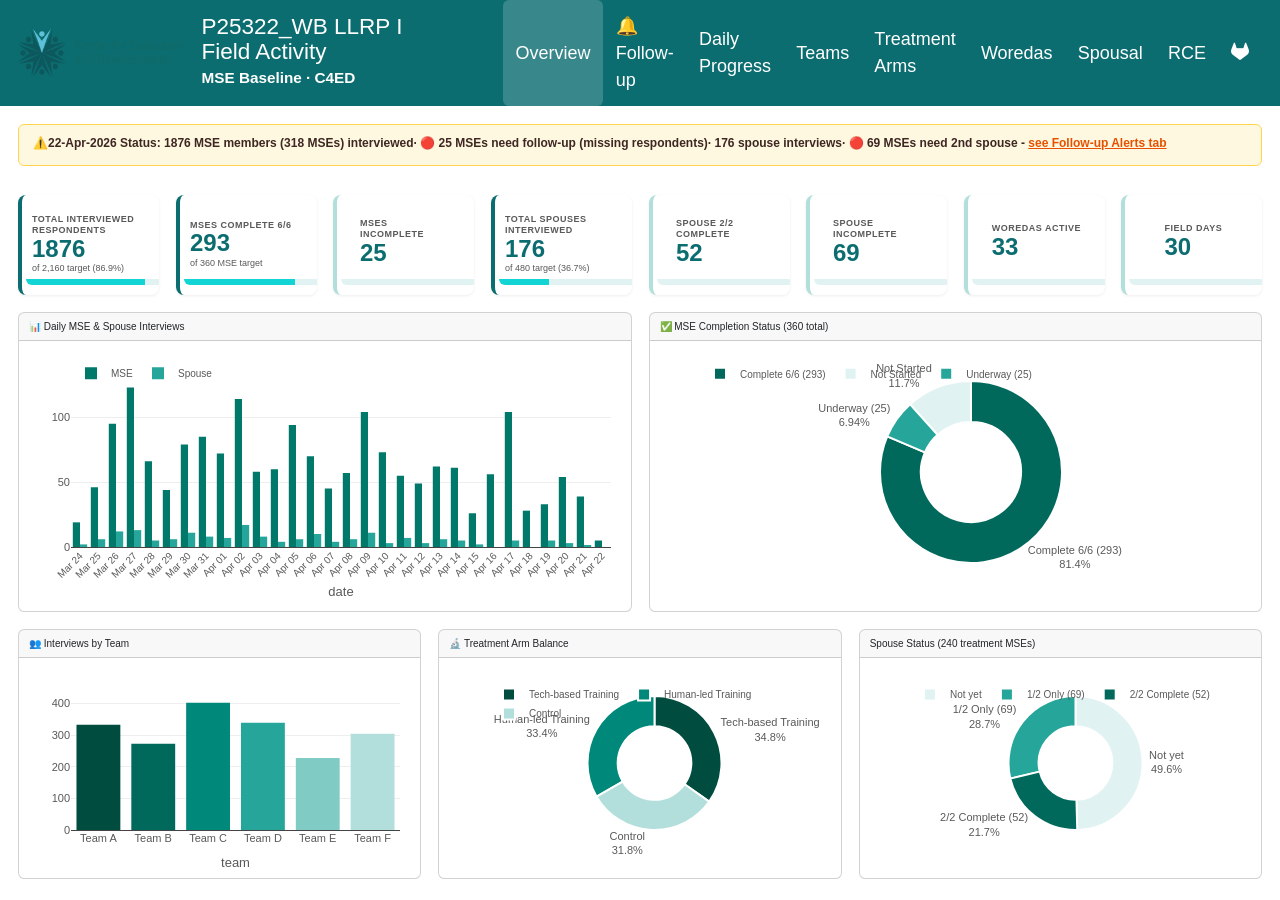
==== index.html @ fd5c21ba "update" ====
<!DOCTYPE html>
<html xmlns="http://www.w3.org/1999/xhtml" lang="en" xml:lang="en"><head>

<meta charset="utf-8">
<meta name="generator" content="quarto-1.10.3">

<meta name="viewport" content="width=device-width, initial-scale=1.0, user-scalable=yes">


<title>P25322_WB LLRP I Field Activity</title>
<style>
/* Default styles provided by pandoc.
** See https://pandoc.org/MANUAL.html#variables-for-html for config info.
*/
code{white-space: pre-wrap;}
span.smallcaps{font-variant: small-caps;}
div.columns{display: flex; gap: min(4vw, 1.5em);}
div.column{flex: auto; overflow-x: auto;}
div.hanging-indent{margin-left: 1.5em; text-indent: -1.5em;}
ul.task-list{list-style: none;}
ul.task-list li input[type="checkbox"] {
  width: 0.8em;
  margin: 0 0.8em 0.2em -1em; /* quarto-specific, see https://github.com/quarto-dev/quarto-cli/issues/4556 */ 
  vertical-align: middle;
}
</style>


<script src="dashboard_v8_files/libs/clipboard/clipboard.min.js"></script>
<script src="dashboard_v8_files/libs/quarto-html/quarto.js" type="module"></script>
<script src="dashboard_v8_files/libs/quarto-html/tabsets/tabsets.js" type="module"></script>
<script src="dashboard_v8_files/libs/quarto-html/popper.min.js"></script>
<script src="dashboard_v8_files/libs/quarto-html/tippy.umd.min.js"></script>
<script src="dashboard_v8_files/libs/quarto-html/anchor.min.js"></script>
<link href="dashboard_v8_files/libs/quarto-html/tippy.css" rel="stylesheet">
<link href="dashboard_v8_files/libs/quarto-html/quarto-syntax-highlighting-e44360b8a8db1e130c7792fece1c8032.css" rel="stylesheet" class="quarto-color-scheme" id="quarto-text-highlighting-styles">
<link href="dashboard_v8_files/libs/quarto-html/quarto-syntax-highlighting-dark-fedc0afa5eed45b88079642ee2c6e752.css" rel="stylesheet" class="quarto-color-scheme quarto-color-alternate" id="quarto-text-highlighting-styles">
<link href="dashboard_v8_files/libs/quarto-html/quarto-syntax-highlighting-e44360b8a8db1e130c7792fece1c8032.css" rel="stylesheet" class="quarto-color-scheme-extra" id="quarto-text-highlighting-styles">
<script src="dashboard_v8_files/libs/bootstrap/bootstrap.min.js"></script>
<link href="dashboard_v8_files/libs/bootstrap/bootstrap-icons.css" rel="stylesheet">
<link href="dashboard_v8_files/libs/bootstrap/bootstrap-7d8869365d9a7f9e6e4229a10a8b948e.min.css" rel="stylesheet" append-hash="true" class="quarto-color-scheme" id="quarto-bootstrap" data-mode="light">
<link href="dashboard_v8_files/libs/bootstrap/bootstrap-dark-7d8869365d9a7f9e6e4229a10a8b948e.min.css" rel="stylesheet" append-hash="true" class="quarto-color-scheme quarto-color-alternate" id="quarto-bootstrap" data-mode="light">
<link href="dashboard_v8_files/libs/bootstrap/bootstrap-7d8869365d9a7f9e6e4229a10a8b948e.min.css" rel="stylesheet" append-hash="true" class="quarto-color-scheme-extra" id="quarto-bootstrap" data-mode="light">
<script src="dashboard_v8_files/libs/quarto-dashboard/quarto-dashboard.js"></script>
<script src="dashboard_v8_files/libs/quarto-dashboard/stickythead.js"></script>



<script src="dashboard_v8_files/libs/quarto-dashboard/web-components.js" type="module"></script>
<script src="dashboard_v8_files/libs/quarto-dashboard/components.js"></script>

<link href="dashboard_v8_files/libs/htmltools-fill-0.5.9/fill.css" rel="stylesheet">

<script src="dashboard_v8_files/libs/bslib-component-js-0.10.0/components.min.js"></script>

<script src="dashboard_v8_files/libs/bslib-component-js-0.10.0/web-components.min.js" type="module"></script>

<link href="dashboard_v8_files/libs/bslib-component-css-0.10.0/components.css" rel="stylesheet">

<script src="dashboard_v8_files/libs/bslib-tag-require-0.10.0/tag-require.js"></script>

<script src="dashboard_v8_files/libs/htmlwidgets-1.6.4/htmlwidgets.js"></script>

<script src="dashboard_v8_files/libs/plotly-binding-4.12.0/plotly.js"></script>

<script src="dashboard_v8_files/libs/typedarray-0.1/typedarray.min.js"></script>

<script src="dashboard_v8_files/libs/jquery-3.5.1/jquery.min.js"></script>

<link href="dashboard_v8_files/libs/crosstalk-1.2.2/css/crosstalk.min.css" rel="stylesheet">

<script src="dashboard_v8_files/libs/crosstalk-1.2.2/js/crosstalk.min.js"></script>

<link href="dashboard_v8_files/libs/plotly-htmlwidgets-css-2.25.2/plotly-htmlwidgets.css" rel="stylesheet">

<script src="dashboard_v8_files/libs/plotly-main-2.25.2/plotly-latest.min.js"></script>

<script src="dashboard_v8_files/libs/kePrint-0.0.1/kePrint.js"></script>

<link href="dashboard_v8_files/libs/lightable-0.0.1/lightable.css" rel="stylesheet">



</head>

<body class="quarto-dashboard fullcontent quarto-light">

<header id="quarto-dashboard-header">
<nav class="navbar navbar-expand-md slim" data-bs-theme="dark">
  <div class="navbar-container container-fluid">
    <button class="navbar-toggler" type="button" data-bs-toggle="collapse" data-bs-target="#dashboard-collapse" aria-controls="dashboard-collapse" aria-expanded="false" aria-label="Toggle navigation">
      <span class="navbar-toggler-icon"></span>
    </button>    


    <div class="navbar-brand-container">
    <a href="#"><img src="logo.png" alt="" class="navbar-logo light-content d-inline-block"></a>
    <a href="#"><img src="logo.png" alt="" class="navbar-logo dark-content d-inline-block"></a>
      <div class="navbar-title">
        <div class="navbar-title-text"><a href="#">P25322_WB LLRP I Field Activity</a></div>
        <div class="navbar-subtitle">MSE Baseline · C4ED</div>
        
      </div>
    </div>
<div id="dashboard-collapse" class="navbar-collapse collapse"><ul class="navbar-nav navbar-nav-scroll me-auto" role="tablist"><li class="nav-item" role="presentation"><a id="tab-overview" class="nav-link active" data-bs-toggle="tab" role="tab" data-bs-target="#overview" data-scrolling="true" href="#overview" aria-controls="overview" aria-selected="true"><span class="nav-link-text">Overview</span></a></li><li class="nav-item" role="presentation"><a id="tab-follow-up" class="nav-link" data-bs-toggle="tab" role="tab" data-bs-target="#follow-up" data-scrolling="true" href="#follow-up" aria-controls="follow-up" aria-selected="false"><span class="nav-link-text">🔔 Follow-up</span></a></li><li class="nav-item" role="presentation"><a id="tab-daily-progress" class="nav-link" data-bs-toggle="tab" role="tab" data-bs-target="#daily-progress" data-scrolling="true" href="#daily-progress" aria-controls="daily-progress" aria-selected="false"><span class="nav-link-text">Daily Progress</span></a></li><li class="nav-item" role="presentation"><a id="tab-teams" class="nav-link" data-bs-toggle="tab" role="tab" data-bs-target="#teams" data-scrolling="true" href="#teams" aria-controls="teams" aria-selected="false"><span class="nav-link-text">Teams</span></a></li><li class="nav-item" role="presentation"><a id="tab-treatment-arms" class="nav-link" data-bs-toggle="tab" role="tab" data-bs-target="#treatment-arms" data-scrolling="true" href="#treatment-arms" aria-controls="treatment-arms" aria-selected="false"><span class="nav-link-text">Treatment Arms</span></a></li><li class="nav-item" role="presentation"><a id="tab-woredas" class="nav-link" data-bs-toggle="tab" role="tab" data-bs-target="#woredas" data-scrolling="true" href="#woredas" aria-controls="woredas" aria-selected="false"><span class="nav-link-text">Woredas</span></a></li><li class="nav-item" role="presentation"><a id="tab-spousal" class="nav-link" data-bs-toggle="tab" role="tab" data-bs-target="#spousal" data-scrolling="true" href="#spousal" aria-controls="spousal" aria-selected="false"><span class="nav-link-text">Spousal</span></a></li><li class="nav-item" role="presentation"><a id="tab-rce" class="nav-link" data-bs-toggle="tab" role="tab" data-bs-target="#rce" data-scrolling="true" href="#rce" aria-controls="rce" aria-selected="false"><span class="nav-link-text">RCE</span></a></li></ul><div class="quarto-dashboard-links"><a class="quarto-dashboard-link" href="https://github.com/yebelay"><i class="bi bi-gitlab"></i></a></div></div></div>
</nav>
</header>
<div class="page-layout-custom quarto-dashboard-content bslib-gap-spacing html-fill-container dashboard-scrolling quarto-dashboard-pages">  

<style class="bslib-grid-item html-fill-item">
:root{
  --navy:#0C6D71;--teal:#00796B;--dk-teal:#004D40;
  --blue:#E0F2F1;--lb:#B2DFDB;--vlb:#E0F2F1;
  --green:#00695C;--lg:#E0F2F1;--gt:#004D40;
  --amber:#26A69A;--la:#B2DFDB;--at:#00695C;
  --red:#4DB6AC;--lr:#E0F2F1;--gray:#F2F2F2;
  --dg:#595959;--border:#B2DFDB;--white:#fff;
  --font:'Segoe UI',Arial,sans-serif
}
*{box-sizing:border-box}
body{font-family:var(--font);font-size:18px}

/* ── Navbar ── */
.navbar,
.navbar-default,
.quarto-dashboard .navbar {
  background-color:#0C6D71 !important;
  border-bottom:none !important;
}
.navbar .navbar-brand,
.navbar .navbar-brand *,
.navbar-title,
.navbar-subtitle,
.quarto-dashboard-title,
.quarto-dashboard-subtitle { color:#ffffff !important; opacity:1 !important; }
.navbar .nav-link,
.navbar .nav-item a,
.navbar .navbar-nav .nav-link,
.navbar-default .navbar-nav > li > a,
.quarto-dashboard .navbar .nav-link { color:#ffffff !important; opacity:1 !important; }
.navbar .nav-link.active,
.navbar .nav-item.active > a {
  background-color:rgba(255,255,255,0.18) !important;
  color:#ffffff !important;
  border-radius:6px;
}
.navbar .nav-link:hover {
  background-color:rgba(255,255,255,0.10) !important;
  color:#ffffff !important;
}
.navbar .bi,
.navbar svg { color:#ffffff !important; fill:#ffffff !important; }
.navbar .nav-button,
.navbar .btn,
.navbar .quarto-nav-button { color:#ffffff !important; }

/* Force title + subtitle to stack */
.navbar-brand {
  display: flex !important;
  flex-direction: column !important;
  align-items: flex-start !important;
}

/* Target ALL possible title/subtitle classes */
.navbar-title,
.quarto-dashboard-title {
  display: block !important;
  font-weight: 700;
  line-height: 1.2;
}

.navbar-subtitle,
.quarto-dashboard-subtitle {
  display: block !important;
  font-size: 11px;
  margin-top: 2px;
  opacity: 0.85;
}

/* ── bslib value_box base ── */
/* Longhands only — never shorthand border-left — so inline style= can override color */
.bslib-value-box {
  background:        #fff !important;
  border:            none !important;
  border-left-width: 4px !important;
  border-left-style: solid !important;
  border-left-color: #B2DFDB !important;
  border-radius:     8px !important;
  box-shadow:        0 1px 3px rgba(0,0,0,.07) !important;
  min-height:        unset !important;
  padding:           0 !important;
  position:          relative !important;
  overflow:          hidden !important;
}
.bslib-value-box .value-box-grid {
  display:        flex !important;
  flex-direction: column !important;
  padding:        10px 13px 16px !important;
  gap:            2px !important;
}
.bslib-value-box .value-box-showcase { display:none !important; }
.bslib-value-box .value-box-area     { padding:0 !important; }
.bslib-value-box .value-box-title {
  font-size:      9px !important;
  color:          var(--dg) !important;
  text-transform: uppercase !important;
  letter-spacing: .5px !important;
  font-weight:    600 !important;
  margin:         0 !important;
  opacity:        1 !important;
}
.bslib-value-box .value-box-value {
  font-size:   24px !important;
  font-weight: 700 !important;
  color:       var(--navy) !important;
  line-height: 1.1 !important;
  margin:      0 !important;
}
.bslib-value-box p {
  font-size:   9px !important;
  color:       var(--dg) !important;
  font-weight: 400 !important;
  margin:      0 !important;
}

/* ── Progress bar at bottom via ::after ──
   Reads --vb-bar-color and --vb-pct from inline style= on the element.
   Variant classes set sensible defaults; inline style= overrides freely.      */
.bslib-value-box::after {
  content:       "";
  position:      absolute;
  bottom:        10px;
  left:          4px;
  height:        6px;
  width:         100%;
  border-radius: 0 0 8px 8px;
  background: linear-gradient(
    to right,
    var(--vb-bar-color, #B2DFDB) var(--vb-pct, 0%),
    #E0F2F1                      var(--vb-pct, 0%)
  );
}

/* ── Per-variant defaults ──
   border-left-color  : accent colour for the left stripe
   --vb-bar-color     : default bar colour (can be overridden per-box via style=)
   Inline style= on the value_box() call wins over all of these.               */
.bslib-value-box.vb-green {
  border-left-color: #00695C !important;
  --vb-bar-color:    #00695C;
}
.bslib-value-box.vb-amber {
  border-left-color: #ff8d00 !important;
  --vb-bar-color:    #26A69A;
}
.bslib-value-box.vb-red {
  border-left-color: #4DB6AC !important;
  --vb-bar-color:    #4DB6AC;
}

/* ── KPI cards (custom HTML) ── */
.kr{display:flex;flex-wrap:wrap;gap:10px;margin-bottom:14px}
.kpi{background:#fff;border-radius:8px;padding:12px 14px;
     border-left:4px solid var(--lb);box-shadow:0 1px 3px rgba(0,0,0,.07);
     min-width:130px;flex:1}
.kpi.g{border-left-color:var(--green)}
.kpi.a{border-left-color:var(--amber)}
.kpi.r{border-left-color:var(--red)}
.kl{font-size:9px;color:var(--dg);text-transform:uppercase;letter-spacing:.5px;margin-bottom:3px}
.kv{font-size:24px;font-weight:700;color:var(--navy);line-height:1.1}
.ks{font-size:9px;color:var(--dg);margin-top:3px}
.kb{height:4px;background:var(--border);border-radius:2px;margin-top:7px}
.kf{height:100%;border-radius:2px;transition:width .8s}
.kf.b{background:var(--teal)}.kf.g{background:var(--green)}
.kf.a{background:var(--amber)}.kf.r{background:var(--red)}

/* ── Alert banners ── */
.alert{padding:9px 14px;border-radius:6px;font-size:11px;margin-bottom:12px}
.aw{background:#FFF9E6;border:1px solid var(--la);color:var(--at)}
.ad{background:var(--lr);border:1px solid var(--red);color:var(--red)}
.ag{background:var(--lg);border:1px solid #A9D18E;color:var(--gt)}
.alert strong{font-weight:700}

/* ── Section headers ── */
.sec{font-size:11px;font-weight:700;color:var(--navy);text-transform:uppercase;
     letter-spacing:.5px;padding-left:8px;border-left:3px solid var(--teal);
     margin:16px 0 10px}

/* ── Chart containers ── */
.cg{display:grid;grid-template-columns:repeat(auto-fit,minmax(300px,1fr));gap:12px;margin-bottom:12px}
.cg3{display:grid;grid-template-columns:repeat(auto-fit,minmax(220px,1fr));gap:12px;margin-bottom:12px}
.cw{display:grid;grid-template-columns:1fr;gap:12px;margin-bottom:12px}
.cc{background:#fff;border-radius:8px;padding:13px 15px;box-shadow:0 1px 3px rgba(0,0,0,.07)}
.cc h3{font-size:10px;font-weight:700;color:var(--navy);text-transform:uppercase;
        letter-spacing:.4px;margin-bottom:8px}
.ch{position:relative}

/* ── Tables ── */
.tc{background:#fff;border-radius:8px;padding:13px 15px;
    box-shadow:0 1px 3px rgba(0,0,0,.07);margin-bottom:12px;overflow-x:auto}
.tc h3{font-size:10px;font-weight:700;color:var(--navy);text-transform:uppercase;
       letter-spacing:.4px;margin-bottom:8px}
table{width:100%;border-collapse:collapse;font-size:11px}
th{background:var(--navy);color:#fff;padding:6px 9px;text-align:left;
   font-weight:600;font-size:9px;text-transform:uppercase;letter-spacing:.3px}
td{padding:5px 9px;border-bottom:1px solid var(--border)}
tr:nth-child(even) td{background:#F8FAFC}
tr:hover td{background:var(--vlb)}
.pill{display:inline-block;padding:2px 8px;border-radius:10px;font-size:9px;font-weight:700}
.pc{background:var(--lg);color:var(--gt)}
.pip{background:var(--la);color:var(--at)}
.pn{background:var(--gray);color:var(--dg)}
.pr{background:var(--lr);color:var(--red)}
.mb{display:flex;align-items:center;gap:5px}
.mbt{flex:1;height:5px;background:var(--border);border-radius:3px;min-width:50px}
.mbf{height:100%;border-radius:3px}
.mv{font-weight:700;font-size:10px;min-width:32px}
tr.fur td{background:#FFF0F0!important}
tr.fur:hover td{background:var(--lr)!important}
.mb2{background:var(--red);color:#fff;font-size:9px;font-weight:700;
     padding:1px 6px;border-radius:8px}

/* ── Quarto card padding ── */
.card-body{padding:8px 10px !important}
.card-header{padding:6px 10px !important;font-size:10px !important}
</style>
<script>const D={"daily":[{"date":"24-Mar","mse_i":19,"sp_i":2,"cum_mse":19,"cum_sp":2,"mses":5,"mse_pace":74,"sp_pace":17},{"date":"25-Mar","mse_i":46,"sp_i":6,"cum_mse":65,"cum_sp":8,"mses":11,"mse_pace":149,"sp_pace":33},{"date":"26-Mar","mse_i":95,"sp_i":12,"cum_mse":160,"cum_sp":20,"mses":19,"mse_pace":223,"sp_pace":50},{"date":"27-Mar","mse_i":123,"sp_i":13,"cum_mse":283,"cum_sp":33,"mses":25,"mse_pace":298,"sp_pace":66},{"date":"28-Mar","mse_i":66,"sp_i":5,"cum_mse":349,"cum_sp":38,"mses":19,"mse_pace":372,"sp_pace":83},{"date":"29-Mar","mse_i":44,"sp_i":6,"cum_mse":393,"cum_sp":44,"mses":14,"mse_pace":447,"sp_pace":99},{"date":"30-Mar","mse_i":79,"sp_i":11,"cum_mse":472,"cum_sp":55,"mses":19,"mse_pace":521,"sp_pace":116},{"date":"31-Mar","mse_i":85,"sp_i":8,"cum_mse":557,"cum_sp":63,"mses":22,"mse_pace":596,"sp_pace":132},{"date":"01-Apr","mse_i":72,"sp_i":7,"cum_mse":629,"cum_sp":70,"mses":18,"mse_pace":670,"sp_pace":149},{"date":"02-Apr","mse_i":114,"sp_i":17,"cum_mse":743,"cum_sp":87,"mses":24,"mse_pace":745,"sp_pace":166},{"date":"03-Apr","mse_i":58,"sp_i":8,"cum_mse":801,"cum_sp":95,"mses":14,"mse_pace":819,"sp_pace":182},{"date":"04-Apr","mse_i":60,"sp_i":4,"cum_mse":861,"cum_sp":99,"mses":13,"mse_pace":894,"sp_pace":199},{"date":"05-Apr","mse_i":94,"sp_i":6,"cum_mse":955,"cum_sp":105,"mses":25,"mse_pace":968,"sp_pace":215},{"date":"06-Apr","mse_i":70,"sp_i":10,"cum_mse":1025,"cum_sp":115,"mses":20,"mse_pace":1043,"sp_pace":232},{"date":"07-Apr","mse_i":45,"sp_i":4,"cum_mse":1070,"cum_sp":119,"mses":11,"mse_pace":1117,"sp_pace":248},{"date":"08-Apr","mse_i":57,"sp_i":6,"cum_mse":1127,"cum_sp":125,"mses":13,"mse_pace":1192,"sp_pace":265},{"date":"09-Apr","mse_i":104,"sp_i":11,"cum_mse":1231,"cum_sp":136,"mses":20,"mse_pace":1266,"sp_pace":281},{"date":"10-Apr","mse_i":73,"sp_i":3,"cum_mse":1304,"cum_sp":139,"mses":16,"mse_pace":1341,"sp_pace":298},{"date":"11-Apr","mse_i":55,"sp_i":7,"cum_mse":1359,"cum_sp":146,"mses":18,"mse_pace":1415,"sp_pace":314},{"date":"12-Apr","mse_i":49,"sp_i":3,"cum_mse":1408,"cum_sp":149,"mses":11,"mse_pace":1490,"sp_pace":331},{"date":"13-Apr","mse_i":62,"sp_i":6,"cum_mse":1470,"cum_sp":155,"mses":20,"mse_pace":1564,"sp_pace":348},{"date":"14-Apr","mse_i":61,"sp_i":5,"cum_mse":1531,"cum_sp":160,"mses":20,"mse_pace":1639,"sp_pace":364},{"date":"15-Apr","mse_i":26,"sp_i":2,"cum_mse":1557,"cum_sp":162,"mses":11,"mse_pace":1713,"sp_pace":381},{"date":"16-Apr","mse_i":56,"sp_i":0,"cum_mse":1613,"cum_sp":162,"mses":21,"mse_pace":1788,"sp_pace":397},{"date":"17-Apr","mse_i":104,"sp_i":5,"cum_mse":1717,"cum_sp":167,"mses":26,"mse_pace":1862,"sp_pace":414},{"date":"18-Apr","mse_i":28,"sp_i":0,"cum_mse":1745,"cum_sp":167,"mses":9,"mse_pace":1937,"sp_pace":430},{"date":"19-Apr","mse_i":33,"sp_i":5,"cum_mse":1778,"cum_sp":172,"mses":14,"mse_pace":2011,"sp_pace":447},{"date":"20-Apr","mse_i":54,"sp_i":3,"cum_mse":1832,"cum_sp":175,"mses":13,"mse_pace":2086,"sp_pace":463},{"date":"21-Apr","mse_i":39,"sp_i":1,"cum_mse":1871,"cum_sp":176,"mses":7,"mse_pace":2160,"sp_pace":480},{"date":"22-Apr","mse_i":5,"sp_i":0,"cum_mse":1876,"cum_sp":176,"mses":1,"mse_pace":2234,"sp_pace":497}],"teams":[{"sup":"","i":1,"m":1,"si":0,"sm":0,"fu_mse":0,"fu_sp":0,"label":""},{"sup":"Anteneh","i":685,"m":116,"si":53,"sm":38,"fu_mse":9,"fu_sp":23,"label":"Anteneh (C+D)"},{"sup":"Daniel","i":659,"m":113,"si":74,"sm":51,"fu_mse":13,"fu_sp":29,"label":"Daniel (A+B)"},{"sup":"Muktar","i":238,"m":40,"si":18,"sm":13,"fu_mse":2,"fu_sp":8,"label":"Muktar (F)"},{"sup":"Wesen","i":293,"m":49,"si":31,"sm":19,"fu_mse":1,"fu_sp":9,"label":"Wosen (E)"}],"team6":[{"team":"Team A","i":332,"m":56,"si":49,"sm":33,"comp":53,"incomp":3,"sp_comp":15,"sp_incomp":18,"fu_mse":3,"fu_sp":18},{"team":"Team B","i":272,"m":47,"si":24,"sm":17,"comp":39,"incomp":8,"sp_comp":7,"sp_incomp":10,"fu_mse":8,"fu_sp":10},{"team":"Team C","i":402,"m":69,"si":33,"sm":25,"comp":61,"incomp":8,"sp_comp":8,"sp_incomp":17,"fu_mse":8,"fu_sp":17},{"team":"Team D","i":339,"m":57,"si":27,"sm":19,"comp":54,"incomp":3,"sp_comp":8,"sp_incomp":11,"fu_mse":3,"fu_sp":11},{"team":"Team E","i":227,"m":38,"si":19,"sm":10,"comp":37,"incomp":1,"sp_comp":7,"sp_incomp":3,"fu_mse":1,"fu_sp":3},{"team":"Team F","i":304,"m":51,"si":24,"sm":17,"comp":49,"incomp":2,"sp_comp":7,"sp_incomp":10,"fu_mse":2,"fu_sp":10}],"enums":[{"sup":"","e":"Mehamud","i":1,"m":1},{"sup":"Anteneh","e":"Husen","i":60,"m":29},{"sup":"Anteneh","e":"Mohamed","i":60,"m":35},{"sup":"Anteneh","e":"Abdiresaq","i":59,"m":31},{"sup":"Anteneh","e":"Idil","i":59,"m":31},{"sup":"Anteneh","e":"Hasen","i":58,"m":32},{"sup":"Anteneh","e":"Mahamed","i":58,"m":35},{"sup":"Anteneh","e":"Abdilahi","i":57,"m":30},{"sup":"Anteneh","e":"Osman","i":57,"m":29},{"sup":"Anteneh","e":"Afriya","i":56,"m":28},{"sup":"Anteneh","e":"Abdinasir","i":55,"m":33},{"sup":"Anteneh","e":"Abdirezaq","i":53,"m":28},{"sup":"Anteneh","e":"Abouker","i":53,"m":28},{"sup":"Daniel","e":"Abdireshid","i":59,"m":29},{"sup":"Daniel","e":"Hakima","i":59,"m":25},{"sup":"Daniel","e":"Hayat","i":56,"m":25},{"sup":"Daniel","e":"Idil","i":56,"m":26},{"sup":"Daniel","e":"Amin","i":55,"m":30},{"sup":"Daniel","e":"Hasen","i":55,"m":24},{"sup":"Daniel","e":"Jabir","i":53,"m":29},{"sup":"Daniel","e":"Mehamud","i":53,"m":23},{"sup":"Daniel","e":"Daniel","i":52,"m":21},{"sup":"Daniel","e":"Jamiila","i":51,"m":26},{"sup":"Daniel","e":"Ahmed_Abdulahi","i":42,"m":22},{"sup":"Daniel","e":"Ahmed","i":35,"m":13},{"sup":"Daniel","e":"Ahmed _Abid","i":33,"m":19},{"sup":"Muktar","e":"Rahma","i":45,"m":17},{"sup":"Muktar","e":"Hasen","i":43,"m":17},{"sup":"Muktar","e":"Hamda","i":39,"m":15},{"sup":"Muktar","e":"Abdulfetah","i":38,"m":14},{"sup":"Muktar","e":"Hadi","i":38,"m":14},{"sup":"Muktar","e":"Niman","i":35,"m":14},{"sup":"Wesen","e":"Abbe","i":54,"m":21},{"sup":"Wesen","e":"Fathiya","i":54,"m":19},{"sup":"Wesen","e":"Mahamed","i":53,"m":20},{"sup":"Wesen","e":"Abdinasir","i":48,"m":19},{"sup":"Wesen","e":"Ahmed","i":45,"m":16},{"sup":"Wesen","e":"Hasen","i":39,"m":15}],"arm":[{"a":"Control","i":592,"m":103,"t":720,"p":82.2},{"a":"Human-led Training","i":621,"m":106,"t":720,"p":86.2},{"a":"Tech-based Training","i":647,"m":110,"t":720,"p":89.9}],"fu_mse":[{"id":"M147","w":"Elogaden","z":"Korahe","team":"Team C","sup":"Anteneh","arm":"Control","i":5,"miss":1,"dl":"20-Apr"},{"id":"M148","w":"Elogaden","z":"Korahe","team":"Team C","sup":"Anteneh","arm":"Human-led Training","i":4,"miss":2,"dl":"20-Apr"},{"id":"M15","w":"Ayun","z":"Nogob","team":"Team B","sup":"Daniel","arm":"Control","i":5,"miss":1,"dl":"27-Mar"},{"id":"M18","w":"Ayun","z":"Nogob","team":"Team B","sup":"Daniel","arm":"Tech-based Training","i":5,"miss":1,"dl":"27-Mar"},{"id":"M182","w":"Garbo","z":"Nogob","team":"Team B","sup":"Daniel","arm":"Control","i":5,"miss":1,"dl":"11-Apr"},{"id":"M195","w":"Godgod","z":"Afder","team":"Team D","sup":"Anteneh","arm":"Control","i":5,"miss":1,"dl":"15-Apr"},{"id":"M20","w":"Ayun","z":"Nogob","team":"Team B","sup":"Daniel","arm":"Control","i":5,"miss":1,"dl":"28-Mar"},{"id":"M24","w":"Barey","z":"Afder","team":"Team D","sup":"Anteneh","arm":"Control","i":5,"miss":1,"dl":"17-Apr"},{"id":"M240","w":"Harawa","z":"Fafan","team":"Team A","sup":"Daniel","arm":"Tech-based Training","i":4,"miss":2,"dl":"08-Apr"},{"id":"M244","w":"Harawa","z":"Fafan","team":"Team A","sup":"Daniel","arm":"Control","i":5,"miss":1,"dl":"08-Apr"},{"id":"M27","w":"Barey","z":"Afder","team":"Team D","sup":"Anteneh","arm":"Control","i":5,"miss":1,"dl":"17-Apr"},{"id":"M270","w":"Lagahida","z":"Erer","team":"Team F","sup":"Muktar","arm":"Control","i":5,"miss":1,"dl":"10-Apr"},{"id":"M281","w":"marsin","z":"Korahe","team":"Team C","sup":"Anteneh","arm":"Human-led Training","i":5,"miss":1,"dl":"07-Apr"},{"id":"M284","w":"marsin","z":"Korahe","team":"Team C","sup":"Anteneh","arm":"Human-led Training","i":5,"miss":1,"dl":"04-Apr"},{"id":"M317","w":"Mula","z":"Fafan","team":"Team A","sup":"Daniel","arm":"Human-led Training","i":5,"miss":1,"dl":"02-Apr"},{"id":"M33","w":"Bilcilbur","z":"Jerer","team":"Team C","sup":"Daniel","arm":"Control","i":4,"miss":2,"dl":"17-Apr"},{"id":"M353","w":"Yahob","z":"Erer","team":"Team F","sup":"Muktar","arm":"Human-led Training","i":5,"miss":1,"dl":"26-Mar"},{"id":"M37","w":"Bilcilbur","z":"Jerer","team":"Team C","sup":"Daniel","arm":"Control","i":4,"miss":2,"dl":"17-Apr"},{"id":"M55","w":"Danot","z":"Jerer","team":"Team C","sup":"Anteneh","arm":"Tech-based Training","i":5,"miss":1,"dl":"09-Apr"},{"id":"M59","w":"Danot","z":"Jerer","team":"Team C","sup":"Anteneh","arm":"Control","i":4,"miss":2,"dl":"09-Apr"},{"id":"M73","w":"Degahmadaw","z":"Nogob","team":"Team B","sup":"Daniel","arm":"Control","i":5,"miss":1,"dl":"12-Apr"},{"id":"M74","w":"Degahmadaw","z":"Nogob","team":"Team B","sup":"Daniel","arm":"Human-led Training","i":5,"miss":1,"dl":"12-Apr"},{"id":"M78","w":"Degahmadaw","z":"Nogob","team":"Team B","sup":"Daniel","arm":"Human-led Training","i":4,"miss":2,"dl":"16-Apr"},{"id":"M79","w":"Degahmadaw","z":"Nogob","team":"Team B","sup":"Daniel","arm":"Tech-based Training","i":4,"miss":2,"dl":"14-Apr"},{"id":"M87","w":"Dekasuftu","z":"Liben","team":"Team E","sup":"Wesen","arm":"Control","i":5,"miss":1,"dl":"22-Apr"}],"fu_sp":[{"id":"M05","w":"Adadle","team":"Team D","sup":"Anteneh","arm":"Human-led Training","i":1,"miss":1,"dl":"01-Apr"},{"id":"M100","w":"Denan","team":"Team D","sup":"Anteneh","arm":"Human-led Training","i":1,"miss":1,"dl":"27-Mar"},{"id":"M104","w":"Dig","team":"Team C","sup":"Anteneh","arm":"Tech-based Training","i":1,"miss":1,"dl":"30-Mar"},{"id":"M114","w":"Dolobay","team":"Team D","sup":"Wesen","arm":"Human-led Training","i":1,"miss":1,"dl":"08-Apr"},{"id":"M115","w":"Dolobay","team":"Team D","sup":"Wesen","arm":"Human-led Training","i":1,"miss":1,"dl":"11-Apr"},{"id":"M116","w":"Dolobay","team":"Team D","sup":"Wesen","arm":"Tech-based Training","i":1,"miss":1,"dl":"11-Apr"},{"id":"M118","w":"Dolobay","team":"Team D","sup":"Wesen","arm":"Human-led Training","i":1,"miss":1,"dl":"08-Apr"},{"id":"M123","w":"Duhun","team":"Team B","sup":"Daniel","arm":"Tech-based Training","i":1,"miss":1,"dl":"31-Mar"},{"id":"M125","w":"Duhun","team":"Team B","sup":"Daniel","arm":"Tech-based Training","i":1,"miss":1,"dl":"31-Mar"},{"id":"M128","w":"Duhun","team":"Team B","sup":"Daniel","arm":"Tech-based Training","i":1,"miss":1,"dl":"31-Mar"},{"id":"M132","w":"Elele","team":"Team D","sup":"Anteneh","arm":"Human-led Training","i":1,"miss":1,"dl":"30-Mar"},{"id":"M139","w":"Elele","team":"Team D","sup":"Anteneh","arm":"Tech-based Training","i":1,"miss":1,"dl":"31-Mar"},{"id":"M145","w":"Elogaden","team":"Team C","sup":"Anteneh","arm":"Tech-based Training","i":1,"miss":1,"dl":"20-Apr"},{"id":"M152","w":"Filtu","team":"Team E","sup":"Wesen","arm":"Tech-based Training","i":1,"miss":1,"dl":"13-Apr"},{"id":"M174","w":"Galhamur","team":"Team C","sup":"Anteneh","arm":"Human-led Training","i":1,"miss":1,"dl":"15-Apr"},{"id":"M178","w":"Garbo","team":"Team B","sup":"Daniel","arm":"Human-led Training","i":1,"miss":1,"dl":"10-Apr"},{"id":"M18","w":"Ayun","team":"Team B","sup":"Daniel","arm":"Tech-based Training","i":1,"miss":1,"dl":"27-Mar"},{"id":"M180","w":"Garbo","team":"Team B","sup":"Daniel","arm":"Tech-based Training","i":1,"miss":1,"dl":"10-Apr"},{"id":"M196","w":"Godgod","team":"Team D","sup":"Anteneh","arm":"Human-led Training","i":1,"miss":1,"dl":"14-Apr"},{"id":"M200","w":"Goljano","team":"Team A","sup":"Daniel","arm":"Human-led Training","i":1,"miss":1,"dl":"28-Mar"},{"id":"M203","w":"Goljano","team":"Team A","sup":"Daniel","arm":"Human-led Training","i":1,"miss":1,"dl":"05-Apr"},{"id":"M215","w":"Guradamole","team":"Team E","sup":"Wesen","arm":"Tech-based Training","i":1,"miss":1,"dl":"03-Apr"},{"id":"M222","w":"Hadhagala","team":"Team A","sup":"Daniel","arm":"Human-led Training","i":1,"miss":1,"dl":"17-Apr"},{"id":"M225","w":"Hadhagala","team":"Team A","sup":"Daniel","arm":"Tech-based Training","i":1,"miss":1,"dl":"17-Apr"},{"id":"M227","w":"Hararey","team":"Team B","sup":"Daniel","arm":"Tech-based Training","i":1,"miss":1,"dl":"07-Apr"},{"id":"M236","w":"Hararey","team":"Team B","sup":"Daniel","arm":"Tech-based Training","i":1,"miss":1,"dl":"06-Apr"},{"id":"M237","w":"Harawa","team":"Team A","sup":"Daniel","arm":"Human-led Training","i":1,"miss":1,"dl":"07-Apr"},{"id":"M238","w":"Harawa","team":"Team A","sup":"Daniel","arm":"Control","i":1,"miss":1,"dl":"13-Apr"},{"id":"M241","w":"Harawa","team":"Team A","sup":"Daniel","arm":"Tech-based Training","i":1,"miss":1,"dl":"06-Apr"},{"id":"M246","w":"Harawa","team":"Team A","sup":"Daniel","arm":"Tech-based Training","i":1,"miss":1,"dl":"06-Apr"},{"id":"M249","w":"Jarati","team":"Team F","sup":"Wesen","arm":"Human-led Training","i":1,"miss":1,"dl":"28-Mar"},{"id":"M256","w":"Jarati","team":"Team F","sup":"Wesen","arm":"Human-led Training","i":1,"miss":1,"dl":"29-Mar"},{"id":"M278","w":"marsin","team":"Team C","sup":"Anteneh","arm":"Human-led Training","i":1,"miss":1,"dl":"05-Apr"},{"id":"M279","w":"marsin","team":"Team C","sup":"Anteneh","arm":"Tech-based Training","i":1,"miss":1,"dl":"03-Apr"},{"id":"M281","w":"marsin","team":"Team C","sup":"Anteneh","arm":"Human-led Training","i":1,"miss":1,"dl":"05-Apr"},{"id":"M283","w":"marsin","team":"Team C","sup":"Anteneh","arm":"Tech-based Training","i":1,"miss":1,"dl":"05-Apr"},{"id":"M284","w":"marsin","team":"Team C","sup":"Anteneh","arm":"Human-led Training","i":1,"miss":1,"dl":"04-Apr"},{"id":"M286","w":"marsin","team":"Team C","sup":"Anteneh","arm":"Tech-based Training","i":1,"miss":1,"dl":"06-Apr"},{"id":"M288","w":"marsin","team":"Team C","sup":"Anteneh","arm":"Human-led Training","i":1,"miss":1,"dl":"03-Apr"},{"id":"M291","w":"Mayumuluko","team":"Team F","sup":"Muktar","arm":"Tech-based Training","i":1,"miss":1,"dl":"01-Apr"},{"id":"M293","w":"Mayumuluko","team":"Team F","sup":"Muktar","arm":"Tech-based Training","i":1,"miss":1,"dl":"01-Apr"},{"id":"M297","w":"Mayumuluko","team":"Team F","sup":"Muktar","arm":"Human-led Training","i":1,"miss":1,"dl":"01-Apr"},{"id":"M314","w":"Mula","team":"Team A","sup":"Daniel","arm":"Tech-based Training","i":1,"miss":1,"dl":"02-Apr"},{"id":"M318","w":"Mula","team":"Team A","sup":"Daniel","arm":"Tech-based Training","i":1,"miss":1,"dl":"04-Apr"},{"id":"M319","w":"Mula","team":"Team A","sup":"Daniel","arm":"Tech-based Training","i":1,"miss":1,"dl":"02-Apr"},{"id":"M333","w":"Salahad","team":"Team F","sup":"Muktar","arm":"Human-led Training","i":1,"miss":1,"dl":"05-Apr"},{"id":"M341","w":"shabeley","team":"Team A","sup":"Daniel","arm":"Tech-based Training","i":1,"miss":1,"dl":"24-Mar"},{"id":"M346","w":"shabeley","team":"Team A","sup":"Daniel","arm":"Tech-based Training","i":1,"miss":1,"dl":"26-Mar"},{"id":"M348","w":"shabeley","team":"Team A","sup":"Daniel","arm":"Human-led Training","i":1,"miss":1,"dl":"24-Mar"},{"id":"M349","w":"shabeley","team":"Team A","sup":"Daniel","arm":"Tech-based Training","i":1,"miss":1,"dl":"26-Mar"},{"id":"M351","w":"Yahob","team":"Team F","sup":"Muktar","arm":"Human-led Training","i":1,"miss":1,"dl":"27-Mar"},{"id":"M352","w":"Yahob","team":"Team F","sup":"Muktar","arm":"Tech-based Training","i":1,"miss":1,"dl":"26-Mar"},{"id":"M357","w":"Yahob","team":"Team F","sup":"Muktar","arm":"Human-led Training","i":1,"miss":1,"dl":"27-Mar"},{"id":"M359","w":"Yahob","team":"Team F","sup":"Muktar","arm":"Human-led Training","i":1,"miss":1,"dl":"26-Mar"},{"id":"M38","w":"Bilcilbur","team":"Team C","sup":"Daniel","arm":"Human-led Training","i":1,"miss":1,"dl":"17-Apr"},{"id":"M41","w":"Danbal","team":"Team A","sup":"Daniel","arm":"Human-led Training","i":1,"miss":1,"dl":"13-Apr"},{"id":"M43","w":"Danbal","team":"Team A","sup":"Daniel","arm":"Human-led Training","i":1,"miss":1,"dl":"14-Apr"},{"id":"M47","w":"Danbal","team":"Team A","sup":"Daniel","arm":"Human-led Training","i":1,"miss":1,"dl":"13-Apr"},{"id":"M55","w":"Danot","team":"Team C","sup":"Anteneh","arm":"Tech-based Training","i":1,"miss":1,"dl":"09-Apr"},{"id":"M56","w":"Danot","team":"Team C","sup":"Anteneh","arm":"Tech-based Training","i":1,"miss":1,"dl":"08-Apr"},{"id":"M62","w":"Daror","team":"Team C","sup":"Anteneh","arm":"Human-led Training","i":1,"miss":1,"dl":"28-Mar"},{"id":"M64","w":"Daror","team":"Team C","sup":"Anteneh","arm":"Tech-based Training","i":1,"miss":1,"dl":"30-Mar"},{"id":"M66","w":"Daror","team":"Team C","sup":"Anteneh","arm":"Tech-based Training","i":1,"miss":1,"dl":"27-Mar"},{"id":"M69","w":"Daror","team":"Team C","sup":"Anteneh","arm":"Tech-based Training","i":1,"miss":1,"dl":"27-Mar"},{"id":"M74","w":"Degahmadaw","team":"Team B","sup":"Daniel","arm":"Human-led Training","i":1,"miss":1,"dl":"12-Apr"},{"id":"M76","w":"Degahmadaw","team":"Team B","sup":"Daniel","arm":"Human-led Training","i":1,"miss":1,"dl":"12-Apr"},{"id":"M85","w":"Dekasuftu","team":"Team E","sup":"Wesen","arm":"Tech-based Training","i":1,"miss":1,"dl":"21-Apr"},{"id":"M94","w":"Denan","team":"Team D","sup":"Anteneh","arm":"Human-led Training","i":1,"miss":1,"dl":"25-Mar"},{"id":"M96","w":"Denan","team":"Team D","sup":"Anteneh","arm":"Human-led Training","i":1,"miss":1,"dl":"25-Mar"}],"woreda":[{"z":"Shebele","w":"Adadle","t":"Team D","tgt":10,"it":60,"i":54,"ms":9,"p":90,"s":"In Progress"},{"z":"Nogob","w":"Ayun","t":"Team B","tgt":10,"it":60,"i":51,"ms":9,"p":85,"s":"In Progress"},{"z":"Afder","w":"Barey","t":"Team D","tgt":9,"it":54,"i":52,"ms":9,"p":96.3,"s":"In Progress"},{"z":"Jerer","w":"Bilcilbur","t":"Team C","tgt":10,"it":60,"i":56,"ms":10,"p":93.3,"s":"In Progress"},{"z":"Siti","w":"Danbal","t":"Team A","tgt":10,"it":60,"i":42,"ms":7,"p":70,"s":"In Progress"},{"z":"Jerer","w":"Danot","t":"Team C","tgt":11,"it":66,"i":63,"ms":11,"p":95.5,"s":"In Progress"},{"z":"Jerer","w":"Daror","t":"Team C","tgt":10,"it":60,"i":60,"ms":10,"p":100,"s":"Complete"},{"z":"Nogob","w":"Degahmadaw","t":"Team B","tgt":10,"it":60,"i":54,"ms":10,"p":90,"s":"In Progress"},{"z":"Liben","w":"Dekasuftu","t":"Team E","tgt":10,"it":60,"i":59,"ms":10,"p":98.3,"s":"In Progress"},{"z":"Shebele","w":"Denan","t":"Team D","tgt":11,"it":66,"i":66,"ms":11,"p":100,"s":"Complete"},{"z":"Jerer","w":"Dig","t":"Team C","tgt":10,"it":60,"i":60,"ms":10,"p":100,"s":"Complete"},{"z":"Afder","w":"Dolobay","t":"Team D","tgt":10,"it":60,"i":60,"ms":10,"p":100,"s":"Complete"},{"z":"Nogob","w":"Duhun","t":"Team B","tgt":10,"it":60,"i":60,"ms":10,"p":100,"s":"Complete"},{"z":"Shebele","w":"Elele","t":"Team D","tgt":9,"it":54,"i":48,"ms":8,"p":88.9,"s":"In Progress"},{"z":"Korahe","w":"Elogaden","t":"Team C","tgt":10,"it":60,"i":57,"ms":10,"p":95,"s":"In Progress"},{"z":"Liben","w":"Filtu","t":"Team E","tgt":10,"it":60,"i":48,"ms":8,"p":80,"s":"In Progress"},{"z":"Siti","w":"Gablalu","t":"Team A","tgt":10,"it":60,"i":0,"ms":0,"p":0,"s":"Not Started"},{"z":"Dollo","w":"Galhamur","t":"Team C","tgt":6,"it":36,"i":36,"ms":6,"p":100,"s":"Complete"},{"z":"Nogob","w":"Garbo","t":"Team B","tgt":10,"it":60,"i":47,"ms":8,"p":78.3,"s":"In Progress"},{"z":"Afder","w":"Godgod","t":"Team D","tgt":10,"it":60,"i":59,"ms":10,"p":98.3,"s":"In Progress"},{"z":"Fafan","w":"Goljano","t":"Team A","tgt":10,"it":60,"i":60,"ms":10,"p":100,"s":"Complete"},{"z":"Liben","w":"Guradamole","t":"Team E","tgt":10,"it":60,"i":60,"ms":10,"p":100,"s":"Complete"},{"z":"Siti","w":"Hadhagala","t":"Team A","tgt":10,"it":60,"i":54,"ms":9,"p":90,"s":"In Progress"},{"z":"Nogob","w":"Hararey","t":"Team B","tgt":10,"it":60,"i":60,"ms":10,"p":100,"s":"Complete"},{"z":"Fafan","w":"Harawa","t":"Team A","tgt":10,"it":60,"i":57,"ms":10,"p":95,"s":"In Progress"},{"z":"Afder","w":"Jarati","t":"Team F","tgt":11,"it":66,"i":66,"ms":11,"p":100,"s":"Complete"},{"z":"Afder","w":"Kohle","t":"Team E","tgt":10,"it":60,"i":60,"ms":10,"p":100,"s":"Complete"},{"z":"Erer","w":"Lagahida","t":"Team F","tgt":10,"it":60,"i":59,"ms":10,"p":98.3,"s":"In Progress"},{"z":"Erer","w":"Mayumuluko","t":"Team F","tgt":10,"it":60,"i":60,"ms":10,"p":100,"s":"Complete"},{"z":"Dawa","w":"Mubarak","t":"Team E","tgt":11,"it":66,"i":0,"ms":0,"p":0,"s":"Not Started"},{"z":"Fafan","w":"Mula","t":"Team A","tgt":10,"it":60,"i":59,"ms":10,"p":98.3,"s":"In Progress"},{"z":"Erer","w":"Qubi","t":"Team F","tgt":10,"it":60,"i":0,"ms":0,"p":0,"s":"Not Started"},{"z":"Erer","w":"Salahad","t":"Team F","tgt":10,"it":60,"i":60,"ms":10,"p":100,"s":"Complete"},{"z":"Erer","w":"Yahob","t":"Team F","tgt":10,"it":60,"i":59,"ms":10,"p":98.3,"s":"In Progress"},{"z":"Korahe","w":"marsin","t":"Team C","tgt":12,"it":72,"i":70,"ms":12,"p":97.2,"s":"In Progress"},{"z":"Fafan","w":"shabeley","t":"Team A","tgt":10,"it":60,"i":60,"ms":10,"p":100,"s":"Complete"}],"sp_sparm":[{"arm":"SP Control","eligible":120,"completed":29,"started":33,"not_started":58,"pct":24.2},{"arm":"Spousal Support","eligible":120,"completed":23,"started":35,"not_started":62,"pct":19.2}],"sp_edtarm":[{"arm":"EDT Control","eligible":60,"completed":11,"started":20,"not_started":29,"pct":18.3},{"arm":"Edutainment","eligible":60,"completed":12,"started":15,"not_started":33,"pct":20}],"rce_enum":[{"enumerator":"Idil","supervisor":"Anteneh","block":1,"n_resp":96,"freq_A":2,"freq_B":5,"freq_C":89,"mismatch":3,"pct_A":2.1,"pct_B":5.2,"pct_C":92.7,"max_pct":92.7,"flag_uniform":true},{"enumerator":"Abdiresaq","supervisor":"Anteneh","block":1,"n_resp":102,"freq_A":2,"freq_B":2,"freq_C":98,"mismatch":2,"pct_A":2,"pct_B":2,"pct_C":96.1,"max_pct":96.1,"flag_uniform":true},{"enumerator":"Idil","supervisor":"Daniel","block":1,"n_resp":72,"freq_A":2,"freq_B":3,"freq_C":67,"mismatch":2,"pct_A":2.8,"pct_B":4.2,"pct_C":93.1,"max_pct":93.1,"flag_uniform":true},{"enumerator":"Abdinasir","supervisor":"Anteneh","block":1,"n_resp":78,"freq_A":6,"freq_B":3,"freq_C":69,"mismatch":1,"pct_A":7.7,"pct_B":3.8,"pct_C":88.5,"max_pct":88.5,"flag_uniform":true},{"enumerator":"Abdulfetah","supervisor":"Muktar","block":1,"n_resp":60,"freq_A":2,"freq_B":3,"freq_C":55,"mismatch":1,"pct_A":3.3,"pct_B":5,"pct_C":91.7,"max_pct":91.7,"flag_uniform":true},{"enumerator":"Hadi","supervisor":"Muktar","block":1,"n_resp":96,"freq_A":1,"freq_B":3,"freq_C":92,"mismatch":1,"pct_A":1,"pct_B":3.1,"pct_C":95.8,"max_pct":95.8,"flag_uniform":true},{"enumerator":"Hasen","supervisor":"Muktar","block":1,"n_resp":84,"freq_A":2,"freq_B":9,"freq_C":73,"mismatch":1,"pct_A":2.4,"pct_B":10.7,"pct_C":86.9,"max_pct":86.9,"flag_uniform":true},{"enumerator":"Mohamed","supervisor":"Anteneh","block":1,"n_resp":96,"freq_A":2,"freq_B":1,"freq_C":93,"mismatch":1,"pct_A":2.1,"pct_B":1,"pct_C":96.9,"max_pct":96.9,"flag_uniform":true},{"enumerator":"Abbe","supervisor":"Wesen","block":1,"n_resp":96,"freq_A":5,"freq_B":10,"freq_C":81,"mismatch":0,"pct_A":5.2,"pct_B":10.4,"pct_C":84.4,"max_pct":84.4,"flag_uniform":true},{"enumerator":"Abdilahi","supervisor":"Anteneh","block":1,"n_resp":102,"freq_A":1,"freq_B":0,"freq_C":101,"mismatch":0,"pct_A":1,"pct_B":0,"pct_C":99,"max_pct":99,"flag_uniform":true},{"enumerator":"Abdinasir","supervisor":"Wesen","block":1,"n_resp":48,"freq_A":6,"freq_B":3,"freq_C":39,"mismatch":0,"pct_A":12.5,"pct_B":6.2,"pct_C":81.2,"max_pct":81.2,"flag_uniform":true},{"enumerator":"Afriya","supervisor":"Anteneh","block":1,"n_resp":96,"freq_A":7,"freq_B":1,"freq_C":88,"mismatch":0,"pct_A":7.3,"pct_B":1,"pct_C":91.7,"max_pct":91.7,"flag_uniform":true},{"enumerator":"Ahmed _Abid","supervisor":"Daniel","block":1,"n_resp":54,"freq_A":0,"freq_B":0,"freq_C":54,"mismatch":0,"pct_A":0,"pct_B":0,"pct_C":100,"max_pct":100,"flag_uniform":true},{"enumerator":"Hasen","supervisor":"Anteneh","block":1,"n_resp":90,"freq_A":1,"freq_B":2,"freq_C":87,"mismatch":0,"pct_A":1.1,"pct_B":2.2,"pct_C":96.7,"max_pct":96.7,"flag_uniform":true},{"enumerator":"Hayat","supervisor":"Daniel","block":1,"n_resp":84,"freq_A":1,"freq_B":0,"freq_C":83,"mismatch":0,"pct_A":1.2,"pct_B":0,"pct_C":98.8,"max_pct":98.8,"flag_uniform":true},{"enumerator":"Mahamed","supervisor":"Anteneh","block":1,"n_resp":60,"freq_A":0,"freq_B":0,"freq_C":60,"mismatch":0,"pct_A":0,"pct_B":0,"pct_C":100,"max_pct":100,"flag_uniform":true},{"enumerator":"Rahma","supervisor":"Muktar","block":1,"n_resp":48,"freq_A":0,"freq_B":0,"freq_C":48,"mismatch":0,"pct_A":0,"pct_B":0,"pct_C":100,"max_pct":100,"flag_uniform":true},{"enumerator":"Hamda","supervisor":"Muktar","block":1,"n_resp":90,"freq_A":32,"freq_B":19,"freq_C":39,"mismatch":5,"pct_A":35.6,"pct_B":21.1,"pct_C":43.3,"max_pct":43.3,"flag_uniform":false},{"enumerator":"Abdireshid","supervisor":"Daniel","block":1,"n_resp":120,"freq_A":12,"freq_B":16,"freq_C":92,"mismatch":4,"pct_A":10,"pct_B":13.3,"pct_C":76.7,"max_pct":76.7,"flag_uniform":false},{"enumerator":"Hakima","supervisor":"Daniel","block":1,"n_resp":84,"freq_A":15,"freq_B":21,"freq_C":48,"mismatch":4,"pct_A":17.9,"pct_B":25,"pct_C":57.1,"max_pct":57.1,"flag_uniform":false},{"enumerator":"Mehamud","supervisor":"Daniel","block":1,"n_resp":72,"freq_A":2,"freq_B":19,"freq_C":51,"mismatch":4,"pct_A":2.8,"pct_B":26.4,"pct_C":70.8,"max_pct":70.8,"flag_uniform":false},{"enumerator":"Abdirezaq","supervisor":"Anteneh","block":1,"n_resp":72,"freq_A":8,"freq_B":12,"freq_C":52,"mismatch":3,"pct_A":11.1,"pct_B":16.7,"pct_C":72.2,"max_pct":72.2,"flag_uniform":false},{"enumerator":"Abouker","supervisor":"Anteneh","block":1,"n_resp":84,"freq_A":18,"freq_B":33,"freq_C":33,"mismatch":3,"pct_A":21.4,"pct_B":39.3,"pct_C":39.3,"max_pct":39.3,"flag_uniform":false},{"enumerator":"Fathiya","supervisor":"Wesen","block":1,"n_resp":78,"freq_A":11,"freq_B":11,"freq_C":56,"mismatch":3,"pct_A":14.1,"pct_B":14.1,"pct_C":71.8,"max_pct":71.8,"flag_uniform":false},{"enumerator":"Hasen","supervisor":"Wesen","block":1,"n_resp":60,"freq_A":13,"freq_B":18,"freq_C":29,"mismatch":3,"pct_A":21.7,"pct_B":30,"pct_C":48.3,"max_pct":48.3,"flag_uniform":false},{"enumerator":"Husen","supervisor":"Anteneh","block":1,"n_resp":84,"freq_A":9,"freq_B":20,"freq_C":55,"mismatch":3,"pct_A":10.7,"pct_B":23.8,"pct_C":65.5,"max_pct":65.5,"flag_uniform":false},{"enumerator":"Osman","supervisor":"Anteneh","block":1,"n_resp":78,"freq_A":6,"freq_B":12,"freq_C":60,"mismatch":3,"pct_A":7.7,"pct_B":15.4,"pct_C":76.9,"max_pct":76.9,"flag_uniform":false},{"enumerator":"Ahmed","supervisor":"Daniel","block":1,"n_resp":36,"freq_A":4,"freq_B":9,"freq_C":23,"mismatch":2,"pct_A":11.1,"pct_B":25,"pct_C":63.9,"max_pct":63.9,"flag_uniform":false},{"enumerator":"Ahmed","supervisor":"Wesen","block":1,"n_resp":90,"freq_A":16,"freq_B":24,"freq_C":50,"mismatch":2,"pct_A":17.8,"pct_B":26.7,"pct_C":55.6,"max_pct":55.6,"flag_uniform":false},{"enumerator":"Ahmed_Abdulahi","supervisor":"Daniel","block":1,"n_resp":54,"freq_A":13,"freq_B":8,"freq_C":33,"mismatch":2,"pct_A":24.1,"pct_B":14.8,"pct_C":61.1,"max_pct":61.1,"flag_uniform":false},{"enumerator":"Amin","supervisor":"Daniel","block":1,"n_resp":78,"freq_A":10,"freq_B":16,"freq_C":52,"mismatch":2,"pct_A":12.8,"pct_B":20.5,"pct_C":66.7,"max_pct":66.7,"flag_uniform":false},{"enumerator":"Daniel","supervisor":"Daniel","block":1,"n_resp":54,"freq_A":9,"freq_B":25,"freq_C":20,"mismatch":2,"pct_A":16.7,"pct_B":46.3,"pct_C":37,"max_pct":46.3,"flag_uniform":false},{"enumerator":"Niman","supervisor":"Muktar","block":1,"n_resp":54,"freq_A":3,"freq_B":9,"freq_C":42,"mismatch":2,"pct_A":5.6,"pct_B":16.7,"pct_C":77.8,"max_pct":77.8,"flag_uniform":false},{"enumerator":"Hasen","supervisor":"Daniel","block":1,"n_resp":66,"freq_A":11,"freq_B":16,"freq_C":39,"mismatch":1,"pct_A":16.7,"pct_B":24.2,"pct_C":59.1,"max_pct":59.1,"flag_uniform":false},{"enumerator":"Jabir","supervisor":"Daniel","block":1,"n_resp":72,"freq_A":9,"freq_B":7,"freq_C":56,"mismatch":1,"pct_A":12.5,"pct_B":9.7,"pct_C":77.8,"max_pct":77.8,"flag_uniform":false},{"enumerator":"Jamiila","supervisor":"Daniel","block":1,"n_resp":78,"freq_A":35,"freq_B":42,"freq_C":1,"mismatch":1,"pct_A":44.9,"pct_B":53.8,"pct_C":1.3,"max_pct":53.8,"flag_uniform":false},{"enumerator":"Mahamed","supervisor":"Wesen","block":1,"n_resp":114,"freq_A":13,"freq_B":25,"freq_C":76,"mismatch":1,"pct_A":11.4,"pct_B":21.9,"pct_C":66.7,"max_pct":66.7,"flag_uniform":false},{"enumerator":"Idil","supervisor":"Daniel","block":2,"n_resp":78,"freq_A":7,"freq_B":3,"freq_C":68,"mismatch":4,"pct_A":9,"pct_B":3.8,"pct_C":87.2,"max_pct":87.2,"flag_uniform":true},{"enumerator":"Abdireshid","supervisor":"Daniel","block":2,"n_resp":60,"freq_A":7,"freq_B":5,"freq_C":48,"mismatch":3,"pct_A":11.7,"pct_B":8.3,"pct_C":80,"max_pct":80,"flag_uniform":true},{"enumerator":"Mahamed","supervisor":"Anteneh","block":2,"n_resp":120,"freq_A":2,"freq_B":8,"freq_C":110,"mismatch":3,"pct_A":1.7,"pct_B":6.7,"pct_C":91.7,"max_pct":91.7,"flag_uniform":true},{"enumerator":"Abbe","supervisor":"Wesen","block":2,"n_resp":90,"freq_A":1,"freq_B":5,"freq_C":84,"mismatch":2,"pct_A":1.1,"pct_B":5.6,"pct_C":93.3,"max_pct":93.3,"flag_uniform":true},{"enumerator":"Abdiresaq","supervisor":"Anteneh","block":2,"n_resp":66,"freq_A":4,"freq_B":0,"freq_C":62,"mismatch":2,"pct_A":6.1,"pct_B":0,"pct_C":93.9,"max_pct":93.9,"flag_uniform":true},{"enumerator":"Hayat","supervisor":"Daniel","block":2,"n_resp":108,"freq_A":3,"freq_B":5,"freq_C":100,"mismatch":2,"pct_A":2.8,"pct_B":4.6,"pct_C":92.6,"max_pct":92.6,"flag_uniform":true},{"enumerator":"Niman","supervisor":"Muktar","block":2,"n_resp":48,"freq_A":4,"freq_B":3,"freq_C":41,"mismatch":2,"pct_A":8.3,"pct_B":6.2,"pct_C":85.4,"max_pct":85.4,"flag_uniform":true},{"enumerator":"Abdinasir","supervisor":"Anteneh","block":2,"n_resp":114,"freq_A":6,"freq_B":1,"freq_C":107,"mismatch":1,"pct_A":5.3,"pct_B":0.9,"pct_C":93.9,"max_pct":93.9,"flag_uniform":true},{"enumerator":"Abdinasir","supervisor":"Wesen","block":2,"n_resp":96,"freq_A":12,"freq_B":2,"freq_C":82,"mismatch":1,"pct_A":12.5,"pct_B":2.1,"pct_C":85.4,"max_pct":85.4,"flag_uniform":true},{"enumerator":"Abdulfetah","supervisor":"Muktar","block":2,"n_resp":48,"freq_A":2,"freq_B":1,"freq_C":45,"mismatch":1,"pct_A":4.2,"pct_B":2.1,"pct_C":93.8,"max_pct":93.8,"flag_uniform":true},{"enumerator":"Ahmed _Abid","supervisor":"Daniel","block":2,"n_resp":54,"freq_A":1,"freq_B":1,"freq_C":52,"mismatch":1,"pct_A":1.9,"pct_B":1.9,"pct_C":96.3,"max_pct":96.3,"flag_uniform":true},{"enumerator":"Hasen","supervisor":"Muktar","block":2,"n_resp":54,"freq_A":1,"freq_B":0,"freq_C":53,"mismatch":1,"pct_A":1.9,"pct_B":0,"pct_C":98.1,"max_pct":98.1,"flag_uniform":true},{"enumerator":"Abdilahi","supervisor":"Anteneh","block":2,"n_resp":60,"freq_A":3,"freq_B":0,"freq_C":57,"mismatch":0,"pct_A":5,"pct_B":0,"pct_C":95,"max_pct":95,"flag_uniform":true},{"enumerator":"Abouker","supervisor":"Anteneh","block":2,"n_resp":66,"freq_A":4,"freq_B":3,"freq_C":59,"mismatch":0,"pct_A":6.1,"pct_B":4.5,"pct_C":89.4,"max_pct":89.4,"flag_uniform":true},{"enumerator":"Afriya","supervisor":"Anteneh","block":2,"n_resp":96,"freq_A":0,"freq_B":0,"freq_C":96,"mismatch":0,"pct_A":0,"pct_B":0,"pct_C":100,"max_pct":100,"flag_uniform":true},{"enumerator":"Hasen","supervisor":"Anteneh","block":2,"n_resp":90,"freq_A":0,"freq_B":0,"freq_C":90,"mismatch":0,"pct_A":0,"pct_B":0,"pct_C":100,"max_pct":100,"flag_uniform":true},{"enumerator":"Idil","supervisor":"Anteneh","block":2,"n_resp":60,"freq_A":0,"freq_B":0,"freq_C":60,"mismatch":0,"pct_A":0,"pct_B":0,"pct_C":100,"max_pct":100,"flag_uniform":true},{"enumerator":"Mahamed","supervisor":"Wesen","block":2,"n_resp":48,"freq_A":4,"freq_B":2,"freq_C":42,"mismatch":0,"pct_A":8.3,"pct_B":4.2,"pct_C":87.5,"max_pct":87.5,"flag_uniform":true},{"enumerator":"Mohamed","supervisor":"Anteneh","block":2,"n_resp":90,"freq_A":6,"freq_B":0,"freq_C":84,"mismatch":0,"pct_A":6.7,"pct_B":0,"pct_C":93.3,"max_pct":93.3,"flag_uniform":true},{"enumerator":"Rahma","supervisor":"Muktar","block":2,"n_resp":96,"freq_A":1,"freq_B":0,"freq_C":95,"mismatch":0,"pct_A":1,"pct_B":0,"pct_C":99,"max_pct":99,"flag_uniform":true},{"enumerator":"Daniel","supervisor":"Daniel","block":2,"n_resp":108,"freq_A":29,"freq_B":32,"freq_C":47,"mismatch":7,"pct_A":26.9,"pct_B":29.6,"pct_C":43.5,"max_pct":43.5,"flag_uniform":false},{"enumerator":"Hakima","supervisor":"Daniel","block":2,"n_resp":60,"freq_A":13,"freq_B":18,"freq_C":29,"mismatch":4,"pct_A":21.7,"pct_B":30,"pct_C":48.3,"max_pct":48.3,"flag_uniform":false},{"enumerator":"Hamda","supervisor":"Muktar","block":2,"n_resp":48,"freq_A":18,"freq_B":10,"freq_C":20,"mismatch":4,"pct_A":37.5,"pct_B":20.8,"pct_C":41.7,"max_pct":41.7,"flag_uniform":false},{"enumerator":"Mehamud","supervisor":"Daniel","block":2,"n_resp":54,"freq_A":8,"freq_B":6,"freq_C":40,"mismatch":4,"pct_A":14.8,"pct_B":11.1,"pct_C":74.1,"max_pct":74.1,"flag_uniform":false},{"enumerator":"Abdirezaq","supervisor":"Anteneh","block":2,"n_resp":84,"freq_A":13,"freq_B":10,"freq_C":61,"mismatch":3,"pct_A":15.5,"pct_B":11.9,"pct_C":72.6,"max_pct":72.6,"flag_uniform":false},{"enumerator":"Ahmed_Abdulahi","supervisor":"Daniel","block":2,"n_resp":72,"freq_A":10,"freq_B":28,"freq_C":34,"mismatch":3,"pct_A":13.9,"pct_B":38.9,"pct_C":47.2,"max_pct":47.2,"flag_uniform":false},{"enumerator":"Fathiya","supervisor":"Wesen","block":2,"n_resp":96,"freq_A":25,"freq_B":15,"freq_C":56,"mismatch":3,"pct_A":26,"pct_B":15.6,"pct_C":58.3,"max_pct":58.3,"flag_uniform":false},{"enumerator":"Jabir","supervisor":"Daniel","block":2,"n_resp":102,"freq_A":15,"freq_B":11,"freq_C":76,"mismatch":3,"pct_A":14.7,"pct_B":10.8,"pct_C":74.5,"max_pct":74.5,"flag_uniform":false},{"enumerator":"Jamiila","supervisor":"Daniel","block":2,"n_resp":48,"freq_A":18,"freq_B":26,"freq_C":4,"mismatch":3,"pct_A":37.5,"pct_B":54.2,"pct_C":8.3,"max_pct":54.2,"flag_uniform":false},{"enumerator":"Osman","supervisor":"Anteneh","block":2,"n_resp":108,"freq_A":11,"freq_B":13,"freq_C":84,"mismatch":3,"pct_A":10.2,"pct_B":12,"pct_C":77.8,"max_pct":77.8,"flag_uniform":false},{"enumerator":"Ahmed","supervisor":"Daniel","block":2,"n_resp":54,"freq_A":11,"freq_B":4,"freq_C":39,"mismatch":2,"pct_A":20.4,"pct_B":7.4,"pct_C":72.2,"max_pct":72.2,"flag_uniform":false},{"enumerator":"Ahmed","supervisor":"Wesen","block":2,"n_resp":54,"freq_A":16,"freq_B":6,"freq_C":32,"mismatch":2,"pct_A":29.6,"pct_B":11.1,"pct_C":59.3,"max_pct":59.3,"flag_uniform":false},{"enumerator":"Hadi","supervisor":"Muktar","block":2,"n_resp":30,"freq_A":8,"freq_B":2,"freq_C":20,"mismatch":2,"pct_A":26.7,"pct_B":6.7,"pct_C":66.7,"max_pct":66.7,"flag_uniform":false},{"enumerator":"Hasen","supervisor":"Wesen","block":2,"n_resp":60,"freq_A":16,"freq_B":14,"freq_C":30,"mismatch":2,"pct_A":26.7,"pct_B":23.3,"pct_C":50,"max_pct":50,"flag_uniform":false},{"enumerator":"Amin","supervisor":"Daniel","block":2,"n_resp":66,"freq_A":11,"freq_B":15,"freq_C":40,"mismatch":1,"pct_A":16.7,"pct_B":22.7,"pct_C":60.6,"max_pct":60.6,"flag_uniform":false},{"enumerator":"Hasen","supervisor":"Daniel","block":2,"n_resp":48,"freq_A":3,"freq_B":8,"freq_C":37,"mismatch":1,"pct_A":6.2,"pct_B":16.7,"pct_C":77.1,"max_pct":77.1,"flag_uniform":false},{"enumerator":"Husen","supervisor":"Anteneh","block":2,"n_resp":90,"freq_A":22,"freq_B":14,"freq_C":54,"mismatch":1,"pct_A":24.4,"pct_B":15.6,"pct_C":60,"max_pct":60,"flag_uniform":false},{"enumerator":"Abdulfetah","supervisor":"Muktar","block":3,"n_resp":72,"freq_A":6,"freq_B":2,"freq_C":64,"mismatch":3,"pct_A":8.3,"pct_B":2.8,"pct_C":88.9,"max_pct":88.9,"flag_uniform":true},{"enumerator":"Abdiresaq","supervisor":"Anteneh","block":3,"n_resp":78,"freq_A":4,"freq_B":2,"freq_C":72,"mismatch":2,"pct_A":5.1,"pct_B":2.6,"pct_C":92.3,"max_pct":92.3,"flag_uniform":true},{"enumerator":"Hadi","supervisor":"Muktar","block":3,"n_resp":66,"freq_A":5,"freq_B":5,"freq_C":56,"mismatch":2,"pct_A":7.6,"pct_B":7.6,"pct_C":84.8,"max_pct":84.8,"flag_uniform":true},{"enumerator":"Niman","supervisor":"Muktar","block":3,"n_resp":72,"freq_A":6,"freq_B":6,"freq_C":60,"mismatch":2,"pct_A":8.3,"pct_B":8.3,"pct_C":83.3,"max_pct":83.3,"flag_uniform":true},{"enumerator":"Abdilahi","supervisor":"Anteneh","block":3,"n_resp":126,"freq_A":7,"freq_B":1,"freq_C":118,"mismatch":1,"pct_A":5.6,"pct_B":0.8,"pct_C":93.7,"max_pct":93.7,"flag_uniform":true},{"enumerator":"Abdireshid","supervisor":"Daniel","block":3,"n_resp":84,"freq_A":5,"freq_B":7,"freq_C":72,"mismatch":1,"pct_A":6,"pct_B":8.3,"pct_C":85.7,"max_pct":85.7,"flag_uniform":true},{"enumerator":"Hasen","supervisor":"Muktar","block":3,"n_resp":66,"freq_A":7,"freq_B":0,"freq_C":59,"mismatch":1,"pct_A":10.6,"pct_B":0,"pct_C":89.4,"max_pct":89.4,"flag_uniform":true},{"enumerator":"Mahamed","supervisor":"Anteneh","block":3,"n_resp":78,"freq_A":1,"freq_B":1,"freq_C":76,"mismatch":1,"pct_A":1.3,"pct_B":1.3,"pct_C":97.4,"max_pct":97.4,"flag_uniform":true},{"enumerator":"Mohamed","supervisor":"Anteneh","block":3,"n_resp":84,"freq_A":10,"freq_B":2,"freq_C":72,"mismatch":1,"pct_A":11.9,"pct_B":2.4,"pct_C":85.7,"max_pct":85.7,"flag_uniform":true},{"enumerator":"Abdirezaq","supervisor":"Anteneh","block":3,"n_resp":72,"freq_A":0,"freq_B":2,"freq_C":70,"mismatch":0,"pct_A":0,"pct_B":2.8,"pct_C":97.2,"max_pct":97.2,"flag_uniform":true},{"enumerator":"Afriya","supervisor":"Anteneh","block":3,"n_resp":102,"freq_A":0,"freq_B":0,"freq_C":102,"mismatch":0,"pct_A":0,"pct_B":0,"pct_C":100,"max_pct":100,"flag_uniform":true},{"enumerator":"Ahmed","supervisor":"Daniel","block":3,"n_resp":66,"freq_A":7,"freq_B":3,"freq_C":56,"mismatch":0,"pct_A":10.6,"pct_B":4.5,"pct_C":84.8,"max_pct":84.8,"flag_uniform":true},{"enumerator":"Ahmed _Abid","supervisor":"Daniel","block":3,"n_resp":36,"freq_A":0,"freq_B":0,"freq_C":36,"mismatch":0,"pct_A":0,"pct_B":0,"pct_C":100,"max_pct":100,"flag_uniform":true},{"enumerator":"Hasen","supervisor":"Anteneh","block":3,"n_resp":78,"freq_A":0,"freq_B":0,"freq_C":78,"mismatch":0,"pct_A":0,"pct_B":0,"pct_C":100,"max_pct":100,"flag_uniform":true},{"enumerator":"Hayat","supervisor":"Daniel","block":3,"n_resp":60,"freq_A":0,"freq_B":0,"freq_C":60,"mismatch":0,"pct_A":0,"pct_B":0,"pct_C":100,"max_pct":100,"flag_uniform":true},{"enumerator":"Idil","supervisor":"Anteneh","block":3,"n_resp":102,"freq_A":6,"freq_B":4,"freq_C":92,"mismatch":0,"pct_A":5.9,"pct_B":3.9,"pct_C":90.2,"max_pct":90.2,"flag_uniform":true},{"enumerator":"Mahamed","supervisor":"Wesen","block":3,"n_resp":66,"freq_A":6,"freq_B":3,"freq_C":57,"mismatch":0,"pct_A":9.1,"pct_B":4.5,"pct_C":86.4,"max_pct":86.4,"flag_uniform":true},{"enumerator":"Rahma","supervisor":"Muktar","block":3,"n_resp":48,"freq_A":2,"freq_B":0,"freq_C":46,"mismatch":0,"pct_A":4.2,"pct_B":0,"pct_C":95.8,"max_pct":95.8,"flag_uniform":true},{"enumerator":"Jamiila","supervisor":"Daniel","block":3,"n_resp":102,"freq_A":51,"freq_B":38,"freq_C":13,"mismatch":9,"pct_A":50,"pct_B":37.3,"pct_C":12.7,"max_pct":50,"flag_uniform":false},{"enumerator":"Ahmed_Abdulahi","supervisor":"Daniel","block":3,"n_resp":90,"freq_A":19,"freq_B":12,"freq_C":59,"mismatch":8,"pct_A":21.1,"pct_B":13.3,"pct_C":65.6,"max_pct":65.6,"flag_uniform":false},{"enumerator":"Abouker","supervisor":"Anteneh","block":3,"n_resp":102,"freq_A":30,"freq_B":15,"freq_C":57,"mismatch":5,"pct_A":29.4,"pct_B":14.7,"pct_C":55.9,"max_pct":55.9,"flag_uniform":false},{"enumerator":"Ahmed","supervisor":"Wesen","block":3,"n_resp":72,"freq_A":20,"freq_B":6,"freq_C":46,"mismatch":5,"pct_A":27.8,"pct_B":8.3,"pct_C":63.9,"max_pct":63.9,"flag_uniform":false},{"enumerator":"Daniel","supervisor":"Daniel","block":3,"n_resp":90,"freq_A":13,"freq_B":20,"freq_C":57,"mismatch":5,"pct_A":14.4,"pct_B":22.2,"pct_C":63.3,"max_pct":63.3,"flag_uniform":false},{"enumerator":"Mehamud","supervisor":"Daniel","block":3,"n_resp":114,"freq_A":22,"freq_B":7,"freq_C":85,"mismatch":5,"pct_A":19.3,"pct_B":6.1,"pct_C":74.6,"max_pct":74.6,"flag_uniform":false},{"enumerator":"Osman","supervisor":"Anteneh","block":3,"n_resp":54,"freq_A":11,"freq_B":6,"freq_C":37,"mismatch":5,"pct_A":20.4,"pct_B":11.1,"pct_C":68.5,"max_pct":68.5,"flag_uniform":false},{"enumerator":"Hamda","supervisor":"Muktar","block":3,"n_resp":54,"freq_A":12,"freq_B":21,"freq_C":21,"mismatch":4,"pct_A":22.2,"pct_B":38.9,"pct_C":38.9,"max_pct":38.9,"flag_uniform":false},{"enumerator":"Husen","supervisor":"Anteneh","block":3,"n_resp":72,"freq_A":22,"freq_B":18,"freq_C":32,"mismatch":4,"pct_A":30.6,"pct_B":25,"pct_C":44.4,"max_pct":44.4,"flag_uniform":false},{"enumerator":"Abbe","supervisor":"Wesen","block":3,"n_resp":90,"freq_A":15,"freq_B":6,"freq_C":69,"mismatch":2,"pct_A":16.7,"pct_B":6.7,"pct_C":76.7,"max_pct":76.7,"flag_uniform":false},{"enumerator":"Amin","supervisor":"Daniel","block":3,"n_resp":108,"freq_A":16,"freq_B":10,"freq_C":82,"mismatch":2,"pct_A":14.8,"pct_B":9.3,"pct_C":75.9,"max_pct":75.9,"flag_uniform":false},{"enumerator":"Hakima","supervisor":"Daniel","block":3,"n_resp":60,"freq_A":12,"freq_B":13,"freq_C":35,"mismatch":2,"pct_A":20,"pct_B":21.7,"pct_C":58.3,"max_pct":58.3,"flag_uniform":false},{"enumerator":"Hasen","supervisor":"Daniel","block":3,"n_resp":72,"freq_A":12,"freq_B":7,"freq_C":53,"mismatch":2,"pct_A":16.7,"pct_B":9.7,"pct_C":73.6,"max_pct":73.6,"flag_uniform":false},{"enumerator":"Hasen","supervisor":"Wesen","block":3,"n_resp":54,"freq_A":11,"freq_B":13,"freq_C":30,"mismatch":2,"pct_A":20.4,"pct_B":24.1,"pct_C":55.6,"max_pct":55.6,"flag_uniform":false},{"enumerator":"Jabir","supervisor":"Daniel","block":3,"n_resp":96,"freq_A":18,"freq_B":18,"freq_C":60,"mismatch":2,"pct_A":18.8,"pct_B":18.8,"pct_C":62.5,"max_pct":62.5,"flag_uniform":false},{"enumerator":"Abdinasir","supervisor":"Wesen","block":3,"n_resp":66,"freq_A":10,"freq_B":9,"freq_C":47,"mismatch":1,"pct_A":15.2,"pct_B":13.6,"pct_C":71.2,"max_pct":71.2,"flag_uniform":false},{"enumerator":"Fathiya","supervisor":"Wesen","block":3,"n_resp":66,"freq_A":17,"freq_B":3,"freq_C":46,"mismatch":1,"pct_A":25.8,"pct_B":4.5,"pct_C":69.7,"max_pct":69.7,"flag_uniform":false},{"enumerator":"Idil","supervisor":"Daniel","block":3,"n_resp":78,"freq_A":9,"freq_B":8,"freq_C":61,"mismatch":1,"pct_A":11.5,"pct_B":10.3,"pct_C":78.2,"max_pct":78.2,"flag_uniform":false},{"enumerator":"Abdinasir","supervisor":"Anteneh","block":3,"n_resp":48,"freq_A":5,"freq_B":7,"freq_C":36,"mismatch":0,"pct_A":10.4,"pct_B":14.6,"pct_C":75,"max_pct":75,"flag_uniform":false},{"enumerator":"Abdireshid","supervisor":"Daniel","block":4,"n_resp":90,"freq_A":9,"freq_B":9,"freq_C":72,"mismatch":3,"pct_A":10,"pct_B":10,"pct_C":80,"max_pct":80,"flag_uniform":true},{"enumerator":"Abdiresaq","supervisor":"Anteneh","block":4,"n_resp":102,"freq_A":5,"freq_B":5,"freq_C":92,"mismatch":2,"pct_A":4.9,"pct_B":4.9,"pct_C":90.2,"max_pct":90.2,"flag_uniform":true},{"enumerator":"Mahamed","supervisor":"Anteneh","block":4,"n_resp":90,"freq_A":10,"freq_B":3,"freq_C":77,"mismatch":2,"pct_A":11.1,"pct_B":3.3,"pct_C":85.6,"max_pct":85.6,"flag_uniform":true},{"enumerator":"Abdilahi","supervisor":"Anteneh","block":4,"n_resp":48,"freq_A":2,"freq_B":3,"freq_C":43,"mismatch":1,"pct_A":4.2,"pct_B":6.2,"pct_C":89.6,"max_pct":89.6,"flag_uniform":true},{"enumerator":"Abdinasir","supervisor":"Anteneh","block":4,"n_resp":90,"freq_A":3,"freq_B":3,"freq_C":84,"mismatch":1,"pct_A":3.3,"pct_B":3.3,"pct_C":93.3,"max_pct":93.3,"flag_uniform":true},{"enumerator":"Abdirezaq","supervisor":"Anteneh","block":4,"n_resp":90,"freq_A":7,"freq_B":7,"freq_C":76,"mismatch":1,"pct_A":7.8,"pct_B":7.8,"pct_C":84.4,"max_pct":84.4,"flag_uniform":true},{"enumerator":"Amin","supervisor":"Daniel","block":4,"n_resp":78,"freq_A":6,"freq_B":7,"freq_C":65,"mismatch":1,"pct_A":7.7,"pct_B":9,"pct_C":83.3,"max_pct":83.3,"flag_uniform":true},{"enumerator":"Hayat","supervisor":"Daniel","block":4,"n_resp":84,"freq_A":5,"freq_B":10,"freq_C":69,"mismatch":1,"pct_A":6,"pct_B":11.9,"pct_C":82.1,"max_pct":82.1,"flag_uniform":true},{"enumerator":"Idil","supervisor":"Anteneh","block":4,"n_resp":96,"freq_A":4,"freq_B":1,"freq_C":91,"mismatch":1,"pct_A":4.2,"pct_B":1,"pct_C":94.8,"max_pct":94.8,"flag_uniform":true},{"enumerator":"Niman","supervisor":"Muktar","block":4,"n_resp":36,"freq_A":1,"freq_B":2,"freq_C":33,"mismatch":1,"pct_A":2.8,"pct_B":5.6,"pct_C":91.7,"max_pct":91.7,"flag_uniform":true},{"enumerator":"Abdinasir","supervisor":"Wesen","block":4,"n_resp":78,"freq_A":5,"freq_B":9,"freq_C":64,"mismatch":0,"pct_A":6.4,"pct_B":11.5,"pct_C":82.1,"max_pct":82.1,"flag_uniform":true},{"enumerator":"Abouker","supervisor":"Anteneh","block":4,"n_resp":66,"freq_A":4,"freq_B":1,"freq_C":61,"mismatch":0,"pct_A":6.1,"pct_B":1.5,"pct_C":92.4,"max_pct":92.4,"flag_uniform":true},{"enumerator":"Afriya","supervisor":"Anteneh","block":4,"n_resp":36,"freq_A":0,"freq_B":0,"freq_C":36,"mismatch":0,"pct_A":0,"pct_B":0,"pct_C":100,"max_pct":100,"flag_uniform":true},{"enumerator":"Ahmed _Abid","supervisor":"Daniel","block":4,"n_resp":54,"freq_A":1,"freq_B":2,"freq_C":51,"mismatch":0,"pct_A":1.9,"pct_B":3.7,"pct_C":94.4,"max_pct":94.4,"flag_uniform":true},{"enumerator":"Hadi","supervisor":"Muktar","block":4,"n_resp":36,"freq_A":3,"freq_B":4,"freq_C":29,"mismatch":0,"pct_A":8.3,"pct_B":11.1,"pct_C":80.6,"max_pct":80.6,"flag_uniform":true},{"enumerator":"Hasen","supervisor":"Anteneh","block":4,"n_resp":84,"freq_A":0,"freq_B":0,"freq_C":84,"mismatch":0,"pct_A":0,"pct_B":0,"pct_C":100,"max_pct":100,"flag_uniform":true},{"enumerator":"Hasen","supervisor":"Muktar","block":4,"n_resp":54,"freq_A":1,"freq_B":0,"freq_C":53,"mismatch":0,"pct_A":1.9,"pct_B":0,"pct_C":98.1,"max_pct":98.1,"flag_uniform":true},{"enumerator":"Mehamud","supervisor":"","block":4,"n_resp":6,"freq_A":0,"freq_B":0,"freq_C":6,"mismatch":0,"pct_A":0,"pct_B":0,"pct_C":100,"max_pct":100,"flag_uniform":true},{"enumerator":"Mohamed","supervisor":"Anteneh","block":4,"n_resp":84,"freq_A":0,"freq_B":0,"freq_C":84,"mismatch":0,"pct_A":0,"pct_B":0,"pct_C":100,"max_pct":100,"flag_uniform":true},{"enumerator":"Rahma","supervisor":"Muktar","block":4,"n_resp":78,"freq_A":1,"freq_B":0,"freq_C":77,"mismatch":0,"pct_A":1.3,"pct_B":0,"pct_C":98.7,"max_pct":98.7,"flag_uniform":true},{"enumerator":"Hakima","supervisor":"Daniel","block":4,"n_resp":150,"freq_A":17,"freq_B":34,"freq_C":99,"mismatch":10,"pct_A":11.3,"pct_B":22.7,"pct_C":66,"max_pct":66,"flag_uniform":false},{"enumerator":"Hasen","supervisor":"Daniel","block":4,"n_resp":144,"freq_A":21,"freq_B":23,"freq_C":100,"mismatch":6,"pct_A":14.6,"pct_B":16,"pct_C":69.4,"max_pct":69.4,"flag_uniform":false},{"enumerator":"Idil","supervisor":"Daniel","block":4,"n_resp":108,"freq_A":7,"freq_B":15,"freq_C":86,"mismatch":6,"pct_A":6.5,"pct_B":13.9,"pct_C":79.6,"max_pct":79.6,"flag_uniform":false},{"enumerator":"Daniel","supervisor":"Daniel","block":4,"n_resp":60,"freq_A":12,"freq_B":21,"freq_C":27,"mismatch":5,"pct_A":20,"pct_B":35,"pct_C":45,"max_pct":45,"flag_uniform":false},{"enumerator":"Jamiila","supervisor":"Daniel","block":4,"n_resp":78,"freq_A":38,"freq_B":31,"freq_C":9,"mismatch":5,"pct_A":48.7,"pct_B":39.7,"pct_C":11.5,"max_pct":48.7,"flag_uniform":false},{"enumerator":"Osman","supervisor":"Anteneh","block":4,"n_resp":84,"freq_A":10,"freq_B":16,"freq_C":58,"mismatch":5,"pct_A":11.9,"pct_B":19,"pct_C":69,"max_pct":69,"flag_uniform":false},{"enumerator":"Hamda","supervisor":"Muktar","block":4,"n_resp":42,"freq_A":10,"freq_B":6,"freq_C":26,"mismatch":3,"pct_A":23.8,"pct_B":14.3,"pct_C":61.9,"max_pct":61.9,"flag_uniform":false},{"enumerator":"Ahmed","supervisor":"Wesen","block":4,"n_resp":54,"freq_A":2,"freq_B":10,"freq_C":42,"mismatch":2,"pct_A":3.7,"pct_B":18.5,"pct_C":77.8,"max_pct":77.8,"flag_uniform":false},{"enumerator":"Fathiya","supervisor":"Wesen","block":4,"n_resp":84,"freq_A":10,"freq_B":13,"freq_C":61,"mismatch":2,"pct_A":11.9,"pct_B":15.5,"pct_C":72.6,"max_pct":72.6,"flag_uniform":false},{"enumerator":"Husen","supervisor":"Anteneh","block":4,"n_resp":102,"freq_A":21,"freq_B":13,"freq_C":68,"mismatch":2,"pct_A":20.6,"pct_B":12.7,"pct_C":66.7,"max_pct":66.7,"flag_uniform":false},{"enumerator":"Abbe","supervisor":"Wesen","block":4,"n_resp":48,"freq_A":7,"freq_B":11,"freq_C":30,"mismatch":1,"pct_A":14.6,"pct_B":22.9,"pct_C":62.5,"max_pct":62.5,"flag_uniform":false},{"enumerator":"Abdulfetah","supervisor":"Muktar","block":4,"n_resp":48,"freq_A":5,"freq_B":6,"freq_C":37,"mismatch":1,"pct_A":10.4,"pct_B":12.5,"pct_C":77.1,"max_pct":77.1,"flag_uniform":false},{"enumerator":"Ahmed","supervisor":"Daniel","block":4,"n_resp":54,"freq_A":9,"freq_B":11,"freq_C":34,"mismatch":1,"pct_A":16.7,"pct_B":20.4,"pct_C":63,"max_pct":63,"flag_uniform":false},{"enumerator":"Ahmed_Abdulahi","supervisor":"Daniel","block":4,"n_resp":36,"freq_A":7,"freq_B":11,"freq_C":18,"mismatch":1,"pct_A":19.4,"pct_B":30.6,"pct_C":50,"max_pct":50,"flag_uniform":false},{"enumerator":"Jabir","supervisor":"Daniel","block":4,"n_resp":48,"freq_A":6,"freq_B":7,"freq_C":35,"mismatch":1,"pct_A":12.5,"pct_B":14.6,"pct_C":72.9,"max_pct":72.9,"flag_uniform":false},{"enumerator":"Mehamud","supervisor":"Daniel","block":4,"n_resp":78,"freq_A":6,"freq_B":14,"freq_C":58,"mismatch":1,"pct_A":7.7,"pct_B":17.9,"pct_C":74.4,"max_pct":74.4,"flag_uniform":false},{"enumerator":"Hasen","supervisor":"Wesen","block":4,"n_resp":60,"freq_A":10,"freq_B":10,"freq_C":40,"mismatch":0,"pct_A":16.7,"pct_B":16.7,"pct_C":66.7,"max_pct":66.7,"flag_uniform":false},{"enumerator":"Mahamed","supervisor":"Wesen","block":4,"n_resp":90,"freq_A":12,"freq_B":18,"freq_C":60,"mismatch":0,"pct_A":13.3,"pct_B":20,"pct_C":66.7,"max_pct":66.7,"flag_uniform":false}],"rce_block":[{"block":1,"n_resp":2880,"freq_A":289,"freq_B":407,"freq_C":2184,"mismatches":63,"pct_A":10,"pct_B":14.1,"pct_C":75.8},{"block":2,"n_resp":2724,"freq_A":315,"freq_B":271,"freq_C":2138,"mismatches":71,"pct_A":11.6,"pct_B":9.9,"pct_C":78.5},{"block":3,"n_resp":2844,"freq_A":397,"freq_B":275,"freq_C":2172,"mismatches":79,"pct_A":14,"pct_B":9.7,"pct_C":76.4},{"block":4,"n_resp":2748,"freq_A":277,"freq_B":336,"freq_C":2135,"mismatches":66,"pct_A":10.1,"pct_B":12.2,"pct_C":77.7}]};</script>
<script>
const C={
  navy:"#004D40",blue:"#00796B",green:"#00695C",amber:"#26A69A",
  red:"#4DB6AC",gray:"#E0F2F1",
  t6:["#004D40","#00695C","#00897B","#26A69A","#80CBC4","#B2DFDB"],
  tc:{Daniel:"#009688",Anteneh:"#00796B",Wesen:"#4DB6AC",Muktar:"#80CBC4"},
  arms:{"Control":"#B2DFDB","Human-led Training":"#00897B",
        "Tech-based Training":"#004D40"}
};
function pc(p){return p>=100?C.green:p>=60?C.blue:p>=30?C.amber:C.red}
function pill(s){
  if(s==="Complete")    return'<span class="pill pc">✅ Complete</span>';
  if(s==="In Progress") return'<span class="pill pip">🔄 In Progress</span>';
  return'<span class="pill pn">⏳ Not Started</span>';
}
const lbs=D.daily.map(d=>d.date);
const mRP=D.daily.map(d=>d.mse_pace);
const sRP=D.daily.map(d=>d.sp_pace);
</script>
<div class="bslib-grid-item html-fill-item tab-content bslib-grid" data-layout="flow" style="display: grid; grid-template-rows: minmax(3em, 1fr); grid-auto-columns: minmax(0, 1fr);">
<div id="overview" class="dashboard-page tab-pane show active html-fill-item html-fill-container" data-orientation="rows" aria-labelledby="tab-overview">
<div class="html-fill-item html-fill-container bslib-grid" style="display: grid; grid-template-rows: minmax(3em, auto) 100px 300px 250px; grid-auto-columns: minmax(0, 1fr);">
<div class="html-fill-item html-fill-container bslib-grid" style="display: grid; grid-template-columns: minmax(3em, 1fr);
grid-auto-rows: minmax(0, 1fr);">
<div class="alert html-fill-item html-fill-container" style="background:#FFF8E1;border:1px solid #FFD54F;color:#3E2723;font-size:12px;">
  <strong>⚠️22-Apr-2026 Status: 1876 MSE members (318 MSEs) interviewed·
  🔴 25 MSEs need follow-up (missing respondents)·
  176 spouse interviews·
  🔴 69 MSEs need 2nd spouse -
  <span style="color:#E65100;text-decoration:underline;">see Follow-up Alerts tab</span></strong>
</div>
</div>
<div class="html-fill-item html-fill-container bslib-grid" style="display: grid; grid-template-columns: minmax(3em, 1fr) minmax(3em, 1fr) minmax(3em, 1fr) minmax(3em, 1fr) minmax(3em, 1fr) minmax(3em, 1fr) minmax(3em, 1fr) minmax(3em, 1fr);
grid-auto-rows: minmax(0, 1fr);">
<div class="card bslib-card bslib-mb-spacing html-fill-item html-fill-container bslib-value-box default vb-green" data-bslib-card-init="" data-require-bs-caller="card()" data-require-bs-version="5 5" style="border-left-color:#0C6D71 !important; --vb-bar-color:#13D4D4; --vb-pct:86.9%;" data-full-screen="false">
<div class="card-body bslib-gap-spacing html-fill-item html-fill-container" style="margin-top:auto;margin-bottom:auto;flex:1 1 auto;">
<div class="value-box-area html-fill-item html-fill-container">
<p class="value-box-title">Total Interviewed Respondents</p>
<p class="value-box-value">1876</p>
<p>of 2,160 target (86.9%)</p>
</div>
</div>
<script data-bslib-card-init="">bslib.Card.initializeAllCards();</script>
<bslib-tooltip placement="auto" bsoptions="[]" data-require-bs-version="5" data-require-bs-caller="tooltip()">
    <template>Expand</template>
    <span class="bslib-full-screen-enter badge rounded-pill">
        <svg xmlns="http://www.w3.org/2000/svg" viewbox="0 0 24 24" style="height:1em;width:1em;" aria-hidden="true" role="img"><path d="M20 5C20 4.4 19.6 4 19 4H13C12.4 4 12 3.6 12 3C12 2.4 12.4 2 13 2H21C21.6 2 22 2.4 22 3V11C22 11.6 21.6 12 21 12C20.4 12 20 11.6 20 11V5ZM4 19C4 19.6 4.4 20 5 20H11C11.6 20 12 20.4 12 21C12 21.6 11.6 22 11 22H3C2.4 22 2 21.6 2 21V13C2 12.4 2.4 12 3 12C3.6 12 4 12.4 4 13V19Z"></path></svg>
    </span>
</bslib-tooltip><script data-bslib-card-init="">bslib.Card.initializeAllCards();</script></div><div class="card bslib-card bslib-mb-spacing html-fill-item html-fill-container bslib-value-box default vb-red" data-bslib-card-init="" data-require-bs-caller="card()" data-require-bs-version="5 5" style="border-left-color:#0C6D71 !important; --vb-bar-color:#13D4D4; --vb-pct:81%;" data-full-screen="false">
<div class="card-body bslib-gap-spacing html-fill-item html-fill-container" style="margin-top:auto;margin-bottom:auto;flex:1 1 auto;">
<div class="value-box-area html-fill-item html-fill-container">
<p class="value-box-title">MSEs Complete 6/6</p>
<p class="value-box-value">293</p>
<p>of 360 MSE target</p>
</div>
</div>
<script data-bslib-card-init="">bslib.Card.initializeAllCards();</script>
<bslib-tooltip placement="auto" bsoptions="[]" data-require-bs-version="5" data-require-bs-caller="tooltip()">
    <template>Expand</template>
    <span class="bslib-full-screen-enter badge rounded-pill">
        <svg xmlns="http://www.w3.org/2000/svg" viewbox="0 0 24 24" style="height:1em;width:1em;" aria-hidden="true" role="img"><path d="M20 5C20 4.4 19.6 4 19 4H13C12.4 4 12 3.6 12 3C12 2.4 12.4 2 13 2H21C21.6 2 22 2.4 22 3V11C22 11.6 21.6 12 21 12C20.4 12 20 11.6 20 11V5ZM4 19C4 19.6 4.4 20 5 20H11C11.6 20 12 20.4 12 21C12 21.6 11.6 22 11 22H3C2.4 22 2 21.6 2 21V13C2 12.4 2.4 12 3 12C3.6 12 4 12.4 4 13V19Z"></path></svg>
    </span>
</bslib-tooltip><script data-bslib-card-init="">bslib.Card.initializeAllCards();</script></div><div class="card valuebox cell html-fill-item html-fill-container bslib-card bslib-value-box bg-white" data-bslib-card-init="" data-require-bs-caller="card()">
<div class="card-body html-fill-item html-fill-container">
<div class="html-fill-item html-fill-container value-box-grid">
<div class="value-box-area">
<p class="value-box-title">
MSEs Incomplete
</p>
<p class="value-box-value">
25
</p>
</div>
</div>
</div>
<script data-bslib-card-init="">bslib.Card.initializeAllCards();</script></div><div class="card bslib-card bslib-mb-spacing html-fill-item html-fill-container bslib-value-box default" data-bslib-card-init="" data-require-bs-caller="card()" data-require-bs-version="5 5" style="border-left-color:#0C6D71 !important; --vb-bar-color:#13D4D4; --vb-pct:36.7%;" data-full-screen="false">
<div class="card-body bslib-gap-spacing html-fill-item html-fill-container" style="margin-top:auto;margin-bottom:auto;flex:1 1 auto;">
<div class="value-box-area html-fill-item html-fill-container">
<p class="value-box-title">Total Spouses interviewed</p>
<p class="value-box-value">176</p>
<p>of 480 target (36.7%)</p>
</div>
</div>
<script data-bslib-card-init="">bslib.Card.initializeAllCards();</script>
<bslib-tooltip placement="auto" bsoptions="[]" data-require-bs-version="5" data-require-bs-caller="tooltip()">
    <template>Expand</template>
    <span class="bslib-full-screen-enter badge rounded-pill">
        <svg xmlns="http://www.w3.org/2000/svg" viewbox="0 0 24 24" style="height:1em;width:1em;" aria-hidden="true" role="img"><path d="M20 5C20 4.4 19.6 4 19 4H13C12.4 4 12 3.6 12 3C12 2.4 12.4 2 13 2H21C21.6 2 22 2.4 22 3V11C22 11.6 21.6 12 21 12C20.4 12 20 11.6 20 11V5ZM4 19C4 19.6 4.4 20 5 20H11C11.6 20 12 20.4 12 21C12 21.6 11.6 22 11 22H3C2.4 22 2 21.6 2 21V13C2 12.4 2.4 12 3 12C3.6 12 4 12.4 4 13V19Z"></path></svg>
    </span>
</bslib-tooltip><script data-bslib-card-init="">bslib.Card.initializeAllCards();</script></div><div class="card valuebox cell html-fill-item html-fill-container bslib-card bslib-value-box" data-bslib-card-init="" data-require-bs-caller="card()" style=" background: #20c997;">
<div class="card-body html-fill-item html-fill-container">
<div class="html-fill-item html-fill-container value-box-grid">
<div class="value-box-area">
<p class="value-box-title">
Spouse 2/2 Complete
</p>
<p class="value-box-value">
52
</p>
</div>
</div>
</div>
<script data-bslib-card-init="">bslib.Card.initializeAllCards();</script></div><div class="card valuebox cell html-fill-item html-fill-container bslib-card bslib-value-box bg-white" data-bslib-card-init="" data-require-bs-caller="card()">
<div class="card-body html-fill-item html-fill-container">
<div class="html-fill-item html-fill-container value-box-grid">
<div class="value-box-area">
<p class="value-box-title">
Spouse Incomplete
</p>
<p class="value-box-value">
69
</p>
</div>
</div>
</div>
<script data-bslib-card-init="">bslib.Card.initializeAllCards();</script></div><div class="card valuebox cell html-fill-item html-fill-container bslib-card bslib-value-box bg-white" data-bslib-card-init="" data-require-bs-caller="card()">
<div class="card-body html-fill-item html-fill-container">
<div class="html-fill-item html-fill-container value-box-grid">
<div class="value-box-area">
<p class="value-box-title">
Woredas Active
</p>
<p class="value-box-value">
33
</p>
</div>
</div>
</div>
<script data-bslib-card-init="">bslib.Card.initializeAllCards();</script></div><div class="card valuebox cell html-fill-item html-fill-container bslib-card bslib-value-box bg-white" data-bslib-card-init="" data-require-bs-caller="card()">
<div class="card-body html-fill-item html-fill-container">
<div class="html-fill-item html-fill-container value-box-grid">
<div class="value-box-area">
<p class="value-box-title">
Field Days
</p>
<p class="value-box-value">
30
</p>
</div>
</div>
</div>
<script data-bslib-card-init="">bslib.Card.initializeAllCards();</script></div>
</div>
<div class="html-fill-item html-fill-container bslib-grid" style="display: grid; grid-template-columns: minmax(3em, 1fr) minmax(3em, 1fr);
grid-auto-rows: minmax(0, 1fr);">
<div class="card cell html-fill-item html-fill-container bslib-card" data-title="📊 Daily MSE &amp; Spouse Interviews" data-bslib-card-init="" data-require-bs-caller="card()" data-full-screen="false">
<div class="card-header"><div class="card-title"><span style="display: inline">
📊 Daily MSE &amp; Spouse Interviews
</span></div></div>
<div class="card-body html-fill-item html-fill-container">
<div class="cell-output-display html-fill-item html-fill-container">
<div class="plotly html-widget html-fill-item html-fill-container" id="htmlwidget-1e7e28debecbc6cd2d1b" style="width:100%;height:406px;"></div>
<script type="application/json" data-for="htmlwidget-1e7e28debecbc6cd2d1b">{"x":{"visdat":{"26c47826d97":["function () ","plotlyVisDat"]},"cur_data":"26c47826d97","attrs":{"26c47826d97":{"x":{},"alpha_stroke":1,"sizes":[10,100],"spans":[1,20],"y":{},"type":"bar","name":"MSE","marker":{"color":"#00796B","line":{"width":0}},"inherit":true},"26c47826d97.1":{"x":{},"alpha_stroke":1,"sizes":[10,100],"spans":[1,20],"y":{},"type":"bar","name":"Spouse","marker":{"color":"#26A69A","line":{"width":0}},"inherit":true}},"layout":{"margin":{"b":40,"l":40,"t":30,"r":10},"font":{"family":"Segoe UI, Arial","size":11,"color":"#595959"},"paper_bgcolor":"rgba(0,0,0,0)","plot_bgcolor":"rgba(0,0,0,0)","legend":{"orientation":"h","y":1.1200000000000001,"x":0,"font":{"size":10},"bgcolor":"rgba(0,0,0,0)"},"barmode":"group","yaxis":{"domain":[0,1],"automargin":true,"rangemode":"tozero","title":""},"xaxis":{"domain":[0,1],"automargin":true,"tickangle":-45,"dtick":"D1","tickformat":"%b %d","tickfont":{"size":10},"title":"date"},"hovermode":"closest","showlegend":true},"source":"A","config":{"modeBarButtonsToAdd":["hoverclosest","hovercompare"],"showSendToCloud":false,"displayModeBar":false},"data":[{"x":["2026-03-24","2026-03-25","2026-03-26","2026-03-27","2026-03-28","2026-03-29","2026-03-30","2026-03-31","2026-04-01","2026-04-02","2026-04-03","2026-04-04","2026-04-05","2026-04-06","2026-04-07","2026-04-08","2026-04-09","2026-04-10","2026-04-11","2026-04-12","2026-04-13","2026-04-14","2026-04-15","2026-04-16","2026-04-17","2026-04-18","2026-04-19","2026-04-20","2026-04-21","2026-04-22"],"y":[19,46,95,123,66,44,79,85,72,114,58,60,94,70,45,57,104,73,55,49,62,61,26,56,104,28,33,54,39,5],"type":"bar","name":"MSE","marker":{"color":"#00796B","line":{"color":"rgba(31,119,180,1)","width":0}},"error_y":{"color":"rgba(31,119,180,1)"},"error_x":{"color":"rgba(31,119,180,1)"},"xaxis":"x","yaxis":"y","frame":null},{"x":["2026-03-24","2026-03-25","2026-03-26","2026-03-27","2026-03-28","2026-03-29","2026-03-30","2026-03-31","2026-04-01","2026-04-02","2026-04-03","2026-04-04","2026-04-05","2026-04-06","2026-04-07","2026-04-08","2026-04-09","2026-04-10","2026-04-11","2026-04-12","2026-04-13","2026-04-14","2026-04-15","2026-04-16","2026-04-17","2026-04-18","2026-04-19","2026-04-20","2026-04-21","2026-04-22"],"y":[2,6,12,13,5,6,11,8,7,17,8,4,6,10,4,6,11,3,7,3,6,5,2,0,5,0,5,3,1,0],"type":"bar","name":"Spouse","marker":{"color":"#26A69A","line":{"color":"rgba(255,127,14,1)","width":0}},"error_y":{"color":"rgba(255,127,14,1)"},"error_x":{"color":"rgba(255,127,14,1)"},"xaxis":"x","yaxis":"y","frame":null}],"highlight":{"on":"plotly_click","persistent":false,"dynamic":false,"selectize":false,"opacityDim":0.20000000000000001,"selected":{"opacity":1},"debounce":0},"shinyEvents":["plotly_hover","plotly_click","plotly_selected","plotly_relayout","plotly_brushed","plotly_brushing","plotly_clickannotation","plotly_doubleclick","plotly_deselect","plotly_afterplot","plotly_sunburstclick"],"base_url":"https://plot.ly"},"evals":[],"jsHooks":[]}</script>
</div>
</div>
<bslib-tooltip placement="auto" bsoptions="[]" data-require-bs-version="5" data-require-bs-caller="tooltip()">
    <template>Expand</template>
    <span class="bslib-full-screen-enter badge rounded-pill">
        <svg xmlns="http://www.w3.org/2000/svg" viewbox="0 0 24 24" style="height:1em;width:1em;" aria-hidden="true" role="img"><path d="M20 5C20 4.4 19.6 4 19 4H13C12.4 4 12 3.6 12 3C12 2.4 12.4 2 13 2H21C21.6 2 22 2.4 22 3V11C22 11.6 21.6 12 21 12C20.4 12 20 11.6 20 11V5ZM4 19C4 19.6 4.4 20 5 20H11C11.6 20 12 20.4 12 21C12 21.6 11.6 22 11 22H3C2.4 22 2 21.6 2 21V13C2 12.4 2.4 12 3 12C3.6 12 4 12.4 4 13V19Z"></path></svg>
    </span>
</bslib-tooltip><script data-bslib-card-init="">bslib.Card.initializeAllCards();</script></div><div class="card cell html-fill-item html-fill-container bslib-card" data-title="✅ MSE Completion Status (360 total)" data-bslib-card-init="" data-require-bs-caller="card()" data-full-screen="false">
<div class="card-header"><div class="card-title"><span style="display: inline">
✅ MSE Completion Status (360 total)
</span></div></div>
<div class="card-body html-fill-item html-fill-container">
<div class="cell-output-display html-fill-item html-fill-container">
<div class="plotly html-widget html-fill-item html-fill-container" id="htmlwidget-828f9360f88bcca7dd5c" style="width:100%;height:406px;"></div>
<script type="application/json" data-for="htmlwidget-828f9360f88bcca7dd5c">{"x":{"visdat":{"26c1a792088":["function () ","plotlyVisDat"]},"cur_data":"26c1a792088","attrs":{"26c1a792088":{"labels":["Complete 6/6 (293)","Underway (25)","Not Started"],"values":[293,25,42],"hole":0.55000000000000004,"marker":{"colors":["#00695C","#26A69A","#E0F2F1"],"line":{"color":"#fff","width":2}},"textinfo":"label+percent","alpha_stroke":1,"sizes":[10,100],"spans":[1,20],"type":"pie"}},"layout":{"margin":{"b":40,"l":40,"t":30,"r":10},"font":{"family":"Segoe UI, Arial","size":11,"color":"#595959"},"paper_bgcolor":"rgba(0,0,0,0)","plot_bgcolor":"rgba(0,0,0,0)","legend":{"orientation":"h","y":1.1200000000000001,"x":0,"font":{"size":10},"bgcolor":"rgba(0,0,0,0)"},"showlegend":true,"hovermode":"closest"},"source":"A","config":{"modeBarButtonsToAdd":["hoverclosest","hovercompare"],"showSendToCloud":false,"displayModeBar":false},"data":[{"labels":["Complete 6/6 (293)","Underway (25)","Not Started"],"values":[293,25,42],"hole":0.55000000000000004,"marker":{"color":"rgba(31,119,180,1)","colors":["#00695C","#26A69A","#E0F2F1"],"line":{"color":"#fff","width":2}},"textinfo":"label+percent","type":"pie","frame":null}],"highlight":{"on":"plotly_click","persistent":false,"dynamic":false,"selectize":false,"opacityDim":0.20000000000000001,"selected":{"opacity":1},"debounce":0},"shinyEvents":["plotly_hover","plotly_click","plotly_selected","plotly_relayout","plotly_brushed","plotly_brushing","plotly_clickannotation","plotly_doubleclick","plotly_deselect","plotly_afterplot","plotly_sunburstclick"],"base_url":"https://plot.ly"},"evals":[],"jsHooks":[]}</script>
</div>
</div>
<bslib-tooltip placement="auto" bsoptions="[]" data-require-bs-version="5" data-require-bs-caller="tooltip()">
    <template>Expand</template>
    <span class="bslib-full-screen-enter badge rounded-pill">
        <svg xmlns="http://www.w3.org/2000/svg" viewbox="0 0 24 24" style="height:1em;width:1em;" aria-hidden="true" role="img"><path d="M20 5C20 4.4 19.6 4 19 4H13C12.4 4 12 3.6 12 3C12 2.4 12.4 2 13 2H21C21.6 2 22 2.4 22 3V11C22 11.6 21.6 12 21 12C20.4 12 20 11.6 20 11V5ZM4 19C4 19.6 4.4 20 5 20H11C11.6 20 12 20.4 12 21C12 21.6 11.6 22 11 22H3C2.4 22 2 21.6 2 21V13C2 12.4 2.4 12 3 12C3.6 12 4 12.4 4 13V19Z"></path></svg>
    </span>
</bslib-tooltip><script data-bslib-card-init="">bslib.Card.initializeAllCards();</script></div>
</div>
<div class="html-fill-item html-fill-container bslib-grid" style="display: grid; grid-template-columns: minmax(3em, 1fr) minmax(3em, 1fr) minmax(3em, 1fr);
grid-auto-rows: minmax(0, 1fr);">
<div class="card cell html-fill-item html-fill-container bslib-card" data-title="👥 Interviews by Team" data-bslib-card-init="" data-require-bs-caller="card()" data-full-screen="false">
<div class="card-header"><div class="card-title"><span style="display: inline">
👥 Interviews by Team
</span></div></div>
<div class="card-body html-fill-item html-fill-container">
<div class="cell-output-display html-fill-item html-fill-container">
<div class="plotly html-widget html-fill-item html-fill-container" id="htmlwidget-f59880aeb007e36c705d" style="width:100%;height:406px;"></div>
<script type="application/json" data-for="htmlwidget-f59880aeb007e36c705d">{"x":{"visdat":{"26c396efa6":["function () ","plotlyVisDat"]},"cur_data":"26c396efa6","attrs":{"26c396efa6":{"x":{},"y":{},"marker":{"color":["#004D40","#00695C","#00897B","#26A69A","#80CBC4","#B2DFDB"],"line":{"width":0}},"name":"Interviews","alpha_stroke":1,"sizes":[10,100],"spans":[1,20],"type":"bar"}},"layout":{"margin":{"b":40,"l":40,"t":30,"r":10},"font":{"family":"Segoe UI, Arial","size":11,"color":"#595959"},"paper_bgcolor":"rgba(0,0,0,0)","plot_bgcolor":"rgba(0,0,0,0)","legend":{"orientation":"h","y":1.1200000000000001,"x":0,"font":{"size":10},"bgcolor":"rgba(0,0,0,0)"},"showlegend":false,"yaxis":{"domain":[0,1],"automargin":true,"rangemode":"tozero","title":""},"xaxis":{"domain":[0,1],"automargin":true,"title":"team","type":"category","categoryorder":"array","categoryarray":["Team A","Team B","Team C","Team D","Team E","Team F"]},"hovermode":"closest"},"source":"A","config":{"modeBarButtonsToAdd":["hoverclosest","hovercompare"],"showSendToCloud":false,"displayModeBar":false},"data":[{"x":["Team A","Team B","Team C","Team D","Team E","Team F"],"y":[332,272,402,339,227,304],"marker":{"color":["#004D40","#00695C","#00897B","#26A69A","#80CBC4","#B2DFDB"],"line":{"color":"rgba(31,119,180,1)","width":0}},"name":"Interviews","type":"bar","error_y":{"color":"rgba(31,119,180,1)"},"error_x":{"color":"rgba(31,119,180,1)"},"xaxis":"x","yaxis":"y","frame":null}],"highlight":{"on":"plotly_click","persistent":false,"dynamic":false,"selectize":false,"opacityDim":0.20000000000000001,"selected":{"opacity":1},"debounce":0},"shinyEvents":["plotly_hover","plotly_click","plotly_selected","plotly_relayout","plotly_brushed","plotly_brushing","plotly_clickannotation","plotly_doubleclick","plotly_deselect","plotly_afterplot","plotly_sunburstclick"],"base_url":"https://plot.ly"},"evals":[],"jsHooks":[]}</script>
</div>
</div>
<bslib-tooltip placement="auto" bsoptions="[]" data-require-bs-version="5" data-require-bs-caller="tooltip()">
    <template>Expand</template>
    <span class="bslib-full-screen-enter badge rounded-pill">
        <svg xmlns="http://www.w3.org/2000/svg" viewbox="0 0 24 24" style="height:1em;width:1em;" aria-hidden="true" role="img"><path d="M20 5C20 4.4 19.6 4 19 4H13C12.4 4 12 3.6 12 3C12 2.4 12.4 2 13 2H21C21.6 2 22 2.4 22 3V11C22 11.6 21.6 12 21 12C20.4 12 20 11.6 20 11V5ZM4 19C4 19.6 4.4 20 5 20H11C11.6 20 12 20.4 12 21C12 21.6 11.6 22 11 22H3C2.4 22 2 21.6 2 21V13C2 12.4 2.4 12 3 12C3.6 12 4 12.4 4 13V19Z"></path></svg>
    </span>
</bslib-tooltip><script data-bslib-card-init="">bslib.Card.initializeAllCards();</script></div><div class="card cell html-fill-item html-fill-container bslib-card" data-title="🔬 Treatment Arm Balance" data-bslib-card-init="" data-require-bs-caller="card()" data-full-screen="false">
<div class="card-header"><div class="card-title"><span style="display: inline">
🔬 Treatment Arm Balance
</span></div></div>
<div class="card-body html-fill-item html-fill-container">
<div class="cell-output-display html-fill-item html-fill-container">
<div class="plotly html-widget html-fill-item html-fill-container" id="htmlwidget-f66fb5179103890d07f0" style="width:100%;height:406px;"></div>
<script type="application/json" data-for="htmlwidget-f66fb5179103890d07f0">{"x":{"visdat":{"26c437fd82":["function () ","plotlyVisDat"]},"cur_data":"26c437fd82","attrs":{"26c437fd82":{"labels":["Control","Human-led Training","Tech-based Training"],"values":[592,621,647],"hole":0.55000000000000004,"marker":{"colors":["#B2DFDB","#00897B","#004D40"],"line":{"color":"#fff","width":2}},"textinfo":"label+percent","alpha_stroke":1,"sizes":[10,100],"spans":[1,20],"type":"pie"}},"layout":{"margin":{"b":40,"l":40,"t":30,"r":10},"font":{"family":"Segoe UI, Arial","size":11,"color":"#595959"},"paper_bgcolor":"rgba(0,0,0,0)","plot_bgcolor":"rgba(0,0,0,0)","legend":{"orientation":"h","y":1.1200000000000001,"x":0,"font":{"size":10},"bgcolor":"rgba(0,0,0,0)"},"showlegend":true,"hovermode":"closest"},"source":"A","config":{"modeBarButtonsToAdd":["hoverclosest","hovercompare"],"showSendToCloud":false,"displayModeBar":false},"data":[{"labels":["Control","Human-led Training","Tech-based Training"],"values":[592,621,647],"hole":0.55000000000000004,"marker":{"color":"rgba(31,119,180,1)","colors":["#B2DFDB","#00897B","#004D40"],"line":{"color":"#fff","width":2}},"textinfo":"label+percent","type":"pie","frame":null}],"highlight":{"on":"plotly_click","persistent":false,"dynamic":false,"selectize":false,"opacityDim":0.20000000000000001,"selected":{"opacity":1},"debounce":0},"shinyEvents":["plotly_hover","plotly_click","plotly_selected","plotly_relayout","plotly_brushed","plotly_brushing","plotly_clickannotation","plotly_doubleclick","plotly_deselect","plotly_afterplot","plotly_sunburstclick"],"base_url":"https://plot.ly"},"evals":[],"jsHooks":[]}</script>
</div>
</div>
<bslib-tooltip placement="auto" bsoptions="[]" data-require-bs-version="5" data-require-bs-caller="tooltip()">
    <template>Expand</template>
    <span class="bslib-full-screen-enter badge rounded-pill">
        <svg xmlns="http://www.w3.org/2000/svg" viewbox="0 0 24 24" style="height:1em;width:1em;" aria-hidden="true" role="img"><path d="M20 5C20 4.4 19.6 4 19 4H13C12.4 4 12 3.6 12 3C12 2.4 12.4 2 13 2H21C21.6 2 22 2.4 22 3V11C22 11.6 21.6 12 21 12C20.4 12 20 11.6 20 11V5ZM4 19C4 19.6 4.4 20 5 20H11C11.6 20 12 20.4 12 21C12 21.6 11.6 22 11 22H3C2.4 22 2 21.6 2 21V13C2 12.4 2.4 12 3 12C3.6 12 4 12.4 4 13V19Z"></path></svg>
    </span>
</bslib-tooltip><script data-bslib-card-init="">bslib.Card.initializeAllCards();</script></div><div class="card cell html-fill-item html-fill-container bslib-card" data-title="Spouse Status (240 treatment MSEs)" data-bslib-card-init="" data-require-bs-caller="card()" data-full-screen="false">
<div class="card-header"><div class="card-title"><span style="display: inline">
Spouse Status (240 treatment MSEs)
</span></div></div>
<div class="card-body html-fill-item html-fill-container">
<div class="cell-output-display html-fill-item html-fill-container">
<div class="plotly html-widget html-fill-item html-fill-container" id="htmlwidget-222e0663410771389239" style="width:100%;height:406px;"></div>
<script type="application/json" data-for="htmlwidget-222e0663410771389239">{"x":{"visdat":{"26c26dd5c49":["function () ","plotlyVisDat"]},"cur_data":"26c26dd5c49","attrs":{"26c26dd5c49":{"labels":["2/2 Complete (52)","1/2 Only (69)","Not yet"],"values":[52,69,119],"hole":0.55000000000000004,"marker":{"colors":["#00695C","#26A69A","#E0F2F1"],"line":{"color":"#fff","width":2}},"textinfo":"label+percent","alpha_stroke":1,"sizes":[10,100],"spans":[1,20],"type":"pie"}},"layout":{"margin":{"b":40,"l":40,"t":30,"r":10},"font":{"family":"Segoe UI, Arial","size":11,"color":"#595959"},"paper_bgcolor":"rgba(0,0,0,0)","plot_bgcolor":"rgba(0,0,0,0)","legend":{"orientation":"h","y":1.1200000000000001,"x":0,"font":{"size":10},"bgcolor":"rgba(0,0,0,0)"},"showlegend":true,"hovermode":"closest"},"source":"A","config":{"modeBarButtonsToAdd":["hoverclosest","hovercompare"],"showSendToCloud":false,"displayModeBar":false},"data":[{"labels":["2/2 Complete (52)","1/2 Only (69)","Not yet"],"values":[52,69,119],"hole":0.55000000000000004,"marker":{"color":"rgba(31,119,180,1)","colors":["#00695C","#26A69A","#E0F2F1"],"line":{"color":"#fff","width":2}},"textinfo":"label+percent","type":"pie","frame":null}],"highlight":{"on":"plotly_click","persistent":false,"dynamic":false,"selectize":false,"opacityDim":0.20000000000000001,"selected":{"opacity":1},"debounce":0},"shinyEvents":["plotly_hover","plotly_click","plotly_selected","plotly_relayout","plotly_brushed","plotly_brushing","plotly_clickannotation","plotly_doubleclick","plotly_deselect","plotly_afterplot","plotly_sunburstclick"],"base_url":"https://plot.ly"},"evals":[],"jsHooks":[]}</script>
</div>
</div>
<bslib-tooltip placement="auto" bsoptions="[]" data-require-bs-version="5" data-require-bs-caller="tooltip()">
    <template>Expand</template>
    <span class="bslib-full-screen-enter badge rounded-pill">
        <svg xmlns="http://www.w3.org/2000/svg" viewbox="0 0 24 24" style="height:1em;width:1em;" aria-hidden="true" role="img"><path d="M20 5C20 4.4 19.6 4 19 4H13C12.4 4 12 3.6 12 3C12 2.4 12.4 2 13 2H21C21.6 2 22 2.4 22 3V11C22 11.6 21.6 12 21 12C20.4 12 20 11.6 20 11V5ZM4 19C4 19.6 4.4 20 5 20H11C11.6 20 12 20.4 12 21C12 21.6 11.6 22 11 22H3C2.4 22 2 21.6 2 21V13C2 12.4 2.4 12 3 12C3.6 12 4 12.4 4 13V19Z"></path></svg>
    </span>
</bslib-tooltip><script data-bslib-card-init="">bslib.Card.initializeAllCards();</script></div>
</div>
</div>
</div>
<div id="follow-up" class="dashboard-page tab-pane grid-skip html-fill-item html-fill-container" data-orientation="rows" aria-labelledby="tab-follow-up">
<div class="html-fill-item html-fill-container bslib-grid" style="display: grid; grid-template-rows: minmax(3em, auto) minmax(3em, 1fr) minmax(3em, auto); grid-auto-columns: minmax(0, 1fr);">
<div class="html-fill-item html-fill-container bslib-grid" style="display: grid; grid-template-columns: minmax(3em, 1fr);
grid-auto-rows: minmax(0, 1fr);">
<div class="alert html-fill-item html-fill-container" style="background:#FFF8E1;border:1px solid #FFD54F;color:#3E2723;font-size:12px;">
  <strong>🔔 ACTION REQUIRED:</strong>
  25 MSEs have fewer than 6 interviews uploaded.
  69 MSEs have only 1 spouse interview.
  Notify the relevant supervisor to upload missing data from SurveyCTO.
</div>
</div>
<div class="html-fill-item html-fill-container bslib-grid" style="display: grid; grid-template-columns: minmax(3em, 1fr) minmax(3em, 1fr);
grid-auto-rows: minmax(0, 1fr);">
<div class="card cell html-fill-item html-fill-container bslib-card" data-title="⚠️ Follow-up by Team (MSE)" data-bslib-card-init="" data-require-bs-caller="card()" data-full-screen="false">
<div class="card-header"><div class="card-title"><span style="display: inline">
⚠️ Follow-up by Team (MSE)
</span></div></div>
<div class="card-body html-fill-item html-fill-container">
<div class="cell-output-display html-fill-item html-fill-container">
<div class="plotly html-widget html-fill-item html-fill-container" id="htmlwidget-e04070bde09466b4e1aa" style="width:100%;height:406px;"></div>
<script type="application/json" data-for="htmlwidget-e04070bde09466b4e1aa">{"x":{"visdat":{"26c51b07c11":["function () ","plotlyVisDat"]},"cur_data":"26c51b07c11","attrs":{"26c51b07c11":{"x":{},"y":{},"marker":{"color":["#004D40","#00695C","#00897B","#26A69A","#80CBC4","#B2DFDB"],"line":{"width":0}},"name":"MSEs needing follow-up","alpha_stroke":1,"sizes":[10,100],"spans":[1,20],"type":"bar"}},"layout":{"margin":{"b":40,"l":40,"t":30,"r":10},"font":{"family":"Segoe UI, Arial","size":11,"color":"#595959"},"paper_bgcolor":"rgba(0,0,0,0)","plot_bgcolor":"rgba(0,0,0,0)","legend":{"orientation":"h","y":1.1200000000000001,"x":0,"font":{"size":10},"bgcolor":"rgba(0,0,0,0)"},"showlegend":false,"yaxis":{"domain":[0,1],"automargin":true,"rangemode":"tozero","dtick":1,"title":""},"xaxis":{"domain":[0,1],"automargin":true,"title":"team","type":"category","categoryorder":"array","categoryarray":["Team A","Team B","Team C","Team D","Team E","Team F"]},"hovermode":"closest"},"source":"A","config":{"modeBarButtonsToAdd":["hoverclosest","hovercompare"],"showSendToCloud":false,"displayModeBar":false},"data":[{"x":["Team A","Team B","Team C","Team D","Team E","Team F"],"y":[3,8,8,3,1,2],"marker":{"color":["#004D40","#00695C","#00897B","#26A69A","#80CBC4","#B2DFDB"],"line":{"color":"rgba(31,119,180,1)","width":0}},"name":"MSEs needing follow-up","type":"bar","error_y":{"color":"rgba(31,119,180,1)"},"error_x":{"color":"rgba(31,119,180,1)"},"xaxis":"x","yaxis":"y","frame":null}],"highlight":{"on":"plotly_click","persistent":false,"dynamic":false,"selectize":false,"opacityDim":0.20000000000000001,"selected":{"opacity":1},"debounce":0},"shinyEvents":["plotly_hover","plotly_click","plotly_selected","plotly_relayout","plotly_brushed","plotly_brushing","plotly_clickannotation","plotly_doubleclick","plotly_deselect","plotly_afterplot","plotly_sunburstclick"],"base_url":"https://plot.ly"},"evals":[],"jsHooks":[]}</script>
</div>
</div>
<bslib-tooltip placement="auto" bsoptions="[]" data-require-bs-version="5" data-require-bs-caller="tooltip()">
    <template>Expand</template>
    <span class="bslib-full-screen-enter badge rounded-pill">
        <svg xmlns="http://www.w3.org/2000/svg" viewbox="0 0 24 24" style="height:1em;width:1em;" aria-hidden="true" role="img"><path d="M20 5C20 4.4 19.6 4 19 4H13C12.4 4 12 3.6 12 3C12 2.4 12.4 2 13 2H21C21.6 2 22 2.4 22 3V11C22 11.6 21.6 12 21 12C20.4 12 20 11.6 20 11V5ZM4 19C4 19.6 4.4 20 5 20H11C11.6 20 12 20.4 12 21C12 21.6 11.6 22 11 22H3C2.4 22 2 21.6 2 21V13C2 12.4 2.4 12 3 12C3.6 12 4 12.4 4 13V19Z"></path></svg>
    </span>
</bslib-tooltip><script data-bslib-card-init="">bslib.Card.initializeAllCards();</script></div><div class="card cell html-fill-item html-fill-container bslib-card" data-title="⚠️ Follow-up by Team (Spouse)" data-bslib-card-init="" data-require-bs-caller="card()" data-full-screen="false">
<div class="card-header"><div class="card-title"><span style="display: inline">
⚠️ Follow-up by Team (Spouse)
</span></div></div>
<div class="card-body html-fill-item html-fill-container">
<div class="cell-output-display html-fill-item html-fill-container">
<div class="plotly html-widget html-fill-item html-fill-container" id="htmlwidget-42f96bfa57f4e6bf9982" style="width:100%;height:406px;"></div>
<script type="application/json" data-for="htmlwidget-42f96bfa57f4e6bf9982">{"x":{"visdat":{"26c40523622":["function () ","plotlyVisDat"]},"cur_data":"26c40523622","attrs":{"26c40523622":{"x":{},"y":{},"marker":{"color":["#004D40","#00695C","#00897B","#26A69A","#80CBC4","#B2DFDB"],"line":{"width":0}},"name":"Spouse follow-up needed","alpha_stroke":1,"sizes":[10,100],"spans":[1,20],"type":"bar"}},"layout":{"margin":{"b":40,"l":40,"t":30,"r":10},"font":{"family":"Segoe UI, Arial","size":11,"color":"#595959"},"paper_bgcolor":"rgba(0,0,0,0)","plot_bgcolor":"rgba(0,0,0,0)","legend":{"orientation":"h","y":1.1200000000000001,"x":0,"font":{"size":10},"bgcolor":"rgba(0,0,0,0)"},"showlegend":false,"yaxis":{"domain":[0,1],"automargin":true,"rangemode":"tozero","dtick":1,"title":""},"xaxis":{"domain":[0,1],"automargin":true,"title":"team","type":"category","categoryorder":"array","categoryarray":["Team A","Team B","Team C","Team D","Team E","Team F"]},"hovermode":"closest"},"source":"A","config":{"modeBarButtonsToAdd":["hoverclosest","hovercompare"],"showSendToCloud":false,"displayModeBar":false},"data":[{"x":["Team A","Team B","Team C","Team D","Team E","Team F"],"y":[18,10,17,11,3,10],"marker":{"color":["#004D40","#00695C","#00897B","#26A69A","#80CBC4","#B2DFDB"],"line":{"color":"rgba(31,119,180,1)","width":0}},"name":"Spouse follow-up needed","type":"bar","error_y":{"color":"rgba(31,119,180,1)"},"error_x":{"color":"rgba(31,119,180,1)"},"xaxis":"x","yaxis":"y","frame":null}],"highlight":{"on":"plotly_click","persistent":false,"dynamic":false,"selectize":false,"opacityDim":0.20000000000000001,"selected":{"opacity":1},"debounce":0},"shinyEvents":["plotly_hover","plotly_click","plotly_selected","plotly_relayout","plotly_brushed","plotly_brushing","plotly_clickannotation","plotly_doubleclick","plotly_deselect","plotly_afterplot","plotly_sunburstclick"],"base_url":"https://plot.ly"},"evals":[],"jsHooks":[]}</script>
</div>
</div>
<bslib-tooltip placement="auto" bsoptions="[]" data-require-bs-version="5" data-require-bs-caller="tooltip()">
    <template>Expand</template>
    <span class="bslib-full-screen-enter badge rounded-pill">
        <svg xmlns="http://www.w3.org/2000/svg" viewbox="0 0 24 24" style="height:1em;width:1em;" aria-hidden="true" role="img"><path d="M20 5C20 4.4 19.6 4 19 4H13C12.4 4 12 3.6 12 3C12 2.4 12.4 2 13 2H21C21.6 2 22 2.4 22 3V11C22 11.6 21.6 12 21 12C20.4 12 20 11.6 20 11V5ZM4 19C4 19.6 4.4 20 5 20H11C11.6 20 12 20.4 12 21C12 21.6 11.6 22 11 22H3C2.4 22 2 21.6 2 21V13C2 12.4 2.4 12 3 12C3.6 12 4 12.4 4 13V19Z"></path></svg>
    </span>
</bslib-tooltip><script data-bslib-card-init="">bslib.Card.initializeAllCards();</script></div>
</div>
<div class="html-fill-item html-fill-container bslib-grid" style="display: grid; grid-template-columns: minmax(3em, 1fr);
grid-auto-rows: minmax(0, 1fr);">
<div class="card html-fill-item html-fill-container bslib-card" data-fill="false" data-bslib-card-init="" data-require-bs-caller="card()" data-full-screen="false">
<div class="card-body html-fill-item html-fill-container">
<div class="sec html-fill-item html-fill-container">⚠️ MSE Follow-up -25 MSEs Missing Respondents</div>
<div class="tc html-fill-item html-fill-container">
  <h3>Notify supervisor to upload remaining interviews from SurveyCTO</h3>
  
<table class="caption-top">
<thead>
<tr class="header">
<th data-quarto-table-cell-role="th">MSE ID</th>
<th data-quarto-table-cell-role="th">Woreda</th>
<th data-quarto-table-cell-role="th">Zone</th>
<th data-quarto-table-cell-role="th">Team</th>
<th data-quarto-table-cell-role="th">Supervisor</th>
<th data-quarto-table-cell-role="th">Treatment Arm</th>
<th data-quarto-table-cell-role="th">Submitted</th>
<th data-quarto-table-cell-role="th">Missing</th>
<th data-quarto-table-cell-role="th">Last Upload</th>
<th data-quarto-table-cell-role="th">Action</th>
</tr>
</thead>
<tbody id="tFuM">
</tbody>
</table>

</div>
<div class="sec html-fill-item html-fill-container">Spouse Follow-up - 69 MSEs Missing 2nd Spouse</div>
<div class="tc html-fill-item html-fill-container">
  <h3>2nd spouse interview not yet uploaded</h3>
  
<table class="caption-top">
<thead>
<tr class="header">
<th data-quarto-table-cell-role="th">MSE ID</th>
<th data-quarto-table-cell-role="th">Woreda</th>
<th data-quarto-table-cell-role="th">Team</th>
<th data-quarto-table-cell-role="th">Supervisor</th>
<th data-quarto-table-cell-role="th">Treatment Arm</th>
<th data-quarto-table-cell-role="th">Submitted</th>
<th data-quarto-table-cell-role="th">Missing</th>
<th data-quarto-table-cell-role="th">Last Upload</th>
<th data-quarto-table-cell-role="th">Action</th>
</tr>
</thead>
<tbody id="tFuS">
</tbody>
</table>

</div>
<script>
document.getElementById("tFuM").innerHTML=D.fu_mse.map(r=>
  `<tr class="fur"><td><strong>${r.id}</strong></td><td>${r.w}</td><td>${r.z}</td>
  <td>${r.team}</td><td><strong>${r.sup}</strong></td><td>${r.arm}</td>
  <td>${r.i}/6</td><td><span class="mb2">Need ${r.miss}</span></td>
  <td>${r.dl}</td><td>📢 Notify ${r.sup}</td></tr>`).join("");
document.getElementById("tFuS").innerHTML=D.fu_sp.map(r=>
  `<tr class="fur"><td><strong>${r.id}</strong></td><td>${r.w}</td>
  <td>${r.team}</td><td><strong>${r.sup}</strong></td><td>${r.arm}</td>
  <td>${r.i}/2</td><td><span class="mb2">Need ${r.miss}</span></td>
  <td>${r.dl}</td><td>📢 Notify ${r.sup}</td></tr>`).join("");
</script>
</div>
<bslib-tooltip placement="auto" bsoptions="[]" data-require-bs-version="5" data-require-bs-caller="tooltip()">
    <template>Expand</template>
    <span class="bslib-full-screen-enter badge rounded-pill">
        <svg xmlns="http://www.w3.org/2000/svg" viewbox="0 0 24 24" style="height:1em;width:1em;" aria-hidden="true" role="img"><path d="M20 5C20 4.4 19.6 4 19 4H13C12.4 4 12 3.6 12 3C12 2.4 12.4 2 13 2H21C21.6 2 22 2.4 22 3V11C22 11.6 21.6 12 21 12C20.4 12 20 11.6 20 11V5ZM4 19C4 19.6 4.4 20 5 20H11C11.6 20 12 20.4 12 21C12 21.6 11.6 22 11 22H3C2.4 22 2 21.6 2 21V13C2 12.4 2.4 12 3 12C3.6 12 4 12.4 4 13V19Z"></path></svg>
    </span>
</bslib-tooltip><script data-bslib-card-init="">bslib.Card.initializeAllCards();</script></div>
</div>
</div>
</div>
<div id="daily-progress" class="dashboard-page tab-pane grid-skip html-fill-item html-fill-container" data-orientation="rows" aria-labelledby="tab-daily-progress">
<div class="html-fill-item html-fill-container bslib-grid" style="display: grid; grid-template-rows: minmax(3em, 1fr) minmax(3em, 1fr) minmax(3em, auto); grid-auto-columns: minmax(0, 1fr);">
<div class="html-fill-item html-fill-container bslib-grid" style="display: grid; grid-template-columns: minmax(3em, 1fr);
grid-auto-rows: minmax(0, 1fr);">
<div class="card cell html-fill-item html-fill-container bslib-card" data-title="📈 Cumulative Progress vs Required Pace (2,160 MSE + 480 Spouse targets)" data-bslib-card-init="" data-require-bs-caller="card()" data-full-screen="false">
<div class="card-header"><div class="card-title"><span style="display: inline">
📈 Cumulative Progress vs Required Pace (2,160 MSE + 480 Spouse targets)
</span></div></div>
<div class="card-body html-fill-item html-fill-container">
<div class="cell-output-display html-fill-item html-fill-container">
<div class="plotly html-widget html-fill-item html-fill-container" id="htmlwidget-24c7b4a2a95e33075bb8" style="width:100%;height:406px;"></div>
<script type="application/json" data-for="htmlwidget-24c7b4a2a95e33075bb8">{"x":{"visdat":{"26c32067f04":["function () ","plotlyVisDat"]},"cur_data":"26c32067f04","attrs":{"26c32067f04":{"x":{},"alpha_stroke":1,"sizes":[10,100],"spans":[1,20],"y":{},"name":"MSE Actual","type":"scatter","mode":"lines+markers","line":{"color":"#00796B","width":2.5},"marker":{"size":6,"color":"#00796B"},"fill":"tozeroy","fillcolor":"rgba(0,121,107,.12)","inherit":true},"26c32067f04.1":{"x":{},"alpha_stroke":1,"sizes":[10,100],"spans":[1,20],"y":{},"name":"MSE Pace","type":"scatter","mode":"lines","line":{"color":"#00796B","dash":"dash","width":1.5},"marker":{"size":0},"inherit":true},"26c32067f04.2":{"x":{},"alpha_stroke":1,"sizes":[10,100],"spans":[1,20],"y":{},"name":"Spouse Actual","type":"scatter","mode":"lines+markers","line":{"color":"#26A69A","width":2},"marker":{"size":6,"color":"#26A69A"},"fill":"tozeroy","fillcolor":"rgba(38,166,154,.10)","inherit":true},"26c32067f04.3":{"x":{},"alpha_stroke":1,"sizes":[10,100],"spans":[1,20],"y":{},"name":"Spouse Pace","type":"scatter","mode":"lines","line":{"color":"#26A69A","dash":"dash","width":1.5},"marker":{"size":0},"inherit":true}},"layout":{"margin":{"b":40,"l":40,"t":30,"r":10},"font":{"family":"Segoe UI, Arial","size":11,"color":"#595959"},"paper_bgcolor":"rgba(0,0,0,0)","plot_bgcolor":"rgba(0,0,0,0)","legend":{"orientation":"h","y":1.1200000000000001,"x":0,"font":{"size":10},"bgcolor":"rgba(0,0,0,0)"},"yaxis":{"domain":[0,1],"automargin":true,"rangemode":"tozero","title":""},"xaxis":{"domain":[0,1],"automargin":true,"tickangle":-45,"dtick":"D1","tickformat":"%b %d","tickfont":{"size":10},"title":"date"},"hovermode":"closest","showlegend":true},"source":"A","config":{"modeBarButtonsToAdd":["hoverclosest","hovercompare"],"showSendToCloud":false,"displayModeBar":true},"data":[{"fillcolor":"rgba(0,121,107,.12)","x":["2026-03-24","2026-03-25","2026-03-26","2026-03-27","2026-03-28","2026-03-29","2026-03-30","2026-03-31","2026-04-01","2026-04-02","2026-04-03","2026-04-04","2026-04-05","2026-04-06","2026-04-07","2026-04-08","2026-04-09","2026-04-10","2026-04-11","2026-04-12","2026-04-13","2026-04-14","2026-04-15","2026-04-16","2026-04-17","2026-04-18","2026-04-19","2026-04-20","2026-04-21","2026-04-22"],"y":[19,65,160,283,349,393,472,557,629,743,801,861,955,1025,1070,1127,1231,1304,1359,1408,1470,1531,1557,1613,1717,1745,1778,1832,1871,1876],"name":"MSE Actual","type":"scatter","mode":"lines+markers","line":{"color":"#00796B","width":2.5},"marker":{"color":"#00796B","size":6,"line":{"color":"rgba(31,119,180,1)"}},"fill":"tozeroy","error_y":{"color":"rgba(31,119,180,1)"},"error_x":{"color":"rgba(31,119,180,1)"},"xaxis":"x","yaxis":"y","frame":null},{"x":["2026-03-24","2026-03-25","2026-03-26","2026-03-27","2026-03-28","2026-03-29","2026-03-30","2026-03-31","2026-04-01","2026-04-02","2026-04-03","2026-04-04","2026-04-05","2026-04-06","2026-04-07","2026-04-08","2026-04-09","2026-04-10","2026-04-11","2026-04-12","2026-04-13","2026-04-14","2026-04-15","2026-04-16","2026-04-17","2026-04-18","2026-04-19","2026-04-20","2026-04-21","2026-04-22"],"y":[74,149,223,298,372,447,521,596,670,745,819,894,968,1043,1117,1192,1266,1341,1415,1490,1564,1639,1713,1788,1862,1937,2011,2086,2160,2234],"name":"MSE Pace","type":"scatter","mode":"lines+markers","line":{"color":"#00796B","dash":"dash","width":1.5},"marker":{"color":"rgba(255,127,14,1)","size":0,"line":{"color":"rgba(255,127,14,1)"}},"error_y":{"color":"rgba(255,127,14,1)"},"error_x":{"color":"rgba(255,127,14,1)"},"xaxis":"x","yaxis":"y","frame":null},{"fillcolor":"rgba(38,166,154,.10)","x":["2026-03-24","2026-03-25","2026-03-26","2026-03-27","2026-03-28","2026-03-29","2026-03-30","2026-03-31","2026-04-01","2026-04-02","2026-04-03","2026-04-04","2026-04-05","2026-04-06","2026-04-07","2026-04-08","2026-04-09","2026-04-10","2026-04-11","2026-04-12","2026-04-13","2026-04-14","2026-04-15","2026-04-16","2026-04-17","2026-04-18","2026-04-19","2026-04-20","2026-04-21","2026-04-22"],"y":[2,8,20,33,38,44,55,63,70,87,95,99,105,115,119,125,136,139,146,149,155,160,162,162,167,167,172,175,176,176],"name":"Spouse Actual","type":"scatter","mode":"lines+markers","line":{"color":"#26A69A","width":2},"marker":{"color":"#26A69A","size":6,"line":{"color":"rgba(44,160,44,1)"}},"fill":"tozeroy","error_y":{"color":"rgba(44,160,44,1)"},"error_x":{"color":"rgba(44,160,44,1)"},"xaxis":"x","yaxis":"y","frame":null},{"x":["2026-03-24","2026-03-25","2026-03-26","2026-03-27","2026-03-28","2026-03-29","2026-03-30","2026-03-31","2026-04-01","2026-04-02","2026-04-03","2026-04-04","2026-04-05","2026-04-06","2026-04-07","2026-04-08","2026-04-09","2026-04-10","2026-04-11","2026-04-12","2026-04-13","2026-04-14","2026-04-15","2026-04-16","2026-04-17","2026-04-18","2026-04-19","2026-04-20","2026-04-21","2026-04-22"],"y":[17,33,50,66,83,99,116,132,149,166,182,199,215,232,248,265,281,298,314,331,348,364,381,397,414,430,447,463,480,497],"name":"Spouse Pace","type":"scatter","mode":"lines+markers","line":{"color":"#26A69A","dash":"dash","width":1.5},"marker":{"color":"rgba(214,39,40,1)","size":0,"line":{"color":"rgba(214,39,40,1)"}},"error_y":{"color":"rgba(214,39,40,1)"},"error_x":{"color":"rgba(214,39,40,1)"},"xaxis":"x","yaxis":"y","frame":null}],"highlight":{"on":"plotly_click","persistent":false,"dynamic":false,"selectize":false,"opacityDim":0.20000000000000001,"selected":{"opacity":1},"debounce":0},"shinyEvents":["plotly_hover","plotly_click","plotly_selected","plotly_relayout","plotly_brushed","plotly_brushing","plotly_clickannotation","plotly_doubleclick","plotly_deselect","plotly_afterplot","plotly_sunburstclick"],"base_url":"https://plot.ly"},"evals":[],"jsHooks":[]}</script>
</div>
</div>
<bslib-tooltip placement="auto" bsoptions="[]" data-require-bs-version="5" data-require-bs-caller="tooltip()">
    <template>Expand</template>
    <span class="bslib-full-screen-enter badge rounded-pill">
        <svg xmlns="http://www.w3.org/2000/svg" viewbox="0 0 24 24" style="height:1em;width:1em;" aria-hidden="true" role="img"><path d="M20 5C20 4.4 19.6 4 19 4H13C12.4 4 12 3.6 12 3C12 2.4 12.4 2 13 2H21C21.6 2 22 2.4 22 3V11C22 11.6 21.6 12 21 12C20.4 12 20 11.6 20 11V5ZM4 19C4 19.6 4.4 20 5 20H11C11.6 20 12 20.4 12 21C12 21.6 11.6 22 11 22H3C2.4 22 2 21.6 2 21V13C2 12.4 2.4 12 3 12C3.6 12 4 12.4 4 13V19Z"></path></svg>
    </span>
</bslib-tooltip><script data-bslib-card-init="">bslib.Card.initializeAllCards();</script></div>
</div>
<div class="html-fill-item html-fill-container bslib-grid" style="display: grid; grid-template-columns: minmax(3em, 1fr) minmax(3em, 1fr);
grid-auto-rows: minmax(0, 1fr);">
<div class="card cell html-fill-item html-fill-container bslib-card" data-title="MSE Interviews per Day" data-bslib-card-init="" data-require-bs-caller="card()" data-full-screen="false">
<div class="card-header"><div class="card-title"><span style="display: inline">
MSE Interviews per Day
</span></div></div>
<div class="card-body html-fill-item html-fill-container">
<div class="cell-output-display html-fill-item html-fill-container">
<div class="plotly html-widget html-fill-item html-fill-container" id="htmlwidget-8f3587c0d364e3987b0b" style="width:100%;height:406px;"></div>
<script type="application/json" data-for="htmlwidget-8f3587c0d364e3987b0b">{"x":{"visdat":{"26c6ef61ac0":["function () ","plotlyVisDat"]},"cur_data":"26c6ef61ac0","attrs":{"26c6ef61ac0":{"x":{},"y":{},"marker":{"color":"#00796B","line":{"width":0}},"alpha_stroke":1,"sizes":[10,100],"spans":[1,20],"type":"bar"}},"layout":{"margin":{"b":40,"l":40,"t":30,"r":10},"font":{"family":"Segoe UI, Arial","size":11,"color":"#595959"},"paper_bgcolor":"rgba(0,0,0,0)","plot_bgcolor":"rgba(0,0,0,0)","legend":{"orientation":"h","y":1.1200000000000001,"x":0,"font":{"size":10},"bgcolor":"rgba(0,0,0,0)"},"showlegend":false,"yaxis":{"domain":[0,1],"automargin":true,"rangemode":"tozero","title":""},"xaxis":{"domain":[0,1],"automargin":true,"tickangle":-45,"dtick":"D1","tickformat":"%b %d","tickfont":{"size":10},"title":"date"},"hovermode":"closest"},"source":"A","config":{"modeBarButtonsToAdd":["hoverclosest","hovercompare"],"showSendToCloud":false,"displayModeBar":false},"data":[{"x":["2026-03-24","2026-03-25","2026-03-26","2026-03-27","2026-03-28","2026-03-29","2026-03-30","2026-03-31","2026-04-01","2026-04-02","2026-04-03","2026-04-04","2026-04-05","2026-04-06","2026-04-07","2026-04-08","2026-04-09","2026-04-10","2026-04-11","2026-04-12","2026-04-13","2026-04-14","2026-04-15","2026-04-16","2026-04-17","2026-04-18","2026-04-19","2026-04-20","2026-04-21","2026-04-22"],"y":[19,46,95,123,66,44,79,85,72,114,58,60,94,70,45,57,104,73,55,49,62,61,26,56,104,28,33,54,39,5],"marker":{"color":"#00796B","line":{"color":"rgba(31,119,180,1)","width":0}},"type":"bar","error_y":{"color":"rgba(31,119,180,1)"},"error_x":{"color":"rgba(31,119,180,1)"},"xaxis":"x","yaxis":"y","frame":null}],"highlight":{"on":"plotly_click","persistent":false,"dynamic":false,"selectize":false,"opacityDim":0.20000000000000001,"selected":{"opacity":1},"debounce":0},"shinyEvents":["plotly_hover","plotly_click","plotly_selected","plotly_relayout","plotly_brushed","plotly_brushing","plotly_clickannotation","plotly_doubleclick","plotly_deselect","plotly_afterplot","plotly_sunburstclick"],"base_url":"https://plot.ly"},"evals":[],"jsHooks":[]}</script>
</div>
</div>
<bslib-tooltip placement="auto" bsoptions="[]" data-require-bs-version="5" data-require-bs-caller="tooltip()">
    <template>Expand</template>
    <span class="bslib-full-screen-enter badge rounded-pill">
        <svg xmlns="http://www.w3.org/2000/svg" viewbox="0 0 24 24" style="height:1em;width:1em;" aria-hidden="true" role="img"><path d="M20 5C20 4.4 19.6 4 19 4H13C12.4 4 12 3.6 12 3C12 2.4 12.4 2 13 2H21C21.6 2 22 2.4 22 3V11C22 11.6 21.6 12 21 12C20.4 12 20 11.6 20 11V5ZM4 19C4 19.6 4.4 20 5 20H11C11.6 20 12 20.4 12 21C12 21.6 11.6 22 11 22H3C2.4 22 2 21.6 2 21V13C2 12.4 2.4 12 3 12C3.6 12 4 12.4 4 13V19Z"></path></svg>
    </span>
</bslib-tooltip><script data-bslib-card-init="">bslib.Card.initializeAllCards();</script></div><div class="card cell html-fill-item html-fill-container bslib-card" data-title="Spouse Interviews per Day" data-bslib-card-init="" data-require-bs-caller="card()" data-full-screen="false">
<div class="card-header"><div class="card-title"><span style="display: inline">
Spouse Interviews per Day
</span></div></div>
<div class="card-body html-fill-item html-fill-container">
<div class="cell-output-display html-fill-item html-fill-container">
<div class="plotly html-widget html-fill-item html-fill-container" id="htmlwidget-54c17e0068b2337a12c6" style="width:100%;height:406px;"></div>
<script type="application/json" data-for="htmlwidget-54c17e0068b2337a12c6">{"x":{"visdat":{"26c15005230":["function () ","plotlyVisDat"]},"cur_data":"26c15005230","attrs":{"26c15005230":{"x":{},"y":{},"marker":{"color":"#26A69A","line":{"width":0}},"alpha_stroke":1,"sizes":[10,100],"spans":[1,20],"type":"bar"}},"layout":{"margin":{"b":40,"l":40,"t":30,"r":10},"font":{"family":"Segoe UI, Arial","size":11,"color":"#595959"},"paper_bgcolor":"rgba(0,0,0,0)","plot_bgcolor":"rgba(0,0,0,0)","legend":{"orientation":"h","y":1.1200000000000001,"x":0,"font":{"size":10},"bgcolor":"rgba(0,0,0,0)"},"showlegend":false,"yaxis":{"domain":[0,1],"automargin":true,"rangemode":"tozero","title":""},"xaxis":{"domain":[0,1],"automargin":true,"tickangle":-45,"dtick":"D1","tickformat":"%b %d","tickfont":{"size":10},"title":"date"},"hovermode":"closest"},"source":"A","config":{"modeBarButtonsToAdd":["hoverclosest","hovercompare"],"showSendToCloud":false,"displayModeBar":false},"data":[{"x":["2026-03-24","2026-03-25","2026-03-26","2026-03-27","2026-03-28","2026-03-29","2026-03-30","2026-03-31","2026-04-01","2026-04-02","2026-04-03","2026-04-04","2026-04-05","2026-04-06","2026-04-07","2026-04-08","2026-04-09","2026-04-10","2026-04-11","2026-04-12","2026-04-13","2026-04-14","2026-04-15","2026-04-16","2026-04-17","2026-04-18","2026-04-19","2026-04-20","2026-04-21","2026-04-22"],"y":[2,6,12,13,5,6,11,8,7,17,8,4,6,10,4,6,11,3,7,3,6,5,2,0,5,0,5,3,1,0],"marker":{"color":"#26A69A","line":{"color":"rgba(31,119,180,1)","width":0}},"type":"bar","error_y":{"color":"rgba(31,119,180,1)"},"error_x":{"color":"rgba(31,119,180,1)"},"xaxis":"x","yaxis":"y","frame":null}],"highlight":{"on":"plotly_click","persistent":false,"dynamic":false,"selectize":false,"opacityDim":0.20000000000000001,"selected":{"opacity":1},"debounce":0},"shinyEvents":["plotly_hover","plotly_click","plotly_selected","plotly_relayout","plotly_brushed","plotly_brushing","plotly_clickannotation","plotly_doubleclick","plotly_deselect","plotly_afterplot","plotly_sunburstclick"],"base_url":"https://plot.ly"},"evals":[],"jsHooks":[]}</script>
</div>
</div>
<bslib-tooltip placement="auto" bsoptions="[]" data-require-bs-version="5" data-require-bs-caller="tooltip()">
    <template>Expand</template>
    <span class="bslib-full-screen-enter badge rounded-pill">
        <svg xmlns="http://www.w3.org/2000/svg" viewbox="0 0 24 24" style="height:1em;width:1em;" aria-hidden="true" role="img"><path d="M20 5C20 4.4 19.6 4 19 4H13C12.4 4 12 3.6 12 3C12 2.4 12.4 2 13 2H21C21.6 2 22 2.4 22 3V11C22 11.6 21.6 12 21 12C20.4 12 20 11.6 20 11V5ZM4 19C4 19.6 4.4 20 5 20H11C11.6 20 12 20.4 12 21C12 21.6 11.6 22 11 22H3C2.4 22 2 21.6 2 21V13C2 12.4 2.4 12 3 12C3.6 12 4 12.4 4 13V19Z"></path></svg>
    </span>
</bslib-tooltip><script data-bslib-card-init="">bslib.Card.initializeAllCards();</script></div>
</div>
<div class="html-fill-item html-fill-container bslib-grid" style="display: grid; grid-template-columns: minmax(3em, 1fr);
grid-auto-rows: minmax(0, 1fr);">
<div class="card html-fill-item html-fill-container bslib-card" data-fill="false" data-bslib-card-init="" data-require-bs-caller="card()" data-full-screen="false">
<div class="card-body html-fill-item html-fill-container">
<div class="tc html-fill-item html-fill-container"><h3>Day-by-Day Summary</h3>

<table class="caption-top">
<thead>
<tr class="header">
<th data-quarto-table-cell-role="th">Date</th>
<th data-quarto-table-cell-role="th">MSE memberes Interviewed</th>
<th data-quarto-table-cell-role="th">Spouse Interviewed</th>
<th data-quarto-table-cell-role="th">Cum. MSE</th>
<th data-quarto-table-cell-role="th">Cum. Spouse</th>
<th data-quarto-table-cell-role="th">% MSE Target</th>
</tr>
</thead>
<tbody id="tDay">
</tbody>
</table>
</div>
<script>
document.getElementById("tDay").innerHTML=D.daily.map(d=>`
  <tr><td><strong>${d.date}</strong></td><td>${d.mse_i}</td>
  <td>${d.sp_i}</td><td><strong>${d.cum_mse}</strong></td><td><strong>${d.cum_sp}</strong></td>
  <td><div class="mb"><div class="mbt"><div class="mbf" style="width:${Math.min(d.cum_mse/2160*100,100).toFixed(1)}%;background:${pc(d.cum_mse/2160*100)}"></div></div>
  <span class="mv">${(d.cum_mse/2160*100).toFixed(1)}%</span></div></td></tr>`).join("");
</script>
</div>
<bslib-tooltip placement="auto" bsoptions="[]" data-require-bs-version="5" data-require-bs-caller="tooltip()">
    <template>Expand</template>
    <span class="bslib-full-screen-enter badge rounded-pill">
        <svg xmlns="http://www.w3.org/2000/svg" viewbox="0 0 24 24" style="height:1em;width:1em;" aria-hidden="true" role="img"><path d="M20 5C20 4.4 19.6 4 19 4H13C12.4 4 12 3.6 12 3C12 2.4 12.4 2 13 2H21C21.6 2 22 2.4 22 3V11C22 11.6 21.6 12 21 12C20.4 12 20 11.6 20 11V5ZM4 19C4 19.6 4.4 20 5 20H11C11.6 20 12 20.4 12 21C12 21.6 11.6 22 11 22H3C2.4 22 2 21.6 2 21V13C2 12.4 2.4 12 3 12C3.6 12 4 12.4 4 13V19Z"></path></svg>
    </span>
</bslib-tooltip><script data-bslib-card-init="">bslib.Card.initializeAllCards();</script></div>
</div>
</div>
</div>
<div id="teams" class="dashboard-page tab-pane grid-skip html-fill-item html-fill-container" data-orientation="rows" aria-labelledby="tab-teams">
<div class="html-fill-item html-fill-container bslib-grid" style="display: grid; grid-template-rows: minmax(3em, 1fr) minmax(3em, auto); grid-auto-columns: minmax(0, 1fr);">
<div class="html-fill-item html-fill-container bslib-grid" style="display: grid; grid-template-columns: minmax(3em, 1fr) minmax(3em, 1fr);
grid-auto-rows: minmax(0, 1fr);">
<div class="card cell html-fill-item html-fill-container bslib-card" data-title="MSE Interviews by Team" data-bslib-card-init="" data-require-bs-caller="card()" data-full-screen="false">
<div class="card-header"><div class="card-title"><span style="display: inline">
MSE Interviews by Team
</span></div></div>
<div class="card-body html-fill-item html-fill-container">
<div class="cell-output-display html-fill-item html-fill-container">
<div class="plotly html-widget html-fill-item html-fill-container" id="htmlwidget-5c544b243bdcedcaa6e9" style="width:100%;height:406px;"></div>
<script type="application/json" data-for="htmlwidget-5c544b243bdcedcaa6e9">{"x":{"visdat":{"26c2fea56c0":["function () ","plotlyVisDat"]},"cur_data":"26c2fea56c0","attrs":{"26c2fea56c0":{"x":{},"alpha_stroke":1,"sizes":[10,100],"spans":[1,20],"y":{},"type":"bar","name":"Complete 6/6","marker":{"color":"#00695C","line":{"width":0}},"inherit":true},"26c2fea56c0.1":{"x":{},"alpha_stroke":1,"sizes":[10,100],"spans":[1,20],"y":{},"type":"bar","name":"Incomplete","marker":{"color":"#26A69A","line":{"width":0}},"inherit":true}},"layout":{"margin":{"b":40,"l":40,"t":30,"r":10},"font":{"family":"Segoe UI, Arial","size":11,"color":"#595959"},"paper_bgcolor":"rgba(0,0,0,0)","plot_bgcolor":"rgba(0,0,0,0)","legend":{"orientation":"h","y":1.1200000000000001,"x":0,"font":{"size":10},"bgcolor":"rgba(0,0,0,0)"},"barmode":"stack","yaxis":{"domain":[0,1],"automargin":true,"rangemode":"tozero","title":""},"xaxis":{"domain":[0,1],"automargin":true,"title":"team","type":"category","categoryorder":"array","categoryarray":["Team A","Team B","Team C","Team D","Team E","Team F"]},"hovermode":"closest","showlegend":true},"source":"A","config":{"modeBarButtonsToAdd":["hoverclosest","hovercompare"],"showSendToCloud":false,"displayModeBar":true},"data":[{"x":["Team A","Team B","Team C","Team D","Team E","Team F"],"y":[53,39,61,54,37,49],"type":"bar","name":"Complete 6/6","marker":{"color":"#00695C","line":{"color":"rgba(31,119,180,1)","width":0}},"error_y":{"color":"rgba(31,119,180,1)"},"error_x":{"color":"rgba(31,119,180,1)"},"xaxis":"x","yaxis":"y","frame":null},{"x":["Team A","Team B","Team C","Team D","Team E","Team F"],"y":[3,8,8,3,1,2],"type":"bar","name":"Incomplete","marker":{"color":"#26A69A","line":{"color":"rgba(255,127,14,1)","width":0}},"error_y":{"color":"rgba(255,127,14,1)"},"error_x":{"color":"rgba(255,127,14,1)"},"xaxis":"x","yaxis":"y","frame":null}],"highlight":{"on":"plotly_click","persistent":false,"dynamic":false,"selectize":false,"opacityDim":0.20000000000000001,"selected":{"opacity":1},"debounce":0},"shinyEvents":["plotly_hover","plotly_click","plotly_selected","plotly_relayout","plotly_brushed","plotly_brushing","plotly_clickannotation","plotly_doubleclick","plotly_deselect","plotly_afterplot","plotly_sunburstclick"],"base_url":"https://plot.ly"},"evals":[],"jsHooks":[]}</script>
</div>
</div>
<bslib-tooltip placement="auto" bsoptions="[]" data-require-bs-version="5" data-require-bs-caller="tooltip()">
    <template>Expand</template>
    <span class="bslib-full-screen-enter badge rounded-pill">
        <svg xmlns="http://www.w3.org/2000/svg" viewbox="0 0 24 24" style="height:1em;width:1em;" aria-hidden="true" role="img"><path d="M20 5C20 4.4 19.6 4 19 4H13C12.4 4 12 3.6 12 3C12 2.4 12.4 2 13 2H21C21.6 2 22 2.4 22 3V11C22 11.6 21.6 12 21 12C20.4 12 20 11.6 20 11V5ZM4 19C4 19.6 4.4 20 5 20H11C11.6 20 12 20.4 12 21C12 21.6 11.6 22 11 22H3C2.4 22 2 21.6 2 21V13C2 12.4 2.4 12 3 12C3.6 12 4 12.4 4 13V19Z"></path></svg>
    </span>
</bslib-tooltip><script data-bslib-card-init="">bslib.Card.initializeAllCards();</script></div><div class="card cell html-fill-item html-fill-container bslib-card" data-title="Enumerator Interviews (Top 20)" data-bslib-card-init="" data-require-bs-caller="card()" data-full-screen="false">
<div class="card-header"><div class="card-title"><span style="display: inline">
Enumerator Interviews (Top 20)
</span></div></div>
<div class="card-body html-fill-item html-fill-container">
<div class="cell-output-display html-fill-item html-fill-container">
<div class="plotly html-widget html-fill-item html-fill-container" id="htmlwidget-f1e8f46c03fce0a85d6e" style="width:100%;height:406px;"></div>
<script type="application/json" data-for="htmlwidget-f1e8f46c03fce0a85d6e">{"x":{"visdat":{"26c1a3e5bf6":["function () ","plotlyVisDat"]},"cur_data":"26c1a3e5bf6","attrs":{"26c1a3e5bf6":{"y":{},"x":{},"orientation":"h","marker":{"color":"#00796B","line":{"width":0}},"alpha_stroke":1,"sizes":[10,100],"spans":[1,20],"type":"bar"}},"layout":{"margin":{"b":40,"l":40,"t":30,"r":10},"font":{"family":"Segoe UI, Arial","size":11,"color":"#595959"},"paper_bgcolor":"rgba(0,0,0,0)","plot_bgcolor":"rgba(0,0,0,0)","legend":{"orientation":"h","y":1.1200000000000001,"x":0,"font":{"size":10},"bgcolor":"rgba(0,0,0,0)"},"showlegend":false,"yaxis":{"domain":[0,1],"automargin":true,"categoryorder":"total ascending","title":"","type":"category","categoryarray":["Abbe (Wesen)","Abdilahi (Anteneh)","Abdinasir (Anteneh)","Abdiresaq (Anteneh)","Abdireshid (Daniel)","Abdirezaq (Anteneh)","Abouker (Anteneh)","Afriya (Anteneh)","Amin (Daniel)","Fathiya (Wesen)","Hakima (Daniel)","Hasen (Anteneh)","Hasen (Daniel)","Hayat (Daniel)","Husen (Anteneh)","Idil (Anteneh)","Idil (Daniel)","Mahamed (Anteneh)","Mohamed (Anteneh)","Osman (Anteneh)"]},"xaxis":{"domain":[0,1],"automargin":true,"rangemode":"tozero","title":"Interviews"},"hovermode":"closest"},"source":"A","config":{"modeBarButtonsToAdd":["hoverclosest","hovercompare"],"showSendToCloud":false,"displayModeBar":false},"data":[{"y":["Husen (Anteneh)","Mohamed (Anteneh)","Abdiresaq (Anteneh)","Idil (Anteneh)","Abdireshid (Daniel)","Hakima (Daniel)","Hasen (Anteneh)","Mahamed (Anteneh)","Abdilahi (Anteneh)","Osman (Anteneh)","Afriya (Anteneh)","Hayat (Daniel)","Idil (Daniel)","Abdinasir (Anteneh)","Amin (Daniel)","Hasen (Daniel)","Abbe (Wesen)","Fathiya (Wesen)","Abdirezaq (Anteneh)","Abouker (Anteneh)"],"x":[60,60,59,59,59,59,58,58,57,57,56,56,56,55,55,55,54,54,53,53],"orientation":"h","marker":{"color":"#00796B","line":{"color":"rgba(31,119,180,1)","width":0}},"type":"bar","error_y":{"color":"rgba(31,119,180,1)"},"error_x":{"color":"rgba(31,119,180,1)"},"xaxis":"x","yaxis":"y","frame":null}],"highlight":{"on":"plotly_click","persistent":false,"dynamic":false,"selectize":false,"opacityDim":0.20000000000000001,"selected":{"opacity":1},"debounce":0},"shinyEvents":["plotly_hover","plotly_click","plotly_selected","plotly_relayout","plotly_brushed","plotly_brushing","plotly_clickannotation","plotly_doubleclick","plotly_deselect","plotly_afterplot","plotly_sunburstclick"],"base_url":"https://plot.ly"},"evals":[],"jsHooks":[]}</script>
</div>
</div>
<bslib-tooltip placement="auto" bsoptions="[]" data-require-bs-version="5" data-require-bs-caller="tooltip()">
    <template>Expand</template>
    <span class="bslib-full-screen-enter badge rounded-pill">
        <svg xmlns="http://www.w3.org/2000/svg" viewbox="0 0 24 24" style="height:1em;width:1em;" aria-hidden="true" role="img"><path d="M20 5C20 4.4 19.6 4 19 4H13C12.4 4 12 3.6 12 3C12 2.4 12.4 2 13 2H21C21.6 2 22 2.4 22 3V11C22 11.6 21.6 12 21 12C20.4 12 20 11.6 20 11V5ZM4 19C4 19.6 4.4 20 5 20H11C11.6 20 12 20.4 12 21C12 21.6 11.6 22 11 22H3C2.4 22 2 21.6 2 21V13C2 12.4 2.4 12 3 12C3.6 12 4 12.4 4 13V19Z"></path></svg>
    </span>
</bslib-tooltip><script data-bslib-card-init="">bslib.Card.initializeAllCards();</script></div>
</div>
<div class="html-fill-item html-fill-container bslib-grid" style="display: grid; grid-template-columns: minmax(3em, 1fr);
grid-auto-rows: minmax(0, 1fr);">
<div class="card html-fill-item html-fill-container bslib-card" data-fill="false" data-bslib-card-init="" data-require-bs-caller="card()" data-full-screen="false">
<div class="card-body html-fill-item html-fill-container">
<div class="tc html-fill-item html-fill-container"><h3>Team Summary (by Individual Team A-F)</h3>

<table class="caption-top">
<thead>
<tr class="header">
<th data-quarto-table-cell-role="th">Team</th>
<th data-quarto-table-cell-role="th">MSE Interviews</th>
<th data-quarto-table-cell-role="th">MSEs Active</th>
<th data-quarto-table-cell-role="th">Complete 6/6</th>
<th data-quarto-table-cell-role="th">Incomplete</th>
<th data-quarto-table-cell-role="th">Spouse Interviews</th>
<th data-quarto-table-cell-role="th">MSE Follow-up</th>
<th data-quarto-table-cell-role="th">Spouse Follow-up</th>
</tr>
</thead>
<tbody id="tTm">
</tbody>
</table>
</div>
<div class="tc html-fill-item html-fill-container"><h3>Enumerator Detail</h3>

<table class="caption-top">
<thead>
<tr class="header">
<th data-quarto-table-cell-role="th">Supervisor</th>
<th data-quarto-table-cell-role="th">Enumerator</th>
<th data-quarto-table-cell-role="th">Interviews</th>
<th data-quarto-table-cell-role="th">MSEs</th>
<th data-quarto-table-cell-role="th">Avg/MSE</th>
</tr>
</thead>
<tbody id="tEn">
</tbody>
</table>
</div>
<script>
document.getElementById("tTm").innerHTML=D.team6.map(t=>`
  <tr>
    <td><strong>${t.team}</strong></td>
    <td>${t.i}</td><td>${t.m}</td>
    <td><span style="color:#00695C;font-weight:700">${t.comp}</span></td>
    <td>${t.incomp>0?`<span class="mb2">${t.incomp}</span>`:"✅ 0"}</td>
    <td>${t.si||0}</td>
    <td>${t.fu_mse>0?`<span class="mb2">${t.fu_mse} MSEs</span>`:"✅ 0"}</td>
    <td>${t.fu_sp>0?`<span class="mb2">${t.fu_sp} MSEs</span>`:"✅ 0"}</td>
  </tr>`).join("");
document.getElementById("tEn").innerHTML=D.enums.map(e=>`
  <tr><td>${e.sup}</td><td><strong>${e.e}</strong></td><td>${e.i}</td><td>${e.m}</td>
  <td>${(e.i/e.m).toFixed(1)}</td></tr>`).join("");
</script>
</div>
<bslib-tooltip placement="auto" bsoptions="[]" data-require-bs-version="5" data-require-bs-caller="tooltip()">
    <template>Expand</template>
    <span class="bslib-full-screen-enter badge rounded-pill">
        <svg xmlns="http://www.w3.org/2000/svg" viewbox="0 0 24 24" style="height:1em;width:1em;" aria-hidden="true" role="img"><path d="M20 5C20 4.4 19.6 4 19 4H13C12.4 4 12 3.6 12 3C12 2.4 12.4 2 13 2H21C21.6 2 22 2.4 22 3V11C22 11.6 21.6 12 21 12C20.4 12 20 11.6 20 11V5ZM4 19C4 19.6 4.4 20 5 20H11C11.6 20 12 20.4 12 21C12 21.6 11.6 22 11 22H3C2.4 22 2 21.6 2 21V13C2 12.4 2.4 12 3 12C3.6 12 4 12.4 4 13V19Z"></path></svg>
    </span>
</bslib-tooltip><script data-bslib-card-init="">bslib.Card.initializeAllCards();</script></div>
</div>
</div>
</div>
<div id="treatment-arms" class="dashboard-page tab-pane grid-skip html-fill-item html-fill-container" data-orientation="rows" aria-labelledby="tab-treatment-arms">
<div class="html-fill-item html-fill-container bslib-grid" style="display: grid; grid-template-rows: 110px minmax(3em, 1fr); grid-auto-columns: minmax(0, 1fr);">
<div class="html-fill-item html-fill-container bslib-grid" style="display: grid; grid-template-columns: minmax(3em, 1fr) minmax(3em, 1fr) minmax(3em, 1fr);
grid-auto-rows: minmax(0, 1fr);">
<div class="card bslib-card bslib-mb-spacing html-fill-item html-fill-container bslib-value-box default showcase-left-center" data-bslib-card-init="" data-require-bs-caller="card()" data-require-bs-version="5 5" style="border-left-color:#0C6D71 !important; --vb-bar-color:#ff8d00; --vb-pct:82.2%;" data-full-screen="false">
<div class="card-body bslib-gap-spacing html-fill-item html-fill-container" style="margin-top:auto;margin-bottom:auto;flex:1 1 auto; padding:0;">
<div class="value-box-grid html-fill-item" style="--bslib-grid-height:auto;--bslib-grid-height-mobile:auto;---bslib-value-box-showcase-w:30%;---bslib-value-box-showcase-w-fs:1fr;---bslib-value-box-showcase-max-h:100px;---bslib-value-box-showcase-max-h-fs:67%;">
<div class="value-box-showcase html-fill-item html-fill-container"><svg xmlns="http://www.w3.org/2000/svg" viewbox="0 0 16 16" class="bi bi-circle " style="height:1em;width:1em;fill:currentColor;vertical-align:-0.125em;" aria-hidden="true" role="img"><path d="M8 15A7 7 0 1 1 8 1a7 7 0 0 1 0 14zm0 1A8 8 0 1 0 8 0a8 8 0 0 0 0 16z"></path></svg></div>
<div class="value-box-area html-fill-item html-fill-container">
<p class="value-box-title">Control</p>
<p class="value-box-value">592</p>
<p>103 MSEs · 82.2% of 720</p>
</div>
</div>
</div>
<script data-bslib-card-init="">bslib.Card.initializeAllCards();</script>
<bslib-tooltip placement="auto" bsoptions="[]" data-require-bs-version="5" data-require-bs-caller="tooltip()">
    <template>Expand</template>
    <span class="bslib-full-screen-enter badge rounded-pill">
        <svg xmlns="http://www.w3.org/2000/svg" viewbox="0 0 24 24" style="height:1em;width:1em;" aria-hidden="true" role="img"><path d="M20 5C20 4.4 19.6 4 19 4H13C12.4 4 12 3.6 12 3C12 2.4 12.4 2 13 2H21C21.6 2 22 2.4 22 3V11C22 11.6 21.6 12 21 12C20.4 12 20 11.6 20 11V5ZM4 19C4 19.6 4.4 20 5 20H11C11.6 20 12 20.4 12 21C12 21.6 11.6 22 11 22H3C2.4 22 2 21.6 2 21V13C2 12.4 2.4 12 3 12C3.6 12 4 12.4 4 13V19Z"></path></svg>
    </span>
</bslib-tooltip><script data-bslib-card-init="">bslib.Card.initializeAllCards();</script></div><div class="card bslib-card bslib-mb-spacing html-fill-item html-fill-container bslib-value-box default showcase-left-center" data-bslib-card-init="" data-require-bs-caller="card()" data-require-bs-version="5 5" style="border-left-color:#0C6D71 !important; --vb-bar-color:#ff8d00; --vb-pct:86.2%;" data-full-screen="false">
<div class="card-body bslib-gap-spacing html-fill-item html-fill-container" style="margin-top:auto;margin-bottom:auto;flex:1 1 auto; padding:0;">
<div class="value-box-grid html-fill-item" style="--bslib-grid-height:auto;--bslib-grid-height-mobile:auto;---bslib-value-box-showcase-w:30%;---bslib-value-box-showcase-w-fs:1fr;---bslib-value-box-showcase-max-h:100px;---bslib-value-box-showcase-max-h-fs:67%;">
<div class="value-box-showcase html-fill-item html-fill-container"><svg xmlns="http://www.w3.org/2000/svg" viewbox="0 0 16 16" class="bi bi-people-fill " style="height:1em;width:1em;fill:currentColor;vertical-align:-0.125em;" aria-hidden="true" role="img"><path d="M7 14s-1 0-1-1 1-4 5-4 5 3 5 4-1 1-1 1H7Zm4-6a3 3 0 1 0 0-6 3 3 0 0 0 0 6Zm-5.784 6A2.238 2.238 0 0 1 5 13c0-1.355.68-2.75 1.936-3.72A6.325 6.325 0 0 0 5 9c-4 0-5 3-5 4s1 1 1 1h4.216ZM4.5 8a2.5 2.5 0 1 0 0-5 2.5 2.5 0 0 0 0 5Z"></path></svg></div>
<div class="value-box-area html-fill-item html-fill-container">
<p class="value-box-title">Human-led Training</p>
<p class="value-box-value">621</p>
<p>106 MSEs · 86.2% of 720</p>
</div>
</div>
</div>
<script data-bslib-card-init="">bslib.Card.initializeAllCards();</script>
<bslib-tooltip placement="auto" bsoptions="[]" data-require-bs-version="5" data-require-bs-caller="tooltip()">
    <template>Expand</template>
    <span class="bslib-full-screen-enter badge rounded-pill">
        <svg xmlns="http://www.w3.org/2000/svg" viewbox="0 0 24 24" style="height:1em;width:1em;" aria-hidden="true" role="img"><path d="M20 5C20 4.4 19.6 4 19 4H13C12.4 4 12 3.6 12 3C12 2.4 12.4 2 13 2H21C21.6 2 22 2.4 22 3V11C22 11.6 21.6 12 21 12C20.4 12 20 11.6 20 11V5ZM4 19C4 19.6 4.4 20 5 20H11C11.6 20 12 20.4 12 21C12 21.6 11.6 22 11 22H3C2.4 22 2 21.6 2 21V13C2 12.4 2.4 12 3 12C3.6 12 4 12.4 4 13V19Z"></path></svg>
    </span>
</bslib-tooltip><script data-bslib-card-init="">bslib.Card.initializeAllCards();</script></div><div class="card bslib-card bslib-mb-spacing html-fill-item html-fill-container bslib-value-box default showcase-left-center" data-bslib-card-init="" data-require-bs-caller="card()" data-require-bs-version="5 5" style="border-left-color:#0C6D71 !important; --vb-bar-color:#ff8d00; --vb-pct:89.9%;" data-full-screen="false">
<div class="card-body bslib-gap-spacing html-fill-item html-fill-container" style="margin-top:auto;margin-bottom:auto;flex:1 1 auto; padding:0;">
<div class="value-box-grid html-fill-item" style="--bslib-grid-height:auto;--bslib-grid-height-mobile:auto;---bslib-value-box-showcase-w:30%;---bslib-value-box-showcase-w-fs:1fr;---bslib-value-box-showcase-max-h:100px;---bslib-value-box-showcase-max-h-fs:67%;">
<div class="value-box-showcase html-fill-item html-fill-container"><svg xmlns="http://www.w3.org/2000/svg" viewbox="0 0 16 16" class="bi bi-phone-fill " style="height:1em;width:1em;fill:currentColor;vertical-align:-0.125em;" aria-hidden="true" role="img"><path d="M3 2a2 2 0 0 1 2-2h6a2 2 0 0 1 2 2v12a2 2 0 0 1-2 2H5a2 2 0 0 1-2-2V2zm6 11a1 1 0 1 0-2 0 1 1 0 0 0 2 0z"></path></svg></div>
<div class="value-box-area html-fill-item html-fill-container">
<p class="value-box-title">Tech-based Training</p>
<p class="value-box-value">647</p>
<p>110 MSEs · 89.9% of 720</p>
</div>
</div>
</div>
<script data-bslib-card-init="">bslib.Card.initializeAllCards();</script>
<bslib-tooltip placement="auto" bsoptions="[]" data-require-bs-version="5" data-require-bs-caller="tooltip()">
    <template>Expand</template>
    <span class="bslib-full-screen-enter badge rounded-pill">
        <svg xmlns="http://www.w3.org/2000/svg" viewbox="0 0 24 24" style="height:1em;width:1em;" aria-hidden="true" role="img"><path d="M20 5C20 4.4 19.6 4 19 4H13C12.4 4 12 3.6 12 3C12 2.4 12.4 2 13 2H21C21.6 2 22 2.4 22 3V11C22 11.6 21.6 12 21 12C20.4 12 20 11.6 20 11V5ZM4 19C4 19.6 4.4 20 5 20H11C11.6 20 12 20.4 12 21C12 21.6 11.6 22 11 22H3C2.4 22 2 21.6 2 21V13C2 12.4 2.4 12 3 12C3.6 12 4 12.4 4 13V19Z"></path></svg>
    </span>
</bslib-tooltip><script data-bslib-card-init="">bslib.Card.initializeAllCards();</script></div>
</div>
<div class="html-fill-item html-fill-container bslib-grid" style="display: grid; grid-template-columns: minmax(3em, 1fr) minmax(3em, 1fr);
grid-auto-rows: minmax(0, 1fr);">
<div class="card cell html-fill-item html-fill-container bslib-card" data-title="Submitted vs Remaining per Arm" data-bslib-card-init="" data-require-bs-caller="card()" data-full-screen="false">
<div class="card-header"><div class="card-title"><span style="display: inline">
Submitted vs Remaining per Arm
</span></div></div>
<div class="card-body html-fill-item html-fill-container">
<div class="cell-output-display html-fill-item html-fill-container">
<div class="plotly html-widget html-fill-item html-fill-container" id="htmlwidget-2f08ec989967b7fea857" style="width:100%;height:406px;"></div>
<script type="application/json" data-for="htmlwidget-2f08ec989967b7fea857">{"x":{"visdat":{"26c14553656":["function () ","plotlyVisDat"]},"cur_data":"26c14553656","attrs":{"26c14553656":{"x":{},"alpha_stroke":1,"sizes":[10,100],"spans":[1,20],"y":{},"type":"bar","name":"Submitted","marker":{"color":["#B2DFDB","#00897B","#004D40"],"line":{"width":0}},"inherit":true},"26c14553656.1":{"x":{},"alpha_stroke":1,"sizes":[10,100],"spans":[1,20],"y":{},"type":"bar","name":"Remaining","marker":{"color":"rgba(0,0,0,.07)","line":{"width":0}},"inherit":true}},"layout":{"margin":{"b":40,"l":40,"t":30,"r":10},"font":{"family":"Segoe UI, Arial","size":11,"color":"#595959"},"paper_bgcolor":"rgba(0,0,0,0)","plot_bgcolor":"rgba(0,0,0,0)","legend":{"orientation":"h","y":1.1200000000000001,"x":0,"font":{"size":10},"bgcolor":"rgba(0,0,0,0)"},"barmode":"stack","yaxis":{"domain":[0,1],"automargin":true,"rangemode":"tozero","range":[0,760],"title":""},"xaxis":{"domain":[0,1],"automargin":true,"title":"a","type":"category","categoryorder":"array","categoryarray":["Control","Human-led Training","Tech-based Training"]},"hovermode":"closest","showlegend":true},"source":"A","config":{"modeBarButtonsToAdd":["hoverclosest","hovercompare"],"showSendToCloud":false,"displayModeBar":true},"data":[{"x":["Control","Human-led Training","Tech-based Training"],"y":[592,621,647],"type":"bar","name":"Submitted","marker":{"color":["#B2DFDB","#00897B","#004D40"],"line":{"color":"rgba(31,119,180,1)","width":0}},"error_y":{"color":"rgba(31,119,180,1)"},"error_x":{"color":"rgba(31,119,180,1)"},"xaxis":"x","yaxis":"y","frame":null},{"x":["Control","Human-led Training","Tech-based Training"],"y":[128,99,73],"type":"bar","name":"Remaining","marker":{"color":"rgba(0,0,0,.07)","line":{"color":"rgba(255,127,14,1)","width":0}},"error_y":{"color":"rgba(255,127,14,1)"},"error_x":{"color":"rgba(255,127,14,1)"},"xaxis":"x","yaxis":"y","frame":null}],"highlight":{"on":"plotly_click","persistent":false,"dynamic":false,"selectize":false,"opacityDim":0.20000000000000001,"selected":{"opacity":1},"debounce":0},"shinyEvents":["plotly_hover","plotly_click","plotly_selected","plotly_relayout","plotly_brushed","plotly_brushing","plotly_clickannotation","plotly_doubleclick","plotly_deselect","plotly_afterplot","plotly_sunburstclick"],"base_url":"https://plot.ly"},"evals":[],"jsHooks":[]}</script>
</div>
</div>
<bslib-tooltip placement="auto" bsoptions="[]" data-require-bs-version="5" data-require-bs-caller="tooltip()">
    <template>Expand</template>
    <span class="bslib-full-screen-enter badge rounded-pill">
        <svg xmlns="http://www.w3.org/2000/svg" viewbox="0 0 24 24" style="height:1em;width:1em;" aria-hidden="true" role="img"><path d="M20 5C20 4.4 19.6 4 19 4H13C12.4 4 12 3.6 12 3C12 2.4 12.4 2 13 2H21C21.6 2 22 2.4 22 3V11C22 11.6 21.6 12 21 12C20.4 12 20 11.6 20 11V5ZM4 19C4 19.6 4.4 20 5 20H11C11.6 20 12 20.4 12 21C12 21.6 11.6 22 11 22H3C2.4 22 2 21.6 2 21V13C2 12.4 2.4 12 3 12C3.6 12 4 12.4 4 13V19Z"></path></svg>
    </span>
</bslib-tooltip><script data-bslib-card-init="">bslib.Card.initializeAllCards();</script></div><div class="card cell html-fill-item html-fill-container bslib-card" data-title="Progress per Arm (%)" data-bslib-card-init="" data-require-bs-caller="card()" data-full-screen="false">
<div class="card-header"><div class="card-title"><span style="display: inline">
Progress per Arm (%)
</span></div></div>
<div class="card-body html-fill-item html-fill-container">
<div class="cell-output-display html-fill-item html-fill-container">
<div class="plotly html-widget html-fill-item html-fill-container" id="htmlwidget-949a28a9bf14e2c0cc40" style="width:100%;height:406px;"></div>
<script type="application/json" data-for="htmlwidget-949a28a9bf14e2c0cc40">{"x":{"visdat":{"26c7b94719":["function () ","plotlyVisDat"]},"cur_data":"26c7b94719","attrs":{"26c7b94719":{"x":{},"y":{},"marker":{"color":["#B2DFDB","#00897B","#004D40"],"line":{"width":0}},"alpha_stroke":1,"sizes":[10,100],"spans":[1,20],"type":"bar"}},"layout":{"margin":{"b":40,"l":40,"t":30,"r":10},"font":{"family":"Segoe UI, Arial","size":11,"color":"#595959"},"paper_bgcolor":"rgba(0,0,0,0)","plot_bgcolor":"rgba(0,0,0,0)","legend":{"orientation":"h","y":1.1200000000000001,"x":0,"font":{"size":10},"bgcolor":"rgba(0,0,0,0)"},"showlegend":false,"yaxis":{"domain":[0,1],"automargin":true,"rangemode":"tozero","range":[0,45],"title":"%"},"xaxis":{"domain":[0,1],"automargin":true,"title":"a","type":"category","categoryorder":"array","categoryarray":["Control","Human-led Training","Tech-based Training"]},"hovermode":"closest"},"source":"A","config":{"modeBarButtonsToAdd":["hoverclosest","hovercompare"],"showSendToCloud":false,"displayModeBar":false},"data":[{"x":["Control","Human-led Training","Tech-based Training"],"y":[82.200000000000003,86.200000000000003,89.900000000000006],"marker":{"color":["#B2DFDB","#00897B","#004D40"],"line":{"color":"rgba(31,119,180,1)","width":0}},"type":"bar","error_y":{"color":"rgba(31,119,180,1)"},"error_x":{"color":"rgba(31,119,180,1)"},"xaxis":"x","yaxis":"y","frame":null}],"highlight":{"on":"plotly_click","persistent":false,"dynamic":false,"selectize":false,"opacityDim":0.20000000000000001,"selected":{"opacity":1},"debounce":0},"shinyEvents":["plotly_hover","plotly_click","plotly_selected","plotly_relayout","plotly_brushed","plotly_brushing","plotly_clickannotation","plotly_doubleclick","plotly_deselect","plotly_afterplot","plotly_sunburstclick"],"base_url":"https://plot.ly"},"evals":[],"jsHooks":[]}</script>
</div>
</div>
<bslib-tooltip placement="auto" bsoptions="[]" data-require-bs-version="5" data-require-bs-caller="tooltip()">
    <template>Expand</template>
    <span class="bslib-full-screen-enter badge rounded-pill">
        <svg xmlns="http://www.w3.org/2000/svg" viewbox="0 0 24 24" style="height:1em;width:1em;" aria-hidden="true" role="img"><path d="M20 5C20 4.4 19.6 4 19 4H13C12.4 4 12 3.6 12 3C12 2.4 12.4 2 13 2H21C21.6 2 22 2.4 22 3V11C22 11.6 21.6 12 21 12C20.4 12 20 11.6 20 11V5ZM4 19C4 19.6 4.4 20 5 20H11C11.6 20 12 20.4 12 21C12 21.6 11.6 22 11 22H3C2.4 22 2 21.6 2 21V13C2 12.4 2.4 12 3 12C3.6 12 4 12.4 4 13V19Z"></path></svg>
    </span>
</bslib-tooltip><script data-bslib-card-init="">bslib.Card.initializeAllCards();</script></div>
</div>
</div>
</div>
<div id="woredas" class="dashboard-page tab-pane grid-skip html-fill-item html-fill-container" data-orientation="rows" aria-labelledby="tab-woredas">
<div class="html-fill-item html-fill-container bslib-grid" style="display: grid; grid-template-rows: 100px minmax(3em, 1fr) minmax(3em, auto); grid-auto-columns: minmax(0, 1fr);">
<div class="html-fill-item html-fill-container bslib-grid" style="display: grid; grid-template-columns: minmax(3em, 1fr) minmax(3em, 1fr) minmax(3em, 1fr) minmax(3em, 1fr);
grid-auto-rows: minmax(0, 1fr);">
<div class="card bslib-card bslib-mb-spacing html-fill-item html-fill-container bslib-value-box showcase-left-center" data-bslib-card-init="" data-require-bs-caller="card()" data-require-bs-version="5 5" style="color:#ffffff;background-color:#00695C;--bslib-color-fg:#ffffff;--bslib-color-bg:#00695C;" data-full-screen="false">
<div class="card-body bslib-gap-spacing html-fill-item html-fill-container" style="margin-top:auto;margin-bottom:auto;flex:1 1 auto; padding:0;">
<div class="value-box-grid html-fill-item" style="--bslib-grid-height:auto;--bslib-grid-height-mobile:auto;---bslib-value-box-showcase-w:30%;---bslib-value-box-showcase-w-fs:1fr;---bslib-value-box-showcase-max-h:100px;---bslib-value-box-showcase-max-h-fs:67%;">
<div class="value-box-showcase html-fill-item html-fill-container"><svg xmlns="http://www.w3.org/2000/svg" viewbox="0 0 16 16" class="bi bi-check-circle-fill " style="height:1em;width:1em;fill:currentColor;vertical-align:-0.125em;" aria-hidden="true" role="img"><path d="M16 8A8 8 0 1 1 0 8a8 8 0 0 1 16 0zm-3.97-3.03a.75.75 0 0 0-1.08.022L7.477 9.417 5.384 7.323a.75.75 0 0 0-1.06 1.06L6.97 11.03a.75.75 0 0 0 1.079-.02l3.992-4.99a.75.75 0 0 0-.01-1.05z"></path></svg></div>
<div class="value-box-area html-fill-item html-fill-container">
<p class="value-box-title">Complete Woredas</p>
<p class="value-box-value">14</p>
<p>100% interviews done</p>
</div>
</div>
</div>
<script data-bslib-card-init="">bslib.Card.initializeAllCards();</script>
<bslib-tooltip placement="auto" bsoptions="[]" data-require-bs-version="5" data-require-bs-caller="tooltip()">
    <template>Expand</template>
    <span class="bslib-full-screen-enter badge rounded-pill">
        <svg xmlns="http://www.w3.org/2000/svg" viewbox="0 0 24 24" style="height:1em;width:1em;" aria-hidden="true" role="img"><path d="M20 5C20 4.4 19.6 4 19 4H13C12.4 4 12 3.6 12 3C12 2.4 12.4 2 13 2H21C21.6 2 22 2.4 22 3V11C22 11.6 21.6 12 21 12C20.4 12 20 11.6 20 11V5ZM4 19C4 19.6 4.4 20 5 20H11C11.6 20 12 20.4 12 21C12 21.6 11.6 22 11 22H3C2.4 22 2 21.6 2 21V13C2 12.4 2.4 12 3 12C3.6 12 4 12.4 4 13V19Z"></path></svg>
    </span>
</bslib-tooltip><script data-bslib-card-init="">bslib.Card.initializeAllCards();</script></div><div class="card bslib-card bslib-mb-spacing html-fill-item html-fill-container bslib-value-box showcase-left-center" data-bslib-card-init="" data-require-bs-caller="card()" data-require-bs-version="5 5" style="color:#ffffff;background-color:#26A69A;--bslib-color-fg:#ffffff;--bslib-color-bg:#26A69A;" data-full-screen="false">
<div class="card-body bslib-gap-spacing html-fill-item html-fill-container" style="margin-top:auto;margin-bottom:auto;flex:1 1 auto; padding:0;">
<div class="value-box-grid html-fill-item" style="--bslib-grid-height:auto;--bslib-grid-height-mobile:auto;---bslib-value-box-showcase-w:30%;---bslib-value-box-showcase-w-fs:1fr;---bslib-value-box-showcase-max-h:100px;---bslib-value-box-showcase-max-h-fs:67%;">
<div class="value-box-showcase html-fill-item html-fill-container"><svg xmlns="http://www.w3.org/2000/svg" viewbox="0 0 16 16" class="bi bi-arrow-repeat " style="height:1em;width:1em;fill:currentColor;vertical-align:-0.125em;" aria-hidden="true" role="img"><path d="M11.534 7h3.932a.25.25 0 0 1 .192.41l-1.966 2.36a.25.25 0 0 1-.384 0l-1.966-2.36a.25.25 0 0 1 .192-.41zm-11 2h3.932a.25.25 0 0 0 .192-.41L2.692 6.23a.25.25 0 0 0-.384 0L.342 8.59A.25.25 0 0 0 .534 9z"></path>
<path fill-rule="evenodd" d="M8 3c-1.552 0-2.94.707-3.857 1.818a.5.5 0 1 1-.771-.636A6.002 6.002 0 0 1 13.917 7H12.9A5.002 5.002 0 0 0 8 3zM3.1 9a5.002 5.002 0 0 0 8.757 2.182.5.5 0 1 1 .771.636A6.002 6.002 0 0 1 2.083 9H3.1z"></path></svg></div>
<div class="value-box-area html-fill-item html-fill-container">
<p class="value-box-title">In Progress</p>
<p class="value-box-value">19</p>
<p>partially surveyed</p>
</div>
</div>
</div>
<script data-bslib-card-init="">bslib.Card.initializeAllCards();</script>
<bslib-tooltip placement="auto" bsoptions="[]" data-require-bs-version="5" data-require-bs-caller="tooltip()">
    <template>Expand</template>
    <span class="bslib-full-screen-enter badge rounded-pill">
        <svg xmlns="http://www.w3.org/2000/svg" viewbox="0 0 24 24" style="height:1em;width:1em;" aria-hidden="true" role="img"><path d="M20 5C20 4.4 19.6 4 19 4H13C12.4 4 12 3.6 12 3C12 2.4 12.4 2 13 2H21C21.6 2 22 2.4 22 3V11C22 11.6 21.6 12 21 12C20.4 12 20 11.6 20 11V5ZM4 19C4 19.6 4.4 20 5 20H11C11.6 20 12 20.4 12 21C12 21.6 11.6 22 11 22H3C2.4 22 2 21.6 2 21V13C2 12.4 2.4 12 3 12C3.6 12 4 12.4 4 13V19Z"></path></svg>
    </span>
</bslib-tooltip><script data-bslib-card-init="">bslib.Card.initializeAllCards();</script></div><div class="card bslib-card bslib-mb-spacing html-fill-item html-fill-container bslib-value-box showcase-left-center" data-bslib-card-init="" data-require-bs-caller="card()" data-require-bs-version="5 5" style="color:#004D40;background-color:#B2DFDB;--bslib-color-fg:#004D40;--bslib-color-bg:#B2DFDB;" data-full-screen="false">
<div class="card-body bslib-gap-spacing html-fill-item html-fill-container" style="margin-top:auto;margin-bottom:auto;flex:1 1 auto; padding:0;">
<div class="value-box-grid html-fill-item" style="--bslib-grid-height:auto;--bslib-grid-height-mobile:auto;---bslib-value-box-showcase-w:30%;---bslib-value-box-showcase-w-fs:1fr;---bslib-value-box-showcase-max-h:100px;---bslib-value-box-showcase-max-h-fs:67%;">
<div class="value-box-showcase html-fill-item html-fill-container"><svg xmlns="http://www.w3.org/2000/svg" viewbox="0 0 16 16" class="bi bi-hourglass " style="height:1em;width:1em;fill:currentColor;vertical-align:-0.125em;" aria-hidden="true" role="img"><path d="M2 1.5a.5.5 0 0 1 .5-.5h11a.5.5 0 0 1 0 1h-1v1a4.5 4.5 0 0 1-2.557 4.06c-.29.139-.443.377-.443.59v.7c0 .213.154.451.443.59A4.5 4.5 0 0 1 12.5 13v1h1a.5.5 0 0 1 0 1h-11a.5.5 0 1 1 0-1h1v-1a4.5 4.5 0 0 1 2.557-4.06c.29-.139.443-.377.443-.59v-.7c0-.213-.154-.451-.443-.59A4.5 4.5 0 0 1 3.5 3V2h-1a.5.5 0 0 1-.5-.5zm2.5.5v1a3.5 3.5 0 0 0 1.989 3.158c.533.256 1.011.791 1.011 1.491v.702c0 .7-.478 1.235-1.011 1.491A3.5 3.5 0 0 0 4.5 13v1h7v-1a3.5 3.5 0 0 0-1.989-3.158C8.978 9.586 8.5 9.052 8.5 8.351v-.702c0-.7.478-1.235 1.011-1.491A3.5 3.5 0 0 0 11.5 3V2h-7z"></path></svg></div>
<div class="value-box-area html-fill-item html-fill-container">
<p class="value-box-title">Not Started</p>
<p class="value-box-value">3</p>
<p>yet to begin</p>
</div>
</div>
</div>
<script data-bslib-card-init="">bslib.Card.initializeAllCards();</script>
<bslib-tooltip placement="auto" bsoptions="[]" data-require-bs-version="5" data-require-bs-caller="tooltip()">
    <template>Expand</template>
    <span class="bslib-full-screen-enter badge rounded-pill">
        <svg xmlns="http://www.w3.org/2000/svg" viewbox="0 0 24 24" style="height:1em;width:1em;" aria-hidden="true" role="img"><path d="M20 5C20 4.4 19.6 4 19 4H13C12.4 4 12 3.6 12 3C12 2.4 12.4 2 13 2H21C21.6 2 22 2.4 22 3V11C22 11.6 21.6 12 21 12C20.4 12 20 11.6 20 11V5ZM4 19C4 19.6 4.4 20 5 20H11C11.6 20 12 20.4 12 21C12 21.6 11.6 22 11 22H3C2.4 22 2 21.6 2 21V13C2 12.4 2.4 12 3 12C3.6 12 4 12.4 4 13V19Z"></path></svg>
    </span>
</bslib-tooltip><script data-bslib-card-init="">bslib.Card.initializeAllCards();</script></div><div class="card bslib-card bslib-mb-spacing html-fill-item html-fill-container bslib-value-box showcase-left-center" data-bslib-card-init="" data-require-bs-caller="card()" data-require-bs-version="5 5" style="color:#ffffff;background-color:#004D40;--bslib-color-fg:#ffffff;--bslib-color-bg:#004D40;" data-full-screen="false">
<div class="card-body bslib-gap-spacing html-fill-item html-fill-container" style="margin-top:auto;margin-bottom:auto;flex:1 1 auto; padding:0;">
<div class="value-box-grid html-fill-item" style="--bslib-grid-height:auto;--bslib-grid-height-mobile:auto;---bslib-value-box-showcase-w:30%;---bslib-value-box-showcase-w-fs:1fr;---bslib-value-box-showcase-max-h:100px;---bslib-value-box-showcase-max-h-fs:67%;">
<div class="value-box-showcase html-fill-item html-fill-container"><svg xmlns="http://www.w3.org/2000/svg" viewbox="0 0 16 16" class="bi bi-map-fill " style="height:1em;width:1em;fill:currentColor;vertical-align:-0.125em;" aria-hidden="true" role="img"><path fill-rule="evenodd" d="M16 .5a.5.5 0 0 0-.598-.49L10.5.99 5.598.01a.5.5 0 0 0-.196 0l-5 1A.5.5 0 0 0 0 1.5v14a.5.5 0 0 0 .598.49l4.902-.98 4.902.98a.502.502 0 0 0 .196 0l5-1A.5.5 0 0 0 16 14.5V.5zM5 14.09V1.11l.5-.1.5.1v12.98l-.402-.08a.498.498 0 0 0-.196 0L5 14.09zm5 .8V1.91l.402.08a.5.5 0 0 0 .196 0L11 1.91v12.98l-.5.1-.5-.1z"></path></svg></div>
<div class="value-box-area html-fill-item html-fill-container">
<p class="value-box-title">Total Woredas</p>
<p class="value-box-value">36</p>
<p>across all zones</p>
</div>
</div>
</div>
<script data-bslib-card-init="">bslib.Card.initializeAllCards();</script>
<bslib-tooltip placement="auto" bsoptions="[]" data-require-bs-version="5" data-require-bs-caller="tooltip()">
    <template>Expand</template>
    <span class="bslib-full-screen-enter badge rounded-pill">
        <svg xmlns="http://www.w3.org/2000/svg" viewbox="0 0 24 24" style="height:1em;width:1em;" aria-hidden="true" role="img"><path d="M20 5C20 4.4 19.6 4 19 4H13C12.4 4 12 3.6 12 3C12 2.4 12.4 2 13 2H21C21.6 2 22 2.4 22 3V11C22 11.6 21.6 12 21 12C20.4 12 20 11.6 20 11V5ZM4 19C4 19.6 4.4 20 5 20H11C11.6 20 12 20.4 12 21C12 21.6 11.6 22 11 22H3C2.4 22 2 21.6 2 21V13C2 12.4 2.4 12 3 12C3.6 12 4 12.4 4 13V19Z"></path></svg>
    </span>
</bslib-tooltip><script data-bslib-card-init="">bslib.Card.initializeAllCards();</script></div>
</div>
<div class="html-fill-item html-fill-container bslib-grid" style="display: grid; grid-template-columns: minmax(3em, 1fr);
grid-auto-rows: minmax(0, 1fr);">
<div class="card cell html-fill-item html-fill-container bslib-card" data-title="🗺️ Woreda Status by Zone" data-bslib-card-init="" data-require-bs-caller="card()" data-full-screen="false">
<div class="card-header"><div class="card-title"><span style="display: inline">
🗺️ Woreda Status by Zone
</span></div></div>
<div class="card-body html-fill-item html-fill-container">
<div class="cell-output-display html-fill-item html-fill-container">
<div class="plotly html-widget html-fill-item html-fill-container" id="htmlwidget-b259cfb29b3a3e8eb926" style="width:100%;height:406px;"></div>
<script type="application/json" data-for="htmlwidget-b259cfb29b3a3e8eb926">{"x":{"visdat":{"26c21348b8":["function () ","plotlyVisDat"]},"cur_data":"26c21348b8","attrs":{"26c21348b8":{"y":{},"alpha_stroke":1,"sizes":[10,100],"spans":[1,20],"x":{},"type":"bar","name":"Complete","marker":{"color":"#00695C"},"inherit":true},"26c21348b8.1":{"y":{},"alpha_stroke":1,"sizes":[10,100],"spans":[1,20],"x":{},"type":"bar","name":"In Progress","marker":{"color":"#26A69A"},"inherit":true},"26c21348b8.2":{"y":{},"alpha_stroke":1,"sizes":[10,100],"spans":[1,20],"x":{},"type":"bar","name":"Not Started","marker":{"color":"#E0F2F1"},"inherit":true}},"layout":{"margin":{"b":40,"l":40,"t":30,"r":10},"font":{"family":"Segoe UI, Arial","size":11,"color":"#595959"},"paper_bgcolor":"rgba(0,0,0,0)","plot_bgcolor":"rgba(0,0,0,0)","legend":{"orientation":"h","y":1.1200000000000001,"x":0,"font":{"size":10},"bgcolor":"rgba(0,0,0,0)"},"barmode":"stack","yaxis":{"domain":[0,1],"automargin":true,"title":"","categoryorder":"category ascending","type":"category","categoryarray":["Afder","Dawa","Dollo","Erer","Fafan","Jerer","Korahe","Liben","Nogob","Shebele","Siti"]},"xaxis":{"domain":[0,1],"automargin":true,"rangemode":"tozero","title":"Woredas"},"hovermode":"closest","showlegend":true},"source":"A","config":{"modeBarButtonsToAdd":["hoverclosest","hovercompare"],"showSendToCloud":false,"displayModeBar":false},"data":[{"y":["Afder","Dawa","Dollo","Erer","Fafan","Jerer","Korahe","Liben","Nogob","Shebele","Siti"],"x":[3,0,1,2,2,2,0,1,2,1,0],"type":"bar","name":"Complete","marker":{"color":"#00695C","line":{"color":"rgba(31,119,180,1)"}},"orientation":"h","error_y":{"color":"rgba(31,119,180,1)"},"error_x":{"color":"rgba(31,119,180,1)"},"xaxis":"x","yaxis":"y","frame":null},{"y":["Afder","Dawa","Dollo","Erer","Fafan","Jerer","Korahe","Liben","Nogob","Shebele","Siti"],"x":[2,0,0,2,2,2,2,2,3,2,2],"type":"bar","name":"In Progress","marker":{"color":"#26A69A","line":{"color":"rgba(255,127,14,1)"}},"orientation":"h","error_y":{"color":"rgba(255,127,14,1)"},"error_x":{"color":"rgba(255,127,14,1)"},"xaxis":"x","yaxis":"y","frame":null},{"y":["Afder","Dawa","Dollo","Erer","Fafan","Jerer","Korahe","Liben","Nogob","Shebele","Siti"],"x":[0,1,0,1,0,0,0,0,0,0,1],"type":"bar","name":"Not Started","marker":{"color":"#E0F2F1","line":{"color":"rgba(44,160,44,1)"}},"orientation":"h","error_y":{"color":"rgba(44,160,44,1)"},"error_x":{"color":"rgba(44,160,44,1)"},"xaxis":"x","yaxis":"y","frame":null}],"highlight":{"on":"plotly_click","persistent":false,"dynamic":false,"selectize":false,"opacityDim":0.20000000000000001,"selected":{"opacity":1},"debounce":0},"shinyEvents":["plotly_hover","plotly_click","plotly_selected","plotly_relayout","plotly_brushed","plotly_brushing","plotly_clickannotation","plotly_doubleclick","plotly_deselect","plotly_afterplot","plotly_sunburstclick"],"base_url":"https://plot.ly"},"evals":[],"jsHooks":[]}</script>
</div>
</div>
<bslib-tooltip placement="auto" bsoptions="[]" data-require-bs-version="5" data-require-bs-caller="tooltip()">
    <template>Expand</template>
    <span class="bslib-full-screen-enter badge rounded-pill">
        <svg xmlns="http://www.w3.org/2000/svg" viewbox="0 0 24 24" style="height:1em;width:1em;" aria-hidden="true" role="img"><path d="M20 5C20 4.4 19.6 4 19 4H13C12.4 4 12 3.6 12 3C12 2.4 12.4 2 13 2H21C21.6 2 22 2.4 22 3V11C22 11.6 21.6 12 21 12C20.4 12 20 11.6 20 11V5ZM4 19C4 19.6 4.4 20 5 20H11C11.6 20 12 20.4 12 21C12 21.6 11.6 22 11 22H3C2.4 22 2 21.6 2 21V13C2 12.4 2.4 12 3 12C3.6 12 4 12.4 4 13V19Z"></path></svg>
    </span>
</bslib-tooltip><script data-bslib-card-init="">bslib.Card.initializeAllCards();</script></div>
</div>
<div class="html-fill-item html-fill-container bslib-grid" style="display: grid; grid-template-columns: minmax(3em, 1fr);
grid-auto-rows: minmax(0, 1fr);">
<div class="card html-fill-item html-fill-container bslib-card" data-fill="false" data-bslib-card-init="" data-require-bs-caller="card()" data-full-screen="false">
<div class="card-body html-fill-item html-fill-container">
<div class="tc html-fill-item html-fill-container"><h3>Woreda-level Status</h3>

<table class="caption-top">
<thead>
<tr class="header">
<th data-quarto-table-cell-role="th">Zone</th>
<th data-quarto-table-cell-role="th">Woreda</th>
<th data-quarto-table-cell-role="th">Team</th>
<th data-quarto-table-cell-role="th">MSE Target</th>
<th data-quarto-table-cell-role="th">Int. Target</th>
<th data-quarto-table-cell-role="th">Interviews</th>
<th data-quarto-table-cell-role="th">MSEs Active</th>
<th data-quarto-table-cell-role="th">Progress</th>
<th data-quarto-table-cell-role="th">Status</th>
</tr>
</thead>
<tbody id="tWor">
</tbody>
</table>
</div>
<script>
document.getElementById("tWor").innerHTML=D.woreda.map(w=>`
  <tr><td>${w.z}</td><td><strong>${w.w}</strong></td><td>${w.t}</td>
  <td>${w.tgt}</td><td>${w.it}</td><td>${w.i}</td><td>${w.ms}</td>
  <td><div class="mb"><div class="mbt"><div class="mbf" style="width:${Math.min(w.p,100)}%;background:${pc(w.p)}"></div></div>
  <span class="mv">${w.p}%</span></div></td>
  <td>${pill(w.s)}</td></tr>`).join("");
</script>
</div>
<bslib-tooltip placement="auto" bsoptions="[]" data-require-bs-version="5" data-require-bs-caller="tooltip()">
    <template>Expand</template>
    <span class="bslib-full-screen-enter badge rounded-pill">
        <svg xmlns="http://www.w3.org/2000/svg" viewbox="0 0 24 24" style="height:1em;width:1em;" aria-hidden="true" role="img"><path d="M20 5C20 4.4 19.6 4 19 4H13C12.4 4 12 3.6 12 3C12 2.4 12.4 2 13 2H21C21.6 2 22 2.4 22 3V11C22 11.6 21.6 12 21 12C20.4 12 20 11.6 20 11V5ZM4 19C4 19.6 4.4 20 5 20H11C11.6 20 12 20.4 12 21C12 21.6 11.6 22 11 22H3C2.4 22 2 21.6 2 21V13C2 12.4 2.4 12 3 12C3.6 12 4 12.4 4 13V19Z"></path></svg>
    </span>
</bslib-tooltip><script data-bslib-card-init="">bslib.Card.initializeAllCards();</script></div>
</div>
</div>
</div>
<div id="spousal" class="dashboard-page tab-pane grid-skip html-fill-item html-fill-container" data-orientation="rows" aria-labelledby="tab-spousal">
<div class="html-fill-item html-fill-container bslib-grid" style="display: grid; grid-template-rows: 120px minmax(3em, 1fr) minmax(3em, 1fr) minmax(3em, auto); grid-auto-columns: minmax(0, 1fr);">
<div class="html-fill-item html-fill-container bslib-grid" style="display: grid; grid-template-columns: minmax(3em, 1fr) minmax(3em, 1fr) minmax(3em, 1fr) minmax(3em, 1fr);
grid-auto-rows: minmax(0, 1fr);">
<div class="card bslib-card bslib-mb-spacing html-fill-item html-fill-container bslib-value-box default showcase-left-center" data-bslib-card-init="" data-require-bs-caller="card()" data-require-bs-version="5 5" style="border-left-color:#0C6D71 !important; --vb-bar-color:#ff8d00; --vb-pct:24.2%;" data-full-screen="false">
<div class="card-body bslib-gap-spacing html-fill-item html-fill-container" style="margin-top:auto;margin-bottom:auto;flex:1 1 auto; padding:0;">
<div class="value-box-grid html-fill-item" style="--bslib-grid-height:auto;--bslib-grid-height-mobile:auto;---bslib-value-box-showcase-w:30%;---bslib-value-box-showcase-w-fs:1fr;---bslib-value-box-showcase-max-h:100px;---bslib-value-box-showcase-max-h-fs:67%;">
<div class="value-box-showcase html-fill-item html-fill-container"><svg xmlns="http://www.w3.org/2000/svg" viewbox="0 0 16 16" class="bi bi-heart-fill " style="height:1em;width:1em;fill:currentColor;vertical-align:-0.125em;" aria-hidden="true" role="img"><path fill-rule="evenodd" d="M8 1.314C12.438-3.248 23.534 4.735 8 15-7.534 4.736 3.562-3.248 8 1.314z"></path></svg></div>
<div class="value-box-area html-fill-item html-fill-container">
<p class="value-box-title">Spousal: SP Control</p>
<p class="value-box-value">29 / 120</p>
<p>24.2% complete · 33 started · 58 not started</p>
</div>
</div>
</div>
<script data-bslib-card-init="">bslib.Card.initializeAllCards();</script>
<bslib-tooltip placement="auto" bsoptions="[]" data-require-bs-version="5" data-require-bs-caller="tooltip()">
    <template>Expand</template>
    <span class="bslib-full-screen-enter badge rounded-pill">
        <svg xmlns="http://www.w3.org/2000/svg" viewbox="0 0 24 24" style="height:1em;width:1em;" aria-hidden="true" role="img"><path d="M20 5C20 4.4 19.6 4 19 4H13C12.4 4 12 3.6 12 3C12 2.4 12.4 2 13 2H21C21.6 2 22 2.4 22 3V11C22 11.6 21.6 12 21 12C20.4 12 20 11.6 20 11V5ZM4 19C4 19.6 4.4 20 5 20H11C11.6 20 12 20.4 12 21C12 21.6 11.6 22 11 22H3C2.4 22 2 21.6 2 21V13C2 12.4 2.4 12 3 12C3.6 12 4 12.4 4 13V19Z"></path></svg>
    </span>
</bslib-tooltip><script data-bslib-card-init="">bslib.Card.initializeAllCards();</script></div><div class="card bslib-card bslib-mb-spacing html-fill-item html-fill-container bslib-value-box default showcase-left-center" data-bslib-card-init="" data-require-bs-caller="card()" data-require-bs-version="5 5" style="border-left-color:#0C6D71 !important; --vb-bar-color:#ff8d00; --vb-pct:19.2%;" data-full-screen="false">
<div class="card-body bslib-gap-spacing html-fill-item html-fill-container" style="margin-top:auto;margin-bottom:auto;flex:1 1 auto; padding:0;">
<div class="value-box-grid html-fill-item" style="--bslib-grid-height:auto;--bslib-grid-height-mobile:auto;---bslib-value-box-showcase-w:30%;---bslib-value-box-showcase-w-fs:1fr;---bslib-value-box-showcase-max-h:100px;---bslib-value-box-showcase-max-h-fs:67%;">
<div class="value-box-showcase html-fill-item html-fill-container"><svg xmlns="http://www.w3.org/2000/svg" viewbox="0 0 16 16" class="bi bi-heart " style="height:1em;width:1em;fill:currentColor;vertical-align:-0.125em;" aria-hidden="true" role="img"><path d="m8 2.748-.717-.737C5.6.281 2.514.878 1.4 3.053c-.523 1.023-.641 2.5.314 4.385.92 1.815 2.834 3.989 6.286 6.357 3.452-2.368 5.365-4.542 6.286-6.357.955-1.886.838-3.362.314-4.385C13.486.878 10.4.28 8.717 2.01L8 2.748zM8 15C-7.333 4.868 3.279-3.04 7.824 1.143c.06.055.119.112.176.171a3.12 3.12 0 0 1 .176-.17C12.72-3.042 23.333 4.867 8 15z"></path></svg></div>
<div class="value-box-area html-fill-item html-fill-container">
<p class="value-box-title">Spousal: Spousal Support</p>
<p class="value-box-value">23 / 120</p>
<p>19.2% complete · 35 started · 62 not started</p>
</div>
</div>
</div>
<script data-bslib-card-init="">bslib.Card.initializeAllCards();</script>
<bslib-tooltip placement="auto" bsoptions="[]" data-require-bs-version="5" data-require-bs-caller="tooltip()">
    <template>Expand</template>
    <span class="bslib-full-screen-enter badge rounded-pill">
        <svg xmlns="http://www.w3.org/2000/svg" viewbox="0 0 24 24" style="height:1em;width:1em;" aria-hidden="true" role="img"><path d="M20 5C20 4.4 19.6 4 19 4H13C12.4 4 12 3.6 12 3C12 2.4 12.4 2 13 2H21C21.6 2 22 2.4 22 3V11C22 11.6 21.6 12 21 12C20.4 12 20 11.6 20 11V5ZM4 19C4 19.6 4.4 20 5 20H11C11.6 20 12 20.4 12 21C12 21.6 11.6 22 11 22H3C2.4 22 2 21.6 2 21V13C2 12.4 2.4 12 3 12C3.6 12 4 12.4 4 13V19Z"></path></svg>
    </span>
</bslib-tooltip><script data-bslib-card-init="">bslib.Card.initializeAllCards();</script></div><div class="card bslib-card bslib-mb-spacing html-fill-item html-fill-container bslib-value-box default showcase-left-center" data-bslib-card-init="" data-require-bs-caller="card()" data-require-bs-version="5 5" style="border-left-color:#0C6D71 !important; --vb-bar-color:#ff8d00; --vb-pct:18.3%;" data-full-screen="false">
<div class="card-body bslib-gap-spacing html-fill-item html-fill-container" style="margin-top:auto;margin-bottom:auto;flex:1 1 auto; padding:0;">
<div class="value-box-grid html-fill-item" style="--bslib-grid-height:auto;--bslib-grid-height-mobile:auto;---bslib-value-box-showcase-w:30%;---bslib-value-box-showcase-w-fs:1fr;---bslib-value-box-showcase-max-h:100px;---bslib-value-box-showcase-max-h-fs:67%;">
<div class="value-box-showcase html-fill-item html-fill-container"><svg xmlns="http://www.w3.org/2000/svg" viewbox="0 0 16 16" class="bi bi-film " style="height:1em;width:1em;fill:currentColor;vertical-align:-0.125em;" aria-hidden="true" role="img"><path d="M0 1a1 1 0 0 1 1-1h14a1 1 0 0 1 1 1v14a1 1 0 0 1-1 1H1a1 1 0 0 1-1-1V1zm4 0v6h8V1H4zm8 8H4v6h8V9zM1 1v2h2V1H1zm2 3H1v2h2V4zM1 7v2h2V7H1zm2 3H1v2h2v-2zm-2 3v2h2v-2H1zM15 1h-2v2h2V1zm-2 3v2h2V4h-2zm2 3h-2v2h2V7zm-2 3v2h2v-2h-2zm2 3h-2v2h2v-2z"></path></svg></div>
<div class="value-box-area html-fill-item html-fill-container">
<p class="value-box-title">Edutainment: EDT Control</p>
<p class="value-box-value">11 / 60</p>
<p>18.3% complete · 20 started · 29 not started</p>
</div>
</div>
</div>
<script data-bslib-card-init="">bslib.Card.initializeAllCards();</script>
<bslib-tooltip placement="auto" bsoptions="[]" data-require-bs-version="5" data-require-bs-caller="tooltip()">
    <template>Expand</template>
    <span class="bslib-full-screen-enter badge rounded-pill">
        <svg xmlns="http://www.w3.org/2000/svg" viewbox="0 0 24 24" style="height:1em;width:1em;" aria-hidden="true" role="img"><path d="M20 5C20 4.4 19.6 4 19 4H13C12.4 4 12 3.6 12 3C12 2.4 12.4 2 13 2H21C21.6 2 22 2.4 22 3V11C22 11.6 21.6 12 21 12C20.4 12 20 11.6 20 11V5ZM4 19C4 19.6 4.4 20 5 20H11C11.6 20 12 20.4 12 21C12 21.6 11.6 22 11 22H3C2.4 22 2 21.6 2 21V13C2 12.4 2.4 12 3 12C3.6 12 4 12.4 4 13V19Z"></path></svg>
    </span>
</bslib-tooltip><script data-bslib-card-init="">bslib.Card.initializeAllCards();</script></div><div class="card bslib-card bslib-mb-spacing html-fill-item html-fill-container bslib-value-box default showcase-left-center" data-bslib-card-init="" data-require-bs-caller="card()" data-require-bs-version="5 5" style="border-left-color:#0C6D71 !important; --vb-bar-color:#ff8d00; --vb-pct:20%;" data-full-screen="false">
<div class="card-body bslib-gap-spacing html-fill-item html-fill-container" style="margin-top:auto;margin-bottom:auto;flex:1 1 auto; padding:0;">
<div class="value-box-grid html-fill-item" style="--bslib-grid-height:auto;--bslib-grid-height-mobile:auto;---bslib-value-box-showcase-w:30%;---bslib-value-box-showcase-w-fs:1fr;---bslib-value-box-showcase-max-h:100px;---bslib-value-box-showcase-max-h-fs:67%;">
<div class="value-box-showcase html-fill-item html-fill-container"><svg xmlns="http://www.w3.org/2000/svg" viewbox="0 0 16 16" class="bi bi-film " style="height:1em;width:1em;fill:currentColor;vertical-align:-0.125em;" aria-hidden="true" role="img"><path d="M0 1a1 1 0 0 1 1-1h14a1 1 0 0 1 1 1v14a1 1 0 0 1-1 1H1a1 1 0 0 1-1-1V1zm4 0v6h8V1H4zm8 8H4v6h8V9zM1 1v2h2V1H1zm2 3H1v2h2V4zM1 7v2h2V7H1zm2 3H1v2h2v-2zm-2 3v2h2v-2H1zM15 1h-2v2h2V1zm-2 3v2h2V4h-2zm2 3h-2v2h2V7zm-2 3v2h2v-2h-2zm2 3h-2v2h2v-2z"></path></svg></div>
<div class="value-box-area html-fill-item html-fill-container">
<p class="value-box-title">Edutainment: Edutainment</p>
<p class="value-box-value">12 / 60</p>
<p>20% complete · 15 started · 33 not started</p>
</div>
</div>
</div>
<script data-bslib-card-init="">bslib.Card.initializeAllCards();</script>
<bslib-tooltip placement="auto" bsoptions="[]" data-require-bs-version="5" data-require-bs-caller="tooltip()">
    <template>Expand</template>
    <span class="bslib-full-screen-enter badge rounded-pill">
        <svg xmlns="http://www.w3.org/2000/svg" viewbox="0 0 24 24" style="height:1em;width:1em;" aria-hidden="true" role="img"><path d="M20 5C20 4.4 19.6 4 19 4H13C12.4 4 12 3.6 12 3C12 2.4 12.4 2 13 2H21C21.6 2 22 2.4 22 3V11C22 11.6 21.6 12 21 12C20.4 12 20 11.6 20 11V5ZM4 19C4 19.6 4.4 20 5 20H11C11.6 20 12 20.4 12 21C12 21.6 11.6 22 11 22H3C2.4 22 2 21.6 2 21V13C2 12.4 2.4 12 3 12C3.6 12 4 12.4 4 13V19Z"></path></svg>
    </span>
</bslib-tooltip><script data-bslib-card-init="">bslib.Card.initializeAllCards();</script></div>
</div>
<div class="html-fill-item html-fill-container bslib-grid" style="display: grid; grid-template-columns: minmax(3em, 1fr) minmax(3em, 1fr);
grid-auto-rows: minmax(0, 1fr);">
<div class="card cell html-fill-item html-fill-container bslib-card" data-title="Spouse Interviews by Team" data-bslib-card-init="" data-require-bs-caller="card()" data-full-screen="false">
<div class="card-header"><div class="card-title"><span style="display: inline">
Spouse Interviews by Team
</span></div></div>
<div class="card-body html-fill-item html-fill-container">
<div class="cell-output-display html-fill-item html-fill-container">
<div class="plotly html-widget html-fill-item html-fill-container" id="htmlwidget-6fe176f82023e2cde7d7" style="width:100%;height:406px;"></div>
<script type="application/json" data-for="htmlwidget-6fe176f82023e2cde7d7">{"x":{"visdat":{"26c38175655":["function () ","plotlyVisDat"]},"cur_data":"26c38175655","attrs":{"26c38175655":{"x":{},"alpha_stroke":1,"sizes":[10,100],"spans":[1,20],"y":{},"type":"bar","name":"Completed 2/2","marker":{"color":"#00695C","line":{"width":0}},"inherit":true},"26c38175655.1":{"x":{},"alpha_stroke":1,"sizes":[10,100],"spans":[1,20],"y":{},"type":"bar","name":"Only 1/2","marker":{"color":"#26A69A","line":{"width":0}},"inherit":true}},"layout":{"margin":{"b":40,"l":40,"t":30,"r":10},"font":{"family":"Segoe UI, Arial","size":11,"color":"#595959"},"paper_bgcolor":"rgba(0,0,0,0)","plot_bgcolor":"rgba(0,0,0,0)","legend":{"orientation":"h","y":1.1200000000000001,"x":0,"font":{"size":10},"bgcolor":"rgba(0,0,0,0)"},"barmode":"stack","yaxis":{"domain":[0,1],"automargin":true,"rangemode":"tozero","title":""},"xaxis":{"domain":[0,1],"automargin":true,"tickangle":-45,"dtick":"D1","tickformat":"%b %d","tickfont":{"size":10},"title":"team","type":"category","categoryorder":"array","categoryarray":["Team A","Team B","Team C","Team D","Team E","Team F"]},"hovermode":"closest","showlegend":true},"source":"A","config":{"modeBarButtonsToAdd":["hoverclosest","hovercompare"],"showSendToCloud":false,"displayModeBar":true},"data":[{"x":["Team A","Team B","Team C","Team D","Team E","Team F"],"y":[15,7,8,8,7,7],"type":"bar","name":"Completed 2/2","marker":{"color":"#00695C","line":{"color":"rgba(31,119,180,1)","width":0}},"error_y":{"color":"rgba(31,119,180,1)"},"error_x":{"color":"rgba(31,119,180,1)"},"xaxis":"x","yaxis":"y","frame":null},{"x":["Team A","Team B","Team C","Team D","Team E","Team F"],"y":[18,10,17,11,3,10],"type":"bar","name":"Only 1/2","marker":{"color":"#26A69A","line":{"color":"rgba(255,127,14,1)","width":0}},"error_y":{"color":"rgba(255,127,14,1)"},"error_x":{"color":"rgba(255,127,14,1)"},"xaxis":"x","yaxis":"y","frame":null}],"highlight":{"on":"plotly_click","persistent":false,"dynamic":false,"selectize":false,"opacityDim":0.20000000000000001,"selected":{"opacity":1},"debounce":0},"shinyEvents":["plotly_hover","plotly_click","plotly_selected","plotly_relayout","plotly_brushed","plotly_brushing","plotly_clickannotation","plotly_doubleclick","plotly_deselect","plotly_afterplot","plotly_sunburstclick"],"base_url":"https://plot.ly"},"evals":[],"jsHooks":[]}</script>
</div>
</div>
<bslib-tooltip placement="auto" bsoptions="[]" data-require-bs-version="5" data-require-bs-caller="tooltip()">
    <template>Expand</template>
    <span class="bslib-full-screen-enter badge rounded-pill">
        <svg xmlns="http://www.w3.org/2000/svg" viewbox="0 0 24 24" style="height:1em;width:1em;" aria-hidden="true" role="img"><path d="M20 5C20 4.4 19.6 4 19 4H13C12.4 4 12 3.6 12 3C12 2.4 12.4 2 13 2H21C21.6 2 22 2.4 22 3V11C22 11.6 21.6 12 21 12C20.4 12 20 11.6 20 11V5ZM4 19C4 19.6 4.4 20 5 20H11C11.6 20 12 20.4 12 21C12 21.6 11.6 22 11 22H3C2.4 22 2 21.6 2 21V13C2 12.4 2.4 12 3 12C3.6 12 4 12.4 4 13V19Z"></path></svg>
    </span>
</bslib-tooltip><script data-bslib-card-init="">bslib.Card.initializeAllCards();</script></div><div class="card cell html-fill-item html-fill-container bslib-card" data-title="Cumulative Spouse Interviews vs Pace" data-bslib-card-init="" data-require-bs-caller="card()" data-full-screen="false">
<div class="card-header"><div class="card-title"><span style="display: inline">
Cumulative Spouse Interviews vs Pace
</span></div></div>
<div class="card-body html-fill-item html-fill-container">
<div class="cell-output-display html-fill-item html-fill-container">
<div class="plotly html-widget html-fill-item html-fill-container" id="htmlwidget-843896e8090a8697b769" style="width:100%;height:406px;"></div>
<script type="application/json" data-for="htmlwidget-843896e8090a8697b769">{"x":{"visdat":{"26c605923b9":["function () ","plotlyVisDat"]},"cur_data":"26c605923b9","attrs":{"26c605923b9":{"x":{},"alpha_stroke":1,"sizes":[10,100],"spans":[1,20],"y":{},"name":"Cumulative Spouse","type":"scatter","mode":"lines+markers","line":{"color":"#26A69A","width":2},"marker":{"size":5,"color":"#26A69A"},"fill":"tozeroy","fillcolor":"rgba(38,166,154,.10)","inherit":true},"26c605923b9.1":{"x":{},"alpha_stroke":1,"sizes":[10,100],"spans":[1,20],"y":{},"name":"Required Pace","type":"scatter","mode":"lines","line":{"color":"#26A69A","dash":"dash","width":1.5},"marker":{"size":0},"inherit":true}},"layout":{"margin":{"b":40,"l":40,"t":30,"r":10},"font":{"family":"Segoe UI, Arial","size":11,"color":"#595959"},"paper_bgcolor":"rgba(0,0,0,0)","plot_bgcolor":"rgba(0,0,0,0)","legend":{"orientation":"h","y":1.1200000000000001,"x":0,"font":{"size":10},"bgcolor":"rgba(0,0,0,0)"},"yaxis":{"domain":[0,1],"automargin":true,"rangemode":"tozero","title":""},"xaxis":{"domain":[0,1],"automargin":true,"title":"date"},"hovermode":"closest","showlegend":true},"source":"A","config":{"modeBarButtonsToAdd":["hoverclosest","hovercompare"],"showSendToCloud":false,"displayModeBar":false},"data":[{"fillcolor":"rgba(38,166,154,.10)","x":["2026-03-24","2026-03-25","2026-03-26","2026-03-27","2026-03-28","2026-03-29","2026-03-30","2026-03-31","2026-04-01","2026-04-02","2026-04-03","2026-04-04","2026-04-05","2026-04-06","2026-04-07","2026-04-08","2026-04-09","2026-04-10","2026-04-11","2026-04-12","2026-04-13","2026-04-14","2026-04-15","2026-04-16","2026-04-17","2026-04-18","2026-04-19","2026-04-20","2026-04-21","2026-04-22"],"y":[2,8,20,33,38,44,55,63,70,87,95,99,105,115,119,125,136,139,146,149,155,160,162,162,167,167,172,175,176,176],"name":"Cumulative Spouse","type":"scatter","mode":"lines+markers","line":{"color":"#26A69A","width":2},"marker":{"color":"#26A69A","size":5,"line":{"color":"rgba(31,119,180,1)"}},"fill":"tozeroy","error_y":{"color":"rgba(31,119,180,1)"},"error_x":{"color":"rgba(31,119,180,1)"},"xaxis":"x","yaxis":"y","frame":null},{"x":["2026-03-24","2026-03-25","2026-03-26","2026-03-27","2026-03-28","2026-03-29","2026-03-30","2026-03-31","2026-04-01","2026-04-02","2026-04-03","2026-04-04","2026-04-05","2026-04-06","2026-04-07","2026-04-08","2026-04-09","2026-04-10","2026-04-11","2026-04-12","2026-04-13","2026-04-14","2026-04-15","2026-04-16","2026-04-17","2026-04-18","2026-04-19","2026-04-20","2026-04-21","2026-04-22"],"y":[17,33,50,66,83,99,116,132,149,166,182,199,215,232,248,265,281,298,314,331,348,364,381,397,414,430,447,463,480,497],"name":"Required Pace","type":"scatter","mode":"lines+markers","line":{"color":"#26A69A","dash":"dash","width":1.5},"marker":{"color":"rgba(255,127,14,1)","size":0,"line":{"color":"rgba(255,127,14,1)"}},"error_y":{"color":"rgba(255,127,14,1)"},"error_x":{"color":"rgba(255,127,14,1)"},"xaxis":"x","yaxis":"y","frame":null}],"highlight":{"on":"plotly_click","persistent":false,"dynamic":false,"selectize":false,"opacityDim":0.20000000000000001,"selected":{"opacity":1},"debounce":0},"shinyEvents":["plotly_hover","plotly_click","plotly_selected","plotly_relayout","plotly_brushed","plotly_brushing","plotly_clickannotation","plotly_doubleclick","plotly_deselect","plotly_afterplot","plotly_sunburstclick"],"base_url":"https://plot.ly"},"evals":[],"jsHooks":[]}</script>
</div>
</div>
<bslib-tooltip placement="auto" bsoptions="[]" data-require-bs-version="5" data-require-bs-caller="tooltip()">
    <template>Expand</template>
    <span class="bslib-full-screen-enter badge rounded-pill">
        <svg xmlns="http://www.w3.org/2000/svg" viewbox="0 0 24 24" style="height:1em;width:1em;" aria-hidden="true" role="img"><path d="M20 5C20 4.4 19.6 4 19 4H13C12.4 4 12 3.6 12 3C12 2.4 12.4 2 13 2H21C21.6 2 22 2.4 22 3V11C22 11.6 21.6 12 21 12C20.4 12 20 11.6 20 11V5ZM4 19C4 19.6 4.4 20 5 20H11C11.6 20 12 20.4 12 21C12 21.6 11.6 22 11 22H3C2.4 22 2 21.6 2 21V13C2 12.4 2.4 12 3 12C3.6 12 4 12.4 4 13V19Z"></path></svg>
    </span>
</bslib-tooltip><script data-bslib-card-init="">bslib.Card.initializeAllCards();</script></div>
</div>
<div class="html-fill-item html-fill-container bslib-grid" style="display: grid; grid-template-columns: minmax(3em, 1fr) minmax(3em, 1fr);
grid-auto-rows: minmax(0, 1fr);">
<div class="card cell html-fill-item html-fill-container bslib-card" data-title="By Spousal Support Assignment" data-bslib-card-init="" data-require-bs-caller="card()" data-full-screen="false">
<div class="card-header"><div class="card-title"><span style="display: inline">
By Spousal Support Assignment
</span></div></div>
<div class="card-body html-fill-item html-fill-container">
<div class="cell-output-display html-fill-item html-fill-container">
<div class="plotly html-widget html-fill-item html-fill-container" id="htmlwidget-34b7040b5c2949b2736b" style="width:100%;height:406px;"></div>
<script type="application/json" data-for="htmlwidget-34b7040b5c2949b2736b">{"x":{"visdat":{"26c685c3d04":["function () ","plotlyVisDat"]},"cur_data":"26c685c3d04","attrs":{"26c685c3d04":{"x":{},"alpha_stroke":1,"sizes":[10,100],"spans":[1,20],"y":{},"type":"bar","name":"Completed 2/2","marker":{"color":"#00695C","line":{"width":0}},"inherit":true},"26c685c3d04.1":{"x":{},"alpha_stroke":1,"sizes":[10,100],"spans":[1,20],"y":{},"type":"bar","name":"Started (1/2)","marker":{"color":"#26A69A","line":{"width":0}},"inherit":true},"26c685c3d04.2":{"x":{},"alpha_stroke":1,"sizes":[10,100],"spans":[1,20],"y":{},"type":"bar","name":"Not Started","marker":{"color":"#E0F2F1","line":{"width":0}},"inherit":true}},"layout":{"margin":{"b":40,"l":40,"t":30,"r":10},"font":{"family":"Segoe UI, Arial","size":11,"color":"#595959"},"paper_bgcolor":"rgba(0,0,0,0)","plot_bgcolor":"rgba(0,0,0,0)","legend":{"orientation":"h","y":1.1200000000000001,"x":0,"font":{"size":10},"bgcolor":"rgba(0,0,0,0)"},"barmode":"stack","yaxis":{"domain":[0,1],"automargin":true,"rangemode":"tozero","title":""},"xaxis":{"domain":[0,1],"automargin":true,"title":"arm","type":"category","categoryorder":"array","categoryarray":["SP Control","Spousal Support"]},"hovermode":"closest","showlegend":true},"source":"A","config":{"modeBarButtonsToAdd":["hoverclosest","hovercompare"],"showSendToCloud":false,"displayModeBar":true},"data":[{"x":["SP Control","Spousal Support"],"y":[29,23],"type":"bar","name":"Completed 2/2","marker":{"color":"#00695C","line":{"color":"rgba(31,119,180,1)","width":0}},"error_y":{"color":"rgba(31,119,180,1)"},"error_x":{"color":"rgba(31,119,180,1)"},"xaxis":"x","yaxis":"y","frame":null},{"x":["SP Control","Spousal Support"],"y":[33,35],"type":"bar","name":"Started (1/2)","marker":{"color":"#26A69A","line":{"color":"rgba(255,127,14,1)","width":0}},"error_y":{"color":"rgba(255,127,14,1)"},"error_x":{"color":"rgba(255,127,14,1)"},"xaxis":"x","yaxis":"y","frame":null},{"x":["SP Control","Spousal Support"],"y":[58,62],"type":"bar","name":"Not Started","marker":{"color":"#E0F2F1","line":{"color":"rgba(44,160,44,1)","width":0}},"error_y":{"color":"rgba(44,160,44,1)"},"error_x":{"color":"rgba(44,160,44,1)"},"xaxis":"x","yaxis":"y","frame":null}],"highlight":{"on":"plotly_click","persistent":false,"dynamic":false,"selectize":false,"opacityDim":0.20000000000000001,"selected":{"opacity":1},"debounce":0},"shinyEvents":["plotly_hover","plotly_click","plotly_selected","plotly_relayout","plotly_brushed","plotly_brushing","plotly_clickannotation","plotly_doubleclick","plotly_deselect","plotly_afterplot","plotly_sunburstclick"],"base_url":"https://plot.ly"},"evals":[],"jsHooks":[]}</script>
</div>
</div>
<bslib-tooltip placement="auto" bsoptions="[]" data-require-bs-version="5" data-require-bs-caller="tooltip()">
    <template>Expand</template>
    <span class="bslib-full-screen-enter badge rounded-pill">
        <svg xmlns="http://www.w3.org/2000/svg" viewbox="0 0 24 24" style="height:1em;width:1em;" aria-hidden="true" role="img"><path d="M20 5C20 4.4 19.6 4 19 4H13C12.4 4 12 3.6 12 3C12 2.4 12.4 2 13 2H21C21.6 2 22 2.4 22 3V11C22 11.6 21.6 12 21 12C20.4 12 20 11.6 20 11V5ZM4 19C4 19.6 4.4 20 5 20H11C11.6 20 12 20.4 12 21C12 21.6 11.6 22 11 22H3C2.4 22 2 21.6 2 21V13C2 12.4 2.4 12 3 12C3.6 12 4 12.4 4 13V19Z"></path></svg>
    </span>
</bslib-tooltip><script data-bslib-card-init="">bslib.Card.initializeAllCards();</script></div><div class="card cell html-fill-item html-fill-container bslib-card" data-title="🎬 By Edutainment" data-bslib-card-init="" data-require-bs-caller="card()" data-full-screen="false">
<div class="card-header"><div class="card-title"><span style="display: inline">
🎬 By Edutainment
</span></div></div>
<div class="card-body html-fill-item html-fill-container">
<div class="cell-output-display html-fill-item html-fill-container">
<div class="plotly html-widget html-fill-item html-fill-container" id="htmlwidget-a92db5b02dd6a5dbb747" style="width:100%;height:406px;"></div>
<script type="application/json" data-for="htmlwidget-a92db5b02dd6a5dbb747">{"x":{"visdat":{"26c67f1485b":["function () ","plotlyVisDat"]},"cur_data":"26c67f1485b","attrs":{"26c67f1485b":{"x":{},"alpha_stroke":1,"sizes":[10,100],"spans":[1,20],"y":{},"type":"bar","name":"Completed 2/2","marker":{"color":"#00695C","line":{"width":0}},"inherit":true},"26c67f1485b.1":{"x":{},"alpha_stroke":1,"sizes":[10,100],"spans":[1,20],"y":{},"type":"bar","name":"Started (1/2)","marker":{"color":"#26A69A","line":{"width":0}},"inherit":true},"26c67f1485b.2":{"x":{},"alpha_stroke":1,"sizes":[10,100],"spans":[1,20],"y":{},"type":"bar","name":"Not Started","marker":{"color":"#E0F2F1","line":{"width":0}},"inherit":true}},"layout":{"margin":{"b":40,"l":40,"t":30,"r":10},"font":{"family":"Segoe UI, Arial","size":11,"color":"#595959"},"paper_bgcolor":"rgba(0,0,0,0)","plot_bgcolor":"rgba(0,0,0,0)","legend":{"orientation":"h","y":1.1200000000000001,"x":0,"font":{"size":10},"bgcolor":"rgba(0,0,0,0)"},"barmode":"stack","yaxis":{"domain":[0,1],"automargin":true,"rangemode":"tozero","title":""},"xaxis":{"domain":[0,1],"automargin":true,"title":"arm","type":"category","categoryorder":"array","categoryarray":["EDT Control","Edutainment"]},"hovermode":"closest","showlegend":true},"source":"A","config":{"modeBarButtonsToAdd":["hoverclosest","hovercompare"],"showSendToCloud":false,"displayModeBar":true},"data":[{"x":["EDT Control","Edutainment"],"y":[11,12],"type":"bar","name":"Completed 2/2","marker":{"color":"#00695C","line":{"color":"rgba(31,119,180,1)","width":0}},"error_y":{"color":"rgba(31,119,180,1)"},"error_x":{"color":"rgba(31,119,180,1)"},"xaxis":"x","yaxis":"y","frame":null},{"x":["EDT Control","Edutainment"],"y":[20,15],"type":"bar","name":"Started (1/2)","marker":{"color":"#26A69A","line":{"color":"rgba(255,127,14,1)","width":0}},"error_y":{"color":"rgba(255,127,14,1)"},"error_x":{"color":"rgba(255,127,14,1)"},"xaxis":"x","yaxis":"y","frame":null},{"x":["EDT Control","Edutainment"],"y":[29,33],"type":"bar","name":"Not Started","marker":{"color":"#E0F2F1","line":{"color":"rgba(44,160,44,1)","width":0}},"error_y":{"color":"rgba(44,160,44,1)"},"error_x":{"color":"rgba(44,160,44,1)"},"xaxis":"x","yaxis":"y","frame":null}],"highlight":{"on":"plotly_click","persistent":false,"dynamic":false,"selectize":false,"opacityDim":0.20000000000000001,"selected":{"opacity":1},"debounce":0},"shinyEvents":["plotly_hover","plotly_click","plotly_selected","plotly_relayout","plotly_brushed","plotly_brushing","plotly_clickannotation","plotly_doubleclick","plotly_deselect","plotly_afterplot","plotly_sunburstclick"],"base_url":"https://plot.ly"},"evals":[],"jsHooks":[]}</script>
</div>
</div>
<bslib-tooltip placement="auto" bsoptions="[]" data-require-bs-version="5" data-require-bs-caller="tooltip()">
    <template>Expand</template>
    <span class="bslib-full-screen-enter badge rounded-pill">
        <svg xmlns="http://www.w3.org/2000/svg" viewbox="0 0 24 24" style="height:1em;width:1em;" aria-hidden="true" role="img"><path d="M20 5C20 4.4 19.6 4 19 4H13C12.4 4 12 3.6 12 3C12 2.4 12.4 2 13 2H21C21.6 2 22 2.4 22 3V11C22 11.6 21.6 12 21 12C20.4 12 20 11.6 20 11V5ZM4 19C4 19.6 4.4 20 5 20H11C11.6 20 12 20.4 12 21C12 21.6 11.6 22 11 22H3C2.4 22 2 21.6 2 21V13C2 12.4 2.4 12 3 12C3.6 12 4 12.4 4 13V19Z"></path></svg>
    </span>
</bslib-tooltip><script data-bslib-card-init="">bslib.Card.initializeAllCards();</script></div>
</div>
<div class="html-fill-item html-fill-container bslib-grid" style="display: grid; grid-template-columns: minmax(3em, 1fr);
grid-auto-rows: minmax(0, 1fr);">
<div class="card html-fill-item html-fill-container bslib-card" data-fill="false" data-bslib-card-init="" data-require-bs-caller="card()" data-full-screen="false">
<div class="card-body html-fill-item html-fill-container">
<div class="tc html-fill-item html-fill-container"><h3>Spouse Follow-up Required (69 MSEs)</h3>

<table class="caption-top">
<thead>
<tr class="header">
<th data-quarto-table-cell-role="th">MSE ID</th>
<th data-quarto-table-cell-role="th">Woreda</th>
<th data-quarto-table-cell-role="th">Team</th>
<th data-quarto-table-cell-role="th">Supervisor</th>
<th data-quarto-table-cell-role="th">Treatment Arm</th>
<th data-quarto-table-cell-role="th">Interviews</th>
<th data-quarto-table-cell-role="th">Status</th>
<th data-quarto-table-cell-role="th">Last Upload</th>
</tr>
</thead>
<tbody id="tSp">
</tbody>
</table>
</div>
<script>
document.getElementById("tSp").innerHTML=D.fu_sp.map(r=>
  `<tr class="fur"><td><strong>${r.id}</strong></td><td>${r.w}</td>
  <td>${r.team}</td><td>${r.sup}</td><td>${r.arm}</td>
  <td>${r.i}/2</td><td><span class="pill pr">Need ${r.miss} more</span></td>
  <td>${r.dl}</td></tr>`).join("");
</script>
</div>
<bslib-tooltip placement="auto" bsoptions="[]" data-require-bs-version="5" data-require-bs-caller="tooltip()">
    <template>Expand</template>
    <span class="bslib-full-screen-enter badge rounded-pill">
        <svg xmlns="http://www.w3.org/2000/svg" viewbox="0 0 24 24" style="height:1em;width:1em;" aria-hidden="true" role="img"><path d="M20 5C20 4.4 19.6 4 19 4H13C12.4 4 12 3.6 12 3C12 2.4 12.4 2 13 2H21C21.6 2 22 2.4 22 3V11C22 11.6 21.6 12 21 12C20.4 12 20 11.6 20 11V5ZM4 19C4 19.6 4.4 20 5 20H11C11.6 20 12 20.4 12 21C12 21.6 11.6 22 11 22H3C2.4 22 2 21.6 2 21V13C2 12.4 2.4 12 3 12C3.6 12 4 12.4 4 13V19Z"></path></svg>
    </span>
</bslib-tooltip><script data-bslib-card-init="">bslib.Card.initializeAllCards();</script></div>
</div>
</div>
</div>
<div id="rce" class="dashboard-page tab-pane grid-skip html-fill-item html-fill-container" data-orientation="rows" aria-labelledby="tab-rce">
<div class="html-fill-item html-fill-container bslib-grid" style="display: grid; grid-template-rows: 60px 115px 280px 320px minmax(3em, 1fr) minmax(3em, auto); grid-auto-columns: minmax(0, 1fr);">
<div class="html-fill-item html-fill-container bslib-grid" style="display: grid; grid-template-columns: minmax(3em, 1fr);
grid-auto-rows: minmax(0, 1fr);">
<div class="alert alert-warning html-fill-item html-fill-container" role="alert" style="margin:4px 0;padding:8px 14px;font-size:13px;border-radius:6px">
  <strong>⚠️ Random Choice Experiment (RCE) Quality Check</strong> &nbsp;|&nbsp;
  4 blocks · 6 main choice questions (A/B/C) + 1 repeat consistency check each.
  &nbsp;<strong>30</strong> enumerators &nbsp;·&nbsp;
  <strong>279</strong> total answer mismatches &nbsp;·&nbsp;
  <strong style="color:#C62828">75</strong> enumerator-block(s) flagged (≥80% same letter).
</div>
</div>
<div class="html-fill-item html-fill-container bslib-grid" style="display: grid; grid-template-columns: minmax(3em, 1fr) minmax(3em, 1fr) minmax(3em, 1fr) minmax(3em, 1fr);
grid-auto-rows: minmax(0, 1fr);">
<div class="card bslib-card bslib-mb-spacing html-fill-item html-fill-container bslib-value-box showcase-left-center" data-bslib-card-init="" data-require-bs-caller="card()" data-require-bs-version="5 5" style="color:#ffffff;background-color:#B2DFDB;--bslib-color-fg:#ffffff;--bslib-color-bg:#B2DFDB;" data-full-screen="false">
<div class="card-body bslib-gap-spacing html-fill-item html-fill-container" style="margin-top:auto;margin-bottom:auto;flex:1 1 auto; padding:0;">
<div class="value-box-grid html-fill-item" style="--bslib-grid-height:auto;--bslib-grid-height-mobile:auto;---bslib-value-box-showcase-w:30%;---bslib-value-box-showcase-w-fs:1fr;---bslib-value-box-showcase-max-h:100px;---bslib-value-box-showcase-max-h-fs:67%;">
<div class="value-box-showcase html-fill-item html-fill-container"><svg xmlns="http://www.w3.org/2000/svg" viewbox="0 0 16 16" class="bi bi-1-circle-fill " style="height:1em;width:1em;fill:currentColor;vertical-align:-0.125em;" aria-hidden="true" role="img"><path d="M16 8A8 8 0 1 1 0 8a8 8 0 0 1 16 0ZM9.283 4.002H7.971L6.072 5.385v1.271l1.834-1.318h.065V12h1.312V4.002Z"></path></svg></div>
<div class="value-box-area html-fill-item html-fill-container">
<p class="value-box-title">Block 1 · RCE</p>
<p class="value-box-value">2880 responses</p>
<p>A: 10% · B: 14.1% · C: 75.8%</p>
<p>⚠️ 63 mismatch(es)</p>
</div>
</div>
</div>
<script data-bslib-card-init="">bslib.Card.initializeAllCards();</script>
<bslib-tooltip placement="auto" bsoptions="[]" data-require-bs-version="5" data-require-bs-caller="tooltip()">
    <template>Expand</template>
    <span class="bslib-full-screen-enter badge rounded-pill">
        <svg xmlns="http://www.w3.org/2000/svg" viewbox="0 0 24 24" style="height:1em;width:1em;" aria-hidden="true" role="img"><path d="M20 5C20 4.4 19.6 4 19 4H13C12.4 4 12 3.6 12 3C12 2.4 12.4 2 13 2H21C21.6 2 22 2.4 22 3V11C22 11.6 21.6 12 21 12C20.4 12 20 11.6 20 11V5ZM4 19C4 19.6 4.4 20 5 20H11C11.6 20 12 20.4 12 21C12 21.6 11.6 22 11 22H3C2.4 22 2 21.6 2 21V13C2 12.4 2.4 12 3 12C3.6 12 4 12.4 4 13V19Z"></path></svg>
    </span>
</bslib-tooltip><script data-bslib-card-init="">bslib.Card.initializeAllCards();</script></div><div class="card bslib-card bslib-mb-spacing html-fill-item html-fill-container bslib-value-box showcase-left-center" data-bslib-card-init="" data-require-bs-caller="card()" data-require-bs-version="5 5" style="color:#ffffff;background-color:#B2DFDB;--bslib-color-fg:#ffffff;--bslib-color-bg:#B2DFDB;" data-full-screen="false">
<div class="card-body bslib-gap-spacing html-fill-item html-fill-container" style="margin-top:auto;margin-bottom:auto;flex:1 1 auto; padding:0;">
<div class="value-box-grid html-fill-item" style="--bslib-grid-height:auto;--bslib-grid-height-mobile:auto;---bslib-value-box-showcase-w:30%;---bslib-value-box-showcase-w-fs:1fr;---bslib-value-box-showcase-max-h:100px;---bslib-value-box-showcase-max-h-fs:67%;">
<div class="value-box-showcase html-fill-item html-fill-container"><svg xmlns="http://www.w3.org/2000/svg" viewbox="0 0 16 16" class="bi bi-2-circle-fill " style="height:1em;width:1em;fill:currentColor;vertical-align:-0.125em;" aria-hidden="true" role="img"><path d="M16 8A8 8 0 1 1 0 8a8 8 0 0 1 16 0ZM6.646 6.24c0-.691.493-1.306 1.336-1.306.756 0 1.313.492 1.313 1.236 0 .697-.469 1.23-.902 1.705l-2.971 3.293V12h5.344v-1.107H7.268v-.077l1.974-2.22.096-.107c.688-.763 1.287-1.428 1.287-2.43 0-1.266-1.031-2.215-2.613-2.215-1.758 0-2.637 1.19-2.637 2.402v.065h1.271v-.07Z"></path></svg></div>
<div class="value-box-area html-fill-item html-fill-container">
<p class="value-box-title">Block 2 · RCE</p>
<p class="value-box-value">2724 responses</p>
<p>A: 11.6% · B: 9.9% · C: 78.5%</p>
<p>⚠️ 71 mismatch(es)</p>
</div>
</div>
</div>
<script data-bslib-card-init="">bslib.Card.initializeAllCards();</script>
<bslib-tooltip placement="auto" bsoptions="[]" data-require-bs-version="5" data-require-bs-caller="tooltip()">
    <template>Expand</template>
    <span class="bslib-full-screen-enter badge rounded-pill">
        <svg xmlns="http://www.w3.org/2000/svg" viewbox="0 0 24 24" style="height:1em;width:1em;" aria-hidden="true" role="img"><path d="M20 5C20 4.4 19.6 4 19 4H13C12.4 4 12 3.6 12 3C12 2.4 12.4 2 13 2H21C21.6 2 22 2.4 22 3V11C22 11.6 21.6 12 21 12C20.4 12 20 11.6 20 11V5ZM4 19C4 19.6 4.4 20 5 20H11C11.6 20 12 20.4 12 21C12 21.6 11.6 22 11 22H3C2.4 22 2 21.6 2 21V13C2 12.4 2.4 12 3 12C3.6 12 4 12.4 4 13V19Z"></path></svg>
    </span>
</bslib-tooltip><script data-bslib-card-init="">bslib.Card.initializeAllCards();</script></div><div class="card bslib-card bslib-mb-spacing html-fill-item html-fill-container bslib-value-box showcase-left-center" data-bslib-card-init="" data-require-bs-caller="card()" data-require-bs-version="5 5" style="color:#ffffff;background-color:#B2DFDB;--bslib-color-fg:#ffffff;--bslib-color-bg:#B2DFDB;" data-full-screen="false">
<div class="card-body bslib-gap-spacing html-fill-item html-fill-container" style="margin-top:auto;margin-bottom:auto;flex:1 1 auto; padding:0;">
<div class="value-box-grid html-fill-item" style="--bslib-grid-height:auto;--bslib-grid-height-mobile:auto;---bslib-value-box-showcase-w:30%;---bslib-value-box-showcase-w-fs:1fr;---bslib-value-box-showcase-max-h:100px;---bslib-value-box-showcase-max-h-fs:67%;">
<div class="value-box-showcase html-fill-item html-fill-container"><svg xmlns="http://www.w3.org/2000/svg" viewbox="0 0 16 16" class="bi bi-3-circle-fill " style="height:1em;width:1em;fill:currentColor;vertical-align:-0.125em;" aria-hidden="true" role="img"><path d="M16 8A8 8 0 1 1 0 8a8 8 0 0 1 16 0Zm-8.082.414c.92 0 1.535.54 1.541 1.318.012.791-.615 1.36-1.588 1.354-.861-.006-1.482-.469-1.54-1.066H5.104c.047 1.177 1.05 2.144 2.754 2.144 1.653 0 2.954-.937 2.93-2.396-.023-1.278-1.031-1.846-1.734-1.916v-.07c.597-.1 1.505-.739 1.482-1.876-.03-1.177-1.043-2.074-2.637-2.062-1.675.006-2.59.984-2.625 2.12h1.248c.036-.556.557-1.054 1.348-1.054.785 0 1.348.486 1.348 1.195.006.715-.563 1.237-1.342 1.237h-.838v1.072h.879Z"></path></svg></div>
<div class="value-box-area html-fill-item html-fill-container">
<p class="value-box-title">Block 3 · RCE</p>
<p class="value-box-value">2844 responses</p>
<p>A: 14% · B: 9.7% · C: 76.4%</p>
<p>⚠️ 79 mismatch(es)</p>
</div>
</div>
</div>
<script data-bslib-card-init="">bslib.Card.initializeAllCards();</script>
<bslib-tooltip placement="auto" bsoptions="[]" data-require-bs-version="5" data-require-bs-caller="tooltip()">
    <template>Expand</template>
    <span class="bslib-full-screen-enter badge rounded-pill">
        <svg xmlns="http://www.w3.org/2000/svg" viewbox="0 0 24 24" style="height:1em;width:1em;" aria-hidden="true" role="img"><path d="M20 5C20 4.4 19.6 4 19 4H13C12.4 4 12 3.6 12 3C12 2.4 12.4 2 13 2H21C21.6 2 22 2.4 22 3V11C22 11.6 21.6 12 21 12C20.4 12 20 11.6 20 11V5ZM4 19C4 19.6 4.4 20 5 20H11C11.6 20 12 20.4 12 21C12 21.6 11.6 22 11 22H3C2.4 22 2 21.6 2 21V13C2 12.4 2.4 12 3 12C3.6 12 4 12.4 4 13V19Z"></path></svg>
    </span>
</bslib-tooltip><script data-bslib-card-init="">bslib.Card.initializeAllCards();</script></div><div class="card bslib-card bslib-mb-spacing html-fill-item html-fill-container bslib-value-box showcase-left-center" data-bslib-card-init="" data-require-bs-caller="card()" data-require-bs-version="5 5" style="color:#ffffff;background-color:#B2DFDB;--bslib-color-fg:#ffffff;--bslib-color-bg:#B2DFDB;" data-full-screen="false">
<div class="card-body bslib-gap-spacing html-fill-item html-fill-container" style="margin-top:auto;margin-bottom:auto;flex:1 1 auto; padding:0;">
<div class="value-box-grid html-fill-item" style="--bslib-grid-height:auto;--bslib-grid-height-mobile:auto;---bslib-value-box-showcase-w:30%;---bslib-value-box-showcase-w-fs:1fr;---bslib-value-box-showcase-max-h:100px;---bslib-value-box-showcase-max-h-fs:67%;">
<div class="value-box-showcase html-fill-item html-fill-container"><svg xmlns="http://www.w3.org/2000/svg" viewbox="0 0 16 16" class="bi bi-4-circle-fill " style="height:1em;width:1em;fill:currentColor;vertical-align:-0.125em;" aria-hidden="true" role="img"><path d="M16 8A8 8 0 1 1 0 8a8 8 0 0 1 16 0ZM7.519 5.057c-.886 1.418-1.772 2.838-2.542 4.265v1.12H8.85V12h1.26v-1.559h1.007V9.334H10.11V4.002H8.176c-.218.352-.438.703-.657 1.055ZM6.225 9.281v.053H8.85V5.063h-.065c-.867 1.33-1.787 2.806-2.56 4.218Z"></path></svg></div>
<div class="value-box-area html-fill-item html-fill-container">
<p class="value-box-title">Block 4 · RCE</p>
<p class="value-box-value">2748 responses</p>
<p>A: 10.1% · B: 12.2% · C: 77.7%</p>
<p>⚠️ 66 mismatch(es)</p>
</div>
</div>
</div>
<script data-bslib-card-init="">bslib.Card.initializeAllCards();</script>
<bslib-tooltip placement="auto" bsoptions="[]" data-require-bs-version="5" data-require-bs-caller="tooltip()">
    <template>Expand</template>
    <span class="bslib-full-screen-enter badge rounded-pill">
        <svg xmlns="http://www.w3.org/2000/svg" viewbox="0 0 24 24" style="height:1em;width:1em;" aria-hidden="true" role="img"><path d="M20 5C20 4.4 19.6 4 19 4H13C12.4 4 12 3.6 12 3C12 2.4 12.4 2 13 2H21C21.6 2 22 2.4 22 3V11C22 11.6 21.6 12 21 12C20.4 12 20 11.6 20 11V5ZM4 19C4 19.6 4.4 20 5 20H11C11.6 20 12 20.4 12 21C12 21.6 11.6 22 11 22H3C2.4 22 2 21.6 2 21V13C2 12.4 2.4 12 3 12C3.6 12 4 12.4 4 13V19Z"></path></svg>
    </span>
</bslib-tooltip><script data-bslib-card-init="">bslib.Card.initializeAllCards();</script></div>
</div>
<div class="html-fill-item html-fill-container bslib-grid" style="display: grid; grid-template-columns: minmax(3em, 1fr) minmax(3em, 1fr) minmax(3em, 1fr) minmax(3em, 1fr);
grid-auto-rows: minmax(0, 1fr);">
<div class="card cell html-fill-item html-fill-container bslib-card" data-title="📊 Block 1 · A / B / C Distribution" data-bslib-card-init="" data-require-bs-caller="card()" data-full-screen="false">
<div class="card-header"><div class="card-title"><span style="display: inline">
📊 Block 1 · A / B / C Distribution
</span></div></div>
<div class="card-body html-fill-item html-fill-container">
<div class="cell-output-display html-fill-item html-fill-container">
<div class="plotly html-widget html-fill-item html-fill-container" id="htmlwidget-ae2cbb2045b732b918cf" style="width:100%;height:406px;"></div>
<script type="application/json" data-for="htmlwidget-ae2cbb2045b732b918cf">{"x":{"visdat":{"26c3391902":["function () ","plotlyVisDat"]},"cur_data":"26c3391902","attrs":{"26c3391902":{"x":["A","B","C"],"y":[289,407,2184],"marker":{"color":["#004D40","#26A69A","#B2DFDB"],"line":{"width":0}},"text":["289<br>10%","407<br>14.1%","2184<br>75.8%"],"textposition":"outside","hovertemplate":"%{x}: %{y} responses (%{text})<extra>Block 1<\/extra>","alpha_stroke":1,"sizes":[10,100],"spans":[1,20],"type":"bar"}},"layout":{"margin":{"b":40,"l":40,"t":30,"r":10},"font":{"family":"Segoe UI, Arial","size":11,"color":"#595959"},"paper_bgcolor":"rgba(0,0,0,0)","plot_bgcolor":"rgba(0,0,0,0)","legend":{"orientation":"h","y":1.1200000000000001,"x":0,"font":{"size":10},"bgcolor":"rgba(0,0,0,0)"},"showlegend":false,"yaxis":{"domain":[0,1],"automargin":true,"rangemode":"tozero","title":"Responses"},"xaxis":{"domain":[0,1],"automargin":true,"title":"Choice","type":"category","categoryorder":"array","categoryarray":["A","B","C"]},"hovermode":"closest"},"source":"A","config":{"modeBarButtonsToAdd":["hoverclosest","hovercompare"],"showSendToCloud":false,"displayModeBar":false},"data":[{"x":["A","B","C"],"y":[289,407,2184],"marker":{"color":["#004D40","#26A69A","#B2DFDB"],"line":{"color":"rgba(31,119,180,1)","width":0}},"text":["289<br>10%","407<br>14.1%","2184<br>75.8%"],"textposition":["outside","outside","outside"],"hovertemplate":["%{x}: %{y} responses (%{text})<extra>Block 1<\/extra>","%{x}: %{y} responses (%{text})<extra>Block 1<\/extra>","%{x}: %{y} responses (%{text})<extra>Block 1<\/extra>"],"type":"bar","error_y":{"color":"rgba(31,119,180,1)"},"error_x":{"color":"rgba(31,119,180,1)"},"xaxis":"x","yaxis":"y","frame":null}],"highlight":{"on":"plotly_click","persistent":false,"dynamic":false,"selectize":false,"opacityDim":0.20000000000000001,"selected":{"opacity":1},"debounce":0},"shinyEvents":["plotly_hover","plotly_click","plotly_selected","plotly_relayout","plotly_brushed","plotly_brushing","plotly_clickannotation","plotly_doubleclick","plotly_deselect","plotly_afterplot","plotly_sunburstclick"],"base_url":"https://plot.ly"},"evals":[],"jsHooks":[]}</script>
</div>
</div>
<bslib-tooltip placement="auto" bsoptions="[]" data-require-bs-version="5" data-require-bs-caller="tooltip()">
    <template>Expand</template>
    <span class="bslib-full-screen-enter badge rounded-pill">
        <svg xmlns="http://www.w3.org/2000/svg" viewbox="0 0 24 24" style="height:1em;width:1em;" aria-hidden="true" role="img"><path d="M20 5C20 4.4 19.6 4 19 4H13C12.4 4 12 3.6 12 3C12 2.4 12.4 2 13 2H21C21.6 2 22 2.4 22 3V11C22 11.6 21.6 12 21 12C20.4 12 20 11.6 20 11V5ZM4 19C4 19.6 4.4 20 5 20H11C11.6 20 12 20.4 12 21C12 21.6 11.6 22 11 22H3C2.4 22 2 21.6 2 21V13C2 12.4 2.4 12 3 12C3.6 12 4 12.4 4 13V19Z"></path></svg>
    </span>
</bslib-tooltip><script data-bslib-card-init="">bslib.Card.initializeAllCards();</script></div><div class="card cell html-fill-item html-fill-container bslib-card" data-title="📊 Block 2 · A / B / C Distribution" data-bslib-card-init="" data-require-bs-caller="card()" data-full-screen="false">
<div class="card-header"><div class="card-title"><span style="display: inline">
📊 Block 2 · A / B / C Distribution
</span></div></div>
<div class="card-body html-fill-item html-fill-container">
<div class="cell-output-display html-fill-item html-fill-container">
<div class="plotly html-widget html-fill-item html-fill-container" id="htmlwidget-7f982e87d4b93b7c65fa" style="width:100%;height:406px;"></div>
<script type="application/json" data-for="htmlwidget-7f982e87d4b93b7c65fa">{"x":{"visdat":{"26c546570ac":["function () ","plotlyVisDat"]},"cur_data":"26c546570ac","attrs":{"26c546570ac":{"x":["A","B","C"],"y":[315,271,2138],"marker":{"color":["#004D40","#26A69A","#B2DFDB"],"line":{"width":0}},"text":["315<br>11.6%","271<br>9.9%","2138<br>78.5%"],"textposition":"outside","hovertemplate":"%{x}: %{y} responses<extra>Block 2<\/extra>","alpha_stroke":1,"sizes":[10,100],"spans":[1,20],"type":"bar"}},"layout":{"margin":{"b":40,"l":40,"t":30,"r":10},"font":{"family":"Segoe UI, Arial","size":11,"color":"#595959"},"paper_bgcolor":"rgba(0,0,0,0)","plot_bgcolor":"rgba(0,0,0,0)","legend":{"orientation":"h","y":1.1200000000000001,"x":0,"font":{"size":10},"bgcolor":"rgba(0,0,0,0)"},"showlegend":false,"yaxis":{"domain":[0,1],"automargin":true,"rangemode":"tozero","title":"Responses"},"xaxis":{"domain":[0,1],"automargin":true,"title":"Choice","type":"category","categoryorder":"array","categoryarray":["A","B","C"]},"hovermode":"closest"},"source":"A","config":{"modeBarButtonsToAdd":["hoverclosest","hovercompare"],"showSendToCloud":false,"displayModeBar":false},"data":[{"x":["A","B","C"],"y":[315,271,2138],"marker":{"color":["#004D40","#26A69A","#B2DFDB"],"line":{"color":"rgba(31,119,180,1)","width":0}},"text":["315<br>11.6%","271<br>9.9%","2138<br>78.5%"],"textposition":["outside","outside","outside"],"hovertemplate":["%{x}: %{y} responses<extra>Block 2<\/extra>","%{x}: %{y} responses<extra>Block 2<\/extra>","%{x}: %{y} responses<extra>Block 2<\/extra>"],"type":"bar","error_y":{"color":"rgba(31,119,180,1)"},"error_x":{"color":"rgba(31,119,180,1)"},"xaxis":"x","yaxis":"y","frame":null}],"highlight":{"on":"plotly_click","persistent":false,"dynamic":false,"selectize":false,"opacityDim":0.20000000000000001,"selected":{"opacity":1},"debounce":0},"shinyEvents":["plotly_hover","plotly_click","plotly_selected","plotly_relayout","plotly_brushed","plotly_brushing","plotly_clickannotation","plotly_doubleclick","plotly_deselect","plotly_afterplot","plotly_sunburstclick"],"base_url":"https://plot.ly"},"evals":[],"jsHooks":[]}</script>
</div>
</div>
<bslib-tooltip placement="auto" bsoptions="[]" data-require-bs-version="5" data-require-bs-caller="tooltip()">
    <template>Expand</template>
    <span class="bslib-full-screen-enter badge rounded-pill">
        <svg xmlns="http://www.w3.org/2000/svg" viewbox="0 0 24 24" style="height:1em;width:1em;" aria-hidden="true" role="img"><path d="M20 5C20 4.4 19.6 4 19 4H13C12.4 4 12 3.6 12 3C12 2.4 12.4 2 13 2H21C21.6 2 22 2.4 22 3V11C22 11.6 21.6 12 21 12C20.4 12 20 11.6 20 11V5ZM4 19C4 19.6 4.4 20 5 20H11C11.6 20 12 20.4 12 21C12 21.6 11.6 22 11 22H3C2.4 22 2 21.6 2 21V13C2 12.4 2.4 12 3 12C3.6 12 4 12.4 4 13V19Z"></path></svg>
    </span>
</bslib-tooltip><script data-bslib-card-init="">bslib.Card.initializeAllCards();</script></div><div class="card cell html-fill-item html-fill-container bslib-card" data-title="📊 Block 3 · A / B / C Distribution" data-bslib-card-init="" data-require-bs-caller="card()" data-full-screen="false">
<div class="card-header"><div class="card-title"><span style="display: inline">
📊 Block 3 · A / B / C Distribution
</span></div></div>
<div class="card-body html-fill-item html-fill-container">
<div class="cell-output-display html-fill-item html-fill-container">
<div class="plotly html-widget html-fill-item html-fill-container" id="htmlwidget-f056964b915a669765f0" style="width:100%;height:406px;"></div>
<script type="application/json" data-for="htmlwidget-f056964b915a669765f0">{"x":{"visdat":{"26c4f80635e":["function () ","plotlyVisDat"]},"cur_data":"26c4f80635e","attrs":{"26c4f80635e":{"x":["A","B","C"],"y":[397,275,2172],"marker":{"color":["#004D40","#26A69A","#B2DFDB"],"line":{"width":0}},"text":["397<br>14%","275<br>9.7%","2172<br>76.4%"],"textposition":"outside","hovertemplate":"%{x}: %{y} responses<extra>Block 3<\/extra>","alpha_stroke":1,"sizes":[10,100],"spans":[1,20],"type":"bar"}},"layout":{"margin":{"b":40,"l":40,"t":30,"r":10},"font":{"family":"Segoe UI, Arial","size":11,"color":"#595959"},"paper_bgcolor":"rgba(0,0,0,0)","plot_bgcolor":"rgba(0,0,0,0)","legend":{"orientation":"h","y":1.1200000000000001,"x":0,"font":{"size":10},"bgcolor":"rgba(0,0,0,0)"},"showlegend":false,"yaxis":{"domain":[0,1],"automargin":true,"rangemode":"tozero","title":"Responses"},"xaxis":{"domain":[0,1],"automargin":true,"title":"Choice","type":"category","categoryorder":"array","categoryarray":["A","B","C"]},"hovermode":"closest"},"source":"A","config":{"modeBarButtonsToAdd":["hoverclosest","hovercompare"],"showSendToCloud":false,"displayModeBar":false},"data":[{"x":["A","B","C"],"y":[397,275,2172],"marker":{"color":["#004D40","#26A69A","#B2DFDB"],"line":{"color":"rgba(31,119,180,1)","width":0}},"text":["397<br>14%","275<br>9.7%","2172<br>76.4%"],"textposition":["outside","outside","outside"],"hovertemplate":["%{x}: %{y} responses<extra>Block 3<\/extra>","%{x}: %{y} responses<extra>Block 3<\/extra>","%{x}: %{y} responses<extra>Block 3<\/extra>"],"type":"bar","error_y":{"color":"rgba(31,119,180,1)"},"error_x":{"color":"rgba(31,119,180,1)"},"xaxis":"x","yaxis":"y","frame":null}],"highlight":{"on":"plotly_click","persistent":false,"dynamic":false,"selectize":false,"opacityDim":0.20000000000000001,"selected":{"opacity":1},"debounce":0},"shinyEvents":["plotly_hover","plotly_click","plotly_selected","plotly_relayout","plotly_brushed","plotly_brushing","plotly_clickannotation","plotly_doubleclick","plotly_deselect","plotly_afterplot","plotly_sunburstclick"],"base_url":"https://plot.ly"},"evals":[],"jsHooks":[]}</script>
</div>
</div>
<bslib-tooltip placement="auto" bsoptions="[]" data-require-bs-version="5" data-require-bs-caller="tooltip()">
    <template>Expand</template>
    <span class="bslib-full-screen-enter badge rounded-pill">
        <svg xmlns="http://www.w3.org/2000/svg" viewbox="0 0 24 24" style="height:1em;width:1em;" aria-hidden="true" role="img"><path d="M20 5C20 4.4 19.6 4 19 4H13C12.4 4 12 3.6 12 3C12 2.4 12.4 2 13 2H21C21.6 2 22 2.4 22 3V11C22 11.6 21.6 12 21 12C20.4 12 20 11.6 20 11V5ZM4 19C4 19.6 4.4 20 5 20H11C11.6 20 12 20.4 12 21C12 21.6 11.6 22 11 22H3C2.4 22 2 21.6 2 21V13C2 12.4 2.4 12 3 12C3.6 12 4 12.4 4 13V19Z"></path></svg>
    </span>
</bslib-tooltip><script data-bslib-card-init="">bslib.Card.initializeAllCards();</script></div><div class="card cell html-fill-item html-fill-container bslib-card" data-title="📊 Block 4 · A / B / C Distribution" data-bslib-card-init="" data-require-bs-caller="card()" data-full-screen="false">
<div class="card-header"><div class="card-title"><span style="display: inline">
📊 Block 4 · A / B / C Distribution
</span></div></div>
<div class="card-body html-fill-item html-fill-container">
<div class="cell-output-display html-fill-item html-fill-container">
<div class="plotly html-widget html-fill-item html-fill-container" id="htmlwidget-dfa40cc46c5c84391271" style="width:100%;height:406px;"></div>
<script type="application/json" data-for="htmlwidget-dfa40cc46c5c84391271">{"x":{"visdat":{"26cf907a2a":["function () ","plotlyVisDat"]},"cur_data":"26cf907a2a","attrs":{"26cf907a2a":{"x":["A","B","C"],"y":[277,336,2135],"marker":{"color":["#004D40","#26A69A","#B2DFDB"],"line":{"width":0}},"text":["277<br>10.1%","336<br>12.2%","2135<br>77.7%"],"textposition":"outside","hovertemplate":"%{x}: %{y} responses<extra>Block 4<\/extra>","alpha_stroke":1,"sizes":[10,100],"spans":[1,20],"type":"bar"}},"layout":{"margin":{"b":40,"l":40,"t":30,"r":10},"font":{"family":"Segoe UI, Arial","size":11,"color":"#595959"},"paper_bgcolor":"rgba(0,0,0,0)","plot_bgcolor":"rgba(0,0,0,0)","legend":{"orientation":"h","y":1.1200000000000001,"x":0,"font":{"size":10},"bgcolor":"rgba(0,0,0,0)"},"showlegend":false,"yaxis":{"domain":[0,1],"automargin":true,"rangemode":"tozero","title":"Responses"},"xaxis":{"domain":[0,1],"automargin":true,"title":"Choice","type":"category","categoryorder":"array","categoryarray":["A","B","C"]},"hovermode":"closest"},"source":"A","config":{"modeBarButtonsToAdd":["hoverclosest","hovercompare"],"showSendToCloud":false,"displayModeBar":false},"data":[{"x":["A","B","C"],"y":[277,336,2135],"marker":{"color":["#004D40","#26A69A","#B2DFDB"],"line":{"color":"rgba(31,119,180,1)","width":0}},"text":["277<br>10.1%","336<br>12.2%","2135<br>77.7%"],"textposition":["outside","outside","outside"],"hovertemplate":["%{x}: %{y} responses<extra>Block 4<\/extra>","%{x}: %{y} responses<extra>Block 4<\/extra>","%{x}: %{y} responses<extra>Block 4<\/extra>"],"type":"bar","error_y":{"color":"rgba(31,119,180,1)"},"error_x":{"color":"rgba(31,119,180,1)"},"xaxis":"x","yaxis":"y","frame":null}],"highlight":{"on":"plotly_click","persistent":false,"dynamic":false,"selectize":false,"opacityDim":0.20000000000000001,"selected":{"opacity":1},"debounce":0},"shinyEvents":["plotly_hover","plotly_click","plotly_selected","plotly_relayout","plotly_brushed","plotly_brushing","plotly_clickannotation","plotly_doubleclick","plotly_deselect","plotly_afterplot","plotly_sunburstclick"],"base_url":"https://plot.ly"},"evals":[],"jsHooks":[]}</script>
</div>
</div>
<bslib-tooltip placement="auto" bsoptions="[]" data-require-bs-version="5" data-require-bs-caller="tooltip()">
    <template>Expand</template>
    <span class="bslib-full-screen-enter badge rounded-pill">
        <svg xmlns="http://www.w3.org/2000/svg" viewbox="0 0 24 24" style="height:1em;width:1em;" aria-hidden="true" role="img"><path d="M20 5C20 4.4 19.6 4 19 4H13C12.4 4 12 3.6 12 3C12 2.4 12.4 2 13 2H21C21.6 2 22 2.4 22 3V11C22 11.6 21.6 12 21 12C20.4 12 20 11.6 20 11V5ZM4 19C4 19.6 4.4 20 5 20H11C11.6 20 12 20.4 12 21C12 21.6 11.6 22 11 22H3C2.4 22 2 21.6 2 21V13C2 12.4 2.4 12 3 12C3.6 12 4 12.4 4 13V19Z"></path></svg>
    </span>
</bslib-tooltip><script data-bslib-card-init="">bslib.Card.initializeAllCards();</script></div>
</div>
<div class="html-fill-item html-fill-container bslib-grid" style="display: grid; grid-template-columns: minmax(3em, 1fr);
grid-auto-rows: minmax(0, 1fr);">
<div class="card cell html-fill-item html-fill-container bslib-card" data-title="🔥 Enumerator × Block Heatmap (% dominant choice)" data-bslib-card-init="" data-require-bs-caller="card()" data-full-screen="false">
<div class="card-header"><div class="card-title"><span style="display: inline">
🔥 Enumerator × Block Heatmap (% dominant choice)
</span></div></div>
<div class="card-body html-fill-item html-fill-container">
<div class="cell-output-display html-fill-item html-fill-container">
<div class="plotly html-widget html-fill-item html-fill-container" id="htmlwidget-9480ef27e1137e8d3855" style="width:100%;height:406px;"></div>
<script type="application/json" data-for="htmlwidget-9480ef27e1137e8d3855">{"x":{"visdat":{"26c4bec3e73":["function () ","plotlyVisDat"]},"cur_data":"26c4bec3e73","attrs":{"26c4bec3e73":{"x":{},"y":{},"z":{},"colorscale":[["0","#E0F2F1"],["0.5","#26A69A"],["0.8","#004D40"],["1","#C62828"]],"zmin":33,"zmax":100,"text":{},"hoverinfo":"text","alpha_stroke":1,"sizes":[10,100],"spans":[1,20],"type":"heatmap"}},"layout":{"margin":{"b":20,"l":140,"t":40,"r":60},"font":{"family":"Segoe UI, Arial","size":10,"color":"#595959"},"paper_bgcolor":"rgba(0,0,0,0)","plot_bgcolor":"rgba(0,0,0,0)","xaxis":{"domain":[0,1],"automargin":true,"title":"","side":"top","type":"category","categoryorder":"array","categoryarray":["Block 1","Block 2","Block 3","Block 4"]},"yaxis":{"domain":[0,1],"automargin":true,"title":"","tickfont":{"size":9},"type":"category","categoryorder":"array","categoryarray":["Abbe<br />(Wesen)","Abdilahi<br />(Anteneh)","Abdinasir<br />(Anteneh)","Abdinasir<br />(Wesen)","Abdiresaq<br />(Anteneh)","Abdireshid<br />(Daniel)","Abdirezaq<br />(Anteneh)","Abdulfetah<br />(Muktar)","Abouker<br />(Anteneh)","Afriya<br />(Anteneh)","Ahmed _Abid<br />(Daniel)","Ahmed<br />(Daniel)","Ahmed<br />(Wesen)","Ahmed_Abdulahi<br />(Daniel)","Amin<br />(Daniel)","Daniel<br />(Daniel)","Fathiya<br />(Wesen)","Hadi<br />(Muktar)","Hakima<br />(Daniel)","Hamda<br />(Muktar)","Hasen<br />(Anteneh)","Hasen<br />(Daniel)","Hasen<br />(Muktar)","Hasen<br />(Wesen)","Hayat<br />(Daniel)","Husen<br />(Anteneh)","Idil<br />(Anteneh)","Idil<br />(Daniel)","Jabir<br />(Daniel)","Jamiila<br />(Daniel)","Mahamed<br />(Anteneh)","Mahamed<br />(Wesen)","Mehamud<br />()","Mehamud<br />(Daniel)","Mohamed<br />(Anteneh)","Niman<br />(Muktar)","Osman<br />(Anteneh)","Rahma<br />(Muktar)"]},"coloraxis":{"colorbar":{"title":"Dominant %","ticksuffix":"%","len":0.80000000000000004}},"scene":{"zaxis":{"title":"dom_pct"}},"hovermode":"closest","showlegend":false,"legend":{"yanchor":"top","y":0.5}},"source":"A","config":{"modeBarButtonsToAdd":["hoverclosest","hovercompare"],"showSendToCloud":false,"displayModeBar":false},"data":[{"colorbar":{"title":"dom_pct","ticklen":2,"len":0.5,"lenmode":"fraction","y":1,"yanchor":"top"},"colorscale":[["0","#E0F2F1"],["0.5","#26A69A"],["0.8","#004D40"],["1","#C62828"]],"showscale":true,"x":["Block 1","Block 1","Block 1","Block 1","Block 1","Block 1","Block 1","Block 1","Block 1","Block 1","Block 1","Block 1","Block 1","Block 1","Block 1","Block 1","Block 1","Block 1","Block 1","Block 1","Block 1","Block 1","Block 1","Block 1","Block 1","Block 1","Block 1","Block 1","Block 1","Block 1","Block 1","Block 1","Block 1","Block 1","Block 1","Block 1","Block 1","Block 2","Block 2","Block 2","Block 2","Block 2","Block 2","Block 2","Block 2","Block 2","Block 2","Block 2","Block 2","Block 2","Block 2","Block 2","Block 2","Block 2","Block 2","Block 2","Block 2","Block 2","Block 2","Block 2","Block 2","Block 2","Block 2","Block 2","Block 2","Block 2","Block 2","Block 2","Block 2","Block 2","Block 2","Block 2","Block 2","Block 2","Block 3","Block 3","Block 3","Block 3","Block 3","Block 3","Block 3","Block 3","Block 3","Block 3","Block 3","Block 3","Block 3","Block 3","Block 3","Block 3","Block 3","Block 3","Block 3","Block 3","Block 3","Block 3","Block 3","Block 3","Block 3","Block 3","Block 3","Block 3","Block 3","Block 3","Block 3","Block 3","Block 3","Block 3","Block 3","Block 3","Block 3","Block 4","Block 4","Block 4","Block 4","Block 4","Block 4","Block 4","Block 4","Block 4","Block 4","Block 4","Block 4","Block 4","Block 4","Block 4","Block 4","Block 4","Block 4","Block 4","Block 4","Block 4","Block 4","Block 4","Block 4","Block 4","Block 4","Block 4","Block 4","Block 4","Block 4","Block 4","Block 4","Block 4","Block 4","Block 4","Block 4","Block 4","Block 4"],"y":["Idil<br />(Anteneh)","Abdiresaq<br />(Anteneh)","Idil<br />(Daniel)","Abdinasir<br />(Anteneh)","Abdulfetah<br />(Muktar)","Hadi<br />(Muktar)","Hasen<br />(Muktar)","Mohamed<br />(Anteneh)","Abbe<br />(Wesen)","Abdilahi<br />(Anteneh)","Abdinasir<br />(Wesen)","Afriya<br />(Anteneh)","Ahmed _Abid<br />(Daniel)","Hasen<br />(Anteneh)","Hayat<br />(Daniel)","Mahamed<br />(Anteneh)","Rahma<br />(Muktar)","Hamda<br />(Muktar)","Abdireshid<br />(Daniel)","Hakima<br />(Daniel)","Mehamud<br />(Daniel)","Abdirezaq<br />(Anteneh)","Abouker<br />(Anteneh)","Fathiya<br />(Wesen)","Hasen<br />(Wesen)","Husen<br />(Anteneh)","Osman<br />(Anteneh)","Ahmed<br />(Daniel)","Ahmed<br />(Wesen)","Ahmed_Abdulahi<br />(Daniel)","Amin<br />(Daniel)","Daniel<br />(Daniel)","Niman<br />(Muktar)","Hasen<br />(Daniel)","Jabir<br />(Daniel)","Jamiila<br />(Daniel)","Mahamed<br />(Wesen)","Idil<br />(Daniel)","Abdireshid<br />(Daniel)","Mahamed<br />(Anteneh)","Abbe<br />(Wesen)","Abdiresaq<br />(Anteneh)","Hayat<br />(Daniel)","Niman<br />(Muktar)","Abdinasir<br />(Anteneh)","Abdinasir<br />(Wesen)","Abdulfetah<br />(Muktar)","Ahmed _Abid<br />(Daniel)","Hasen<br />(Muktar)","Abdilahi<br />(Anteneh)","Abouker<br />(Anteneh)","Afriya<br />(Anteneh)","Hasen<br />(Anteneh)","Idil<br />(Anteneh)","Mahamed<br />(Wesen)","Mohamed<br />(Anteneh)","Rahma<br />(Muktar)","Daniel<br />(Daniel)","Hakima<br />(Daniel)","Hamda<br />(Muktar)","Mehamud<br />(Daniel)","Abdirezaq<br />(Anteneh)","Ahmed_Abdulahi<br />(Daniel)","Fathiya<br />(Wesen)","Jabir<br />(Daniel)","Jamiila<br />(Daniel)","Osman<br />(Anteneh)","Ahmed<br />(Daniel)","Ahmed<br />(Wesen)","Hadi<br />(Muktar)","Hasen<br />(Wesen)","Amin<br />(Daniel)","Hasen<br />(Daniel)","Husen<br />(Anteneh)","Abdulfetah<br />(Muktar)","Abdiresaq<br />(Anteneh)","Hadi<br />(Muktar)","Niman<br />(Muktar)","Abdilahi<br />(Anteneh)","Abdireshid<br />(Daniel)","Hasen<br />(Muktar)","Mahamed<br />(Anteneh)","Mohamed<br />(Anteneh)","Abdirezaq<br />(Anteneh)","Afriya<br />(Anteneh)","Ahmed<br />(Daniel)","Ahmed _Abid<br />(Daniel)","Hasen<br />(Anteneh)","Hayat<br />(Daniel)","Idil<br />(Anteneh)","Mahamed<br />(Wesen)","Rahma<br />(Muktar)","Jamiila<br />(Daniel)","Ahmed_Abdulahi<br />(Daniel)","Abouker<br />(Anteneh)","Ahmed<br />(Wesen)","Daniel<br />(Daniel)","Mehamud<br />(Daniel)","Osman<br />(Anteneh)","Hamda<br />(Muktar)","Husen<br />(Anteneh)","Abbe<br />(Wesen)","Amin<br />(Daniel)","Hakima<br />(Daniel)","Hasen<br />(Daniel)","Hasen<br />(Wesen)","Jabir<br />(Daniel)","Abdinasir<br />(Wesen)","Fathiya<br />(Wesen)","Idil<br />(Daniel)","Abdinasir<br />(Anteneh)","Abdireshid<br />(Daniel)","Abdiresaq<br />(Anteneh)","Mahamed<br />(Anteneh)","Abdilahi<br />(Anteneh)","Abdinasir<br />(Anteneh)","Abdirezaq<br />(Anteneh)","Amin<br />(Daniel)","Hayat<br />(Daniel)","Idil<br />(Anteneh)","Niman<br />(Muktar)","Abdinasir<br />(Wesen)","Abouker<br />(Anteneh)","Afriya<br />(Anteneh)","Ahmed _Abid<br />(Daniel)","Hadi<br />(Muktar)","Hasen<br />(Anteneh)","Hasen<br />(Muktar)","Mehamud<br />()","Mohamed<br />(Anteneh)","Rahma<br />(Muktar)","Hakima<br />(Daniel)","Hasen<br />(Daniel)","Idil<br />(Daniel)","Daniel<br />(Daniel)","Jamiila<br />(Daniel)","Osman<br />(Anteneh)","Hamda<br />(Muktar)","Ahmed<br />(Wesen)","Fathiya<br />(Wesen)","Husen<br />(Anteneh)","Abbe<br />(Wesen)","Abdulfetah<br />(Muktar)","Ahmed<br />(Daniel)","Ahmed_Abdulahi<br />(Daniel)","Jabir<br />(Daniel)","Mehamud<br />(Daniel)","Hasen<br />(Wesen)","Mahamed<br />(Wesen)"],"z":[92.700000000000003,96.099999999999994,93.099999999999994,88.5,91.700000000000003,95.799999999999997,86.900000000000006,96.900000000000006,84.400000000000006,99,81.200000000000003,91.700000000000003,100,96.700000000000003,98.799999999999997,100,100,43.299999999999997,76.700000000000003,57.100000000000001,70.799999999999997,72.200000000000003,39.299999999999997,71.799999999999997,48.299999999999997,65.5,76.900000000000006,63.899999999999999,55.600000000000001,61.100000000000001,66.700000000000003,46.299999999999997,77.799999999999997,59.100000000000001,77.799999999999997,53.799999999999997,66.700000000000003,87.200000000000003,80,91.700000000000003,93.299999999999997,93.900000000000006,92.599999999999994,85.400000000000006,93.900000000000006,85.400000000000006,93.799999999999997,96.299999999999997,98.099999999999994,95,89.400000000000006,100,100,100,87.5,93.299999999999997,99,43.5,48.299999999999997,41.700000000000003,74.099999999999994,72.599999999999994,47.200000000000003,58.299999999999997,74.5,54.200000000000003,77.799999999999997,72.200000000000003,59.299999999999997,66.700000000000003,50,60.600000000000001,77.099999999999994,60,88.900000000000006,92.299999999999997,84.799999999999997,83.299999999999997,93.700000000000003,85.700000000000003,89.400000000000006,97.400000000000006,85.700000000000003,97.200000000000003,100,84.799999999999997,100,100,100,90.200000000000003,86.400000000000006,95.799999999999997,50,65.599999999999994,55.899999999999999,63.899999999999999,63.299999999999997,74.599999999999994,68.5,38.899999999999999,44.399999999999999,76.700000000000003,75.900000000000006,58.299999999999997,73.599999999999994,55.600000000000001,62.5,71.200000000000003,69.700000000000003,78.200000000000003,75,80,90.200000000000003,85.599999999999994,89.599999999999994,93.299999999999997,84.400000000000006,83.299999999999997,82.099999999999994,94.799999999999997,91.700000000000003,82.099999999999994,92.400000000000006,100,94.400000000000006,80.599999999999994,100,98.099999999999994,100,100,98.700000000000003,66,69.400000000000006,79.599999999999994,45,48.700000000000003,69,61.899999999999999,77.799999999999997,72.599999999999994,66.700000000000003,62.5,77.099999999999994,63,50,72.900000000000006,74.400000000000006,66.700000000000003,66.700000000000003],"zmin":33,"zmax":100,"text":["Idil | Block 1<br>Dominant: 92.7%<br>A:2.1% B:5.2% C:92.7%<br>Mismatch: 3<br>🔴 FLAGGED","Abdiresaq | Block 1<br>Dominant: 96.1%<br>A:2% B:2% C:96.1%<br>Mismatch: 2<br>🔴 FLAGGED","Idil | Block 1<br>Dominant: 93.1%<br>A:2.8% B:4.2% C:93.1%<br>Mismatch: 2<br>🔴 FLAGGED","Abdinasir | Block 1<br>Dominant: 88.5%<br>A:7.7% B:3.8% C:88.5%<br>Mismatch: 1<br>🔴 FLAGGED","Abdulfetah | Block 1<br>Dominant: 91.7%<br>A:3.3% B:5% C:91.7%<br>Mismatch: 1<br>🔴 FLAGGED","Hadi | Block 1<br>Dominant: 95.8%<br>A:1% B:3.1% C:95.8%<br>Mismatch: 1<br>🔴 FLAGGED","Hasen | Block 1<br>Dominant: 86.9%<br>A:2.4% B:10.7% C:86.9%<br>Mismatch: 1<br>🔴 FLAGGED","Mohamed | Block 1<br>Dominant: 96.9%<br>A:2.1% B:1% C:96.9%<br>Mismatch: 1<br>🔴 FLAGGED","Abbe | Block 1<br>Dominant: 84.4%<br>A:5.2% B:10.4% C:84.4%<br>Mismatch: 0<br>🔴 FLAGGED","Abdilahi | Block 1<br>Dominant: 99%<br>A:1% B:0% C:99%<br>Mismatch: 0<br>🔴 FLAGGED","Abdinasir | Block 1<br>Dominant: 81.2%<br>A:12.5% B:6.2% C:81.2%<br>Mismatch: 0<br>🔴 FLAGGED","Afriya | Block 1<br>Dominant: 91.7%<br>A:7.3% B:1% C:91.7%<br>Mismatch: 0<br>🔴 FLAGGED","Ahmed _Abid | Block 1<br>Dominant: 100%<br>A:0% B:0% C:100%<br>Mismatch: 0<br>🔴 FLAGGED","Hasen | Block 1<br>Dominant: 96.7%<br>A:1.1% B:2.2% C:96.7%<br>Mismatch: 0<br>🔴 FLAGGED","Hayat | Block 1<br>Dominant: 98.8%<br>A:1.2% B:0% C:98.8%<br>Mismatch: 0<br>🔴 FLAGGED","Mahamed | Block 1<br>Dominant: 100%<br>A:0% B:0% C:100%<br>Mismatch: 0<br>🔴 FLAGGED","Rahma | Block 1<br>Dominant: 100%<br>A:0% B:0% C:100%<br>Mismatch: 0<br>🔴 FLAGGED","Hamda | Block 1<br>Dominant: 43.3%<br>A:35.6% B:21.1% C:43.3%<br>Mismatch: 5","Abdireshid | Block 1<br>Dominant: 76.7%<br>A:10% B:13.3% C:76.7%<br>Mismatch: 4","Hakima | Block 1<br>Dominant: 57.1%<br>A:17.9% B:25% C:57.1%<br>Mismatch: 4","Mehamud | Block 1<br>Dominant: 70.8%<br>A:2.8% B:26.4% C:70.8%<br>Mismatch: 4","Abdirezaq | Block 1<br>Dominant: 72.2%<br>A:11.1% B:16.7% C:72.2%<br>Mismatch: 3","Abouker | Block 1<br>Dominant: 39.3%<br>A:21.4% B:39.3% C:39.3%<br>Mismatch: 3","Fathiya | Block 1<br>Dominant: 71.8%<br>A:14.1% B:14.1% C:71.8%<br>Mismatch: 3","Hasen | Block 1<br>Dominant: 48.3%<br>A:21.7% B:30% C:48.3%<br>Mismatch: 3","Husen | Block 1<br>Dominant: 65.5%<br>A:10.7% B:23.8% C:65.5%<br>Mismatch: 3","Osman | Block 1<br>Dominant: 76.9%<br>A:7.7% B:15.4% C:76.9%<br>Mismatch: 3","Ahmed | Block 1<br>Dominant: 63.9%<br>A:11.1% B:25% C:63.9%<br>Mismatch: 2","Ahmed | Block 1<br>Dominant: 55.6%<br>A:17.8% B:26.7% C:55.6%<br>Mismatch: 2","Ahmed_Abdulahi | Block 1<br>Dominant: 61.1%<br>A:24.1% B:14.8% C:61.1%<br>Mismatch: 2","Amin | Block 1<br>Dominant: 66.7%<br>A:12.8% B:20.5% C:66.7%<br>Mismatch: 2","Daniel | Block 1<br>Dominant: 46.3%<br>A:16.7% B:46.3% C:37%<br>Mismatch: 2","Niman | Block 1<br>Dominant: 77.8%<br>A:5.6% B:16.7% C:77.8%<br>Mismatch: 2","Hasen | Block 1<br>Dominant: 59.1%<br>A:16.7% B:24.2% C:59.1%<br>Mismatch: 1","Jabir | Block 1<br>Dominant: 77.8%<br>A:12.5% B:9.7% C:77.8%<br>Mismatch: 1","Jamiila | Block 1<br>Dominant: 53.8%<br>A:44.9% B:53.8% C:1.3%<br>Mismatch: 1","Mahamed | Block 1<br>Dominant: 66.7%<br>A:11.4% B:21.9% C:66.7%<br>Mismatch: 1","Idil | Block 2<br>Dominant: 87.2%<br>A:9% B:3.8% C:87.2%<br>Mismatch: 4<br>🔴 FLAGGED","Abdireshid | Block 2<br>Dominant: 80%<br>A:11.7% B:8.3% C:80%<br>Mismatch: 3<br>🔴 FLAGGED","Mahamed | Block 2<br>Dominant: 91.7%<br>A:1.7% B:6.7% C:91.7%<br>Mismatch: 3<br>🔴 FLAGGED","Abbe | Block 2<br>Dominant: 93.3%<br>A:1.1% B:5.6% C:93.3%<br>Mismatch: 2<br>🔴 FLAGGED","Abdiresaq | Block 2<br>Dominant: 93.9%<br>A:6.1% B:0% C:93.9%<br>Mismatch: 2<br>🔴 FLAGGED","Hayat | Block 2<br>Dominant: 92.6%<br>A:2.8% B:4.6% C:92.6%<br>Mismatch: 2<br>🔴 FLAGGED","Niman | Block 2<br>Dominant: 85.4%<br>A:8.3% B:6.2% C:85.4%<br>Mismatch: 2<br>🔴 FLAGGED","Abdinasir | Block 2<br>Dominant: 93.9%<br>A:5.3% B:0.9% C:93.9%<br>Mismatch: 1<br>🔴 FLAGGED","Abdinasir | Block 2<br>Dominant: 85.4%<br>A:12.5% B:2.1% C:85.4%<br>Mismatch: 1<br>🔴 FLAGGED","Abdulfetah | Block 2<br>Dominant: 93.8%<br>A:4.2% B:2.1% C:93.8%<br>Mismatch: 1<br>🔴 FLAGGED","Ahmed _Abid | Block 2<br>Dominant: 96.3%<br>A:1.9% B:1.9% C:96.3%<br>Mismatch: 1<br>🔴 FLAGGED","Hasen | Block 2<br>Dominant: 98.1%<br>A:1.9% B:0% C:98.1%<br>Mismatch: 1<br>🔴 FLAGGED","Abdilahi | Block 2<br>Dominant: 95%<br>A:5% B:0% C:95%<br>Mismatch: 0<br>🔴 FLAGGED","Abouker | Block 2<br>Dominant: 89.4%<br>A:6.1% B:4.5% C:89.4%<br>Mismatch: 0<br>🔴 FLAGGED","Afriya | Block 2<br>Dominant: 100%<br>A:0% B:0% C:100%<br>Mismatch: 0<br>🔴 FLAGGED","Hasen | Block 2<br>Dominant: 100%<br>A:0% B:0% C:100%<br>Mismatch: 0<br>🔴 FLAGGED","Idil | Block 2<br>Dominant: 100%<br>A:0% B:0% C:100%<br>Mismatch: 0<br>🔴 FLAGGED","Mahamed | Block 2<br>Dominant: 87.5%<br>A:8.3% B:4.2% C:87.5%<br>Mismatch: 0<br>🔴 FLAGGED","Mohamed | Block 2<br>Dominant: 93.3%<br>A:6.7% B:0% C:93.3%<br>Mismatch: 0<br>🔴 FLAGGED","Rahma | Block 2<br>Dominant: 99%<br>A:1% B:0% C:99%<br>Mismatch: 0<br>🔴 FLAGGED","Daniel | Block 2<br>Dominant: 43.5%<br>A:26.9% B:29.6% C:43.5%<br>Mismatch: 7","Hakima | Block 2<br>Dominant: 48.3%<br>A:21.7% B:30% C:48.3%<br>Mismatch: 4","Hamda | Block 2<br>Dominant: 41.7%<br>A:37.5% B:20.8% C:41.7%<br>Mismatch: 4","Mehamud | Block 2<br>Dominant: 74.1%<br>A:14.8% B:11.1% C:74.1%<br>Mismatch: 4","Abdirezaq | Block 2<br>Dominant: 72.6%<br>A:15.5% B:11.9% C:72.6%<br>Mismatch: 3","Ahmed_Abdulahi | Block 2<br>Dominant: 47.2%<br>A:13.9% B:38.9% C:47.2%<br>Mismatch: 3","Fathiya | Block 2<br>Dominant: 58.3%<br>A:26% B:15.6% C:58.3%<br>Mismatch: 3","Jabir | Block 2<br>Dominant: 74.5%<br>A:14.7% B:10.8% C:74.5%<br>Mismatch: 3","Jamiila | Block 2<br>Dominant: 54.2%<br>A:37.5% B:54.2% C:8.3%<br>Mismatch: 3","Osman | Block 2<br>Dominant: 77.8%<br>A:10.2% B:12% C:77.8%<br>Mismatch: 3","Ahmed | Block 2<br>Dominant: 72.2%<br>A:20.4% B:7.4% C:72.2%<br>Mismatch: 2","Ahmed | Block 2<br>Dominant: 59.3%<br>A:29.6% B:11.1% C:59.3%<br>Mismatch: 2","Hadi | Block 2<br>Dominant: 66.7%<br>A:26.7% B:6.7% C:66.7%<br>Mismatch: 2","Hasen | Block 2<br>Dominant: 50%<br>A:26.7% B:23.3% C:50%<br>Mismatch: 2","Amin | Block 2<br>Dominant: 60.6%<br>A:16.7% B:22.7% C:60.6%<br>Mismatch: 1","Hasen | Block 2<br>Dominant: 77.1%<br>A:6.2% B:16.7% C:77.1%<br>Mismatch: 1","Husen | Block 2<br>Dominant: 60%<br>A:24.4% B:15.6% C:60%<br>Mismatch: 1","Abdulfetah | Block 3<br>Dominant: 88.9%<br>A:8.3% B:2.8% C:88.9%<br>Mismatch: 3<br>🔴 FLAGGED","Abdiresaq | Block 3<br>Dominant: 92.3%<br>A:5.1% B:2.6% C:92.3%<br>Mismatch: 2<br>🔴 FLAGGED","Hadi | Block 3<br>Dominant: 84.8%<br>A:7.6% B:7.6% C:84.8%<br>Mismatch: 2<br>🔴 FLAGGED","Niman | Block 3<br>Dominant: 83.3%<br>A:8.3% B:8.3% C:83.3%<br>Mismatch: 2<br>🔴 FLAGGED","Abdilahi | Block 3<br>Dominant: 93.7%<br>A:5.6% B:0.8% C:93.7%<br>Mismatch: 1<br>🔴 FLAGGED","Abdireshid | Block 3<br>Dominant: 85.7%<br>A:6% B:8.3% C:85.7%<br>Mismatch: 1<br>🔴 FLAGGED","Hasen | Block 3<br>Dominant: 89.4%<br>A:10.6% B:0% C:89.4%<br>Mismatch: 1<br>🔴 FLAGGED","Mahamed | Block 3<br>Dominant: 97.4%<br>A:1.3% B:1.3% C:97.4%<br>Mismatch: 1<br>🔴 FLAGGED","Mohamed | Block 3<br>Dominant: 85.7%<br>A:11.9% B:2.4% C:85.7%<br>Mismatch: 1<br>🔴 FLAGGED","Abdirezaq | Block 3<br>Dominant: 97.2%<br>A:0% B:2.8% C:97.2%<br>Mismatch: 0<br>🔴 FLAGGED","Afriya | Block 3<br>Dominant: 100%<br>A:0% B:0% C:100%<br>Mismatch: 0<br>🔴 FLAGGED","Ahmed | Block 3<br>Dominant: 84.8%<br>A:10.6% B:4.5% C:84.8%<br>Mismatch: 0<br>🔴 FLAGGED","Ahmed _Abid | Block 3<br>Dominant: 100%<br>A:0% B:0% C:100%<br>Mismatch: 0<br>🔴 FLAGGED","Hasen | Block 3<br>Dominant: 100%<br>A:0% B:0% C:100%<br>Mismatch: 0<br>🔴 FLAGGED","Hayat | Block 3<br>Dominant: 100%<br>A:0% B:0% C:100%<br>Mismatch: 0<br>🔴 FLAGGED","Idil | Block 3<br>Dominant: 90.2%<br>A:5.9% B:3.9% C:90.2%<br>Mismatch: 0<br>🔴 FLAGGED","Mahamed | Block 3<br>Dominant: 86.4%<br>A:9.1% B:4.5% C:86.4%<br>Mismatch: 0<br>🔴 FLAGGED","Rahma | Block 3<br>Dominant: 95.8%<br>A:4.2% B:0% C:95.8%<br>Mismatch: 0<br>🔴 FLAGGED","Jamiila | Block 3<br>Dominant: 50%<br>A:50% B:37.3% C:12.7%<br>Mismatch: 9","Ahmed_Abdulahi | Block 3<br>Dominant: 65.6%<br>A:21.1% B:13.3% C:65.6%<br>Mismatch: 8","Abouker | Block 3<br>Dominant: 55.9%<br>A:29.4% B:14.7% C:55.9%<br>Mismatch: 5","Ahmed | Block 3<br>Dominant: 63.9%<br>A:27.8% B:8.3% C:63.9%<br>Mismatch: 5","Daniel | Block 3<br>Dominant: 63.3%<br>A:14.4% B:22.2% C:63.3%<br>Mismatch: 5","Mehamud | Block 3<br>Dominant: 74.6%<br>A:19.3% B:6.1% C:74.6%<br>Mismatch: 5","Osman | Block 3<br>Dominant: 68.5%<br>A:20.4% B:11.1% C:68.5%<br>Mismatch: 5","Hamda | Block 3<br>Dominant: 38.9%<br>A:22.2% B:38.9% C:38.9%<br>Mismatch: 4","Husen | Block 3<br>Dominant: 44.4%<br>A:30.6% B:25% C:44.4%<br>Mismatch: 4","Abbe | Block 3<br>Dominant: 76.7%<br>A:16.7% B:6.7% C:76.7%<br>Mismatch: 2","Amin | Block 3<br>Dominant: 75.9%<br>A:14.8% B:9.3% C:75.9%<br>Mismatch: 2","Hakima | Block 3<br>Dominant: 58.3%<br>A:20% B:21.7% C:58.3%<br>Mismatch: 2","Hasen | Block 3<br>Dominant: 73.6%<br>A:16.7% B:9.7% C:73.6%<br>Mismatch: 2","Hasen | Block 3<br>Dominant: 55.6%<br>A:20.4% B:24.1% C:55.6%<br>Mismatch: 2","Jabir | Block 3<br>Dominant: 62.5%<br>A:18.8% B:18.8% C:62.5%<br>Mismatch: 2","Abdinasir | Block 3<br>Dominant: 71.2%<br>A:15.2% B:13.6% C:71.2%<br>Mismatch: 1","Fathiya | Block 3<br>Dominant: 69.7%<br>A:25.8% B:4.5% C:69.7%<br>Mismatch: 1","Idil | Block 3<br>Dominant: 78.2%<br>A:11.5% B:10.3% C:78.2%<br>Mismatch: 1","Abdinasir | Block 3<br>Dominant: 75%<br>A:10.4% B:14.6% C:75%<br>Mismatch: 0","Abdireshid | Block 4<br>Dominant: 80%<br>A:10% B:10% C:80%<br>Mismatch: 3<br>🔴 FLAGGED","Abdiresaq | Block 4<br>Dominant: 90.2%<br>A:4.9% B:4.9% C:90.2%<br>Mismatch: 2<br>🔴 FLAGGED","Mahamed | Block 4<br>Dominant: 85.6%<br>A:11.1% B:3.3% C:85.6%<br>Mismatch: 2<br>🔴 FLAGGED","Abdilahi | Block 4<br>Dominant: 89.6%<br>A:4.2% B:6.2% C:89.6%<br>Mismatch: 1<br>🔴 FLAGGED","Abdinasir | Block 4<br>Dominant: 93.3%<br>A:3.3% B:3.3% C:93.3%<br>Mismatch: 1<br>🔴 FLAGGED","Abdirezaq | Block 4<br>Dominant: 84.4%<br>A:7.8% B:7.8% C:84.4%<br>Mismatch: 1<br>🔴 FLAGGED","Amin | Block 4<br>Dominant: 83.3%<br>A:7.7% B:9% C:83.3%<br>Mismatch: 1<br>🔴 FLAGGED","Hayat | Block 4<br>Dominant: 82.1%<br>A:6% B:11.9% C:82.1%<br>Mismatch: 1<br>🔴 FLAGGED","Idil | Block 4<br>Dominant: 94.8%<br>A:4.2% B:1% C:94.8%<br>Mismatch: 1<br>🔴 FLAGGED","Niman | Block 4<br>Dominant: 91.7%<br>A:2.8% B:5.6% C:91.7%<br>Mismatch: 1<br>🔴 FLAGGED","Abdinasir | Block 4<br>Dominant: 82.1%<br>A:6.4% B:11.5% C:82.1%<br>Mismatch: 0<br>🔴 FLAGGED","Abouker | Block 4<br>Dominant: 92.4%<br>A:6.1% B:1.5% C:92.4%<br>Mismatch: 0<br>🔴 FLAGGED","Afriya | Block 4<br>Dominant: 100%<br>A:0% B:0% C:100%<br>Mismatch: 0<br>🔴 FLAGGED","Ahmed _Abid | Block 4<br>Dominant: 94.4%<br>A:1.9% B:3.7% C:94.4%<br>Mismatch: 0<br>🔴 FLAGGED","Hadi | Block 4<br>Dominant: 80.6%<br>A:8.3% B:11.1% C:80.6%<br>Mismatch: 0<br>🔴 FLAGGED","Hasen | Block 4<br>Dominant: 100%<br>A:0% B:0% C:100%<br>Mismatch: 0<br>🔴 FLAGGED","Hasen | Block 4<br>Dominant: 98.1%<br>A:1.9% B:0% C:98.1%<br>Mismatch: 0<br>🔴 FLAGGED","Mehamud | Block 4<br>Dominant: 100%<br>A:0% B:0% C:100%<br>Mismatch: 0<br>🔴 FLAGGED","Mohamed | Block 4<br>Dominant: 100%<br>A:0% B:0% C:100%<br>Mismatch: 0<br>🔴 FLAGGED","Rahma | Block 4<br>Dominant: 98.7%<br>A:1.3% B:0% C:98.7%<br>Mismatch: 0<br>🔴 FLAGGED","Hakima | Block 4<br>Dominant: 66%<br>A:11.3% B:22.7% C:66%<br>Mismatch: 10","Hasen | Block 4<br>Dominant: 69.4%<br>A:14.6% B:16% C:69.4%<br>Mismatch: 6","Idil | Block 4<br>Dominant: 79.6%<br>A:6.5% B:13.9% C:79.6%<br>Mismatch: 6","Daniel | Block 4<br>Dominant: 45%<br>A:20% B:35% C:45%<br>Mismatch: 5","Jamiila | Block 4<br>Dominant: 48.7%<br>A:48.7% B:39.7% C:11.5%<br>Mismatch: 5","Osman | Block 4<br>Dominant: 69%<br>A:11.9% B:19% C:69%<br>Mismatch: 5","Hamda | Block 4<br>Dominant: 61.9%<br>A:23.8% B:14.3% C:61.9%<br>Mismatch: 3","Ahmed | Block 4<br>Dominant: 77.8%<br>A:3.7% B:18.5% C:77.8%<br>Mismatch: 2","Fathiya | Block 4<br>Dominant: 72.6%<br>A:11.9% B:15.5% C:72.6%<br>Mismatch: 2","Husen | Block 4<br>Dominant: 66.7%<br>A:20.6% B:12.7% C:66.7%<br>Mismatch: 2","Abbe | Block 4<br>Dominant: 62.5%<br>A:14.6% B:22.9% C:62.5%<br>Mismatch: 1","Abdulfetah | Block 4<br>Dominant: 77.1%<br>A:10.4% B:12.5% C:77.1%<br>Mismatch: 1","Ahmed | Block 4<br>Dominant: 63%<br>A:16.7% B:20.4% C:63%<br>Mismatch: 1","Ahmed_Abdulahi | Block 4<br>Dominant: 50%<br>A:19.4% B:30.6% C:50%<br>Mismatch: 1","Jabir | Block 4<br>Dominant: 72.9%<br>A:12.5% B:14.6% C:72.9%<br>Mismatch: 1","Mehamud | Block 4<br>Dominant: 74.4%<br>A:7.7% B:17.9% C:74.4%<br>Mismatch: 1","Hasen | Block 4<br>Dominant: 66.7%<br>A:16.7% B:16.7% C:66.7%<br>Mismatch: 0","Mahamed | Block 4<br>Dominant: 66.7%<br>A:13.3% B:20% C:66.7%<br>Mismatch: 0"],"hoverinfo":"text","type":"heatmap","xaxis":"x","yaxis":"y","frame":null}],"highlight":{"on":"plotly_click","persistent":false,"dynamic":false,"selectize":false,"opacityDim":0.20000000000000001,"selected":{"opacity":1},"debounce":0},"shinyEvents":["plotly_hover","plotly_click","plotly_selected","plotly_relayout","plotly_brushed","plotly_brushing","plotly_clickannotation","plotly_doubleclick","plotly_deselect","plotly_afterplot","plotly_sunburstclick"],"base_url":"https://plot.ly"},"evals":[],"jsHooks":[]}</script>
</div>
</div>
<bslib-tooltip placement="auto" bsoptions="[]" data-require-bs-version="5" data-require-bs-caller="tooltip()">
    <template>Expand</template>
    <span class="bslib-full-screen-enter badge rounded-pill">
        <svg xmlns="http://www.w3.org/2000/svg" viewbox="0 0 24 24" style="height:1em;width:1em;" aria-hidden="true" role="img"><path d="M20 5C20 4.4 19.6 4 19 4H13C12.4 4 12 3.6 12 3C12 2.4 12.4 2 13 2H21C21.6 2 22 2.4 22 3V11C22 11.6 21.6 12 21 12C20.4 12 20 11.6 20 11V5ZM4 19C4 19.6 4.4 20 5 20H11C11.6 20 12 20.4 12 21C12 21.6 11.6 22 11 22H3C2.4 22 2 21.6 2 21V13C2 12.4 2.4 12 3 12C3.6 12 4 12.4 4 13V19Z"></path></svg>
    </span>
</bslib-tooltip><script data-bslib-card-init="">bslib.Card.initializeAllCards();</script></div>
</div>
<div class="html-fill-item html-fill-container bslib-grid" style="display: grid; grid-template-columns: minmax(3em, 1fr);
grid-auto-rows: minmax(0, 1fr);">
<div class="card cell html-fill-item html-fill-container bslib-card" data-title="⚠️ Total Mismatches per Enumerator (all blocks)" data-bslib-card-init="" data-require-bs-caller="card()" data-full-screen="false">
<div class="card-header"><div class="card-title"><span style="display: inline">
⚠️ Total Mismatches per Enumerator (all blocks)
</span></div></div>
<div class="card-body html-fill-item html-fill-container">
<div class="cell-output-display html-fill-item html-fill-container">
<div class="plotly html-widget html-fill-item html-fill-container" id="htmlwidget-5f880714972af186750c" style="width:100%;height:406px;"></div>
<script type="application/json" data-for="htmlwidget-5f880714972af186750c">{"x":{"visdat":{"26c489347a":["function () ","plotlyVisDat"]},"cur_data":"26c489347a","attrs":{"26c489347a":{"y":{},"x":{},"orientation":"h","marker":{"color":{},"line":{"width":0}},"text":{},"textposition":"outside","textfont":{"size":14},"hovertemplate":"%{y}: %{x} mismatch(es)<extra><\/extra>","alpha_stroke":1,"sizes":[10,100],"spans":[1,20],"type":"bar"}},"layout":{"margin":{"b":40,"l":40,"t":30,"r":10},"font":{"family":"Segoe UI, Arial","size":11,"color":"#595959"},"paper_bgcolor":"rgba(0,0,0,0)","plot_bgcolor":"rgba(0,0,0,0)","legend":{"orientation":"h","y":1.1200000000000001,"x":0,"font":{"size":10},"bgcolor":"rgba(0,0,0,0)"},"showlegend":false,"yaxis":{"domain":[0,1],"automargin":true,"categoryorder":"array","categoryarray":["Afriya (Anteneh)","Hasen (Anteneh)","Mehamud ()","Rahma (Muktar)","Ahmed _Abid (Daniel)","Mahamed (Wesen)","Abdilahi (Anteneh)","Abdinasir (Wesen)","Mohamed (Anteneh)","Abdinasir (Anteneh)","Hasen (Muktar)","Hayat (Daniel)","Idil (Anteneh)","Abbe (Wesen)","Ahmed (Daniel)","Hadi (Muktar)","Abdulfetah (Muktar)","Amin (Daniel)","Mahamed (Anteneh)","Abdirezaq (Anteneh)","Hasen (Wesen)","Jabir (Daniel)","Niman (Muktar)","Abdiresaq (Anteneh)","Abouker (Anteneh)","Fathiya (Wesen)","Hasen (Daniel)","Husen (Anteneh)","Abdireshid (Daniel)","Ahmed (Wesen)","Idil (Daniel)","Ahmed_Abdulahi (Daniel)","Mehamud (Daniel)","Hamda (Muktar)","Osman (Anteneh)","Jamiila (Daniel)","Daniel (Daniel)","Hakima (Daniel)"],"title":"","tickfont":{"size":9},"type":"category"},"xaxis":{"domain":[0,1],"automargin":true,"rangemode":"tozero","dtick":1,"title":"Mismatches"},"hovermode":"closest"},"source":"A","config":{"modeBarButtonsToAdd":["hoverclosest","hovercompare"],"showSendToCloud":false,"displayModeBar":false},"data":[{"y":["Afriya (Anteneh)","Hasen (Anteneh)","Mehamud ()","Rahma (Muktar)","Ahmed _Abid (Daniel)","Mahamed (Wesen)","Abdilahi (Anteneh)","Abdinasir (Wesen)","Mohamed (Anteneh)","Abdinasir (Anteneh)","Hasen (Muktar)","Hayat (Daniel)","Idil (Anteneh)","Abbe (Wesen)","Ahmed (Daniel)","Hadi (Muktar)","Abdulfetah (Muktar)","Amin (Daniel)","Mahamed (Anteneh)","Abdirezaq (Anteneh)","Hasen (Wesen)","Jabir (Daniel)","Niman (Muktar)","Abdiresaq (Anteneh)","Abouker (Anteneh)","Fathiya (Wesen)","Hasen (Daniel)","Husen (Anteneh)","Abdireshid (Daniel)","Ahmed (Wesen)","Idil (Daniel)","Ahmed_Abdulahi (Daniel)","Mehamud (Daniel)","Hamda (Muktar)","Osman (Anteneh)","Jamiila (Daniel)","Daniel (Daniel)","Hakima (Daniel)"],"x":[0,0,0,0,1,1,2,2,2,3,3,3,4,5,5,5,6,6,6,7,7,7,7,8,8,9,10,10,11,11,13,14,14,16,16,18,19,20],"orientation":"h","marker":{"color":["#00695C","#00695C","#00695C","#00695C","#FF8F00","#FF8F00","#FF8F00","#FF8F00","#FF8F00","#C62828","#C62828","#C62828","#C62828","#C62828","#C62828","#C62828","#C62828","#C62828","#C62828","#C62828","#C62828","#C62828","#C62828","#C62828","#C62828","#C62828","#C62828","#C62828","#C62828","#C62828","#C62828","#C62828","#C62828","#C62828","#C62828","#C62828","#C62828","#C62828"],"line":{"color":"rgba(31,119,180,1)","width":0}},"text":["","","","","1","1","2","2","2","3","3","3","4","5","5","5","6","6","6","7","7","7","7","8","8","9","10","10","11","11","13","14","14","16","16","18","19","20"],"textposition":["outside","outside","outside","outside","outside","outside","outside","outside","outside","outside","outside","outside","outside","outside","outside","outside","outside","outside","outside","outside","outside","outside","outside","outside","outside","outside","outside","outside","outside","outside","outside","outside","outside","outside","outside","outside","outside","outside"],"textfont":{"size":14},"hovertemplate":["%{y}: %{x} mismatch(es)<extra><\/extra>","%{y}: %{x} mismatch(es)<extra><\/extra>","%{y}: %{x} mismatch(es)<extra><\/extra>","%{y}: %{x} mismatch(es)<extra><\/extra>","%{y}: %{x} mismatch(es)<extra><\/extra>","%{y}: %{x} mismatch(es)<extra><\/extra>","%{y}: %{x} mismatch(es)<extra><\/extra>","%{y}: %{x} mismatch(es)<extra><\/extra>","%{y}: %{x} mismatch(es)<extra><\/extra>","%{y}: %{x} mismatch(es)<extra><\/extra>","%{y}: %{x} mismatch(es)<extra><\/extra>","%{y}: %{x} mismatch(es)<extra><\/extra>","%{y}: %{x} mismatch(es)<extra><\/extra>","%{y}: %{x} mismatch(es)<extra><\/extra>","%{y}: %{x} mismatch(es)<extra><\/extra>","%{y}: %{x} mismatch(es)<extra><\/extra>","%{y}: %{x} mismatch(es)<extra><\/extra>","%{y}: %{x} mismatch(es)<extra><\/extra>","%{y}: %{x} mismatch(es)<extra><\/extra>","%{y}: %{x} mismatch(es)<extra><\/extra>","%{y}: %{x} mismatch(es)<extra><\/extra>","%{y}: %{x} mismatch(es)<extra><\/extra>","%{y}: %{x} mismatch(es)<extra><\/extra>","%{y}: %{x} mismatch(es)<extra><\/extra>","%{y}: %{x} mismatch(es)<extra><\/extra>","%{y}: %{x} mismatch(es)<extra><\/extra>","%{y}: %{x} mismatch(es)<extra><\/extra>","%{y}: %{x} mismatch(es)<extra><\/extra>","%{y}: %{x} mismatch(es)<extra><\/extra>","%{y}: %{x} mismatch(es)<extra><\/extra>","%{y}: %{x} mismatch(es)<extra><\/extra>","%{y}: %{x} mismatch(es)<extra><\/extra>","%{y}: %{x} mismatch(es)<extra><\/extra>","%{y}: %{x} mismatch(es)<extra><\/extra>","%{y}: %{x} mismatch(es)<extra><\/extra>","%{y}: %{x} mismatch(es)<extra><\/extra>","%{y}: %{x} mismatch(es)<extra><\/extra>","%{y}: %{x} mismatch(es)<extra><\/extra>"],"type":"bar","error_y":{"color":"rgba(31,119,180,1)"},"error_x":{"color":"rgba(31,119,180,1)"},"xaxis":"x","yaxis":"y","frame":null}],"highlight":{"on":"plotly_click","persistent":false,"dynamic":false,"selectize":false,"opacityDim":0.20000000000000001,"selected":{"opacity":1},"debounce":0},"shinyEvents":["plotly_hover","plotly_click","plotly_selected","plotly_relayout","plotly_brushed","plotly_brushing","plotly_clickannotation","plotly_doubleclick","plotly_deselect","plotly_afterplot","plotly_sunburstclick"],"base_url":"https://plot.ly"},"evals":[],"jsHooks":[]}</script>
</div>
</div>
<bslib-tooltip placement="auto" bsoptions="[]" data-require-bs-version="5" data-require-bs-caller="tooltip()">
    <template>Expand</template>
    <span class="bslib-full-screen-enter badge rounded-pill">
        <svg xmlns="http://www.w3.org/2000/svg" viewbox="0 0 24 24" style="height:1em;width:1em;" aria-hidden="true" role="img"><path d="M20 5C20 4.4 19.6 4 19 4H13C12.4 4 12 3.6 12 3C12 2.4 12.4 2 13 2H21C21.6 2 22 2.4 22 3V11C22 11.6 21.6 12 21 12C20.4 12 20 11.6 20 11V5ZM4 19C4 19.6 4.4 20 5 20H11C11.6 20 12 20.4 12 21C12 21.6 11.6 22 11 22H3C2.4 22 2 21.6 2 21V13C2 12.4 2.4 12 3 12C3.6 12 4 12.4 4 13V19Z"></path></svg>
    </span>
</bslib-tooltip><script data-bslib-card-init="">bslib.Card.initializeAllCards();</script></div>
</div>
<div class="html-fill-item html-fill-container bslib-grid" style="display: grid; grid-template-columns: minmax(3em, 1fr);
grid-auto-rows: minmax(0, 1fr);">
<div class="card cell html-fill-item html-fill-container bslib-card" data-title="👥 Enumerator Detail by Block" data-bslib-card-init="" data-require-bs-caller="card()" data-full-screen="false">
<div class="card-header"><div class="card-title"><span style="display: inline">
👥 Enumerator Detail by Block
</span></div></div>
<div class="card-body html-fill-item html-fill-container" style="padding: 0px;">
<div class="cell-output-display html-fill-item html-fill-container">
<table class="table table-sm table-hover table-striped table-condensed caption-top small">
<colgroup>
<col style="width: 11%">
<col style="width: 11%">
<col style="width: 11%">
<col style="width: 11%">
<col style="width: 11%">
<col style="width: 11%">
<col style="width: 11%">
<col style="width: 11%">
<col style="width: 11%">
</colgroup>
<thead>
<tr class="header">
<th style="text-align: left;" data-quarto-table-cell-role="th">Block</th>
<th style="text-align: left;" data-quarto-table-cell-role="th">Enumerator</th>
<th style="text-align: left;" data-quarto-table-cell-role="th">Supervisor</th>
<th style="text-align: right;" data-quarto-table-cell-role="th">Resp</th>
<th style="text-align: left;" data-quarto-table-cell-role="th">A (n/%)</th>
<th style="text-align: left;" data-quarto-table-cell-role="th">B (n/%)</th>
<th style="text-align: left;" data-quarto-table-cell-role="th">C (n/%)</th>
<th style="text-align: left;" data-quarto-table-cell-role="th">Mismatch</th>
<th style="text-align: left;" data-quarto-table-cell-role="th">Flag</th>
</tr>
</thead>
<tbody>
<tr class="odd">
<td style="text-align: left; background-color: rgba(255, 243, 224, 255) !important;">Block 1</td>
<td style="text-align: left; background-color: rgba(255, 243, 224, 255) !important;">Idil</td>
<td style="text-align: left; background-color: rgba(255, 243, 224, 255) !important;">Anteneh</td>
<td style="text-align: right; background-color: rgba(255, 243, 224, 255) !important;">96</td>
<td style="text-align: left; background-color: rgba(255, 243, 224, 255) !important;">2 / 2.1%
<div style="display:inline-block;width:1px;height:7px;background:#004D40;
             border-radius:2px;vertical-align:middle;margin-left:3px" class="html-fill-item html-fill-container">

</div></td>
<td style="text-align: left; background-color: rgba(255, 243, 224, 255) !important;">5 / 5.2%
<div style="display:inline-block;width:3px;height:7px;background:#26A69A;
             border-radius:2px;vertical-align:middle;margin-left:3px" class="html-fill-item html-fill-container">

</div></td>
<td style="text-align: left; background-color: rgba(255, 243, 224, 255) !important;">89 / 92.7%
<div style="display:inline-block;width:60px;height:7px;background:#B2DFDB;
             border-radius:2px;vertical-align:middle;margin-left:3px" class="html-fill-item html-fill-container">

</div></td>
<td style="text-align: left; background-color: rgba(255, 243, 224, 255) !important;"><span style="background:#FF8F00;color:#fff;padding:1px 6px;
                                   border-radius:10px;font-size:11px">3</span></td>
<td style="text-align: left; background-color: rgba(255, 243, 224, 255) !important;"><span style="color:#C62828;font-weight:700;font-size:13px">🔴 Flagged</span></td>
</tr>
<tr class="even">
<td style="text-align: left; background-color: rgba(255, 243, 224, 255) !important;">Block 1</td>
<td style="text-align: left; background-color: rgba(255, 243, 224, 255) !important;">Abdiresaq</td>
<td style="text-align: left; background-color: rgba(255, 243, 224, 255) !important;">Anteneh</td>
<td style="text-align: right; background-color: rgba(255, 243, 224, 255) !important;">102</td>
<td style="text-align: left; background-color: rgba(255, 243, 224, 255) !important;">2 / 2%
<div style="display:inline-block;width:1px;height:7px;background:#004D40;
             border-radius:2px;vertical-align:middle;margin-left:3px" class="html-fill-item html-fill-container">

</div></td>
<td style="text-align: left; background-color: rgba(255, 243, 224, 255) !important;">2 / 2%
<div style="display:inline-block;width:1px;height:7px;background:#26A69A;
             border-radius:2px;vertical-align:middle;margin-left:3px" class="html-fill-item html-fill-container">

</div></td>
<td style="text-align: left; background-color: rgba(255, 243, 224, 255) !important;">98 / 96.1%
<div style="display:inline-block;width:62px;height:7px;background:#B2DFDB;
             border-radius:2px;vertical-align:middle;margin-left:3px" class="html-fill-item html-fill-container">

</div></td>
<td style="text-align: left; background-color: rgba(255, 243, 224, 255) !important;"><span style="background:#FF8F00;color:#fff;padding:1px 6px;
                                   border-radius:10px;font-size:11px">2</span></td>
<td style="text-align: left; background-color: rgba(255, 243, 224, 255) !important;"><span style="color:#C62828;font-weight:700;font-size:13px">🔴 Flagged</span></td>
</tr>
<tr class="odd">
<td style="text-align: left; background-color: rgba(255, 243, 224, 255) !important;">Block 1</td>
<td style="text-align: left; background-color: rgba(255, 243, 224, 255) !important;">Idil</td>
<td style="text-align: left; background-color: rgba(255, 243, 224, 255) !important;">Daniel</td>
<td style="text-align: right; background-color: rgba(255, 243, 224, 255) !important;">72</td>
<td style="text-align: left; background-color: rgba(255, 243, 224, 255) !important;">2 / 2.8%
<div style="display:inline-block;width:2px;height:7px;background:#004D40;
             border-radius:2px;vertical-align:middle;margin-left:3px" class="html-fill-item html-fill-container">

</div></td>
<td style="text-align: left; background-color: rgba(255, 243, 224, 255) !important;">3 / 4.2%
<div style="display:inline-block;width:3px;height:7px;background:#26A69A;
             border-radius:2px;vertical-align:middle;margin-left:3px" class="html-fill-item html-fill-container">

</div></td>
<td style="text-align: left; background-color: rgba(255, 243, 224, 255) !important;">67 / 93.1%
<div style="display:inline-block;width:61px;height:7px;background:#B2DFDB;
             border-radius:2px;vertical-align:middle;margin-left:3px" class="html-fill-item html-fill-container">

</div></td>
<td style="text-align: left; background-color: rgba(255, 243, 224, 255) !important;"><span style="background:#FF8F00;color:#fff;padding:1px 6px;
                                   border-radius:10px;font-size:11px">2</span></td>
<td style="text-align: left; background-color: rgba(255, 243, 224, 255) !important;"><span style="color:#C62828;font-weight:700;font-size:13px">🔴 Flagged</span></td>
</tr>
<tr class="even">
<td style="text-align: left; background-color: rgba(255, 243, 224, 255) !important;">Block 1</td>
<td style="text-align: left; background-color: rgba(255, 243, 224, 255) !important;">Abdinasir</td>
<td style="text-align: left; background-color: rgba(255, 243, 224, 255) !important;">Anteneh</td>
<td style="text-align: right; background-color: rgba(255, 243, 224, 255) !important;">78</td>
<td style="text-align: left; background-color: rgba(255, 243, 224, 255) !important;">6 / 7.7%
<div style="display:inline-block;width:5px;height:7px;background:#004D40;
             border-radius:2px;vertical-align:middle;margin-left:3px" class="html-fill-item html-fill-container">

</div></td>
<td style="text-align: left; background-color: rgba(255, 243, 224, 255) !important;">3 / 3.8%
<div style="display:inline-block;width:2px;height:7px;background:#26A69A;
             border-radius:2px;vertical-align:middle;margin-left:3px" class="html-fill-item html-fill-container">

</div></td>
<td style="text-align: left; background-color: rgba(255, 243, 224, 255) !important;">69 / 88.5%
<div style="display:inline-block;width:58px;height:7px;background:#B2DFDB;
             border-radius:2px;vertical-align:middle;margin-left:3px" class="html-fill-item html-fill-container">

</div></td>
<td style="text-align: left; background-color: rgba(255, 243, 224, 255) !important;"><span style="background:#FF8F00;color:#fff;padding:1px 6px;
                                   border-radius:10px;font-size:11px">1</span></td>
<td style="text-align: left; background-color: rgba(255, 243, 224, 255) !important;"><span style="color:#C62828;font-weight:700;font-size:13px">🔴 Flagged</span></td>
</tr>
<tr class="odd">
<td style="text-align: left; background-color: rgba(255, 243, 224, 255) !important;">Block 1</td>
<td style="text-align: left; background-color: rgba(255, 243, 224, 255) !important;">Abdulfetah</td>
<td style="text-align: left; background-color: rgba(255, 243, 224, 255) !important;">Muktar</td>
<td style="text-align: right; background-color: rgba(255, 243, 224, 255) !important;">60</td>
<td style="text-align: left; background-color: rgba(255, 243, 224, 255) !important;">2 / 3.3%
<div style="display:inline-block;width:2px;height:7px;background:#004D40;
             border-radius:2px;vertical-align:middle;margin-left:3px" class="html-fill-item html-fill-container">

</div></td>
<td style="text-align: left; background-color: rgba(255, 243, 224, 255) !important;">3 / 5%
<div style="display:inline-block;width:3px;height:7px;background:#26A69A;
             border-radius:2px;vertical-align:middle;margin-left:3px" class="html-fill-item html-fill-container">

</div></td>
<td style="text-align: left; background-color: rgba(255, 243, 224, 255) !important;">55 / 91.7%
<div style="display:inline-block;width:60px;height:7px;background:#B2DFDB;
             border-radius:2px;vertical-align:middle;margin-left:3px" class="html-fill-item html-fill-container">

</div></td>
<td style="text-align: left; background-color: rgba(255, 243, 224, 255) !important;"><span style="background:#FF8F00;color:#fff;padding:1px 6px;
                                   border-radius:10px;font-size:11px">1</span></td>
<td style="text-align: left; background-color: rgba(255, 243, 224, 255) !important;"><span style="color:#C62828;font-weight:700;font-size:13px">🔴 Flagged</span></td>
</tr>
<tr class="even">
<td style="text-align: left; background-color: rgba(255, 243, 224, 255) !important;">Block 1</td>
<td style="text-align: left; background-color: rgba(255, 243, 224, 255) !important;">Hadi</td>
<td style="text-align: left; background-color: rgba(255, 243, 224, 255) !important;">Muktar</td>
<td style="text-align: right; background-color: rgba(255, 243, 224, 255) !important;">96</td>
<td style="text-align: left; background-color: rgba(255, 243, 224, 255) !important;">1 / 1%
<div style="display:inline-block;width:1px;height:7px;background:#004D40;
             border-radius:2px;vertical-align:middle;margin-left:3px" class="html-fill-item html-fill-container">

</div></td>
<td style="text-align: left; background-color: rgba(255, 243, 224, 255) !important;">3 / 3.1%
<div style="display:inline-block;width:2px;height:7px;background:#26A69A;
             border-radius:2px;vertical-align:middle;margin-left:3px" class="html-fill-item html-fill-container">

</div></td>
<td style="text-align: left; background-color: rgba(255, 243, 224, 255) !important;">92 / 95.8%
<div style="display:inline-block;width:62px;height:7px;background:#B2DFDB;
             border-radius:2px;vertical-align:middle;margin-left:3px" class="html-fill-item html-fill-container">

</div></td>
<td style="text-align: left; background-color: rgba(255, 243, 224, 255) !important;"><span style="background:#FF8F00;color:#fff;padding:1px 6px;
                                   border-radius:10px;font-size:11px">1</span></td>
<td style="text-align: left; background-color: rgba(255, 243, 224, 255) !important;"><span style="color:#C62828;font-weight:700;font-size:13px">🔴 Flagged</span></td>
</tr>
<tr class="odd">
<td style="text-align: left; background-color: rgba(255, 243, 224, 255) !important;">Block 1</td>
<td style="text-align: left; background-color: rgba(255, 243, 224, 255) !important;">Hasen</td>
<td style="text-align: left; background-color: rgba(255, 243, 224, 255) !important;">Muktar</td>
<td style="text-align: right; background-color: rgba(255, 243, 224, 255) !important;">84</td>
<td style="text-align: left; background-color: rgba(255, 243, 224, 255) !important;">2 / 2.4%
<div style="display:inline-block;width:2px;height:7px;background:#004D40;
             border-radius:2px;vertical-align:middle;margin-left:3px" class="html-fill-item html-fill-container">

</div></td>
<td style="text-align: left; background-color: rgba(255, 243, 224, 255) !important;">9 / 10.7%
<div style="display:inline-block;width:7px;height:7px;background:#26A69A;
             border-radius:2px;vertical-align:middle;margin-left:3px" class="html-fill-item html-fill-container">

</div></td>
<td style="text-align: left; background-color: rgba(255, 243, 224, 255) !important;">73 / 86.9%
<div style="display:inline-block;width:56px;height:7px;background:#B2DFDB;
             border-radius:2px;vertical-align:middle;margin-left:3px" class="html-fill-item html-fill-container">

</div></td>
<td style="text-align: left; background-color: rgba(255, 243, 224, 255) !important;"><span style="background:#FF8F00;color:#fff;padding:1px 6px;
                                   border-radius:10px;font-size:11px">1</span></td>
<td style="text-align: left; background-color: rgba(255, 243, 224, 255) !important;"><span style="color:#C62828;font-weight:700;font-size:13px">🔴 Flagged</span></td>
</tr>
<tr class="even">
<td style="text-align: left; background-color: rgba(255, 243, 224, 255) !important;">Block 1</td>
<td style="text-align: left; background-color: rgba(255, 243, 224, 255) !important;">Mohamed</td>
<td style="text-align: left; background-color: rgba(255, 243, 224, 255) !important;">Anteneh</td>
<td style="text-align: right; background-color: rgba(255, 243, 224, 255) !important;">96</td>
<td style="text-align: left; background-color: rgba(255, 243, 224, 255) !important;">2 / 2.1%
<div style="display:inline-block;width:1px;height:7px;background:#004D40;
             border-radius:2px;vertical-align:middle;margin-left:3px" class="html-fill-item html-fill-container">

</div></td>
<td style="text-align: left; background-color: rgba(255, 243, 224, 255) !important;">1 / 1%
<div style="display:inline-block;width:1px;height:7px;background:#26A69A;
             border-radius:2px;vertical-align:middle;margin-left:3px" class="html-fill-item html-fill-container">

</div></td>
<td style="text-align: left; background-color: rgba(255, 243, 224, 255) !important;">93 / 96.9%
<div style="display:inline-block;width:63px;height:7px;background:#B2DFDB;
             border-radius:2px;vertical-align:middle;margin-left:3px" class="html-fill-item html-fill-container">

</div></td>
<td style="text-align: left; background-color: rgba(255, 243, 224, 255) !important;"><span style="background:#FF8F00;color:#fff;padding:1px 6px;
                                   border-radius:10px;font-size:11px">1</span></td>
<td style="text-align: left; background-color: rgba(255, 243, 224, 255) !important;"><span style="color:#C62828;font-weight:700;font-size:13px">🔴 Flagged</span></td>
</tr>
<tr class="odd">
<td style="text-align: left; background-color: rgba(255, 243, 224, 255) !important;">Block 1</td>
<td style="text-align: left; background-color: rgba(255, 243, 224, 255) !important;">Abbe</td>
<td style="text-align: left; background-color: rgba(255, 243, 224, 255) !important;">Wesen</td>
<td style="text-align: right; background-color: rgba(255, 243, 224, 255) !important;">96</td>
<td style="text-align: left; background-color: rgba(255, 243, 224, 255) !important;">5 / 5.2%
<div style="display:inline-block;width:3px;height:7px;background:#004D40;
             border-radius:2px;vertical-align:middle;margin-left:3px" class="html-fill-item html-fill-container">

</div></td>
<td style="text-align: left; background-color: rgba(255, 243, 224, 255) !important;">10 / 10.4%
<div style="display:inline-block;width:7px;height:7px;background:#26A69A;
             border-radius:2px;vertical-align:middle;margin-left:3px" class="html-fill-item html-fill-container">

</div></td>
<td style="text-align: left; background-color: rgba(255, 243, 224, 255) !important;">81 / 84.4%
<div style="display:inline-block;width:55px;height:7px;background:#B2DFDB;
             border-radius:2px;vertical-align:middle;margin-left:3px" class="html-fill-item html-fill-container">

</div></td>
<td style="text-align: left; background-color: rgba(255, 243, 224, 255) !important;">0</td>
<td style="text-align: left; background-color: rgba(255, 243, 224, 255) !important;"><span style="color:#C62828;font-weight:700;font-size:13px">🔴 Flagged</span></td>
</tr>
<tr class="even">
<td style="text-align: left; background-color: rgba(255, 243, 224, 255) !important;">Block 1</td>
<td style="text-align: left; background-color: rgba(255, 243, 224, 255) !important;">Abdilahi</td>
<td style="text-align: left; background-color: rgba(255, 243, 224, 255) !important;">Anteneh</td>
<td style="text-align: right; background-color: rgba(255, 243, 224, 255) !important;">102</td>
<td style="text-align: left; background-color: rgba(255, 243, 224, 255) !important;">1 / 1%
<div style="display:inline-block;width:1px;height:7px;background:#004D40;
             border-radius:2px;vertical-align:middle;margin-left:3px" class="html-fill-item html-fill-container">

</div></td>
<td style="text-align: left; background-color: rgba(255, 243, 224, 255) !important;">0 / 0%
<div style="display:inline-block;width:0px;height:7px;background:#26A69A;
             border-radius:2px;vertical-align:middle;margin-left:3px" class="html-fill-item html-fill-container">

</div></td>
<td style="text-align: left; background-color: rgba(255, 243, 224, 255) !important;">101 / 99%
<div style="display:inline-block;width:64px;height:7px;background:#B2DFDB;
             border-radius:2px;vertical-align:middle;margin-left:3px" class="html-fill-item html-fill-container">

</div></td>
<td style="text-align: left; background-color: rgba(255, 243, 224, 255) !important;">0</td>
<td style="text-align: left; background-color: rgba(255, 243, 224, 255) !important;"><span style="color:#C62828;font-weight:700;font-size:13px">🔴 Flagged</span></td>
</tr>
<tr class="odd">
<td style="text-align: left; background-color: rgba(255, 243, 224, 255) !important;">Block 1</td>
<td style="text-align: left; background-color: rgba(255, 243, 224, 255) !important;">Abdinasir</td>
<td style="text-align: left; background-color: rgba(255, 243, 224, 255) !important;">Wesen</td>
<td style="text-align: right; background-color: rgba(255, 243, 224, 255) !important;">48</td>
<td style="text-align: left; background-color: rgba(255, 243, 224, 255) !important;">6 / 12.5%
<div style="display:inline-block;width:8px;height:7px;background:#004D40;
             border-radius:2px;vertical-align:middle;margin-left:3px" class="html-fill-item html-fill-container">

</div></td>
<td style="text-align: left; background-color: rgba(255, 243, 224, 255) !important;">3 / 6.2%
<div style="display:inline-block;width:4px;height:7px;background:#26A69A;
             border-radius:2px;vertical-align:middle;margin-left:3px" class="html-fill-item html-fill-container">

</div></td>
<td style="text-align: left; background-color: rgba(255, 243, 224, 255) !important;">39 / 81.2%
<div style="display:inline-block;width:53px;height:7px;background:#B2DFDB;
             border-radius:2px;vertical-align:middle;margin-left:3px" class="html-fill-item html-fill-container">

</div></td>
<td style="text-align: left; background-color: rgba(255, 243, 224, 255) !important;">0</td>
<td style="text-align: left; background-color: rgba(255, 243, 224, 255) !important;"><span style="color:#C62828;font-weight:700;font-size:13px">🔴 Flagged</span></td>
</tr>
<tr class="even">
<td style="text-align: left; background-color: rgba(255, 243, 224, 255) !important;">Block 1</td>
<td style="text-align: left; background-color: rgba(255, 243, 224, 255) !important;">Afriya</td>
<td style="text-align: left; background-color: rgba(255, 243, 224, 255) !important;">Anteneh</td>
<td style="text-align: right; background-color: rgba(255, 243, 224, 255) !important;">96</td>
<td style="text-align: left; background-color: rgba(255, 243, 224, 255) !important;">7 / 7.3%
<div style="display:inline-block;width:5px;height:7px;background:#004D40;
             border-radius:2px;vertical-align:middle;margin-left:3px" class="html-fill-item html-fill-container">

</div></td>
<td style="text-align: left; background-color: rgba(255, 243, 224, 255) !important;">1 / 1%
<div style="display:inline-block;width:1px;height:7px;background:#26A69A;
             border-radius:2px;vertical-align:middle;margin-left:3px" class="html-fill-item html-fill-container">

</div></td>
<td style="text-align: left; background-color: rgba(255, 243, 224, 255) !important;">88 / 91.7%
<div style="display:inline-block;width:60px;height:7px;background:#B2DFDB;
             border-radius:2px;vertical-align:middle;margin-left:3px" class="html-fill-item html-fill-container">

</div></td>
<td style="text-align: left; background-color: rgba(255, 243, 224, 255) !important;">0</td>
<td style="text-align: left; background-color: rgba(255, 243, 224, 255) !important;"><span style="color:#C62828;font-weight:700;font-size:13px">🔴 Flagged</span></td>
</tr>
<tr class="odd">
<td style="text-align: left; background-color: rgba(255, 243, 224, 255) !important;">Block 1</td>
<td style="text-align: left; background-color: rgba(255, 243, 224, 255) !important;">Ahmed _Abid</td>
<td style="text-align: left; background-color: rgba(255, 243, 224, 255) !important;">Daniel</td>
<td style="text-align: right; background-color: rgba(255, 243, 224, 255) !important;">54</td>
<td style="text-align: left; background-color: rgba(255, 243, 224, 255) !important;">0 / 0%
<div style="display:inline-block;width:0px;height:7px;background:#004D40;
             border-radius:2px;vertical-align:middle;margin-left:3px" class="html-fill-item html-fill-container">

</div></td>
<td style="text-align: left; background-color: rgba(255, 243, 224, 255) !important;">0 / 0%
<div style="display:inline-block;width:0px;height:7px;background:#26A69A;
             border-radius:2px;vertical-align:middle;margin-left:3px" class="html-fill-item html-fill-container">

</div></td>
<td style="text-align: left; background-color: rgba(255, 243, 224, 255) !important;">54 / 100%
<div style="display:inline-block;width:65px;height:7px;background:#B2DFDB;
             border-radius:2px;vertical-align:middle;margin-left:3px" class="html-fill-item html-fill-container">

</div></td>
<td style="text-align: left; background-color: rgba(255, 243, 224, 255) !important;">0</td>
<td style="text-align: left; background-color: rgba(255, 243, 224, 255) !important;"><span style="color:#C62828;font-weight:700;font-size:13px">🔴 Flagged</span></td>
</tr>
<tr class="even">
<td style="text-align: left; background-color: rgba(255, 243, 224, 255) !important;">Block 1</td>
<td style="text-align: left; background-color: rgba(255, 243, 224, 255) !important;">Hasen</td>
<td style="text-align: left; background-color: rgba(255, 243, 224, 255) !important;">Anteneh</td>
<td style="text-align: right; background-color: rgba(255, 243, 224, 255) !important;">90</td>
<td style="text-align: left; background-color: rgba(255, 243, 224, 255) !important;">1 / 1.1%
<div style="display:inline-block;width:1px;height:7px;background:#004D40;
             border-radius:2px;vertical-align:middle;margin-left:3px" class="html-fill-item html-fill-container">

</div></td>
<td style="text-align: left; background-color: rgba(255, 243, 224, 255) !important;">2 / 2.2%
<div style="display:inline-block;width:1px;height:7px;background:#26A69A;
             border-radius:2px;vertical-align:middle;margin-left:3px" class="html-fill-item html-fill-container">

</div></td>
<td style="text-align: left; background-color: rgba(255, 243, 224, 255) !important;">87 / 96.7%
<div style="display:inline-block;width:63px;height:7px;background:#B2DFDB;
             border-radius:2px;vertical-align:middle;margin-left:3px" class="html-fill-item html-fill-container">

</div></td>
<td style="text-align: left; background-color: rgba(255, 243, 224, 255) !important;">0</td>
<td style="text-align: left; background-color: rgba(255, 243, 224, 255) !important;"><span style="color:#C62828;font-weight:700;font-size:13px">🔴 Flagged</span></td>
</tr>
<tr class="odd">
<td style="text-align: left; background-color: rgba(255, 243, 224, 255) !important;">Block 1</td>
<td style="text-align: left; background-color: rgba(255, 243, 224, 255) !important;">Hayat</td>
<td style="text-align: left; background-color: rgba(255, 243, 224, 255) !important;">Daniel</td>
<td style="text-align: right; background-color: rgba(255, 243, 224, 255) !important;">84</td>
<td style="text-align: left; background-color: rgba(255, 243, 224, 255) !important;">1 / 1.2%
<div style="display:inline-block;width:1px;height:7px;background:#004D40;
             border-radius:2px;vertical-align:middle;margin-left:3px" class="html-fill-item html-fill-container">

</div></td>
<td style="text-align: left; background-color: rgba(255, 243, 224, 255) !important;">0 / 0%
<div style="display:inline-block;width:0px;height:7px;background:#26A69A;
             border-radius:2px;vertical-align:middle;margin-left:3px" class="html-fill-item html-fill-container">

</div></td>
<td style="text-align: left; background-color: rgba(255, 243, 224, 255) !important;">83 / 98.8%
<div style="display:inline-block;width:64px;height:7px;background:#B2DFDB;
             border-radius:2px;vertical-align:middle;margin-left:3px" class="html-fill-item html-fill-container">

</div></td>
<td style="text-align: left; background-color: rgba(255, 243, 224, 255) !important;">0</td>
<td style="text-align: left; background-color: rgba(255, 243, 224, 255) !important;"><span style="color:#C62828;font-weight:700;font-size:13px">🔴 Flagged</span></td>
</tr>
<tr class="even">
<td style="text-align: left; background-color: rgba(255, 243, 224, 255) !important;">Block 1</td>
<td style="text-align: left; background-color: rgba(255, 243, 224, 255) !important;">Mahamed</td>
<td style="text-align: left; background-color: rgba(255, 243, 224, 255) !important;">Anteneh</td>
<td style="text-align: right; background-color: rgba(255, 243, 224, 255) !important;">60</td>
<td style="text-align: left; background-color: rgba(255, 243, 224, 255) !important;">0 / 0%
<div style="display:inline-block;width:0px;height:7px;background:#004D40;
             border-radius:2px;vertical-align:middle;margin-left:3px" class="html-fill-item html-fill-container">

</div></td>
<td style="text-align: left; background-color: rgba(255, 243, 224, 255) !important;">0 / 0%
<div style="display:inline-block;width:0px;height:7px;background:#26A69A;
             border-radius:2px;vertical-align:middle;margin-left:3px" class="html-fill-item html-fill-container">

</div></td>
<td style="text-align: left; background-color: rgba(255, 243, 224, 255) !important;">60 / 100%
<div style="display:inline-block;width:65px;height:7px;background:#B2DFDB;
             border-radius:2px;vertical-align:middle;margin-left:3px" class="html-fill-item html-fill-container">

</div></td>
<td style="text-align: left; background-color: rgba(255, 243, 224, 255) !important;">0</td>
<td style="text-align: left; background-color: rgba(255, 243, 224, 255) !important;"><span style="color:#C62828;font-weight:700;font-size:13px">🔴 Flagged</span></td>
</tr>
<tr class="odd">
<td style="text-align: left; background-color: rgba(255, 243, 224, 255) !important;">Block 1</td>
<td style="text-align: left; background-color: rgba(255, 243, 224, 255) !important;">Rahma</td>
<td style="text-align: left; background-color: rgba(255, 243, 224, 255) !important;">Muktar</td>
<td style="text-align: right; background-color: rgba(255, 243, 224, 255) !important;">48</td>
<td style="text-align: left; background-color: rgba(255, 243, 224, 255) !important;">0 / 0%
<div style="display:inline-block;width:0px;height:7px;background:#004D40;
             border-radius:2px;vertical-align:middle;margin-left:3px" class="html-fill-item html-fill-container">

</div></td>
<td style="text-align: left; background-color: rgba(255, 243, 224, 255) !important;">0 / 0%
<div style="display:inline-block;width:0px;height:7px;background:#26A69A;
             border-radius:2px;vertical-align:middle;margin-left:3px" class="html-fill-item html-fill-container">

</div></td>
<td style="text-align: left; background-color: rgba(255, 243, 224, 255) !important;">48 / 100%
<div style="display:inline-block;width:65px;height:7px;background:#B2DFDB;
             border-radius:2px;vertical-align:middle;margin-left:3px" class="html-fill-item html-fill-container">

</div></td>
<td style="text-align: left; background-color: rgba(255, 243, 224, 255) !important;">0</td>
<td style="text-align: left; background-color: rgba(255, 243, 224, 255) !important;"><span style="color:#C62828;font-weight:700;font-size:13px">🔴 Flagged</span></td>
</tr>
<tr class="even">
<td style="text-align: left;">Block 1</td>
<td style="text-align: left;">Hamda</td>
<td style="text-align: left;">Muktar</td>
<td style="text-align: right;">90</td>
<td style="text-align: left;">32 / 35.6%
<div style="display:inline-block;width:23px;height:7px;background:#004D40;
             border-radius:2px;vertical-align:middle;margin-left:3px" class="html-fill-item html-fill-container">

</div></td>
<td style="text-align: left;">19 / 21.1%
<div style="display:inline-block;width:14px;height:7px;background:#26A69A;
             border-radius:2px;vertical-align:middle;margin-left:3px" class="html-fill-item html-fill-container">

</div></td>
<td style="text-align: left;">39 / 43.3%
<div style="display:inline-block;width:28px;height:7px;background:#B2DFDB;
             border-radius:2px;vertical-align:middle;margin-left:3px" class="html-fill-item html-fill-container">

</div></td>
<td style="text-align: left;"><span style="background:#FF8F00;color:#fff;padding:1px 6px;
                                   border-radius:10px;font-size:11px">5</span></td>
<td style="text-align: left;"><span style="color:#00695C">✅</span></td>
</tr>
<tr class="odd">
<td style="text-align: left;">Block 1</td>
<td style="text-align: left;">Abdireshid</td>
<td style="text-align: left;">Daniel</td>
<td style="text-align: right;">120</td>
<td style="text-align: left;">12 / 10%
<div style="display:inline-block;width:6px;height:7px;background:#004D40;
             border-radius:2px;vertical-align:middle;margin-left:3px" class="html-fill-item html-fill-container">

</div></td>
<td style="text-align: left;">16 / 13.3%
<div style="display:inline-block;width:9px;height:7px;background:#26A69A;
             border-radius:2px;vertical-align:middle;margin-left:3px" class="html-fill-item html-fill-container">

</div></td>
<td style="text-align: left;">92 / 76.7%
<div style="display:inline-block;width:50px;height:7px;background:#B2DFDB;
             border-radius:2px;vertical-align:middle;margin-left:3px" class="html-fill-item html-fill-container">

</div></td>
<td style="text-align: left;"><span style="background:#FF8F00;color:#fff;padding:1px 6px;
                                   border-radius:10px;font-size:11px">4</span></td>
<td style="text-align: left;"><span style="color:#00695C">✅</span></td>
</tr>
<tr class="even">
<td style="text-align: left;">Block 1</td>
<td style="text-align: left;">Hakima</td>
<td style="text-align: left;">Daniel</td>
<td style="text-align: right;">84</td>
<td style="text-align: left;">15 / 17.9%
<div style="display:inline-block;width:12px;height:7px;background:#004D40;
             border-radius:2px;vertical-align:middle;margin-left:3px" class="html-fill-item html-fill-container">

</div></td>
<td style="text-align: left;">21 / 25%
<div style="display:inline-block;width:16px;height:7px;background:#26A69A;
             border-radius:2px;vertical-align:middle;margin-left:3px" class="html-fill-item html-fill-container">

</div></td>
<td style="text-align: left;">48 / 57.1%
<div style="display:inline-block;width:37px;height:7px;background:#B2DFDB;
             border-radius:2px;vertical-align:middle;margin-left:3px" class="html-fill-item html-fill-container">

</div></td>
<td style="text-align: left;"><span style="background:#FF8F00;color:#fff;padding:1px 6px;
                                   border-radius:10px;font-size:11px">4</span></td>
<td style="text-align: left;"><span style="color:#00695C">✅</span></td>
</tr>
<tr class="odd">
<td style="text-align: left;">Block 1</td>
<td style="text-align: left;">Mehamud</td>
<td style="text-align: left;">Daniel</td>
<td style="text-align: right;">72</td>
<td style="text-align: left;">2 / 2.8%
<div style="display:inline-block;width:2px;height:7px;background:#004D40;
             border-radius:2px;vertical-align:middle;margin-left:3px" class="html-fill-item html-fill-container">

</div></td>
<td style="text-align: left;">19 / 26.4%
<div style="display:inline-block;width:17px;height:7px;background:#26A69A;
             border-radius:2px;vertical-align:middle;margin-left:3px" class="html-fill-item html-fill-container">

</div></td>
<td style="text-align: left;">51 / 70.8%
<div style="display:inline-block;width:46px;height:7px;background:#B2DFDB;
             border-radius:2px;vertical-align:middle;margin-left:3px" class="html-fill-item html-fill-container">

</div></td>
<td style="text-align: left;"><span style="background:#FF8F00;color:#fff;padding:1px 6px;
                                   border-radius:10px;font-size:11px">4</span></td>
<td style="text-align: left;"><span style="color:#00695C">✅</span></td>
</tr>
<tr class="even">
<td style="text-align: left;">Block 1</td>
<td style="text-align: left;">Abdirezaq</td>
<td style="text-align: left;">Anteneh</td>
<td style="text-align: right;">72</td>
<td style="text-align: left;">8 / 11.1%
<div style="display:inline-block;width:7px;height:7px;background:#004D40;
             border-radius:2px;vertical-align:middle;margin-left:3px" class="html-fill-item html-fill-container">

</div></td>
<td style="text-align: left;">12 / 16.7%
<div style="display:inline-block;width:11px;height:7px;background:#26A69A;
             border-radius:2px;vertical-align:middle;margin-left:3px" class="html-fill-item html-fill-container">

</div></td>
<td style="text-align: left;">52 / 72.2%
<div style="display:inline-block;width:47px;height:7px;background:#B2DFDB;
             border-radius:2px;vertical-align:middle;margin-left:3px" class="html-fill-item html-fill-container">

</div></td>
<td style="text-align: left;"><span style="background:#FF8F00;color:#fff;padding:1px 6px;
                                   border-radius:10px;font-size:11px">3</span></td>
<td style="text-align: left;"><span style="color:#00695C">✅</span></td>
</tr>
<tr class="odd">
<td style="text-align: left;">Block 1</td>
<td style="text-align: left;">Abouker</td>
<td style="text-align: left;">Anteneh</td>
<td style="text-align: right;">84</td>
<td style="text-align: left;">18 / 21.4%
<div style="display:inline-block;width:14px;height:7px;background:#004D40;
             border-radius:2px;vertical-align:middle;margin-left:3px" class="html-fill-item html-fill-container">

</div></td>
<td style="text-align: left;">33 / 39.3%
<div style="display:inline-block;width:26px;height:7px;background:#26A69A;
             border-radius:2px;vertical-align:middle;margin-left:3px" class="html-fill-item html-fill-container">

</div></td>
<td style="text-align: left;">33 / 39.3%
<div style="display:inline-block;width:26px;height:7px;background:#B2DFDB;
             border-radius:2px;vertical-align:middle;margin-left:3px" class="html-fill-item html-fill-container">

</div></td>
<td style="text-align: left;"><span style="background:#FF8F00;color:#fff;padding:1px 6px;
                                   border-radius:10px;font-size:11px">3</span></td>
<td style="text-align: left;"><span style="color:#00695C">✅</span></td>
</tr>
<tr class="even">
<td style="text-align: left;">Block 1</td>
<td style="text-align: left;">Fathiya</td>
<td style="text-align: left;">Wesen</td>
<td style="text-align: right;">78</td>
<td style="text-align: left;">11 / 14.1%
<div style="display:inline-block;width:9px;height:7px;background:#004D40;
             border-radius:2px;vertical-align:middle;margin-left:3px" class="html-fill-item html-fill-container">

</div></td>
<td style="text-align: left;">11 / 14.1%
<div style="display:inline-block;width:9px;height:7px;background:#26A69A;
             border-radius:2px;vertical-align:middle;margin-left:3px" class="html-fill-item html-fill-container">

</div></td>
<td style="text-align: left;">56 / 71.8%
<div style="display:inline-block;width:47px;height:7px;background:#B2DFDB;
             border-radius:2px;vertical-align:middle;margin-left:3px" class="html-fill-item html-fill-container">

</div></td>
<td style="text-align: left;"><span style="background:#FF8F00;color:#fff;padding:1px 6px;
                                   border-radius:10px;font-size:11px">3</span></td>
<td style="text-align: left;"><span style="color:#00695C">✅</span></td>
</tr>
<tr class="odd">
<td style="text-align: left;">Block 1</td>
<td style="text-align: left;">Hasen</td>
<td style="text-align: left;">Wesen</td>
<td style="text-align: right;">60</td>
<td style="text-align: left;">13 / 21.7%
<div style="display:inline-block;width:14px;height:7px;background:#004D40;
             border-radius:2px;vertical-align:middle;margin-left:3px" class="html-fill-item html-fill-container">

</div></td>
<td style="text-align: left;">18 / 30%
<div style="display:inline-block;width:20px;height:7px;background:#26A69A;
             border-radius:2px;vertical-align:middle;margin-left:3px" class="html-fill-item html-fill-container">

</div></td>
<td style="text-align: left;">29 / 48.3%
<div style="display:inline-block;width:31px;height:7px;background:#B2DFDB;
             border-radius:2px;vertical-align:middle;margin-left:3px" class="html-fill-item html-fill-container">

</div></td>
<td style="text-align: left;"><span style="background:#FF8F00;color:#fff;padding:1px 6px;
                                   border-radius:10px;font-size:11px">3</span></td>
<td style="text-align: left;"><span style="color:#00695C">✅</span></td>
</tr>
<tr class="even">
<td style="text-align: left;">Block 1</td>
<td style="text-align: left;">Husen</td>
<td style="text-align: left;">Anteneh</td>
<td style="text-align: right;">84</td>
<td style="text-align: left;">9 / 10.7%
<div style="display:inline-block;width:7px;height:7px;background:#004D40;
             border-radius:2px;vertical-align:middle;margin-left:3px" class="html-fill-item html-fill-container">

</div></td>
<td style="text-align: left;">20 / 23.8%
<div style="display:inline-block;width:15px;height:7px;background:#26A69A;
             border-radius:2px;vertical-align:middle;margin-left:3px" class="html-fill-item html-fill-container">

</div></td>
<td style="text-align: left;">55 / 65.5%
<div style="display:inline-block;width:43px;height:7px;background:#B2DFDB;
             border-radius:2px;vertical-align:middle;margin-left:3px" class="html-fill-item html-fill-container">

</div></td>
<td style="text-align: left;"><span style="background:#FF8F00;color:#fff;padding:1px 6px;
                                   border-radius:10px;font-size:11px">3</span></td>
<td style="text-align: left;"><span style="color:#00695C">✅</span></td>
</tr>
<tr class="odd">
<td style="text-align: left;">Block 1</td>
<td style="text-align: left;">Osman</td>
<td style="text-align: left;">Anteneh</td>
<td style="text-align: right;">78</td>
<td style="text-align: left;">6 / 7.7%
<div style="display:inline-block;width:5px;height:7px;background:#004D40;
             border-radius:2px;vertical-align:middle;margin-left:3px" class="html-fill-item html-fill-container">

</div></td>
<td style="text-align: left;">12 / 15.4%
<div style="display:inline-block;width:10px;height:7px;background:#26A69A;
             border-radius:2px;vertical-align:middle;margin-left:3px" class="html-fill-item html-fill-container">

</div></td>
<td style="text-align: left;">60 / 76.9%
<div style="display:inline-block;width:50px;height:7px;background:#B2DFDB;
             border-radius:2px;vertical-align:middle;margin-left:3px" class="html-fill-item html-fill-container">

</div></td>
<td style="text-align: left;"><span style="background:#FF8F00;color:#fff;padding:1px 6px;
                                   border-radius:10px;font-size:11px">3</span></td>
<td style="text-align: left;"><span style="color:#00695C">✅</span></td>
</tr>
<tr class="even">
<td style="text-align: left;">Block 1</td>
<td style="text-align: left;">Ahmed</td>
<td style="text-align: left;">Daniel</td>
<td style="text-align: right;">36</td>
<td style="text-align: left;">4 / 11.1%
<div style="display:inline-block;width:7px;height:7px;background:#004D40;
             border-radius:2px;vertical-align:middle;margin-left:3px" class="html-fill-item html-fill-container">

</div></td>
<td style="text-align: left;">9 / 25%
<div style="display:inline-block;width:16px;height:7px;background:#26A69A;
             border-radius:2px;vertical-align:middle;margin-left:3px" class="html-fill-item html-fill-container">

</div></td>
<td style="text-align: left;">23 / 63.9%
<div style="display:inline-block;width:42px;height:7px;background:#B2DFDB;
             border-radius:2px;vertical-align:middle;margin-left:3px" class="html-fill-item html-fill-container">

</div></td>
<td style="text-align: left;"><span style="background:#FF8F00;color:#fff;padding:1px 6px;
                                   border-radius:10px;font-size:11px">2</span></td>
<td style="text-align: left;"><span style="color:#00695C">✅</span></td>
</tr>
<tr class="odd">
<td style="text-align: left;">Block 1</td>
<td style="text-align: left;">Ahmed</td>
<td style="text-align: left;">Wesen</td>
<td style="text-align: right;">90</td>
<td style="text-align: left;">16 / 17.8%
<div style="display:inline-block;width:12px;height:7px;background:#004D40;
             border-radius:2px;vertical-align:middle;margin-left:3px" class="html-fill-item html-fill-container">

</div></td>
<td style="text-align: left;">24 / 26.7%
<div style="display:inline-block;width:17px;height:7px;background:#26A69A;
             border-radius:2px;vertical-align:middle;margin-left:3px" class="html-fill-item html-fill-container">

</div></td>
<td style="text-align: left;">50 / 55.6%
<div style="display:inline-block;width:36px;height:7px;background:#B2DFDB;
             border-radius:2px;vertical-align:middle;margin-left:3px" class="html-fill-item html-fill-container">

</div></td>
<td style="text-align: left;"><span style="background:#FF8F00;color:#fff;padding:1px 6px;
                                   border-radius:10px;font-size:11px">2</span></td>
<td style="text-align: left;"><span style="color:#00695C">✅</span></td>
</tr>
<tr class="even">
<td style="text-align: left;">Block 1</td>
<td style="text-align: left;">Ahmed_Abdulahi</td>
<td style="text-align: left;">Daniel</td>
<td style="text-align: right;">54</td>
<td style="text-align: left;">13 / 24.1%
<div style="display:inline-block;width:16px;height:7px;background:#004D40;
             border-radius:2px;vertical-align:middle;margin-left:3px" class="html-fill-item html-fill-container">

</div></td>
<td style="text-align: left;">8 / 14.8%
<div style="display:inline-block;width:10px;height:7px;background:#26A69A;
             border-radius:2px;vertical-align:middle;margin-left:3px" class="html-fill-item html-fill-container">

</div></td>
<td style="text-align: left;">33 / 61.1%
<div style="display:inline-block;width:40px;height:7px;background:#B2DFDB;
             border-radius:2px;vertical-align:middle;margin-left:3px" class="html-fill-item html-fill-container">

</div></td>
<td style="text-align: left;"><span style="background:#FF8F00;color:#fff;padding:1px 6px;
                                   border-radius:10px;font-size:11px">2</span></td>
<td style="text-align: left;"><span style="color:#00695C">✅</span></td>
</tr>
<tr class="odd">
<td style="text-align: left;">Block 1</td>
<td style="text-align: left;">Amin</td>
<td style="text-align: left;">Daniel</td>
<td style="text-align: right;">78</td>
<td style="text-align: left;">10 / 12.8%
<div style="display:inline-block;width:8px;height:7px;background:#004D40;
             border-radius:2px;vertical-align:middle;margin-left:3px" class="html-fill-item html-fill-container">

</div></td>
<td style="text-align: left;">16 / 20.5%
<div style="display:inline-block;width:13px;height:7px;background:#26A69A;
             border-radius:2px;vertical-align:middle;margin-left:3px" class="html-fill-item html-fill-container">

</div></td>
<td style="text-align: left;">52 / 66.7%
<div style="display:inline-block;width:43px;height:7px;background:#B2DFDB;
             border-radius:2px;vertical-align:middle;margin-left:3px" class="html-fill-item html-fill-container">

</div></td>
<td style="text-align: left;"><span style="background:#FF8F00;color:#fff;padding:1px 6px;
                                   border-radius:10px;font-size:11px">2</span></td>
<td style="text-align: left;"><span style="color:#00695C">✅</span></td>
</tr>
<tr class="even">
<td style="text-align: left;">Block 1</td>
<td style="text-align: left;">Daniel</td>
<td style="text-align: left;">Daniel</td>
<td style="text-align: right;">54</td>
<td style="text-align: left;">9 / 16.7%
<div style="display:inline-block;width:11px;height:7px;background:#004D40;
             border-radius:2px;vertical-align:middle;margin-left:3px" class="html-fill-item html-fill-container">

</div></td>
<td style="text-align: left;">25 / 46.3%
<div style="display:inline-block;width:30px;height:7px;background:#26A69A;
             border-radius:2px;vertical-align:middle;margin-left:3px" class="html-fill-item html-fill-container">

</div></td>
<td style="text-align: left;">20 / 37%
<div style="display:inline-block;width:24px;height:7px;background:#B2DFDB;
             border-radius:2px;vertical-align:middle;margin-left:3px" class="html-fill-item html-fill-container">

</div></td>
<td style="text-align: left;"><span style="background:#FF8F00;color:#fff;padding:1px 6px;
                                   border-radius:10px;font-size:11px">2</span></td>
<td style="text-align: left;"><span style="color:#00695C">✅</span></td>
</tr>
<tr class="odd">
<td style="text-align: left;">Block 1</td>
<td style="text-align: left;">Niman</td>
<td style="text-align: left;">Muktar</td>
<td style="text-align: right;">54</td>
<td style="text-align: left;">3 / 5.6%
<div style="display:inline-block;width:4px;height:7px;background:#004D40;
             border-radius:2px;vertical-align:middle;margin-left:3px" class="html-fill-item html-fill-container">

</div></td>
<td style="text-align: left;">9 / 16.7%
<div style="display:inline-block;width:11px;height:7px;background:#26A69A;
             border-radius:2px;vertical-align:middle;margin-left:3px" class="html-fill-item html-fill-container">

</div></td>
<td style="text-align: left;">42 / 77.8%
<div style="display:inline-block;width:51px;height:7px;background:#B2DFDB;
             border-radius:2px;vertical-align:middle;margin-left:3px" class="html-fill-item html-fill-container">

</div></td>
<td style="text-align: left;"><span style="background:#FF8F00;color:#fff;padding:1px 6px;
                                   border-radius:10px;font-size:11px">2</span></td>
<td style="text-align: left;"><span style="color:#00695C">✅</span></td>
</tr>
<tr class="even">
<td style="text-align: left;">Block 1</td>
<td style="text-align: left;">Hasen</td>
<td style="text-align: left;">Daniel</td>
<td style="text-align: right;">66</td>
<td style="text-align: left;">11 / 16.7%
<div style="display:inline-block;width:11px;height:7px;background:#004D40;
             border-radius:2px;vertical-align:middle;margin-left:3px" class="html-fill-item html-fill-container">

</div></td>
<td style="text-align: left;">16 / 24.2%
<div style="display:inline-block;width:16px;height:7px;background:#26A69A;
             border-radius:2px;vertical-align:middle;margin-left:3px" class="html-fill-item html-fill-container">

</div></td>
<td style="text-align: left;">39 / 59.1%
<div style="display:inline-block;width:38px;height:7px;background:#B2DFDB;
             border-radius:2px;vertical-align:middle;margin-left:3px" class="html-fill-item html-fill-container">

</div></td>
<td style="text-align: left;"><span style="background:#FF8F00;color:#fff;padding:1px 6px;
                                   border-radius:10px;font-size:11px">1</span></td>
<td style="text-align: left;"><span style="color:#00695C">✅</span></td>
</tr>
<tr class="odd">
<td style="text-align: left;">Block 1</td>
<td style="text-align: left;">Jabir</td>
<td style="text-align: left;">Daniel</td>
<td style="text-align: right;">72</td>
<td style="text-align: left;">9 / 12.5%
<div style="display:inline-block;width:8px;height:7px;background:#004D40;
             border-radius:2px;vertical-align:middle;margin-left:3px" class="html-fill-item html-fill-container">

</div></td>
<td style="text-align: left;">7 / 9.7%
<div style="display:inline-block;width:6px;height:7px;background:#26A69A;
             border-radius:2px;vertical-align:middle;margin-left:3px" class="html-fill-item html-fill-container">

</div></td>
<td style="text-align: left;">56 / 77.8%
<div style="display:inline-block;width:51px;height:7px;background:#B2DFDB;
             border-radius:2px;vertical-align:middle;margin-left:3px" class="html-fill-item html-fill-container">

</div></td>
<td style="text-align: left;"><span style="background:#FF8F00;color:#fff;padding:1px 6px;
                                   border-radius:10px;font-size:11px">1</span></td>
<td style="text-align: left;"><span style="color:#00695C">✅</span></td>
</tr>
<tr class="even">
<td style="text-align: left;">Block 1</td>
<td style="text-align: left;">Jamiila</td>
<td style="text-align: left;">Daniel</td>
<td style="text-align: right;">78</td>
<td style="text-align: left;">35 / 44.9%
<div style="display:inline-block;width:29px;height:7px;background:#004D40;
             border-radius:2px;vertical-align:middle;margin-left:3px" class="html-fill-item html-fill-container">

</div></td>
<td style="text-align: left;">42 / 53.8%
<div style="display:inline-block;width:35px;height:7px;background:#26A69A;
             border-radius:2px;vertical-align:middle;margin-left:3px" class="html-fill-item html-fill-container">

</div></td>
<td style="text-align: left;">1 / 1.3%
<div style="display:inline-block;width:1px;height:7px;background:#B2DFDB;
             border-radius:2px;vertical-align:middle;margin-left:3px" class="html-fill-item html-fill-container">

</div></td>
<td style="text-align: left;"><span style="background:#FF8F00;color:#fff;padding:1px 6px;
                                   border-radius:10px;font-size:11px">1</span></td>
<td style="text-align: left;"><span style="color:#00695C">✅</span></td>
</tr>
<tr class="odd">
<td style="text-align: left;">Block 1</td>
<td style="text-align: left;">Mahamed</td>
<td style="text-align: left;">Wesen</td>
<td style="text-align: right;">114</td>
<td style="text-align: left;">13 / 11.4%
<div style="display:inline-block;width:7px;height:7px;background:#004D40;
             border-radius:2px;vertical-align:middle;margin-left:3px" class="html-fill-item html-fill-container">

</div></td>
<td style="text-align: left;">25 / 21.9%
<div style="display:inline-block;width:14px;height:7px;background:#26A69A;
             border-radius:2px;vertical-align:middle;margin-left:3px" class="html-fill-item html-fill-container">

</div></td>
<td style="text-align: left;">76 / 66.7%
<div style="display:inline-block;width:43px;height:7px;background:#B2DFDB;
             border-radius:2px;vertical-align:middle;margin-left:3px" class="html-fill-item html-fill-container">

</div></td>
<td style="text-align: left;"><span style="background:#FF8F00;color:#fff;padding:1px 6px;
                                   border-radius:10px;font-size:11px">1</span></td>
<td style="text-align: left;"><span style="color:#00695C">✅</span></td>
</tr>
<tr class="even">
<td style="text-align: left; background-color: rgba(255, 243, 224, 255) !important;">Block 2</td>
<td style="text-align: left; background-color: rgba(255, 243, 224, 255) !important;">Idil</td>
<td style="text-align: left; background-color: rgba(255, 243, 224, 255) !important;">Daniel</td>
<td style="text-align: right; background-color: rgba(255, 243, 224, 255) !important;">78</td>
<td style="text-align: left; background-color: rgba(255, 243, 224, 255) !important;">7 / 9%
<div style="display:inline-block;width:6px;height:7px;background:#004D40;
             border-radius:2px;vertical-align:middle;margin-left:3px" class="html-fill-item html-fill-container">

</div></td>
<td style="text-align: left; background-color: rgba(255, 243, 224, 255) !important;">3 / 3.8%
<div style="display:inline-block;width:2px;height:7px;background:#26A69A;
             border-radius:2px;vertical-align:middle;margin-left:3px" class="html-fill-item html-fill-container">

</div></td>
<td style="text-align: left; background-color: rgba(255, 243, 224, 255) !important;">68 / 87.2%
<div style="display:inline-block;width:57px;height:7px;background:#B2DFDB;
             border-radius:2px;vertical-align:middle;margin-left:3px" class="html-fill-item html-fill-container">

</div></td>
<td style="text-align: left; background-color: rgba(255, 243, 224, 255) !important;"><span style="background:#FF8F00;color:#fff;padding:1px 6px;
                                   border-radius:10px;font-size:11px">4</span></td>
<td style="text-align: left; background-color: rgba(255, 243, 224, 255) !important;"><span style="color:#C62828;font-weight:700;font-size:13px">🔴 Flagged</span></td>
</tr>
<tr class="odd">
<td style="text-align: left; background-color: rgba(255, 243, 224, 255) !important;">Block 2</td>
<td style="text-align: left; background-color: rgba(255, 243, 224, 255) !important;">Abdireshid</td>
<td style="text-align: left; background-color: rgba(255, 243, 224, 255) !important;">Daniel</td>
<td style="text-align: right; background-color: rgba(255, 243, 224, 255) !important;">60</td>
<td style="text-align: left; background-color: rgba(255, 243, 224, 255) !important;">7 / 11.7%
<div style="display:inline-block;width:8px;height:7px;background:#004D40;
             border-radius:2px;vertical-align:middle;margin-left:3px" class="html-fill-item html-fill-container">

</div></td>
<td style="text-align: left; background-color: rgba(255, 243, 224, 255) !important;">5 / 8.3%
<div style="display:inline-block;width:5px;height:7px;background:#26A69A;
             border-radius:2px;vertical-align:middle;margin-left:3px" class="html-fill-item html-fill-container">

</div></td>
<td style="text-align: left; background-color: rgba(255, 243, 224, 255) !important;">48 / 80%
<div style="display:inline-block;width:52px;height:7px;background:#B2DFDB;
             border-radius:2px;vertical-align:middle;margin-left:3px" class="html-fill-item html-fill-container">

</div></td>
<td style="text-align: left; background-color: rgba(255, 243, 224, 255) !important;"><span style="background:#FF8F00;color:#fff;padding:1px 6px;
                                   border-radius:10px;font-size:11px">3</span></td>
<td style="text-align: left; background-color: rgba(255, 243, 224, 255) !important;"><span style="color:#C62828;font-weight:700;font-size:13px">🔴 Flagged</span></td>
</tr>
<tr class="even">
<td style="text-align: left; background-color: rgba(255, 243, 224, 255) !important;">Block 2</td>
<td style="text-align: left; background-color: rgba(255, 243, 224, 255) !important;">Mahamed</td>
<td style="text-align: left; background-color: rgba(255, 243, 224, 255) !important;">Anteneh</td>
<td style="text-align: right; background-color: rgba(255, 243, 224, 255) !important;">120</td>
<td style="text-align: left; background-color: rgba(255, 243, 224, 255) !important;">2 / 1.7%
<div style="display:inline-block;width:1px;height:7px;background:#004D40;
             border-radius:2px;vertical-align:middle;margin-left:3px" class="html-fill-item html-fill-container">

</div></td>
<td style="text-align: left; background-color: rgba(255, 243, 224, 255) !important;">8 / 6.7%
<div style="display:inline-block;width:4px;height:7px;background:#26A69A;
             border-radius:2px;vertical-align:middle;margin-left:3px" class="html-fill-item html-fill-container">

</div></td>
<td style="text-align: left; background-color: rgba(255, 243, 224, 255) !important;">110 / 91.7%
<div style="display:inline-block;width:60px;height:7px;background:#B2DFDB;
             border-radius:2px;vertical-align:middle;margin-left:3px" class="html-fill-item html-fill-container">

</div></td>
<td style="text-align: left; background-color: rgba(255, 243, 224, 255) !important;"><span style="background:#FF8F00;color:#fff;padding:1px 6px;
                                   border-radius:10px;font-size:11px">3</span></td>
<td style="text-align: left; background-color: rgba(255, 243, 224, 255) !important;"><span style="color:#C62828;font-weight:700;font-size:13px">🔴 Flagged</span></td>
</tr>
<tr class="odd">
<td style="text-align: left; background-color: rgba(255, 243, 224, 255) !important;">Block 2</td>
<td style="text-align: left; background-color: rgba(255, 243, 224, 255) !important;">Abbe</td>
<td style="text-align: left; background-color: rgba(255, 243, 224, 255) !important;">Wesen</td>
<td style="text-align: right; background-color: rgba(255, 243, 224, 255) !important;">90</td>
<td style="text-align: left; background-color: rgba(255, 243, 224, 255) !important;">1 / 1.1%
<div style="display:inline-block;width:1px;height:7px;background:#004D40;
             border-radius:2px;vertical-align:middle;margin-left:3px" class="html-fill-item html-fill-container">

</div></td>
<td style="text-align: left; background-color: rgba(255, 243, 224, 255) !important;">5 / 5.6%
<div style="display:inline-block;width:4px;height:7px;background:#26A69A;
             border-radius:2px;vertical-align:middle;margin-left:3px" class="html-fill-item html-fill-container">

</div></td>
<td style="text-align: left; background-color: rgba(255, 243, 224, 255) !important;">84 / 93.3%
<div style="display:inline-block;width:61px;height:7px;background:#B2DFDB;
             border-radius:2px;vertical-align:middle;margin-left:3px" class="html-fill-item html-fill-container">

</div></td>
<td style="text-align: left; background-color: rgba(255, 243, 224, 255) !important;"><span style="background:#FF8F00;color:#fff;padding:1px 6px;
                                   border-radius:10px;font-size:11px">2</span></td>
<td style="text-align: left; background-color: rgba(255, 243, 224, 255) !important;"><span style="color:#C62828;font-weight:700;font-size:13px">🔴 Flagged</span></td>
</tr>
<tr class="even">
<td style="text-align: left; background-color: rgba(255, 243, 224, 255) !important;">Block 2</td>
<td style="text-align: left; background-color: rgba(255, 243, 224, 255) !important;">Abdiresaq</td>
<td style="text-align: left; background-color: rgba(255, 243, 224, 255) !important;">Anteneh</td>
<td style="text-align: right; background-color: rgba(255, 243, 224, 255) !important;">66</td>
<td style="text-align: left; background-color: rgba(255, 243, 224, 255) !important;">4 / 6.1%
<div style="display:inline-block;width:4px;height:7px;background:#004D40;
             border-radius:2px;vertical-align:middle;margin-left:3px" class="html-fill-item html-fill-container">

</div></td>
<td style="text-align: left; background-color: rgba(255, 243, 224, 255) !important;">0 / 0%
<div style="display:inline-block;width:0px;height:7px;background:#26A69A;
             border-radius:2px;vertical-align:middle;margin-left:3px" class="html-fill-item html-fill-container">

</div></td>
<td style="text-align: left; background-color: rgba(255, 243, 224, 255) !important;">62 / 93.9%
<div style="display:inline-block;width:61px;height:7px;background:#B2DFDB;
             border-radius:2px;vertical-align:middle;margin-left:3px" class="html-fill-item html-fill-container">

</div></td>
<td style="text-align: left; background-color: rgba(255, 243, 224, 255) !important;"><span style="background:#FF8F00;color:#fff;padding:1px 6px;
                                   border-radius:10px;font-size:11px">2</span></td>
<td style="text-align: left; background-color: rgba(255, 243, 224, 255) !important;"><span style="color:#C62828;font-weight:700;font-size:13px">🔴 Flagged</span></td>
</tr>
<tr class="odd">
<td style="text-align: left; background-color: rgba(255, 243, 224, 255) !important;">Block 2</td>
<td style="text-align: left; background-color: rgba(255, 243, 224, 255) !important;">Hayat</td>
<td style="text-align: left; background-color: rgba(255, 243, 224, 255) !important;">Daniel</td>
<td style="text-align: right; background-color: rgba(255, 243, 224, 255) !important;">108</td>
<td style="text-align: left; background-color: rgba(255, 243, 224, 255) !important;">3 / 2.8%
<div style="display:inline-block;width:2px;height:7px;background:#004D40;
             border-radius:2px;vertical-align:middle;margin-left:3px" class="html-fill-item html-fill-container">

</div></td>
<td style="text-align: left; background-color: rgba(255, 243, 224, 255) !important;">5 / 4.6%
<div style="display:inline-block;width:3px;height:7px;background:#26A69A;
             border-radius:2px;vertical-align:middle;margin-left:3px" class="html-fill-item html-fill-container">

</div></td>
<td style="text-align: left; background-color: rgba(255, 243, 224, 255) !important;">100 / 92.6%
<div style="display:inline-block;width:60px;height:7px;background:#B2DFDB;
             border-radius:2px;vertical-align:middle;margin-left:3px" class="html-fill-item html-fill-container">

</div></td>
<td style="text-align: left; background-color: rgba(255, 243, 224, 255) !important;"><span style="background:#FF8F00;color:#fff;padding:1px 6px;
                                   border-radius:10px;font-size:11px">2</span></td>
<td style="text-align: left; background-color: rgba(255, 243, 224, 255) !important;"><span style="color:#C62828;font-weight:700;font-size:13px">🔴 Flagged</span></td>
</tr>
<tr class="even">
<td style="text-align: left; background-color: rgba(255, 243, 224, 255) !important;">Block 2</td>
<td style="text-align: left; background-color: rgba(255, 243, 224, 255) !important;">Niman</td>
<td style="text-align: left; background-color: rgba(255, 243, 224, 255) !important;">Muktar</td>
<td style="text-align: right; background-color: rgba(255, 243, 224, 255) !important;">48</td>
<td style="text-align: left; background-color: rgba(255, 243, 224, 255) !important;">4 / 8.3%
<div style="display:inline-block;width:5px;height:7px;background:#004D40;
             border-radius:2px;vertical-align:middle;margin-left:3px" class="html-fill-item html-fill-container">

</div></td>
<td style="text-align: left; background-color: rgba(255, 243, 224, 255) !important;">3 / 6.2%
<div style="display:inline-block;width:4px;height:7px;background:#26A69A;
             border-radius:2px;vertical-align:middle;margin-left:3px" class="html-fill-item html-fill-container">

</div></td>
<td style="text-align: left; background-color: rgba(255, 243, 224, 255) !important;">41 / 85.4%
<div style="display:inline-block;width:56px;height:7px;background:#B2DFDB;
             border-radius:2px;vertical-align:middle;margin-left:3px" class="html-fill-item html-fill-container">

</div></td>
<td style="text-align: left; background-color: rgba(255, 243, 224, 255) !important;"><span style="background:#FF8F00;color:#fff;padding:1px 6px;
                                   border-radius:10px;font-size:11px">2</span></td>
<td style="text-align: left; background-color: rgba(255, 243, 224, 255) !important;"><span style="color:#C62828;font-weight:700;font-size:13px">🔴 Flagged</span></td>
</tr>
<tr class="odd">
<td style="text-align: left; background-color: rgba(255, 243, 224, 255) !important;">Block 2</td>
<td style="text-align: left; background-color: rgba(255, 243, 224, 255) !important;">Abdinasir</td>
<td style="text-align: left; background-color: rgba(255, 243, 224, 255) !important;">Anteneh</td>
<td style="text-align: right; background-color: rgba(255, 243, 224, 255) !important;">114</td>
<td style="text-align: left; background-color: rgba(255, 243, 224, 255) !important;">6 / 5.3%
<div style="display:inline-block;width:3px;height:7px;background:#004D40;
             border-radius:2px;vertical-align:middle;margin-left:3px" class="html-fill-item html-fill-container">

</div></td>
<td style="text-align: left; background-color: rgba(255, 243, 224, 255) !important;">1 / 0.9%
<div style="display:inline-block;width:1px;height:7px;background:#26A69A;
             border-radius:2px;vertical-align:middle;margin-left:3px" class="html-fill-item html-fill-container">

</div></td>
<td style="text-align: left; background-color: rgba(255, 243, 224, 255) !important;">107 / 93.9%
<div style="display:inline-block;width:61px;height:7px;background:#B2DFDB;
             border-radius:2px;vertical-align:middle;margin-left:3px" class="html-fill-item html-fill-container">

</div></td>
<td style="text-align: left; background-color: rgba(255, 243, 224, 255) !important;"><span style="background:#FF8F00;color:#fff;padding:1px 6px;
                                   border-radius:10px;font-size:11px">1</span></td>
<td style="text-align: left; background-color: rgba(255, 243, 224, 255) !important;"><span style="color:#C62828;font-weight:700;font-size:13px">🔴 Flagged</span></td>
</tr>
<tr class="even">
<td style="text-align: left; background-color: rgba(255, 243, 224, 255) !important;">Block 2</td>
<td style="text-align: left; background-color: rgba(255, 243, 224, 255) !important;">Abdinasir</td>
<td style="text-align: left; background-color: rgba(255, 243, 224, 255) !important;">Wesen</td>
<td style="text-align: right; background-color: rgba(255, 243, 224, 255) !important;">96</td>
<td style="text-align: left; background-color: rgba(255, 243, 224, 255) !important;">12 / 12.5%
<div style="display:inline-block;width:8px;height:7px;background:#004D40;
             border-radius:2px;vertical-align:middle;margin-left:3px" class="html-fill-item html-fill-container">

</div></td>
<td style="text-align: left; background-color: rgba(255, 243, 224, 255) !important;">2 / 2.1%
<div style="display:inline-block;width:1px;height:7px;background:#26A69A;
             border-radius:2px;vertical-align:middle;margin-left:3px" class="html-fill-item html-fill-container">

</div></td>
<td style="text-align: left; background-color: rgba(255, 243, 224, 255) !important;">82 / 85.4%
<div style="display:inline-block;width:56px;height:7px;background:#B2DFDB;
             border-radius:2px;vertical-align:middle;margin-left:3px" class="html-fill-item html-fill-container">

</div></td>
<td style="text-align: left; background-color: rgba(255, 243, 224, 255) !important;"><span style="background:#FF8F00;color:#fff;padding:1px 6px;
                                   border-radius:10px;font-size:11px">1</span></td>
<td style="text-align: left; background-color: rgba(255, 243, 224, 255) !important;"><span style="color:#C62828;font-weight:700;font-size:13px">🔴 Flagged</span></td>
</tr>
<tr class="odd">
<td style="text-align: left; background-color: rgba(255, 243, 224, 255) !important;">Block 2</td>
<td style="text-align: left; background-color: rgba(255, 243, 224, 255) !important;">Abdulfetah</td>
<td style="text-align: left; background-color: rgba(255, 243, 224, 255) !important;">Muktar</td>
<td style="text-align: right; background-color: rgba(255, 243, 224, 255) !important;">48</td>
<td style="text-align: left; background-color: rgba(255, 243, 224, 255) !important;">2 / 4.2%
<div style="display:inline-block;width:3px;height:7px;background:#004D40;
             border-radius:2px;vertical-align:middle;margin-left:3px" class="html-fill-item html-fill-container">

</div></td>
<td style="text-align: left; background-color: rgba(255, 243, 224, 255) !important;">1 / 2.1%
<div style="display:inline-block;width:1px;height:7px;background:#26A69A;
             border-radius:2px;vertical-align:middle;margin-left:3px" class="html-fill-item html-fill-container">

</div></td>
<td style="text-align: left; background-color: rgba(255, 243, 224, 255) !important;">45 / 93.8%
<div style="display:inline-block;width:61px;height:7px;background:#B2DFDB;
             border-radius:2px;vertical-align:middle;margin-left:3px" class="html-fill-item html-fill-container">

</div></td>
<td style="text-align: left; background-color: rgba(255, 243, 224, 255) !important;"><span style="background:#FF8F00;color:#fff;padding:1px 6px;
                                   border-radius:10px;font-size:11px">1</span></td>
<td style="text-align: left; background-color: rgba(255, 243, 224, 255) !important;"><span style="color:#C62828;font-weight:700;font-size:13px">🔴 Flagged</span></td>
</tr>
<tr class="even">
<td style="text-align: left; background-color: rgba(255, 243, 224, 255) !important;">Block 2</td>
<td style="text-align: left; background-color: rgba(255, 243, 224, 255) !important;">Ahmed _Abid</td>
<td style="text-align: left; background-color: rgba(255, 243, 224, 255) !important;">Daniel</td>
<td style="text-align: right; background-color: rgba(255, 243, 224, 255) !important;">54</td>
<td style="text-align: left; background-color: rgba(255, 243, 224, 255) !important;">1 / 1.9%
<div style="display:inline-block;width:1px;height:7px;background:#004D40;
             border-radius:2px;vertical-align:middle;margin-left:3px" class="html-fill-item html-fill-container">

</div></td>
<td style="text-align: left; background-color: rgba(255, 243, 224, 255) !important;">1 / 1.9%
<div style="display:inline-block;width:1px;height:7px;background:#26A69A;
             border-radius:2px;vertical-align:middle;margin-left:3px" class="html-fill-item html-fill-container">

</div></td>
<td style="text-align: left; background-color: rgba(255, 243, 224, 255) !important;">52 / 96.3%
<div style="display:inline-block;width:63px;height:7px;background:#B2DFDB;
             border-radius:2px;vertical-align:middle;margin-left:3px" class="html-fill-item html-fill-container">

</div></td>
<td style="text-align: left; background-color: rgba(255, 243, 224, 255) !important;"><span style="background:#FF8F00;color:#fff;padding:1px 6px;
                                   border-radius:10px;font-size:11px">1</span></td>
<td style="text-align: left; background-color: rgba(255, 243, 224, 255) !important;"><span style="color:#C62828;font-weight:700;font-size:13px">🔴 Flagged</span></td>
</tr>
<tr class="odd">
<td style="text-align: left; background-color: rgba(255, 243, 224, 255) !important;">Block 2</td>
<td style="text-align: left; background-color: rgba(255, 243, 224, 255) !important;">Hasen</td>
<td style="text-align: left; background-color: rgba(255, 243, 224, 255) !important;">Muktar</td>
<td style="text-align: right; background-color: rgba(255, 243, 224, 255) !important;">54</td>
<td style="text-align: left; background-color: rgba(255, 243, 224, 255) !important;">1 / 1.9%
<div style="display:inline-block;width:1px;height:7px;background:#004D40;
             border-radius:2px;vertical-align:middle;margin-left:3px" class="html-fill-item html-fill-container">

</div></td>
<td style="text-align: left; background-color: rgba(255, 243, 224, 255) !important;">0 / 0%
<div style="display:inline-block;width:0px;height:7px;background:#26A69A;
             border-radius:2px;vertical-align:middle;margin-left:3px" class="html-fill-item html-fill-container">

</div></td>
<td style="text-align: left; background-color: rgba(255, 243, 224, 255) !important;">53 / 98.1%
<div style="display:inline-block;width:64px;height:7px;background:#B2DFDB;
             border-radius:2px;vertical-align:middle;margin-left:3px" class="html-fill-item html-fill-container">

</div></td>
<td style="text-align: left; background-color: rgba(255, 243, 224, 255) !important;"><span style="background:#FF8F00;color:#fff;padding:1px 6px;
                                   border-radius:10px;font-size:11px">1</span></td>
<td style="text-align: left; background-color: rgba(255, 243, 224, 255) !important;"><span style="color:#C62828;font-weight:700;font-size:13px">🔴 Flagged</span></td>
</tr>
<tr class="even">
<td style="text-align: left; background-color: rgba(255, 243, 224, 255) !important;">Block 2</td>
<td style="text-align: left; background-color: rgba(255, 243, 224, 255) !important;">Abdilahi</td>
<td style="text-align: left; background-color: rgba(255, 243, 224, 255) !important;">Anteneh</td>
<td style="text-align: right; background-color: rgba(255, 243, 224, 255) !important;">60</td>
<td style="text-align: left; background-color: rgba(255, 243, 224, 255) !important;">3 / 5%
<div style="display:inline-block;width:3px;height:7px;background:#004D40;
             border-radius:2px;vertical-align:middle;margin-left:3px" class="html-fill-item html-fill-container">

</div></td>
<td style="text-align: left; background-color: rgba(255, 243, 224, 255) !important;">0 / 0%
<div style="display:inline-block;width:0px;height:7px;background:#26A69A;
             border-radius:2px;vertical-align:middle;margin-left:3px" class="html-fill-item html-fill-container">

</div></td>
<td style="text-align: left; background-color: rgba(255, 243, 224, 255) !important;">57 / 95%
<div style="display:inline-block;width:62px;height:7px;background:#B2DFDB;
             border-radius:2px;vertical-align:middle;margin-left:3px" class="html-fill-item html-fill-container">

</div></td>
<td style="text-align: left; background-color: rgba(255, 243, 224, 255) !important;">0</td>
<td style="text-align: left; background-color: rgba(255, 243, 224, 255) !important;"><span style="color:#C62828;font-weight:700;font-size:13px">🔴 Flagged</span></td>
</tr>
<tr class="odd">
<td style="text-align: left; background-color: rgba(255, 243, 224, 255) !important;">Block 2</td>
<td style="text-align: left; background-color: rgba(255, 243, 224, 255) !important;">Abouker</td>
<td style="text-align: left; background-color: rgba(255, 243, 224, 255) !important;">Anteneh</td>
<td style="text-align: right; background-color: rgba(255, 243, 224, 255) !important;">66</td>
<td style="text-align: left; background-color: rgba(255, 243, 224, 255) !important;">4 / 6.1%
<div style="display:inline-block;width:4px;height:7px;background:#004D40;
             border-radius:2px;vertical-align:middle;margin-left:3px" class="html-fill-item html-fill-container">

</div></td>
<td style="text-align: left; background-color: rgba(255, 243, 224, 255) !important;">3 / 4.5%
<div style="display:inline-block;width:3px;height:7px;background:#26A69A;
             border-radius:2px;vertical-align:middle;margin-left:3px" class="html-fill-item html-fill-container">

</div></td>
<td style="text-align: left; background-color: rgba(255, 243, 224, 255) !important;">59 / 89.4%
<div style="display:inline-block;width:58px;height:7px;background:#B2DFDB;
             border-radius:2px;vertical-align:middle;margin-left:3px" class="html-fill-item html-fill-container">

</div></td>
<td style="text-align: left; background-color: rgba(255, 243, 224, 255) !important;">0</td>
<td style="text-align: left; background-color: rgba(255, 243, 224, 255) !important;"><span style="color:#C62828;font-weight:700;font-size:13px">🔴 Flagged</span></td>
</tr>
<tr class="even">
<td style="text-align: left; background-color: rgba(255, 243, 224, 255) !important;">Block 2</td>
<td style="text-align: left; background-color: rgba(255, 243, 224, 255) !important;">Afriya</td>
<td style="text-align: left; background-color: rgba(255, 243, 224, 255) !important;">Anteneh</td>
<td style="text-align: right; background-color: rgba(255, 243, 224, 255) !important;">96</td>
<td style="text-align: left; background-color: rgba(255, 243, 224, 255) !important;">0 / 0%
<div style="display:inline-block;width:0px;height:7px;background:#004D40;
             border-radius:2px;vertical-align:middle;margin-left:3px" class="html-fill-item html-fill-container">

</div></td>
<td style="text-align: left; background-color: rgba(255, 243, 224, 255) !important;">0 / 0%
<div style="display:inline-block;width:0px;height:7px;background:#26A69A;
             border-radius:2px;vertical-align:middle;margin-left:3px" class="html-fill-item html-fill-container">

</div></td>
<td style="text-align: left; background-color: rgba(255, 243, 224, 255) !important;">96 / 100%
<div style="display:inline-block;width:65px;height:7px;background:#B2DFDB;
             border-radius:2px;vertical-align:middle;margin-left:3px" class="html-fill-item html-fill-container">

</div></td>
<td style="text-align: left; background-color: rgba(255, 243, 224, 255) !important;">0</td>
<td style="text-align: left; background-color: rgba(255, 243, 224, 255) !important;"><span style="color:#C62828;font-weight:700;font-size:13px">🔴 Flagged</span></td>
</tr>
<tr class="odd">
<td style="text-align: left; background-color: rgba(255, 243, 224, 255) !important;">Block 2</td>
<td style="text-align: left; background-color: rgba(255, 243, 224, 255) !important;">Hasen</td>
<td style="text-align: left; background-color: rgba(255, 243, 224, 255) !important;">Anteneh</td>
<td style="text-align: right; background-color: rgba(255, 243, 224, 255) !important;">90</td>
<td style="text-align: left; background-color: rgba(255, 243, 224, 255) !important;">0 / 0%
<div style="display:inline-block;width:0px;height:7px;background:#004D40;
             border-radius:2px;vertical-align:middle;margin-left:3px" class="html-fill-item html-fill-container">

</div></td>
<td style="text-align: left; background-color: rgba(255, 243, 224, 255) !important;">0 / 0%
<div style="display:inline-block;width:0px;height:7px;background:#26A69A;
             border-radius:2px;vertical-align:middle;margin-left:3px" class="html-fill-item html-fill-container">

</div></td>
<td style="text-align: left; background-color: rgba(255, 243, 224, 255) !important;">90 / 100%
<div style="display:inline-block;width:65px;height:7px;background:#B2DFDB;
             border-radius:2px;vertical-align:middle;margin-left:3px" class="html-fill-item html-fill-container">

</div></td>
<td style="text-align: left; background-color: rgba(255, 243, 224, 255) !important;">0</td>
<td style="text-align: left; background-color: rgba(255, 243, 224, 255) !important;"><span style="color:#C62828;font-weight:700;font-size:13px">🔴 Flagged</span></td>
</tr>
<tr class="even">
<td style="text-align: left; background-color: rgba(255, 243, 224, 255) !important;">Block 2</td>
<td style="text-align: left; background-color: rgba(255, 243, 224, 255) !important;">Idil</td>
<td style="text-align: left; background-color: rgba(255, 243, 224, 255) !important;">Anteneh</td>
<td style="text-align: right; background-color: rgba(255, 243, 224, 255) !important;">60</td>
<td style="text-align: left; background-color: rgba(255, 243, 224, 255) !important;">0 / 0%
<div style="display:inline-block;width:0px;height:7px;background:#004D40;
             border-radius:2px;vertical-align:middle;margin-left:3px" class="html-fill-item html-fill-container">

</div></td>
<td style="text-align: left; background-color: rgba(255, 243, 224, 255) !important;">0 / 0%
<div style="display:inline-block;width:0px;height:7px;background:#26A69A;
             border-radius:2px;vertical-align:middle;margin-left:3px" class="html-fill-item html-fill-container">

</div></td>
<td style="text-align: left; background-color: rgba(255, 243, 224, 255) !important;">60 / 100%
<div style="display:inline-block;width:65px;height:7px;background:#B2DFDB;
             border-radius:2px;vertical-align:middle;margin-left:3px" class="html-fill-item html-fill-container">

</div></td>
<td style="text-align: left; background-color: rgba(255, 243, 224, 255) !important;">0</td>
<td style="text-align: left; background-color: rgba(255, 243, 224, 255) !important;"><span style="color:#C62828;font-weight:700;font-size:13px">🔴 Flagged</span></td>
</tr>
<tr class="odd">
<td style="text-align: left; background-color: rgba(255, 243, 224, 255) !important;">Block 2</td>
<td style="text-align: left; background-color: rgba(255, 243, 224, 255) !important;">Mahamed</td>
<td style="text-align: left; background-color: rgba(255, 243, 224, 255) !important;">Wesen</td>
<td style="text-align: right; background-color: rgba(255, 243, 224, 255) !important;">48</td>
<td style="text-align: left; background-color: rgba(255, 243, 224, 255) !important;">4 / 8.3%
<div style="display:inline-block;width:5px;height:7px;background:#004D40;
             border-radius:2px;vertical-align:middle;margin-left:3px" class="html-fill-item html-fill-container">

</div></td>
<td style="text-align: left; background-color: rgba(255, 243, 224, 255) !important;">2 / 4.2%
<div style="display:inline-block;width:3px;height:7px;background:#26A69A;
             border-radius:2px;vertical-align:middle;margin-left:3px" class="html-fill-item html-fill-container">

</div></td>
<td style="text-align: left; background-color: rgba(255, 243, 224, 255) !important;">42 / 87.5%
<div style="display:inline-block;width:57px;height:7px;background:#B2DFDB;
             border-radius:2px;vertical-align:middle;margin-left:3px" class="html-fill-item html-fill-container">

</div></td>
<td style="text-align: left; background-color: rgba(255, 243, 224, 255) !important;">0</td>
<td style="text-align: left; background-color: rgba(255, 243, 224, 255) !important;"><span style="color:#C62828;font-weight:700;font-size:13px">🔴 Flagged</span></td>
</tr>
<tr class="even">
<td style="text-align: left; background-color: rgba(255, 243, 224, 255) !important;">Block 2</td>
<td style="text-align: left; background-color: rgba(255, 243, 224, 255) !important;">Mohamed</td>
<td style="text-align: left; background-color: rgba(255, 243, 224, 255) !important;">Anteneh</td>
<td style="text-align: right; background-color: rgba(255, 243, 224, 255) !important;">90</td>
<td style="text-align: left; background-color: rgba(255, 243, 224, 255) !important;">6 / 6.7%
<div style="display:inline-block;width:4px;height:7px;background:#004D40;
             border-radius:2px;vertical-align:middle;margin-left:3px" class="html-fill-item html-fill-container">

</div></td>
<td style="text-align: left; background-color: rgba(255, 243, 224, 255) !important;">0 / 0%
<div style="display:inline-block;width:0px;height:7px;background:#26A69A;
             border-radius:2px;vertical-align:middle;margin-left:3px" class="html-fill-item html-fill-container">

</div></td>
<td style="text-align: left; background-color: rgba(255, 243, 224, 255) !important;">84 / 93.3%
<div style="display:inline-block;width:61px;height:7px;background:#B2DFDB;
             border-radius:2px;vertical-align:middle;margin-left:3px" class="html-fill-item html-fill-container">

</div></td>
<td style="text-align: left; background-color: rgba(255, 243, 224, 255) !important;">0</td>
<td style="text-align: left; background-color: rgba(255, 243, 224, 255) !important;"><span style="color:#C62828;font-weight:700;font-size:13px">🔴 Flagged</span></td>
</tr>
<tr class="odd">
<td style="text-align: left; background-color: rgba(255, 243, 224, 255) !important;">Block 2</td>
<td style="text-align: left; background-color: rgba(255, 243, 224, 255) !important;">Rahma</td>
<td style="text-align: left; background-color: rgba(255, 243, 224, 255) !important;">Muktar</td>
<td style="text-align: right; background-color: rgba(255, 243, 224, 255) !important;">96</td>
<td style="text-align: left; background-color: rgba(255, 243, 224, 255) !important;">1 / 1%
<div style="display:inline-block;width:1px;height:7px;background:#004D40;
             border-radius:2px;vertical-align:middle;margin-left:3px" class="html-fill-item html-fill-container">

</div></td>
<td style="text-align: left; background-color: rgba(255, 243, 224, 255) !important;">0 / 0%
<div style="display:inline-block;width:0px;height:7px;background:#26A69A;
             border-radius:2px;vertical-align:middle;margin-left:3px" class="html-fill-item html-fill-container">

</div></td>
<td style="text-align: left; background-color: rgba(255, 243, 224, 255) !important;">95 / 99%
<div style="display:inline-block;width:64px;height:7px;background:#B2DFDB;
             border-radius:2px;vertical-align:middle;margin-left:3px" class="html-fill-item html-fill-container">

</div></td>
<td style="text-align: left; background-color: rgba(255, 243, 224, 255) !important;">0</td>
<td style="text-align: left; background-color: rgba(255, 243, 224, 255) !important;"><span style="color:#C62828;font-weight:700;font-size:13px">🔴 Flagged</span></td>
</tr>
<tr class="even">
<td style="text-align: left;">Block 2</td>
<td style="text-align: left;">Daniel</td>
<td style="text-align: left;">Daniel</td>
<td style="text-align: right;">108</td>
<td style="text-align: left;">29 / 26.9%
<div style="display:inline-block;width:17px;height:7px;background:#004D40;
             border-radius:2px;vertical-align:middle;margin-left:3px" class="html-fill-item html-fill-container">

</div></td>
<td style="text-align: left;">32 / 29.6%
<div style="display:inline-block;width:19px;height:7px;background:#26A69A;
             border-radius:2px;vertical-align:middle;margin-left:3px" class="html-fill-item html-fill-container">

</div></td>
<td style="text-align: left;">47 / 43.5%
<div style="display:inline-block;width:28px;height:7px;background:#B2DFDB;
             border-radius:2px;vertical-align:middle;margin-left:3px" class="html-fill-item html-fill-container">

</div></td>
<td style="text-align: left;"><span style="background:#FF8F00;color:#fff;padding:1px 6px;
                                   border-radius:10px;font-size:11px">7</span></td>
<td style="text-align: left;"><span style="color:#00695C">✅</span></td>
</tr>
<tr class="odd">
<td style="text-align: left;">Block 2</td>
<td style="text-align: left;">Hakima</td>
<td style="text-align: left;">Daniel</td>
<td style="text-align: right;">60</td>
<td style="text-align: left;">13 / 21.7%
<div style="display:inline-block;width:14px;height:7px;background:#004D40;
             border-radius:2px;vertical-align:middle;margin-left:3px" class="html-fill-item html-fill-container">

</div></td>
<td style="text-align: left;">18 / 30%
<div style="display:inline-block;width:20px;height:7px;background:#26A69A;
             border-radius:2px;vertical-align:middle;margin-left:3px" class="html-fill-item html-fill-container">

</div></td>
<td style="text-align: left;">29 / 48.3%
<div style="display:inline-block;width:31px;height:7px;background:#B2DFDB;
             border-radius:2px;vertical-align:middle;margin-left:3px" class="html-fill-item html-fill-container">

</div></td>
<td style="text-align: left;"><span style="background:#FF8F00;color:#fff;padding:1px 6px;
                                   border-radius:10px;font-size:11px">4</span></td>
<td style="text-align: left;"><span style="color:#00695C">✅</span></td>
</tr>
<tr class="even">
<td style="text-align: left;">Block 2</td>
<td style="text-align: left;">Hamda</td>
<td style="text-align: left;">Muktar</td>
<td style="text-align: right;">48</td>
<td style="text-align: left;">18 / 37.5%
<div style="display:inline-block;width:24px;height:7px;background:#004D40;
             border-radius:2px;vertical-align:middle;margin-left:3px" class="html-fill-item html-fill-container">

</div></td>
<td style="text-align: left;">10 / 20.8%
<div style="display:inline-block;width:14px;height:7px;background:#26A69A;
             border-radius:2px;vertical-align:middle;margin-left:3px" class="html-fill-item html-fill-container">

</div></td>
<td style="text-align: left;">20 / 41.7%
<div style="display:inline-block;width:27px;height:7px;background:#B2DFDB;
             border-radius:2px;vertical-align:middle;margin-left:3px" class="html-fill-item html-fill-container">

</div></td>
<td style="text-align: left;"><span style="background:#FF8F00;color:#fff;padding:1px 6px;
                                   border-radius:10px;font-size:11px">4</span></td>
<td style="text-align: left;"><span style="color:#00695C">✅</span></td>
</tr>
<tr class="odd">
<td style="text-align: left;">Block 2</td>
<td style="text-align: left;">Mehamud</td>
<td style="text-align: left;">Daniel</td>
<td style="text-align: right;">54</td>
<td style="text-align: left;">8 / 14.8%
<div style="display:inline-block;width:10px;height:7px;background:#004D40;
             border-radius:2px;vertical-align:middle;margin-left:3px" class="html-fill-item html-fill-container">

</div></td>
<td style="text-align: left;">6 / 11.1%
<div style="display:inline-block;width:7px;height:7px;background:#26A69A;
             border-radius:2px;vertical-align:middle;margin-left:3px" class="html-fill-item html-fill-container">

</div></td>
<td style="text-align: left;">40 / 74.1%
<div style="display:inline-block;width:48px;height:7px;background:#B2DFDB;
             border-radius:2px;vertical-align:middle;margin-left:3px" class="html-fill-item html-fill-container">

</div></td>
<td style="text-align: left;"><span style="background:#FF8F00;color:#fff;padding:1px 6px;
                                   border-radius:10px;font-size:11px">4</span></td>
<td style="text-align: left;"><span style="color:#00695C">✅</span></td>
</tr>
<tr class="even">
<td style="text-align: left;">Block 2</td>
<td style="text-align: left;">Abdirezaq</td>
<td style="text-align: left;">Anteneh</td>
<td style="text-align: right;">84</td>
<td style="text-align: left;">13 / 15.5%
<div style="display:inline-block;width:10px;height:7px;background:#004D40;
             border-radius:2px;vertical-align:middle;margin-left:3px" class="html-fill-item html-fill-container">

</div></td>
<td style="text-align: left;">10 / 11.9%
<div style="display:inline-block;width:8px;height:7px;background:#26A69A;
             border-radius:2px;vertical-align:middle;margin-left:3px" class="html-fill-item html-fill-container">

</div></td>
<td style="text-align: left;">61 / 72.6%
<div style="display:inline-block;width:47px;height:7px;background:#B2DFDB;
             border-radius:2px;vertical-align:middle;margin-left:3px" class="html-fill-item html-fill-container">

</div></td>
<td style="text-align: left;"><span style="background:#FF8F00;color:#fff;padding:1px 6px;
                                   border-radius:10px;font-size:11px">3</span></td>
<td style="text-align: left;"><span style="color:#00695C">✅</span></td>
</tr>
<tr class="odd">
<td style="text-align: left;">Block 2</td>
<td style="text-align: left;">Ahmed_Abdulahi</td>
<td style="text-align: left;">Daniel</td>
<td style="text-align: right;">72</td>
<td style="text-align: left;">10 / 13.9%
<div style="display:inline-block;width:9px;height:7px;background:#004D40;
             border-radius:2px;vertical-align:middle;margin-left:3px" class="html-fill-item html-fill-container">

</div></td>
<td style="text-align: left;">28 / 38.9%
<div style="display:inline-block;width:25px;height:7px;background:#26A69A;
             border-radius:2px;vertical-align:middle;margin-left:3px" class="html-fill-item html-fill-container">

</div></td>
<td style="text-align: left;">34 / 47.2%
<div style="display:inline-block;width:31px;height:7px;background:#B2DFDB;
             border-radius:2px;vertical-align:middle;margin-left:3px" class="html-fill-item html-fill-container">

</div></td>
<td style="text-align: left;"><span style="background:#FF8F00;color:#fff;padding:1px 6px;
                                   border-radius:10px;font-size:11px">3</span></td>
<td style="text-align: left;"><span style="color:#00695C">✅</span></td>
</tr>
<tr class="even">
<td style="text-align: left;">Block 2</td>
<td style="text-align: left;">Fathiya</td>
<td style="text-align: left;">Wesen</td>
<td style="text-align: right;">96</td>
<td style="text-align: left;">25 / 26%
<div style="display:inline-block;width:17px;height:7px;background:#004D40;
             border-radius:2px;vertical-align:middle;margin-left:3px" class="html-fill-item html-fill-container">

</div></td>
<td style="text-align: left;">15 / 15.6%
<div style="display:inline-block;width:10px;height:7px;background:#26A69A;
             border-radius:2px;vertical-align:middle;margin-left:3px" class="html-fill-item html-fill-container">

</div></td>
<td style="text-align: left;">56 / 58.3%
<div style="display:inline-block;width:38px;height:7px;background:#B2DFDB;
             border-radius:2px;vertical-align:middle;margin-left:3px" class="html-fill-item html-fill-container">

</div></td>
<td style="text-align: left;"><span style="background:#FF8F00;color:#fff;padding:1px 6px;
                                   border-radius:10px;font-size:11px">3</span></td>
<td style="text-align: left;"><span style="color:#00695C">✅</span></td>
</tr>
<tr class="odd">
<td style="text-align: left;">Block 2</td>
<td style="text-align: left;">Jabir</td>
<td style="text-align: left;">Daniel</td>
<td style="text-align: right;">102</td>
<td style="text-align: left;">15 / 14.7%
<div style="display:inline-block;width:10px;height:7px;background:#004D40;
             border-radius:2px;vertical-align:middle;margin-left:3px" class="html-fill-item html-fill-container">

</div></td>
<td style="text-align: left;">11 / 10.8%
<div style="display:inline-block;width:7px;height:7px;background:#26A69A;
             border-radius:2px;vertical-align:middle;margin-left:3px" class="html-fill-item html-fill-container">

</div></td>
<td style="text-align: left;">76 / 74.5%
<div style="display:inline-block;width:48px;height:7px;background:#B2DFDB;
             border-radius:2px;vertical-align:middle;margin-left:3px" class="html-fill-item html-fill-container">

</div></td>
<td style="text-align: left;"><span style="background:#FF8F00;color:#fff;padding:1px 6px;
                                   border-radius:10px;font-size:11px">3</span></td>
<td style="text-align: left;"><span style="color:#00695C">✅</span></td>
</tr>
<tr class="even">
<td style="text-align: left;">Block 2</td>
<td style="text-align: left;">Jamiila</td>
<td style="text-align: left;">Daniel</td>
<td style="text-align: right;">48</td>
<td style="text-align: left;">18 / 37.5%
<div style="display:inline-block;width:24px;height:7px;background:#004D40;
             border-radius:2px;vertical-align:middle;margin-left:3px" class="html-fill-item html-fill-container">

</div></td>
<td style="text-align: left;">26 / 54.2%
<div style="display:inline-block;width:35px;height:7px;background:#26A69A;
             border-radius:2px;vertical-align:middle;margin-left:3px" class="html-fill-item html-fill-container">

</div></td>
<td style="text-align: left;">4 / 8.3%
<div style="display:inline-block;width:5px;height:7px;background:#B2DFDB;
             border-radius:2px;vertical-align:middle;margin-left:3px" class="html-fill-item html-fill-container">

</div></td>
<td style="text-align: left;"><span style="background:#FF8F00;color:#fff;padding:1px 6px;
                                   border-radius:10px;font-size:11px">3</span></td>
<td style="text-align: left;"><span style="color:#00695C">✅</span></td>
</tr>
<tr class="odd">
<td style="text-align: left;">Block 2</td>
<td style="text-align: left;">Osman</td>
<td style="text-align: left;">Anteneh</td>
<td style="text-align: right;">108</td>
<td style="text-align: left;">11 / 10.2%
<div style="display:inline-block;width:7px;height:7px;background:#004D40;
             border-radius:2px;vertical-align:middle;margin-left:3px" class="html-fill-item html-fill-container">

</div></td>
<td style="text-align: left;">13 / 12%
<div style="display:inline-block;width:8px;height:7px;background:#26A69A;
             border-radius:2px;vertical-align:middle;margin-left:3px" class="html-fill-item html-fill-container">

</div></td>
<td style="text-align: left;">84 / 77.8%
<div style="display:inline-block;width:51px;height:7px;background:#B2DFDB;
             border-radius:2px;vertical-align:middle;margin-left:3px" class="html-fill-item html-fill-container">

</div></td>
<td style="text-align: left;"><span style="background:#FF8F00;color:#fff;padding:1px 6px;
                                   border-radius:10px;font-size:11px">3</span></td>
<td style="text-align: left;"><span style="color:#00695C">✅</span></td>
</tr>
<tr class="even">
<td style="text-align: left;">Block 2</td>
<td style="text-align: left;">Ahmed</td>
<td style="text-align: left;">Daniel</td>
<td style="text-align: right;">54</td>
<td style="text-align: left;">11 / 20.4%
<div style="display:inline-block;width:13px;height:7px;background:#004D40;
             border-radius:2px;vertical-align:middle;margin-left:3px" class="html-fill-item html-fill-container">

</div></td>
<td style="text-align: left;">4 / 7.4%
<div style="display:inline-block;width:5px;height:7px;background:#26A69A;
             border-radius:2px;vertical-align:middle;margin-left:3px" class="html-fill-item html-fill-container">

</div></td>
<td style="text-align: left;">39 / 72.2%
<div style="display:inline-block;width:47px;height:7px;background:#B2DFDB;
             border-radius:2px;vertical-align:middle;margin-left:3px" class="html-fill-item html-fill-container">

</div></td>
<td style="text-align: left;"><span style="background:#FF8F00;color:#fff;padding:1px 6px;
                                   border-radius:10px;font-size:11px">2</span></td>
<td style="text-align: left;"><span style="color:#00695C">✅</span></td>
</tr>
<tr class="odd">
<td style="text-align: left;">Block 2</td>
<td style="text-align: left;">Ahmed</td>
<td style="text-align: left;">Wesen</td>
<td style="text-align: right;">54</td>
<td style="text-align: left;">16 / 29.6%
<div style="display:inline-block;width:19px;height:7px;background:#004D40;
             border-radius:2px;vertical-align:middle;margin-left:3px" class="html-fill-item html-fill-container">

</div></td>
<td style="text-align: left;">6 / 11.1%
<div style="display:inline-block;width:7px;height:7px;background:#26A69A;
             border-radius:2px;vertical-align:middle;margin-left:3px" class="html-fill-item html-fill-container">

</div></td>
<td style="text-align: left;">32 / 59.3%
<div style="display:inline-block;width:39px;height:7px;background:#B2DFDB;
             border-radius:2px;vertical-align:middle;margin-left:3px" class="html-fill-item html-fill-container">

</div></td>
<td style="text-align: left;"><span style="background:#FF8F00;color:#fff;padding:1px 6px;
                                   border-radius:10px;font-size:11px">2</span></td>
<td style="text-align: left;"><span style="color:#00695C">✅</span></td>
</tr>
<tr class="even">
<td style="text-align: left;">Block 2</td>
<td style="text-align: left;">Hadi</td>
<td style="text-align: left;">Muktar</td>
<td style="text-align: right;">30</td>
<td style="text-align: left;">8 / 26.7%
<div style="display:inline-block;width:17px;height:7px;background:#004D40;
             border-radius:2px;vertical-align:middle;margin-left:3px" class="html-fill-item html-fill-container">

</div></td>
<td style="text-align: left;">2 / 6.7%
<div style="display:inline-block;width:4px;height:7px;background:#26A69A;
             border-radius:2px;vertical-align:middle;margin-left:3px" class="html-fill-item html-fill-container">

</div></td>
<td style="text-align: left;">20 / 66.7%
<div style="display:inline-block;width:43px;height:7px;background:#B2DFDB;
             border-radius:2px;vertical-align:middle;margin-left:3px" class="html-fill-item html-fill-container">

</div></td>
<td style="text-align: left;"><span style="background:#FF8F00;color:#fff;padding:1px 6px;
                                   border-radius:10px;font-size:11px">2</span></td>
<td style="text-align: left;"><span style="color:#00695C">✅</span></td>
</tr>
<tr class="odd">
<td style="text-align: left;">Block 2</td>
<td style="text-align: left;">Hasen</td>
<td style="text-align: left;">Wesen</td>
<td style="text-align: right;">60</td>
<td style="text-align: left;">16 / 26.7%
<div style="display:inline-block;width:17px;height:7px;background:#004D40;
             border-radius:2px;vertical-align:middle;margin-left:3px" class="html-fill-item html-fill-container">

</div></td>
<td style="text-align: left;">14 / 23.3%
<div style="display:inline-block;width:15px;height:7px;background:#26A69A;
             border-radius:2px;vertical-align:middle;margin-left:3px" class="html-fill-item html-fill-container">

</div></td>
<td style="text-align: left;">30 / 50%
<div style="display:inline-block;width:32px;height:7px;background:#B2DFDB;
             border-radius:2px;vertical-align:middle;margin-left:3px" class="html-fill-item html-fill-container">

</div></td>
<td style="text-align: left;"><span style="background:#FF8F00;color:#fff;padding:1px 6px;
                                   border-radius:10px;font-size:11px">2</span></td>
<td style="text-align: left;"><span style="color:#00695C">✅</span></td>
</tr>
<tr class="even">
<td style="text-align: left;">Block 2</td>
<td style="text-align: left;">Amin</td>
<td style="text-align: left;">Daniel</td>
<td style="text-align: right;">66</td>
<td style="text-align: left;">11 / 16.7%
<div style="display:inline-block;width:11px;height:7px;background:#004D40;
             border-radius:2px;vertical-align:middle;margin-left:3px" class="html-fill-item html-fill-container">

</div></td>
<td style="text-align: left;">15 / 22.7%
<div style="display:inline-block;width:15px;height:7px;background:#26A69A;
             border-radius:2px;vertical-align:middle;margin-left:3px" class="html-fill-item html-fill-container">

</div></td>
<td style="text-align: left;">40 / 60.6%
<div style="display:inline-block;width:39px;height:7px;background:#B2DFDB;
             border-radius:2px;vertical-align:middle;margin-left:3px" class="html-fill-item html-fill-container">

</div></td>
<td style="text-align: left;"><span style="background:#FF8F00;color:#fff;padding:1px 6px;
                                   border-radius:10px;font-size:11px">1</span></td>
<td style="text-align: left;"><span style="color:#00695C">✅</span></td>
</tr>
<tr class="odd">
<td style="text-align: left;">Block 2</td>
<td style="text-align: left;">Hasen</td>
<td style="text-align: left;">Daniel</td>
<td style="text-align: right;">48</td>
<td style="text-align: left;">3 / 6.2%
<div style="display:inline-block;width:4px;height:7px;background:#004D40;
             border-radius:2px;vertical-align:middle;margin-left:3px" class="html-fill-item html-fill-container">

</div></td>
<td style="text-align: left;">8 / 16.7%
<div style="display:inline-block;width:11px;height:7px;background:#26A69A;
             border-radius:2px;vertical-align:middle;margin-left:3px" class="html-fill-item html-fill-container">

</div></td>
<td style="text-align: left;">37 / 77.1%
<div style="display:inline-block;width:50px;height:7px;background:#B2DFDB;
             border-radius:2px;vertical-align:middle;margin-left:3px" class="html-fill-item html-fill-container">

</div></td>
<td style="text-align: left;"><span style="background:#FF8F00;color:#fff;padding:1px 6px;
                                   border-radius:10px;font-size:11px">1</span></td>
<td style="text-align: left;"><span style="color:#00695C">✅</span></td>
</tr>
<tr class="even">
<td style="text-align: left;">Block 2</td>
<td style="text-align: left;">Husen</td>
<td style="text-align: left;">Anteneh</td>
<td style="text-align: right;">90</td>
<td style="text-align: left;">22 / 24.4%
<div style="display:inline-block;width:16px;height:7px;background:#004D40;
             border-radius:2px;vertical-align:middle;margin-left:3px" class="html-fill-item html-fill-container">

</div></td>
<td style="text-align: left;">14 / 15.6%
<div style="display:inline-block;width:10px;height:7px;background:#26A69A;
             border-radius:2px;vertical-align:middle;margin-left:3px" class="html-fill-item html-fill-container">

</div></td>
<td style="text-align: left;">54 / 60%
<div style="display:inline-block;width:39px;height:7px;background:#B2DFDB;
             border-radius:2px;vertical-align:middle;margin-left:3px" class="html-fill-item html-fill-container">

</div></td>
<td style="text-align: left;"><span style="background:#FF8F00;color:#fff;padding:1px 6px;
                                   border-radius:10px;font-size:11px">1</span></td>
<td style="text-align: left;"><span style="color:#00695C">✅</span></td>
</tr>
<tr class="odd">
<td style="text-align: left; background-color: rgba(255, 243, 224, 255) !important;">Block 3</td>
<td style="text-align: left; background-color: rgba(255, 243, 224, 255) !important;">Abdulfetah</td>
<td style="text-align: left; background-color: rgba(255, 243, 224, 255) !important;">Muktar</td>
<td style="text-align: right; background-color: rgba(255, 243, 224, 255) !important;">72</td>
<td style="text-align: left; background-color: rgba(255, 243, 224, 255) !important;">6 / 8.3%
<div style="display:inline-block;width:5px;height:7px;background:#004D40;
             border-radius:2px;vertical-align:middle;margin-left:3px" class="html-fill-item html-fill-container">

</div></td>
<td style="text-align: left; background-color: rgba(255, 243, 224, 255) !important;">2 / 2.8%
<div style="display:inline-block;width:2px;height:7px;background:#26A69A;
             border-radius:2px;vertical-align:middle;margin-left:3px" class="html-fill-item html-fill-container">

</div></td>
<td style="text-align: left; background-color: rgba(255, 243, 224, 255) !important;">64 / 88.9%
<div style="display:inline-block;width:58px;height:7px;background:#B2DFDB;
             border-radius:2px;vertical-align:middle;margin-left:3px" class="html-fill-item html-fill-container">

</div></td>
<td style="text-align: left; background-color: rgba(255, 243, 224, 255) !important;"><span style="background:#FF8F00;color:#fff;padding:1px 6px;
                                   border-radius:10px;font-size:11px">3</span></td>
<td style="text-align: left; background-color: rgba(255, 243, 224, 255) !important;"><span style="color:#C62828;font-weight:700;font-size:13px">🔴 Flagged</span></td>
</tr>
<tr class="even">
<td style="text-align: left; background-color: rgba(255, 243, 224, 255) !important;">Block 3</td>
<td style="text-align: left; background-color: rgba(255, 243, 224, 255) !important;">Abdiresaq</td>
<td style="text-align: left; background-color: rgba(255, 243, 224, 255) !important;">Anteneh</td>
<td style="text-align: right; background-color: rgba(255, 243, 224, 255) !important;">78</td>
<td style="text-align: left; background-color: rgba(255, 243, 224, 255) !important;">4 / 5.1%
<div style="display:inline-block;width:3px;height:7px;background:#004D40;
             border-radius:2px;vertical-align:middle;margin-left:3px" class="html-fill-item html-fill-container">

</div></td>
<td style="text-align: left; background-color: rgba(255, 243, 224, 255) !important;">2 / 2.6%
<div style="display:inline-block;width:2px;height:7px;background:#26A69A;
             border-radius:2px;vertical-align:middle;margin-left:3px" class="html-fill-item html-fill-container">

</div></td>
<td style="text-align: left; background-color: rgba(255, 243, 224, 255) !important;">72 / 92.3%
<div style="display:inline-block;width:60px;height:7px;background:#B2DFDB;
             border-radius:2px;vertical-align:middle;margin-left:3px" class="html-fill-item html-fill-container">

</div></td>
<td style="text-align: left; background-color: rgba(255, 243, 224, 255) !important;"><span style="background:#FF8F00;color:#fff;padding:1px 6px;
                                   border-radius:10px;font-size:11px">2</span></td>
<td style="text-align: left; background-color: rgba(255, 243, 224, 255) !important;"><span style="color:#C62828;font-weight:700;font-size:13px">🔴 Flagged</span></td>
</tr>
<tr class="odd">
<td style="text-align: left; background-color: rgba(255, 243, 224, 255) !important;">Block 3</td>
<td style="text-align: left; background-color: rgba(255, 243, 224, 255) !important;">Hadi</td>
<td style="text-align: left; background-color: rgba(255, 243, 224, 255) !important;">Muktar</td>
<td style="text-align: right; background-color: rgba(255, 243, 224, 255) !important;">66</td>
<td style="text-align: left; background-color: rgba(255, 243, 224, 255) !important;">5 / 7.6%
<div style="display:inline-block;width:5px;height:7px;background:#004D40;
             border-radius:2px;vertical-align:middle;margin-left:3px" class="html-fill-item html-fill-container">

</div></td>
<td style="text-align: left; background-color: rgba(255, 243, 224, 255) !important;">5 / 7.6%
<div style="display:inline-block;width:5px;height:7px;background:#26A69A;
             border-radius:2px;vertical-align:middle;margin-left:3px" class="html-fill-item html-fill-container">

</div></td>
<td style="text-align: left; background-color: rgba(255, 243, 224, 255) !important;">56 / 84.8%
<div style="display:inline-block;width:55px;height:7px;background:#B2DFDB;
             border-radius:2px;vertical-align:middle;margin-left:3px" class="html-fill-item html-fill-container">

</div></td>
<td style="text-align: left; background-color: rgba(255, 243, 224, 255) !important;"><span style="background:#FF8F00;color:#fff;padding:1px 6px;
                                   border-radius:10px;font-size:11px">2</span></td>
<td style="text-align: left; background-color: rgba(255, 243, 224, 255) !important;"><span style="color:#C62828;font-weight:700;font-size:13px">🔴 Flagged</span></td>
</tr>
<tr class="even">
<td style="text-align: left; background-color: rgba(255, 243, 224, 255) !important;">Block 3</td>
<td style="text-align: left; background-color: rgba(255, 243, 224, 255) !important;">Niman</td>
<td style="text-align: left; background-color: rgba(255, 243, 224, 255) !important;">Muktar</td>
<td style="text-align: right; background-color: rgba(255, 243, 224, 255) !important;">72</td>
<td style="text-align: left; background-color: rgba(255, 243, 224, 255) !important;">6 / 8.3%
<div style="display:inline-block;width:5px;height:7px;background:#004D40;
             border-radius:2px;vertical-align:middle;margin-left:3px" class="html-fill-item html-fill-container">

</div></td>
<td style="text-align: left; background-color: rgba(255, 243, 224, 255) !important;">6 / 8.3%
<div style="display:inline-block;width:5px;height:7px;background:#26A69A;
             border-radius:2px;vertical-align:middle;margin-left:3px" class="html-fill-item html-fill-container">

</div></td>
<td style="text-align: left; background-color: rgba(255, 243, 224, 255) !important;">60 / 83.3%
<div style="display:inline-block;width:54px;height:7px;background:#B2DFDB;
             border-radius:2px;vertical-align:middle;margin-left:3px" class="html-fill-item html-fill-container">

</div></td>
<td style="text-align: left; background-color: rgba(255, 243, 224, 255) !important;"><span style="background:#FF8F00;color:#fff;padding:1px 6px;
                                   border-radius:10px;font-size:11px">2</span></td>
<td style="text-align: left; background-color: rgba(255, 243, 224, 255) !important;"><span style="color:#C62828;font-weight:700;font-size:13px">🔴 Flagged</span></td>
</tr>
<tr class="odd">
<td style="text-align: left; background-color: rgba(255, 243, 224, 255) !important;">Block 3</td>
<td style="text-align: left; background-color: rgba(255, 243, 224, 255) !important;">Abdilahi</td>
<td style="text-align: left; background-color: rgba(255, 243, 224, 255) !important;">Anteneh</td>
<td style="text-align: right; background-color: rgba(255, 243, 224, 255) !important;">126</td>
<td style="text-align: left; background-color: rgba(255, 243, 224, 255) !important;">7 / 5.6%
<div style="display:inline-block;width:4px;height:7px;background:#004D40;
             border-radius:2px;vertical-align:middle;margin-left:3px" class="html-fill-item html-fill-container">

</div></td>
<td style="text-align: left; background-color: rgba(255, 243, 224, 255) !important;">1 / 0.8%
<div style="display:inline-block;width:1px;height:7px;background:#26A69A;
             border-radius:2px;vertical-align:middle;margin-left:3px" class="html-fill-item html-fill-container">

</div></td>
<td style="text-align: left; background-color: rgba(255, 243, 224, 255) !important;">118 / 93.7%
<div style="display:inline-block;width:61px;height:7px;background:#B2DFDB;
             border-radius:2px;vertical-align:middle;margin-left:3px" class="html-fill-item html-fill-container">

</div></td>
<td style="text-align: left; background-color: rgba(255, 243, 224, 255) !important;"><span style="background:#FF8F00;color:#fff;padding:1px 6px;
                                   border-radius:10px;font-size:11px">1</span></td>
<td style="text-align: left; background-color: rgba(255, 243, 224, 255) !important;"><span style="color:#C62828;font-weight:700;font-size:13px">🔴 Flagged</span></td>
</tr>
<tr class="even">
<td style="text-align: left; background-color: rgba(255, 243, 224, 255) !important;">Block 3</td>
<td style="text-align: left; background-color: rgba(255, 243, 224, 255) !important;">Abdireshid</td>
<td style="text-align: left; background-color: rgba(255, 243, 224, 255) !important;">Daniel</td>
<td style="text-align: right; background-color: rgba(255, 243, 224, 255) !important;">84</td>
<td style="text-align: left; background-color: rgba(255, 243, 224, 255) !important;">5 / 6%
<div style="display:inline-block;width:4px;height:7px;background:#004D40;
             border-radius:2px;vertical-align:middle;margin-left:3px" class="html-fill-item html-fill-container">

</div></td>
<td style="text-align: left; background-color: rgba(255, 243, 224, 255) !important;">7 / 8.3%
<div style="display:inline-block;width:5px;height:7px;background:#26A69A;
             border-radius:2px;vertical-align:middle;margin-left:3px" class="html-fill-item html-fill-container">

</div></td>
<td style="text-align: left; background-color: rgba(255, 243, 224, 255) !important;">72 / 85.7%
<div style="display:inline-block;width:56px;height:7px;background:#B2DFDB;
             border-radius:2px;vertical-align:middle;margin-left:3px" class="html-fill-item html-fill-container">

</div></td>
<td style="text-align: left; background-color: rgba(255, 243, 224, 255) !important;"><span style="background:#FF8F00;color:#fff;padding:1px 6px;
                                   border-radius:10px;font-size:11px">1</span></td>
<td style="text-align: left; background-color: rgba(255, 243, 224, 255) !important;"><span style="color:#C62828;font-weight:700;font-size:13px">🔴 Flagged</span></td>
</tr>
<tr class="odd">
<td style="text-align: left; background-color: rgba(255, 243, 224, 255) !important;">Block 3</td>
<td style="text-align: left; background-color: rgba(255, 243, 224, 255) !important;">Hasen</td>
<td style="text-align: left; background-color: rgba(255, 243, 224, 255) !important;">Muktar</td>
<td style="text-align: right; background-color: rgba(255, 243, 224, 255) !important;">66</td>
<td style="text-align: left; background-color: rgba(255, 243, 224, 255) !important;">7 / 10.6%
<div style="display:inline-block;width:7px;height:7px;background:#004D40;
             border-radius:2px;vertical-align:middle;margin-left:3px" class="html-fill-item html-fill-container">

</div></td>
<td style="text-align: left; background-color: rgba(255, 243, 224, 255) !important;">0 / 0%
<div style="display:inline-block;width:0px;height:7px;background:#26A69A;
             border-radius:2px;vertical-align:middle;margin-left:3px" class="html-fill-item html-fill-container">

</div></td>
<td style="text-align: left; background-color: rgba(255, 243, 224, 255) !important;">59 / 89.4%
<div style="display:inline-block;width:58px;height:7px;background:#B2DFDB;
             border-radius:2px;vertical-align:middle;margin-left:3px" class="html-fill-item html-fill-container">

</div></td>
<td style="text-align: left; background-color: rgba(255, 243, 224, 255) !important;"><span style="background:#FF8F00;color:#fff;padding:1px 6px;
                                   border-radius:10px;font-size:11px">1</span></td>
<td style="text-align: left; background-color: rgba(255, 243, 224, 255) !important;"><span style="color:#C62828;font-weight:700;font-size:13px">🔴 Flagged</span></td>
</tr>
<tr class="even">
<td style="text-align: left; background-color: rgba(255, 243, 224, 255) !important;">Block 3</td>
<td style="text-align: left; background-color: rgba(255, 243, 224, 255) !important;">Mahamed</td>
<td style="text-align: left; background-color: rgba(255, 243, 224, 255) !important;">Anteneh</td>
<td style="text-align: right; background-color: rgba(255, 243, 224, 255) !important;">78</td>
<td style="text-align: left; background-color: rgba(255, 243, 224, 255) !important;">1 / 1.3%
<div style="display:inline-block;width:1px;height:7px;background:#004D40;
             border-radius:2px;vertical-align:middle;margin-left:3px" class="html-fill-item html-fill-container">

</div></td>
<td style="text-align: left; background-color: rgba(255, 243, 224, 255) !important;">1 / 1.3%
<div style="display:inline-block;width:1px;height:7px;background:#26A69A;
             border-radius:2px;vertical-align:middle;margin-left:3px" class="html-fill-item html-fill-container">

</div></td>
<td style="text-align: left; background-color: rgba(255, 243, 224, 255) !important;">76 / 97.4%
<div style="display:inline-block;width:63px;height:7px;background:#B2DFDB;
             border-radius:2px;vertical-align:middle;margin-left:3px" class="html-fill-item html-fill-container">

</div></td>
<td style="text-align: left; background-color: rgba(255, 243, 224, 255) !important;"><span style="background:#FF8F00;color:#fff;padding:1px 6px;
                                   border-radius:10px;font-size:11px">1</span></td>
<td style="text-align: left; background-color: rgba(255, 243, 224, 255) !important;"><span style="color:#C62828;font-weight:700;font-size:13px">🔴 Flagged</span></td>
</tr>
<tr class="odd">
<td style="text-align: left; background-color: rgba(255, 243, 224, 255) !important;">Block 3</td>
<td style="text-align: left; background-color: rgba(255, 243, 224, 255) !important;">Mohamed</td>
<td style="text-align: left; background-color: rgba(255, 243, 224, 255) !important;">Anteneh</td>
<td style="text-align: right; background-color: rgba(255, 243, 224, 255) !important;">84</td>
<td style="text-align: left; background-color: rgba(255, 243, 224, 255) !important;">10 / 11.9%
<div style="display:inline-block;width:8px;height:7px;background:#004D40;
             border-radius:2px;vertical-align:middle;margin-left:3px" class="html-fill-item html-fill-container">

</div></td>
<td style="text-align: left; background-color: rgba(255, 243, 224, 255) !important;">2 / 2.4%
<div style="display:inline-block;width:2px;height:7px;background:#26A69A;
             border-radius:2px;vertical-align:middle;margin-left:3px" class="html-fill-item html-fill-container">

</div></td>
<td style="text-align: left; background-color: rgba(255, 243, 224, 255) !important;">72 / 85.7%
<div style="display:inline-block;width:56px;height:7px;background:#B2DFDB;
             border-radius:2px;vertical-align:middle;margin-left:3px" class="html-fill-item html-fill-container">

</div></td>
<td style="text-align: left; background-color: rgba(255, 243, 224, 255) !important;"><span style="background:#FF8F00;color:#fff;padding:1px 6px;
                                   border-radius:10px;font-size:11px">1</span></td>
<td style="text-align: left; background-color: rgba(255, 243, 224, 255) !important;"><span style="color:#C62828;font-weight:700;font-size:13px">🔴 Flagged</span></td>
</tr>
<tr class="even">
<td style="text-align: left; background-color: rgba(255, 243, 224, 255) !important;">Block 3</td>
<td style="text-align: left; background-color: rgba(255, 243, 224, 255) !important;">Abdirezaq</td>
<td style="text-align: left; background-color: rgba(255, 243, 224, 255) !important;">Anteneh</td>
<td style="text-align: right; background-color: rgba(255, 243, 224, 255) !important;">72</td>
<td style="text-align: left; background-color: rgba(255, 243, 224, 255) !important;">0 / 0%
<div style="display:inline-block;width:0px;height:7px;background:#004D40;
             border-radius:2px;vertical-align:middle;margin-left:3px" class="html-fill-item html-fill-container">

</div></td>
<td style="text-align: left; background-color: rgba(255, 243, 224, 255) !important;">2 / 2.8%
<div style="display:inline-block;width:2px;height:7px;background:#26A69A;
             border-radius:2px;vertical-align:middle;margin-left:3px" class="html-fill-item html-fill-container">

</div></td>
<td style="text-align: left; background-color: rgba(255, 243, 224, 255) !important;">70 / 97.2%
<div style="display:inline-block;width:63px;height:7px;background:#B2DFDB;
             border-radius:2px;vertical-align:middle;margin-left:3px" class="html-fill-item html-fill-container">

</div></td>
<td style="text-align: left; background-color: rgba(255, 243, 224, 255) !important;">0</td>
<td style="text-align: left; background-color: rgba(255, 243, 224, 255) !important;"><span style="color:#C62828;font-weight:700;font-size:13px">🔴 Flagged</span></td>
</tr>
<tr class="odd">
<td style="text-align: left; background-color: rgba(255, 243, 224, 255) !important;">Block 3</td>
<td style="text-align: left; background-color: rgba(255, 243, 224, 255) !important;">Afriya</td>
<td style="text-align: left; background-color: rgba(255, 243, 224, 255) !important;">Anteneh</td>
<td style="text-align: right; background-color: rgba(255, 243, 224, 255) !important;">102</td>
<td style="text-align: left; background-color: rgba(255, 243, 224, 255) !important;">0 / 0%
<div style="display:inline-block;width:0px;height:7px;background:#004D40;
             border-radius:2px;vertical-align:middle;margin-left:3px" class="html-fill-item html-fill-container">

</div></td>
<td style="text-align: left; background-color: rgba(255, 243, 224, 255) !important;">0 / 0%
<div style="display:inline-block;width:0px;height:7px;background:#26A69A;
             border-radius:2px;vertical-align:middle;margin-left:3px" class="html-fill-item html-fill-container">

</div></td>
<td style="text-align: left; background-color: rgba(255, 243, 224, 255) !important;">102 / 100%
<div style="display:inline-block;width:65px;height:7px;background:#B2DFDB;
             border-radius:2px;vertical-align:middle;margin-left:3px" class="html-fill-item html-fill-container">

</div></td>
<td style="text-align: left; background-color: rgba(255, 243, 224, 255) !important;">0</td>
<td style="text-align: left; background-color: rgba(255, 243, 224, 255) !important;"><span style="color:#C62828;font-weight:700;font-size:13px">🔴 Flagged</span></td>
</tr>
<tr class="even">
<td style="text-align: left; background-color: rgba(255, 243, 224, 255) !important;">Block 3</td>
<td style="text-align: left; background-color: rgba(255, 243, 224, 255) !important;">Ahmed</td>
<td style="text-align: left; background-color: rgba(255, 243, 224, 255) !important;">Daniel</td>
<td style="text-align: right; background-color: rgba(255, 243, 224, 255) !important;">66</td>
<td style="text-align: left; background-color: rgba(255, 243, 224, 255) !important;">7 / 10.6%
<div style="display:inline-block;width:7px;height:7px;background:#004D40;
             border-radius:2px;vertical-align:middle;margin-left:3px" class="html-fill-item html-fill-container">

</div></td>
<td style="text-align: left; background-color: rgba(255, 243, 224, 255) !important;">3 / 4.5%
<div style="display:inline-block;width:3px;height:7px;background:#26A69A;
             border-radius:2px;vertical-align:middle;margin-left:3px" class="html-fill-item html-fill-container">

</div></td>
<td style="text-align: left; background-color: rgba(255, 243, 224, 255) !important;">56 / 84.8%
<div style="display:inline-block;width:55px;height:7px;background:#B2DFDB;
             border-radius:2px;vertical-align:middle;margin-left:3px" class="html-fill-item html-fill-container">

</div></td>
<td style="text-align: left; background-color: rgba(255, 243, 224, 255) !important;">0</td>
<td style="text-align: left; background-color: rgba(255, 243, 224, 255) !important;"><span style="color:#C62828;font-weight:700;font-size:13px">🔴 Flagged</span></td>
</tr>
<tr class="odd">
<td style="text-align: left; background-color: rgba(255, 243, 224, 255) !important;">Block 3</td>
<td style="text-align: left; background-color: rgba(255, 243, 224, 255) !important;">Ahmed _Abid</td>
<td style="text-align: left; background-color: rgba(255, 243, 224, 255) !important;">Daniel</td>
<td style="text-align: right; background-color: rgba(255, 243, 224, 255) !important;">36</td>
<td style="text-align: left; background-color: rgba(255, 243, 224, 255) !important;">0 / 0%
<div style="display:inline-block;width:0px;height:7px;background:#004D40;
             border-radius:2px;vertical-align:middle;margin-left:3px" class="html-fill-item html-fill-container">

</div></td>
<td style="text-align: left; background-color: rgba(255, 243, 224, 255) !important;">0 / 0%
<div style="display:inline-block;width:0px;height:7px;background:#26A69A;
             border-radius:2px;vertical-align:middle;margin-left:3px" class="html-fill-item html-fill-container">

</div></td>
<td style="text-align: left; background-color: rgba(255, 243, 224, 255) !important;">36 / 100%
<div style="display:inline-block;width:65px;height:7px;background:#B2DFDB;
             border-radius:2px;vertical-align:middle;margin-left:3px" class="html-fill-item html-fill-container">

</div></td>
<td style="text-align: left; background-color: rgba(255, 243, 224, 255) !important;">0</td>
<td style="text-align: left; background-color: rgba(255, 243, 224, 255) !important;"><span style="color:#C62828;font-weight:700;font-size:13px">🔴 Flagged</span></td>
</tr>
<tr class="even">
<td style="text-align: left; background-color: rgba(255, 243, 224, 255) !important;">Block 3</td>
<td style="text-align: left; background-color: rgba(255, 243, 224, 255) !important;">Hasen</td>
<td style="text-align: left; background-color: rgba(255, 243, 224, 255) !important;">Anteneh</td>
<td style="text-align: right; background-color: rgba(255, 243, 224, 255) !important;">78</td>
<td style="text-align: left; background-color: rgba(255, 243, 224, 255) !important;">0 / 0%
<div style="display:inline-block;width:0px;height:7px;background:#004D40;
             border-radius:2px;vertical-align:middle;margin-left:3px" class="html-fill-item html-fill-container">

</div></td>
<td style="text-align: left; background-color: rgba(255, 243, 224, 255) !important;">0 / 0%
<div style="display:inline-block;width:0px;height:7px;background:#26A69A;
             border-radius:2px;vertical-align:middle;margin-left:3px" class="html-fill-item html-fill-container">

</div></td>
<td style="text-align: left; background-color: rgba(255, 243, 224, 255) !important;">78 / 100%
<div style="display:inline-block;width:65px;height:7px;background:#B2DFDB;
             border-radius:2px;vertical-align:middle;margin-left:3px" class="html-fill-item html-fill-container">

</div></td>
<td style="text-align: left; background-color: rgba(255, 243, 224, 255) !important;">0</td>
<td style="text-align: left; background-color: rgba(255, 243, 224, 255) !important;"><span style="color:#C62828;font-weight:700;font-size:13px">🔴 Flagged</span></td>
</tr>
<tr class="odd">
<td style="text-align: left; background-color: rgba(255, 243, 224, 255) !important;">Block 3</td>
<td style="text-align: left; background-color: rgba(255, 243, 224, 255) !important;">Hayat</td>
<td style="text-align: left; background-color: rgba(255, 243, 224, 255) !important;">Daniel</td>
<td style="text-align: right; background-color: rgba(255, 243, 224, 255) !important;">60</td>
<td style="text-align: left; background-color: rgba(255, 243, 224, 255) !important;">0 / 0%
<div style="display:inline-block;width:0px;height:7px;background:#004D40;
             border-radius:2px;vertical-align:middle;margin-left:3px" class="html-fill-item html-fill-container">

</div></td>
<td style="text-align: left; background-color: rgba(255, 243, 224, 255) !important;">0 / 0%
<div style="display:inline-block;width:0px;height:7px;background:#26A69A;
             border-radius:2px;vertical-align:middle;margin-left:3px" class="html-fill-item html-fill-container">

</div></td>
<td style="text-align: left; background-color: rgba(255, 243, 224, 255) !important;">60 / 100%
<div style="display:inline-block;width:65px;height:7px;background:#B2DFDB;
             border-radius:2px;vertical-align:middle;margin-left:3px" class="html-fill-item html-fill-container">

</div></td>
<td style="text-align: left; background-color: rgba(255, 243, 224, 255) !important;">0</td>
<td style="text-align: left; background-color: rgba(255, 243, 224, 255) !important;"><span style="color:#C62828;font-weight:700;font-size:13px">🔴 Flagged</span></td>
</tr>
<tr class="even">
<td style="text-align: left; background-color: rgba(255, 243, 224, 255) !important;">Block 3</td>
<td style="text-align: left; background-color: rgba(255, 243, 224, 255) !important;">Idil</td>
<td style="text-align: left; background-color: rgba(255, 243, 224, 255) !important;">Anteneh</td>
<td style="text-align: right; background-color: rgba(255, 243, 224, 255) !important;">102</td>
<td style="text-align: left; background-color: rgba(255, 243, 224, 255) !important;">6 / 5.9%
<div style="display:inline-block;width:4px;height:7px;background:#004D40;
             border-radius:2px;vertical-align:middle;margin-left:3px" class="html-fill-item html-fill-container">

</div></td>
<td style="text-align: left; background-color: rgba(255, 243, 224, 255) !important;">4 / 3.9%
<div style="display:inline-block;width:3px;height:7px;background:#26A69A;
             border-radius:2px;vertical-align:middle;margin-left:3px" class="html-fill-item html-fill-container">

</div></td>
<td style="text-align: left; background-color: rgba(255, 243, 224, 255) !important;">92 / 90.2%
<div style="display:inline-block;width:59px;height:7px;background:#B2DFDB;
             border-radius:2px;vertical-align:middle;margin-left:3px" class="html-fill-item html-fill-container">

</div></td>
<td style="text-align: left; background-color: rgba(255, 243, 224, 255) !important;">0</td>
<td style="text-align: left; background-color: rgba(255, 243, 224, 255) !important;"><span style="color:#C62828;font-weight:700;font-size:13px">🔴 Flagged</span></td>
</tr>
<tr class="odd">
<td style="text-align: left; background-color: rgba(255, 243, 224, 255) !important;">Block 3</td>
<td style="text-align: left; background-color: rgba(255, 243, 224, 255) !important;">Mahamed</td>
<td style="text-align: left; background-color: rgba(255, 243, 224, 255) !important;">Wesen</td>
<td style="text-align: right; background-color: rgba(255, 243, 224, 255) !important;">66</td>
<td style="text-align: left; background-color: rgba(255, 243, 224, 255) !important;">6 / 9.1%
<div style="display:inline-block;width:6px;height:7px;background:#004D40;
             border-radius:2px;vertical-align:middle;margin-left:3px" class="html-fill-item html-fill-container">

</div></td>
<td style="text-align: left; background-color: rgba(255, 243, 224, 255) !important;">3 / 4.5%
<div style="display:inline-block;width:3px;height:7px;background:#26A69A;
             border-radius:2px;vertical-align:middle;margin-left:3px" class="html-fill-item html-fill-container">

</div></td>
<td style="text-align: left; background-color: rgba(255, 243, 224, 255) !important;">57 / 86.4%
<div style="display:inline-block;width:56px;height:7px;background:#B2DFDB;
             border-radius:2px;vertical-align:middle;margin-left:3px" class="html-fill-item html-fill-container">

</div></td>
<td style="text-align: left; background-color: rgba(255, 243, 224, 255) !important;">0</td>
<td style="text-align: left; background-color: rgba(255, 243, 224, 255) !important;"><span style="color:#C62828;font-weight:700;font-size:13px">🔴 Flagged</span></td>
</tr>
<tr class="even">
<td style="text-align: left; background-color: rgba(255, 243, 224, 255) !important;">Block 3</td>
<td style="text-align: left; background-color: rgba(255, 243, 224, 255) !important;">Rahma</td>
<td style="text-align: left; background-color: rgba(255, 243, 224, 255) !important;">Muktar</td>
<td style="text-align: right; background-color: rgba(255, 243, 224, 255) !important;">48</td>
<td style="text-align: left; background-color: rgba(255, 243, 224, 255) !important;">2 / 4.2%
<div style="display:inline-block;width:3px;height:7px;background:#004D40;
             border-radius:2px;vertical-align:middle;margin-left:3px" class="html-fill-item html-fill-container">

</div></td>
<td style="text-align: left; background-color: rgba(255, 243, 224, 255) !important;">0 / 0%
<div style="display:inline-block;width:0px;height:7px;background:#26A69A;
             border-radius:2px;vertical-align:middle;margin-left:3px" class="html-fill-item html-fill-container">

</div></td>
<td style="text-align: left; background-color: rgba(255, 243, 224, 255) !important;">46 / 95.8%
<div style="display:inline-block;width:62px;height:7px;background:#B2DFDB;
             border-radius:2px;vertical-align:middle;margin-left:3px" class="html-fill-item html-fill-container">

</div></td>
<td style="text-align: left; background-color: rgba(255, 243, 224, 255) !important;">0</td>
<td style="text-align: left; background-color: rgba(255, 243, 224, 255) !important;"><span style="color:#C62828;font-weight:700;font-size:13px">🔴 Flagged</span></td>
</tr>
<tr class="odd">
<td style="text-align: left;">Block 3</td>
<td style="text-align: left;">Jamiila</td>
<td style="text-align: left;">Daniel</td>
<td style="text-align: right;">102</td>
<td style="text-align: left;">51 / 50%
<div style="display:inline-block;width:32px;height:7px;background:#004D40;
             border-radius:2px;vertical-align:middle;margin-left:3px" class="html-fill-item html-fill-container">

</div></td>
<td style="text-align: left;">38 / 37.3%
<div style="display:inline-block;width:24px;height:7px;background:#26A69A;
             border-radius:2px;vertical-align:middle;margin-left:3px" class="html-fill-item html-fill-container">

</div></td>
<td style="text-align: left;">13 / 12.7%
<div style="display:inline-block;width:8px;height:7px;background:#B2DFDB;
             border-radius:2px;vertical-align:middle;margin-left:3px" class="html-fill-item html-fill-container">

</div></td>
<td style="text-align: left;"><span style="background:#FF8F00;color:#fff;padding:1px 6px;
                                   border-radius:10px;font-size:11px">9</span></td>
<td style="text-align: left;"><span style="color:#00695C">✅</span></td>
</tr>
<tr class="even">
<td style="text-align: left;">Block 3</td>
<td style="text-align: left;">Ahmed_Abdulahi</td>
<td style="text-align: left;">Daniel</td>
<td style="text-align: right;">90</td>
<td style="text-align: left;">19 / 21.1%
<div style="display:inline-block;width:14px;height:7px;background:#004D40;
             border-radius:2px;vertical-align:middle;margin-left:3px" class="html-fill-item html-fill-container">

</div></td>
<td style="text-align: left;">12 / 13.3%
<div style="display:inline-block;width:9px;height:7px;background:#26A69A;
             border-radius:2px;vertical-align:middle;margin-left:3px" class="html-fill-item html-fill-container">

</div></td>
<td style="text-align: left;">59 / 65.6%
<div style="display:inline-block;width:43px;height:7px;background:#B2DFDB;
             border-radius:2px;vertical-align:middle;margin-left:3px" class="html-fill-item html-fill-container">

</div></td>
<td style="text-align: left;"><span style="background:#FF8F00;color:#fff;padding:1px 6px;
                                   border-radius:10px;font-size:11px">8</span></td>
<td style="text-align: left;"><span style="color:#00695C">✅</span></td>
</tr>
<tr class="odd">
<td style="text-align: left;">Block 3</td>
<td style="text-align: left;">Abouker</td>
<td style="text-align: left;">Anteneh</td>
<td style="text-align: right;">102</td>
<td style="text-align: left;">30 / 29.4%
<div style="display:inline-block;width:19px;height:7px;background:#004D40;
             border-radius:2px;vertical-align:middle;margin-left:3px" class="html-fill-item html-fill-container">

</div></td>
<td style="text-align: left;">15 / 14.7%
<div style="display:inline-block;width:10px;height:7px;background:#26A69A;
             border-radius:2px;vertical-align:middle;margin-left:3px" class="html-fill-item html-fill-container">

</div></td>
<td style="text-align: left;">57 / 55.9%
<div style="display:inline-block;width:36px;height:7px;background:#B2DFDB;
             border-radius:2px;vertical-align:middle;margin-left:3px" class="html-fill-item html-fill-container">

</div></td>
<td style="text-align: left;"><span style="background:#FF8F00;color:#fff;padding:1px 6px;
                                   border-radius:10px;font-size:11px">5</span></td>
<td style="text-align: left;"><span style="color:#00695C">✅</span></td>
</tr>
<tr class="even">
<td style="text-align: left;">Block 3</td>
<td style="text-align: left;">Ahmed</td>
<td style="text-align: left;">Wesen</td>
<td style="text-align: right;">72</td>
<td style="text-align: left;">20 / 27.8%
<div style="display:inline-block;width:18px;height:7px;background:#004D40;
             border-radius:2px;vertical-align:middle;margin-left:3px" class="html-fill-item html-fill-container">

</div></td>
<td style="text-align: left;">6 / 8.3%
<div style="display:inline-block;width:5px;height:7px;background:#26A69A;
             border-radius:2px;vertical-align:middle;margin-left:3px" class="html-fill-item html-fill-container">

</div></td>
<td style="text-align: left;">46 / 63.9%
<div style="display:inline-block;width:42px;height:7px;background:#B2DFDB;
             border-radius:2px;vertical-align:middle;margin-left:3px" class="html-fill-item html-fill-container">

</div></td>
<td style="text-align: left;"><span style="background:#FF8F00;color:#fff;padding:1px 6px;
                                   border-radius:10px;font-size:11px">5</span></td>
<td style="text-align: left;"><span style="color:#00695C">✅</span></td>
</tr>
<tr class="odd">
<td style="text-align: left;">Block 3</td>
<td style="text-align: left;">Daniel</td>
<td style="text-align: left;">Daniel</td>
<td style="text-align: right;">90</td>
<td style="text-align: left;">13 / 14.4%
<div style="display:inline-block;width:9px;height:7px;background:#004D40;
             border-radius:2px;vertical-align:middle;margin-left:3px" class="html-fill-item html-fill-container">

</div></td>
<td style="text-align: left;">20 / 22.2%
<div style="display:inline-block;width:14px;height:7px;background:#26A69A;
             border-radius:2px;vertical-align:middle;margin-left:3px" class="html-fill-item html-fill-container">

</div></td>
<td style="text-align: left;">57 / 63.3%
<div style="display:inline-block;width:41px;height:7px;background:#B2DFDB;
             border-radius:2px;vertical-align:middle;margin-left:3px" class="html-fill-item html-fill-container">

</div></td>
<td style="text-align: left;"><span style="background:#FF8F00;color:#fff;padding:1px 6px;
                                   border-radius:10px;font-size:11px">5</span></td>
<td style="text-align: left;"><span style="color:#00695C">✅</span></td>
</tr>
<tr class="even">
<td style="text-align: left;">Block 3</td>
<td style="text-align: left;">Mehamud</td>
<td style="text-align: left;">Daniel</td>
<td style="text-align: right;">114</td>
<td style="text-align: left;">22 / 19.3%
<div style="display:inline-block;width:13px;height:7px;background:#004D40;
             border-radius:2px;vertical-align:middle;margin-left:3px" class="html-fill-item html-fill-container">

</div></td>
<td style="text-align: left;">7 / 6.1%
<div style="display:inline-block;width:4px;height:7px;background:#26A69A;
             border-radius:2px;vertical-align:middle;margin-left:3px" class="html-fill-item html-fill-container">

</div></td>
<td style="text-align: left;">85 / 74.6%
<div style="display:inline-block;width:48px;height:7px;background:#B2DFDB;
             border-radius:2px;vertical-align:middle;margin-left:3px" class="html-fill-item html-fill-container">

</div></td>
<td style="text-align: left;"><span style="background:#FF8F00;color:#fff;padding:1px 6px;
                                   border-radius:10px;font-size:11px">5</span></td>
<td style="text-align: left;"><span style="color:#00695C">✅</span></td>
</tr>
<tr class="odd">
<td style="text-align: left;">Block 3</td>
<td style="text-align: left;">Osman</td>
<td style="text-align: left;">Anteneh</td>
<td style="text-align: right;">54</td>
<td style="text-align: left;">11 / 20.4%
<div style="display:inline-block;width:13px;height:7px;background:#004D40;
             border-radius:2px;vertical-align:middle;margin-left:3px" class="html-fill-item html-fill-container">

</div></td>
<td style="text-align: left;">6 / 11.1%
<div style="display:inline-block;width:7px;height:7px;background:#26A69A;
             border-radius:2px;vertical-align:middle;margin-left:3px" class="html-fill-item html-fill-container">

</div></td>
<td style="text-align: left;">37 / 68.5%
<div style="display:inline-block;width:45px;height:7px;background:#B2DFDB;
             border-radius:2px;vertical-align:middle;margin-left:3px" class="html-fill-item html-fill-container">

</div></td>
<td style="text-align: left;"><span style="background:#FF8F00;color:#fff;padding:1px 6px;
                                   border-radius:10px;font-size:11px">5</span></td>
<td style="text-align: left;"><span style="color:#00695C">✅</span></td>
</tr>
<tr class="even">
<td style="text-align: left;">Block 3</td>
<td style="text-align: left;">Hamda</td>
<td style="text-align: left;">Muktar</td>
<td style="text-align: right;">54</td>
<td style="text-align: left;">12 / 22.2%
<div style="display:inline-block;width:14px;height:7px;background:#004D40;
             border-radius:2px;vertical-align:middle;margin-left:3px" class="html-fill-item html-fill-container">

</div></td>
<td style="text-align: left;">21 / 38.9%
<div style="display:inline-block;width:25px;height:7px;background:#26A69A;
             border-radius:2px;vertical-align:middle;margin-left:3px" class="html-fill-item html-fill-container">

</div></td>
<td style="text-align: left;">21 / 38.9%
<div style="display:inline-block;width:25px;height:7px;background:#B2DFDB;
             border-radius:2px;vertical-align:middle;margin-left:3px" class="html-fill-item html-fill-container">

</div></td>
<td style="text-align: left;"><span style="background:#FF8F00;color:#fff;padding:1px 6px;
                                   border-radius:10px;font-size:11px">4</span></td>
<td style="text-align: left;"><span style="color:#00695C">✅</span></td>
</tr>
<tr class="odd">
<td style="text-align: left;">Block 3</td>
<td style="text-align: left;">Husen</td>
<td style="text-align: left;">Anteneh</td>
<td style="text-align: right;">72</td>
<td style="text-align: left;">22 / 30.6%
<div style="display:inline-block;width:20px;height:7px;background:#004D40;
             border-radius:2px;vertical-align:middle;margin-left:3px" class="html-fill-item html-fill-container">

</div></td>
<td style="text-align: left;">18 / 25%
<div style="display:inline-block;width:16px;height:7px;background:#26A69A;
             border-radius:2px;vertical-align:middle;margin-left:3px" class="html-fill-item html-fill-container">

</div></td>
<td style="text-align: left;">32 / 44.4%
<div style="display:inline-block;width:29px;height:7px;background:#B2DFDB;
             border-radius:2px;vertical-align:middle;margin-left:3px" class="html-fill-item html-fill-container">

</div></td>
<td style="text-align: left;"><span style="background:#FF8F00;color:#fff;padding:1px 6px;
                                   border-radius:10px;font-size:11px">4</span></td>
<td style="text-align: left;"><span style="color:#00695C">✅</span></td>
</tr>
<tr class="even">
<td style="text-align: left;">Block 3</td>
<td style="text-align: left;">Abbe</td>
<td style="text-align: left;">Wesen</td>
<td style="text-align: right;">90</td>
<td style="text-align: left;">15 / 16.7%
<div style="display:inline-block;width:11px;height:7px;background:#004D40;
             border-radius:2px;vertical-align:middle;margin-left:3px" class="html-fill-item html-fill-container">

</div></td>
<td style="text-align: left;">6 / 6.7%
<div style="display:inline-block;width:4px;height:7px;background:#26A69A;
             border-radius:2px;vertical-align:middle;margin-left:3px" class="html-fill-item html-fill-container">

</div></td>
<td style="text-align: left;">69 / 76.7%
<div style="display:inline-block;width:50px;height:7px;background:#B2DFDB;
             border-radius:2px;vertical-align:middle;margin-left:3px" class="html-fill-item html-fill-container">

</div></td>
<td style="text-align: left;"><span style="background:#FF8F00;color:#fff;padding:1px 6px;
                                   border-radius:10px;font-size:11px">2</span></td>
<td style="text-align: left;"><span style="color:#00695C">✅</span></td>
</tr>
<tr class="odd">
<td style="text-align: left;">Block 3</td>
<td style="text-align: left;">Amin</td>
<td style="text-align: left;">Daniel</td>
<td style="text-align: right;">108</td>
<td style="text-align: left;">16 / 14.8%
<div style="display:inline-block;width:10px;height:7px;background:#004D40;
             border-radius:2px;vertical-align:middle;margin-left:3px" class="html-fill-item html-fill-container">

</div></td>
<td style="text-align: left;">10 / 9.3%
<div style="display:inline-block;width:6px;height:7px;background:#26A69A;
             border-radius:2px;vertical-align:middle;margin-left:3px" class="html-fill-item html-fill-container">

</div></td>
<td style="text-align: left;">82 / 75.9%
<div style="display:inline-block;width:49px;height:7px;background:#B2DFDB;
             border-radius:2px;vertical-align:middle;margin-left:3px" class="html-fill-item html-fill-container">

</div></td>
<td style="text-align: left;"><span style="background:#FF8F00;color:#fff;padding:1px 6px;
                                   border-radius:10px;font-size:11px">2</span></td>
<td style="text-align: left;"><span style="color:#00695C">✅</span></td>
</tr>
<tr class="even">
<td style="text-align: left;">Block 3</td>
<td style="text-align: left;">Hakima</td>
<td style="text-align: left;">Daniel</td>
<td style="text-align: right;">60</td>
<td style="text-align: left;">12 / 20%
<div style="display:inline-block;width:13px;height:7px;background:#004D40;
             border-radius:2px;vertical-align:middle;margin-left:3px" class="html-fill-item html-fill-container">

</div></td>
<td style="text-align: left;">13 / 21.7%
<div style="display:inline-block;width:14px;height:7px;background:#26A69A;
             border-radius:2px;vertical-align:middle;margin-left:3px" class="html-fill-item html-fill-container">

</div></td>
<td style="text-align: left;">35 / 58.3%
<div style="display:inline-block;width:38px;height:7px;background:#B2DFDB;
             border-radius:2px;vertical-align:middle;margin-left:3px" class="html-fill-item html-fill-container">

</div></td>
<td style="text-align: left;"><span style="background:#FF8F00;color:#fff;padding:1px 6px;
                                   border-radius:10px;font-size:11px">2</span></td>
<td style="text-align: left;"><span style="color:#00695C">✅</span></td>
</tr>
<tr class="odd">
<td style="text-align: left;">Block 3</td>
<td style="text-align: left;">Hasen</td>
<td style="text-align: left;">Daniel</td>
<td style="text-align: right;">72</td>
<td style="text-align: left;">12 / 16.7%
<div style="display:inline-block;width:11px;height:7px;background:#004D40;
             border-radius:2px;vertical-align:middle;margin-left:3px" class="html-fill-item html-fill-container">

</div></td>
<td style="text-align: left;">7 / 9.7%
<div style="display:inline-block;width:6px;height:7px;background:#26A69A;
             border-radius:2px;vertical-align:middle;margin-left:3px" class="html-fill-item html-fill-container">

</div></td>
<td style="text-align: left;">53 / 73.6%
<div style="display:inline-block;width:48px;height:7px;background:#B2DFDB;
             border-radius:2px;vertical-align:middle;margin-left:3px" class="html-fill-item html-fill-container">

</div></td>
<td style="text-align: left;"><span style="background:#FF8F00;color:#fff;padding:1px 6px;
                                   border-radius:10px;font-size:11px">2</span></td>
<td style="text-align: left;"><span style="color:#00695C">✅</span></td>
</tr>
<tr class="even">
<td style="text-align: left;">Block 3</td>
<td style="text-align: left;">Hasen</td>
<td style="text-align: left;">Wesen</td>
<td style="text-align: right;">54</td>
<td style="text-align: left;">11 / 20.4%
<div style="display:inline-block;width:13px;height:7px;background:#004D40;
             border-radius:2px;vertical-align:middle;margin-left:3px" class="html-fill-item html-fill-container">

</div></td>
<td style="text-align: left;">13 / 24.1%
<div style="display:inline-block;width:16px;height:7px;background:#26A69A;
             border-radius:2px;vertical-align:middle;margin-left:3px" class="html-fill-item html-fill-container">

</div></td>
<td style="text-align: left;">30 / 55.6%
<div style="display:inline-block;width:36px;height:7px;background:#B2DFDB;
             border-radius:2px;vertical-align:middle;margin-left:3px" class="html-fill-item html-fill-container">

</div></td>
<td style="text-align: left;"><span style="background:#FF8F00;color:#fff;padding:1px 6px;
                                   border-radius:10px;font-size:11px">2</span></td>
<td style="text-align: left;"><span style="color:#00695C">✅</span></td>
</tr>
<tr class="odd">
<td style="text-align: left;">Block 3</td>
<td style="text-align: left;">Jabir</td>
<td style="text-align: left;">Daniel</td>
<td style="text-align: right;">96</td>
<td style="text-align: left;">18 / 18.8%
<div style="display:inline-block;width:12px;height:7px;background:#004D40;
             border-radius:2px;vertical-align:middle;margin-left:3px" class="html-fill-item html-fill-container">

</div></td>
<td style="text-align: left;">18 / 18.8%
<div style="display:inline-block;width:12px;height:7px;background:#26A69A;
             border-radius:2px;vertical-align:middle;margin-left:3px" class="html-fill-item html-fill-container">

</div></td>
<td style="text-align: left;">60 / 62.5%
<div style="display:inline-block;width:41px;height:7px;background:#B2DFDB;
             border-radius:2px;vertical-align:middle;margin-left:3px" class="html-fill-item html-fill-container">

</div></td>
<td style="text-align: left;"><span style="background:#FF8F00;color:#fff;padding:1px 6px;
                                   border-radius:10px;font-size:11px">2</span></td>
<td style="text-align: left;"><span style="color:#00695C">✅</span></td>
</tr>
<tr class="even">
<td style="text-align: left;">Block 3</td>
<td style="text-align: left;">Abdinasir</td>
<td style="text-align: left;">Wesen</td>
<td style="text-align: right;">66</td>
<td style="text-align: left;">10 / 15.2%
<div style="display:inline-block;width:10px;height:7px;background:#004D40;
             border-radius:2px;vertical-align:middle;margin-left:3px" class="html-fill-item html-fill-container">

</div></td>
<td style="text-align: left;">9 / 13.6%
<div style="display:inline-block;width:9px;height:7px;background:#26A69A;
             border-radius:2px;vertical-align:middle;margin-left:3px" class="html-fill-item html-fill-container">

</div></td>
<td style="text-align: left;">47 / 71.2%
<div style="display:inline-block;width:46px;height:7px;background:#B2DFDB;
             border-radius:2px;vertical-align:middle;margin-left:3px" class="html-fill-item html-fill-container">

</div></td>
<td style="text-align: left;"><span style="background:#FF8F00;color:#fff;padding:1px 6px;
                                   border-radius:10px;font-size:11px">1</span></td>
<td style="text-align: left;"><span style="color:#00695C">✅</span></td>
</tr>
<tr class="odd">
<td style="text-align: left;">Block 3</td>
<td style="text-align: left;">Fathiya</td>
<td style="text-align: left;">Wesen</td>
<td style="text-align: right;">66</td>
<td style="text-align: left;">17 / 25.8%
<div style="display:inline-block;width:17px;height:7px;background:#004D40;
             border-radius:2px;vertical-align:middle;margin-left:3px" class="html-fill-item html-fill-container">

</div></td>
<td style="text-align: left;">3 / 4.5%
<div style="display:inline-block;width:3px;height:7px;background:#26A69A;
             border-radius:2px;vertical-align:middle;margin-left:3px" class="html-fill-item html-fill-container">

</div></td>
<td style="text-align: left;">46 / 69.7%
<div style="display:inline-block;width:45px;height:7px;background:#B2DFDB;
             border-radius:2px;vertical-align:middle;margin-left:3px" class="html-fill-item html-fill-container">

</div></td>
<td style="text-align: left;"><span style="background:#FF8F00;color:#fff;padding:1px 6px;
                                   border-radius:10px;font-size:11px">1</span></td>
<td style="text-align: left;"><span style="color:#00695C">✅</span></td>
</tr>
<tr class="even">
<td style="text-align: left;">Block 3</td>
<td style="text-align: left;">Idil</td>
<td style="text-align: left;">Daniel</td>
<td style="text-align: right;">78</td>
<td style="text-align: left;">9 / 11.5%
<div style="display:inline-block;width:7px;height:7px;background:#004D40;
             border-radius:2px;vertical-align:middle;margin-left:3px" class="html-fill-item html-fill-container">

</div></td>
<td style="text-align: left;">8 / 10.3%
<div style="display:inline-block;width:7px;height:7px;background:#26A69A;
             border-radius:2px;vertical-align:middle;margin-left:3px" class="html-fill-item html-fill-container">

</div></td>
<td style="text-align: left;">61 / 78.2%
<div style="display:inline-block;width:51px;height:7px;background:#B2DFDB;
             border-radius:2px;vertical-align:middle;margin-left:3px" class="html-fill-item html-fill-container">

</div></td>
<td style="text-align: left;"><span style="background:#FF8F00;color:#fff;padding:1px 6px;
                                   border-radius:10px;font-size:11px">1</span></td>
<td style="text-align: left;"><span style="color:#00695C">✅</span></td>
</tr>
<tr class="odd">
<td style="text-align: left;">Block 3</td>
<td style="text-align: left;">Abdinasir</td>
<td style="text-align: left;">Anteneh</td>
<td style="text-align: right;">48</td>
<td style="text-align: left;">5 / 10.4%
<div style="display:inline-block;width:7px;height:7px;background:#004D40;
             border-radius:2px;vertical-align:middle;margin-left:3px" class="html-fill-item html-fill-container">

</div></td>
<td style="text-align: left;">7 / 14.6%
<div style="display:inline-block;width:9px;height:7px;background:#26A69A;
             border-radius:2px;vertical-align:middle;margin-left:3px" class="html-fill-item html-fill-container">

</div></td>
<td style="text-align: left;">36 / 75%
<div style="display:inline-block;width:49px;height:7px;background:#B2DFDB;
             border-radius:2px;vertical-align:middle;margin-left:3px" class="html-fill-item html-fill-container">

</div></td>
<td style="text-align: left;">0</td>
<td style="text-align: left;"><span style="color:#00695C">✅</span></td>
</tr>
<tr class="even">
<td style="text-align: left; background-color: rgba(255, 243, 224, 255) !important;">Block 4</td>
<td style="text-align: left; background-color: rgba(255, 243, 224, 255) !important;">Abdireshid</td>
<td style="text-align: left; background-color: rgba(255, 243, 224, 255) !important;">Daniel</td>
<td style="text-align: right; background-color: rgba(255, 243, 224, 255) !important;">90</td>
<td style="text-align: left; background-color: rgba(255, 243, 224, 255) !important;">9 / 10%
<div style="display:inline-block;width:6px;height:7px;background:#004D40;
             border-radius:2px;vertical-align:middle;margin-left:3px" class="html-fill-item html-fill-container">

</div></td>
<td style="text-align: left; background-color: rgba(255, 243, 224, 255) !important;">9 / 10%
<div style="display:inline-block;width:6px;height:7px;background:#26A69A;
             border-radius:2px;vertical-align:middle;margin-left:3px" class="html-fill-item html-fill-container">

</div></td>
<td style="text-align: left; background-color: rgba(255, 243, 224, 255) !important;">72 / 80%
<div style="display:inline-block;width:52px;height:7px;background:#B2DFDB;
             border-radius:2px;vertical-align:middle;margin-left:3px" class="html-fill-item html-fill-container">

</div></td>
<td style="text-align: left; background-color: rgba(255, 243, 224, 255) !important;"><span style="background:#FF8F00;color:#fff;padding:1px 6px;
                                   border-radius:10px;font-size:11px">3</span></td>
<td style="text-align: left; background-color: rgba(255, 243, 224, 255) !important;"><span style="color:#C62828;font-weight:700;font-size:13px">🔴 Flagged</span></td>
</tr>
<tr class="odd">
<td style="text-align: left; background-color: rgba(255, 243, 224, 255) !important;">Block 4</td>
<td style="text-align: left; background-color: rgba(255, 243, 224, 255) !important;">Abdiresaq</td>
<td style="text-align: left; background-color: rgba(255, 243, 224, 255) !important;">Anteneh</td>
<td style="text-align: right; background-color: rgba(255, 243, 224, 255) !important;">102</td>
<td style="text-align: left; background-color: rgba(255, 243, 224, 255) !important;">5 / 4.9%
<div style="display:inline-block;width:3px;height:7px;background:#004D40;
             border-radius:2px;vertical-align:middle;margin-left:3px" class="html-fill-item html-fill-container">

</div></td>
<td style="text-align: left; background-color: rgba(255, 243, 224, 255) !important;">5 / 4.9%
<div style="display:inline-block;width:3px;height:7px;background:#26A69A;
             border-radius:2px;vertical-align:middle;margin-left:3px" class="html-fill-item html-fill-container">

</div></td>
<td style="text-align: left; background-color: rgba(255, 243, 224, 255) !important;">92 / 90.2%
<div style="display:inline-block;width:59px;height:7px;background:#B2DFDB;
             border-radius:2px;vertical-align:middle;margin-left:3px" class="html-fill-item html-fill-container">

</div></td>
<td style="text-align: left; background-color: rgba(255, 243, 224, 255) !important;"><span style="background:#FF8F00;color:#fff;padding:1px 6px;
                                   border-radius:10px;font-size:11px">2</span></td>
<td style="text-align: left; background-color: rgba(255, 243, 224, 255) !important;"><span style="color:#C62828;font-weight:700;font-size:13px">🔴 Flagged</span></td>
</tr>
<tr class="even">
<td style="text-align: left; background-color: rgba(255, 243, 224, 255) !important;">Block 4</td>
<td style="text-align: left; background-color: rgba(255, 243, 224, 255) !important;">Mahamed</td>
<td style="text-align: left; background-color: rgba(255, 243, 224, 255) !important;">Anteneh</td>
<td style="text-align: right; background-color: rgba(255, 243, 224, 255) !important;">90</td>
<td style="text-align: left; background-color: rgba(255, 243, 224, 255) !important;">10 / 11.1%
<div style="display:inline-block;width:7px;height:7px;background:#004D40;
             border-radius:2px;vertical-align:middle;margin-left:3px" class="html-fill-item html-fill-container">

</div></td>
<td style="text-align: left; background-color: rgba(255, 243, 224, 255) !important;">3 / 3.3%
<div style="display:inline-block;width:2px;height:7px;background:#26A69A;
             border-radius:2px;vertical-align:middle;margin-left:3px" class="html-fill-item html-fill-container">

</div></td>
<td style="text-align: left; background-color: rgba(255, 243, 224, 255) !important;">77 / 85.6%
<div style="display:inline-block;width:56px;height:7px;background:#B2DFDB;
             border-radius:2px;vertical-align:middle;margin-left:3px" class="html-fill-item html-fill-container">

</div></td>
<td style="text-align: left; background-color: rgba(255, 243, 224, 255) !important;"><span style="background:#FF8F00;color:#fff;padding:1px 6px;
                                   border-radius:10px;font-size:11px">2</span></td>
<td style="text-align: left; background-color: rgba(255, 243, 224, 255) !important;"><span style="color:#C62828;font-weight:700;font-size:13px">🔴 Flagged</span></td>
</tr>
<tr class="odd">
<td style="text-align: left; background-color: rgba(255, 243, 224, 255) !important;">Block 4</td>
<td style="text-align: left; background-color: rgba(255, 243, 224, 255) !important;">Abdilahi</td>
<td style="text-align: left; background-color: rgba(255, 243, 224, 255) !important;">Anteneh</td>
<td style="text-align: right; background-color: rgba(255, 243, 224, 255) !important;">48</td>
<td style="text-align: left; background-color: rgba(255, 243, 224, 255) !important;">2 / 4.2%
<div style="display:inline-block;width:3px;height:7px;background:#004D40;
             border-radius:2px;vertical-align:middle;margin-left:3px" class="html-fill-item html-fill-container">

</div></td>
<td style="text-align: left; background-color: rgba(255, 243, 224, 255) !important;">3 / 6.2%
<div style="display:inline-block;width:4px;height:7px;background:#26A69A;
             border-radius:2px;vertical-align:middle;margin-left:3px" class="html-fill-item html-fill-container">

</div></td>
<td style="text-align: left; background-color: rgba(255, 243, 224, 255) !important;">43 / 89.6%
<div style="display:inline-block;width:58px;height:7px;background:#B2DFDB;
             border-radius:2px;vertical-align:middle;margin-left:3px" class="html-fill-item html-fill-container">

</div></td>
<td style="text-align: left; background-color: rgba(255, 243, 224, 255) !important;"><span style="background:#FF8F00;color:#fff;padding:1px 6px;
                                   border-radius:10px;font-size:11px">1</span></td>
<td style="text-align: left; background-color: rgba(255, 243, 224, 255) !important;"><span style="color:#C62828;font-weight:700;font-size:13px">🔴 Flagged</span></td>
</tr>
<tr class="even">
<td style="text-align: left; background-color: rgba(255, 243, 224, 255) !important;">Block 4</td>
<td style="text-align: left; background-color: rgba(255, 243, 224, 255) !important;">Abdinasir</td>
<td style="text-align: left; background-color: rgba(255, 243, 224, 255) !important;">Anteneh</td>
<td style="text-align: right; background-color: rgba(255, 243, 224, 255) !important;">90</td>
<td style="text-align: left; background-color: rgba(255, 243, 224, 255) !important;">3 / 3.3%
<div style="display:inline-block;width:2px;height:7px;background:#004D40;
             border-radius:2px;vertical-align:middle;margin-left:3px" class="html-fill-item html-fill-container">

</div></td>
<td style="text-align: left; background-color: rgba(255, 243, 224, 255) !important;">3 / 3.3%
<div style="display:inline-block;width:2px;height:7px;background:#26A69A;
             border-radius:2px;vertical-align:middle;margin-left:3px" class="html-fill-item html-fill-container">

</div></td>
<td style="text-align: left; background-color: rgba(255, 243, 224, 255) !important;">84 / 93.3%
<div style="display:inline-block;width:61px;height:7px;background:#B2DFDB;
             border-radius:2px;vertical-align:middle;margin-left:3px" class="html-fill-item html-fill-container">

</div></td>
<td style="text-align: left; background-color: rgba(255, 243, 224, 255) !important;"><span style="background:#FF8F00;color:#fff;padding:1px 6px;
                                   border-radius:10px;font-size:11px">1</span></td>
<td style="text-align: left; background-color: rgba(255, 243, 224, 255) !important;"><span style="color:#C62828;font-weight:700;font-size:13px">🔴 Flagged</span></td>
</tr>
<tr class="odd">
<td style="text-align: left; background-color: rgba(255, 243, 224, 255) !important;">Block 4</td>
<td style="text-align: left; background-color: rgba(255, 243, 224, 255) !important;">Abdirezaq</td>
<td style="text-align: left; background-color: rgba(255, 243, 224, 255) !important;">Anteneh</td>
<td style="text-align: right; background-color: rgba(255, 243, 224, 255) !important;">90</td>
<td style="text-align: left; background-color: rgba(255, 243, 224, 255) !important;">7 / 7.8%
<div style="display:inline-block;width:5px;height:7px;background:#004D40;
             border-radius:2px;vertical-align:middle;margin-left:3px" class="html-fill-item html-fill-container">

</div></td>
<td style="text-align: left; background-color: rgba(255, 243, 224, 255) !important;">7 / 7.8%
<div style="display:inline-block;width:5px;height:7px;background:#26A69A;
             border-radius:2px;vertical-align:middle;margin-left:3px" class="html-fill-item html-fill-container">

</div></td>
<td style="text-align: left; background-color: rgba(255, 243, 224, 255) !important;">76 / 84.4%
<div style="display:inline-block;width:55px;height:7px;background:#B2DFDB;
             border-radius:2px;vertical-align:middle;margin-left:3px" class="html-fill-item html-fill-container">

</div></td>
<td style="text-align: left; background-color: rgba(255, 243, 224, 255) !important;"><span style="background:#FF8F00;color:#fff;padding:1px 6px;
                                   border-radius:10px;font-size:11px">1</span></td>
<td style="text-align: left; background-color: rgba(255, 243, 224, 255) !important;"><span style="color:#C62828;font-weight:700;font-size:13px">🔴 Flagged</span></td>
</tr>
<tr class="even">
<td style="text-align: left; background-color: rgba(255, 243, 224, 255) !important;">Block 4</td>
<td style="text-align: left; background-color: rgba(255, 243, 224, 255) !important;">Amin</td>
<td style="text-align: left; background-color: rgba(255, 243, 224, 255) !important;">Daniel</td>
<td style="text-align: right; background-color: rgba(255, 243, 224, 255) !important;">78</td>
<td style="text-align: left; background-color: rgba(255, 243, 224, 255) !important;">6 / 7.7%
<div style="display:inline-block;width:5px;height:7px;background:#004D40;
             border-radius:2px;vertical-align:middle;margin-left:3px" class="html-fill-item html-fill-container">

</div></td>
<td style="text-align: left; background-color: rgba(255, 243, 224, 255) !important;">7 / 9%
<div style="display:inline-block;width:6px;height:7px;background:#26A69A;
             border-radius:2px;vertical-align:middle;margin-left:3px" class="html-fill-item html-fill-container">

</div></td>
<td style="text-align: left; background-color: rgba(255, 243, 224, 255) !important;">65 / 83.3%
<div style="display:inline-block;width:54px;height:7px;background:#B2DFDB;
             border-radius:2px;vertical-align:middle;margin-left:3px" class="html-fill-item html-fill-container">

</div></td>
<td style="text-align: left; background-color: rgba(255, 243, 224, 255) !important;"><span style="background:#FF8F00;color:#fff;padding:1px 6px;
                                   border-radius:10px;font-size:11px">1</span></td>
<td style="text-align: left; background-color: rgba(255, 243, 224, 255) !important;"><span style="color:#C62828;font-weight:700;font-size:13px">🔴 Flagged</span></td>
</tr>
<tr class="odd">
<td style="text-align: left; background-color: rgba(255, 243, 224, 255) !important;">Block 4</td>
<td style="text-align: left; background-color: rgba(255, 243, 224, 255) !important;">Hayat</td>
<td style="text-align: left; background-color: rgba(255, 243, 224, 255) !important;">Daniel</td>
<td style="text-align: right; background-color: rgba(255, 243, 224, 255) !important;">84</td>
<td style="text-align: left; background-color: rgba(255, 243, 224, 255) !important;">5 / 6%
<div style="display:inline-block;width:4px;height:7px;background:#004D40;
             border-radius:2px;vertical-align:middle;margin-left:3px" class="html-fill-item html-fill-container">

</div></td>
<td style="text-align: left; background-color: rgba(255, 243, 224, 255) !important;">10 / 11.9%
<div style="display:inline-block;width:8px;height:7px;background:#26A69A;
             border-radius:2px;vertical-align:middle;margin-left:3px" class="html-fill-item html-fill-container">

</div></td>
<td style="text-align: left; background-color: rgba(255, 243, 224, 255) !important;">69 / 82.1%
<div style="display:inline-block;width:53px;height:7px;background:#B2DFDB;
             border-radius:2px;vertical-align:middle;margin-left:3px" class="html-fill-item html-fill-container">

</div></td>
<td style="text-align: left; background-color: rgba(255, 243, 224, 255) !important;"><span style="background:#FF8F00;color:#fff;padding:1px 6px;
                                   border-radius:10px;font-size:11px">1</span></td>
<td style="text-align: left; background-color: rgba(255, 243, 224, 255) !important;"><span style="color:#C62828;font-weight:700;font-size:13px">🔴 Flagged</span></td>
</tr>
<tr class="even">
<td style="text-align: left; background-color: rgba(255, 243, 224, 255) !important;">Block 4</td>
<td style="text-align: left; background-color: rgba(255, 243, 224, 255) !important;">Idil</td>
<td style="text-align: left; background-color: rgba(255, 243, 224, 255) !important;">Anteneh</td>
<td style="text-align: right; background-color: rgba(255, 243, 224, 255) !important;">96</td>
<td style="text-align: left; background-color: rgba(255, 243, 224, 255) !important;">4 / 4.2%
<div style="display:inline-block;width:3px;height:7px;background:#004D40;
             border-radius:2px;vertical-align:middle;margin-left:3px" class="html-fill-item html-fill-container">

</div></td>
<td style="text-align: left; background-color: rgba(255, 243, 224, 255) !important;">1 / 1%
<div style="display:inline-block;width:1px;height:7px;background:#26A69A;
             border-radius:2px;vertical-align:middle;margin-left:3px" class="html-fill-item html-fill-container">

</div></td>
<td style="text-align: left; background-color: rgba(255, 243, 224, 255) !important;">91 / 94.8%
<div style="display:inline-block;width:62px;height:7px;background:#B2DFDB;
             border-radius:2px;vertical-align:middle;margin-left:3px" class="html-fill-item html-fill-container">

</div></td>
<td style="text-align: left; background-color: rgba(255, 243, 224, 255) !important;"><span style="background:#FF8F00;color:#fff;padding:1px 6px;
                                   border-radius:10px;font-size:11px">1</span></td>
<td style="text-align: left; background-color: rgba(255, 243, 224, 255) !important;"><span style="color:#C62828;font-weight:700;font-size:13px">🔴 Flagged</span></td>
</tr>
<tr class="odd">
<td style="text-align: left; background-color: rgba(255, 243, 224, 255) !important;">Block 4</td>
<td style="text-align: left; background-color: rgba(255, 243, 224, 255) !important;">Niman</td>
<td style="text-align: left; background-color: rgba(255, 243, 224, 255) !important;">Muktar</td>
<td style="text-align: right; background-color: rgba(255, 243, 224, 255) !important;">36</td>
<td style="text-align: left; background-color: rgba(255, 243, 224, 255) !important;">1 / 2.8%
<div style="display:inline-block;width:2px;height:7px;background:#004D40;
             border-radius:2px;vertical-align:middle;margin-left:3px" class="html-fill-item html-fill-container">

</div></td>
<td style="text-align: left; background-color: rgba(255, 243, 224, 255) !important;">2 / 5.6%
<div style="display:inline-block;width:4px;height:7px;background:#26A69A;
             border-radius:2px;vertical-align:middle;margin-left:3px" class="html-fill-item html-fill-container">

</div></td>
<td style="text-align: left; background-color: rgba(255, 243, 224, 255) !important;">33 / 91.7%
<div style="display:inline-block;width:60px;height:7px;background:#B2DFDB;
             border-radius:2px;vertical-align:middle;margin-left:3px" class="html-fill-item html-fill-container">

</div></td>
<td style="text-align: left; background-color: rgba(255, 243, 224, 255) !important;"><span style="background:#FF8F00;color:#fff;padding:1px 6px;
                                   border-radius:10px;font-size:11px">1</span></td>
<td style="text-align: left; background-color: rgba(255, 243, 224, 255) !important;"><span style="color:#C62828;font-weight:700;font-size:13px">🔴 Flagged</span></td>
</tr>
<tr class="even">
<td style="text-align: left; background-color: rgba(255, 243, 224, 255) !important;">Block 4</td>
<td style="text-align: left; background-color: rgba(255, 243, 224, 255) !important;">Abdinasir</td>
<td style="text-align: left; background-color: rgba(255, 243, 224, 255) !important;">Wesen</td>
<td style="text-align: right; background-color: rgba(255, 243, 224, 255) !important;">78</td>
<td style="text-align: left; background-color: rgba(255, 243, 224, 255) !important;">5 / 6.4%
<div style="display:inline-block;width:4px;height:7px;background:#004D40;
             border-radius:2px;vertical-align:middle;margin-left:3px" class="html-fill-item html-fill-container">

</div></td>
<td style="text-align: left; background-color: rgba(255, 243, 224, 255) !important;">9 / 11.5%
<div style="display:inline-block;width:7px;height:7px;background:#26A69A;
             border-radius:2px;vertical-align:middle;margin-left:3px" class="html-fill-item html-fill-container">

</div></td>
<td style="text-align: left; background-color: rgba(255, 243, 224, 255) !important;">64 / 82.1%
<div style="display:inline-block;width:53px;height:7px;background:#B2DFDB;
             border-radius:2px;vertical-align:middle;margin-left:3px" class="html-fill-item html-fill-container">

</div></td>
<td style="text-align: left; background-color: rgba(255, 243, 224, 255) !important;">0</td>
<td style="text-align: left; background-color: rgba(255, 243, 224, 255) !important;"><span style="color:#C62828;font-weight:700;font-size:13px">🔴 Flagged</span></td>
</tr>
<tr class="odd">
<td style="text-align: left; background-color: rgba(255, 243, 224, 255) !important;">Block 4</td>
<td style="text-align: left; background-color: rgba(255, 243, 224, 255) !important;">Abouker</td>
<td style="text-align: left; background-color: rgba(255, 243, 224, 255) !important;">Anteneh</td>
<td style="text-align: right; background-color: rgba(255, 243, 224, 255) !important;">66</td>
<td style="text-align: left; background-color: rgba(255, 243, 224, 255) !important;">4 / 6.1%
<div style="display:inline-block;width:4px;height:7px;background:#004D40;
             border-radius:2px;vertical-align:middle;margin-left:3px" class="html-fill-item html-fill-container">

</div></td>
<td style="text-align: left; background-color: rgba(255, 243, 224, 255) !important;">1 / 1.5%
<div style="display:inline-block;width:1px;height:7px;background:#26A69A;
             border-radius:2px;vertical-align:middle;margin-left:3px" class="html-fill-item html-fill-container">

</div></td>
<td style="text-align: left; background-color: rgba(255, 243, 224, 255) !important;">61 / 92.4%
<div style="display:inline-block;width:60px;height:7px;background:#B2DFDB;
             border-radius:2px;vertical-align:middle;margin-left:3px" class="html-fill-item html-fill-container">

</div></td>
<td style="text-align: left; background-color: rgba(255, 243, 224, 255) !important;">0</td>
<td style="text-align: left; background-color: rgba(255, 243, 224, 255) !important;"><span style="color:#C62828;font-weight:700;font-size:13px">🔴 Flagged</span></td>
</tr>
<tr class="even">
<td style="text-align: left; background-color: rgba(255, 243, 224, 255) !important;">Block 4</td>
<td style="text-align: left; background-color: rgba(255, 243, 224, 255) !important;">Afriya</td>
<td style="text-align: left; background-color: rgba(255, 243, 224, 255) !important;">Anteneh</td>
<td style="text-align: right; background-color: rgba(255, 243, 224, 255) !important;">36</td>
<td style="text-align: left; background-color: rgba(255, 243, 224, 255) !important;">0 / 0%
<div style="display:inline-block;width:0px;height:7px;background:#004D40;
             border-radius:2px;vertical-align:middle;margin-left:3px" class="html-fill-item html-fill-container">

</div></td>
<td style="text-align: left; background-color: rgba(255, 243, 224, 255) !important;">0 / 0%
<div style="display:inline-block;width:0px;height:7px;background:#26A69A;
             border-radius:2px;vertical-align:middle;margin-left:3px" class="html-fill-item html-fill-container">

</div></td>
<td style="text-align: left; background-color: rgba(255, 243, 224, 255) !important;">36 / 100%
<div style="display:inline-block;width:65px;height:7px;background:#B2DFDB;
             border-radius:2px;vertical-align:middle;margin-left:3px" class="html-fill-item html-fill-container">

</div></td>
<td style="text-align: left; background-color: rgba(255, 243, 224, 255) !important;">0</td>
<td style="text-align: left; background-color: rgba(255, 243, 224, 255) !important;"><span style="color:#C62828;font-weight:700;font-size:13px">🔴 Flagged</span></td>
</tr>
<tr class="odd">
<td style="text-align: left; background-color: rgba(255, 243, 224, 255) !important;">Block 4</td>
<td style="text-align: left; background-color: rgba(255, 243, 224, 255) !important;">Ahmed _Abid</td>
<td style="text-align: left; background-color: rgba(255, 243, 224, 255) !important;">Daniel</td>
<td style="text-align: right; background-color: rgba(255, 243, 224, 255) !important;">54</td>
<td style="text-align: left; background-color: rgba(255, 243, 224, 255) !important;">1 / 1.9%
<div style="display:inline-block;width:1px;height:7px;background:#004D40;
             border-radius:2px;vertical-align:middle;margin-left:3px" class="html-fill-item html-fill-container">

</div></td>
<td style="text-align: left; background-color: rgba(255, 243, 224, 255) !important;">2 / 3.7%
<div style="display:inline-block;width:2px;height:7px;background:#26A69A;
             border-radius:2px;vertical-align:middle;margin-left:3px" class="html-fill-item html-fill-container">

</div></td>
<td style="text-align: left; background-color: rgba(255, 243, 224, 255) !important;">51 / 94.4%
<div style="display:inline-block;width:61px;height:7px;background:#B2DFDB;
             border-radius:2px;vertical-align:middle;margin-left:3px" class="html-fill-item html-fill-container">

</div></td>
<td style="text-align: left; background-color: rgba(255, 243, 224, 255) !important;">0</td>
<td style="text-align: left; background-color: rgba(255, 243, 224, 255) !important;"><span style="color:#C62828;font-weight:700;font-size:13px">🔴 Flagged</span></td>
</tr>
<tr class="even">
<td style="text-align: left; background-color: rgba(255, 243, 224, 255) !important;">Block 4</td>
<td style="text-align: left; background-color: rgba(255, 243, 224, 255) !important;">Hadi</td>
<td style="text-align: left; background-color: rgba(255, 243, 224, 255) !important;">Muktar</td>
<td style="text-align: right; background-color: rgba(255, 243, 224, 255) !important;">36</td>
<td style="text-align: left; background-color: rgba(255, 243, 224, 255) !important;">3 / 8.3%
<div style="display:inline-block;width:5px;height:7px;background:#004D40;
             border-radius:2px;vertical-align:middle;margin-left:3px" class="html-fill-item html-fill-container">

</div></td>
<td style="text-align: left; background-color: rgba(255, 243, 224, 255) !important;">4 / 11.1%
<div style="display:inline-block;width:7px;height:7px;background:#26A69A;
             border-radius:2px;vertical-align:middle;margin-left:3px" class="html-fill-item html-fill-container">

</div></td>
<td style="text-align: left; background-color: rgba(255, 243, 224, 255) !important;">29 / 80.6%
<div style="display:inline-block;width:52px;height:7px;background:#B2DFDB;
             border-radius:2px;vertical-align:middle;margin-left:3px" class="html-fill-item html-fill-container">

</div></td>
<td style="text-align: left; background-color: rgba(255, 243, 224, 255) !important;">0</td>
<td style="text-align: left; background-color: rgba(255, 243, 224, 255) !important;"><span style="color:#C62828;font-weight:700;font-size:13px">🔴 Flagged</span></td>
</tr>
<tr class="odd">
<td style="text-align: left; background-color: rgba(255, 243, 224, 255) !important;">Block 4</td>
<td style="text-align: left; background-color: rgba(255, 243, 224, 255) !important;">Hasen</td>
<td style="text-align: left; background-color: rgba(255, 243, 224, 255) !important;">Anteneh</td>
<td style="text-align: right; background-color: rgba(255, 243, 224, 255) !important;">84</td>
<td style="text-align: left; background-color: rgba(255, 243, 224, 255) !important;">0 / 0%
<div style="display:inline-block;width:0px;height:7px;background:#004D40;
             border-radius:2px;vertical-align:middle;margin-left:3px" class="html-fill-item html-fill-container">

</div></td>
<td style="text-align: left; background-color: rgba(255, 243, 224, 255) !important;">0 / 0%
<div style="display:inline-block;width:0px;height:7px;background:#26A69A;
             border-radius:2px;vertical-align:middle;margin-left:3px" class="html-fill-item html-fill-container">

</div></td>
<td style="text-align: left; background-color: rgba(255, 243, 224, 255) !important;">84 / 100%
<div style="display:inline-block;width:65px;height:7px;background:#B2DFDB;
             border-radius:2px;vertical-align:middle;margin-left:3px" class="html-fill-item html-fill-container">

</div></td>
<td style="text-align: left; background-color: rgba(255, 243, 224, 255) !important;">0</td>
<td style="text-align: left; background-color: rgba(255, 243, 224, 255) !important;"><span style="color:#C62828;font-weight:700;font-size:13px">🔴 Flagged</span></td>
</tr>
<tr class="even">
<td style="text-align: left; background-color: rgba(255, 243, 224, 255) !important;">Block 4</td>
<td style="text-align: left; background-color: rgba(255, 243, 224, 255) !important;">Hasen</td>
<td style="text-align: left; background-color: rgba(255, 243, 224, 255) !important;">Muktar</td>
<td style="text-align: right; background-color: rgba(255, 243, 224, 255) !important;">54</td>
<td style="text-align: left; background-color: rgba(255, 243, 224, 255) !important;">1 / 1.9%
<div style="display:inline-block;width:1px;height:7px;background:#004D40;
             border-radius:2px;vertical-align:middle;margin-left:3px" class="html-fill-item html-fill-container">

</div></td>
<td style="text-align: left; background-color: rgba(255, 243, 224, 255) !important;">0 / 0%
<div style="display:inline-block;width:0px;height:7px;background:#26A69A;
             border-radius:2px;vertical-align:middle;margin-left:3px" class="html-fill-item html-fill-container">

</div></td>
<td style="text-align: left; background-color: rgba(255, 243, 224, 255) !important;">53 / 98.1%
<div style="display:inline-block;width:64px;height:7px;background:#B2DFDB;
             border-radius:2px;vertical-align:middle;margin-left:3px" class="html-fill-item html-fill-container">

</div></td>
<td style="text-align: left; background-color: rgba(255, 243, 224, 255) !important;">0</td>
<td style="text-align: left; background-color: rgba(255, 243, 224, 255) !important;"><span style="color:#C62828;font-weight:700;font-size:13px">🔴 Flagged</span></td>
</tr>
<tr class="odd">
<td style="text-align: left; background-color: rgba(255, 243, 224, 255) !important;">Block 4</td>
<td style="text-align: left; background-color: rgba(255, 243, 224, 255) !important;">Mehamud</td>
<td style="text-align: left; background-color: rgba(255, 243, 224, 255) !important;"></td>
<td style="text-align: right; background-color: rgba(255, 243, 224, 255) !important;">6</td>
<td style="text-align: left; background-color: rgba(255, 243, 224, 255) !important;">0 / 0%
<div style="display:inline-block;width:0px;height:7px;background:#004D40;
             border-radius:2px;vertical-align:middle;margin-left:3px" class="html-fill-item html-fill-container">

</div></td>
<td style="text-align: left; background-color: rgba(255, 243, 224, 255) !important;">0 / 0%
<div style="display:inline-block;width:0px;height:7px;background:#26A69A;
             border-radius:2px;vertical-align:middle;margin-left:3px" class="html-fill-item html-fill-container">

</div></td>
<td style="text-align: left; background-color: rgba(255, 243, 224, 255) !important;">6 / 100%
<div style="display:inline-block;width:65px;height:7px;background:#B2DFDB;
             border-radius:2px;vertical-align:middle;margin-left:3px" class="html-fill-item html-fill-container">

</div></td>
<td style="text-align: left; background-color: rgba(255, 243, 224, 255) !important;">0</td>
<td style="text-align: left; background-color: rgba(255, 243, 224, 255) !important;"><span style="color:#C62828;font-weight:700;font-size:13px">🔴 Flagged</span></td>
</tr>
<tr class="even">
<td style="text-align: left; background-color: rgba(255, 243, 224, 255) !important;">Block 4</td>
<td style="text-align: left; background-color: rgba(255, 243, 224, 255) !important;">Mohamed</td>
<td style="text-align: left; background-color: rgba(255, 243, 224, 255) !important;">Anteneh</td>
<td style="text-align: right; background-color: rgba(255, 243, 224, 255) !important;">84</td>
<td style="text-align: left; background-color: rgba(255, 243, 224, 255) !important;">0 / 0%
<div style="display:inline-block;width:0px;height:7px;background:#004D40;
             border-radius:2px;vertical-align:middle;margin-left:3px" class="html-fill-item html-fill-container">

</div></td>
<td style="text-align: left; background-color: rgba(255, 243, 224, 255) !important;">0 / 0%
<div style="display:inline-block;width:0px;height:7px;background:#26A69A;
             border-radius:2px;vertical-align:middle;margin-left:3px" class="html-fill-item html-fill-container">

</div></td>
<td style="text-align: left; background-color: rgba(255, 243, 224, 255) !important;">84 / 100%
<div style="display:inline-block;width:65px;height:7px;background:#B2DFDB;
             border-radius:2px;vertical-align:middle;margin-left:3px" class="html-fill-item html-fill-container">

</div></td>
<td style="text-align: left; background-color: rgba(255, 243, 224, 255) !important;">0</td>
<td style="text-align: left; background-color: rgba(255, 243, 224, 255) !important;"><span style="color:#C62828;font-weight:700;font-size:13px">🔴 Flagged</span></td>
</tr>
<tr class="odd">
<td style="text-align: left; background-color: rgba(255, 243, 224, 255) !important;">Block 4</td>
<td style="text-align: left; background-color: rgba(255, 243, 224, 255) !important;">Rahma</td>
<td style="text-align: left; background-color: rgba(255, 243, 224, 255) !important;">Muktar</td>
<td style="text-align: right; background-color: rgba(255, 243, 224, 255) !important;">78</td>
<td style="text-align: left; background-color: rgba(255, 243, 224, 255) !important;">1 / 1.3%
<div style="display:inline-block;width:1px;height:7px;background:#004D40;
             border-radius:2px;vertical-align:middle;margin-left:3px" class="html-fill-item html-fill-container">

</div></td>
<td style="text-align: left; background-color: rgba(255, 243, 224, 255) !important;">0 / 0%
<div style="display:inline-block;width:0px;height:7px;background:#26A69A;
             border-radius:2px;vertical-align:middle;margin-left:3px" class="html-fill-item html-fill-container">

</div></td>
<td style="text-align: left; background-color: rgba(255, 243, 224, 255) !important;">77 / 98.7%
<div style="display:inline-block;width:64px;height:7px;background:#B2DFDB;
             border-radius:2px;vertical-align:middle;margin-left:3px" class="html-fill-item html-fill-container">

</div></td>
<td style="text-align: left; background-color: rgba(255, 243, 224, 255) !important;">0</td>
<td style="text-align: left; background-color: rgba(255, 243, 224, 255) !important;"><span style="color:#C62828;font-weight:700;font-size:13px">🔴 Flagged</span></td>
</tr>
<tr class="even">
<td style="text-align: left;">Block 4</td>
<td style="text-align: left;">Hakima</td>
<td style="text-align: left;">Daniel</td>
<td style="text-align: right;">150</td>
<td style="text-align: left;">17 / 11.3%
<div style="display:inline-block;width:7px;height:7px;background:#004D40;
             border-radius:2px;vertical-align:middle;margin-left:3px" class="html-fill-item html-fill-container">

</div></td>
<td style="text-align: left;">34 / 22.7%
<div style="display:inline-block;width:15px;height:7px;background:#26A69A;
             border-radius:2px;vertical-align:middle;margin-left:3px" class="html-fill-item html-fill-container">

</div></td>
<td style="text-align: left;">99 / 66%
<div style="display:inline-block;width:43px;height:7px;background:#B2DFDB;
             border-radius:2px;vertical-align:middle;margin-left:3px" class="html-fill-item html-fill-container">

</div></td>
<td style="text-align: left;"><span style="background:#FF8F00;color:#fff;padding:1px 6px;
                                   border-radius:10px;font-size:11px">10</span></td>
<td style="text-align: left;"><span style="color:#00695C">✅</span></td>
</tr>
<tr class="odd">
<td style="text-align: left;">Block 4</td>
<td style="text-align: left;">Hasen</td>
<td style="text-align: left;">Daniel</td>
<td style="text-align: right;">144</td>
<td style="text-align: left;">21 / 14.6%
<div style="display:inline-block;width:9px;height:7px;background:#004D40;
             border-radius:2px;vertical-align:middle;margin-left:3px" class="html-fill-item html-fill-container">

</div></td>
<td style="text-align: left;">23 / 16%
<div style="display:inline-block;width:10px;height:7px;background:#26A69A;
             border-radius:2px;vertical-align:middle;margin-left:3px" class="html-fill-item html-fill-container">

</div></td>
<td style="text-align: left;">100 / 69.4%
<div style="display:inline-block;width:45px;height:7px;background:#B2DFDB;
             border-radius:2px;vertical-align:middle;margin-left:3px" class="html-fill-item html-fill-container">

</div></td>
<td style="text-align: left;"><span style="background:#FF8F00;color:#fff;padding:1px 6px;
                                   border-radius:10px;font-size:11px">6</span></td>
<td style="text-align: left;"><span style="color:#00695C">✅</span></td>
</tr>
<tr class="even">
<td style="text-align: left;">Block 4</td>
<td style="text-align: left;">Idil</td>
<td style="text-align: left;">Daniel</td>
<td style="text-align: right;">108</td>
<td style="text-align: left;">7 / 6.5%
<div style="display:inline-block;width:4px;height:7px;background:#004D40;
             border-radius:2px;vertical-align:middle;margin-left:3px" class="html-fill-item html-fill-container">

</div></td>
<td style="text-align: left;">15 / 13.9%
<div style="display:inline-block;width:9px;height:7px;background:#26A69A;
             border-radius:2px;vertical-align:middle;margin-left:3px" class="html-fill-item html-fill-container">

</div></td>
<td style="text-align: left;">86 / 79.6%
<div style="display:inline-block;width:52px;height:7px;background:#B2DFDB;
             border-radius:2px;vertical-align:middle;margin-left:3px" class="html-fill-item html-fill-container">

</div></td>
<td style="text-align: left;"><span style="background:#FF8F00;color:#fff;padding:1px 6px;
                                   border-radius:10px;font-size:11px">6</span></td>
<td style="text-align: left;"><span style="color:#00695C">✅</span></td>
</tr>
<tr class="odd">
<td style="text-align: left;">Block 4</td>
<td style="text-align: left;">Daniel</td>
<td style="text-align: left;">Daniel</td>
<td style="text-align: right;">60</td>
<td style="text-align: left;">12 / 20%
<div style="display:inline-block;width:13px;height:7px;background:#004D40;
             border-radius:2px;vertical-align:middle;margin-left:3px" class="html-fill-item html-fill-container">

</div></td>
<td style="text-align: left;">21 / 35%
<div style="display:inline-block;width:23px;height:7px;background:#26A69A;
             border-radius:2px;vertical-align:middle;margin-left:3px" class="html-fill-item html-fill-container">

</div></td>
<td style="text-align: left;">27 / 45%
<div style="display:inline-block;width:29px;height:7px;background:#B2DFDB;
             border-radius:2px;vertical-align:middle;margin-left:3px" class="html-fill-item html-fill-container">

</div></td>
<td style="text-align: left;"><span style="background:#FF8F00;color:#fff;padding:1px 6px;
                                   border-radius:10px;font-size:11px">5</span></td>
<td style="text-align: left;"><span style="color:#00695C">✅</span></td>
</tr>
<tr class="even">
<td style="text-align: left;">Block 4</td>
<td style="text-align: left;">Jamiila</td>
<td style="text-align: left;">Daniel</td>
<td style="text-align: right;">78</td>
<td style="text-align: left;">38 / 48.7%
<div style="display:inline-block;width:32px;height:7px;background:#004D40;
             border-radius:2px;vertical-align:middle;margin-left:3px" class="html-fill-item html-fill-container">

</div></td>
<td style="text-align: left;">31 / 39.7%
<div style="display:inline-block;width:26px;height:7px;background:#26A69A;
             border-radius:2px;vertical-align:middle;margin-left:3px" class="html-fill-item html-fill-container">

</div></td>
<td style="text-align: left;">9 / 11.5%
<div style="display:inline-block;width:7px;height:7px;background:#B2DFDB;
             border-radius:2px;vertical-align:middle;margin-left:3px" class="html-fill-item html-fill-container">

</div></td>
<td style="text-align: left;"><span style="background:#FF8F00;color:#fff;padding:1px 6px;
                                   border-radius:10px;font-size:11px">5</span></td>
<td style="text-align: left;"><span style="color:#00695C">✅</span></td>
</tr>
<tr class="odd">
<td style="text-align: left;">Block 4</td>
<td style="text-align: left;">Osman</td>
<td style="text-align: left;">Anteneh</td>
<td style="text-align: right;">84</td>
<td style="text-align: left;">10 / 11.9%
<div style="display:inline-block;width:8px;height:7px;background:#004D40;
             border-radius:2px;vertical-align:middle;margin-left:3px" class="html-fill-item html-fill-container">

</div></td>
<td style="text-align: left;">16 / 19%
<div style="display:inline-block;width:12px;height:7px;background:#26A69A;
             border-radius:2px;vertical-align:middle;margin-left:3px" class="html-fill-item html-fill-container">

</div></td>
<td style="text-align: left;">58 / 69%
<div style="display:inline-block;width:45px;height:7px;background:#B2DFDB;
             border-radius:2px;vertical-align:middle;margin-left:3px" class="html-fill-item html-fill-container">

</div></td>
<td style="text-align: left;"><span style="background:#FF8F00;color:#fff;padding:1px 6px;
                                   border-radius:10px;font-size:11px">5</span></td>
<td style="text-align: left;"><span style="color:#00695C">✅</span></td>
</tr>
<tr class="even">
<td style="text-align: left;">Block 4</td>
<td style="text-align: left;">Hamda</td>
<td style="text-align: left;">Muktar</td>
<td style="text-align: right;">42</td>
<td style="text-align: left;">10 / 23.8%
<div style="display:inline-block;width:15px;height:7px;background:#004D40;
             border-radius:2px;vertical-align:middle;margin-left:3px" class="html-fill-item html-fill-container">

</div></td>
<td style="text-align: left;">6 / 14.3%
<div style="display:inline-block;width:9px;height:7px;background:#26A69A;
             border-radius:2px;vertical-align:middle;margin-left:3px" class="html-fill-item html-fill-container">

</div></td>
<td style="text-align: left;">26 / 61.9%
<div style="display:inline-block;width:40px;height:7px;background:#B2DFDB;
             border-radius:2px;vertical-align:middle;margin-left:3px" class="html-fill-item html-fill-container">

</div></td>
<td style="text-align: left;"><span style="background:#FF8F00;color:#fff;padding:1px 6px;
                                   border-radius:10px;font-size:11px">3</span></td>
<td style="text-align: left;"><span style="color:#00695C">✅</span></td>
</tr>
<tr class="odd">
<td style="text-align: left;">Block 4</td>
<td style="text-align: left;">Ahmed</td>
<td style="text-align: left;">Wesen</td>
<td style="text-align: right;">54</td>
<td style="text-align: left;">2 / 3.7%
<div style="display:inline-block;width:2px;height:7px;background:#004D40;
             border-radius:2px;vertical-align:middle;margin-left:3px" class="html-fill-item html-fill-container">

</div></td>
<td style="text-align: left;">10 / 18.5%
<div style="display:inline-block;width:12px;height:7px;background:#26A69A;
             border-radius:2px;vertical-align:middle;margin-left:3px" class="html-fill-item html-fill-container">

</div></td>
<td style="text-align: left;">42 / 77.8%
<div style="display:inline-block;width:51px;height:7px;background:#B2DFDB;
             border-radius:2px;vertical-align:middle;margin-left:3px" class="html-fill-item html-fill-container">

</div></td>
<td style="text-align: left;"><span style="background:#FF8F00;color:#fff;padding:1px 6px;
                                   border-radius:10px;font-size:11px">2</span></td>
<td style="text-align: left;"><span style="color:#00695C">✅</span></td>
</tr>
<tr class="even">
<td style="text-align: left;">Block 4</td>
<td style="text-align: left;">Fathiya</td>
<td style="text-align: left;">Wesen</td>
<td style="text-align: right;">84</td>
<td style="text-align: left;">10 / 11.9%
<div style="display:inline-block;width:8px;height:7px;background:#004D40;
             border-radius:2px;vertical-align:middle;margin-left:3px" class="html-fill-item html-fill-container">

</div></td>
<td style="text-align: left;">13 / 15.5%
<div style="display:inline-block;width:10px;height:7px;background:#26A69A;
             border-radius:2px;vertical-align:middle;margin-left:3px" class="html-fill-item html-fill-container">

</div></td>
<td style="text-align: left;">61 / 72.6%
<div style="display:inline-block;width:47px;height:7px;background:#B2DFDB;
             border-radius:2px;vertical-align:middle;margin-left:3px" class="html-fill-item html-fill-container">

</div></td>
<td style="text-align: left;"><span style="background:#FF8F00;color:#fff;padding:1px 6px;
                                   border-radius:10px;font-size:11px">2</span></td>
<td style="text-align: left;"><span style="color:#00695C">✅</span></td>
</tr>
<tr class="odd">
<td style="text-align: left;">Block 4</td>
<td style="text-align: left;">Husen</td>
<td style="text-align: left;">Anteneh</td>
<td style="text-align: right;">102</td>
<td style="text-align: left;">21 / 20.6%
<div style="display:inline-block;width:13px;height:7px;background:#004D40;
             border-radius:2px;vertical-align:middle;margin-left:3px" class="html-fill-item html-fill-container">

</div></td>
<td style="text-align: left;">13 / 12.7%
<div style="display:inline-block;width:8px;height:7px;background:#26A69A;
             border-radius:2px;vertical-align:middle;margin-left:3px" class="html-fill-item html-fill-container">

</div></td>
<td style="text-align: left;">68 / 66.7%
<div style="display:inline-block;width:43px;height:7px;background:#B2DFDB;
             border-radius:2px;vertical-align:middle;margin-left:3px" class="html-fill-item html-fill-container">

</div></td>
<td style="text-align: left;"><span style="background:#FF8F00;color:#fff;padding:1px 6px;
                                   border-radius:10px;font-size:11px">2</span></td>
<td style="text-align: left;"><span style="color:#00695C">✅</span></td>
</tr>
<tr class="even">
<td style="text-align: left;">Block 4</td>
<td style="text-align: left;">Abbe</td>
<td style="text-align: left;">Wesen</td>
<td style="text-align: right;">48</td>
<td style="text-align: left;">7 / 14.6%
<div style="display:inline-block;width:9px;height:7px;background:#004D40;
             border-radius:2px;vertical-align:middle;margin-left:3px" class="html-fill-item html-fill-container">

</div></td>
<td style="text-align: left;">11 / 22.9%
<div style="display:inline-block;width:15px;height:7px;background:#26A69A;
             border-radius:2px;vertical-align:middle;margin-left:3px" class="html-fill-item html-fill-container">

</div></td>
<td style="text-align: left;">30 / 62.5%
<div style="display:inline-block;width:41px;height:7px;background:#B2DFDB;
             border-radius:2px;vertical-align:middle;margin-left:3px" class="html-fill-item html-fill-container">

</div></td>
<td style="text-align: left;"><span style="background:#FF8F00;color:#fff;padding:1px 6px;
                                   border-radius:10px;font-size:11px">1</span></td>
<td style="text-align: left;"><span style="color:#00695C">✅</span></td>
</tr>
<tr class="odd">
<td style="text-align: left;">Block 4</td>
<td style="text-align: left;">Abdulfetah</td>
<td style="text-align: left;">Muktar</td>
<td style="text-align: right;">48</td>
<td style="text-align: left;">5 / 10.4%
<div style="display:inline-block;width:7px;height:7px;background:#004D40;
             border-radius:2px;vertical-align:middle;margin-left:3px" class="html-fill-item html-fill-container">

</div></td>
<td style="text-align: left;">6 / 12.5%
<div style="display:inline-block;width:8px;height:7px;background:#26A69A;
             border-radius:2px;vertical-align:middle;margin-left:3px" class="html-fill-item html-fill-container">

</div></td>
<td style="text-align: left;">37 / 77.1%
<div style="display:inline-block;width:50px;height:7px;background:#B2DFDB;
             border-radius:2px;vertical-align:middle;margin-left:3px" class="html-fill-item html-fill-container">

</div></td>
<td style="text-align: left;"><span style="background:#FF8F00;color:#fff;padding:1px 6px;
                                   border-radius:10px;font-size:11px">1</span></td>
<td style="text-align: left;"><span style="color:#00695C">✅</span></td>
</tr>
<tr class="even">
<td style="text-align: left;">Block 4</td>
<td style="text-align: left;">Ahmed</td>
<td style="text-align: left;">Daniel</td>
<td style="text-align: right;">54</td>
<td style="text-align: left;">9 / 16.7%
<div style="display:inline-block;width:11px;height:7px;background:#004D40;
             border-radius:2px;vertical-align:middle;margin-left:3px" class="html-fill-item html-fill-container">

</div></td>
<td style="text-align: left;">11 / 20.4%
<div style="display:inline-block;width:13px;height:7px;background:#26A69A;
             border-radius:2px;vertical-align:middle;margin-left:3px" class="html-fill-item html-fill-container">

</div></td>
<td style="text-align: left;">34 / 63%
<div style="display:inline-block;width:41px;height:7px;background:#B2DFDB;
             border-radius:2px;vertical-align:middle;margin-left:3px" class="html-fill-item html-fill-container">

</div></td>
<td style="text-align: left;"><span style="background:#FF8F00;color:#fff;padding:1px 6px;
                                   border-radius:10px;font-size:11px">1</span></td>
<td style="text-align: left;"><span style="color:#00695C">✅</span></td>
</tr>
<tr class="odd">
<td style="text-align: left;">Block 4</td>
<td style="text-align: left;">Ahmed_Abdulahi</td>
<td style="text-align: left;">Daniel</td>
<td style="text-align: right;">36</td>
<td style="text-align: left;">7 / 19.4%
<div style="display:inline-block;width:13px;height:7px;background:#004D40;
             border-radius:2px;vertical-align:middle;margin-left:3px" class="html-fill-item html-fill-container">

</div></td>
<td style="text-align: left;">11 / 30.6%
<div style="display:inline-block;width:20px;height:7px;background:#26A69A;
             border-radius:2px;vertical-align:middle;margin-left:3px" class="html-fill-item html-fill-container">

</div></td>
<td style="text-align: left;">18 / 50%
<div style="display:inline-block;width:32px;height:7px;background:#B2DFDB;
             border-radius:2px;vertical-align:middle;margin-left:3px" class="html-fill-item html-fill-container">

</div></td>
<td style="text-align: left;"><span style="background:#FF8F00;color:#fff;padding:1px 6px;
                                   border-radius:10px;font-size:11px">1</span></td>
<td style="text-align: left;"><span style="color:#00695C">✅</span></td>
</tr>
<tr class="even">
<td style="text-align: left;">Block 4</td>
<td style="text-align: left;">Jabir</td>
<td style="text-align: left;">Daniel</td>
<td style="text-align: right;">48</td>
<td style="text-align: left;">6 / 12.5%
<div style="display:inline-block;width:8px;height:7px;background:#004D40;
             border-radius:2px;vertical-align:middle;margin-left:3px" class="html-fill-item html-fill-container">

</div></td>
<td style="text-align: left;">7 / 14.6%
<div style="display:inline-block;width:9px;height:7px;background:#26A69A;
             border-radius:2px;vertical-align:middle;margin-left:3px" class="html-fill-item html-fill-container">

</div></td>
<td style="text-align: left;">35 / 72.9%
<div style="display:inline-block;width:47px;height:7px;background:#B2DFDB;
             border-radius:2px;vertical-align:middle;margin-left:3px" class="html-fill-item html-fill-container">

</div></td>
<td style="text-align: left;"><span style="background:#FF8F00;color:#fff;padding:1px 6px;
                                   border-radius:10px;font-size:11px">1</span></td>
<td style="text-align: left;"><span style="color:#00695C">✅</span></td>
</tr>
<tr class="odd">
<td style="text-align: left;">Block 4</td>
<td style="text-align: left;">Mehamud</td>
<td style="text-align: left;">Daniel</td>
<td style="text-align: right;">78</td>
<td style="text-align: left;">6 / 7.7%
<div style="display:inline-block;width:5px;height:7px;background:#004D40;
             border-radius:2px;vertical-align:middle;margin-left:3px" class="html-fill-item html-fill-container">

</div></td>
<td style="text-align: left;">14 / 17.9%
<div style="display:inline-block;width:12px;height:7px;background:#26A69A;
             border-radius:2px;vertical-align:middle;margin-left:3px" class="html-fill-item html-fill-container">

</div></td>
<td style="text-align: left;">58 / 74.4%
<div style="display:inline-block;width:48px;height:7px;background:#B2DFDB;
             border-radius:2px;vertical-align:middle;margin-left:3px" class="html-fill-item html-fill-container">

</div></td>
<td style="text-align: left;"><span style="background:#FF8F00;color:#fff;padding:1px 6px;
                                   border-radius:10px;font-size:11px">1</span></td>
<td style="text-align: left;"><span style="color:#00695C">✅</span></td>
</tr>
<tr class="even">
<td style="text-align: left;">Block 4</td>
<td style="text-align: left;">Hasen</td>
<td style="text-align: left;">Wesen</td>
<td style="text-align: right;">60</td>
<td style="text-align: left;">10 / 16.7%
<div style="display:inline-block;width:11px;height:7px;background:#004D40;
             border-radius:2px;vertical-align:middle;margin-left:3px" class="html-fill-item html-fill-container">

</div></td>
<td style="text-align: left;">10 / 16.7%
<div style="display:inline-block;width:11px;height:7px;background:#26A69A;
             border-radius:2px;vertical-align:middle;margin-left:3px" class="html-fill-item html-fill-container">

</div></td>
<td style="text-align: left;">40 / 66.7%
<div style="display:inline-block;width:43px;height:7px;background:#B2DFDB;
             border-radius:2px;vertical-align:middle;margin-left:3px" class="html-fill-item html-fill-container">

</div></td>
<td style="text-align: left;">0</td>
<td style="text-align: left;"><span style="color:#00695C">✅</span></td>
</tr>
<tr class="odd">
<td style="text-align: left;">Block 4</td>
<td style="text-align: left;">Mahamed</td>
<td style="text-align: left;">Wesen</td>
<td style="text-align: right;">90</td>
<td style="text-align: left;">12 / 13.3%
<div style="display:inline-block;width:9px;height:7px;background:#004D40;
             border-radius:2px;vertical-align:middle;margin-left:3px" class="html-fill-item html-fill-container">

</div></td>
<td style="text-align: left;">18 / 20%
<div style="display:inline-block;width:13px;height:7px;background:#26A69A;
             border-radius:2px;vertical-align:middle;margin-left:3px" class="html-fill-item html-fill-container">

</div></td>
<td style="text-align: left;">60 / 66.7%
<div style="display:inline-block;width:43px;height:7px;background:#B2DFDB;
             border-radius:2px;vertical-align:middle;margin-left:3px" class="html-fill-item html-fill-container">

</div></td>
<td style="text-align: left;">0</td>
<td style="text-align: left;"><span style="color:#00695C">✅</span></td>
</tr>
</tbody>
</table>
</div>
</div>
<bslib-tooltip placement="auto" bsoptions="[]" data-require-bs-version="5" data-require-bs-caller="tooltip()">
    <template>Expand</template>
    <span class="bslib-full-screen-enter badge rounded-pill">
        <svg xmlns="http://www.w3.org/2000/svg" viewbox="0 0 24 24" style="height:1em;width:1em;" aria-hidden="true" role="img"><path d="M20 5C20 4.4 19.6 4 19 4H13C12.4 4 12 3.6 12 3C12 2.4 12.4 2 13 2H21C21.6 2 22 2.4 22 3V11C22 11.6 21.6 12 21 12C20.4 12 20 11.6 20 11V5ZM4 19C4 19.6 4.4 20 5 20H11C11.6 20 12 20.4 12 21C12 21.6 11.6 22 11 22H3C2.4 22 2 21.6 2 21V13C2 12.4 2.4 12 3 12C3.6 12 4 12.4 4 13V19Z"></path></svg>
    </span>
</bslib-tooltip><script data-bslib-card-init="">bslib.Card.initializeAllCards();</script></div><div id="3ade8a4a-fb1d-4a6c-8409-ac45482d5fc9" class="hidden html-fill-item html-fill-container">

</div>
</div>
</div>
</div>
</div>


<script id="quarto-html-after-body" type="application/javascript">
  window.document.addEventListener("DOMContentLoaded", function (event) {
    const icon = "";
    const anchorJS = new window.AnchorJS();
    anchorJS.options = {
      placement: 'right',
      icon: icon
    };
    anchorJS.add('.anchored');
    const isCodeAnnotation = (el) => {
      for (const clz of el.classList) {
        if (clz.startsWith('code-annotation-')) {                     
          return true;
        }
      }
      return false;
    }
    const onCopySuccess = function(e) {
      // button target
      const button = e.trigger;
      // don't keep focus
      button.blur();
      // flash "checked"
      button.classList.add('code-copy-button-checked');
      var currentTitle = button.getAttribute("title");
      button.setAttribute("title", "Copied!");
      let tooltip;
      if (window.bootstrap) {
        button.setAttribute("data-bs-toggle", "tooltip");
        button.setAttribute("data-bs-placement", "left");
        button.setAttribute("data-bs-title", "Copied!");
        tooltip = new bootstrap.Tooltip(button, 
          { trigger: "manual", 
            customClass: "code-copy-button-tooltip",
            offset: [0, -8]});
        tooltip.show();    
      }
      setTimeout(function() {
        if (tooltip) {
          tooltip.hide();
          button.removeAttribute("data-bs-title");
          button.removeAttribute("data-bs-toggle");
          button.removeAttribute("data-bs-placement");
        }
        button.setAttribute("title", currentTitle);
        button.classList.remove('code-copy-button-checked');
      }, 1000);
      // clear code selection
      e.clearSelection();
    }
    const getTextToCopy = function(trigger) {
      const outerScaffold = trigger.parentElement.cloneNode(true);
      const codeEl = outerScaffold.querySelector('code');
      for (const childEl of codeEl.children) {
        if (isCodeAnnotation(childEl)) {
          childEl.remove();
        }
      }
      return codeEl.innerText;
    }
    const clipboard = new window.ClipboardJS('.code-copy-button:not([data-in-quarto-modal])', {
      text: getTextToCopy
    });
    clipboard.on('success', onCopySuccess);
    if (window.document.getElementById('quarto-embedded-source-code-modal')) {
      const clipboardModal = new window.ClipboardJS('.code-copy-button[data-in-quarto-modal]', {
        text: getTextToCopy,
        container: window.document.getElementById('quarto-embedded-source-code-modal')
      });
      clipboardModal.on('success', onCopySuccess);
    }
      var localhostRegex = new RegExp(/^(?:http|https):\/\/localhost\:?[0-9]*\//);
      var mailtoRegex = new RegExp(/^mailto:/);
        var filterRegex = new RegExp('/' + window.location.host + '/');
      var isInternal = (href) => {
          return filterRegex.test(href) || localhostRegex.test(href) || mailtoRegex.test(href);
      }
      // Inspect non-navigation links and adorn them if external
     var links = window.document.querySelectorAll('a[href]:not(.nav-link):not(.navbar-brand):not(.toc-action):not(.sidebar-link):not(.sidebar-item-toggle):not(.pagination-link):not(.no-external):not([aria-hidden]):not(.dropdown-item):not(.quarto-navigation-tool):not(.about-link)');
      for (var i=0; i<links.length; i++) {
        const link = links[i];
        if (!isInternal(link.href)) {
          // undo the damage that might have been done by quarto-nav.js in the case of
          // links that we want to consider external
          if (link.dataset.originalHref !== undefined) {
            link.href = link.dataset.originalHref;
          }
        }
      }
    function tippyHover(el, contentFn, onTriggerFn, onUntriggerFn) {
      const config = {
        allowHTML: true,
        maxWidth: 500,
        delay: 100,
        arrow: false,
        appendTo: function(el) {
            return el.parentElement;
        },
        interactive: true,
        interactiveBorder: 10,
        theme: 'quarto',
        placement: 'bottom-start',
      };
      if (contentFn) {
        config.content = contentFn;
      }
      if (onTriggerFn) {
        config.onTrigger = onTriggerFn;
      }
      if (onUntriggerFn) {
        config.onUntrigger = onUntriggerFn;
      }
      window.tippy(el, config); 
    }
    const noterefs = window.document.querySelectorAll('a[role="doc-noteref"]');
    for (var i=0; i<noterefs.length; i++) {
      const ref = noterefs[i];
      tippyHover(ref, function() {
        // use id or data attribute instead here
        let href = ref.getAttribute('data-footnote-href') || ref.getAttribute('href');
        try { href = new URL(href).hash; } catch {}
        const id = href.replace(/^#\/?/, "");
        const note = window.document.getElementById(id);
        if (note) {
          return note.innerHTML;
        } else {
          return "";
        }
      });
    }
    const xrefs = window.document.querySelectorAll('a.quarto-xref');
    const processXRef = (id, note) => {
      // Strip column container classes
      const stripColumnClz = (el) => {
        el.classList.remove("page-full", "page-columns");
        if (el.children) {
          for (const child of el.children) {
            stripColumnClz(child);
          }
        }
      }
      stripColumnClz(note)
      if (id === null || id.startsWith('sec-')) {
        // Special case sections, only their first couple elements
        const container = document.createElement("div");
        if (note.children && note.children.length > 2) {
          container.appendChild(note.children[0].cloneNode(true));
          for (let i = 1; i < note.children.length; i++) {
            const child = note.children[i];
            if (child.tagName === "P" && child.innerText === "") {
              continue;
            } else {
              container.appendChild(child.cloneNode(true));
              break;
            }
          }
          if (window.Quarto?.typesetMath) {
            window.Quarto.typesetMath(container);
          }
          return container.innerHTML
        } else {
          if (window.Quarto?.typesetMath) {
            window.Quarto.typesetMath(note);
          }
          return note.innerHTML;
        }
      } else {
        // Remove any anchor links if they are present
        const anchorLink = note.querySelector('a.anchorjs-link');
        if (anchorLink) {
          anchorLink.remove();
        }
        if (window.Quarto?.typesetMath) {
          window.Quarto.typesetMath(note);
        }
        if (note.classList.contains("callout")) {
          return note.outerHTML;
        } else {
          return note.innerHTML;
        }
      }
    }
    for (var i=0; i<xrefs.length; i++) {
      const xref = xrefs[i];
      tippyHover(xref, undefined, function(instance) {
        instance.disable();
        let url = xref.getAttribute('href');
        let hash = undefined; 
        if (url.startsWith('#')) {
          hash = url;
        } else {
          try { hash = new URL(url).hash; } catch {}
        }
        if (hash) {
          const id = hash.replace(/^#\/?/, "");
          const note = window.document.getElementById(id);
          if (note !== null) {
            try {
              const html = processXRef(id, note.cloneNode(true));
              instance.setContent(html);
            } finally {
              instance.enable();
              instance.show();
            }
          } else {
            // See if we can fetch this
            fetch(url.split('#')[0])
            .then(res => res.text())
            .then(html => {
              const parser = new DOMParser();
              const htmlDoc = parser.parseFromString(html, "text/html");
              const note = htmlDoc.getElementById(id);
              if (note !== null) {
                const html = processXRef(id, note);
                instance.setContent(html);
              } 
            }).finally(() => {
              instance.enable();
              instance.show();
            });
          }
        } else {
          // See if we can fetch a full url (with no hash to target)
          // This is a special case and we should probably do some content thinning / targeting
          fetch(url)
          .then(res => res.text())
          .then(html => {
            const parser = new DOMParser();
            const htmlDoc = parser.parseFromString(html, "text/html");
            const note = htmlDoc.querySelector('main.content');
            if (note !== null) {
              // This should only happen for chapter cross references
              // (since there is no id in the URL)
              // remove the first header
              if (note.children.length > 0 && note.children[0].tagName === "HEADER") {
                note.children[0].remove();
              }
              const html = processXRef(null, note);
              instance.setContent(html);
            } 
          }).finally(() => {
            instance.enable();
            instance.show();
          });
        }
      }, function(instance) {
      });
    }
        let selectedAnnoteEl;
        const selectorForAnnotation = ( cell, annotation) => {
          let cellAttr = 'data-code-cell="' + cell + '"';
          let lineAttr = 'data-code-annotation="' +  annotation + '"';
          const selector = 'span[' + cellAttr + '][' + lineAttr + ']';
          return selector;
        }
        const selectCodeLines = (annoteEl) => {
          const doc = window.document;
          const targetCell = annoteEl.getAttribute("data-target-cell");
          const targetAnnotation = annoteEl.getAttribute("data-target-annotation");
          const annoteSpan = window.document.querySelector(selectorForAnnotation(targetCell, targetAnnotation));
          const lines = annoteSpan.getAttribute("data-code-lines").split(",");
          const lineIds = lines.map((line) => {
            return targetCell + "-" + line;
          })
          let top = null;
          let height = null;
          let parent = null;
          if (lineIds.length > 0) {
              //compute the position of the single el (top and bottom and make a div)
              const el = window.document.getElementById(lineIds[0]);
              top = el.offsetTop;
              height = el.offsetHeight;
              parent = el.parentElement.parentElement;
            if (lineIds.length > 1) {
              const lastEl = window.document.getElementById(lineIds[lineIds.length - 1]);
              const bottom = lastEl.offsetTop + lastEl.offsetHeight;
              height = bottom - top;
            }
            if (top !== null && height !== null && parent !== null) {
              // cook up a div (if necessary) and position it 
              let div = window.document.getElementById("code-annotation-line-highlight");
              if (div === null) {
                div = window.document.createElement("div");
                div.setAttribute("id", "code-annotation-line-highlight");
                div.style.position = 'absolute';
                parent.appendChild(div);
              }
              div.style.top = top - 2 + "px";
              div.style.height = height + 4 + "px";
              div.style.left = 0;
              let gutterDiv = window.document.getElementById("code-annotation-line-highlight-gutter");
              if (gutterDiv === null) {
                gutterDiv = window.document.createElement("div");
                gutterDiv.setAttribute("id", "code-annotation-line-highlight-gutter");
                gutterDiv.style.position = 'absolute';
                const codeCell = window.document.getElementById(targetCell);
                const gutter = codeCell.querySelector('.code-annotation-gutter');
                gutter.appendChild(gutterDiv);
              }
              gutterDiv.style.top = top - 2 + "px";
              gutterDiv.style.height = height + 4 + "px";
            }
            selectedAnnoteEl = annoteEl;
          }
        };
        const unselectCodeLines = () => {
          const elementsIds = ["code-annotation-line-highlight", "code-annotation-line-highlight-gutter"];
          elementsIds.forEach((elId) => {
            const div = window.document.getElementById(elId);
            if (div) {
              div.remove();
            }
          });
          selectedAnnoteEl = undefined;
        };
          // Handle positioning of the toggle
      window.addEventListener(
        "resize",
        throttle(() => {
          elRect = undefined;
          if (selectedAnnoteEl) {
            selectCodeLines(selectedAnnoteEl);
          }
        }, 10)
      );
      function throttle(fn, ms) {
      let throttle = false;
      let timer;
        return (...args) => {
          if(!throttle) { // first call gets through
              fn.apply(this, args);
              throttle = true;
          } else { // all the others get throttled
              if(timer) clearTimeout(timer); // cancel #2
              timer = setTimeout(() => {
                fn.apply(this, args);
                timer = throttle = false;
              }, ms);
          }
        };
      }
        // Attach click handler to the DT
        const annoteDls = window.document.querySelectorAll('dt[data-target-cell]');
        for (const annoteDlNode of annoteDls) {
          annoteDlNode.addEventListener('click', (event) => {
            const clickedEl = event.target;
            if (clickedEl !== selectedAnnoteEl) {
              unselectCodeLines();
              const activeEl = window.document.querySelector('dt[data-target-cell].code-annotation-active');
              if (activeEl) {
                activeEl.classList.remove('code-annotation-active');
              }
              selectCodeLines(clickedEl);
              clickedEl.classList.add('code-annotation-active');
            } else {
              // Unselect the line
              unselectCodeLines();
              clickedEl.classList.remove('code-annotation-active');
            }
          });
        }
    const findCites = (el) => {
      const parentEl = el.parentElement;
      if (parentEl) {
        const cites = parentEl.dataset.cites;
        if (cites) {
          return {
            el,
            cites: cites.split(' ')
          };
        } else {
          return findCites(el.parentElement)
        }
      } else {
        return undefined;
      }
    };
    var bibliorefs = window.document.querySelectorAll('a[role="doc-biblioref"]');
    for (var i=0; i<bibliorefs.length; i++) {
      const ref = bibliorefs[i];
      const citeInfo = findCites(ref);
      if (citeInfo) {
        tippyHover(citeInfo.el, function() {
          var popup = window.document.createElement('div');
          citeInfo.cites.forEach(function(cite) {
            var citeDiv = window.document.createElement('div');
            citeDiv.classList.add('hanging-indent');
            citeDiv.classList.add('csl-entry');
            var biblioDiv = window.document.getElementById('ref-' + cite);
            if (biblioDiv) {
              citeDiv.innerHTML = biblioDiv.innerHTML;
            }
            popup.appendChild(citeDiv);
          });
          return popup.innerHTML;
        });
      }
    }
  });
  </script>
</div> <!-- /container fluid -->

<script type="application/javascript">
window.document.addEventListener("DOMContentLoaded", function (_event) {
  if (window.bslib.Card) {
    window.bslib.Card.initializeAllCards();
  }
}); 
</script>
  



</body></html>
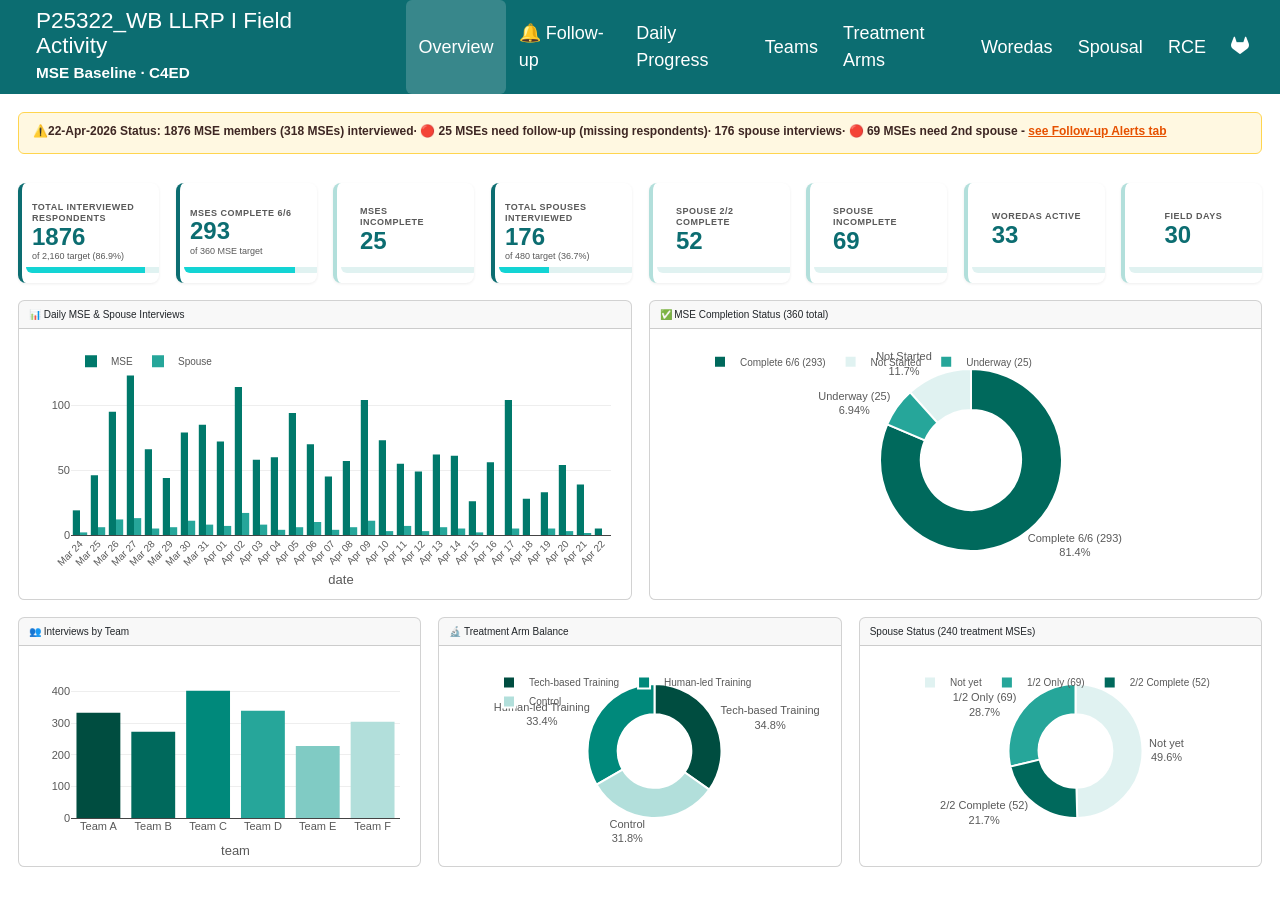
==== commit 35f658e3: "update" ====
--- a/index.html
+++ b/index.html
@@ -476,8 +476,8 @@
 </span></div></div>
 <div class="card-body html-fill-item html-fill-container">
 <div class="cell-output-display html-fill-item html-fill-container">
-<div class="plotly html-widget html-fill-item html-fill-container" id="htmlwidget-1e7e28debecbc6cd2d1b" style="width:100%;height:406px;"></div>
-<script type="application/json" data-for="htmlwidget-1e7e28debecbc6cd2d1b">{"x":{"visdat":{"26c47826d97":["function () ","plotlyVisDat"]},"cur_data":"26c47826d97","attrs":{"26c47826d97":{"x":{},"alpha_stroke":1,"sizes":[10,100],"spans":[1,20],"y":{},"type":"bar","name":"MSE","marker":{"color":"#00796B","line":{"width":0}},"inherit":true},"26c47826d97.1":{"x":{},"alpha_stroke":1,"sizes":[10,100],"spans":[1,20],"y":{},"type":"bar","name":"Spouse","marker":{"color":"#26A69A","line":{"width":0}},"inherit":true}},"layout":{"margin":{"b":40,"l":40,"t":30,"r":10},"font":{"family":"Segoe UI, Arial","size":11,"color":"#595959"},"paper_bgcolor":"rgba(0,0,0,0)","plot_bgcolor":"rgba(0,0,0,0)","legend":{"orientation":"h","y":1.1200000000000001,"x":0,"font":{"size":10},"bgcolor":"rgba(0,0,0,0)"},"barmode":"group","yaxis":{"domain":[0,1],"automargin":true,"rangemode":"tozero","title":""},"xaxis":{"domain":[0,1],"automargin":true,"tickangle":-45,"dtick":"D1","tickformat":"%b %d","tickfont":{"size":10},"title":"date"},"hovermode":"closest","showlegend":true},"source":"A","config":{"modeBarButtonsToAdd":["hoverclosest","hovercompare"],"showSendToCloud":false,"displayModeBar":false},"data":[{"x":["2026-03-24","2026-03-25","2026-03-26","2026-03-27","2026-03-28","2026-03-29","2026-03-30","2026-03-31","2026-04-01","2026-04-02","2026-04-03","2026-04-04","2026-04-05","2026-04-06","2026-04-07","2026-04-08","2026-04-09","2026-04-10","2026-04-11","2026-04-12","2026-04-13","2026-04-14","2026-04-15","2026-04-16","2026-04-17","2026-04-18","2026-04-19","2026-04-20","2026-04-21","2026-04-22"],"y":[19,46,95,123,66,44,79,85,72,114,58,60,94,70,45,57,104,73,55,49,62,61,26,56,104,28,33,54,39,5],"type":"bar","name":"MSE","marker":{"color":"#00796B","line":{"color":"rgba(31,119,180,1)","width":0}},"error_y":{"color":"rgba(31,119,180,1)"},"error_x":{"color":"rgba(31,119,180,1)"},"xaxis":"x","yaxis":"y","frame":null},{"x":["2026-03-24","2026-03-25","2026-03-26","2026-03-27","2026-03-28","2026-03-29","2026-03-30","2026-03-31","2026-04-01","2026-04-02","2026-04-03","2026-04-04","2026-04-05","2026-04-06","2026-04-07","2026-04-08","2026-04-09","2026-04-10","2026-04-11","2026-04-12","2026-04-13","2026-04-14","2026-04-15","2026-04-16","2026-04-17","2026-04-18","2026-04-19","2026-04-20","2026-04-21","2026-04-22"],"y":[2,6,12,13,5,6,11,8,7,17,8,4,6,10,4,6,11,3,7,3,6,5,2,0,5,0,5,3,1,0],"type":"bar","name":"Spouse","marker":{"color":"#26A69A","line":{"color":"rgba(255,127,14,1)","width":0}},"error_y":{"color":"rgba(255,127,14,1)"},"error_x":{"color":"rgba(255,127,14,1)"},"xaxis":"x","yaxis":"y","frame":null}],"highlight":{"on":"plotly_click","persistent":false,"dynamic":false,"selectize":false,"opacityDim":0.20000000000000001,"selected":{"opacity":1},"debounce":0},"shinyEvents":["plotly_hover","plotly_click","plotly_selected","plotly_relayout","plotly_brushed","plotly_brushing","plotly_clickannotation","plotly_doubleclick","plotly_deselect","plotly_afterplot","plotly_sunburstclick"],"base_url":"https://plot.ly"},"evals":[],"jsHooks":[]}</script>
+<div class="plotly html-widget html-fill-item html-fill-container" id="htmlwidget-64e701dad05129fc3b98" style="width:100%;height:406px;"></div>
+<script type="application/json" data-for="htmlwidget-64e701dad05129fc3b98">{"x":{"visdat":{"8a388f310f":["function () ","plotlyVisDat"]},"cur_data":"8a388f310f","attrs":{"8a388f310f":{"x":{},"alpha_stroke":1,"sizes":[10,100],"spans":[1,20],"y":{},"type":"bar","name":"MSE","marker":{"color":"#00796B","line":{"width":0}},"inherit":true},"8a388f310f.1":{"x":{},"alpha_stroke":1,"sizes":[10,100],"spans":[1,20],"y":{},"type":"bar","name":"Spouse","marker":{"color":"#26A69A","line":{"width":0}},"inherit":true}},"layout":{"margin":{"b":40,"l":40,"t":30,"r":10},"font":{"family":"Segoe UI, Arial","size":11,"color":"#595959"},"paper_bgcolor":"rgba(0,0,0,0)","plot_bgcolor":"rgba(0,0,0,0)","legend":{"orientation":"h","y":1.1200000000000001,"x":0,"font":{"size":10},"bgcolor":"rgba(0,0,0,0)"},"barmode":"group","yaxis":{"domain":[0,1],"automargin":true,"rangemode":"tozero","title":""},"xaxis":{"domain":[0,1],"automargin":true,"tickangle":-45,"dtick":"D1","tickformat":"%b %d","tickfont":{"size":10},"title":"date"},"hovermode":"closest","showlegend":true},"source":"A","config":{"modeBarButtonsToAdd":["hoverclosest","hovercompare"],"showSendToCloud":false,"displayModeBar":false},"data":[{"x":["2026-03-24","2026-03-25","2026-03-26","2026-03-27","2026-03-28","2026-03-29","2026-03-30","2026-03-31","2026-04-01","2026-04-02","2026-04-03","2026-04-04","2026-04-05","2026-04-06","2026-04-07","2026-04-08","2026-04-09","2026-04-10","2026-04-11","2026-04-12","2026-04-13","2026-04-14","2026-04-15","2026-04-16","2026-04-17","2026-04-18","2026-04-19","2026-04-20","2026-04-21","2026-04-22"],"y":[19,46,95,123,66,44,79,85,72,114,58,60,94,70,45,57,104,73,55,49,62,61,26,56,104,28,33,54,39,5],"type":"bar","name":"MSE","marker":{"color":"#00796B","line":{"color":"rgba(31,119,180,1)","width":0}},"error_y":{"color":"rgba(31,119,180,1)"},"error_x":{"color":"rgba(31,119,180,1)"},"xaxis":"x","yaxis":"y","frame":null},{"x":["2026-03-24","2026-03-25","2026-03-26","2026-03-27","2026-03-28","2026-03-29","2026-03-30","2026-03-31","2026-04-01","2026-04-02","2026-04-03","2026-04-04","2026-04-05","2026-04-06","2026-04-07","2026-04-08","2026-04-09","2026-04-10","2026-04-11","2026-04-12","2026-04-13","2026-04-14","2026-04-15","2026-04-16","2026-04-17","2026-04-18","2026-04-19","2026-04-20","2026-04-21","2026-04-22"],"y":[2,6,12,13,5,6,11,8,7,17,8,4,6,10,4,6,11,3,7,3,6,5,2,0,5,0,5,3,1,0],"type":"bar","name":"Spouse","marker":{"color":"#26A69A","line":{"color":"rgba(255,127,14,1)","width":0}},"error_y":{"color":"rgba(255,127,14,1)"},"error_x":{"color":"rgba(255,127,14,1)"},"xaxis":"x","yaxis":"y","frame":null}],"highlight":{"on":"plotly_click","persistent":false,"dynamic":false,"selectize":false,"opacityDim":0.20000000000000001,"selected":{"opacity":1},"debounce":0},"shinyEvents":["plotly_hover","plotly_click","plotly_selected","plotly_relayout","plotly_brushed","plotly_brushing","plotly_clickannotation","plotly_doubleclick","plotly_deselect","plotly_afterplot","plotly_sunburstclick"],"base_url":"https://plot.ly"},"evals":[],"jsHooks":[]}</script>
 </div>
 </div>
 <bslib-tooltip placement="auto" bsoptions="[]" data-require-bs-version="5" data-require-bs-caller="tooltip()">
@@ -491,8 +491,8 @@
 </span></div></div>
 <div class="card-body html-fill-item html-fill-container">
 <div class="cell-output-display html-fill-item html-fill-container">
-<div class="plotly html-widget html-fill-item html-fill-container" id="htmlwidget-828f9360f88bcca7dd5c" style="width:100%;height:406px;"></div>
-<script type="application/json" data-for="htmlwidget-828f9360f88bcca7dd5c">{"x":{"visdat":{"26c1a792088":["function () ","plotlyVisDat"]},"cur_data":"26c1a792088","attrs":{"26c1a792088":{"labels":["Complete 6/6 (293)","Underway (25)","Not Started"],"values":[293,25,42],"hole":0.55000000000000004,"marker":{"colors":["#00695C","#26A69A","#E0F2F1"],"line":{"color":"#fff","width":2}},"textinfo":"label+percent","alpha_stroke":1,"sizes":[10,100],"spans":[1,20],"type":"pie"}},"layout":{"margin":{"b":40,"l":40,"t":30,"r":10},"font":{"family":"Segoe UI, Arial","size":11,"color":"#595959"},"paper_bgcolor":"rgba(0,0,0,0)","plot_bgcolor":"rgba(0,0,0,0)","legend":{"orientation":"h","y":1.1200000000000001,"x":0,"font":{"size":10},"bgcolor":"rgba(0,0,0,0)"},"showlegend":true,"hovermode":"closest"},"source":"A","config":{"modeBarButtonsToAdd":["hoverclosest","hovercompare"],"showSendToCloud":false,"displayModeBar":false},"data":[{"labels":["Complete 6/6 (293)","Underway (25)","Not Started"],"values":[293,25,42],"hole":0.55000000000000004,"marker":{"color":"rgba(31,119,180,1)","colors":["#00695C","#26A69A","#E0F2F1"],"line":{"color":"#fff","width":2}},"textinfo":"label+percent","type":"pie","frame":null}],"highlight":{"on":"plotly_click","persistent":false,"dynamic":false,"selectize":false,"opacityDim":0.20000000000000001,"selected":{"opacity":1},"debounce":0},"shinyEvents":["plotly_hover","plotly_click","plotly_selected","plotly_relayout","plotly_brushed","plotly_brushing","plotly_clickannotation","plotly_doubleclick","plotly_deselect","plotly_afterplot","plotly_sunburstclick"],"base_url":"https://plot.ly"},"evals":[],"jsHooks":[]}</script>
+<div class="plotly html-widget html-fill-item html-fill-container" id="htmlwidget-8669270e10f4b5d95c49" style="width:100%;height:406px;"></div>
+<script type="application/json" data-for="htmlwidget-8669270e10f4b5d95c49">{"x":{"visdat":{"8a386ff9572a":["function () ","plotlyVisDat"]},"cur_data":"8a386ff9572a","attrs":{"8a386ff9572a":{"labels":["Complete 6/6 (293)","Underway (25)","Not Started"],"values":[293,25,42],"hole":0.55000000000000004,"marker":{"colors":["#00695C","#26A69A","#E0F2F1"],"line":{"color":"#fff","width":2}},"textinfo":"label+percent","alpha_stroke":1,"sizes":[10,100],"spans":[1,20],"type":"pie"}},"layout":{"margin":{"b":40,"l":40,"t":30,"r":10},"font":{"family":"Segoe UI, Arial","size":11,"color":"#595959"},"paper_bgcolor":"rgba(0,0,0,0)","plot_bgcolor":"rgba(0,0,0,0)","legend":{"orientation":"h","y":1.1200000000000001,"x":0,"font":{"size":10},"bgcolor":"rgba(0,0,0,0)"},"showlegend":true,"hovermode":"closest"},"source":"A","config":{"modeBarButtonsToAdd":["hoverclosest","hovercompare"],"showSendToCloud":false,"displayModeBar":false},"data":[{"labels":["Complete 6/6 (293)","Underway (25)","Not Started"],"values":[293,25,42],"hole":0.55000000000000004,"marker":{"color":"rgba(31,119,180,1)","colors":["#00695C","#26A69A","#E0F2F1"],"line":{"color":"#fff","width":2}},"textinfo":"label+percent","type":"pie","frame":null}],"highlight":{"on":"plotly_click","persistent":false,"dynamic":false,"selectize":false,"opacityDim":0.20000000000000001,"selected":{"opacity":1},"debounce":0},"shinyEvents":["plotly_hover","plotly_click","plotly_selected","plotly_relayout","plotly_brushed","plotly_brushing","plotly_clickannotation","plotly_doubleclick","plotly_deselect","plotly_afterplot","plotly_sunburstclick"],"base_url":"https://plot.ly"},"evals":[],"jsHooks":[]}</script>
 </div>
 </div>
 <bslib-tooltip placement="auto" bsoptions="[]" data-require-bs-version="5" data-require-bs-caller="tooltip()">
@@ -510,8 +510,8 @@
 </span></div></div>
 <div class="card-body html-fill-item html-fill-container">
 <div class="cell-output-display html-fill-item html-fill-container">
-<div class="plotly html-widget html-fill-item html-fill-container" id="htmlwidget-f59880aeb007e36c705d" style="width:100%;height:406px;"></div>
-<script type="application/json" data-for="htmlwidget-f59880aeb007e36c705d">{"x":{"visdat":{"26c396efa6":["function () ","plotlyVisDat"]},"cur_data":"26c396efa6","attrs":{"26c396efa6":{"x":{},"y":{},"marker":{"color":["#004D40","#00695C","#00897B","#26A69A","#80CBC4","#B2DFDB"],"line":{"width":0}},"name":"Interviews","alpha_stroke":1,"sizes":[10,100],"spans":[1,20],"type":"bar"}},"layout":{"margin":{"b":40,"l":40,"t":30,"r":10},"font":{"family":"Segoe UI, Arial","size":11,"color":"#595959"},"paper_bgcolor":"rgba(0,0,0,0)","plot_bgcolor":"rgba(0,0,0,0)","legend":{"orientation":"h","y":1.1200000000000001,"x":0,"font":{"size":10},"bgcolor":"rgba(0,0,0,0)"},"showlegend":false,"yaxis":{"domain":[0,1],"automargin":true,"rangemode":"tozero","title":""},"xaxis":{"domain":[0,1],"automargin":true,"title":"team","type":"category","categoryorder":"array","categoryarray":["Team A","Team B","Team C","Team D","Team E","Team F"]},"hovermode":"closest"},"source":"A","config":{"modeBarButtonsToAdd":["hoverclosest","hovercompare"],"showSendToCloud":false,"displayModeBar":false},"data":[{"x":["Team A","Team B","Team C","Team D","Team E","Team F"],"y":[332,272,402,339,227,304],"marker":{"color":["#004D40","#00695C","#00897B","#26A69A","#80CBC4","#B2DFDB"],"line":{"color":"rgba(31,119,180,1)","width":0}},"name":"Interviews","type":"bar","error_y":{"color":"rgba(31,119,180,1)"},"error_x":{"color":"rgba(31,119,180,1)"},"xaxis":"x","yaxis":"y","frame":null}],"highlight":{"on":"plotly_click","persistent":false,"dynamic":false,"selectize":false,"opacityDim":0.20000000000000001,"selected":{"opacity":1},"debounce":0},"shinyEvents":["plotly_hover","plotly_click","plotly_selected","plotly_relayout","plotly_brushed","plotly_brushing","plotly_clickannotation","plotly_doubleclick","plotly_deselect","plotly_afterplot","plotly_sunburstclick"],"base_url":"https://plot.ly"},"evals":[],"jsHooks":[]}</script>
+<div class="plotly html-widget html-fill-item html-fill-container" id="htmlwidget-b9f679d7e5decfb59029" style="width:100%;height:406px;"></div>
+<script type="application/json" data-for="htmlwidget-b9f679d7e5decfb59029">{"x":{"visdat":{"8a38799f3d72":["function () ","plotlyVisDat"]},"cur_data":"8a38799f3d72","attrs":{"8a38799f3d72":{"x":{},"y":{},"marker":{"color":["#004D40","#00695C","#00897B","#26A69A","#80CBC4","#B2DFDB"],"line":{"width":0}},"name":"Interviews","alpha_stroke":1,"sizes":[10,100],"spans":[1,20],"type":"bar"}},"layout":{"margin":{"b":40,"l":40,"t":30,"r":10},"font":{"family":"Segoe UI, Arial","size":11,"color":"#595959"},"paper_bgcolor":"rgba(0,0,0,0)","plot_bgcolor":"rgba(0,0,0,0)","legend":{"orientation":"h","y":1.1200000000000001,"x":0,"font":{"size":10},"bgcolor":"rgba(0,0,0,0)"},"showlegend":false,"yaxis":{"domain":[0,1],"automargin":true,"rangemode":"tozero","title":""},"xaxis":{"domain":[0,1],"automargin":true,"title":"team","type":"category","categoryorder":"array","categoryarray":["Team A","Team B","Team C","Team D","Team E","Team F"]},"hovermode":"closest"},"source":"A","config":{"modeBarButtonsToAdd":["hoverclosest","hovercompare"],"showSendToCloud":false,"displayModeBar":false},"data":[{"x":["Team A","Team B","Team C","Team D","Team E","Team F"],"y":[332,272,402,339,227,304],"marker":{"color":["#004D40","#00695C","#00897B","#26A69A","#80CBC4","#B2DFDB"],"line":{"color":"rgba(31,119,180,1)","width":0}},"name":"Interviews","type":"bar","error_y":{"color":"rgba(31,119,180,1)"},"error_x":{"color":"rgba(31,119,180,1)"},"xaxis":"x","yaxis":"y","frame":null}],"highlight":{"on":"plotly_click","persistent":false,"dynamic":false,"selectize":false,"opacityDim":0.20000000000000001,"selected":{"opacity":1},"debounce":0},"shinyEvents":["plotly_hover","plotly_click","plotly_selected","plotly_relayout","plotly_brushed","plotly_brushing","plotly_clickannotation","plotly_doubleclick","plotly_deselect","plotly_afterplot","plotly_sunburstclick"],"base_url":"https://plot.ly"},"evals":[],"jsHooks":[]}</script>
 </div>
 </div>
 <bslib-tooltip placement="auto" bsoptions="[]" data-require-bs-version="5" data-require-bs-caller="tooltip()">
@@ -525,8 +525,8 @@
 </span></div></div>
 <div class="card-body html-fill-item html-fill-container">
 <div class="cell-output-display html-fill-item html-fill-container">
-<div class="plotly html-widget html-fill-item html-fill-container" id="htmlwidget-f66fb5179103890d07f0" style="width:100%;height:406px;"></div>
-<script type="application/json" data-for="htmlwidget-f66fb5179103890d07f0">{"x":{"visdat":{"26c437fd82":["function () ","plotlyVisDat"]},"cur_data":"26c437fd82","attrs":{"26c437fd82":{"labels":["Control","Human-led Training","Tech-based Training"],"values":[592,621,647],"hole":0.55000000000000004,"marker":{"colors":["#B2DFDB","#00897B","#004D40"],"line":{"color":"#fff","width":2}},"textinfo":"label+percent","alpha_stroke":1,"sizes":[10,100],"spans":[1,20],"type":"pie"}},"layout":{"margin":{"b":40,"l":40,"t":30,"r":10},"font":{"family":"Segoe UI, Arial","size":11,"color":"#595959"},"paper_bgcolor":"rgba(0,0,0,0)","plot_bgcolor":"rgba(0,0,0,0)","legend":{"orientation":"h","y":1.1200000000000001,"x":0,"font":{"size":10},"bgcolor":"rgba(0,0,0,0)"},"showlegend":true,"hovermode":"closest"},"source":"A","config":{"modeBarButtonsToAdd":["hoverclosest","hovercompare"],"showSendToCloud":false,"displayModeBar":false},"data":[{"labels":["Control","Human-led Training","Tech-based Training"],"values":[592,621,647],"hole":0.55000000000000004,"marker":{"color":"rgba(31,119,180,1)","colors":["#B2DFDB","#00897B","#004D40"],"line":{"color":"#fff","width":2}},"textinfo":"label+percent","type":"pie","frame":null}],"highlight":{"on":"plotly_click","persistent":false,"dynamic":false,"selectize":false,"opacityDim":0.20000000000000001,"selected":{"opacity":1},"debounce":0},"shinyEvents":["plotly_hover","plotly_click","plotly_selected","plotly_relayout","plotly_brushed","plotly_brushing","plotly_clickannotation","plotly_doubleclick","plotly_deselect","plotly_afterplot","plotly_sunburstclick"],"base_url":"https://plot.ly"},"evals":[],"jsHooks":[]}</script>
+<div class="plotly html-widget html-fill-item html-fill-container" id="htmlwidget-5586fa5b4adbfb9fd9b7" style="width:100%;height:406px;"></div>
+<script type="application/json" data-for="htmlwidget-5586fa5b4adbfb9fd9b7">{"x":{"visdat":{"8a386d307090":["function () ","plotlyVisDat"]},"cur_data":"8a386d307090","attrs":{"8a386d307090":{"labels":["Control","Human-led Training","Tech-based Training"],"values":[592,621,647],"hole":0.55000000000000004,"marker":{"colors":["#B2DFDB","#00897B","#004D40"],"line":{"color":"#fff","width":2}},"textinfo":"label+percent","alpha_stroke":1,"sizes":[10,100],"spans":[1,20],"type":"pie"}},"layout":{"margin":{"b":40,"l":40,"t":30,"r":10},"font":{"family":"Segoe UI, Arial","size":11,"color":"#595959"},"paper_bgcolor":"rgba(0,0,0,0)","plot_bgcolor":"rgba(0,0,0,0)","legend":{"orientation":"h","y":1.1200000000000001,"x":0,"font":{"size":10},"bgcolor":"rgba(0,0,0,0)"},"showlegend":true,"hovermode":"closest"},"source":"A","config":{"modeBarButtonsToAdd":["hoverclosest","hovercompare"],"showSendToCloud":false,"displayModeBar":false},"data":[{"labels":["Control","Human-led Training","Tech-based Training"],"values":[592,621,647],"hole":0.55000000000000004,"marker":{"color":"rgba(31,119,180,1)","colors":["#B2DFDB","#00897B","#004D40"],"line":{"color":"#fff","width":2}},"textinfo":"label+percent","type":"pie","frame":null}],"highlight":{"on":"plotly_click","persistent":false,"dynamic":false,"selectize":false,"opacityDim":0.20000000000000001,"selected":{"opacity":1},"debounce":0},"shinyEvents":["plotly_hover","plotly_click","plotly_selected","plotly_relayout","plotly_brushed","plotly_brushing","plotly_clickannotation","plotly_doubleclick","plotly_deselect","plotly_afterplot","plotly_sunburstclick"],"base_url":"https://plot.ly"},"evals":[],"jsHooks":[]}</script>
 </div>
 </div>
 <bslib-tooltip placement="auto" bsoptions="[]" data-require-bs-version="5" data-require-bs-caller="tooltip()">
@@ -540,8 +540,8 @@
 </span></div></div>
 <div class="card-body html-fill-item html-fill-container">
 <div class="cell-output-display html-fill-item html-fill-container">
-<div class="plotly html-widget html-fill-item html-fill-container" id="htmlwidget-222e0663410771389239" style="width:100%;height:406px;"></div>
-<script type="application/json" data-for="htmlwidget-222e0663410771389239">{"x":{"visdat":{"26c26dd5c49":["function () ","plotlyVisDat"]},"cur_data":"26c26dd5c49","attrs":{"26c26dd5c49":{"labels":["2/2 Complete (52)","1/2 Only (69)","Not yet"],"values":[52,69,119],"hole":0.55000000000000004,"marker":{"colors":["#00695C","#26A69A","#E0F2F1"],"line":{"color":"#fff","width":2}},"textinfo":"label+percent","alpha_stroke":1,"sizes":[10,100],"spans":[1,20],"type":"pie"}},"layout":{"margin":{"b":40,"l":40,"t":30,"r":10},"font":{"family":"Segoe UI, Arial","size":11,"color":"#595959"},"paper_bgcolor":"rgba(0,0,0,0)","plot_bgcolor":"rgba(0,0,0,0)","legend":{"orientation":"h","y":1.1200000000000001,"x":0,"font":{"size":10},"bgcolor":"rgba(0,0,0,0)"},"showlegend":true,"hovermode":"closest"},"source":"A","config":{"modeBarButtonsToAdd":["hoverclosest","hovercompare"],"showSendToCloud":false,"displayModeBar":false},"data":[{"labels":["2/2 Complete (52)","1/2 Only (69)","Not yet"],"values":[52,69,119],"hole":0.55000000000000004,"marker":{"color":"rgba(31,119,180,1)","colors":["#00695C","#26A69A","#E0F2F1"],"line":{"color":"#fff","width":2}},"textinfo":"label+percent","type":"pie","frame":null}],"highlight":{"on":"plotly_click","persistent":false,"dynamic":false,"selectize":false,"opacityDim":0.20000000000000001,"selected":{"opacity":1},"debounce":0},"shinyEvents":["plotly_hover","plotly_click","plotly_selected","plotly_relayout","plotly_brushed","plotly_brushing","plotly_clickannotation","plotly_doubleclick","plotly_deselect","plotly_afterplot","plotly_sunburstclick"],"base_url":"https://plot.ly"},"evals":[],"jsHooks":[]}</script>
+<div class="plotly html-widget html-fill-item html-fill-container" id="htmlwidget-96d260178a41514900d7" style="width:100%;height:406px;"></div>
+<script type="application/json" data-for="htmlwidget-96d260178a41514900d7">{"x":{"visdat":{"8a384ac797b":["function () ","plotlyVisDat"]},"cur_data":"8a384ac797b","attrs":{"8a384ac797b":{"labels":["2/2 Complete (52)","1/2 Only (69)","Not yet"],"values":[52,69,119],"hole":0.55000000000000004,"marker":{"colors":["#00695C","#26A69A","#E0F2F1"],"line":{"color":"#fff","width":2}},"textinfo":"label+percent","alpha_stroke":1,"sizes":[10,100],"spans":[1,20],"type":"pie"}},"layout":{"margin":{"b":40,"l":40,"t":30,"r":10},"font":{"family":"Segoe UI, Arial","size":11,"color":"#595959"},"paper_bgcolor":"rgba(0,0,0,0)","plot_bgcolor":"rgba(0,0,0,0)","legend":{"orientation":"h","y":1.1200000000000001,"x":0,"font":{"size":10},"bgcolor":"rgba(0,0,0,0)"},"showlegend":true,"hovermode":"closest"},"source":"A","config":{"modeBarButtonsToAdd":["hoverclosest","hovercompare"],"showSendToCloud":false,"displayModeBar":false},"data":[{"labels":["2/2 Complete (52)","1/2 Only (69)","Not yet"],"values":[52,69,119],"hole":0.55000000000000004,"marker":{"color":"rgba(31,119,180,1)","colors":["#00695C","#26A69A","#E0F2F1"],"line":{"color":"#fff","width":2}},"textinfo":"label+percent","type":"pie","frame":null}],"highlight":{"on":"plotly_click","persistent":false,"dynamic":false,"selectize":false,"opacityDim":0.20000000000000001,"selected":{"opacity":1},"debounce":0},"shinyEvents":["plotly_hover","plotly_click","plotly_selected","plotly_relayout","plotly_brushed","plotly_brushing","plotly_clickannotation","plotly_doubleclick","plotly_deselect","plotly_afterplot","plotly_sunburstclick"],"base_url":"https://plot.ly"},"evals":[],"jsHooks":[]}</script>
 </div>
 </div>
 <bslib-tooltip placement="auto" bsoptions="[]" data-require-bs-version="5" data-require-bs-caller="tooltip()">
@@ -572,8 +572,8 @@
 </span></div></div>
 <div class="card-body html-fill-item html-fill-container">
 <div class="cell-output-display html-fill-item html-fill-container">
-<div class="plotly html-widget html-fill-item html-fill-container" id="htmlwidget-e04070bde09466b4e1aa" style="width:100%;height:406px;"></div>
-<script type="application/json" data-for="htmlwidget-e04070bde09466b4e1aa">{"x":{"visdat":{"26c51b07c11":["function () ","plotlyVisDat"]},"cur_data":"26c51b07c11","attrs":{"26c51b07c11":{"x":{},"y":{},"marker":{"color":["#004D40","#00695C","#00897B","#26A69A","#80CBC4","#B2DFDB"],"line":{"width":0}},"name":"MSEs needing follow-up","alpha_stroke":1,"sizes":[10,100],"spans":[1,20],"type":"bar"}},"layout":{"margin":{"b":40,"l":40,"t":30,"r":10},"font":{"family":"Segoe UI, Arial","size":11,"color":"#595959"},"paper_bgcolor":"rgba(0,0,0,0)","plot_bgcolor":"rgba(0,0,0,0)","legend":{"orientation":"h","y":1.1200000000000001,"x":0,"font":{"size":10},"bgcolor":"rgba(0,0,0,0)"},"showlegend":false,"yaxis":{"domain":[0,1],"automargin":true,"rangemode":"tozero","dtick":1,"title":""},"xaxis":{"domain":[0,1],"automargin":true,"title":"team","type":"category","categoryorder":"array","categoryarray":["Team A","Team B","Team C","Team D","Team E","Team F"]},"hovermode":"closest"},"source":"A","config":{"modeBarButtonsToAdd":["hoverclosest","hovercompare"],"showSendToCloud":false,"displayModeBar":false},"data":[{"x":["Team A","Team B","Team C","Team D","Team E","Team F"],"y":[3,8,8,3,1,2],"marker":{"color":["#004D40","#00695C","#00897B","#26A69A","#80CBC4","#B2DFDB"],"line":{"color":"rgba(31,119,180,1)","width":0}},"name":"MSEs needing follow-up","type":"bar","error_y":{"color":"rgba(31,119,180,1)"},"error_x":{"color":"rgba(31,119,180,1)"},"xaxis":"x","yaxis":"y","frame":null}],"highlight":{"on":"plotly_click","persistent":false,"dynamic":false,"selectize":false,"opacityDim":0.20000000000000001,"selected":{"opacity":1},"debounce":0},"shinyEvents":["plotly_hover","plotly_click","plotly_selected","plotly_relayout","plotly_brushed","plotly_brushing","plotly_clickannotation","plotly_doubleclick","plotly_deselect","plotly_afterplot","plotly_sunburstclick"],"base_url":"https://plot.ly"},"evals":[],"jsHooks":[]}</script>
+<div class="plotly html-widget html-fill-item html-fill-container" id="htmlwidget-2286ca5c1ae6cdcba08a" style="width:100%;height:406px;"></div>
+<script type="application/json" data-for="htmlwidget-2286ca5c1ae6cdcba08a">{"x":{"visdat":{"8a385dee49f9":["function () ","plotlyVisDat"]},"cur_data":"8a385dee49f9","attrs":{"8a385dee49f9":{"x":{},"y":{},"marker":{"color":["#004D40","#00695C","#00897B","#26A69A","#80CBC4","#B2DFDB"],"line":{"width":0}},"name":"MSEs needing follow-up","alpha_stroke":1,"sizes":[10,100],"spans":[1,20],"type":"bar"}},"layout":{"margin":{"b":40,"l":40,"t":30,"r":10},"font":{"family":"Segoe UI, Arial","size":11,"color":"#595959"},"paper_bgcolor":"rgba(0,0,0,0)","plot_bgcolor":"rgba(0,0,0,0)","legend":{"orientation":"h","y":1.1200000000000001,"x":0,"font":{"size":10},"bgcolor":"rgba(0,0,0,0)"},"showlegend":false,"yaxis":{"domain":[0,1],"automargin":true,"rangemode":"tozero","dtick":1,"title":""},"xaxis":{"domain":[0,1],"automargin":true,"title":"team","type":"category","categoryorder":"array","categoryarray":["Team A","Team B","Team C","Team D","Team E","Team F"]},"hovermode":"closest"},"source":"A","config":{"modeBarButtonsToAdd":["hoverclosest","hovercompare"],"showSendToCloud":false,"displayModeBar":false},"data":[{"x":["Team A","Team B","Team C","Team D","Team E","Team F"],"y":[3,8,8,3,1,2],"marker":{"color":["#004D40","#00695C","#00897B","#26A69A","#80CBC4","#B2DFDB"],"line":{"color":"rgba(31,119,180,1)","width":0}},"name":"MSEs needing follow-up","type":"bar","error_y":{"color":"rgba(31,119,180,1)"},"error_x":{"color":"rgba(31,119,180,1)"},"xaxis":"x","yaxis":"y","frame":null}],"highlight":{"on":"plotly_click","persistent":false,"dynamic":false,"selectize":false,"opacityDim":0.20000000000000001,"selected":{"opacity":1},"debounce":0},"shinyEvents":["plotly_hover","plotly_click","plotly_selected","plotly_relayout","plotly_brushed","plotly_brushing","plotly_clickannotation","plotly_doubleclick","plotly_deselect","plotly_afterplot","plotly_sunburstclick"],"base_url":"https://plot.ly"},"evals":[],"jsHooks":[]}</script>
 </div>
 </div>
 <bslib-tooltip placement="auto" bsoptions="[]" data-require-bs-version="5" data-require-bs-caller="tooltip()">
@@ -587,8 +587,8 @@
 </span></div></div>
 <div class="card-body html-fill-item html-fill-container">
 <div class="cell-output-display html-fill-item html-fill-container">
-<div class="plotly html-widget html-fill-item html-fill-container" id="htmlwidget-42f96bfa57f4e6bf9982" style="width:100%;height:406px;"></div>
-<script type="application/json" data-for="htmlwidget-42f96bfa57f4e6bf9982">{"x":{"visdat":{"26c40523622":["function () ","plotlyVisDat"]},"cur_data":"26c40523622","attrs":{"26c40523622":{"x":{},"y":{},"marker":{"color":["#004D40","#00695C","#00897B","#26A69A","#80CBC4","#B2DFDB"],"line":{"width":0}},"name":"Spouse follow-up needed","alpha_stroke":1,"sizes":[10,100],"spans":[1,20],"type":"bar"}},"layout":{"margin":{"b":40,"l":40,"t":30,"r":10},"font":{"family":"Segoe UI, Arial","size":11,"color":"#595959"},"paper_bgcolor":"rgba(0,0,0,0)","plot_bgcolor":"rgba(0,0,0,0)","legend":{"orientation":"h","y":1.1200000000000001,"x":0,"font":{"size":10},"bgcolor":"rgba(0,0,0,0)"},"showlegend":false,"yaxis":{"domain":[0,1],"automargin":true,"rangemode":"tozero","dtick":1,"title":""},"xaxis":{"domain":[0,1],"automargin":true,"title":"team","type":"category","categoryorder":"array","categoryarray":["Team A","Team B","Team C","Team D","Team E","Team F"]},"hovermode":"closest"},"source":"A","config":{"modeBarButtonsToAdd":["hoverclosest","hovercompare"],"showSendToCloud":false,"displayModeBar":false},"data":[{"x":["Team A","Team B","Team C","Team D","Team E","Team F"],"y":[18,10,17,11,3,10],"marker":{"color":["#004D40","#00695C","#00897B","#26A69A","#80CBC4","#B2DFDB"],"line":{"color":"rgba(31,119,180,1)","width":0}},"name":"Spouse follow-up needed","type":"bar","error_y":{"color":"rgba(31,119,180,1)"},"error_x":{"color":"rgba(31,119,180,1)"},"xaxis":"x","yaxis":"y","frame":null}],"highlight":{"on":"plotly_click","persistent":false,"dynamic":false,"selectize":false,"opacityDim":0.20000000000000001,"selected":{"opacity":1},"debounce":0},"shinyEvents":["plotly_hover","plotly_click","plotly_selected","plotly_relayout","plotly_brushed","plotly_brushing","plotly_clickannotation","plotly_doubleclick","plotly_deselect","plotly_afterplot","plotly_sunburstclick"],"base_url":"https://plot.ly"},"evals":[],"jsHooks":[]}</script>
+<div class="plotly html-widget html-fill-item html-fill-container" id="htmlwidget-d7abebcec09dd1c7b67e" style="width:100%;height:406px;"></div>
+<script type="application/json" data-for="htmlwidget-d7abebcec09dd1c7b67e">{"x":{"visdat":{"8a38733f29f2":["function () ","plotlyVisDat"]},"cur_data":"8a38733f29f2","attrs":{"8a38733f29f2":{"x":{},"y":{},"marker":{"color":["#004D40","#00695C","#00897B","#26A69A","#80CBC4","#B2DFDB"],"line":{"width":0}},"name":"Spouse follow-up needed","alpha_stroke":1,"sizes":[10,100],"spans":[1,20],"type":"bar"}},"layout":{"margin":{"b":40,"l":40,"t":30,"r":10},"font":{"family":"Segoe UI, Arial","size":11,"color":"#595959"},"paper_bgcolor":"rgba(0,0,0,0)","plot_bgcolor":"rgba(0,0,0,0)","legend":{"orientation":"h","y":1.1200000000000001,"x":0,"font":{"size":10},"bgcolor":"rgba(0,0,0,0)"},"showlegend":false,"yaxis":{"domain":[0,1],"automargin":true,"rangemode":"tozero","dtick":1,"title":""},"xaxis":{"domain":[0,1],"automargin":true,"title":"team","type":"category","categoryorder":"array","categoryarray":["Team A","Team B","Team C","Team D","Team E","Team F"]},"hovermode":"closest"},"source":"A","config":{"modeBarButtonsToAdd":["hoverclosest","hovercompare"],"showSendToCloud":false,"displayModeBar":false},"data":[{"x":["Team A","Team B","Team C","Team D","Team E","Team F"],"y":[18,10,17,11,3,10],"marker":{"color":["#004D40","#00695C","#00897B","#26A69A","#80CBC4","#B2DFDB"],"line":{"color":"rgba(31,119,180,1)","width":0}},"name":"Spouse follow-up needed","type":"bar","error_y":{"color":"rgba(31,119,180,1)"},"error_x":{"color":"rgba(31,119,180,1)"},"xaxis":"x","yaxis":"y","frame":null}],"highlight":{"on":"plotly_click","persistent":false,"dynamic":false,"selectize":false,"opacityDim":0.20000000000000001,"selected":{"opacity":1},"debounce":0},"shinyEvents":["plotly_hover","plotly_click","plotly_selected","plotly_relayout","plotly_brushed","plotly_brushing","plotly_clickannotation","plotly_doubleclick","plotly_deselect","plotly_afterplot","plotly_sunburstclick"],"base_url":"https://plot.ly"},"evals":[],"jsHooks":[]}</script>
 </div>
 </div>
 <bslib-tooltip placement="auto" bsoptions="[]" data-require-bs-version="5" data-require-bs-caller="tooltip()">
@@ -681,8 +681,8 @@
 </span></div></div>
 <div class="card-body html-fill-item html-fill-container">
 <div class="cell-output-display html-fill-item html-fill-container">
-<div class="plotly html-widget html-fill-item html-fill-container" id="htmlwidget-24c7b4a2a95e33075bb8" style="width:100%;height:406px;"></div>
-<script type="application/json" data-for="htmlwidget-24c7b4a2a95e33075bb8">{"x":{"visdat":{"26c32067f04":["function () ","plotlyVisDat"]},"cur_data":"26c32067f04","attrs":{"26c32067f04":{"x":{},"alpha_stroke":1,"sizes":[10,100],"spans":[1,20],"y":{},"name":"MSE Actual","type":"scatter","mode":"lines+markers","line":{"color":"#00796B","width":2.5},"marker":{"size":6,"color":"#00796B"},"fill":"tozeroy","fillcolor":"rgba(0,121,107,.12)","inherit":true},"26c32067f04.1":{"x":{},"alpha_stroke":1,"sizes":[10,100],"spans":[1,20],"y":{},"name":"MSE Pace","type":"scatter","mode":"lines","line":{"color":"#00796B","dash":"dash","width":1.5},"marker":{"size":0},"inherit":true},"26c32067f04.2":{"x":{},"alpha_stroke":1,"sizes":[10,100],"spans":[1,20],"y":{},"name":"Spouse Actual","type":"scatter","mode":"lines+markers","line":{"color":"#26A69A","width":2},"marker":{"size":6,"color":"#26A69A"},"fill":"tozeroy","fillcolor":"rgba(38,166,154,.10)","inherit":true},"26c32067f04.3":{"x":{},"alpha_stroke":1,"sizes":[10,100],"spans":[1,20],"y":{},"name":"Spouse Pace","type":"scatter","mode":"lines","line":{"color":"#26A69A","dash":"dash","width":1.5},"marker":{"size":0},"inherit":true}},"layout":{"margin":{"b":40,"l":40,"t":30,"r":10},"font":{"family":"Segoe UI, Arial","size":11,"color":"#595959"},"paper_bgcolor":"rgba(0,0,0,0)","plot_bgcolor":"rgba(0,0,0,0)","legend":{"orientation":"h","y":1.1200000000000001,"x":0,"font":{"size":10},"bgcolor":"rgba(0,0,0,0)"},"yaxis":{"domain":[0,1],"automargin":true,"rangemode":"tozero","title":""},"xaxis":{"domain":[0,1],"automargin":true,"tickangle":-45,"dtick":"D1","tickformat":"%b %d","tickfont":{"size":10},"title":"date"},"hovermode":"closest","showlegend":true},"source":"A","config":{"modeBarButtonsToAdd":["hoverclosest","hovercompare"],"showSendToCloud":false,"displayModeBar":true},"data":[{"fillcolor":"rgba(0,121,107,.12)","x":["2026-03-24","2026-03-25","2026-03-26","2026-03-27","2026-03-28","2026-03-29","2026-03-30","2026-03-31","2026-04-01","2026-04-02","2026-04-03","2026-04-04","2026-04-05","2026-04-06","2026-04-07","2026-04-08","2026-04-09","2026-04-10","2026-04-11","2026-04-12","2026-04-13","2026-04-14","2026-04-15","2026-04-16","2026-04-17","2026-04-18","2026-04-19","2026-04-20","2026-04-21","2026-04-22"],"y":[19,65,160,283,349,393,472,557,629,743,801,861,955,1025,1070,1127,1231,1304,1359,1408,1470,1531,1557,1613,1717,1745,1778,1832,1871,1876],"name":"MSE Actual","type":"scatter","mode":"lines+markers","line":{"color":"#00796B","width":2.5},"marker":{"color":"#00796B","size":6,"line":{"color":"rgba(31,119,180,1)"}},"fill":"tozeroy","error_y":{"color":"rgba(31,119,180,1)"},"error_x":{"color":"rgba(31,119,180,1)"},"xaxis":"x","yaxis":"y","frame":null},{"x":["2026-03-24","2026-03-25","2026-03-26","2026-03-27","2026-03-28","2026-03-29","2026-03-30","2026-03-31","2026-04-01","2026-04-02","2026-04-03","2026-04-04","2026-04-05","2026-04-06","2026-04-07","2026-04-08","2026-04-09","2026-04-10","2026-04-11","2026-04-12","2026-04-13","2026-04-14","2026-04-15","2026-04-16","2026-04-17","2026-04-18","2026-04-19","2026-04-20","2026-04-21","2026-04-22"],"y":[74,149,223,298,372,447,521,596,670,745,819,894,968,1043,1117,1192,1266,1341,1415,1490,1564,1639,1713,1788,1862,1937,2011,2086,2160,2234],"name":"MSE Pace","type":"scatter","mode":"lines+markers","line":{"color":"#00796B","dash":"dash","width":1.5},"marker":{"color":"rgba(255,127,14,1)","size":0,"line":{"color":"rgba(255,127,14,1)"}},"error_y":{"color":"rgba(255,127,14,1)"},"error_x":{"color":"rgba(255,127,14,1)"},"xaxis":"x","yaxis":"y","frame":null},{"fillcolor":"rgba(38,166,154,.10)","x":["2026-03-24","2026-03-25","2026-03-26","2026-03-27","2026-03-28","2026-03-29","2026-03-30","2026-03-31","2026-04-01","2026-04-02","2026-04-03","2026-04-04","2026-04-05","2026-04-06","2026-04-07","2026-04-08","2026-04-09","2026-04-10","2026-04-11","2026-04-12","2026-04-13","2026-04-14","2026-04-15","2026-04-16","2026-04-17","2026-04-18","2026-04-19","2026-04-20","2026-04-21","2026-04-22"],"y":[2,8,20,33,38,44,55,63,70,87,95,99,105,115,119,125,136,139,146,149,155,160,162,162,167,167,172,175,176,176],"name":"Spouse Actual","type":"scatter","mode":"lines+markers","line":{"color":"#26A69A","width":2},"marker":{"color":"#26A69A","size":6,"line":{"color":"rgba(44,160,44,1)"}},"fill":"tozeroy","error_y":{"color":"rgba(44,160,44,1)"},"error_x":{"color":"rgba(44,160,44,1)"},"xaxis":"x","yaxis":"y","frame":null},{"x":["2026-03-24","2026-03-25","2026-03-26","2026-03-27","2026-03-28","2026-03-29","2026-03-30","2026-03-31","2026-04-01","2026-04-02","2026-04-03","2026-04-04","2026-04-05","2026-04-06","2026-04-07","2026-04-08","2026-04-09","2026-04-10","2026-04-11","2026-04-12","2026-04-13","2026-04-14","2026-04-15","2026-04-16","2026-04-17","2026-04-18","2026-04-19","2026-04-20","2026-04-21","2026-04-22"],"y":[17,33,50,66,83,99,116,132,149,166,182,199,215,232,248,265,281,298,314,331,348,364,381,397,414,430,447,463,480,497],"name":"Spouse Pace","type":"scatter","mode":"lines+markers","line":{"color":"#26A69A","dash":"dash","width":1.5},"marker":{"color":"rgba(214,39,40,1)","size":0,"line":{"color":"rgba(214,39,40,1)"}},"error_y":{"color":"rgba(214,39,40,1)"},"error_x":{"color":"rgba(214,39,40,1)"},"xaxis":"x","yaxis":"y","frame":null}],"highlight":{"on":"plotly_click","persistent":false,"dynamic":false,"selectize":false,"opacityDim":0.20000000000000001,"selected":{"opacity":1},"debounce":0},"shinyEvents":["plotly_hover","plotly_click","plotly_selected","plotly_relayout","plotly_brushed","plotly_brushing","plotly_clickannotation","plotly_doubleclick","plotly_deselect","plotly_afterplot","plotly_sunburstclick"],"base_url":"https://plot.ly"},"evals":[],"jsHooks":[]}</script>
+<div class="plotly html-widget html-fill-item html-fill-container" id="htmlwidget-959251e519c646be78d6" style="width:100%;height:406px;"></div>
+<script type="application/json" data-for="htmlwidget-959251e519c646be78d6">{"x":{"visdat":{"8a387ebc26c3":["function () ","plotlyVisDat"]},"cur_data":"8a387ebc26c3","attrs":{"8a387ebc26c3":{"x":{},"alpha_stroke":1,"sizes":[10,100],"spans":[1,20],"y":{},"name":"MSE Actual","type":"scatter","mode":"lines+markers","line":{"color":"#00796B","width":2.5},"marker":{"size":6,"color":"#00796B"},"fill":"tozeroy","fillcolor":"rgba(0,121,107,.12)","inherit":true},"8a387ebc26c3.1":{"x":{},"alpha_stroke":1,"sizes":[10,100],"spans":[1,20],"y":{},"name":"MSE Pace","type":"scatter","mode":"lines","line":{"color":"#00796B","dash":"dash","width":1.5},"marker":{"size":0},"inherit":true},"8a387ebc26c3.2":{"x":{},"alpha_stroke":1,"sizes":[10,100],"spans":[1,20],"y":{},"name":"Spouse Actual","type":"scatter","mode":"lines+markers","line":{"color":"#26A69A","width":2},"marker":{"size":6,"color":"#26A69A"},"fill":"tozeroy","fillcolor":"rgba(38,166,154,.10)","inherit":true},"8a387ebc26c3.3":{"x":{},"alpha_stroke":1,"sizes":[10,100],"spans":[1,20],"y":{},"name":"Spouse Pace","type":"scatter","mode":"lines","line":{"color":"#26A69A","dash":"dash","width":1.5},"marker":{"size":0},"inherit":true}},"layout":{"margin":{"b":40,"l":40,"t":30,"r":10},"font":{"family":"Segoe UI, Arial","size":11,"color":"#595959"},"paper_bgcolor":"rgba(0,0,0,0)","plot_bgcolor":"rgba(0,0,0,0)","legend":{"orientation":"h","y":1.1200000000000001,"x":0,"font":{"size":10},"bgcolor":"rgba(0,0,0,0)"},"yaxis":{"domain":[0,1],"automargin":true,"rangemode":"tozero","title":""},"xaxis":{"domain":[0,1],"automargin":true,"tickangle":-45,"dtick":"D1","tickformat":"%b %d","tickfont":{"size":10},"title":"date"},"hovermode":"closest","showlegend":true},"source":"A","config":{"modeBarButtonsToAdd":["hoverclosest","hovercompare"],"showSendToCloud":false,"displayModeBar":true},"data":[{"fillcolor":"rgba(0,121,107,.12)","x":["2026-03-24","2026-03-25","2026-03-26","2026-03-27","2026-03-28","2026-03-29","2026-03-30","2026-03-31","2026-04-01","2026-04-02","2026-04-03","2026-04-04","2026-04-05","2026-04-06","2026-04-07","2026-04-08","2026-04-09","2026-04-10","2026-04-11","2026-04-12","2026-04-13","2026-04-14","2026-04-15","2026-04-16","2026-04-17","2026-04-18","2026-04-19","2026-04-20","2026-04-21","2026-04-22"],"y":[19,65,160,283,349,393,472,557,629,743,801,861,955,1025,1070,1127,1231,1304,1359,1408,1470,1531,1557,1613,1717,1745,1778,1832,1871,1876],"name":"MSE Actual","type":"scatter","mode":"lines+markers","line":{"color":"#00796B","width":2.5},"marker":{"color":"#00796B","size":6,"line":{"color":"rgba(31,119,180,1)"}},"fill":"tozeroy","error_y":{"color":"rgba(31,119,180,1)"},"error_x":{"color":"rgba(31,119,180,1)"},"xaxis":"x","yaxis":"y","frame":null},{"x":["2026-03-24","2026-03-25","2026-03-26","2026-03-27","2026-03-28","2026-03-29","2026-03-30","2026-03-31","2026-04-01","2026-04-02","2026-04-03","2026-04-04","2026-04-05","2026-04-06","2026-04-07","2026-04-08","2026-04-09","2026-04-10","2026-04-11","2026-04-12","2026-04-13","2026-04-14","2026-04-15","2026-04-16","2026-04-17","2026-04-18","2026-04-19","2026-04-20","2026-04-21","2026-04-22"],"y":[74,149,223,298,372,447,521,596,670,745,819,894,968,1043,1117,1192,1266,1341,1415,1490,1564,1639,1713,1788,1862,1937,2011,2086,2160,2234],"name":"MSE Pace","type":"scatter","mode":"lines+markers","line":{"color":"#00796B","dash":"dash","width":1.5},"marker":{"color":"rgba(255,127,14,1)","size":0,"line":{"color":"rgba(255,127,14,1)"}},"error_y":{"color":"rgba(255,127,14,1)"},"error_x":{"color":"rgba(255,127,14,1)"},"xaxis":"x","yaxis":"y","frame":null},{"fillcolor":"rgba(38,166,154,.10)","x":["2026-03-24","2026-03-25","2026-03-26","2026-03-27","2026-03-28","2026-03-29","2026-03-30","2026-03-31","2026-04-01","2026-04-02","2026-04-03","2026-04-04","2026-04-05","2026-04-06","2026-04-07","2026-04-08","2026-04-09","2026-04-10","2026-04-11","2026-04-12","2026-04-13","2026-04-14","2026-04-15","2026-04-16","2026-04-17","2026-04-18","2026-04-19","2026-04-20","2026-04-21","2026-04-22"],"y":[2,8,20,33,38,44,55,63,70,87,95,99,105,115,119,125,136,139,146,149,155,160,162,162,167,167,172,175,176,176],"name":"Spouse Actual","type":"scatter","mode":"lines+markers","line":{"color":"#26A69A","width":2},"marker":{"color":"#26A69A","size":6,"line":{"color":"rgba(44,160,44,1)"}},"fill":"tozeroy","error_y":{"color":"rgba(44,160,44,1)"},"error_x":{"color":"rgba(44,160,44,1)"},"xaxis":"x","yaxis":"y","frame":null},{"x":["2026-03-24","2026-03-25","2026-03-26","2026-03-27","2026-03-28","2026-03-29","2026-03-30","2026-03-31","2026-04-01","2026-04-02","2026-04-03","2026-04-04","2026-04-05","2026-04-06","2026-04-07","2026-04-08","2026-04-09","2026-04-10","2026-04-11","2026-04-12","2026-04-13","2026-04-14","2026-04-15","2026-04-16","2026-04-17","2026-04-18","2026-04-19","2026-04-20","2026-04-21","2026-04-22"],"y":[17,33,50,66,83,99,116,132,149,166,182,199,215,232,248,265,281,298,314,331,348,364,381,397,414,430,447,463,480,497],"name":"Spouse Pace","type":"scatter","mode":"lines+markers","line":{"color":"#26A69A","dash":"dash","width":1.5},"marker":{"color":"rgba(214,39,40,1)","size":0,"line":{"color":"rgba(214,39,40,1)"}},"error_y":{"color":"rgba(214,39,40,1)"},"error_x":{"color":"rgba(214,39,40,1)"},"xaxis":"x","yaxis":"y","frame":null}],"highlight":{"on":"plotly_click","persistent":false,"dynamic":false,"selectize":false,"opacityDim":0.20000000000000001,"selected":{"opacity":1},"debounce":0},"shinyEvents":["plotly_hover","plotly_click","plotly_selected","plotly_relayout","plotly_brushed","plotly_brushing","plotly_clickannotation","plotly_doubleclick","plotly_deselect","plotly_afterplot","plotly_sunburstclick"],"base_url":"https://plot.ly"},"evals":[],"jsHooks":[]}</script>
 </div>
 </div>
 <bslib-tooltip placement="auto" bsoptions="[]" data-require-bs-version="5" data-require-bs-caller="tooltip()">
@@ -700,8 +700,8 @@
 </span></div></div>
 <div class="card-body html-fill-item html-fill-container">
 <div class="cell-output-display html-fill-item html-fill-container">
-<div class="plotly html-widget html-fill-item html-fill-container" id="htmlwidget-8f3587c0d364e3987b0b" style="width:100%;height:406px;"></div>
-<script type="application/json" data-for="htmlwidget-8f3587c0d364e3987b0b">{"x":{"visdat":{"26c6ef61ac0":["function () ","plotlyVisDat"]},"cur_data":"26c6ef61ac0","attrs":{"26c6ef61ac0":{"x":{},"y":{},"marker":{"color":"#00796B","line":{"width":0}},"alpha_stroke":1,"sizes":[10,100],"spans":[1,20],"type":"bar"}},"layout":{"margin":{"b":40,"l":40,"t":30,"r":10},"font":{"family":"Segoe UI, Arial","size":11,"color":"#595959"},"paper_bgcolor":"rgba(0,0,0,0)","plot_bgcolor":"rgba(0,0,0,0)","legend":{"orientation":"h","y":1.1200000000000001,"x":0,"font":{"size":10},"bgcolor":"rgba(0,0,0,0)"},"showlegend":false,"yaxis":{"domain":[0,1],"automargin":true,"rangemode":"tozero","title":""},"xaxis":{"domain":[0,1],"automargin":true,"tickangle":-45,"dtick":"D1","tickformat":"%b %d","tickfont":{"size":10},"title":"date"},"hovermode":"closest"},"source":"A","config":{"modeBarButtonsToAdd":["hoverclosest","hovercompare"],"showSendToCloud":false,"displayModeBar":false},"data":[{"x":["2026-03-24","2026-03-25","2026-03-26","2026-03-27","2026-03-28","2026-03-29","2026-03-30","2026-03-31","2026-04-01","2026-04-02","2026-04-03","2026-04-04","2026-04-05","2026-04-06","2026-04-07","2026-04-08","2026-04-09","2026-04-10","2026-04-11","2026-04-12","2026-04-13","2026-04-14","2026-04-15","2026-04-16","2026-04-17","2026-04-18","2026-04-19","2026-04-20","2026-04-21","2026-04-22"],"y":[19,46,95,123,66,44,79,85,72,114,58,60,94,70,45,57,104,73,55,49,62,61,26,56,104,28,33,54,39,5],"marker":{"color":"#00796B","line":{"color":"rgba(31,119,180,1)","width":0}},"type":"bar","error_y":{"color":"rgba(31,119,180,1)"},"error_x":{"color":"rgba(31,119,180,1)"},"xaxis":"x","yaxis":"y","frame":null}],"highlight":{"on":"plotly_click","persistent":false,"dynamic":false,"selectize":false,"opacityDim":0.20000000000000001,"selected":{"opacity":1},"debounce":0},"shinyEvents":["plotly_hover","plotly_click","plotly_selected","plotly_relayout","plotly_brushed","plotly_brushing","plotly_clickannotation","plotly_doubleclick","plotly_deselect","plotly_afterplot","plotly_sunburstclick"],"base_url":"https://plot.ly"},"evals":[],"jsHooks":[]}</script>
+<div class="plotly html-widget html-fill-item html-fill-container" id="htmlwidget-911f437f8bc44a9a3b31" style="width:100%;height:406px;"></div>
+<script type="application/json" data-for="htmlwidget-911f437f8bc44a9a3b31">{"x":{"visdat":{"8a384e22683c":["function () ","plotlyVisDat"]},"cur_data":"8a384e22683c","attrs":{"8a384e22683c":{"x":{},"y":{},"marker":{"color":"#00796B","line":{"width":0}},"alpha_stroke":1,"sizes":[10,100],"spans":[1,20],"type":"bar"}},"layout":{"margin":{"b":40,"l":40,"t":30,"r":10},"font":{"family":"Segoe UI, Arial","size":11,"color":"#595959"},"paper_bgcolor":"rgba(0,0,0,0)","plot_bgcolor":"rgba(0,0,0,0)","legend":{"orientation":"h","y":1.1200000000000001,"x":0,"font":{"size":10},"bgcolor":"rgba(0,0,0,0)"},"showlegend":false,"yaxis":{"domain":[0,1],"automargin":true,"rangemode":"tozero","title":""},"xaxis":{"domain":[0,1],"automargin":true,"tickangle":-45,"dtick":"D1","tickformat":"%b %d","tickfont":{"size":10},"title":"date"},"hovermode":"closest"},"source":"A","config":{"modeBarButtonsToAdd":["hoverclosest","hovercompare"],"showSendToCloud":false,"displayModeBar":false},"data":[{"x":["2026-03-24","2026-03-25","2026-03-26","2026-03-27","2026-03-28","2026-03-29","2026-03-30","2026-03-31","2026-04-01","2026-04-02","2026-04-03","2026-04-04","2026-04-05","2026-04-06","2026-04-07","2026-04-08","2026-04-09","2026-04-10","2026-04-11","2026-04-12","2026-04-13","2026-04-14","2026-04-15","2026-04-16","2026-04-17","2026-04-18","2026-04-19","2026-04-20","2026-04-21","2026-04-22"],"y":[19,46,95,123,66,44,79,85,72,114,58,60,94,70,45,57,104,73,55,49,62,61,26,56,104,28,33,54,39,5],"marker":{"color":"#00796B","line":{"color":"rgba(31,119,180,1)","width":0}},"type":"bar","error_y":{"color":"rgba(31,119,180,1)"},"error_x":{"color":"rgba(31,119,180,1)"},"xaxis":"x","yaxis":"y","frame":null}],"highlight":{"on":"plotly_click","persistent":false,"dynamic":false,"selectize":false,"opacityDim":0.20000000000000001,"selected":{"opacity":1},"debounce":0},"shinyEvents":["plotly_hover","plotly_click","plotly_selected","plotly_relayout","plotly_brushed","plotly_brushing","plotly_clickannotation","plotly_doubleclick","plotly_deselect","plotly_afterplot","plotly_sunburstclick"],"base_url":"https://plot.ly"},"evals":[],"jsHooks":[]}</script>
 </div>
 </div>
 <bslib-tooltip placement="auto" bsoptions="[]" data-require-bs-version="5" data-require-bs-caller="tooltip()">
@@ -715,8 +715,8 @@
 </span></div></div>
 <div class="card-body html-fill-item html-fill-container">
 <div class="cell-output-display html-fill-item html-fill-container">
-<div class="plotly html-widget html-fill-item html-fill-container" id="htmlwidget-54c17e0068b2337a12c6" style="width:100%;height:406px;"></div>
-<script type="application/json" data-for="htmlwidget-54c17e0068b2337a12c6">{"x":{"visdat":{"26c15005230":["function () ","plotlyVisDat"]},"cur_data":"26c15005230","attrs":{"26c15005230":{"x":{},"y":{},"marker":{"color":"#26A69A","line":{"width":0}},"alpha_stroke":1,"sizes":[10,100],"spans":[1,20],"type":"bar"}},"layout":{"margin":{"b":40,"l":40,"t":30,"r":10},"font":{"family":"Segoe UI, Arial","size":11,"color":"#595959"},"paper_bgcolor":"rgba(0,0,0,0)","plot_bgcolor":"rgba(0,0,0,0)","legend":{"orientation":"h","y":1.1200000000000001,"x":0,"font":{"size":10},"bgcolor":"rgba(0,0,0,0)"},"showlegend":false,"yaxis":{"domain":[0,1],"automargin":true,"rangemode":"tozero","title":""},"xaxis":{"domain":[0,1],"automargin":true,"tickangle":-45,"dtick":"D1","tickformat":"%b %d","tickfont":{"size":10},"title":"date"},"hovermode":"closest"},"source":"A","config":{"modeBarButtonsToAdd":["hoverclosest","hovercompare"],"showSendToCloud":false,"displayModeBar":false},"data":[{"x":["2026-03-24","2026-03-25","2026-03-26","2026-03-27","2026-03-28","2026-03-29","2026-03-30","2026-03-31","2026-04-01","2026-04-02","2026-04-03","2026-04-04","2026-04-05","2026-04-06","2026-04-07","2026-04-08","2026-04-09","2026-04-10","2026-04-11","2026-04-12","2026-04-13","2026-04-14","2026-04-15","2026-04-16","2026-04-17","2026-04-18","2026-04-19","2026-04-20","2026-04-21","2026-04-22"],"y":[2,6,12,13,5,6,11,8,7,17,8,4,6,10,4,6,11,3,7,3,6,5,2,0,5,0,5,3,1,0],"marker":{"color":"#26A69A","line":{"color":"rgba(31,119,180,1)","width":0}},"type":"bar","error_y":{"color":"rgba(31,119,180,1)"},"error_x":{"color":"rgba(31,119,180,1)"},"xaxis":"x","yaxis":"y","frame":null}],"highlight":{"on":"plotly_click","persistent":false,"dynamic":false,"selectize":false,"opacityDim":0.20000000000000001,"selected":{"opacity":1},"debounce":0},"shinyEvents":["plotly_hover","plotly_click","plotly_selected","plotly_relayout","plotly_brushed","plotly_brushing","plotly_clickannotation","plotly_doubleclick","plotly_deselect","plotly_afterplot","plotly_sunburstclick"],"base_url":"https://plot.ly"},"evals":[],"jsHooks":[]}</script>
+<div class="plotly html-widget html-fill-item html-fill-container" id="htmlwidget-0517fa0facef51c610dc" style="width:100%;height:406px;"></div>
+<script type="application/json" data-for="htmlwidget-0517fa0facef51c610dc">{"x":{"visdat":{"8a3878176ad9":["function () ","plotlyVisDat"]},"cur_data":"8a3878176ad9","attrs":{"8a3878176ad9":{"x":{},"y":{},"marker":{"color":"#26A69A","line":{"width":0}},"alpha_stroke":1,"sizes":[10,100],"spans":[1,20],"type":"bar"}},"layout":{"margin":{"b":40,"l":40,"t":30,"r":10},"font":{"family":"Segoe UI, Arial","size":11,"color":"#595959"},"paper_bgcolor":"rgba(0,0,0,0)","plot_bgcolor":"rgba(0,0,0,0)","legend":{"orientation":"h","y":1.1200000000000001,"x":0,"font":{"size":10},"bgcolor":"rgba(0,0,0,0)"},"showlegend":false,"yaxis":{"domain":[0,1],"automargin":true,"rangemode":"tozero","title":""},"xaxis":{"domain":[0,1],"automargin":true,"tickangle":-45,"dtick":"D1","tickformat":"%b %d","tickfont":{"size":10},"title":"date"},"hovermode":"closest"},"source":"A","config":{"modeBarButtonsToAdd":["hoverclosest","hovercompare"],"showSendToCloud":false,"displayModeBar":false},"data":[{"x":["2026-03-24","2026-03-25","2026-03-26","2026-03-27","2026-03-28","2026-03-29","2026-03-30","2026-03-31","2026-04-01","2026-04-02","2026-04-03","2026-04-04","2026-04-05","2026-04-06","2026-04-07","2026-04-08","2026-04-09","2026-04-10","2026-04-11","2026-04-12","2026-04-13","2026-04-14","2026-04-15","2026-04-16","2026-04-17","2026-04-18","2026-04-19","2026-04-20","2026-04-21","2026-04-22"],"y":[2,6,12,13,5,6,11,8,7,17,8,4,6,10,4,6,11,3,7,3,6,5,2,0,5,0,5,3,1,0],"marker":{"color":"#26A69A","line":{"color":"rgba(31,119,180,1)","width":0}},"type":"bar","error_y":{"color":"rgba(31,119,180,1)"},"error_x":{"color":"rgba(31,119,180,1)"},"xaxis":"x","yaxis":"y","frame":null}],"highlight":{"on":"plotly_click","persistent":false,"dynamic":false,"selectize":false,"opacityDim":0.20000000000000001,"selected":{"opacity":1},"debounce":0},"shinyEvents":["plotly_hover","plotly_click","plotly_selected","plotly_relayout","plotly_brushed","plotly_brushing","plotly_clickannotation","plotly_doubleclick","plotly_deselect","plotly_afterplot","plotly_sunburstclick"],"base_url":"https://plot.ly"},"evals":[],"jsHooks":[]}</script>
 </div>
 </div>
 <bslib-tooltip placement="auto" bsoptions="[]" data-require-bs-version="5" data-require-bs-caller="tooltip()">
@@ -774,8 +774,8 @@
 </span></div></div>
 <div class="card-body html-fill-item html-fill-container">
 <div class="cell-output-display html-fill-item html-fill-container">
-<div class="plotly html-widget html-fill-item html-fill-container" id="htmlwidget-5c544b243bdcedcaa6e9" style="width:100%;height:406px;"></div>
-<script type="application/json" data-for="htmlwidget-5c544b243bdcedcaa6e9">{"x":{"visdat":{"26c2fea56c0":["function () ","plotlyVisDat"]},"cur_data":"26c2fea56c0","attrs":{"26c2fea56c0":{"x":{},"alpha_stroke":1,"sizes":[10,100],"spans":[1,20],"y":{},"type":"bar","name":"Complete 6/6","marker":{"color":"#00695C","line":{"width":0}},"inherit":true},"26c2fea56c0.1":{"x":{},"alpha_stroke":1,"sizes":[10,100],"spans":[1,20],"y":{},"type":"bar","name":"Incomplete","marker":{"color":"#26A69A","line":{"width":0}},"inherit":true}},"layout":{"margin":{"b":40,"l":40,"t":30,"r":10},"font":{"family":"Segoe UI, Arial","size":11,"color":"#595959"},"paper_bgcolor":"rgba(0,0,0,0)","plot_bgcolor":"rgba(0,0,0,0)","legend":{"orientation":"h","y":1.1200000000000001,"x":0,"font":{"size":10},"bgcolor":"rgba(0,0,0,0)"},"barmode":"stack","yaxis":{"domain":[0,1],"automargin":true,"rangemode":"tozero","title":""},"xaxis":{"domain":[0,1],"automargin":true,"title":"team","type":"category","categoryorder":"array","categoryarray":["Team A","Team B","Team C","Team D","Team E","Team F"]},"hovermode":"closest","showlegend":true},"source":"A","config":{"modeBarButtonsToAdd":["hoverclosest","hovercompare"],"showSendToCloud":false,"displayModeBar":true},"data":[{"x":["Team A","Team B","Team C","Team D","Team E","Team F"],"y":[53,39,61,54,37,49],"type":"bar","name":"Complete 6/6","marker":{"color":"#00695C","line":{"color":"rgba(31,119,180,1)","width":0}},"error_y":{"color":"rgba(31,119,180,1)"},"error_x":{"color":"rgba(31,119,180,1)"},"xaxis":"x","yaxis":"y","frame":null},{"x":["Team A","Team B","Team C","Team D","Team E","Team F"],"y":[3,8,8,3,1,2],"type":"bar","name":"Incomplete","marker":{"color":"#26A69A","line":{"color":"rgba(255,127,14,1)","width":0}},"error_y":{"color":"rgba(255,127,14,1)"},"error_x":{"color":"rgba(255,127,14,1)"},"xaxis":"x","yaxis":"y","frame":null}],"highlight":{"on":"plotly_click","persistent":false,"dynamic":false,"selectize":false,"opacityDim":0.20000000000000001,"selected":{"opacity":1},"debounce":0},"shinyEvents":["plotly_hover","plotly_click","plotly_selected","plotly_relayout","plotly_brushed","plotly_brushing","plotly_clickannotation","plotly_doubleclick","plotly_deselect","plotly_afterplot","plotly_sunburstclick"],"base_url":"https://plot.ly"},"evals":[],"jsHooks":[]}</script>
+<div class="plotly html-widget html-fill-item html-fill-container" id="htmlwidget-10001f15266f5fa0aa88" style="width:100%;height:406px;"></div>
+<script type="application/json" data-for="htmlwidget-10001f15266f5fa0aa88">{"x":{"visdat":{"8a38644b5dc0":["function () ","plotlyVisDat"]},"cur_data":"8a38644b5dc0","attrs":{"8a38644b5dc0":{"x":{},"alpha_stroke":1,"sizes":[10,100],"spans":[1,20],"y":{},"type":"bar","name":"Complete 6/6","marker":{"color":"#00695C","line":{"width":0}},"inherit":true},"8a38644b5dc0.1":{"x":{},"alpha_stroke":1,"sizes":[10,100],"spans":[1,20],"y":{},"type":"bar","name":"Incomplete","marker":{"color":"#26A69A","line":{"width":0}},"inherit":true}},"layout":{"margin":{"b":40,"l":40,"t":30,"r":10},"font":{"family":"Segoe UI, Arial","size":11,"color":"#595959"},"paper_bgcolor":"rgba(0,0,0,0)","plot_bgcolor":"rgba(0,0,0,0)","legend":{"orientation":"h","y":1.1200000000000001,"x":0,"font":{"size":10},"bgcolor":"rgba(0,0,0,0)"},"barmode":"stack","yaxis":{"domain":[0,1],"automargin":true,"rangemode":"tozero","title":""},"xaxis":{"domain":[0,1],"automargin":true,"title":"team","type":"category","categoryorder":"array","categoryarray":["Team A","Team B","Team C","Team D","Team E","Team F"]},"hovermode":"closest","showlegend":true},"source":"A","config":{"modeBarButtonsToAdd":["hoverclosest","hovercompare"],"showSendToCloud":false,"displayModeBar":true},"data":[{"x":["Team A","Team B","Team C","Team D","Team E","Team F"],"y":[53,39,61,54,37,49],"type":"bar","name":"Complete 6/6","marker":{"color":"#00695C","line":{"color":"rgba(31,119,180,1)","width":0}},"error_y":{"color":"rgba(31,119,180,1)"},"error_x":{"color":"rgba(31,119,180,1)"},"xaxis":"x","yaxis":"y","frame":null},{"x":["Team A","Team B","Team C","Team D","Team E","Team F"],"y":[3,8,8,3,1,2],"type":"bar","name":"Incomplete","marker":{"color":"#26A69A","line":{"color":"rgba(255,127,14,1)","width":0}},"error_y":{"color":"rgba(255,127,14,1)"},"error_x":{"color":"rgba(255,127,14,1)"},"xaxis":"x","yaxis":"y","frame":null}],"highlight":{"on":"plotly_click","persistent":false,"dynamic":false,"selectize":false,"opacityDim":0.20000000000000001,"selected":{"opacity":1},"debounce":0},"shinyEvents":["plotly_hover","plotly_click","plotly_selected","plotly_relayout","plotly_brushed","plotly_brushing","plotly_clickannotation","plotly_doubleclick","plotly_deselect","plotly_afterplot","plotly_sunburstclick"],"base_url":"https://plot.ly"},"evals":[],"jsHooks":[]}</script>
 </div>
 </div>
 <bslib-tooltip placement="auto" bsoptions="[]" data-require-bs-version="5" data-require-bs-caller="tooltip()">
@@ -789,8 +789,8 @@
 </span></div></div>
 <div class="card-body html-fill-item html-fill-container">
 <div class="cell-output-display html-fill-item html-fill-container">
-<div class="plotly html-widget html-fill-item html-fill-container" id="htmlwidget-f1e8f46c03fce0a85d6e" style="width:100%;height:406px;"></div>
-<script type="application/json" data-for="htmlwidget-f1e8f46c03fce0a85d6e">{"x":{"visdat":{"26c1a3e5bf6":["function () ","plotlyVisDat"]},"cur_data":"26c1a3e5bf6","attrs":{"26c1a3e5bf6":{"y":{},"x":{},"orientation":"h","marker":{"color":"#00796B","line":{"width":0}},"alpha_stroke":1,"sizes":[10,100],"spans":[1,20],"type":"bar"}},"layout":{"margin":{"b":40,"l":40,"t":30,"r":10},"font":{"family":"Segoe UI, Arial","size":11,"color":"#595959"},"paper_bgcolor":"rgba(0,0,0,0)","plot_bgcolor":"rgba(0,0,0,0)","legend":{"orientation":"h","y":1.1200000000000001,"x":0,"font":{"size":10},"bgcolor":"rgba(0,0,0,0)"},"showlegend":false,"yaxis":{"domain":[0,1],"automargin":true,"categoryorder":"total ascending","title":"","type":"category","categoryarray":["Abbe (Wesen)","Abdilahi (Anteneh)","Abdinasir (Anteneh)","Abdiresaq (Anteneh)","Abdireshid (Daniel)","Abdirezaq (Anteneh)","Abouker (Anteneh)","Afriya (Anteneh)","Amin (Daniel)","Fathiya (Wesen)","Hakima (Daniel)","Hasen (Anteneh)","Hasen (Daniel)","Hayat (Daniel)","Husen (Anteneh)","Idil (Anteneh)","Idil (Daniel)","Mahamed (Anteneh)","Mohamed (Anteneh)","Osman (Anteneh)"]},"xaxis":{"domain":[0,1],"automargin":true,"rangemode":"tozero","title":"Interviews"},"hovermode":"closest"},"source":"A","config":{"modeBarButtonsToAdd":["hoverclosest","hovercompare"],"showSendToCloud":false,"displayModeBar":false},"data":[{"y":["Husen (Anteneh)","Mohamed (Anteneh)","Abdiresaq (Anteneh)","Idil (Anteneh)","Abdireshid (Daniel)","Hakima (Daniel)","Hasen (Anteneh)","Mahamed (Anteneh)","Abdilahi (Anteneh)","Osman (Anteneh)","Afriya (Anteneh)","Hayat (Daniel)","Idil (Daniel)","Abdinasir (Anteneh)","Amin (Daniel)","Hasen (Daniel)","Abbe (Wesen)","Fathiya (Wesen)","Abdirezaq (Anteneh)","Abouker (Anteneh)"],"x":[60,60,59,59,59,59,58,58,57,57,56,56,56,55,55,55,54,54,53,53],"orientation":"h","marker":{"color":"#00796B","line":{"color":"rgba(31,119,180,1)","width":0}},"type":"bar","error_y":{"color":"rgba(31,119,180,1)"},"error_x":{"color":"rgba(31,119,180,1)"},"xaxis":"x","yaxis":"y","frame":null}],"highlight":{"on":"plotly_click","persistent":false,"dynamic":false,"selectize":false,"opacityDim":0.20000000000000001,"selected":{"opacity":1},"debounce":0},"shinyEvents":["plotly_hover","plotly_click","plotly_selected","plotly_relayout","plotly_brushed","plotly_brushing","plotly_clickannotation","plotly_doubleclick","plotly_deselect","plotly_afterplot","plotly_sunburstclick"],"base_url":"https://plot.ly"},"evals":[],"jsHooks":[]}</script>
+<div class="plotly html-widget html-fill-item html-fill-container" id="htmlwidget-3db03796198b11b011b2" style="width:100%;height:406px;"></div>
+<script type="application/json" data-for="htmlwidget-3db03796198b11b011b2">{"x":{"visdat":{"8a3848515bb8":["function () ","plotlyVisDat"]},"cur_data":"8a3848515bb8","attrs":{"8a3848515bb8":{"y":{},"x":{},"orientation":"h","marker":{"color":"#00796B","line":{"width":0}},"alpha_stroke":1,"sizes":[10,100],"spans":[1,20],"type":"bar"}},"layout":{"margin":{"b":40,"l":40,"t":30,"r":10},"font":{"family":"Segoe UI, Arial","size":11,"color":"#595959"},"paper_bgcolor":"rgba(0,0,0,0)","plot_bgcolor":"rgba(0,0,0,0)","legend":{"orientation":"h","y":1.1200000000000001,"x":0,"font":{"size":10},"bgcolor":"rgba(0,0,0,0)"},"showlegend":false,"yaxis":{"domain":[0,1],"automargin":true,"categoryorder":"total ascending","title":"","type":"category","categoryarray":["Abbe (Wesen)","Abdilahi (Anteneh)","Abdinasir (Anteneh)","Abdiresaq (Anteneh)","Abdireshid (Daniel)","Abdirezaq (Anteneh)","Abouker (Anteneh)","Afriya (Anteneh)","Amin (Daniel)","Fathiya (Wesen)","Hakima (Daniel)","Hasen (Anteneh)","Hasen (Daniel)","Hayat (Daniel)","Husen (Anteneh)","Idil (Anteneh)","Idil (Daniel)","Mahamed (Anteneh)","Mohamed (Anteneh)","Osman (Anteneh)"]},"xaxis":{"domain":[0,1],"automargin":true,"rangemode":"tozero","title":"Interviews"},"hovermode":"closest"},"source":"A","config":{"modeBarButtonsToAdd":["hoverclosest","hovercompare"],"showSendToCloud":false,"displayModeBar":false},"data":[{"y":["Husen (Anteneh)","Mohamed (Anteneh)","Abdiresaq (Anteneh)","Idil (Anteneh)","Abdireshid (Daniel)","Hakima (Daniel)","Hasen (Anteneh)","Mahamed (Anteneh)","Abdilahi (Anteneh)","Osman (Anteneh)","Afriya (Anteneh)","Hayat (Daniel)","Idil (Daniel)","Abdinasir (Anteneh)","Amin (Daniel)","Hasen (Daniel)","Abbe (Wesen)","Fathiya (Wesen)","Abdirezaq (Anteneh)","Abouker (Anteneh)"],"x":[60,60,59,59,59,59,58,58,57,57,56,56,56,55,55,55,54,54,53,53],"orientation":"h","marker":{"color":"#00796B","line":{"color":"rgba(31,119,180,1)","width":0}},"type":"bar","error_y":{"color":"rgba(31,119,180,1)"},"error_x":{"color":"rgba(31,119,180,1)"},"xaxis":"x","yaxis":"y","frame":null}],"highlight":{"on":"plotly_click","persistent":false,"dynamic":false,"selectize":false,"opacityDim":0.20000000000000001,"selected":{"opacity":1},"debounce":0},"shinyEvents":["plotly_hover","plotly_click","plotly_selected","plotly_relayout","plotly_brushed","plotly_brushing","plotly_clickannotation","plotly_doubleclick","plotly_deselect","plotly_afterplot","plotly_sunburstclick"],"base_url":"https://plot.ly"},"evals":[],"jsHooks":[]}</script>
 </div>
 </div>
 <bslib-tooltip placement="auto" bsoptions="[]" data-require-bs-version="5" data-require-bs-caller="tooltip()">
@@ -929,8 +929,8 @@
 </span></div></div>
 <div class="card-body html-fill-item html-fill-container">
 <div class="cell-output-display html-fill-item html-fill-container">
-<div class="plotly html-widget html-fill-item html-fill-container" id="htmlwidget-2f08ec989967b7fea857" style="width:100%;height:406px;"></div>
-<script type="application/json" data-for="htmlwidget-2f08ec989967b7fea857">{"x":{"visdat":{"26c14553656":["function () ","plotlyVisDat"]},"cur_data":"26c14553656","attrs":{"26c14553656":{"x":{},"alpha_stroke":1,"sizes":[10,100],"spans":[1,20],"y":{},"type":"bar","name":"Submitted","marker":{"color":["#B2DFDB","#00897B","#004D40"],"line":{"width":0}},"inherit":true},"26c14553656.1":{"x":{},"alpha_stroke":1,"sizes":[10,100],"spans":[1,20],"y":{},"type":"bar","name":"Remaining","marker":{"color":"rgba(0,0,0,.07)","line":{"width":0}},"inherit":true}},"layout":{"margin":{"b":40,"l":40,"t":30,"r":10},"font":{"family":"Segoe UI, Arial","size":11,"color":"#595959"},"paper_bgcolor":"rgba(0,0,0,0)","plot_bgcolor":"rgba(0,0,0,0)","legend":{"orientation":"h","y":1.1200000000000001,"x":0,"font":{"size":10},"bgcolor":"rgba(0,0,0,0)"},"barmode":"stack","yaxis":{"domain":[0,1],"automargin":true,"rangemode":"tozero","range":[0,760],"title":""},"xaxis":{"domain":[0,1],"automargin":true,"title":"a","type":"category","categoryorder":"array","categoryarray":["Control","Human-led Training","Tech-based Training"]},"hovermode":"closest","showlegend":true},"source":"A","config":{"modeBarButtonsToAdd":["hoverclosest","hovercompare"],"showSendToCloud":false,"displayModeBar":true},"data":[{"x":["Control","Human-led Training","Tech-based Training"],"y":[592,621,647],"type":"bar","name":"Submitted","marker":{"color":["#B2DFDB","#00897B","#004D40"],"line":{"color":"rgba(31,119,180,1)","width":0}},"error_y":{"color":"rgba(31,119,180,1)"},"error_x":{"color":"rgba(31,119,180,1)"},"xaxis":"x","yaxis":"y","frame":null},{"x":["Control","Human-led Training","Tech-based Training"],"y":[128,99,73],"type":"bar","name":"Remaining","marker":{"color":"rgba(0,0,0,.07)","line":{"color":"rgba(255,127,14,1)","width":0}},"error_y":{"color":"rgba(255,127,14,1)"},"error_x":{"color":"rgba(255,127,14,1)"},"xaxis":"x","yaxis":"y","frame":null}],"highlight":{"on":"plotly_click","persistent":false,"dynamic":false,"selectize":false,"opacityDim":0.20000000000000001,"selected":{"opacity":1},"debounce":0},"shinyEvents":["plotly_hover","plotly_click","plotly_selected","plotly_relayout","plotly_brushed","plotly_brushing","plotly_clickannotation","plotly_doubleclick","plotly_deselect","plotly_afterplot","plotly_sunburstclick"],"base_url":"https://plot.ly"},"evals":[],"jsHooks":[]}</script>
+<div class="plotly html-widget html-fill-item html-fill-container" id="htmlwidget-651a58653d5e78afcb8a" style="width:100%;height:406px;"></div>
+<script type="application/json" data-for="htmlwidget-651a58653d5e78afcb8a">{"x":{"visdat":{"8a383ecf75cd":["function () ","plotlyVisDat"]},"cur_data":"8a383ecf75cd","attrs":{"8a383ecf75cd":{"x":{},"alpha_stroke":1,"sizes":[10,100],"spans":[1,20],"y":{},"type":"bar","name":"Submitted","marker":{"color":["#B2DFDB","#00897B","#004D40"],"line":{"width":0}},"inherit":true},"8a383ecf75cd.1":{"x":{},"alpha_stroke":1,"sizes":[10,100],"spans":[1,20],"y":{},"type":"bar","name":"Remaining","marker":{"color":"rgba(0,0,0,.07)","line":{"width":0}},"inherit":true}},"layout":{"margin":{"b":40,"l":40,"t":30,"r":10},"font":{"family":"Segoe UI, Arial","size":11,"color":"#595959"},"paper_bgcolor":"rgba(0,0,0,0)","plot_bgcolor":"rgba(0,0,0,0)","legend":{"orientation":"h","y":1.1200000000000001,"x":0,"font":{"size":10},"bgcolor":"rgba(0,0,0,0)"},"barmode":"stack","yaxis":{"domain":[0,1],"automargin":true,"rangemode":"tozero","range":[0,760],"title":""},"xaxis":{"domain":[0,1],"automargin":true,"title":"a","type":"category","categoryorder":"array","categoryarray":["Control","Human-led Training","Tech-based Training"]},"hovermode":"closest","showlegend":true},"source":"A","config":{"modeBarButtonsToAdd":["hoverclosest","hovercompare"],"showSendToCloud":false,"displayModeBar":true},"data":[{"x":["Control","Human-led Training","Tech-based Training"],"y":[592,621,647],"type":"bar","name":"Submitted","marker":{"color":["#B2DFDB","#00897B","#004D40"],"line":{"color":"rgba(31,119,180,1)","width":0}},"error_y":{"color":"rgba(31,119,180,1)"},"error_x":{"color":"rgba(31,119,180,1)"},"xaxis":"x","yaxis":"y","frame":null},{"x":["Control","Human-led Training","Tech-based Training"],"y":[128,99,73],"type":"bar","name":"Remaining","marker":{"color":"rgba(0,0,0,.07)","line":{"color":"rgba(255,127,14,1)","width":0}},"error_y":{"color":"rgba(255,127,14,1)"},"error_x":{"color":"rgba(255,127,14,1)"},"xaxis":"x","yaxis":"y","frame":null}],"highlight":{"on":"plotly_click","persistent":false,"dynamic":false,"selectize":false,"opacityDim":0.20000000000000001,"selected":{"opacity":1},"debounce":0},"shinyEvents":["plotly_hover","plotly_click","plotly_selected","plotly_relayout","plotly_brushed","plotly_brushing","plotly_clickannotation","plotly_doubleclick","plotly_deselect","plotly_afterplot","plotly_sunburstclick"],"base_url":"https://plot.ly"},"evals":[],"jsHooks":[]}</script>
 </div>
 </div>
 <bslib-tooltip placement="auto" bsoptions="[]" data-require-bs-version="5" data-require-bs-caller="tooltip()">
@@ -944,8 +944,8 @@
 </span></div></div>
 <div class="card-body html-fill-item html-fill-container">
 <div class="cell-output-display html-fill-item html-fill-container">
-<div class="plotly html-widget html-fill-item html-fill-container" id="htmlwidget-949a28a9bf14e2c0cc40" style="width:100%;height:406px;"></div>
-<script type="application/json" data-for="htmlwidget-949a28a9bf14e2c0cc40">{"x":{"visdat":{"26c7b94719":["function () ","plotlyVisDat"]},"cur_data":"26c7b94719","attrs":{"26c7b94719":{"x":{},"y":{},"marker":{"color":["#B2DFDB","#00897B","#004D40"],"line":{"width":0}},"alpha_stroke":1,"sizes":[10,100],"spans":[1,20],"type":"bar"}},"layout":{"margin":{"b":40,"l":40,"t":30,"r":10},"font":{"family":"Segoe UI, Arial","size":11,"color":"#595959"},"paper_bgcolor":"rgba(0,0,0,0)","plot_bgcolor":"rgba(0,0,0,0)","legend":{"orientation":"h","y":1.1200000000000001,"x":0,"font":{"size":10},"bgcolor":"rgba(0,0,0,0)"},"showlegend":false,"yaxis":{"domain":[0,1],"automargin":true,"rangemode":"tozero","range":[0,45],"title":"%"},"xaxis":{"domain":[0,1],"automargin":true,"title":"a","type":"category","categoryorder":"array","categoryarray":["Control","Human-led Training","Tech-based Training"]},"hovermode":"closest"},"source":"A","config":{"modeBarButtonsToAdd":["hoverclosest","hovercompare"],"showSendToCloud":false,"displayModeBar":false},"data":[{"x":["Control","Human-led Training","Tech-based Training"],"y":[82.200000000000003,86.200000000000003,89.900000000000006],"marker":{"color":["#B2DFDB","#00897B","#004D40"],"line":{"color":"rgba(31,119,180,1)","width":0}},"type":"bar","error_y":{"color":"rgba(31,119,180,1)"},"error_x":{"color":"rgba(31,119,180,1)"},"xaxis":"x","yaxis":"y","frame":null}],"highlight":{"on":"plotly_click","persistent":false,"dynamic":false,"selectize":false,"opacityDim":0.20000000000000001,"selected":{"opacity":1},"debounce":0},"shinyEvents":["plotly_hover","plotly_click","plotly_selected","plotly_relayout","plotly_brushed","plotly_brushing","plotly_clickannotation","plotly_doubleclick","plotly_deselect","plotly_afterplot","plotly_sunburstclick"],"base_url":"https://plot.ly"},"evals":[],"jsHooks":[]}</script>
+<div class="plotly html-widget html-fill-item html-fill-container" id="htmlwidget-2f1ead84a544ef95d02a" style="width:100%;height:406px;"></div>
+<script type="application/json" data-for="htmlwidget-2f1ead84a544ef95d02a">{"x":{"visdat":{"8a38785f6bdc":["function () ","plotlyVisDat"]},"cur_data":"8a38785f6bdc","attrs":{"8a38785f6bdc":{"x":{},"y":{},"marker":{"color":["#B2DFDB","#00897B","#004D40"],"line":{"width":0}},"alpha_stroke":1,"sizes":[10,100],"spans":[1,20],"type":"bar"}},"layout":{"margin":{"b":40,"l":40,"t":30,"r":10},"font":{"family":"Segoe UI, Arial","size":11,"color":"#595959"},"paper_bgcolor":"rgba(0,0,0,0)","plot_bgcolor":"rgba(0,0,0,0)","legend":{"orientation":"h","y":1.1200000000000001,"x":0,"font":{"size":10},"bgcolor":"rgba(0,0,0,0)"},"showlegend":false,"yaxis":{"domain":[0,1],"automargin":true,"rangemode":"tozero","range":[0,45],"title":"%"},"xaxis":{"domain":[0,1],"automargin":true,"title":"a","type":"category","categoryorder":"array","categoryarray":["Control","Human-led Training","Tech-based Training"]},"hovermode":"closest"},"source":"A","config":{"modeBarButtonsToAdd":["hoverclosest","hovercompare"],"showSendToCloud":false,"displayModeBar":false},"data":[{"x":["Control","Human-led Training","Tech-based Training"],"y":[82.200000000000003,86.200000000000003,89.900000000000006],"marker":{"color":["#B2DFDB","#00897B","#004D40"],"line":{"color":"rgba(31,119,180,1)","width":0}},"type":"bar","error_y":{"color":"rgba(31,119,180,1)"},"error_x":{"color":"rgba(31,119,180,1)"},"xaxis":"x","yaxis":"y","frame":null}],"highlight":{"on":"plotly_click","persistent":false,"dynamic":false,"selectize":false,"opacityDim":0.20000000000000001,"selected":{"opacity":1},"debounce":0},"shinyEvents":["plotly_hover","plotly_click","plotly_selected","plotly_relayout","plotly_brushed","plotly_brushing","plotly_clickannotation","plotly_doubleclick","plotly_deselect","plotly_afterplot","plotly_sunburstclick"],"base_url":"https://plot.ly"},"evals":[],"jsHooks":[]}</script>
 </div>
 </div>
 <bslib-tooltip placement="auto" bsoptions="[]" data-require-bs-version="5" data-require-bs-caller="tooltip()">
@@ -1040,8 +1040,8 @@
 </span></div></div>
 <div class="card-body html-fill-item html-fill-container">
 <div class="cell-output-display html-fill-item html-fill-container">
-<div class="plotly html-widget html-fill-item html-fill-container" id="htmlwidget-b259cfb29b3a3e8eb926" style="width:100%;height:406px;"></div>
-<script type="application/json" data-for="htmlwidget-b259cfb29b3a3e8eb926">{"x":{"visdat":{"26c21348b8":["function () ","plotlyVisDat"]},"cur_data":"26c21348b8","attrs":{"26c21348b8":{"y":{},"alpha_stroke":1,"sizes":[10,100],"spans":[1,20],"x":{},"type":"bar","name":"Complete","marker":{"color":"#00695C"},"inherit":true},"26c21348b8.1":{"y":{},"alpha_stroke":1,"sizes":[10,100],"spans":[1,20],"x":{},"type":"bar","name":"In Progress","marker":{"color":"#26A69A"},"inherit":true},"26c21348b8.2":{"y":{},"alpha_stroke":1,"sizes":[10,100],"spans":[1,20],"x":{},"type":"bar","name":"Not Started","marker":{"color":"#E0F2F1"},"inherit":true}},"layout":{"margin":{"b":40,"l":40,"t":30,"r":10},"font":{"family":"Segoe UI, Arial","size":11,"color":"#595959"},"paper_bgcolor":"rgba(0,0,0,0)","plot_bgcolor":"rgba(0,0,0,0)","legend":{"orientation":"h","y":1.1200000000000001,"x":0,"font":{"size":10},"bgcolor":"rgba(0,0,0,0)"},"barmode":"stack","yaxis":{"domain":[0,1],"automargin":true,"title":"","categoryorder":"category ascending","type":"category","categoryarray":["Afder","Dawa","Dollo","Erer","Fafan","Jerer","Korahe","Liben","Nogob","Shebele","Siti"]},"xaxis":{"domain":[0,1],"automargin":true,"rangemode":"tozero","title":"Woredas"},"hovermode":"closest","showlegend":true},"source":"A","config":{"modeBarButtonsToAdd":["hoverclosest","hovercompare"],"showSendToCloud":false,"displayModeBar":false},"data":[{"y":["Afder","Dawa","Dollo","Erer","Fafan","Jerer","Korahe","Liben","Nogob","Shebele","Siti"],"x":[3,0,1,2,2,2,0,1,2,1,0],"type":"bar","name":"Complete","marker":{"color":"#00695C","line":{"color":"rgba(31,119,180,1)"}},"orientation":"h","error_y":{"color":"rgba(31,119,180,1)"},"error_x":{"color":"rgba(31,119,180,1)"},"xaxis":"x","yaxis":"y","frame":null},{"y":["Afder","Dawa","Dollo","Erer","Fafan","Jerer","Korahe","Liben","Nogob","Shebele","Siti"],"x":[2,0,0,2,2,2,2,2,3,2,2],"type":"bar","name":"In Progress","marker":{"color":"#26A69A","line":{"color":"rgba(255,127,14,1)"}},"orientation":"h","error_y":{"color":"rgba(255,127,14,1)"},"error_x":{"color":"rgba(255,127,14,1)"},"xaxis":"x","yaxis":"y","frame":null},{"y":["Afder","Dawa","Dollo","Erer","Fafan","Jerer","Korahe","Liben","Nogob","Shebele","Siti"],"x":[0,1,0,1,0,0,0,0,0,0,1],"type":"bar","name":"Not Started","marker":{"color":"#E0F2F1","line":{"color":"rgba(44,160,44,1)"}},"orientation":"h","error_y":{"color":"rgba(44,160,44,1)"},"error_x":{"color":"rgba(44,160,44,1)"},"xaxis":"x","yaxis":"y","frame":null}],"highlight":{"on":"plotly_click","persistent":false,"dynamic":false,"selectize":false,"opacityDim":0.20000000000000001,"selected":{"opacity":1},"debounce":0},"shinyEvents":["plotly_hover","plotly_click","plotly_selected","plotly_relayout","plotly_brushed","plotly_brushing","plotly_clickannotation","plotly_doubleclick","plotly_deselect","plotly_afterplot","plotly_sunburstclick"],"base_url":"https://plot.ly"},"evals":[],"jsHooks":[]}</script>
+<div class="plotly html-widget html-fill-item html-fill-container" id="htmlwidget-70ff728265e661b2ba12" style="width:100%;height:406px;"></div>
+<script type="application/json" data-for="htmlwidget-70ff728265e661b2ba12">{"x":{"visdat":{"8a386e3c6c10":["function () ","plotlyVisDat"]},"cur_data":"8a386e3c6c10","attrs":{"8a386e3c6c10":{"y":{},"alpha_stroke":1,"sizes":[10,100],"spans":[1,20],"x":{},"type":"bar","name":"Complete","marker":{"color":"#00695C"},"inherit":true},"8a386e3c6c10.1":{"y":{},"alpha_stroke":1,"sizes":[10,100],"spans":[1,20],"x":{},"type":"bar","name":"In Progress","marker":{"color":"#26A69A"},"inherit":true},"8a386e3c6c10.2":{"y":{},"alpha_stroke":1,"sizes":[10,100],"spans":[1,20],"x":{},"type":"bar","name":"Not Started","marker":{"color":"#E0F2F1"},"inherit":true}},"layout":{"margin":{"b":40,"l":40,"t":30,"r":10},"font":{"family":"Segoe UI, Arial","size":11,"color":"#595959"},"paper_bgcolor":"rgba(0,0,0,0)","plot_bgcolor":"rgba(0,0,0,0)","legend":{"orientation":"h","y":1.1200000000000001,"x":0,"font":{"size":10},"bgcolor":"rgba(0,0,0,0)"},"barmode":"stack","yaxis":{"domain":[0,1],"automargin":true,"title":"","categoryorder":"category ascending","type":"category","categoryarray":["Afder","Dawa","Dollo","Erer","Fafan","Jerer","Korahe","Liben","Nogob","Shebele","Siti"]},"xaxis":{"domain":[0,1],"automargin":true,"rangemode":"tozero","title":"Woredas"},"hovermode":"closest","showlegend":true},"source":"A","config":{"modeBarButtonsToAdd":["hoverclosest","hovercompare"],"showSendToCloud":false,"displayModeBar":false},"data":[{"y":["Afder","Dawa","Dollo","Erer","Fafan","Jerer","Korahe","Liben","Nogob","Shebele","Siti"],"x":[3,0,1,2,2,2,0,1,2,1,0],"type":"bar","name":"Complete","marker":{"color":"#00695C","line":{"color":"rgba(31,119,180,1)"}},"orientation":"h","error_y":{"color":"rgba(31,119,180,1)"},"error_x":{"color":"rgba(31,119,180,1)"},"xaxis":"x","yaxis":"y","frame":null},{"y":["Afder","Dawa","Dollo","Erer","Fafan","Jerer","Korahe","Liben","Nogob","Shebele","Siti"],"x":[2,0,0,2,2,2,2,2,3,2,2],"type":"bar","name":"In Progress","marker":{"color":"#26A69A","line":{"color":"rgba(255,127,14,1)"}},"orientation":"h","error_y":{"color":"rgba(255,127,14,1)"},"error_x":{"color":"rgba(255,127,14,1)"},"xaxis":"x","yaxis":"y","frame":null},{"y":["Afder","Dawa","Dollo","Erer","Fafan","Jerer","Korahe","Liben","Nogob","Shebele","Siti"],"x":[0,1,0,1,0,0,0,0,0,0,1],"type":"bar","name":"Not Started","marker":{"color":"#E0F2F1","line":{"color":"rgba(44,160,44,1)"}},"orientation":"h","error_y":{"color":"rgba(44,160,44,1)"},"error_x":{"color":"rgba(44,160,44,1)"},"xaxis":"x","yaxis":"y","frame":null}],"highlight":{"on":"plotly_click","persistent":false,"dynamic":false,"selectize":false,"opacityDim":0.20000000000000001,"selected":{"opacity":1},"debounce":0},"shinyEvents":["plotly_hover","plotly_click","plotly_selected","plotly_relayout","plotly_brushed","plotly_brushing","plotly_clickannotation","plotly_doubleclick","plotly_deselect","plotly_afterplot","plotly_sunburstclick"],"base_url":"https://plot.ly"},"evals":[],"jsHooks":[]}</script>
 </div>
 </div>
 <bslib-tooltip placement="auto" bsoptions="[]" data-require-bs-version="5" data-require-bs-caller="tooltip()">
@@ -1175,8 +1175,8 @@
 </span></div></div>
 <div class="card-body html-fill-item html-fill-container">
 <div class="cell-output-display html-fill-item html-fill-container">
-<div class="plotly html-widget html-fill-item html-fill-container" id="htmlwidget-6fe176f82023e2cde7d7" style="width:100%;height:406px;"></div>
-<script type="application/json" data-for="htmlwidget-6fe176f82023e2cde7d7">{"x":{"visdat":{"26c38175655":["function () ","plotlyVisDat"]},"cur_data":"26c38175655","attrs":{"26c38175655":{"x":{},"alpha_stroke":1,"sizes":[10,100],"spans":[1,20],"y":{},"type":"bar","name":"Completed 2/2","marker":{"color":"#00695C","line":{"width":0}},"inherit":true},"26c38175655.1":{"x":{},"alpha_stroke":1,"sizes":[10,100],"spans":[1,20],"y":{},"type":"bar","name":"Only 1/2","marker":{"color":"#26A69A","line":{"width":0}},"inherit":true}},"layout":{"margin":{"b":40,"l":40,"t":30,"r":10},"font":{"family":"Segoe UI, Arial","size":11,"color":"#595959"},"paper_bgcolor":"rgba(0,0,0,0)","plot_bgcolor":"rgba(0,0,0,0)","legend":{"orientation":"h","y":1.1200000000000001,"x":0,"font":{"size":10},"bgcolor":"rgba(0,0,0,0)"},"barmode":"stack","yaxis":{"domain":[0,1],"automargin":true,"rangemode":"tozero","title":""},"xaxis":{"domain":[0,1],"automargin":true,"tickangle":-45,"dtick":"D1","tickformat":"%b %d","tickfont":{"size":10},"title":"team","type":"category","categoryorder":"array","categoryarray":["Team A","Team B","Team C","Team D","Team E","Team F"]},"hovermode":"closest","showlegend":true},"source":"A","config":{"modeBarButtonsToAdd":["hoverclosest","hovercompare"],"showSendToCloud":false,"displayModeBar":true},"data":[{"x":["Team A","Team B","Team C","Team D","Team E","Team F"],"y":[15,7,8,8,7,7],"type":"bar","name":"Completed 2/2","marker":{"color":"#00695C","line":{"color":"rgba(31,119,180,1)","width":0}},"error_y":{"color":"rgba(31,119,180,1)"},"error_x":{"color":"rgba(31,119,180,1)"},"xaxis":"x","yaxis":"y","frame":null},{"x":["Team A","Team B","Team C","Team D","Team E","Team F"],"y":[18,10,17,11,3,10],"type":"bar","name":"Only 1/2","marker":{"color":"#26A69A","line":{"color":"rgba(255,127,14,1)","width":0}},"error_y":{"color":"rgba(255,127,14,1)"},"error_x":{"color":"rgba(255,127,14,1)"},"xaxis":"x","yaxis":"y","frame":null}],"highlight":{"on":"plotly_click","persistent":false,"dynamic":false,"selectize":false,"opacityDim":0.20000000000000001,"selected":{"opacity":1},"debounce":0},"shinyEvents":["plotly_hover","plotly_click","plotly_selected","plotly_relayout","plotly_brushed","plotly_brushing","plotly_clickannotation","plotly_doubleclick","plotly_deselect","plotly_afterplot","plotly_sunburstclick"],"base_url":"https://plot.ly"},"evals":[],"jsHooks":[]}</script>
+<div class="plotly html-widget html-fill-item html-fill-container" id="htmlwidget-1c7af7276516d3ab7efe" style="width:100%;height:406px;"></div>
+<script type="application/json" data-for="htmlwidget-1c7af7276516d3ab7efe">{"x":{"visdat":{"8a38583b3929":["function () ","plotlyVisDat"]},"cur_data":"8a38583b3929","attrs":{"8a38583b3929":{"x":{},"alpha_stroke":1,"sizes":[10,100],"spans":[1,20],"y":{},"type":"bar","name":"Completed 2/2","marker":{"color":"#00695C","line":{"width":0}},"inherit":true},"8a38583b3929.1":{"x":{},"alpha_stroke":1,"sizes":[10,100],"spans":[1,20],"y":{},"type":"bar","name":"Only 1/2","marker":{"color":"#26A69A","line":{"width":0}},"inherit":true}},"layout":{"margin":{"b":40,"l":40,"t":30,"r":10},"font":{"family":"Segoe UI, Arial","size":11,"color":"#595959"},"paper_bgcolor":"rgba(0,0,0,0)","plot_bgcolor":"rgba(0,0,0,0)","legend":{"orientation":"h","y":1.1200000000000001,"x":0,"font":{"size":10},"bgcolor":"rgba(0,0,0,0)"},"barmode":"stack","yaxis":{"domain":[0,1],"automargin":true,"rangemode":"tozero","title":""},"xaxis":{"domain":[0,1],"automargin":true,"tickangle":-45,"dtick":"D1","tickformat":"%b %d","tickfont":{"size":10},"title":"team","type":"category","categoryorder":"array","categoryarray":["Team A","Team B","Team C","Team D","Team E","Team F"]},"hovermode":"closest","showlegend":true},"source":"A","config":{"modeBarButtonsToAdd":["hoverclosest","hovercompare"],"showSendToCloud":false,"displayModeBar":true},"data":[{"x":["Team A","Team B","Team C","Team D","Team E","Team F"],"y":[15,7,8,8,7,7],"type":"bar","name":"Completed 2/2","marker":{"color":"#00695C","line":{"color":"rgba(31,119,180,1)","width":0}},"error_y":{"color":"rgba(31,119,180,1)"},"error_x":{"color":"rgba(31,119,180,1)"},"xaxis":"x","yaxis":"y","frame":null},{"x":["Team A","Team B","Team C","Team D","Team E","Team F"],"y":[18,10,17,11,3,10],"type":"bar","name":"Only 1/2","marker":{"color":"#26A69A","line":{"color":"rgba(255,127,14,1)","width":0}},"error_y":{"color":"rgba(255,127,14,1)"},"error_x":{"color":"rgba(255,127,14,1)"},"xaxis":"x","yaxis":"y","frame":null}],"highlight":{"on":"plotly_click","persistent":false,"dynamic":false,"selectize":false,"opacityDim":0.20000000000000001,"selected":{"opacity":1},"debounce":0},"shinyEvents":["plotly_hover","plotly_click","plotly_selected","plotly_relayout","plotly_brushed","plotly_brushing","plotly_clickannotation","plotly_doubleclick","plotly_deselect","plotly_afterplot","plotly_sunburstclick"],"base_url":"https://plot.ly"},"evals":[],"jsHooks":[]}</script>
 </div>
 </div>
 <bslib-tooltip placement="auto" bsoptions="[]" data-require-bs-version="5" data-require-bs-caller="tooltip()">
@@ -1190,8 +1190,8 @@
 </span></div></div>
 <div class="card-body html-fill-item html-fill-container">
 <div class="cell-output-display html-fill-item html-fill-container">
-<div class="plotly html-widget html-fill-item html-fill-container" id="htmlwidget-843896e8090a8697b769" style="width:100%;height:406px;"></div>
-<script type="application/json" data-for="htmlwidget-843896e8090a8697b769">{"x":{"visdat":{"26c605923b9":["function () ","plotlyVisDat"]},"cur_data":"26c605923b9","attrs":{"26c605923b9":{"x":{},"alpha_stroke":1,"sizes":[10,100],"spans":[1,20],"y":{},"name":"Cumulative Spouse","type":"scatter","mode":"lines+markers","line":{"color":"#26A69A","width":2},"marker":{"size":5,"color":"#26A69A"},"fill":"tozeroy","fillcolor":"rgba(38,166,154,.10)","inherit":true},"26c605923b9.1":{"x":{},"alpha_stroke":1,"sizes":[10,100],"spans":[1,20],"y":{},"name":"Required Pace","type":"scatter","mode":"lines","line":{"color":"#26A69A","dash":"dash","width":1.5},"marker":{"size":0},"inherit":true}},"layout":{"margin":{"b":40,"l":40,"t":30,"r":10},"font":{"family":"Segoe UI, Arial","size":11,"color":"#595959"},"paper_bgcolor":"rgba(0,0,0,0)","plot_bgcolor":"rgba(0,0,0,0)","legend":{"orientation":"h","y":1.1200000000000001,"x":0,"font":{"size":10},"bgcolor":"rgba(0,0,0,0)"},"yaxis":{"domain":[0,1],"automargin":true,"rangemode":"tozero","title":""},"xaxis":{"domain":[0,1],"automargin":true,"title":"date"},"hovermode":"closest","showlegend":true},"source":"A","config":{"modeBarButtonsToAdd":["hoverclosest","hovercompare"],"showSendToCloud":false,"displayModeBar":false},"data":[{"fillcolor":"rgba(38,166,154,.10)","x":["2026-03-24","2026-03-25","2026-03-26","2026-03-27","2026-03-28","2026-03-29","2026-03-30","2026-03-31","2026-04-01","2026-04-02","2026-04-03","2026-04-04","2026-04-05","2026-04-06","2026-04-07","2026-04-08","2026-04-09","2026-04-10","2026-04-11","2026-04-12","2026-04-13","2026-04-14","2026-04-15","2026-04-16","2026-04-17","2026-04-18","2026-04-19","2026-04-20","2026-04-21","2026-04-22"],"y":[2,8,20,33,38,44,55,63,70,87,95,99,105,115,119,125,136,139,146,149,155,160,162,162,167,167,172,175,176,176],"name":"Cumulative Spouse","type":"scatter","mode":"lines+markers","line":{"color":"#26A69A","width":2},"marker":{"color":"#26A69A","size":5,"line":{"color":"rgba(31,119,180,1)"}},"fill":"tozeroy","error_y":{"color":"rgba(31,119,180,1)"},"error_x":{"color":"rgba(31,119,180,1)"},"xaxis":"x","yaxis":"y","frame":null},{"x":["2026-03-24","2026-03-25","2026-03-26","2026-03-27","2026-03-28","2026-03-29","2026-03-30","2026-03-31","2026-04-01","2026-04-02","2026-04-03","2026-04-04","2026-04-05","2026-04-06","2026-04-07","2026-04-08","2026-04-09","2026-04-10","2026-04-11","2026-04-12","2026-04-13","2026-04-14","2026-04-15","2026-04-16","2026-04-17","2026-04-18","2026-04-19","2026-04-20","2026-04-21","2026-04-22"],"y":[17,33,50,66,83,99,116,132,149,166,182,199,215,232,248,265,281,298,314,331,348,364,381,397,414,430,447,463,480,497],"name":"Required Pace","type":"scatter","mode":"lines+markers","line":{"color":"#26A69A","dash":"dash","width":1.5},"marker":{"color":"rgba(255,127,14,1)","size":0,"line":{"color":"rgba(255,127,14,1)"}},"error_y":{"color":"rgba(255,127,14,1)"},"error_x":{"color":"rgba(255,127,14,1)"},"xaxis":"x","yaxis":"y","frame":null}],"highlight":{"on":"plotly_click","persistent":false,"dynamic":false,"selectize":false,"opacityDim":0.20000000000000001,"selected":{"opacity":1},"debounce":0},"shinyEvents":["plotly_hover","plotly_click","plotly_selected","plotly_relayout","plotly_brushed","plotly_brushing","plotly_clickannotation","plotly_doubleclick","plotly_deselect","plotly_afterplot","plotly_sunburstclick"],"base_url":"https://plot.ly"},"evals":[],"jsHooks":[]}</script>
+<div class="plotly html-widget html-fill-item html-fill-container" id="htmlwidget-45634106eab8165c2b9c" style="width:100%;height:406px;"></div>
+<script type="application/json" data-for="htmlwidget-45634106eab8165c2b9c">{"x":{"visdat":{"8a386b1352f":["function () ","plotlyVisDat"]},"cur_data":"8a386b1352f","attrs":{"8a386b1352f":{"x":{},"alpha_stroke":1,"sizes":[10,100],"spans":[1,20],"y":{},"name":"Cumulative Spouse","type":"scatter","mode":"lines+markers","line":{"color":"#26A69A","width":2},"marker":{"size":5,"color":"#26A69A"},"fill":"tozeroy","fillcolor":"rgba(38,166,154,.10)","inherit":true},"8a386b1352f.1":{"x":{},"alpha_stroke":1,"sizes":[10,100],"spans":[1,20],"y":{},"name":"Required Pace","type":"scatter","mode":"lines","line":{"color":"#26A69A","dash":"dash","width":1.5},"marker":{"size":0},"inherit":true}},"layout":{"margin":{"b":40,"l":40,"t":30,"r":10},"font":{"family":"Segoe UI, Arial","size":11,"color":"#595959"},"paper_bgcolor":"rgba(0,0,0,0)","plot_bgcolor":"rgba(0,0,0,0)","legend":{"orientation":"h","y":1.1200000000000001,"x":0,"font":{"size":10},"bgcolor":"rgba(0,0,0,0)"},"yaxis":{"domain":[0,1],"automargin":true,"rangemode":"tozero","title":""},"xaxis":{"domain":[0,1],"automargin":true,"title":"date"},"hovermode":"closest","showlegend":true},"source":"A","config":{"modeBarButtonsToAdd":["hoverclosest","hovercompare"],"showSendToCloud":false,"displayModeBar":false},"data":[{"fillcolor":"rgba(38,166,154,.10)","x":["2026-03-24","2026-03-25","2026-03-26","2026-03-27","2026-03-28","2026-03-29","2026-03-30","2026-03-31","2026-04-01","2026-04-02","2026-04-03","2026-04-04","2026-04-05","2026-04-06","2026-04-07","2026-04-08","2026-04-09","2026-04-10","2026-04-11","2026-04-12","2026-04-13","2026-04-14","2026-04-15","2026-04-16","2026-04-17","2026-04-18","2026-04-19","2026-04-20","2026-04-21","2026-04-22"],"y":[2,8,20,33,38,44,55,63,70,87,95,99,105,115,119,125,136,139,146,149,155,160,162,162,167,167,172,175,176,176],"name":"Cumulative Spouse","type":"scatter","mode":"lines+markers","line":{"color":"#26A69A","width":2},"marker":{"color":"#26A69A","size":5,"line":{"color":"rgba(31,119,180,1)"}},"fill":"tozeroy","error_y":{"color":"rgba(31,119,180,1)"},"error_x":{"color":"rgba(31,119,180,1)"},"xaxis":"x","yaxis":"y","frame":null},{"x":["2026-03-24","2026-03-25","2026-03-26","2026-03-27","2026-03-28","2026-03-29","2026-03-30","2026-03-31","2026-04-01","2026-04-02","2026-04-03","2026-04-04","2026-04-05","2026-04-06","2026-04-07","2026-04-08","2026-04-09","2026-04-10","2026-04-11","2026-04-12","2026-04-13","2026-04-14","2026-04-15","2026-04-16","2026-04-17","2026-04-18","2026-04-19","2026-04-20","2026-04-21","2026-04-22"],"y":[17,33,50,66,83,99,116,132,149,166,182,199,215,232,248,265,281,298,314,331,348,364,381,397,414,430,447,463,480,497],"name":"Required Pace","type":"scatter","mode":"lines+markers","line":{"color":"#26A69A","dash":"dash","width":1.5},"marker":{"color":"rgba(255,127,14,1)","size":0,"line":{"color":"rgba(255,127,14,1)"}},"error_y":{"color":"rgba(255,127,14,1)"},"error_x":{"color":"rgba(255,127,14,1)"},"xaxis":"x","yaxis":"y","frame":null}],"highlight":{"on":"plotly_click","persistent":false,"dynamic":false,"selectize":false,"opacityDim":0.20000000000000001,"selected":{"opacity":1},"debounce":0},"shinyEvents":["plotly_hover","plotly_click","plotly_selected","plotly_relayout","plotly_brushed","plotly_brushing","plotly_clickannotation","plotly_doubleclick","plotly_deselect","plotly_afterplot","plotly_sunburstclick"],"base_url":"https://plot.ly"},"evals":[],"jsHooks":[]}</script>
 </div>
 </div>
 <bslib-tooltip placement="auto" bsoptions="[]" data-require-bs-version="5" data-require-bs-caller="tooltip()">
@@ -1209,8 +1209,8 @@
 </span></div></div>
 <div class="card-body html-fill-item html-fill-container">
 <div class="cell-output-display html-fill-item html-fill-container">
-<div class="plotly html-widget html-fill-item html-fill-container" id="htmlwidget-34b7040b5c2949b2736b" style="width:100%;height:406px;"></div>
-<script type="application/json" data-for="htmlwidget-34b7040b5c2949b2736b">{"x":{"visdat":{"26c685c3d04":["function () ","plotlyVisDat"]},"cur_data":"26c685c3d04","attrs":{"26c685c3d04":{"x":{},"alpha_stroke":1,"sizes":[10,100],"spans":[1,20],"y":{},"type":"bar","name":"Completed 2/2","marker":{"color":"#00695C","line":{"width":0}},"inherit":true},"26c685c3d04.1":{"x":{},"alpha_stroke":1,"sizes":[10,100],"spans":[1,20],"y":{},"type":"bar","name":"Started (1/2)","marker":{"color":"#26A69A","line":{"width":0}},"inherit":true},"26c685c3d04.2":{"x":{},"alpha_stroke":1,"sizes":[10,100],"spans":[1,20],"y":{},"type":"bar","name":"Not Started","marker":{"color":"#E0F2F1","line":{"width":0}},"inherit":true}},"layout":{"margin":{"b":40,"l":40,"t":30,"r":10},"font":{"family":"Segoe UI, Arial","size":11,"color":"#595959"},"paper_bgcolor":"rgba(0,0,0,0)","plot_bgcolor":"rgba(0,0,0,0)","legend":{"orientation":"h","y":1.1200000000000001,"x":0,"font":{"size":10},"bgcolor":"rgba(0,0,0,0)"},"barmode":"stack","yaxis":{"domain":[0,1],"automargin":true,"rangemode":"tozero","title":""},"xaxis":{"domain":[0,1],"automargin":true,"title":"arm","type":"category","categoryorder":"array","categoryarray":["SP Control","Spousal Support"]},"hovermode":"closest","showlegend":true},"source":"A","config":{"modeBarButtonsToAdd":["hoverclosest","hovercompare"],"showSendToCloud":false,"displayModeBar":true},"data":[{"x":["SP Control","Spousal Support"],"y":[29,23],"type":"bar","name":"Completed 2/2","marker":{"color":"#00695C","line":{"color":"rgba(31,119,180,1)","width":0}},"error_y":{"color":"rgba(31,119,180,1)"},"error_x":{"color":"rgba(31,119,180,1)"},"xaxis":"x","yaxis":"y","frame":null},{"x":["SP Control","Spousal Support"],"y":[33,35],"type":"bar","name":"Started (1/2)","marker":{"color":"#26A69A","line":{"color":"rgba(255,127,14,1)","width":0}},"error_y":{"color":"rgba(255,127,14,1)"},"error_x":{"color":"rgba(255,127,14,1)"},"xaxis":"x","yaxis":"y","frame":null},{"x":["SP Control","Spousal Support"],"y":[58,62],"type":"bar","name":"Not Started","marker":{"color":"#E0F2F1","line":{"color":"rgba(44,160,44,1)","width":0}},"error_y":{"color":"rgba(44,160,44,1)"},"error_x":{"color":"rgba(44,160,44,1)"},"xaxis":"x","yaxis":"y","frame":null}],"highlight":{"on":"plotly_click","persistent":false,"dynamic":false,"selectize":false,"opacityDim":0.20000000000000001,"selected":{"opacity":1},"debounce":0},"shinyEvents":["plotly_hover","plotly_click","plotly_selected","plotly_relayout","plotly_brushed","plotly_brushing","plotly_clickannotation","plotly_doubleclick","plotly_deselect","plotly_afterplot","plotly_sunburstclick"],"base_url":"https://plot.ly"},"evals":[],"jsHooks":[]}</script>
+<div class="plotly html-widget html-fill-item html-fill-container" id="htmlwidget-e6b0ef1f11e2db4c5d57" style="width:100%;height:406px;"></div>
+<script type="application/json" data-for="htmlwidget-e6b0ef1f11e2db4c5d57">{"x":{"visdat":{"8a38636f7f00":["function () ","plotlyVisDat"]},"cur_data":"8a38636f7f00","attrs":{"8a38636f7f00":{"x":{},"alpha_stroke":1,"sizes":[10,100],"spans":[1,20],"y":{},"type":"bar","name":"Completed 2/2","marker":{"color":"#00695C","line":{"width":0}},"inherit":true},"8a38636f7f00.1":{"x":{},"alpha_stroke":1,"sizes":[10,100],"spans":[1,20],"y":{},"type":"bar","name":"Started (1/2)","marker":{"color":"#26A69A","line":{"width":0}},"inherit":true},"8a38636f7f00.2":{"x":{},"alpha_stroke":1,"sizes":[10,100],"spans":[1,20],"y":{},"type":"bar","name":"Not Started","marker":{"color":"#E0F2F1","line":{"width":0}},"inherit":true}},"layout":{"margin":{"b":40,"l":40,"t":30,"r":10},"font":{"family":"Segoe UI, Arial","size":11,"color":"#595959"},"paper_bgcolor":"rgba(0,0,0,0)","plot_bgcolor":"rgba(0,0,0,0)","legend":{"orientation":"h","y":1.1200000000000001,"x":0,"font":{"size":10},"bgcolor":"rgba(0,0,0,0)"},"barmode":"stack","yaxis":{"domain":[0,1],"automargin":true,"rangemode":"tozero","title":""},"xaxis":{"domain":[0,1],"automargin":true,"title":"arm","type":"category","categoryorder":"array","categoryarray":["SP Control","Spousal Support"]},"hovermode":"closest","showlegend":true},"source":"A","config":{"modeBarButtonsToAdd":["hoverclosest","hovercompare"],"showSendToCloud":false,"displayModeBar":true},"data":[{"x":["SP Control","Spousal Support"],"y":[29,23],"type":"bar","name":"Completed 2/2","marker":{"color":"#00695C","line":{"color":"rgba(31,119,180,1)","width":0}},"error_y":{"color":"rgba(31,119,180,1)"},"error_x":{"color":"rgba(31,119,180,1)"},"xaxis":"x","yaxis":"y","frame":null},{"x":["SP Control","Spousal Support"],"y":[33,35],"type":"bar","name":"Started (1/2)","marker":{"color":"#26A69A","line":{"color":"rgba(255,127,14,1)","width":0}},"error_y":{"color":"rgba(255,127,14,1)"},"error_x":{"color":"rgba(255,127,14,1)"},"xaxis":"x","yaxis":"y","frame":null},{"x":["SP Control","Spousal Support"],"y":[58,62],"type":"bar","name":"Not Started","marker":{"color":"#E0F2F1","line":{"color":"rgba(44,160,44,1)","width":0}},"error_y":{"color":"rgba(44,160,44,1)"},"error_x":{"color":"rgba(44,160,44,1)"},"xaxis":"x","yaxis":"y","frame":null}],"highlight":{"on":"plotly_click","persistent":false,"dynamic":false,"selectize":false,"opacityDim":0.20000000000000001,"selected":{"opacity":1},"debounce":0},"shinyEvents":["plotly_hover","plotly_click","plotly_selected","plotly_relayout","plotly_brushed","plotly_brushing","plotly_clickannotation","plotly_doubleclick","plotly_deselect","plotly_afterplot","plotly_sunburstclick"],"base_url":"https://plot.ly"},"evals":[],"jsHooks":[]}</script>
 </div>
 </div>
 <bslib-tooltip placement="auto" bsoptions="[]" data-require-bs-version="5" data-require-bs-caller="tooltip()">
@@ -1224,8 +1224,8 @@
 </span></div></div>
 <div class="card-body html-fill-item html-fill-container">
 <div class="cell-output-display html-fill-item html-fill-container">
-<div class="plotly html-widget html-fill-item html-fill-container" id="htmlwidget-a92db5b02dd6a5dbb747" style="width:100%;height:406px;"></div>
-<script type="application/json" data-for="htmlwidget-a92db5b02dd6a5dbb747">{"x":{"visdat":{"26c67f1485b":["function () ","plotlyVisDat"]},"cur_data":"26c67f1485b","attrs":{"26c67f1485b":{"x":{},"alpha_stroke":1,"sizes":[10,100],"spans":[1,20],"y":{},"type":"bar","name":"Completed 2/2","marker":{"color":"#00695C","line":{"width":0}},"inherit":true},"26c67f1485b.1":{"x":{},"alpha_stroke":1,"sizes":[10,100],"spans":[1,20],"y":{},"type":"bar","name":"Started (1/2)","marker":{"color":"#26A69A","line":{"width":0}},"inherit":true},"26c67f1485b.2":{"x":{},"alpha_stroke":1,"sizes":[10,100],"spans":[1,20],"y":{},"type":"bar","name":"Not Started","marker":{"color":"#E0F2F1","line":{"width":0}},"inherit":true}},"layout":{"margin":{"b":40,"l":40,"t":30,"r":10},"font":{"family":"Segoe UI, Arial","size":11,"color":"#595959"},"paper_bgcolor":"rgba(0,0,0,0)","plot_bgcolor":"rgba(0,0,0,0)","legend":{"orientation":"h","y":1.1200000000000001,"x":0,"font":{"size":10},"bgcolor":"rgba(0,0,0,0)"},"barmode":"stack","yaxis":{"domain":[0,1],"automargin":true,"rangemode":"tozero","title":""},"xaxis":{"domain":[0,1],"automargin":true,"title":"arm","type":"category","categoryorder":"array","categoryarray":["EDT Control","Edutainment"]},"hovermode":"closest","showlegend":true},"source":"A","config":{"modeBarButtonsToAdd":["hoverclosest","hovercompare"],"showSendToCloud":false,"displayModeBar":true},"data":[{"x":["EDT Control","Edutainment"],"y":[11,12],"type":"bar","name":"Completed 2/2","marker":{"color":"#00695C","line":{"color":"rgba(31,119,180,1)","width":0}},"error_y":{"color":"rgba(31,119,180,1)"},"error_x":{"color":"rgba(31,119,180,1)"},"xaxis":"x","yaxis":"y","frame":null},{"x":["EDT Control","Edutainment"],"y":[20,15],"type":"bar","name":"Started (1/2)","marker":{"color":"#26A69A","line":{"color":"rgba(255,127,14,1)","width":0}},"error_y":{"color":"rgba(255,127,14,1)"},"error_x":{"color":"rgba(255,127,14,1)"},"xaxis":"x","yaxis":"y","frame":null},{"x":["EDT Control","Edutainment"],"y":[29,33],"type":"bar","name":"Not Started","marker":{"color":"#E0F2F1","line":{"color":"rgba(44,160,44,1)","width":0}},"error_y":{"color":"rgba(44,160,44,1)"},"error_x":{"color":"rgba(44,160,44,1)"},"xaxis":"x","yaxis":"y","frame":null}],"highlight":{"on":"plotly_click","persistent":false,"dynamic":false,"selectize":false,"opacityDim":0.20000000000000001,"selected":{"opacity":1},"debounce":0},"shinyEvents":["plotly_hover","plotly_click","plotly_selected","plotly_relayout","plotly_brushed","plotly_brushing","plotly_clickannotation","plotly_doubleclick","plotly_deselect","plotly_afterplot","plotly_sunburstclick"],"base_url":"https://plot.ly"},"evals":[],"jsHooks":[]}</script>
+<div class="plotly html-widget html-fill-item html-fill-container" id="htmlwidget-2329a348012ec01ed138" style="width:100%;height:406px;"></div>
+<script type="application/json" data-for="htmlwidget-2329a348012ec01ed138">{"x":{"visdat":{"8a381d7140e3":["function () ","plotlyVisDat"]},"cur_data":"8a381d7140e3","attrs":{"8a381d7140e3":{"x":{},"alpha_stroke":1,"sizes":[10,100],"spans":[1,20],"y":{},"type":"bar","name":"Completed 2/2","marker":{"color":"#00695C","line":{"width":0}},"inherit":true},"8a381d7140e3.1":{"x":{},"alpha_stroke":1,"sizes":[10,100],"spans":[1,20],"y":{},"type":"bar","name":"Started (1/2)","marker":{"color":"#26A69A","line":{"width":0}},"inherit":true},"8a381d7140e3.2":{"x":{},"alpha_stroke":1,"sizes":[10,100],"spans":[1,20],"y":{},"type":"bar","name":"Not Started","marker":{"color":"#E0F2F1","line":{"width":0}},"inherit":true}},"layout":{"margin":{"b":40,"l":40,"t":30,"r":10},"font":{"family":"Segoe UI, Arial","size":11,"color":"#595959"},"paper_bgcolor":"rgba(0,0,0,0)","plot_bgcolor":"rgba(0,0,0,0)","legend":{"orientation":"h","y":1.1200000000000001,"x":0,"font":{"size":10},"bgcolor":"rgba(0,0,0,0)"},"barmode":"stack","yaxis":{"domain":[0,1],"automargin":true,"rangemode":"tozero","title":""},"xaxis":{"domain":[0,1],"automargin":true,"title":"arm","type":"category","categoryorder":"array","categoryarray":["EDT Control","Edutainment"]},"hovermode":"closest","showlegend":true},"source":"A","config":{"modeBarButtonsToAdd":["hoverclosest","hovercompare"],"showSendToCloud":false,"displayModeBar":true},"data":[{"x":["EDT Control","Edutainment"],"y":[11,12],"type":"bar","name":"Completed 2/2","marker":{"color":"#00695C","line":{"color":"rgba(31,119,180,1)","width":0}},"error_y":{"color":"rgba(31,119,180,1)"},"error_x":{"color":"rgba(31,119,180,1)"},"xaxis":"x","yaxis":"y","frame":null},{"x":["EDT Control","Edutainment"],"y":[20,15],"type":"bar","name":"Started (1/2)","marker":{"color":"#26A69A","line":{"color":"rgba(255,127,14,1)","width":0}},"error_y":{"color":"rgba(255,127,14,1)"},"error_x":{"color":"rgba(255,127,14,1)"},"xaxis":"x","yaxis":"y","frame":null},{"x":["EDT Control","Edutainment"],"y":[29,33],"type":"bar","name":"Not Started","marker":{"color":"#E0F2F1","line":{"color":"rgba(44,160,44,1)","width":0}},"error_y":{"color":"rgba(44,160,44,1)"},"error_x":{"color":"rgba(44,160,44,1)"},"xaxis":"x","yaxis":"y","frame":null}],"highlight":{"on":"plotly_click","persistent":false,"dynamic":false,"selectize":false,"opacityDim":0.20000000000000001,"selected":{"opacity":1},"debounce":0},"shinyEvents":["plotly_hover","plotly_click","plotly_selected","plotly_relayout","plotly_brushed","plotly_brushing","plotly_clickannotation","plotly_doubleclick","plotly_deselect","plotly_afterplot","plotly_sunburstclick"],"base_url":"https://plot.ly"},"evals":[],"jsHooks":[]}</script>
 </div>
 </div>
 <bslib-tooltip placement="auto" bsoptions="[]" data-require-bs-version="5" data-require-bs-caller="tooltip()">
@@ -1371,8 +1371,8 @@
 </span></div></div>
 <div class="card-body html-fill-item html-fill-container">
 <div class="cell-output-display html-fill-item html-fill-container">
-<div class="plotly html-widget html-fill-item html-fill-container" id="htmlwidget-ae2cbb2045b732b918cf" style="width:100%;height:406px;"></div>
-<script type="application/json" data-for="htmlwidget-ae2cbb2045b732b918cf">{"x":{"visdat":{"26c3391902":["function () ","plotlyVisDat"]},"cur_data":"26c3391902","attrs":{"26c3391902":{"x":["A","B","C"],"y":[289,407,2184],"marker":{"color":["#004D40","#26A69A","#B2DFDB"],"line":{"width":0}},"text":["289<br>10%","407<br>14.1%","2184<br>75.8%"],"textposition":"outside","hovertemplate":"%{x}: %{y} responses (%{text})<extra>Block 1<\/extra>","alpha_stroke":1,"sizes":[10,100],"spans":[1,20],"type":"bar"}},"layout":{"margin":{"b":40,"l":40,"t":30,"r":10},"font":{"family":"Segoe UI, Arial","size":11,"color":"#595959"},"paper_bgcolor":"rgba(0,0,0,0)","plot_bgcolor":"rgba(0,0,0,0)","legend":{"orientation":"h","y":1.1200000000000001,"x":0,"font":{"size":10},"bgcolor":"rgba(0,0,0,0)"},"showlegend":false,"yaxis":{"domain":[0,1],"automargin":true,"rangemode":"tozero","title":"Responses"},"xaxis":{"domain":[0,1],"automargin":true,"title":"Choice","type":"category","categoryorder":"array","categoryarray":["A","B","C"]},"hovermode":"closest"},"source":"A","config":{"modeBarButtonsToAdd":["hoverclosest","hovercompare"],"showSendToCloud":false,"displayModeBar":false},"data":[{"x":["A","B","C"],"y":[289,407,2184],"marker":{"color":["#004D40","#26A69A","#B2DFDB"],"line":{"color":"rgba(31,119,180,1)","width":0}},"text":["289<br>10%","407<br>14.1%","2184<br>75.8%"],"textposition":["outside","outside","outside"],"hovertemplate":["%{x}: %{y} responses (%{text})<extra>Block 1<\/extra>","%{x}: %{y} responses (%{text})<extra>Block 1<\/extra>","%{x}: %{y} responses (%{text})<extra>Block 1<\/extra>"],"type":"bar","error_y":{"color":"rgba(31,119,180,1)"},"error_x":{"color":"rgba(31,119,180,1)"},"xaxis":"x","yaxis":"y","frame":null}],"highlight":{"on":"plotly_click","persistent":false,"dynamic":false,"selectize":false,"opacityDim":0.20000000000000001,"selected":{"opacity":1},"debounce":0},"shinyEvents":["plotly_hover","plotly_click","plotly_selected","plotly_relayout","plotly_brushed","plotly_brushing","plotly_clickannotation","plotly_doubleclick","plotly_deselect","plotly_afterplot","plotly_sunburstclick"],"base_url":"https://plot.ly"},"evals":[],"jsHooks":[]}</script>
+<div class="plotly html-widget html-fill-item html-fill-container" id="htmlwidget-05d4da132eeca8256b2d" style="width:100%;height:406px;"></div>
+<script type="application/json" data-for="htmlwidget-05d4da132eeca8256b2d">{"x":{"visdat":{"8a38607e353":["function () ","plotlyVisDat"]},"cur_data":"8a38607e353","attrs":{"8a38607e353":{"x":["A","B","C"],"y":[289,407,2184],"marker":{"color":["#004D40","#26A69A","#B2DFDB"],"line":{"width":0}},"text":["289<br>10%","407<br>14.1%","2184<br>75.8%"],"textposition":"outside","hovertemplate":"%{x}: %{y} responses (%{text})<extra>Block 1<\/extra>","alpha_stroke":1,"sizes":[10,100],"spans":[1,20],"type":"bar"}},"layout":{"margin":{"b":40,"l":40,"t":30,"r":10},"font":{"family":"Segoe UI, Arial","size":11,"color":"#595959"},"paper_bgcolor":"rgba(0,0,0,0)","plot_bgcolor":"rgba(0,0,0,0)","legend":{"orientation":"h","y":1.1200000000000001,"x":0,"font":{"size":10},"bgcolor":"rgba(0,0,0,0)"},"showlegend":false,"yaxis":{"domain":[0,1],"automargin":true,"rangemode":"tozero","title":"Responses"},"xaxis":{"domain":[0,1],"automargin":true,"title":"Choice","type":"category","categoryorder":"array","categoryarray":["A","B","C"]},"hovermode":"closest"},"source":"A","config":{"modeBarButtonsToAdd":["hoverclosest","hovercompare"],"showSendToCloud":false,"displayModeBar":false},"data":[{"x":["A","B","C"],"y":[289,407,2184],"marker":{"color":["#004D40","#26A69A","#B2DFDB"],"line":{"color":"rgba(31,119,180,1)","width":0}},"text":["289<br>10%","407<br>14.1%","2184<br>75.8%"],"textposition":["outside","outside","outside"],"hovertemplate":["%{x}: %{y} responses (%{text})<extra>Block 1<\/extra>","%{x}: %{y} responses (%{text})<extra>Block 1<\/extra>","%{x}: %{y} responses (%{text})<extra>Block 1<\/extra>"],"type":"bar","error_y":{"color":"rgba(31,119,180,1)"},"error_x":{"color":"rgba(31,119,180,1)"},"xaxis":"x","yaxis":"y","frame":null}],"highlight":{"on":"plotly_click","persistent":false,"dynamic":false,"selectize":false,"opacityDim":0.20000000000000001,"selected":{"opacity":1},"debounce":0},"shinyEvents":["plotly_hover","plotly_click","plotly_selected","plotly_relayout","plotly_brushed","plotly_brushing","plotly_clickannotation","plotly_doubleclick","plotly_deselect","plotly_afterplot","plotly_sunburstclick"],"base_url":"https://plot.ly"},"evals":[],"jsHooks":[]}</script>
 </div>
 </div>
 <bslib-tooltip placement="auto" bsoptions="[]" data-require-bs-version="5" data-require-bs-caller="tooltip()">
@@ -1386,8 +1386,8 @@
 </span></div></div>
 <div class="card-body html-fill-item html-fill-container">
 <div class="cell-output-display html-fill-item html-fill-container">
-<div class="plotly html-widget html-fill-item html-fill-container" id="htmlwidget-7f982e87d4b93b7c65fa" style="width:100%;height:406px;"></div>
-<script type="application/json" data-for="htmlwidget-7f982e87d4b93b7c65fa">{"x":{"visdat":{"26c546570ac":["function () ","plotlyVisDat"]},"cur_data":"26c546570ac","attrs":{"26c546570ac":{"x":["A","B","C"],"y":[315,271,2138],"marker":{"color":["#004D40","#26A69A","#B2DFDB"],"line":{"width":0}},"text":["315<br>11.6%","271<br>9.9%","2138<br>78.5%"],"textposition":"outside","hovertemplate":"%{x}: %{y} responses<extra>Block 2<\/extra>","alpha_stroke":1,"sizes":[10,100],"spans":[1,20],"type":"bar"}},"layout":{"margin":{"b":40,"l":40,"t":30,"r":10},"font":{"family":"Segoe UI, Arial","size":11,"color":"#595959"},"paper_bgcolor":"rgba(0,0,0,0)","plot_bgcolor":"rgba(0,0,0,0)","legend":{"orientation":"h","y":1.1200000000000001,"x":0,"font":{"size":10},"bgcolor":"rgba(0,0,0,0)"},"showlegend":false,"yaxis":{"domain":[0,1],"automargin":true,"rangemode":"tozero","title":"Responses"},"xaxis":{"domain":[0,1],"automargin":true,"title":"Choice","type":"category","categoryorder":"array","categoryarray":["A","B","C"]},"hovermode":"closest"},"source":"A","config":{"modeBarButtonsToAdd":["hoverclosest","hovercompare"],"showSendToCloud":false,"displayModeBar":false},"data":[{"x":["A","B","C"],"y":[315,271,2138],"marker":{"color":["#004D40","#26A69A","#B2DFDB"],"line":{"color":"rgba(31,119,180,1)","width":0}},"text":["315<br>11.6%","271<br>9.9%","2138<br>78.5%"],"textposition":["outside","outside","outside"],"hovertemplate":["%{x}: %{y} responses<extra>Block 2<\/extra>","%{x}: %{y} responses<extra>Block 2<\/extra>","%{x}: %{y} responses<extra>Block 2<\/extra>"],"type":"bar","error_y":{"color":"rgba(31,119,180,1)"},"error_x":{"color":"rgba(31,119,180,1)"},"xaxis":"x","yaxis":"y","frame":null}],"highlight":{"on":"plotly_click","persistent":false,"dynamic":false,"selectize":false,"opacityDim":0.20000000000000001,"selected":{"opacity":1},"debounce":0},"shinyEvents":["plotly_hover","plotly_click","plotly_selected","plotly_relayout","plotly_brushed","plotly_brushing","plotly_clickannotation","plotly_doubleclick","plotly_deselect","plotly_afterplot","plotly_sunburstclick"],"base_url":"https://plot.ly"},"evals":[],"jsHooks":[]}</script>
+<div class="plotly html-widget html-fill-item html-fill-container" id="htmlwidget-d3b5cd49038e2b00ba7f" style="width:100%;height:406px;"></div>
+<script type="application/json" data-for="htmlwidget-d3b5cd49038e2b00ba7f">{"x":{"visdat":{"8a3834cb2c71":["function () ","plotlyVisDat"]},"cur_data":"8a3834cb2c71","attrs":{"8a3834cb2c71":{"x":["A","B","C"],"y":[315,271,2138],"marker":{"color":["#004D40","#26A69A","#B2DFDB"],"line":{"width":0}},"text":["315<br>11.6%","271<br>9.9%","2138<br>78.5%"],"textposition":"outside","hovertemplate":"%{x}: %{y} responses<extra>Block 2<\/extra>","alpha_stroke":1,"sizes":[10,100],"spans":[1,20],"type":"bar"}},"layout":{"margin":{"b":40,"l":40,"t":30,"r":10},"font":{"family":"Segoe UI, Arial","size":11,"color":"#595959"},"paper_bgcolor":"rgba(0,0,0,0)","plot_bgcolor":"rgba(0,0,0,0)","legend":{"orientation":"h","y":1.1200000000000001,"x":0,"font":{"size":10},"bgcolor":"rgba(0,0,0,0)"},"showlegend":false,"yaxis":{"domain":[0,1],"automargin":true,"rangemode":"tozero","title":"Responses"},"xaxis":{"domain":[0,1],"automargin":true,"title":"Choice","type":"category","categoryorder":"array","categoryarray":["A","B","C"]},"hovermode":"closest"},"source":"A","config":{"modeBarButtonsToAdd":["hoverclosest","hovercompare"],"showSendToCloud":false,"displayModeBar":false},"data":[{"x":["A","B","C"],"y":[315,271,2138],"marker":{"color":["#004D40","#26A69A","#B2DFDB"],"line":{"color":"rgba(31,119,180,1)","width":0}},"text":["315<br>11.6%","271<br>9.9%","2138<br>78.5%"],"textposition":["outside","outside","outside"],"hovertemplate":["%{x}: %{y} responses<extra>Block 2<\/extra>","%{x}: %{y} responses<extra>Block 2<\/extra>","%{x}: %{y} responses<extra>Block 2<\/extra>"],"type":"bar","error_y":{"color":"rgba(31,119,180,1)"},"error_x":{"color":"rgba(31,119,180,1)"},"xaxis":"x","yaxis":"y","frame":null}],"highlight":{"on":"plotly_click","persistent":false,"dynamic":false,"selectize":false,"opacityDim":0.20000000000000001,"selected":{"opacity":1},"debounce":0},"shinyEvents":["plotly_hover","plotly_click","plotly_selected","plotly_relayout","plotly_brushed","plotly_brushing","plotly_clickannotation","plotly_doubleclick","plotly_deselect","plotly_afterplot","plotly_sunburstclick"],"base_url":"https://plot.ly"},"evals":[],"jsHooks":[]}</script>
 </div>
 </div>
 <bslib-tooltip placement="auto" bsoptions="[]" data-require-bs-version="5" data-require-bs-caller="tooltip()">
@@ -1401,8 +1401,8 @@
 </span></div></div>
 <div class="card-body html-fill-item html-fill-container">
 <div class="cell-output-display html-fill-item html-fill-container">
-<div class="plotly html-widget html-fill-item html-fill-container" id="htmlwidget-f056964b915a669765f0" style="width:100%;height:406px;"></div>
-<script type="application/json" data-for="htmlwidget-f056964b915a669765f0">{"x":{"visdat":{"26c4f80635e":["function () ","plotlyVisDat"]},"cur_data":"26c4f80635e","attrs":{"26c4f80635e":{"x":["A","B","C"],"y":[397,275,2172],"marker":{"color":["#004D40","#26A69A","#B2DFDB"],"line":{"width":0}},"text":["397<br>14%","275<br>9.7%","2172<br>76.4%"],"textposition":"outside","hovertemplate":"%{x}: %{y} responses<extra>Block 3<\/extra>","alpha_stroke":1,"sizes":[10,100],"spans":[1,20],"type":"bar"}},"layout":{"margin":{"b":40,"l":40,"t":30,"r":10},"font":{"family":"Segoe UI, Arial","size":11,"color":"#595959"},"paper_bgcolor":"rgba(0,0,0,0)","plot_bgcolor":"rgba(0,0,0,0)","legend":{"orientation":"h","y":1.1200000000000001,"x":0,"font":{"size":10},"bgcolor":"rgba(0,0,0,0)"},"showlegend":false,"yaxis":{"domain":[0,1],"automargin":true,"rangemode":"tozero","title":"Responses"},"xaxis":{"domain":[0,1],"automargin":true,"title":"Choice","type":"category","categoryorder":"array","categoryarray":["A","B","C"]},"hovermode":"closest"},"source":"A","config":{"modeBarButtonsToAdd":["hoverclosest","hovercompare"],"showSendToCloud":false,"displayModeBar":false},"data":[{"x":["A","B","C"],"y":[397,275,2172],"marker":{"color":["#004D40","#26A69A","#B2DFDB"],"line":{"color":"rgba(31,119,180,1)","width":0}},"text":["397<br>14%","275<br>9.7%","2172<br>76.4%"],"textposition":["outside","outside","outside"],"hovertemplate":["%{x}: %{y} responses<extra>Block 3<\/extra>","%{x}: %{y} responses<extra>Block 3<\/extra>","%{x}: %{y} responses<extra>Block 3<\/extra>"],"type":"bar","error_y":{"color":"rgba(31,119,180,1)"},"error_x":{"color":"rgba(31,119,180,1)"},"xaxis":"x","yaxis":"y","frame":null}],"highlight":{"on":"plotly_click","persistent":false,"dynamic":false,"selectize":false,"opacityDim":0.20000000000000001,"selected":{"opacity":1},"debounce":0},"shinyEvents":["plotly_hover","plotly_click","plotly_selected","plotly_relayout","plotly_brushed","plotly_brushing","plotly_clickannotation","plotly_doubleclick","plotly_deselect","plotly_afterplot","plotly_sunburstclick"],"base_url":"https://plot.ly"},"evals":[],"jsHooks":[]}</script>
+<div class="plotly html-widget html-fill-item html-fill-container" id="htmlwidget-87299be59a9e9230b1b7" style="width:100%;height:406px;"></div>
+<script type="application/json" data-for="htmlwidget-87299be59a9e9230b1b7">{"x":{"visdat":{"8a3859a2155":["function () ","plotlyVisDat"]},"cur_data":"8a3859a2155","attrs":{"8a3859a2155":{"x":["A","B","C"],"y":[397,275,2172],"marker":{"color":["#004D40","#26A69A","#B2DFDB"],"line":{"width":0}},"text":["397<br>14%","275<br>9.7%","2172<br>76.4%"],"textposition":"outside","hovertemplate":"%{x}: %{y} responses<extra>Block 3<\/extra>","alpha_stroke":1,"sizes":[10,100],"spans":[1,20],"type":"bar"}},"layout":{"margin":{"b":40,"l":40,"t":30,"r":10},"font":{"family":"Segoe UI, Arial","size":11,"color":"#595959"},"paper_bgcolor":"rgba(0,0,0,0)","plot_bgcolor":"rgba(0,0,0,0)","legend":{"orientation":"h","y":1.1200000000000001,"x":0,"font":{"size":10},"bgcolor":"rgba(0,0,0,0)"},"showlegend":false,"yaxis":{"domain":[0,1],"automargin":true,"rangemode":"tozero","title":"Responses"},"xaxis":{"domain":[0,1],"automargin":true,"title":"Choice","type":"category","categoryorder":"array","categoryarray":["A","B","C"]},"hovermode":"closest"},"source":"A","config":{"modeBarButtonsToAdd":["hoverclosest","hovercompare"],"showSendToCloud":false,"displayModeBar":false},"data":[{"x":["A","B","C"],"y":[397,275,2172],"marker":{"color":["#004D40","#26A69A","#B2DFDB"],"line":{"color":"rgba(31,119,180,1)","width":0}},"text":["397<br>14%","275<br>9.7%","2172<br>76.4%"],"textposition":["outside","outside","outside"],"hovertemplate":["%{x}: %{y} responses<extra>Block 3<\/extra>","%{x}: %{y} responses<extra>Block 3<\/extra>","%{x}: %{y} responses<extra>Block 3<\/extra>"],"type":"bar","error_y":{"color":"rgba(31,119,180,1)"},"error_x":{"color":"rgba(31,119,180,1)"},"xaxis":"x","yaxis":"y","frame":null}],"highlight":{"on":"plotly_click","persistent":false,"dynamic":false,"selectize":false,"opacityDim":0.20000000000000001,"selected":{"opacity":1},"debounce":0},"shinyEvents":["plotly_hover","plotly_click","plotly_selected","plotly_relayout","plotly_brushed","plotly_brushing","plotly_clickannotation","plotly_doubleclick","plotly_deselect","plotly_afterplot","plotly_sunburstclick"],"base_url":"https://plot.ly"},"evals":[],"jsHooks":[]}</script>
 </div>
 </div>
 <bslib-tooltip placement="auto" bsoptions="[]" data-require-bs-version="5" data-require-bs-caller="tooltip()">
@@ -1416,8 +1416,8 @@
 </span></div></div>
 <div class="card-body html-fill-item html-fill-container">
 <div class="cell-output-display html-fill-item html-fill-container">
-<div class="plotly html-widget html-fill-item html-fill-container" id="htmlwidget-dfa40cc46c5c84391271" style="width:100%;height:406px;"></div>
-<script type="application/json" data-for="htmlwidget-dfa40cc46c5c84391271">{"x":{"visdat":{"26cf907a2a":["function () ","plotlyVisDat"]},"cur_data":"26cf907a2a","attrs":{"26cf907a2a":{"x":["A","B","C"],"y":[277,336,2135],"marker":{"color":["#004D40","#26A69A","#B2DFDB"],"line":{"width":0}},"text":["277<br>10.1%","336<br>12.2%","2135<br>77.7%"],"textposition":"outside","hovertemplate":"%{x}: %{y} responses<extra>Block 4<\/extra>","alpha_stroke":1,"sizes":[10,100],"spans":[1,20],"type":"bar"}},"layout":{"margin":{"b":40,"l":40,"t":30,"r":10},"font":{"family":"Segoe UI, Arial","size":11,"color":"#595959"},"paper_bgcolor":"rgba(0,0,0,0)","plot_bgcolor":"rgba(0,0,0,0)","legend":{"orientation":"h","y":1.1200000000000001,"x":0,"font":{"size":10},"bgcolor":"rgba(0,0,0,0)"},"showlegend":false,"yaxis":{"domain":[0,1],"automargin":true,"rangemode":"tozero","title":"Responses"},"xaxis":{"domain":[0,1],"automargin":true,"title":"Choice","type":"category","categoryorder":"array","categoryarray":["A","B","C"]},"hovermode":"closest"},"source":"A","config":{"modeBarButtonsToAdd":["hoverclosest","hovercompare"],"showSendToCloud":false,"displayModeBar":false},"data":[{"x":["A","B","C"],"y":[277,336,2135],"marker":{"color":["#004D40","#26A69A","#B2DFDB"],"line":{"color":"rgba(31,119,180,1)","width":0}},"text":["277<br>10.1%","336<br>12.2%","2135<br>77.7%"],"textposition":["outside","outside","outside"],"hovertemplate":["%{x}: %{y} responses<extra>Block 4<\/extra>","%{x}: %{y} responses<extra>Block 4<\/extra>","%{x}: %{y} responses<extra>Block 4<\/extra>"],"type":"bar","error_y":{"color":"rgba(31,119,180,1)"},"error_x":{"color":"rgba(31,119,180,1)"},"xaxis":"x","yaxis":"y","frame":null}],"highlight":{"on":"plotly_click","persistent":false,"dynamic":false,"selectize":false,"opacityDim":0.20000000000000001,"selected":{"opacity":1},"debounce":0},"shinyEvents":["plotly_hover","plotly_click","plotly_selected","plotly_relayout","plotly_brushed","plotly_brushing","plotly_clickannotation","plotly_doubleclick","plotly_deselect","plotly_afterplot","plotly_sunburstclick"],"base_url":"https://plot.ly"},"evals":[],"jsHooks":[]}</script>
+<div class="plotly html-widget html-fill-item html-fill-container" id="htmlwidget-21538f35659cc3055ff0" style="width:100%;height:406px;"></div>
+<script type="application/json" data-for="htmlwidget-21538f35659cc3055ff0">{"x":{"visdat":{"8a3850be71aa":["function () ","plotlyVisDat"]},"cur_data":"8a3850be71aa","attrs":{"8a3850be71aa":{"x":["A","B","C"],"y":[277,336,2135],"marker":{"color":["#004D40","#26A69A","#B2DFDB"],"line":{"width":0}},"text":["277<br>10.1%","336<br>12.2%","2135<br>77.7%"],"textposition":"outside","hovertemplate":"%{x}: %{y} responses<extra>Block 4<\/extra>","alpha_stroke":1,"sizes":[10,100],"spans":[1,20],"type":"bar"}},"layout":{"margin":{"b":40,"l":40,"t":30,"r":10},"font":{"family":"Segoe UI, Arial","size":11,"color":"#595959"},"paper_bgcolor":"rgba(0,0,0,0)","plot_bgcolor":"rgba(0,0,0,0)","legend":{"orientation":"h","y":1.1200000000000001,"x":0,"font":{"size":10},"bgcolor":"rgba(0,0,0,0)"},"showlegend":false,"yaxis":{"domain":[0,1],"automargin":true,"rangemode":"tozero","title":"Responses"},"xaxis":{"domain":[0,1],"automargin":true,"title":"Choice","type":"category","categoryorder":"array","categoryarray":["A","B","C"]},"hovermode":"closest"},"source":"A","config":{"modeBarButtonsToAdd":["hoverclosest","hovercompare"],"showSendToCloud":false,"displayModeBar":false},"data":[{"x":["A","B","C"],"y":[277,336,2135],"marker":{"color":["#004D40","#26A69A","#B2DFDB"],"line":{"color":"rgba(31,119,180,1)","width":0}},"text":["277<br>10.1%","336<br>12.2%","2135<br>77.7%"],"textposition":["outside","outside","outside"],"hovertemplate":["%{x}: %{y} responses<extra>Block 4<\/extra>","%{x}: %{y} responses<extra>Block 4<\/extra>","%{x}: %{y} responses<extra>Block 4<\/extra>"],"type":"bar","error_y":{"color":"rgba(31,119,180,1)"},"error_x":{"color":"rgba(31,119,180,1)"},"xaxis":"x","yaxis":"y","frame":null}],"highlight":{"on":"plotly_click","persistent":false,"dynamic":false,"selectize":false,"opacityDim":0.20000000000000001,"selected":{"opacity":1},"debounce":0},"shinyEvents":["plotly_hover","plotly_click","plotly_selected","plotly_relayout","plotly_brushed","plotly_brushing","plotly_clickannotation","plotly_doubleclick","plotly_deselect","plotly_afterplot","plotly_sunburstclick"],"base_url":"https://plot.ly"},"evals":[],"jsHooks":[]}</script>
 </div>
 </div>
 <bslib-tooltip placement="auto" bsoptions="[]" data-require-bs-version="5" data-require-bs-caller="tooltip()">
@@ -1435,8 +1435,8 @@
 </span></div></div>
 <div class="card-body html-fill-item html-fill-container">
 <div class="cell-output-display html-fill-item html-fill-container">
-<div class="plotly html-widget html-fill-item html-fill-container" id="htmlwidget-9480ef27e1137e8d3855" style="width:100%;height:406px;"></div>
-<script type="application/json" data-for="htmlwidget-9480ef27e1137e8d3855">{"x":{"visdat":{"26c4bec3e73":["function () ","plotlyVisDat"]},"cur_data":"26c4bec3e73","attrs":{"26c4bec3e73":{"x":{},"y":{},"z":{},"colorscale":[["0","#E0F2F1"],["0.5","#26A69A"],["0.8","#004D40"],["1","#C62828"]],"zmin":33,"zmax":100,"text":{},"hoverinfo":"text","alpha_stroke":1,"sizes":[10,100],"spans":[1,20],"type":"heatmap"}},"layout":{"margin":{"b":20,"l":140,"t":40,"r":60},"font":{"family":"Segoe UI, Arial","size":10,"color":"#595959"},"paper_bgcolor":"rgba(0,0,0,0)","plot_bgcolor":"rgba(0,0,0,0)","xaxis":{"domain":[0,1],"automargin":true,"title":"","side":"top","type":"category","categoryorder":"array","categoryarray":["Block 1","Block 2","Block 3","Block 4"]},"yaxis":{"domain":[0,1],"automargin":true,"title":"","tickfont":{"size":9},"type":"category","categoryorder":"array","categoryarray":["Abbe<br />(Wesen)","Abdilahi<br />(Anteneh)","Abdinasir<br />(Anteneh)","Abdinasir<br />(Wesen)","Abdiresaq<br />(Anteneh)","Abdireshid<br />(Daniel)","Abdirezaq<br />(Anteneh)","Abdulfetah<br />(Muktar)","Abouker<br />(Anteneh)","Afriya<br />(Anteneh)","Ahmed _Abid<br />(Daniel)","Ahmed<br />(Daniel)","Ahmed<br />(Wesen)","Ahmed_Abdulahi<br />(Daniel)","Amin<br />(Daniel)","Daniel<br />(Daniel)","Fathiya<br />(Wesen)","Hadi<br />(Muktar)","Hakima<br />(Daniel)","Hamda<br />(Muktar)","Hasen<br />(Anteneh)","Hasen<br />(Daniel)","Hasen<br />(Muktar)","Hasen<br />(Wesen)","Hayat<br />(Daniel)","Husen<br />(Anteneh)","Idil<br />(Anteneh)","Idil<br />(Daniel)","Jabir<br />(Daniel)","Jamiila<br />(Daniel)","Mahamed<br />(Anteneh)","Mahamed<br />(Wesen)","Mehamud<br />()","Mehamud<br />(Daniel)","Mohamed<br />(Anteneh)","Niman<br />(Muktar)","Osman<br />(Anteneh)","Rahma<br />(Muktar)"]},"coloraxis":{"colorbar":{"title":"Dominant %","ticksuffix":"%","len":0.80000000000000004}},"scene":{"zaxis":{"title":"dom_pct"}},"hovermode":"closest","showlegend":false,"legend":{"yanchor":"top","y":0.5}},"source":"A","config":{"modeBarButtonsToAdd":["hoverclosest","hovercompare"],"showSendToCloud":false,"displayModeBar":false},"data":[{"colorbar":{"title":"dom_pct","ticklen":2,"len":0.5,"lenmode":"fraction","y":1,"yanchor":"top"},"colorscale":[["0","#E0F2F1"],["0.5","#26A69A"],["0.8","#004D40"],["1","#C62828"]],"showscale":true,"x":["Block 1","Block 1","Block 1","Block 1","Block 1","Block 1","Block 1","Block 1","Block 1","Block 1","Block 1","Block 1","Block 1","Block 1","Block 1","Block 1","Block 1","Block 1","Block 1","Block 1","Block 1","Block 1","Block 1","Block 1","Block 1","Block 1","Block 1","Block 1","Block 1","Block 1","Block 1","Block 1","Block 1","Block 1","Block 1","Block 1","Block 1","Block 2","Block 2","Block 2","Block 2","Block 2","Block 2","Block 2","Block 2","Block 2","Block 2","Block 2","Block 2","Block 2","Block 2","Block 2","Block 2","Block 2","Block 2","Block 2","Block 2","Block 2","Block 2","Block 2","Block 2","Block 2","Block 2","Block 2","Block 2","Block 2","Block 2","Block 2","Block 2","Block 2","Block 2","Block 2","Block 2","Block 2","Block 3","Block 3","Block 3","Block 3","Block 3","Block 3","Block 3","Block 3","Block 3","Block 3","Block 3","Block 3","Block 3","Block 3","Block 3","Block 3","Block 3","Block 3","Block 3","Block 3","Block 3","Block 3","Block 3","Block 3","Block 3","Block 3","Block 3","Block 3","Block 3","Block 3","Block 3","Block 3","Block 3","Block 3","Block 3","Block 3","Block 3","Block 4","Block 4","Block 4","Block 4","Block 4","Block 4","Block 4","Block 4","Block 4","Block 4","Block 4","Block 4","Block 4","Block 4","Block 4","Block 4","Block 4","Block 4","Block 4","Block 4","Block 4","Block 4","Block 4","Block 4","Block 4","Block 4","Block 4","Block 4","Block 4","Block 4","Block 4","Block 4","Block 4","Block 4","Block 4","Block 4","Block 4","Block 4"],"y":["Idil<br />(Anteneh)","Abdiresaq<br />(Anteneh)","Idil<br />(Daniel)","Abdinasir<br />(Anteneh)","Abdulfetah<br />(Muktar)","Hadi<br />(Muktar)","Hasen<br />(Muktar)","Mohamed<br />(Anteneh)","Abbe<br />(Wesen)","Abdilahi<br />(Anteneh)","Abdinasir<br />(Wesen)","Afriya<br />(Anteneh)","Ahmed _Abid<br />(Daniel)","Hasen<br />(Anteneh)","Hayat<br />(Daniel)","Mahamed<br />(Anteneh)","Rahma<br />(Muktar)","Hamda<br />(Muktar)","Abdireshid<br />(Daniel)","Hakima<br />(Daniel)","Mehamud<br />(Daniel)","Abdirezaq<br />(Anteneh)","Abouker<br />(Anteneh)","Fathiya<br />(Wesen)","Hasen<br />(Wesen)","Husen<br />(Anteneh)","Osman<br />(Anteneh)","Ahmed<br />(Daniel)","Ahmed<br />(Wesen)","Ahmed_Abdulahi<br />(Daniel)","Amin<br />(Daniel)","Daniel<br />(Daniel)","Niman<br />(Muktar)","Hasen<br />(Daniel)","Jabir<br />(Daniel)","Jamiila<br />(Daniel)","Mahamed<br />(Wesen)","Idil<br />(Daniel)","Abdireshid<br />(Daniel)","Mahamed<br />(Anteneh)","Abbe<br />(Wesen)","Abdiresaq<br />(Anteneh)","Hayat<br />(Daniel)","Niman<br />(Muktar)","Abdinasir<br />(Anteneh)","Abdinasir<br />(Wesen)","Abdulfetah<br />(Muktar)","Ahmed _Abid<br />(Daniel)","Hasen<br />(Muktar)","Abdilahi<br />(Anteneh)","Abouker<br />(Anteneh)","Afriya<br />(Anteneh)","Hasen<br />(Anteneh)","Idil<br />(Anteneh)","Mahamed<br />(Wesen)","Mohamed<br />(Anteneh)","Rahma<br />(Muktar)","Daniel<br />(Daniel)","Hakima<br />(Daniel)","Hamda<br />(Muktar)","Mehamud<br />(Daniel)","Abdirezaq<br />(Anteneh)","Ahmed_Abdulahi<br />(Daniel)","Fathiya<br />(Wesen)","Jabir<br />(Daniel)","Jamiila<br />(Daniel)","Osman<br />(Anteneh)","Ahmed<br />(Daniel)","Ahmed<br />(Wesen)","Hadi<br />(Muktar)","Hasen<br />(Wesen)","Amin<br />(Daniel)","Hasen<br />(Daniel)","Husen<br />(Anteneh)","Abdulfetah<br />(Muktar)","Abdiresaq<br />(Anteneh)","Hadi<br />(Muktar)","Niman<br />(Muktar)","Abdilahi<br />(Anteneh)","Abdireshid<br />(Daniel)","Hasen<br />(Muktar)","Mahamed<br />(Anteneh)","Mohamed<br />(Anteneh)","Abdirezaq<br />(Anteneh)","Afriya<br />(Anteneh)","Ahmed<br />(Daniel)","Ahmed _Abid<br />(Daniel)","Hasen<br />(Anteneh)","Hayat<br />(Daniel)","Idil<br />(Anteneh)","Mahamed<br />(Wesen)","Rahma<br />(Muktar)","Jamiila<br />(Daniel)","Ahmed_Abdulahi<br />(Daniel)","Abouker<br />(Anteneh)","Ahmed<br />(Wesen)","Daniel<br />(Daniel)","Mehamud<br />(Daniel)","Osman<br />(Anteneh)","Hamda<br />(Muktar)","Husen<br />(Anteneh)","Abbe<br />(Wesen)","Amin<br />(Daniel)","Hakima<br />(Daniel)","Hasen<br />(Daniel)","Hasen<br />(Wesen)","Jabir<br />(Daniel)","Abdinasir<br />(Wesen)","Fathiya<br />(Wesen)","Idil<br />(Daniel)","Abdinasir<br />(Anteneh)","Abdireshid<br />(Daniel)","Abdiresaq<br />(Anteneh)","Mahamed<br />(Anteneh)","Abdilahi<br />(Anteneh)","Abdinasir<br />(Anteneh)","Abdirezaq<br />(Anteneh)","Amin<br />(Daniel)","Hayat<br />(Daniel)","Idil<br />(Anteneh)","Niman<br />(Muktar)","Abdinasir<br />(Wesen)","Abouker<br />(Anteneh)","Afriya<br />(Anteneh)","Ahmed _Abid<br />(Daniel)","Hadi<br />(Muktar)","Hasen<br />(Anteneh)","Hasen<br />(Muktar)","Mehamud<br />()","Mohamed<br />(Anteneh)","Rahma<br />(Muktar)","Hakima<br />(Daniel)","Hasen<br />(Daniel)","Idil<br />(Daniel)","Daniel<br />(Daniel)","Jamiila<br />(Daniel)","Osman<br />(Anteneh)","Hamda<br />(Muktar)","Ahmed<br />(Wesen)","Fathiya<br />(Wesen)","Husen<br />(Anteneh)","Abbe<br />(Wesen)","Abdulfetah<br />(Muktar)","Ahmed<br />(Daniel)","Ahmed_Abdulahi<br />(Daniel)","Jabir<br />(Daniel)","Mehamud<br />(Daniel)","Hasen<br />(Wesen)","Mahamed<br />(Wesen)"],"z":[92.700000000000003,96.099999999999994,93.099999999999994,88.5,91.700000000000003,95.799999999999997,86.900000000000006,96.900000000000006,84.400000000000006,99,81.200000000000003,91.700000000000003,100,96.700000000000003,98.799999999999997,100,100,43.299999999999997,76.700000000000003,57.100000000000001,70.799999999999997,72.200000000000003,39.299999999999997,71.799999999999997,48.299999999999997,65.5,76.900000000000006,63.899999999999999,55.600000000000001,61.100000000000001,66.700000000000003,46.299999999999997,77.799999999999997,59.100000000000001,77.799999999999997,53.799999999999997,66.700000000000003,87.200000000000003,80,91.700000000000003,93.299999999999997,93.900000000000006,92.599999999999994,85.400000000000006,93.900000000000006,85.400000000000006,93.799999999999997,96.299999999999997,98.099999999999994,95,89.400000000000006,100,100,100,87.5,93.299999999999997,99,43.5,48.299999999999997,41.700000000000003,74.099999999999994,72.599999999999994,47.200000000000003,58.299999999999997,74.5,54.200000000000003,77.799999999999997,72.200000000000003,59.299999999999997,66.700000000000003,50,60.600000000000001,77.099999999999994,60,88.900000000000006,92.299999999999997,84.799999999999997,83.299999999999997,93.700000000000003,85.700000000000003,89.400000000000006,97.400000000000006,85.700000000000003,97.200000000000003,100,84.799999999999997,100,100,100,90.200000000000003,86.400000000000006,95.799999999999997,50,65.599999999999994,55.899999999999999,63.899999999999999,63.299999999999997,74.599999999999994,68.5,38.899999999999999,44.399999999999999,76.700000000000003,75.900000000000006,58.299999999999997,73.599999999999994,55.600000000000001,62.5,71.200000000000003,69.700000000000003,78.200000000000003,75,80,90.200000000000003,85.599999999999994,89.599999999999994,93.299999999999997,84.400000000000006,83.299999999999997,82.099999999999994,94.799999999999997,91.700000000000003,82.099999999999994,92.400000000000006,100,94.400000000000006,80.599999999999994,100,98.099999999999994,100,100,98.700000000000003,66,69.400000000000006,79.599999999999994,45,48.700000000000003,69,61.899999999999999,77.799999999999997,72.599999999999994,66.700000000000003,62.5,77.099999999999994,63,50,72.900000000000006,74.400000000000006,66.700000000000003,66.700000000000003],"zmin":33,"zmax":100,"text":["Idil | Block 1<br>Dominant: 92.7%<br>A:2.1% B:5.2% C:92.7%<br>Mismatch: 3<br>🔴 FLAGGED","Abdiresaq | Block 1<br>Dominant: 96.1%<br>A:2% B:2% C:96.1%<br>Mismatch: 2<br>🔴 FLAGGED","Idil | Block 1<br>Dominant: 93.1%<br>A:2.8% B:4.2% C:93.1%<br>Mismatch: 2<br>🔴 FLAGGED","Abdinasir | Block 1<br>Dominant: 88.5%<br>A:7.7% B:3.8% C:88.5%<br>Mismatch: 1<br>🔴 FLAGGED","Abdulfetah | Block 1<br>Dominant: 91.7%<br>A:3.3% B:5% C:91.7%<br>Mismatch: 1<br>🔴 FLAGGED","Hadi | Block 1<br>Dominant: 95.8%<br>A:1% B:3.1% C:95.8%<br>Mismatch: 1<br>🔴 FLAGGED","Hasen | Block 1<br>Dominant: 86.9%<br>A:2.4% B:10.7% C:86.9%<br>Mismatch: 1<br>🔴 FLAGGED","Mohamed | Block 1<br>Dominant: 96.9%<br>A:2.1% B:1% C:96.9%<br>Mismatch: 1<br>🔴 FLAGGED","Abbe | Block 1<br>Dominant: 84.4%<br>A:5.2% B:10.4% C:84.4%<br>Mismatch: 0<br>🔴 FLAGGED","Abdilahi | Block 1<br>Dominant: 99%<br>A:1% B:0% C:99%<br>Mismatch: 0<br>🔴 FLAGGED","Abdinasir | Block 1<br>Dominant: 81.2%<br>A:12.5% B:6.2% C:81.2%<br>Mismatch: 0<br>🔴 FLAGGED","Afriya | Block 1<br>Dominant: 91.7%<br>A:7.3% B:1% C:91.7%<br>Mismatch: 0<br>🔴 FLAGGED","Ahmed _Abid | Block 1<br>Dominant: 100%<br>A:0% B:0% C:100%<br>Mismatch: 0<br>🔴 FLAGGED","Hasen | Block 1<br>Dominant: 96.7%<br>A:1.1% B:2.2% C:96.7%<br>Mismatch: 0<br>🔴 FLAGGED","Hayat | Block 1<br>Dominant: 98.8%<br>A:1.2% B:0% C:98.8%<br>Mismatch: 0<br>🔴 FLAGGED","Mahamed | Block 1<br>Dominant: 100%<br>A:0% B:0% C:100%<br>Mismatch: 0<br>🔴 FLAGGED","Rahma | Block 1<br>Dominant: 100%<br>A:0% B:0% C:100%<br>Mismatch: 0<br>🔴 FLAGGED","Hamda | Block 1<br>Dominant: 43.3%<br>A:35.6% B:21.1% C:43.3%<br>Mismatch: 5","Abdireshid | Block 1<br>Dominant: 76.7%<br>A:10% B:13.3% C:76.7%<br>Mismatch: 4","Hakima | Block 1<br>Dominant: 57.1%<br>A:17.9% B:25% C:57.1%<br>Mismatch: 4","Mehamud | Block 1<br>Dominant: 70.8%<br>A:2.8% B:26.4% C:70.8%<br>Mismatch: 4","Abdirezaq | Block 1<br>Dominant: 72.2%<br>A:11.1% B:16.7% C:72.2%<br>Mismatch: 3","Abouker | Block 1<br>Dominant: 39.3%<br>A:21.4% B:39.3% C:39.3%<br>Mismatch: 3","Fathiya | Block 1<br>Dominant: 71.8%<br>A:14.1% B:14.1% C:71.8%<br>Mismatch: 3","Hasen | Block 1<br>Dominant: 48.3%<br>A:21.7% B:30% C:48.3%<br>Mismatch: 3","Husen | Block 1<br>Dominant: 65.5%<br>A:10.7% B:23.8% C:65.5%<br>Mismatch: 3","Osman | Block 1<br>Dominant: 76.9%<br>A:7.7% B:15.4% C:76.9%<br>Mismatch: 3","Ahmed | Block 1<br>Dominant: 63.9%<br>A:11.1% B:25% C:63.9%<br>Mismatch: 2","Ahmed | Block 1<br>Dominant: 55.6%<br>A:17.8% B:26.7% C:55.6%<br>Mismatch: 2","Ahmed_Abdulahi | Block 1<br>Dominant: 61.1%<br>A:24.1% B:14.8% C:61.1%<br>Mismatch: 2","Amin | Block 1<br>Dominant: 66.7%<br>A:12.8% B:20.5% C:66.7%<br>Mismatch: 2","Daniel | Block 1<br>Dominant: 46.3%<br>A:16.7% B:46.3% C:37%<br>Mismatch: 2","Niman | Block 1<br>Dominant: 77.8%<br>A:5.6% B:16.7% C:77.8%<br>Mismatch: 2","Hasen | Block 1<br>Dominant: 59.1%<br>A:16.7% B:24.2% C:59.1%<br>Mismatch: 1","Jabir | Block 1<br>Dominant: 77.8%<br>A:12.5% B:9.7% C:77.8%<br>Mismatch: 1","Jamiila | Block 1<br>Dominant: 53.8%<br>A:44.9% B:53.8% C:1.3%<br>Mismatch: 1","Mahamed | Block 1<br>Dominant: 66.7%<br>A:11.4% B:21.9% C:66.7%<br>Mismatch: 1","Idil | Block 2<br>Dominant: 87.2%<br>A:9% B:3.8% C:87.2%<br>Mismatch: 4<br>🔴 FLAGGED","Abdireshid | Block 2<br>Dominant: 80%<br>A:11.7% B:8.3% C:80%<br>Mismatch: 3<br>🔴 FLAGGED","Mahamed | Block 2<br>Dominant: 91.7%<br>A:1.7% B:6.7% C:91.7%<br>Mismatch: 3<br>🔴 FLAGGED","Abbe | Block 2<br>Dominant: 93.3%<br>A:1.1% B:5.6% C:93.3%<br>Mismatch: 2<br>🔴 FLAGGED","Abdiresaq | Block 2<br>Dominant: 93.9%<br>A:6.1% B:0% C:93.9%<br>Mismatch: 2<br>🔴 FLAGGED","Hayat | Block 2<br>Dominant: 92.6%<br>A:2.8% B:4.6% C:92.6%<br>Mismatch: 2<br>🔴 FLAGGED","Niman | Block 2<br>Dominant: 85.4%<br>A:8.3% B:6.2% C:85.4%<br>Mismatch: 2<br>🔴 FLAGGED","Abdinasir | Block 2<br>Dominant: 93.9%<br>A:5.3% B:0.9% C:93.9%<br>Mismatch: 1<br>🔴 FLAGGED","Abdinasir | Block 2<br>Dominant: 85.4%<br>A:12.5% B:2.1% C:85.4%<br>Mismatch: 1<br>🔴 FLAGGED","Abdulfetah | Block 2<br>Dominant: 93.8%<br>A:4.2% B:2.1% C:93.8%<br>Mismatch: 1<br>🔴 FLAGGED","Ahmed _Abid | Block 2<br>Dominant: 96.3%<br>A:1.9% B:1.9% C:96.3%<br>Mismatch: 1<br>🔴 FLAGGED","Hasen | Block 2<br>Dominant: 98.1%<br>A:1.9% B:0% C:98.1%<br>Mismatch: 1<br>🔴 FLAGGED","Abdilahi | Block 2<br>Dominant: 95%<br>A:5% B:0% C:95%<br>Mismatch: 0<br>🔴 FLAGGED","Abouker | Block 2<br>Dominant: 89.4%<br>A:6.1% B:4.5% C:89.4%<br>Mismatch: 0<br>🔴 FLAGGED","Afriya | Block 2<br>Dominant: 100%<br>A:0% B:0% C:100%<br>Mismatch: 0<br>🔴 FLAGGED","Hasen | Block 2<br>Dominant: 100%<br>A:0% B:0% C:100%<br>Mismatch: 0<br>🔴 FLAGGED","Idil | Block 2<br>Dominant: 100%<br>A:0% B:0% C:100%<br>Mismatch: 0<br>🔴 FLAGGED","Mahamed | Block 2<br>Dominant: 87.5%<br>A:8.3% B:4.2% C:87.5%<br>Mismatch: 0<br>🔴 FLAGGED","Mohamed | Block 2<br>Dominant: 93.3%<br>A:6.7% B:0% C:93.3%<br>Mismatch: 0<br>🔴 FLAGGED","Rahma | Block 2<br>Dominant: 99%<br>A:1% B:0% C:99%<br>Mismatch: 0<br>🔴 FLAGGED","Daniel | Block 2<br>Dominant: 43.5%<br>A:26.9% B:29.6% C:43.5%<br>Mismatch: 7","Hakima | Block 2<br>Dominant: 48.3%<br>A:21.7% B:30% C:48.3%<br>Mismatch: 4","Hamda | Block 2<br>Dominant: 41.7%<br>A:37.5% B:20.8% C:41.7%<br>Mismatch: 4","Mehamud | Block 2<br>Dominant: 74.1%<br>A:14.8% B:11.1% C:74.1%<br>Mismatch: 4","Abdirezaq | Block 2<br>Dominant: 72.6%<br>A:15.5% B:11.9% C:72.6%<br>Mismatch: 3","Ahmed_Abdulahi | Block 2<br>Dominant: 47.2%<br>A:13.9% B:38.9% C:47.2%<br>Mismatch: 3","Fathiya | Block 2<br>Dominant: 58.3%<br>A:26% B:15.6% C:58.3%<br>Mismatch: 3","Jabir | Block 2<br>Dominant: 74.5%<br>A:14.7% B:10.8% C:74.5%<br>Mismatch: 3","Jamiila | Block 2<br>Dominant: 54.2%<br>A:37.5% B:54.2% C:8.3%<br>Mismatch: 3","Osman | Block 2<br>Dominant: 77.8%<br>A:10.2% B:12% C:77.8%<br>Mismatch: 3","Ahmed | Block 2<br>Dominant: 72.2%<br>A:20.4% B:7.4% C:72.2%<br>Mismatch: 2","Ahmed | Block 2<br>Dominant: 59.3%<br>A:29.6% B:11.1% C:59.3%<br>Mismatch: 2","Hadi | Block 2<br>Dominant: 66.7%<br>A:26.7% B:6.7% C:66.7%<br>Mismatch: 2","Hasen | Block 2<br>Dominant: 50%<br>A:26.7% B:23.3% C:50%<br>Mismatch: 2","Amin | Block 2<br>Dominant: 60.6%<br>A:16.7% B:22.7% C:60.6%<br>Mismatch: 1","Hasen | Block 2<br>Dominant: 77.1%<br>A:6.2% B:16.7% C:77.1%<br>Mismatch: 1","Husen | Block 2<br>Dominant: 60%<br>A:24.4% B:15.6% C:60%<br>Mismatch: 1","Abdulfetah | Block 3<br>Dominant: 88.9%<br>A:8.3% B:2.8% C:88.9%<br>Mismatch: 3<br>🔴 FLAGGED","Abdiresaq | Block 3<br>Dominant: 92.3%<br>A:5.1% B:2.6% C:92.3%<br>Mismatch: 2<br>🔴 FLAGGED","Hadi | Block 3<br>Dominant: 84.8%<br>A:7.6% B:7.6% C:84.8%<br>Mismatch: 2<br>🔴 FLAGGED","Niman | Block 3<br>Dominant: 83.3%<br>A:8.3% B:8.3% C:83.3%<br>Mismatch: 2<br>🔴 FLAGGED","Abdilahi | Block 3<br>Dominant: 93.7%<br>A:5.6% B:0.8% C:93.7%<br>Mismatch: 1<br>🔴 FLAGGED","Abdireshid | Block 3<br>Dominant: 85.7%<br>A:6% B:8.3% C:85.7%<br>Mismatch: 1<br>🔴 FLAGGED","Hasen | Block 3<br>Dominant: 89.4%<br>A:10.6% B:0% C:89.4%<br>Mismatch: 1<br>🔴 FLAGGED","Mahamed | Block 3<br>Dominant: 97.4%<br>A:1.3% B:1.3% C:97.4%<br>Mismatch: 1<br>🔴 FLAGGED","Mohamed | Block 3<br>Dominant: 85.7%<br>A:11.9% B:2.4% C:85.7%<br>Mismatch: 1<br>🔴 FLAGGED","Abdirezaq | Block 3<br>Dominant: 97.2%<br>A:0% B:2.8% C:97.2%<br>Mismatch: 0<br>🔴 FLAGGED","Afriya | Block 3<br>Dominant: 100%<br>A:0% B:0% C:100%<br>Mismatch: 0<br>🔴 FLAGGED","Ahmed | Block 3<br>Dominant: 84.8%<br>A:10.6% B:4.5% C:84.8%<br>Mismatch: 0<br>🔴 FLAGGED","Ahmed _Abid | Block 3<br>Dominant: 100%<br>A:0% B:0% C:100%<br>Mismatch: 0<br>🔴 FLAGGED","Hasen | Block 3<br>Dominant: 100%<br>A:0% B:0% C:100%<br>Mismatch: 0<br>🔴 FLAGGED","Hayat | Block 3<br>Dominant: 100%<br>A:0% B:0% C:100%<br>Mismatch: 0<br>🔴 FLAGGED","Idil | Block 3<br>Dominant: 90.2%<br>A:5.9% B:3.9% C:90.2%<br>Mismatch: 0<br>🔴 FLAGGED","Mahamed | Block 3<br>Dominant: 86.4%<br>A:9.1% B:4.5% C:86.4%<br>Mismatch: 0<br>🔴 FLAGGED","Rahma | Block 3<br>Dominant: 95.8%<br>A:4.2% B:0% C:95.8%<br>Mismatch: 0<br>🔴 FLAGGED","Jamiila | Block 3<br>Dominant: 50%<br>A:50% B:37.3% C:12.7%<br>Mismatch: 9","Ahmed_Abdulahi | Block 3<br>Dominant: 65.6%<br>A:21.1% B:13.3% C:65.6%<br>Mismatch: 8","Abouker | Block 3<br>Dominant: 55.9%<br>A:29.4% B:14.7% C:55.9%<br>Mismatch: 5","Ahmed | Block 3<br>Dominant: 63.9%<br>A:27.8% B:8.3% C:63.9%<br>Mismatch: 5","Daniel | Block 3<br>Dominant: 63.3%<br>A:14.4% B:22.2% C:63.3%<br>Mismatch: 5","Mehamud | Block 3<br>Dominant: 74.6%<br>A:19.3% B:6.1% C:74.6%<br>Mismatch: 5","Osman | Block 3<br>Dominant: 68.5%<br>A:20.4% B:11.1% C:68.5%<br>Mismatch: 5","Hamda | Block 3<br>Dominant: 38.9%<br>A:22.2% B:38.9% C:38.9%<br>Mismatch: 4","Husen | Block 3<br>Dominant: 44.4%<br>A:30.6% B:25% C:44.4%<br>Mismatch: 4","Abbe | Block 3<br>Dominant: 76.7%<br>A:16.7% B:6.7% C:76.7%<br>Mismatch: 2","Amin | Block 3<br>Dominant: 75.9%<br>A:14.8% B:9.3% C:75.9%<br>Mismatch: 2","Hakima | Block 3<br>Dominant: 58.3%<br>A:20% B:21.7% C:58.3%<br>Mismatch: 2","Hasen | Block 3<br>Dominant: 73.6%<br>A:16.7% B:9.7% C:73.6%<br>Mismatch: 2","Hasen | Block 3<br>Dominant: 55.6%<br>A:20.4% B:24.1% C:55.6%<br>Mismatch: 2","Jabir | Block 3<br>Dominant: 62.5%<br>A:18.8% B:18.8% C:62.5%<br>Mismatch: 2","Abdinasir | Block 3<br>Dominant: 71.2%<br>A:15.2% B:13.6% C:71.2%<br>Mismatch: 1","Fathiya | Block 3<br>Dominant: 69.7%<br>A:25.8% B:4.5% C:69.7%<br>Mismatch: 1","Idil | Block 3<br>Dominant: 78.2%<br>A:11.5% B:10.3% C:78.2%<br>Mismatch: 1","Abdinasir | Block 3<br>Dominant: 75%<br>A:10.4% B:14.6% C:75%<br>Mismatch: 0","Abdireshid | Block 4<br>Dominant: 80%<br>A:10% B:10% C:80%<br>Mismatch: 3<br>🔴 FLAGGED","Abdiresaq | Block 4<br>Dominant: 90.2%<br>A:4.9% B:4.9% C:90.2%<br>Mismatch: 2<br>🔴 FLAGGED","Mahamed | Block 4<br>Dominant: 85.6%<br>A:11.1% B:3.3% C:85.6%<br>Mismatch: 2<br>🔴 FLAGGED","Abdilahi | Block 4<br>Dominant: 89.6%<br>A:4.2% B:6.2% C:89.6%<br>Mismatch: 1<br>🔴 FLAGGED","Abdinasir | Block 4<br>Dominant: 93.3%<br>A:3.3% B:3.3% C:93.3%<br>Mismatch: 1<br>🔴 FLAGGED","Abdirezaq | Block 4<br>Dominant: 84.4%<br>A:7.8% B:7.8% C:84.4%<br>Mismatch: 1<br>🔴 FLAGGED","Amin | Block 4<br>Dominant: 83.3%<br>A:7.7% B:9% C:83.3%<br>Mismatch: 1<br>🔴 FLAGGED","Hayat | Block 4<br>Dominant: 82.1%<br>A:6% B:11.9% C:82.1%<br>Mismatch: 1<br>🔴 FLAGGED","Idil | Block 4<br>Dominant: 94.8%<br>A:4.2% B:1% C:94.8%<br>Mismatch: 1<br>🔴 FLAGGED","Niman | Block 4<br>Dominant: 91.7%<br>A:2.8% B:5.6% C:91.7%<br>Mismatch: 1<br>🔴 FLAGGED","Abdinasir | Block 4<br>Dominant: 82.1%<br>A:6.4% B:11.5% C:82.1%<br>Mismatch: 0<br>🔴 FLAGGED","Abouker | Block 4<br>Dominant: 92.4%<br>A:6.1% B:1.5% C:92.4%<br>Mismatch: 0<br>🔴 FLAGGED","Afriya | Block 4<br>Dominant: 100%<br>A:0% B:0% C:100%<br>Mismatch: 0<br>🔴 FLAGGED","Ahmed _Abid | Block 4<br>Dominant: 94.4%<br>A:1.9% B:3.7% C:94.4%<br>Mismatch: 0<br>🔴 FLAGGED","Hadi | Block 4<br>Dominant: 80.6%<br>A:8.3% B:11.1% C:80.6%<br>Mismatch: 0<br>🔴 FLAGGED","Hasen | Block 4<br>Dominant: 100%<br>A:0% B:0% C:100%<br>Mismatch: 0<br>🔴 FLAGGED","Hasen | Block 4<br>Dominant: 98.1%<br>A:1.9% B:0% C:98.1%<br>Mismatch: 0<br>🔴 FLAGGED","Mehamud | Block 4<br>Dominant: 100%<br>A:0% B:0% C:100%<br>Mismatch: 0<br>🔴 FLAGGED","Mohamed | Block 4<br>Dominant: 100%<br>A:0% B:0% C:100%<br>Mismatch: 0<br>🔴 FLAGGED","Rahma | Block 4<br>Dominant: 98.7%<br>A:1.3% B:0% C:98.7%<br>Mismatch: 0<br>🔴 FLAGGED","Hakima | Block 4<br>Dominant: 66%<br>A:11.3% B:22.7% C:66%<br>Mismatch: 10","Hasen | Block 4<br>Dominant: 69.4%<br>A:14.6% B:16% C:69.4%<br>Mismatch: 6","Idil | Block 4<br>Dominant: 79.6%<br>A:6.5% B:13.9% C:79.6%<br>Mismatch: 6","Daniel | Block 4<br>Dominant: 45%<br>A:20% B:35% C:45%<br>Mismatch: 5","Jamiila | Block 4<br>Dominant: 48.7%<br>A:48.7% B:39.7% C:11.5%<br>Mismatch: 5","Osman | Block 4<br>Dominant: 69%<br>A:11.9% B:19% C:69%<br>Mismatch: 5","Hamda | Block 4<br>Dominant: 61.9%<br>A:23.8% B:14.3% C:61.9%<br>Mismatch: 3","Ahmed | Block 4<br>Dominant: 77.8%<br>A:3.7% B:18.5% C:77.8%<br>Mismatch: 2","Fathiya | Block 4<br>Dominant: 72.6%<br>A:11.9% B:15.5% C:72.6%<br>Mismatch: 2","Husen | Block 4<br>Dominant: 66.7%<br>A:20.6% B:12.7% C:66.7%<br>Mismatch: 2","Abbe | Block 4<br>Dominant: 62.5%<br>A:14.6% B:22.9% C:62.5%<br>Mismatch: 1","Abdulfetah | Block 4<br>Dominant: 77.1%<br>A:10.4% B:12.5% C:77.1%<br>Mismatch: 1","Ahmed | Block 4<br>Dominant: 63%<br>A:16.7% B:20.4% C:63%<br>Mismatch: 1","Ahmed_Abdulahi | Block 4<br>Dominant: 50%<br>A:19.4% B:30.6% C:50%<br>Mismatch: 1","Jabir | Block 4<br>Dominant: 72.9%<br>A:12.5% B:14.6% C:72.9%<br>Mismatch: 1","Mehamud | Block 4<br>Dominant: 74.4%<br>A:7.7% B:17.9% C:74.4%<br>Mismatch: 1","Hasen | Block 4<br>Dominant: 66.7%<br>A:16.7% B:16.7% C:66.7%<br>Mismatch: 0","Mahamed | Block 4<br>Dominant: 66.7%<br>A:13.3% B:20% C:66.7%<br>Mismatch: 0"],"hoverinfo":"text","type":"heatmap","xaxis":"x","yaxis":"y","frame":null}],"highlight":{"on":"plotly_click","persistent":false,"dynamic":false,"selectize":false,"opacityDim":0.20000000000000001,"selected":{"opacity":1},"debounce":0},"shinyEvents":["plotly_hover","plotly_click","plotly_selected","plotly_relayout","plotly_brushed","plotly_brushing","plotly_clickannotation","plotly_doubleclick","plotly_deselect","plotly_afterplot","plotly_sunburstclick"],"base_url":"https://plot.ly"},"evals":[],"jsHooks":[]}</script>
+<div class="plotly html-widget html-fill-item html-fill-container" id="htmlwidget-d314eea2b472a8e19856" style="width:100%;height:406px;"></div>
+<script type="application/json" data-for="htmlwidget-d314eea2b472a8e19856">{"x":{"visdat":{"8a3834b11f37":["function () ","plotlyVisDat"]},"cur_data":"8a3834b11f37","attrs":{"8a3834b11f37":{"x":{},"y":{},"z":{},"colorscale":[["0","#E0F2F1"],["0.5","#26A69A"],["0.8","#004D40"],["1","#C62828"]],"zmin":33,"zmax":100,"text":{},"hoverinfo":"text","alpha_stroke":1,"sizes":[10,100],"spans":[1,20],"type":"heatmap"}},"layout":{"margin":{"b":20,"l":140,"t":40,"r":60},"font":{"family":"Segoe UI, Arial","size":10,"color":"#595959"},"paper_bgcolor":"rgba(0,0,0,0)","plot_bgcolor":"rgba(0,0,0,0)","xaxis":{"domain":[0,1],"automargin":true,"title":"","side":"top","type":"category","categoryorder":"array","categoryarray":["Block 1","Block 2","Block 3","Block 4"]},"yaxis":{"domain":[0,1],"automargin":true,"title":"","tickfont":{"size":9},"type":"category","categoryorder":"array","categoryarray":["Abbe<br />(Wesen)","Abdilahi<br />(Anteneh)","Abdinasir<br />(Anteneh)","Abdinasir<br />(Wesen)","Abdiresaq<br />(Anteneh)","Abdireshid<br />(Daniel)","Abdirezaq<br />(Anteneh)","Abdulfetah<br />(Muktar)","Abouker<br />(Anteneh)","Afriya<br />(Anteneh)","Ahmed _Abid<br />(Daniel)","Ahmed<br />(Daniel)","Ahmed<br />(Wesen)","Ahmed_Abdulahi<br />(Daniel)","Amin<br />(Daniel)","Daniel<br />(Daniel)","Fathiya<br />(Wesen)","Hadi<br />(Muktar)","Hakima<br />(Daniel)","Hamda<br />(Muktar)","Hasen<br />(Anteneh)","Hasen<br />(Daniel)","Hasen<br />(Muktar)","Hasen<br />(Wesen)","Hayat<br />(Daniel)","Husen<br />(Anteneh)","Idil<br />(Anteneh)","Idil<br />(Daniel)","Jabir<br />(Daniel)","Jamiila<br />(Daniel)","Mahamed<br />(Anteneh)","Mahamed<br />(Wesen)","Mehamud<br />()","Mehamud<br />(Daniel)","Mohamed<br />(Anteneh)","Niman<br />(Muktar)","Osman<br />(Anteneh)","Rahma<br />(Muktar)"]},"coloraxis":{"colorbar":{"title":"Dominant %","ticksuffix":"%","len":0.80000000000000004}},"scene":{"zaxis":{"title":"dom_pct"}},"hovermode":"closest","showlegend":false,"legend":{"yanchor":"top","y":0.5}},"source":"A","config":{"modeBarButtonsToAdd":["hoverclosest","hovercompare"],"showSendToCloud":false,"displayModeBar":false},"data":[{"colorbar":{"title":"dom_pct","ticklen":2,"len":0.5,"lenmode":"fraction","y":1,"yanchor":"top"},"colorscale":[["0","#E0F2F1"],["0.5","#26A69A"],["0.8","#004D40"],["1","#C62828"]],"showscale":true,"x":["Block 1","Block 1","Block 1","Block 1","Block 1","Block 1","Block 1","Block 1","Block 1","Block 1","Block 1","Block 1","Block 1","Block 1","Block 1","Block 1","Block 1","Block 1","Block 1","Block 1","Block 1","Block 1","Block 1","Block 1","Block 1","Block 1","Block 1","Block 1","Block 1","Block 1","Block 1","Block 1","Block 1","Block 1","Block 1","Block 1","Block 1","Block 2","Block 2","Block 2","Block 2","Block 2","Block 2","Block 2","Block 2","Block 2","Block 2","Block 2","Block 2","Block 2","Block 2","Block 2","Block 2","Block 2","Block 2","Block 2","Block 2","Block 2","Block 2","Block 2","Block 2","Block 2","Block 2","Block 2","Block 2","Block 2","Block 2","Block 2","Block 2","Block 2","Block 2","Block 2","Block 2","Block 2","Block 3","Block 3","Block 3","Block 3","Block 3","Block 3","Block 3","Block 3","Block 3","Block 3","Block 3","Block 3","Block 3","Block 3","Block 3","Block 3","Block 3","Block 3","Block 3","Block 3","Block 3","Block 3","Block 3","Block 3","Block 3","Block 3","Block 3","Block 3","Block 3","Block 3","Block 3","Block 3","Block 3","Block 3","Block 3","Block 3","Block 3","Block 4","Block 4","Block 4","Block 4","Block 4","Block 4","Block 4","Block 4","Block 4","Block 4","Block 4","Block 4","Block 4","Block 4","Block 4","Block 4","Block 4","Block 4","Block 4","Block 4","Block 4","Block 4","Block 4","Block 4","Block 4","Block 4","Block 4","Block 4","Block 4","Block 4","Block 4","Block 4","Block 4","Block 4","Block 4","Block 4","Block 4","Block 4"],"y":["Idil<br />(Anteneh)","Abdiresaq<br />(Anteneh)","Idil<br />(Daniel)","Abdinasir<br />(Anteneh)","Abdulfetah<br />(Muktar)","Hadi<br />(Muktar)","Hasen<br />(Muktar)","Mohamed<br />(Anteneh)","Abbe<br />(Wesen)","Abdilahi<br />(Anteneh)","Abdinasir<br />(Wesen)","Afriya<br />(Anteneh)","Ahmed _Abid<br />(Daniel)","Hasen<br />(Anteneh)","Hayat<br />(Daniel)","Mahamed<br />(Anteneh)","Rahma<br />(Muktar)","Hamda<br />(Muktar)","Abdireshid<br />(Daniel)","Hakima<br />(Daniel)","Mehamud<br />(Daniel)","Abdirezaq<br />(Anteneh)","Abouker<br />(Anteneh)","Fathiya<br />(Wesen)","Hasen<br />(Wesen)","Husen<br />(Anteneh)","Osman<br />(Anteneh)","Ahmed<br />(Daniel)","Ahmed<br />(Wesen)","Ahmed_Abdulahi<br />(Daniel)","Amin<br />(Daniel)","Daniel<br />(Daniel)","Niman<br />(Muktar)","Hasen<br />(Daniel)","Jabir<br />(Daniel)","Jamiila<br />(Daniel)","Mahamed<br />(Wesen)","Idil<br />(Daniel)","Abdireshid<br />(Daniel)","Mahamed<br />(Anteneh)","Abbe<br />(Wesen)","Abdiresaq<br />(Anteneh)","Hayat<br />(Daniel)","Niman<br />(Muktar)","Abdinasir<br />(Anteneh)","Abdinasir<br />(Wesen)","Abdulfetah<br />(Muktar)","Ahmed _Abid<br />(Daniel)","Hasen<br />(Muktar)","Abdilahi<br />(Anteneh)","Abouker<br />(Anteneh)","Afriya<br />(Anteneh)","Hasen<br />(Anteneh)","Idil<br />(Anteneh)","Mahamed<br />(Wesen)","Mohamed<br />(Anteneh)","Rahma<br />(Muktar)","Daniel<br />(Daniel)","Hakima<br />(Daniel)","Hamda<br />(Muktar)","Mehamud<br />(Daniel)","Abdirezaq<br />(Anteneh)","Ahmed_Abdulahi<br />(Daniel)","Fathiya<br />(Wesen)","Jabir<br />(Daniel)","Jamiila<br />(Daniel)","Osman<br />(Anteneh)","Ahmed<br />(Daniel)","Ahmed<br />(Wesen)","Hadi<br />(Muktar)","Hasen<br />(Wesen)","Amin<br />(Daniel)","Hasen<br />(Daniel)","Husen<br />(Anteneh)","Abdulfetah<br />(Muktar)","Abdiresaq<br />(Anteneh)","Hadi<br />(Muktar)","Niman<br />(Muktar)","Abdilahi<br />(Anteneh)","Abdireshid<br />(Daniel)","Hasen<br />(Muktar)","Mahamed<br />(Anteneh)","Mohamed<br />(Anteneh)","Abdirezaq<br />(Anteneh)","Afriya<br />(Anteneh)","Ahmed<br />(Daniel)","Ahmed _Abid<br />(Daniel)","Hasen<br />(Anteneh)","Hayat<br />(Daniel)","Idil<br />(Anteneh)","Mahamed<br />(Wesen)","Rahma<br />(Muktar)","Jamiila<br />(Daniel)","Ahmed_Abdulahi<br />(Daniel)","Abouker<br />(Anteneh)","Ahmed<br />(Wesen)","Daniel<br />(Daniel)","Mehamud<br />(Daniel)","Osman<br />(Anteneh)","Hamda<br />(Muktar)","Husen<br />(Anteneh)","Abbe<br />(Wesen)","Amin<br />(Daniel)","Hakima<br />(Daniel)","Hasen<br />(Daniel)","Hasen<br />(Wesen)","Jabir<br />(Daniel)","Abdinasir<br />(Wesen)","Fathiya<br />(Wesen)","Idil<br />(Daniel)","Abdinasir<br />(Anteneh)","Abdireshid<br />(Daniel)","Abdiresaq<br />(Anteneh)","Mahamed<br />(Anteneh)","Abdilahi<br />(Anteneh)","Abdinasir<br />(Anteneh)","Abdirezaq<br />(Anteneh)","Amin<br />(Daniel)","Hayat<br />(Daniel)","Idil<br />(Anteneh)","Niman<br />(Muktar)","Abdinasir<br />(Wesen)","Abouker<br />(Anteneh)","Afriya<br />(Anteneh)","Ahmed _Abid<br />(Daniel)","Hadi<br />(Muktar)","Hasen<br />(Anteneh)","Hasen<br />(Muktar)","Mehamud<br />()","Mohamed<br />(Anteneh)","Rahma<br />(Muktar)","Hakima<br />(Daniel)","Hasen<br />(Daniel)","Idil<br />(Daniel)","Daniel<br />(Daniel)","Jamiila<br />(Daniel)","Osman<br />(Anteneh)","Hamda<br />(Muktar)","Ahmed<br />(Wesen)","Fathiya<br />(Wesen)","Husen<br />(Anteneh)","Abbe<br />(Wesen)","Abdulfetah<br />(Muktar)","Ahmed<br />(Daniel)","Ahmed_Abdulahi<br />(Daniel)","Jabir<br />(Daniel)","Mehamud<br />(Daniel)","Hasen<br />(Wesen)","Mahamed<br />(Wesen)"],"z":[92.700000000000003,96.099999999999994,93.099999999999994,88.5,91.700000000000003,95.799999999999997,86.900000000000006,96.900000000000006,84.400000000000006,99,81.200000000000003,91.700000000000003,100,96.700000000000003,98.799999999999997,100,100,43.299999999999997,76.700000000000003,57.100000000000001,70.799999999999997,72.200000000000003,39.299999999999997,71.799999999999997,48.299999999999997,65.5,76.900000000000006,63.899999999999999,55.600000000000001,61.100000000000001,66.700000000000003,46.299999999999997,77.799999999999997,59.100000000000001,77.799999999999997,53.799999999999997,66.700000000000003,87.200000000000003,80,91.700000000000003,93.299999999999997,93.900000000000006,92.599999999999994,85.400000000000006,93.900000000000006,85.400000000000006,93.799999999999997,96.299999999999997,98.099999999999994,95,89.400000000000006,100,100,100,87.5,93.299999999999997,99,43.5,48.299999999999997,41.700000000000003,74.099999999999994,72.599999999999994,47.200000000000003,58.299999999999997,74.5,54.200000000000003,77.799999999999997,72.200000000000003,59.299999999999997,66.700000000000003,50,60.600000000000001,77.099999999999994,60,88.900000000000006,92.299999999999997,84.799999999999997,83.299999999999997,93.700000000000003,85.700000000000003,89.400000000000006,97.400000000000006,85.700000000000003,97.200000000000003,100,84.799999999999997,100,100,100,90.200000000000003,86.400000000000006,95.799999999999997,50,65.599999999999994,55.899999999999999,63.899999999999999,63.299999999999997,74.599999999999994,68.5,38.899999999999999,44.399999999999999,76.700000000000003,75.900000000000006,58.299999999999997,73.599999999999994,55.600000000000001,62.5,71.200000000000003,69.700000000000003,78.200000000000003,75,80,90.200000000000003,85.599999999999994,89.599999999999994,93.299999999999997,84.400000000000006,83.299999999999997,82.099999999999994,94.799999999999997,91.700000000000003,82.099999999999994,92.400000000000006,100,94.400000000000006,80.599999999999994,100,98.099999999999994,100,100,98.700000000000003,66,69.400000000000006,79.599999999999994,45,48.700000000000003,69,61.899999999999999,77.799999999999997,72.599999999999994,66.700000000000003,62.5,77.099999999999994,63,50,72.900000000000006,74.400000000000006,66.700000000000003,66.700000000000003],"zmin":33,"zmax":100,"text":["Idil | Block 1<br>Dominant: 92.7%<br>A:2.1% B:5.2% C:92.7%<br>Mismatch: 3<br>🔴 FLAGGED","Abdiresaq | Block 1<br>Dominant: 96.1%<br>A:2% B:2% C:96.1%<br>Mismatch: 2<br>🔴 FLAGGED","Idil | Block 1<br>Dominant: 93.1%<br>A:2.8% B:4.2% C:93.1%<br>Mismatch: 2<br>🔴 FLAGGED","Abdinasir | Block 1<br>Dominant: 88.5%<br>A:7.7% B:3.8% C:88.5%<br>Mismatch: 1<br>🔴 FLAGGED","Abdulfetah | Block 1<br>Dominant: 91.7%<br>A:3.3% B:5% C:91.7%<br>Mismatch: 1<br>🔴 FLAGGED","Hadi | Block 1<br>Dominant: 95.8%<br>A:1% B:3.1% C:95.8%<br>Mismatch: 1<br>🔴 FLAGGED","Hasen | Block 1<br>Dominant: 86.9%<br>A:2.4% B:10.7% C:86.9%<br>Mismatch: 1<br>🔴 FLAGGED","Mohamed | Block 1<br>Dominant: 96.9%<br>A:2.1% B:1% C:96.9%<br>Mismatch: 1<br>🔴 FLAGGED","Abbe | Block 1<br>Dominant: 84.4%<br>A:5.2% B:10.4% C:84.4%<br>Mismatch: 0<br>🔴 FLAGGED","Abdilahi | Block 1<br>Dominant: 99%<br>A:1% B:0% C:99%<br>Mismatch: 0<br>🔴 FLAGGED","Abdinasir | Block 1<br>Dominant: 81.2%<br>A:12.5% B:6.2% C:81.2%<br>Mismatch: 0<br>🔴 FLAGGED","Afriya | Block 1<br>Dominant: 91.7%<br>A:7.3% B:1% C:91.7%<br>Mismatch: 0<br>🔴 FLAGGED","Ahmed _Abid | Block 1<br>Dominant: 100%<br>A:0% B:0% C:100%<br>Mismatch: 0<br>🔴 FLAGGED","Hasen | Block 1<br>Dominant: 96.7%<br>A:1.1% B:2.2% C:96.7%<br>Mismatch: 0<br>🔴 FLAGGED","Hayat | Block 1<br>Dominant: 98.8%<br>A:1.2% B:0% C:98.8%<br>Mismatch: 0<br>🔴 FLAGGED","Mahamed | Block 1<br>Dominant: 100%<br>A:0% B:0% C:100%<br>Mismatch: 0<br>🔴 FLAGGED","Rahma | Block 1<br>Dominant: 100%<br>A:0% B:0% C:100%<br>Mismatch: 0<br>🔴 FLAGGED","Hamda | Block 1<br>Dominant: 43.3%<br>A:35.6% B:21.1% C:43.3%<br>Mismatch: 5","Abdireshid | Block 1<br>Dominant: 76.7%<br>A:10% B:13.3% C:76.7%<br>Mismatch: 4","Hakima | Block 1<br>Dominant: 57.1%<br>A:17.9% B:25% C:57.1%<br>Mismatch: 4","Mehamud | Block 1<br>Dominant: 70.8%<br>A:2.8% B:26.4% C:70.8%<br>Mismatch: 4","Abdirezaq | Block 1<br>Dominant: 72.2%<br>A:11.1% B:16.7% C:72.2%<br>Mismatch: 3","Abouker | Block 1<br>Dominant: 39.3%<br>A:21.4% B:39.3% C:39.3%<br>Mismatch: 3","Fathiya | Block 1<br>Dominant: 71.8%<br>A:14.1% B:14.1% C:71.8%<br>Mismatch: 3","Hasen | Block 1<br>Dominant: 48.3%<br>A:21.7% B:30% C:48.3%<br>Mismatch: 3","Husen | Block 1<br>Dominant: 65.5%<br>A:10.7% B:23.8% C:65.5%<br>Mismatch: 3","Osman | Block 1<br>Dominant: 76.9%<br>A:7.7% B:15.4% C:76.9%<br>Mismatch: 3","Ahmed | Block 1<br>Dominant: 63.9%<br>A:11.1% B:25% C:63.9%<br>Mismatch: 2","Ahmed | Block 1<br>Dominant: 55.6%<br>A:17.8% B:26.7% C:55.6%<br>Mismatch: 2","Ahmed_Abdulahi | Block 1<br>Dominant: 61.1%<br>A:24.1% B:14.8% C:61.1%<br>Mismatch: 2","Amin | Block 1<br>Dominant: 66.7%<br>A:12.8% B:20.5% C:66.7%<br>Mismatch: 2","Daniel | Block 1<br>Dominant: 46.3%<br>A:16.7% B:46.3% C:37%<br>Mismatch: 2","Niman | Block 1<br>Dominant: 77.8%<br>A:5.6% B:16.7% C:77.8%<br>Mismatch: 2","Hasen | Block 1<br>Dominant: 59.1%<br>A:16.7% B:24.2% C:59.1%<br>Mismatch: 1","Jabir | Block 1<br>Dominant: 77.8%<br>A:12.5% B:9.7% C:77.8%<br>Mismatch: 1","Jamiila | Block 1<br>Dominant: 53.8%<br>A:44.9% B:53.8% C:1.3%<br>Mismatch: 1","Mahamed | Block 1<br>Dominant: 66.7%<br>A:11.4% B:21.9% C:66.7%<br>Mismatch: 1","Idil | Block 2<br>Dominant: 87.2%<br>A:9% B:3.8% C:87.2%<br>Mismatch: 4<br>🔴 FLAGGED","Abdireshid | Block 2<br>Dominant: 80%<br>A:11.7% B:8.3% C:80%<br>Mismatch: 3<br>🔴 FLAGGED","Mahamed | Block 2<br>Dominant: 91.7%<br>A:1.7% B:6.7% C:91.7%<br>Mismatch: 3<br>🔴 FLAGGED","Abbe | Block 2<br>Dominant: 93.3%<br>A:1.1% B:5.6% C:93.3%<br>Mismatch: 2<br>🔴 FLAGGED","Abdiresaq | Block 2<br>Dominant: 93.9%<br>A:6.1% B:0% C:93.9%<br>Mismatch: 2<br>🔴 FLAGGED","Hayat | Block 2<br>Dominant: 92.6%<br>A:2.8% B:4.6% C:92.6%<br>Mismatch: 2<br>🔴 FLAGGED","Niman | Block 2<br>Dominant: 85.4%<br>A:8.3% B:6.2% C:85.4%<br>Mismatch: 2<br>🔴 FLAGGED","Abdinasir | Block 2<br>Dominant: 93.9%<br>A:5.3% B:0.9% C:93.9%<br>Mismatch: 1<br>🔴 FLAGGED","Abdinasir | Block 2<br>Dominant: 85.4%<br>A:12.5% B:2.1% C:85.4%<br>Mismatch: 1<br>🔴 FLAGGED","Abdulfetah | Block 2<br>Dominant: 93.8%<br>A:4.2% B:2.1% C:93.8%<br>Mismatch: 1<br>🔴 FLAGGED","Ahmed _Abid | Block 2<br>Dominant: 96.3%<br>A:1.9% B:1.9% C:96.3%<br>Mismatch: 1<br>🔴 FLAGGED","Hasen | Block 2<br>Dominant: 98.1%<br>A:1.9% B:0% C:98.1%<br>Mismatch: 1<br>🔴 FLAGGED","Abdilahi | Block 2<br>Dominant: 95%<br>A:5% B:0% C:95%<br>Mismatch: 0<br>🔴 FLAGGED","Abouker | Block 2<br>Dominant: 89.4%<br>A:6.1% B:4.5% C:89.4%<br>Mismatch: 0<br>🔴 FLAGGED","Afriya | Block 2<br>Dominant: 100%<br>A:0% B:0% C:100%<br>Mismatch: 0<br>🔴 FLAGGED","Hasen | Block 2<br>Dominant: 100%<br>A:0% B:0% C:100%<br>Mismatch: 0<br>🔴 FLAGGED","Idil | Block 2<br>Dominant: 100%<br>A:0% B:0% C:100%<br>Mismatch: 0<br>🔴 FLAGGED","Mahamed | Block 2<br>Dominant: 87.5%<br>A:8.3% B:4.2% C:87.5%<br>Mismatch: 0<br>🔴 FLAGGED","Mohamed | Block 2<br>Dominant: 93.3%<br>A:6.7% B:0% C:93.3%<br>Mismatch: 0<br>🔴 FLAGGED","Rahma | Block 2<br>Dominant: 99%<br>A:1% B:0% C:99%<br>Mismatch: 0<br>🔴 FLAGGED","Daniel | Block 2<br>Dominant: 43.5%<br>A:26.9% B:29.6% C:43.5%<br>Mismatch: 7","Hakima | Block 2<br>Dominant: 48.3%<br>A:21.7% B:30% C:48.3%<br>Mismatch: 4","Hamda | Block 2<br>Dominant: 41.7%<br>A:37.5% B:20.8% C:41.7%<br>Mismatch: 4","Mehamud | Block 2<br>Dominant: 74.1%<br>A:14.8% B:11.1% C:74.1%<br>Mismatch: 4","Abdirezaq | Block 2<br>Dominant: 72.6%<br>A:15.5% B:11.9% C:72.6%<br>Mismatch: 3","Ahmed_Abdulahi | Block 2<br>Dominant: 47.2%<br>A:13.9% B:38.9% C:47.2%<br>Mismatch: 3","Fathiya | Block 2<br>Dominant: 58.3%<br>A:26% B:15.6% C:58.3%<br>Mismatch: 3","Jabir | Block 2<br>Dominant: 74.5%<br>A:14.7% B:10.8% C:74.5%<br>Mismatch: 3","Jamiila | Block 2<br>Dominant: 54.2%<br>A:37.5% B:54.2% C:8.3%<br>Mismatch: 3","Osman | Block 2<br>Dominant: 77.8%<br>A:10.2% B:12% C:77.8%<br>Mismatch: 3","Ahmed | Block 2<br>Dominant: 72.2%<br>A:20.4% B:7.4% C:72.2%<br>Mismatch: 2","Ahmed | Block 2<br>Dominant: 59.3%<br>A:29.6% B:11.1% C:59.3%<br>Mismatch: 2","Hadi | Block 2<br>Dominant: 66.7%<br>A:26.7% B:6.7% C:66.7%<br>Mismatch: 2","Hasen | Block 2<br>Dominant: 50%<br>A:26.7% B:23.3% C:50%<br>Mismatch: 2","Amin | Block 2<br>Dominant: 60.6%<br>A:16.7% B:22.7% C:60.6%<br>Mismatch: 1","Hasen | Block 2<br>Dominant: 77.1%<br>A:6.2% B:16.7% C:77.1%<br>Mismatch: 1","Husen | Block 2<br>Dominant: 60%<br>A:24.4% B:15.6% C:60%<br>Mismatch: 1","Abdulfetah | Block 3<br>Dominant: 88.9%<br>A:8.3% B:2.8% C:88.9%<br>Mismatch: 3<br>🔴 FLAGGED","Abdiresaq | Block 3<br>Dominant: 92.3%<br>A:5.1% B:2.6% C:92.3%<br>Mismatch: 2<br>🔴 FLAGGED","Hadi | Block 3<br>Dominant: 84.8%<br>A:7.6% B:7.6% C:84.8%<br>Mismatch: 2<br>🔴 FLAGGED","Niman | Block 3<br>Dominant: 83.3%<br>A:8.3% B:8.3% C:83.3%<br>Mismatch: 2<br>🔴 FLAGGED","Abdilahi | Block 3<br>Dominant: 93.7%<br>A:5.6% B:0.8% C:93.7%<br>Mismatch: 1<br>🔴 FLAGGED","Abdireshid | Block 3<br>Dominant: 85.7%<br>A:6% B:8.3% C:85.7%<br>Mismatch: 1<br>🔴 FLAGGED","Hasen | Block 3<br>Dominant: 89.4%<br>A:10.6% B:0% C:89.4%<br>Mismatch: 1<br>🔴 FLAGGED","Mahamed | Block 3<br>Dominant: 97.4%<br>A:1.3% B:1.3% C:97.4%<br>Mismatch: 1<br>🔴 FLAGGED","Mohamed | Block 3<br>Dominant: 85.7%<br>A:11.9% B:2.4% C:85.7%<br>Mismatch: 1<br>🔴 FLAGGED","Abdirezaq | Block 3<br>Dominant: 97.2%<br>A:0% B:2.8% C:97.2%<br>Mismatch: 0<br>🔴 FLAGGED","Afriya | Block 3<br>Dominant: 100%<br>A:0% B:0% C:100%<br>Mismatch: 0<br>🔴 FLAGGED","Ahmed | Block 3<br>Dominant: 84.8%<br>A:10.6% B:4.5% C:84.8%<br>Mismatch: 0<br>🔴 FLAGGED","Ahmed _Abid | Block 3<br>Dominant: 100%<br>A:0% B:0% C:100%<br>Mismatch: 0<br>🔴 FLAGGED","Hasen | Block 3<br>Dominant: 100%<br>A:0% B:0% C:100%<br>Mismatch: 0<br>🔴 FLAGGED","Hayat | Block 3<br>Dominant: 100%<br>A:0% B:0% C:100%<br>Mismatch: 0<br>🔴 FLAGGED","Idil | Block 3<br>Dominant: 90.2%<br>A:5.9% B:3.9% C:90.2%<br>Mismatch: 0<br>🔴 FLAGGED","Mahamed | Block 3<br>Dominant: 86.4%<br>A:9.1% B:4.5% C:86.4%<br>Mismatch: 0<br>🔴 FLAGGED","Rahma | Block 3<br>Dominant: 95.8%<br>A:4.2% B:0% C:95.8%<br>Mismatch: 0<br>🔴 FLAGGED","Jamiila | Block 3<br>Dominant: 50%<br>A:50% B:37.3% C:12.7%<br>Mismatch: 9","Ahmed_Abdulahi | Block 3<br>Dominant: 65.6%<br>A:21.1% B:13.3% C:65.6%<br>Mismatch: 8","Abouker | Block 3<br>Dominant: 55.9%<br>A:29.4% B:14.7% C:55.9%<br>Mismatch: 5","Ahmed | Block 3<br>Dominant: 63.9%<br>A:27.8% B:8.3% C:63.9%<br>Mismatch: 5","Daniel | Block 3<br>Dominant: 63.3%<br>A:14.4% B:22.2% C:63.3%<br>Mismatch: 5","Mehamud | Block 3<br>Dominant: 74.6%<br>A:19.3% B:6.1% C:74.6%<br>Mismatch: 5","Osman | Block 3<br>Dominant: 68.5%<br>A:20.4% B:11.1% C:68.5%<br>Mismatch: 5","Hamda | Block 3<br>Dominant: 38.9%<br>A:22.2% B:38.9% C:38.9%<br>Mismatch: 4","Husen | Block 3<br>Dominant: 44.4%<br>A:30.6% B:25% C:44.4%<br>Mismatch: 4","Abbe | Block 3<br>Dominant: 76.7%<br>A:16.7% B:6.7% C:76.7%<br>Mismatch: 2","Amin | Block 3<br>Dominant: 75.9%<br>A:14.8% B:9.3% C:75.9%<br>Mismatch: 2","Hakima | Block 3<br>Dominant: 58.3%<br>A:20% B:21.7% C:58.3%<br>Mismatch: 2","Hasen | Block 3<br>Dominant: 73.6%<br>A:16.7% B:9.7% C:73.6%<br>Mismatch: 2","Hasen | Block 3<br>Dominant: 55.6%<br>A:20.4% B:24.1% C:55.6%<br>Mismatch: 2","Jabir | Block 3<br>Dominant: 62.5%<br>A:18.8% B:18.8% C:62.5%<br>Mismatch: 2","Abdinasir | Block 3<br>Dominant: 71.2%<br>A:15.2% B:13.6% C:71.2%<br>Mismatch: 1","Fathiya | Block 3<br>Dominant: 69.7%<br>A:25.8% B:4.5% C:69.7%<br>Mismatch: 1","Idil | Block 3<br>Dominant: 78.2%<br>A:11.5% B:10.3% C:78.2%<br>Mismatch: 1","Abdinasir | Block 3<br>Dominant: 75%<br>A:10.4% B:14.6% C:75%<br>Mismatch: 0","Abdireshid | Block 4<br>Dominant: 80%<br>A:10% B:10% C:80%<br>Mismatch: 3<br>🔴 FLAGGED","Abdiresaq | Block 4<br>Dominant: 90.2%<br>A:4.9% B:4.9% C:90.2%<br>Mismatch: 2<br>🔴 FLAGGED","Mahamed | Block 4<br>Dominant: 85.6%<br>A:11.1% B:3.3% C:85.6%<br>Mismatch: 2<br>🔴 FLAGGED","Abdilahi | Block 4<br>Dominant: 89.6%<br>A:4.2% B:6.2% C:89.6%<br>Mismatch: 1<br>🔴 FLAGGED","Abdinasir | Block 4<br>Dominant: 93.3%<br>A:3.3% B:3.3% C:93.3%<br>Mismatch: 1<br>🔴 FLAGGED","Abdirezaq | Block 4<br>Dominant: 84.4%<br>A:7.8% B:7.8% C:84.4%<br>Mismatch: 1<br>🔴 FLAGGED","Amin | Block 4<br>Dominant: 83.3%<br>A:7.7% B:9% C:83.3%<br>Mismatch: 1<br>🔴 FLAGGED","Hayat | Block 4<br>Dominant: 82.1%<br>A:6% B:11.9% C:82.1%<br>Mismatch: 1<br>🔴 FLAGGED","Idil | Block 4<br>Dominant: 94.8%<br>A:4.2% B:1% C:94.8%<br>Mismatch: 1<br>🔴 FLAGGED","Niman | Block 4<br>Dominant: 91.7%<br>A:2.8% B:5.6% C:91.7%<br>Mismatch: 1<br>🔴 FLAGGED","Abdinasir | Block 4<br>Dominant: 82.1%<br>A:6.4% B:11.5% C:82.1%<br>Mismatch: 0<br>🔴 FLAGGED","Abouker | Block 4<br>Dominant: 92.4%<br>A:6.1% B:1.5% C:92.4%<br>Mismatch: 0<br>🔴 FLAGGED","Afriya | Block 4<br>Dominant: 100%<br>A:0% B:0% C:100%<br>Mismatch: 0<br>🔴 FLAGGED","Ahmed _Abid | Block 4<br>Dominant: 94.4%<br>A:1.9% B:3.7% C:94.4%<br>Mismatch: 0<br>🔴 FLAGGED","Hadi | Block 4<br>Dominant: 80.6%<br>A:8.3% B:11.1% C:80.6%<br>Mismatch: 0<br>🔴 FLAGGED","Hasen | Block 4<br>Dominant: 100%<br>A:0% B:0% C:100%<br>Mismatch: 0<br>🔴 FLAGGED","Hasen | Block 4<br>Dominant: 98.1%<br>A:1.9% B:0% C:98.1%<br>Mismatch: 0<br>🔴 FLAGGED","Mehamud | Block 4<br>Dominant: 100%<br>A:0% B:0% C:100%<br>Mismatch: 0<br>🔴 FLAGGED","Mohamed | Block 4<br>Dominant: 100%<br>A:0% B:0% C:100%<br>Mismatch: 0<br>🔴 FLAGGED","Rahma | Block 4<br>Dominant: 98.7%<br>A:1.3% B:0% C:98.7%<br>Mismatch: 0<br>🔴 FLAGGED","Hakima | Block 4<br>Dominant: 66%<br>A:11.3% B:22.7% C:66%<br>Mismatch: 10","Hasen | Block 4<br>Dominant: 69.4%<br>A:14.6% B:16% C:69.4%<br>Mismatch: 6","Idil | Block 4<br>Dominant: 79.6%<br>A:6.5% B:13.9% C:79.6%<br>Mismatch: 6","Daniel | Block 4<br>Dominant: 45%<br>A:20% B:35% C:45%<br>Mismatch: 5","Jamiila | Block 4<br>Dominant: 48.7%<br>A:48.7% B:39.7% C:11.5%<br>Mismatch: 5","Osman | Block 4<br>Dominant: 69%<br>A:11.9% B:19% C:69%<br>Mismatch: 5","Hamda | Block 4<br>Dominant: 61.9%<br>A:23.8% B:14.3% C:61.9%<br>Mismatch: 3","Ahmed | Block 4<br>Dominant: 77.8%<br>A:3.7% B:18.5% C:77.8%<br>Mismatch: 2","Fathiya | Block 4<br>Dominant: 72.6%<br>A:11.9% B:15.5% C:72.6%<br>Mismatch: 2","Husen | Block 4<br>Dominant: 66.7%<br>A:20.6% B:12.7% C:66.7%<br>Mismatch: 2","Abbe | Block 4<br>Dominant: 62.5%<br>A:14.6% B:22.9% C:62.5%<br>Mismatch: 1","Abdulfetah | Block 4<br>Dominant: 77.1%<br>A:10.4% B:12.5% C:77.1%<br>Mismatch: 1","Ahmed | Block 4<br>Dominant: 63%<br>A:16.7% B:20.4% C:63%<br>Mismatch: 1","Ahmed_Abdulahi | Block 4<br>Dominant: 50%<br>A:19.4% B:30.6% C:50%<br>Mismatch: 1","Jabir | Block 4<br>Dominant: 72.9%<br>A:12.5% B:14.6% C:72.9%<br>Mismatch: 1","Mehamud | Block 4<br>Dominant: 74.4%<br>A:7.7% B:17.9% C:74.4%<br>Mismatch: 1","Hasen | Block 4<br>Dominant: 66.7%<br>A:16.7% B:16.7% C:66.7%<br>Mismatch: 0","Mahamed | Block 4<br>Dominant: 66.7%<br>A:13.3% B:20% C:66.7%<br>Mismatch: 0"],"hoverinfo":"text","type":"heatmap","xaxis":"x","yaxis":"y","frame":null}],"highlight":{"on":"plotly_click","persistent":false,"dynamic":false,"selectize":false,"opacityDim":0.20000000000000001,"selected":{"opacity":1},"debounce":0},"shinyEvents":["plotly_hover","plotly_click","plotly_selected","plotly_relayout","plotly_brushed","plotly_brushing","plotly_clickannotation","plotly_doubleclick","plotly_deselect","plotly_afterplot","plotly_sunburstclick"],"base_url":"https://plot.ly"},"evals":[],"jsHooks":[]}</script>
 </div>
 </div>
 <bslib-tooltip placement="auto" bsoptions="[]" data-require-bs-version="5" data-require-bs-caller="tooltip()">
@@ -1454,8 +1454,8 @@
 </span></div></div>
 <div class="card-body html-fill-item html-fill-container">
 <div class="cell-output-display html-fill-item html-fill-container">
-<div class="plotly html-widget html-fill-item html-fill-container" id="htmlwidget-5f880714972af186750c" style="width:100%;height:406px;"></div>
-<script type="application/json" data-for="htmlwidget-5f880714972af186750c">{"x":{"visdat":{"26c489347a":["function () ","plotlyVisDat"]},"cur_data":"26c489347a","attrs":{"26c489347a":{"y":{},"x":{},"orientation":"h","marker":{"color":{},"line":{"width":0}},"text":{},"textposition":"outside","textfont":{"size":14},"hovertemplate":"%{y}: %{x} mismatch(es)<extra><\/extra>","alpha_stroke":1,"sizes":[10,100],"spans":[1,20],"type":"bar"}},"layout":{"margin":{"b":40,"l":40,"t":30,"r":10},"font":{"family":"Segoe UI, Arial","size":11,"color":"#595959"},"paper_bgcolor":"rgba(0,0,0,0)","plot_bgcolor":"rgba(0,0,0,0)","legend":{"orientation":"h","y":1.1200000000000001,"x":0,"font":{"size":10},"bgcolor":"rgba(0,0,0,0)"},"showlegend":false,"yaxis":{"domain":[0,1],"automargin":true,"categoryorder":"array","categoryarray":["Afriya (Anteneh)","Hasen (Anteneh)","Mehamud ()","Rahma (Muktar)","Ahmed _Abid (Daniel)","Mahamed (Wesen)","Abdilahi (Anteneh)","Abdinasir (Wesen)","Mohamed (Anteneh)","Abdinasir (Anteneh)","Hasen (Muktar)","Hayat (Daniel)","Idil (Anteneh)","Abbe (Wesen)","Ahmed (Daniel)","Hadi (Muktar)","Abdulfetah (Muktar)","Amin (Daniel)","Mahamed (Anteneh)","Abdirezaq (Anteneh)","Hasen (Wesen)","Jabir (Daniel)","Niman (Muktar)","Abdiresaq (Anteneh)","Abouker (Anteneh)","Fathiya (Wesen)","Hasen (Daniel)","Husen (Anteneh)","Abdireshid (Daniel)","Ahmed (Wesen)","Idil (Daniel)","Ahmed_Abdulahi (Daniel)","Mehamud (Daniel)","Hamda (Muktar)","Osman (Anteneh)","Jamiila (Daniel)","Daniel (Daniel)","Hakima (Daniel)"],"title":"","tickfont":{"size":9},"type":"category"},"xaxis":{"domain":[0,1],"automargin":true,"rangemode":"tozero","dtick":1,"title":"Mismatches"},"hovermode":"closest"},"source":"A","config":{"modeBarButtonsToAdd":["hoverclosest","hovercompare"],"showSendToCloud":false,"displayModeBar":false},"data":[{"y":["Afriya (Anteneh)","Hasen (Anteneh)","Mehamud ()","Rahma (Muktar)","Ahmed _Abid (Daniel)","Mahamed (Wesen)","Abdilahi (Anteneh)","Abdinasir (Wesen)","Mohamed (Anteneh)","Abdinasir (Anteneh)","Hasen (Muktar)","Hayat (Daniel)","Idil (Anteneh)","Abbe (Wesen)","Ahmed (Daniel)","Hadi (Muktar)","Abdulfetah (Muktar)","Amin (Daniel)","Mahamed (Anteneh)","Abdirezaq (Anteneh)","Hasen (Wesen)","Jabir (Daniel)","Niman (Muktar)","Abdiresaq (Anteneh)","Abouker (Anteneh)","Fathiya (Wesen)","Hasen (Daniel)","Husen (Anteneh)","Abdireshid (Daniel)","Ahmed (Wesen)","Idil (Daniel)","Ahmed_Abdulahi (Daniel)","Mehamud (Daniel)","Hamda (Muktar)","Osman (Anteneh)","Jamiila (Daniel)","Daniel (Daniel)","Hakima (Daniel)"],"x":[0,0,0,0,1,1,2,2,2,3,3,3,4,5,5,5,6,6,6,7,7,7,7,8,8,9,10,10,11,11,13,14,14,16,16,18,19,20],"orientation":"h","marker":{"color":["#00695C","#00695C","#00695C","#00695C","#FF8F00","#FF8F00","#FF8F00","#FF8F00","#FF8F00","#C62828","#C62828","#C62828","#C62828","#C62828","#C62828","#C62828","#C62828","#C62828","#C62828","#C62828","#C62828","#C62828","#C62828","#C62828","#C62828","#C62828","#C62828","#C62828","#C62828","#C62828","#C62828","#C62828","#C62828","#C62828","#C62828","#C62828","#C62828","#C62828"],"line":{"color":"rgba(31,119,180,1)","width":0}},"text":["","","","","1","1","2","2","2","3","3","3","4","5","5","5","6","6","6","7","7","7","7","8","8","9","10","10","11","11","13","14","14","16","16","18","19","20"],"textposition":["outside","outside","outside","outside","outside","outside","outside","outside","outside","outside","outside","outside","outside","outside","outside","outside","outside","outside","outside","outside","outside","outside","outside","outside","outside","outside","outside","outside","outside","outside","outside","outside","outside","outside","outside","outside","outside","outside"],"textfont":{"size":14},"hovertemplate":["%{y}: %{x} mismatch(es)<extra><\/extra>","%{y}: %{x} mismatch(es)<extra><\/extra>","%{y}: %{x} mismatch(es)<extra><\/extra>","%{y}: %{x} mismatch(es)<extra><\/extra>","%{y}: %{x} mismatch(es)<extra><\/extra>","%{y}: %{x} mismatch(es)<extra><\/extra>","%{y}: %{x} mismatch(es)<extra><\/extra>","%{y}: %{x} mismatch(es)<extra><\/extra>","%{y}: %{x} mismatch(es)<extra><\/extra>","%{y}: %{x} mismatch(es)<extra><\/extra>","%{y}: %{x} mismatch(es)<extra><\/extra>","%{y}: %{x} mismatch(es)<extra><\/extra>","%{y}: %{x} mismatch(es)<extra><\/extra>","%{y}: %{x} mismatch(es)<extra><\/extra>","%{y}: %{x} mismatch(es)<extra><\/extra>","%{y}: %{x} mismatch(es)<extra><\/extra>","%{y}: %{x} mismatch(es)<extra><\/extra>","%{y}: %{x} mismatch(es)<extra><\/extra>","%{y}: %{x} mismatch(es)<extra><\/extra>","%{y}: %{x} mismatch(es)<extra><\/extra>","%{y}: %{x} mismatch(es)<extra><\/extra>","%{y}: %{x} mismatch(es)<extra><\/extra>","%{y}: %{x} mismatch(es)<extra><\/extra>","%{y}: %{x} mismatch(es)<extra><\/extra>","%{y}: %{x} mismatch(es)<extra><\/extra>","%{y}: %{x} mismatch(es)<extra><\/extra>","%{y}: %{x} mismatch(es)<extra><\/extra>","%{y}: %{x} mismatch(es)<extra><\/extra>","%{y}: %{x} mismatch(es)<extra><\/extra>","%{y}: %{x} mismatch(es)<extra><\/extra>","%{y}: %{x} mismatch(es)<extra><\/extra>","%{y}: %{x} mismatch(es)<extra><\/extra>","%{y}: %{x} mismatch(es)<extra><\/extra>","%{y}: %{x} mismatch(es)<extra><\/extra>","%{y}: %{x} mismatch(es)<extra><\/extra>","%{y}: %{x} mismatch(es)<extra><\/extra>","%{y}: %{x} mismatch(es)<extra><\/extra>","%{y}: %{x} mismatch(es)<extra><\/extra>"],"type":"bar","error_y":{"color":"rgba(31,119,180,1)"},"error_x":{"color":"rgba(31,119,180,1)"},"xaxis":"x","yaxis":"y","frame":null}],"highlight":{"on":"plotly_click","persistent":false,"dynamic":false,"selectize":false,"opacityDim":0.20000000000000001,"selected":{"opacity":1},"debounce":0},"shinyEvents":["plotly_hover","plotly_click","plotly_selected","plotly_relayout","plotly_brushed","plotly_brushing","plotly_clickannotation","plotly_doubleclick","plotly_deselect","plotly_afterplot","plotly_sunburstclick"],"base_url":"https://plot.ly"},"evals":[],"jsHooks":[]}</script>
+<div class="plotly html-widget html-fill-item html-fill-container" id="htmlwidget-95c146d78cf8a59563bb" style="width:100%;height:406px;"></div>
+<script type="application/json" data-for="htmlwidget-95c146d78cf8a59563bb">{"x":{"visdat":{"8a3844d92e95":["function () ","plotlyVisDat"]},"cur_data":"8a3844d92e95","attrs":{"8a3844d92e95":{"y":{},"x":{},"orientation":"h","marker":{"color":{},"line":{"width":0}},"text":{},"textposition":"outside","textfont":{"size":14},"hovertemplate":"%{y}: %{x} mismatch(es)<extra><\/extra>","alpha_stroke":1,"sizes":[10,100],"spans":[1,20],"type":"bar"}},"layout":{"margin":{"b":40,"l":40,"t":30,"r":10},"font":{"family":"Segoe UI, Arial","size":11,"color":"#595959"},"paper_bgcolor":"rgba(0,0,0,0)","plot_bgcolor":"rgba(0,0,0,0)","legend":{"orientation":"h","y":1.1200000000000001,"x":0,"font":{"size":10},"bgcolor":"rgba(0,0,0,0)"},"showlegend":false,"yaxis":{"domain":[0,1],"automargin":true,"categoryorder":"array","categoryarray":["Afriya (Anteneh)","Hasen (Anteneh)","Mehamud ()","Rahma (Muktar)","Ahmed _Abid (Daniel)","Mahamed (Wesen)","Abdilahi (Anteneh)","Abdinasir (Wesen)","Mohamed (Anteneh)","Abdinasir (Anteneh)","Hasen (Muktar)","Hayat (Daniel)","Idil (Anteneh)","Abbe (Wesen)","Ahmed (Daniel)","Hadi (Muktar)","Abdulfetah (Muktar)","Amin (Daniel)","Mahamed (Anteneh)","Abdirezaq (Anteneh)","Hasen (Wesen)","Jabir (Daniel)","Niman (Muktar)","Abdiresaq (Anteneh)","Abouker (Anteneh)","Fathiya (Wesen)","Hasen (Daniel)","Husen (Anteneh)","Abdireshid (Daniel)","Ahmed (Wesen)","Idil (Daniel)","Ahmed_Abdulahi (Daniel)","Mehamud (Daniel)","Hamda (Muktar)","Osman (Anteneh)","Jamiila (Daniel)","Daniel (Daniel)","Hakima (Daniel)"],"title":"","tickfont":{"size":9},"type":"category"},"xaxis":{"domain":[0,1],"automargin":true,"rangemode":"tozero","dtick":1,"title":"Mismatches"},"hovermode":"closest"},"source":"A","config":{"modeBarButtonsToAdd":["hoverclosest","hovercompare"],"showSendToCloud":false,"displayModeBar":false},"data":[{"y":["Afriya (Anteneh)","Hasen (Anteneh)","Mehamud ()","Rahma (Muktar)","Ahmed _Abid (Daniel)","Mahamed (Wesen)","Abdilahi (Anteneh)","Abdinasir (Wesen)","Mohamed (Anteneh)","Abdinasir (Anteneh)","Hasen (Muktar)","Hayat (Daniel)","Idil (Anteneh)","Abbe (Wesen)","Ahmed (Daniel)","Hadi (Muktar)","Abdulfetah (Muktar)","Amin (Daniel)","Mahamed (Anteneh)","Abdirezaq (Anteneh)","Hasen (Wesen)","Jabir (Daniel)","Niman (Muktar)","Abdiresaq (Anteneh)","Abouker (Anteneh)","Fathiya (Wesen)","Hasen (Daniel)","Husen (Anteneh)","Abdireshid (Daniel)","Ahmed (Wesen)","Idil (Daniel)","Ahmed_Abdulahi (Daniel)","Mehamud (Daniel)","Hamda (Muktar)","Osman (Anteneh)","Jamiila (Daniel)","Daniel (Daniel)","Hakima (Daniel)"],"x":[0,0,0,0,1,1,2,2,2,3,3,3,4,5,5,5,6,6,6,7,7,7,7,8,8,9,10,10,11,11,13,14,14,16,16,18,19,20],"orientation":"h","marker":{"color":["#00695C","#00695C","#00695C","#00695C","#FF8F00","#FF8F00","#FF8F00","#FF8F00","#FF8F00","#C62828","#C62828","#C62828","#C62828","#C62828","#C62828","#C62828","#C62828","#C62828","#C62828","#C62828","#C62828","#C62828","#C62828","#C62828","#C62828","#C62828","#C62828","#C62828","#C62828","#C62828","#C62828","#C62828","#C62828","#C62828","#C62828","#C62828","#C62828","#C62828"],"line":{"color":"rgba(31,119,180,1)","width":0}},"text":["","","","","1","1","2","2","2","3","3","3","4","5","5","5","6","6","6","7","7","7","7","8","8","9","10","10","11","11","13","14","14","16","16","18","19","20"],"textposition":["outside","outside","outside","outside","outside","outside","outside","outside","outside","outside","outside","outside","outside","outside","outside","outside","outside","outside","outside","outside","outside","outside","outside","outside","outside","outside","outside","outside","outside","outside","outside","outside","outside","outside","outside","outside","outside","outside"],"textfont":{"size":14},"hovertemplate":["%{y}: %{x} mismatch(es)<extra><\/extra>","%{y}: %{x} mismatch(es)<extra><\/extra>","%{y}: %{x} mismatch(es)<extra><\/extra>","%{y}: %{x} mismatch(es)<extra><\/extra>","%{y}: %{x} mismatch(es)<extra><\/extra>","%{y}: %{x} mismatch(es)<extra><\/extra>","%{y}: %{x} mismatch(es)<extra><\/extra>","%{y}: %{x} mismatch(es)<extra><\/extra>","%{y}: %{x} mismatch(es)<extra><\/extra>","%{y}: %{x} mismatch(es)<extra><\/extra>","%{y}: %{x} mismatch(es)<extra><\/extra>","%{y}: %{x} mismatch(es)<extra><\/extra>","%{y}: %{x} mismatch(es)<extra><\/extra>","%{y}: %{x} mismatch(es)<extra><\/extra>","%{y}: %{x} mismatch(es)<extra><\/extra>","%{y}: %{x} mismatch(es)<extra><\/extra>","%{y}: %{x} mismatch(es)<extra><\/extra>","%{y}: %{x} mismatch(es)<extra><\/extra>","%{y}: %{x} mismatch(es)<extra><\/extra>","%{y}: %{x} mismatch(es)<extra><\/extra>","%{y}: %{x} mismatch(es)<extra><\/extra>","%{y}: %{x} mismatch(es)<extra><\/extra>","%{y}: %{x} mismatch(es)<extra><\/extra>","%{y}: %{x} mismatch(es)<extra><\/extra>","%{y}: %{x} mismatch(es)<extra><\/extra>","%{y}: %{x} mismatch(es)<extra><\/extra>","%{y}: %{x} mismatch(es)<extra><\/extra>","%{y}: %{x} mismatch(es)<extra><\/extra>","%{y}: %{x} mismatch(es)<extra><\/extra>","%{y}: %{x} mismatch(es)<extra><\/extra>","%{y}: %{x} mismatch(es)<extra><\/extra>","%{y}: %{x} mismatch(es)<extra><\/extra>","%{y}: %{x} mismatch(es)<extra><\/extra>","%{y}: %{x} mismatch(es)<extra><\/extra>","%{y}: %{x} mismatch(es)<extra><\/extra>","%{y}: %{x} mismatch(es)<extra><\/extra>","%{y}: %{x} mismatch(es)<extra><\/extra>","%{y}: %{x} mismatch(es)<extra><\/extra>"],"type":"bar","error_y":{"color":"rgba(31,119,180,1)"},"error_x":{"color":"rgba(31,119,180,1)"},"xaxis":"x","yaxis":"y","frame":null}],"highlight":{"on":"plotly_click","persistent":false,"dynamic":false,"selectize":false,"opacityDim":0.20000000000000001,"selected":{"opacity":1},"debounce":0},"shinyEvents":["plotly_hover","plotly_click","plotly_selected","plotly_relayout","plotly_brushed","plotly_brushing","plotly_clickannotation","plotly_doubleclick","plotly_deselect","plotly_afterplot","plotly_sunburstclick"],"base_url":"https://plot.ly"},"evals":[],"jsHooks":[]}</script>
 </div>
 </div>
 <bslib-tooltip placement="auto" bsoptions="[]" data-require-bs-version="5" data-require-bs-caller="tooltip()">
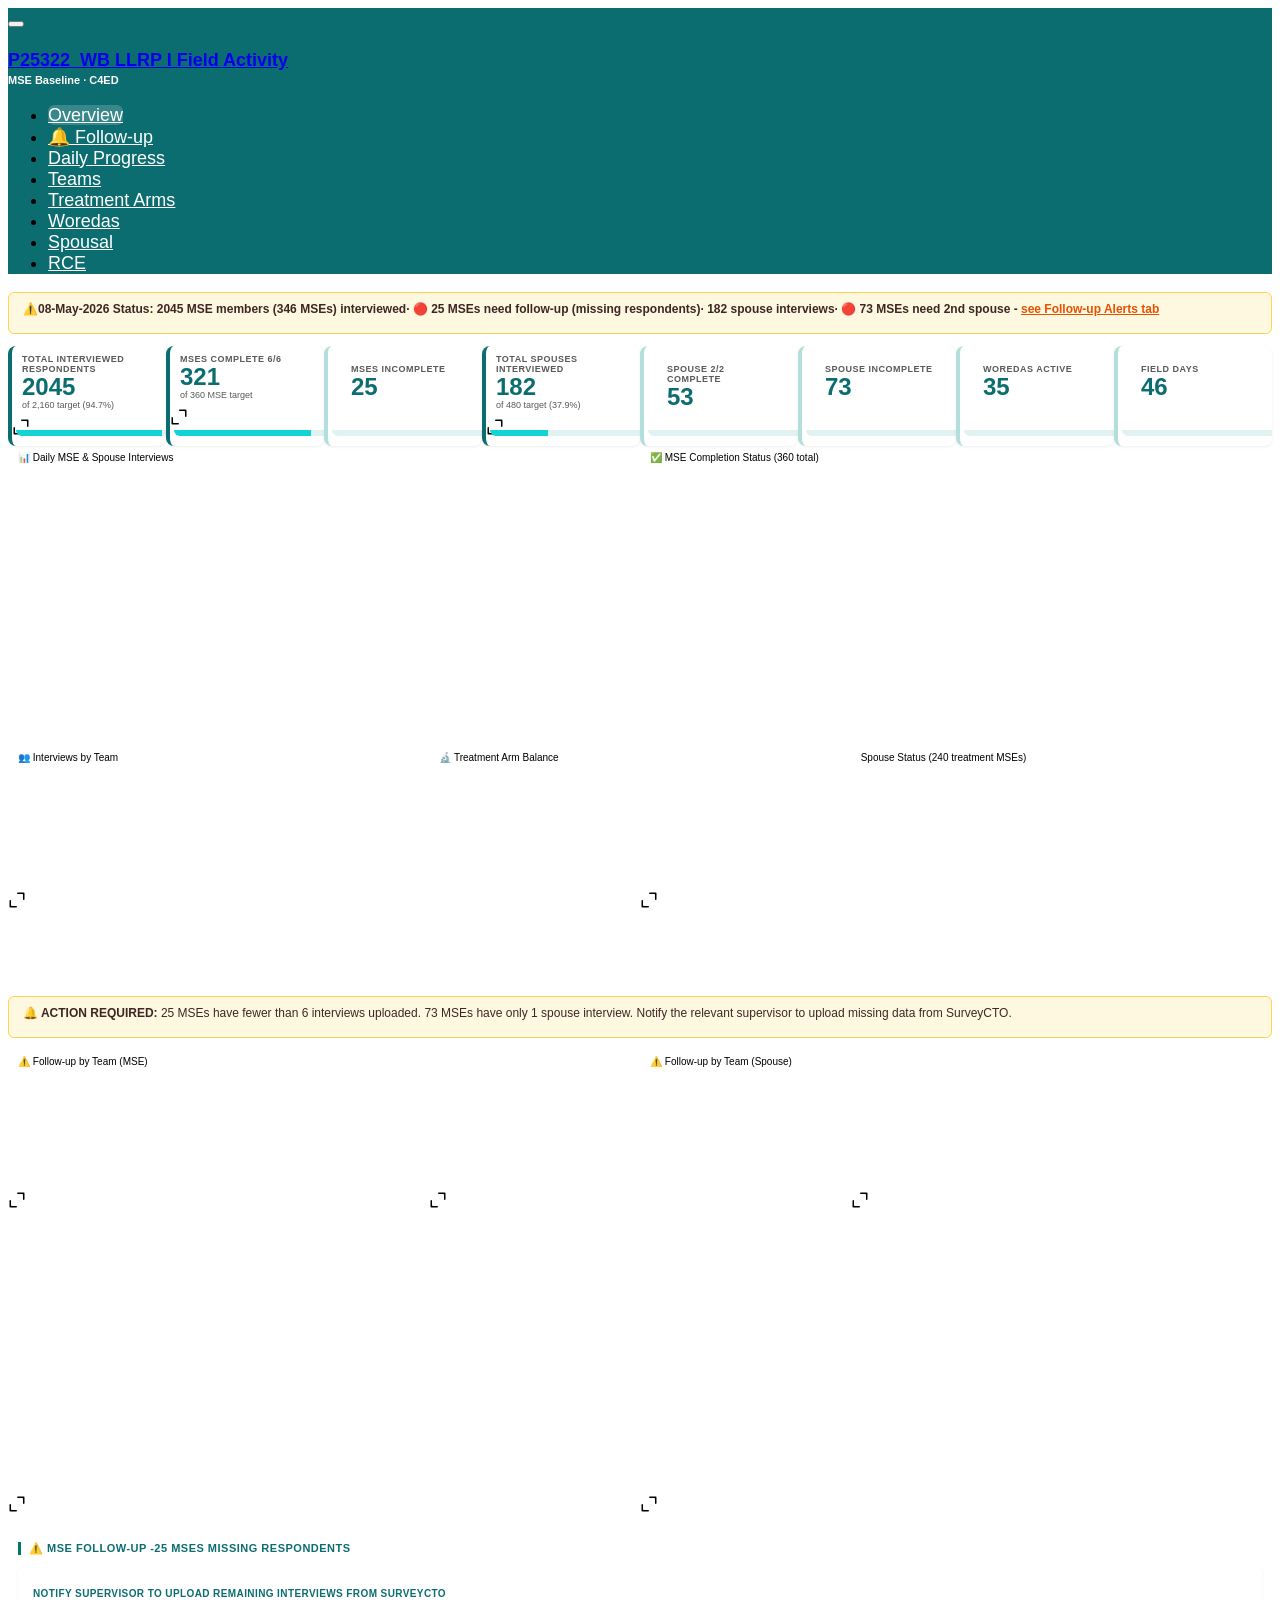
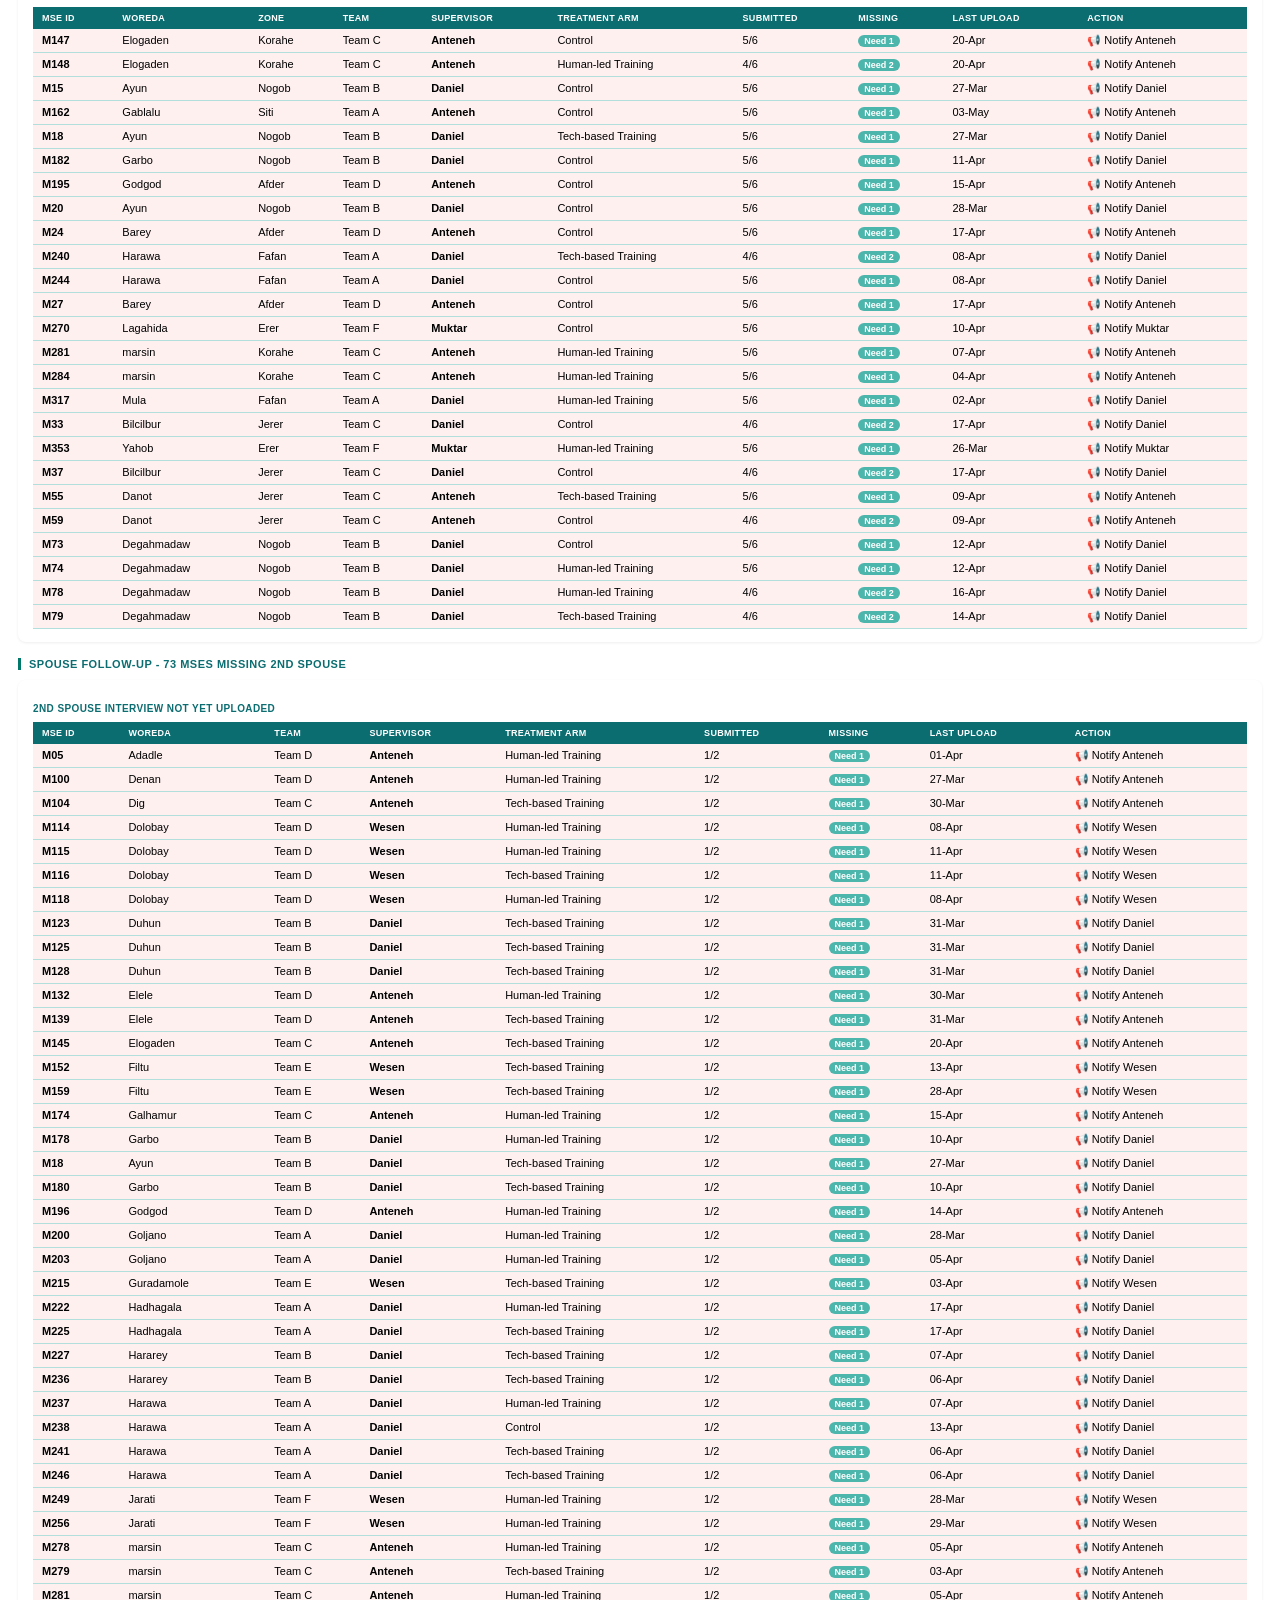
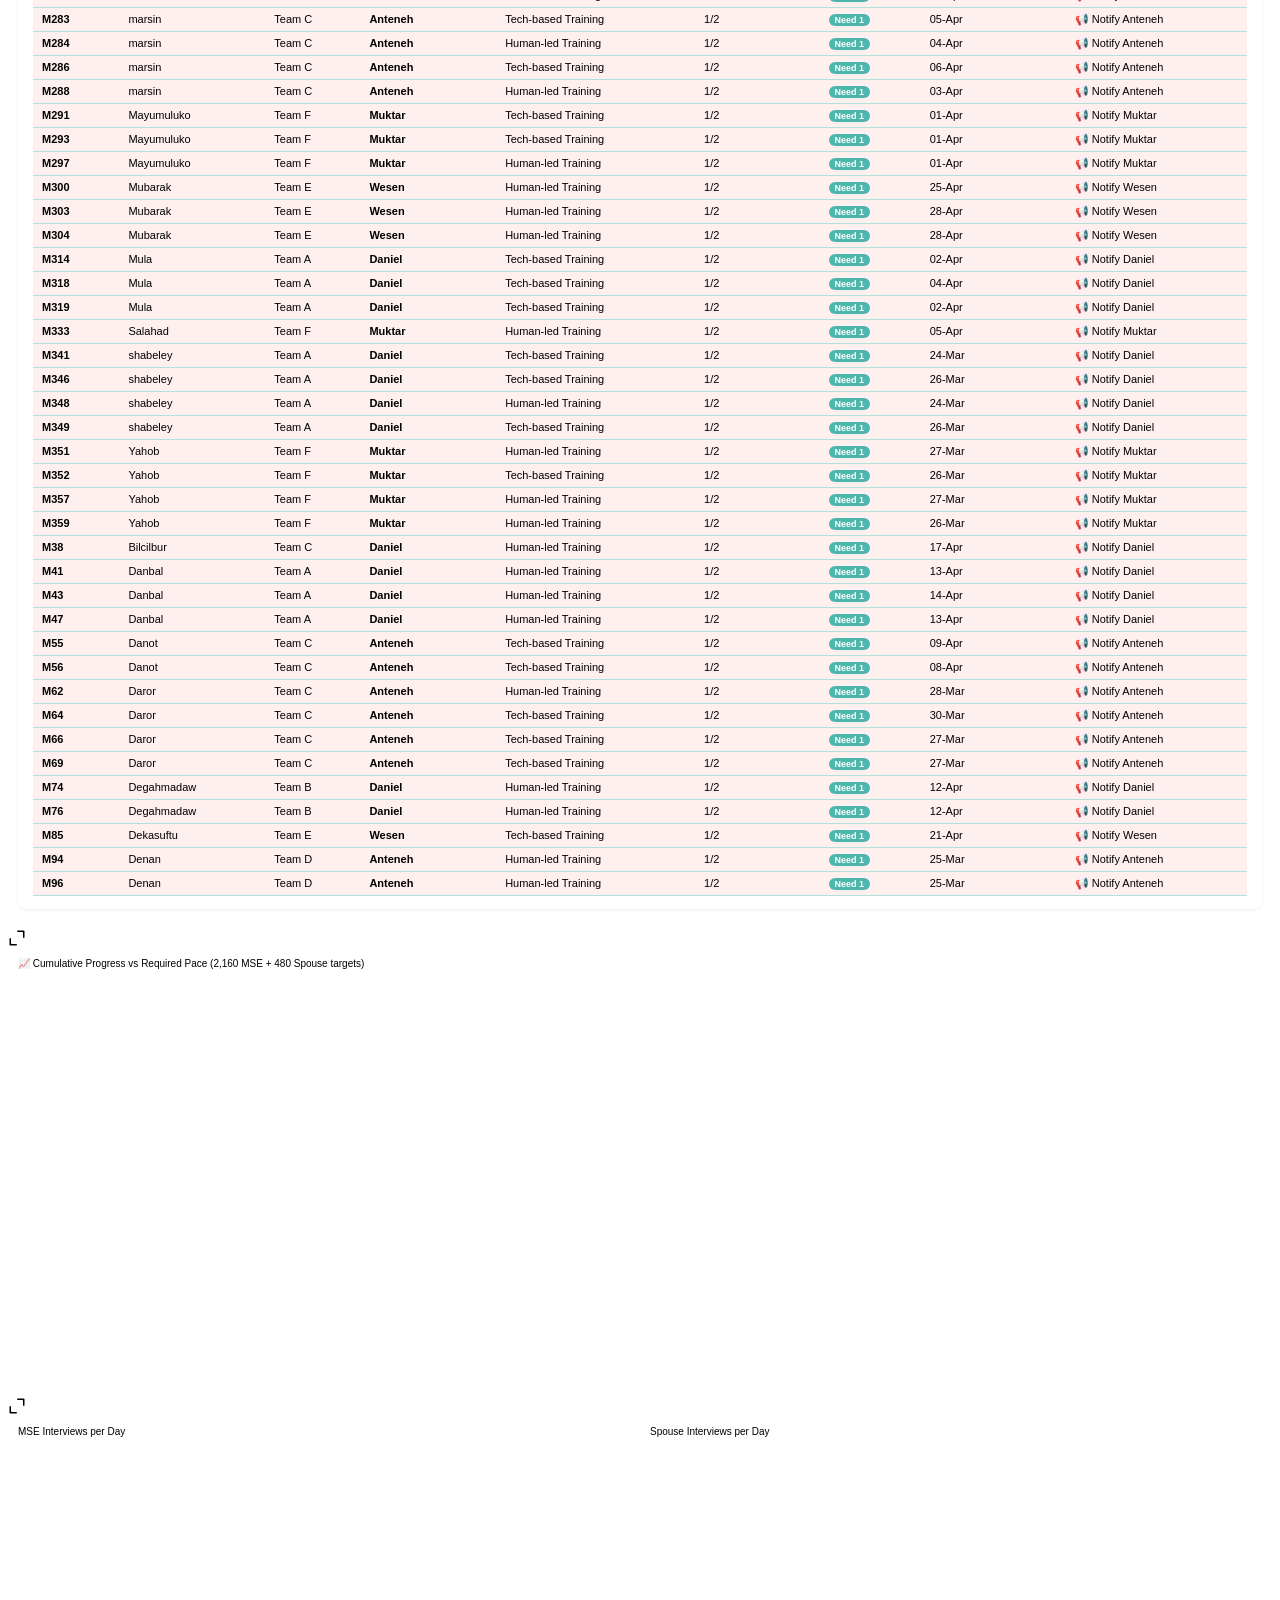
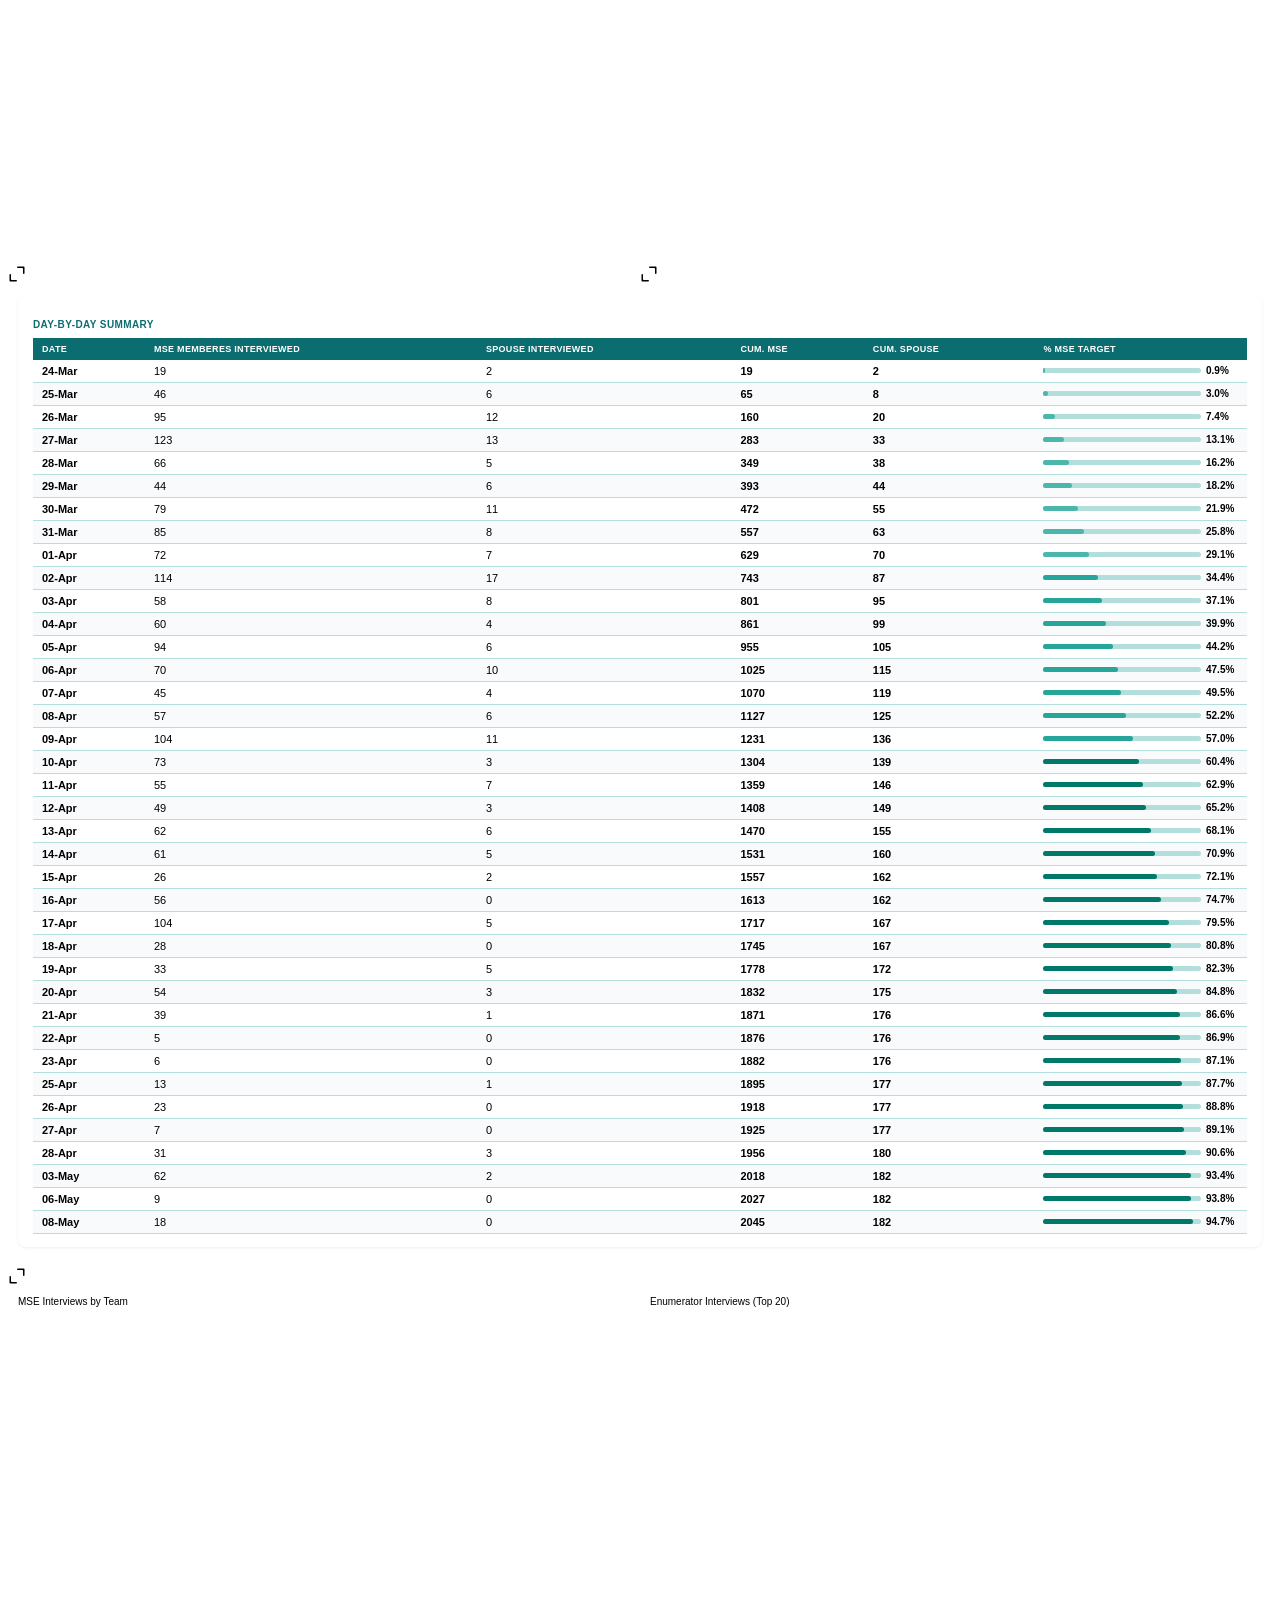
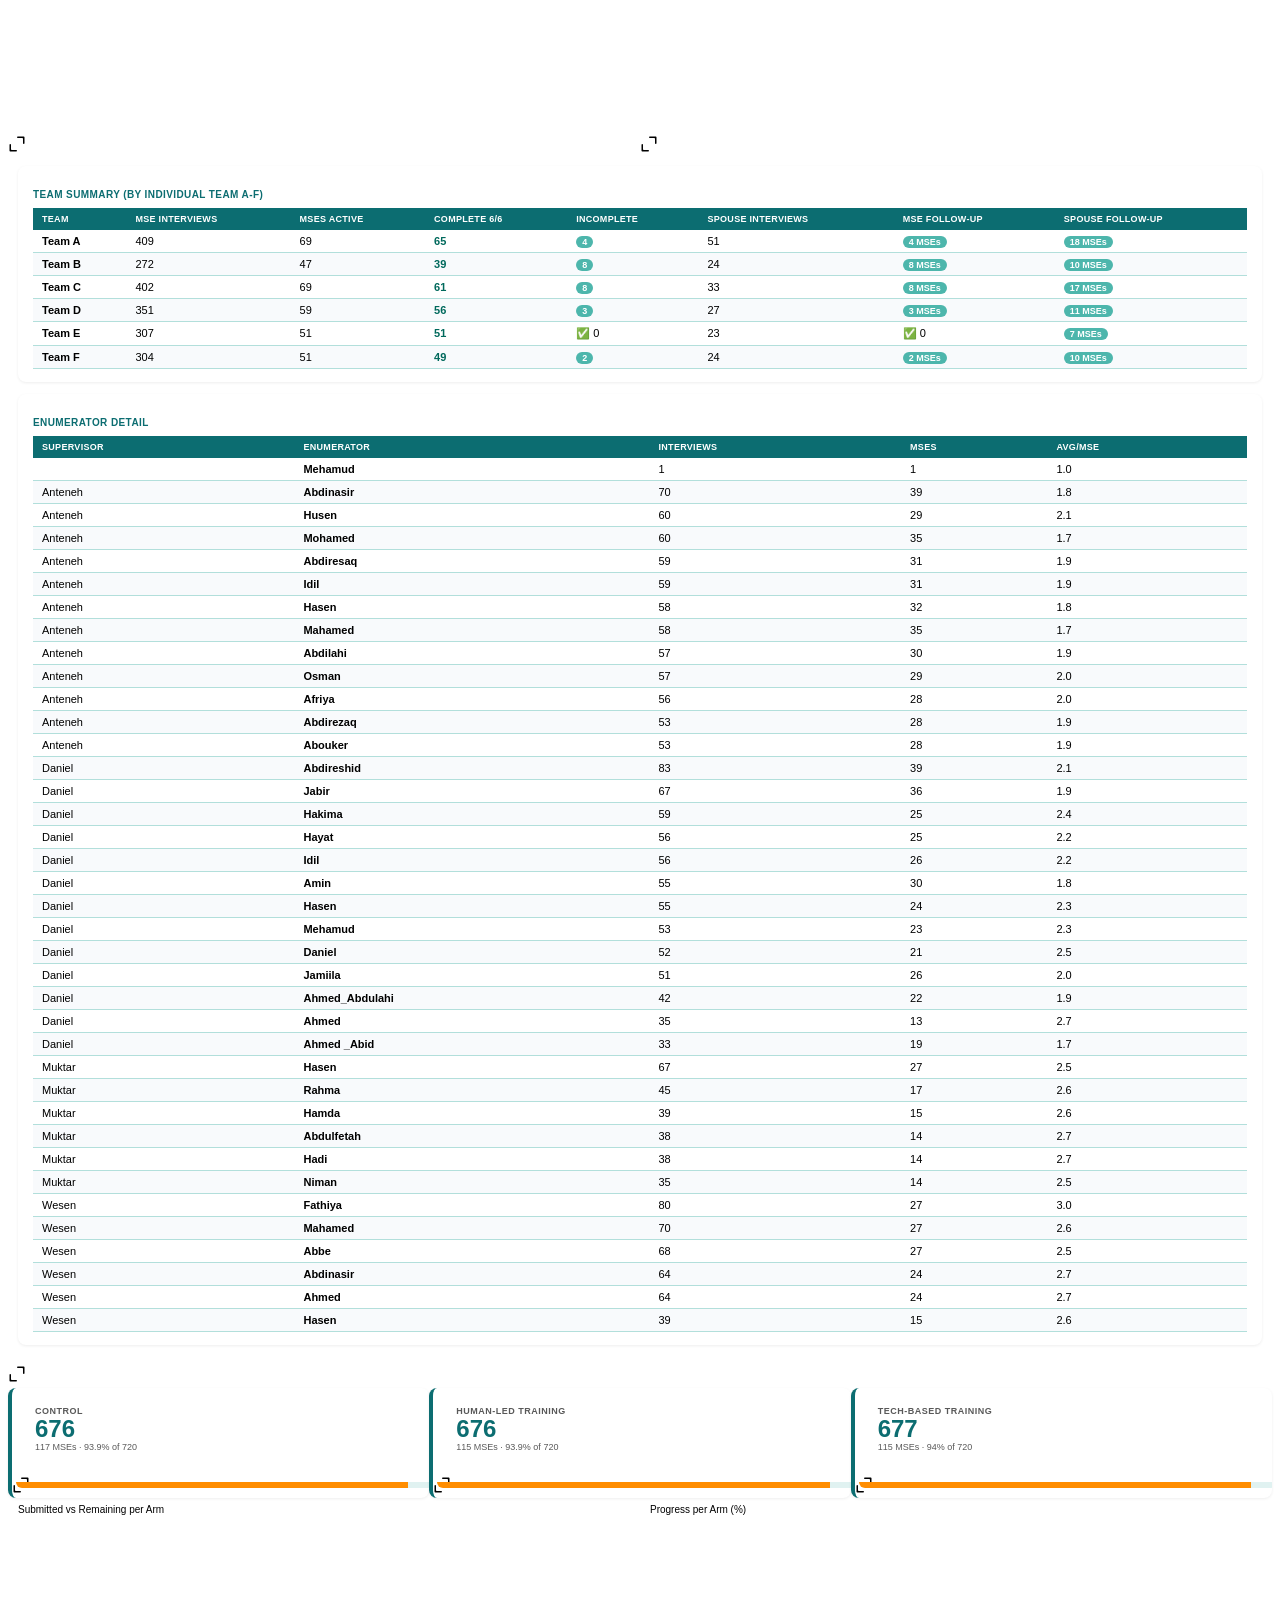
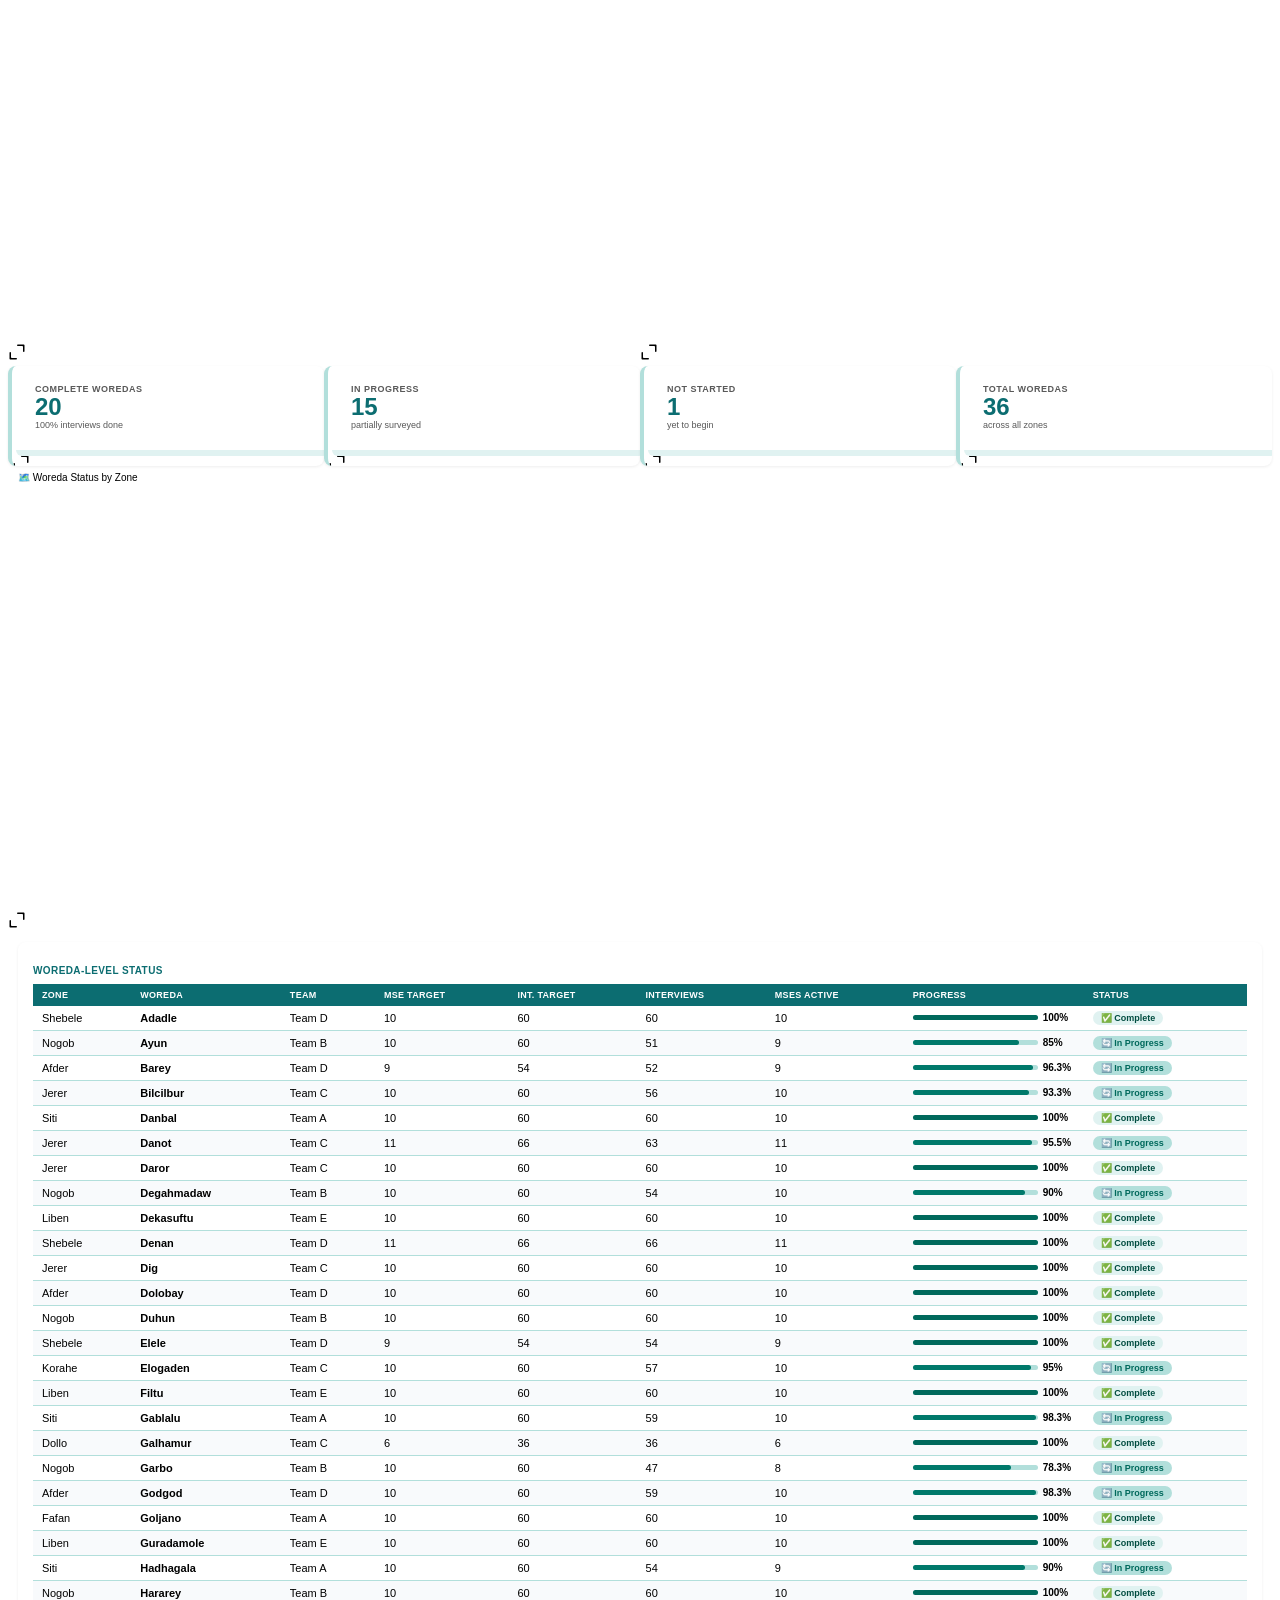
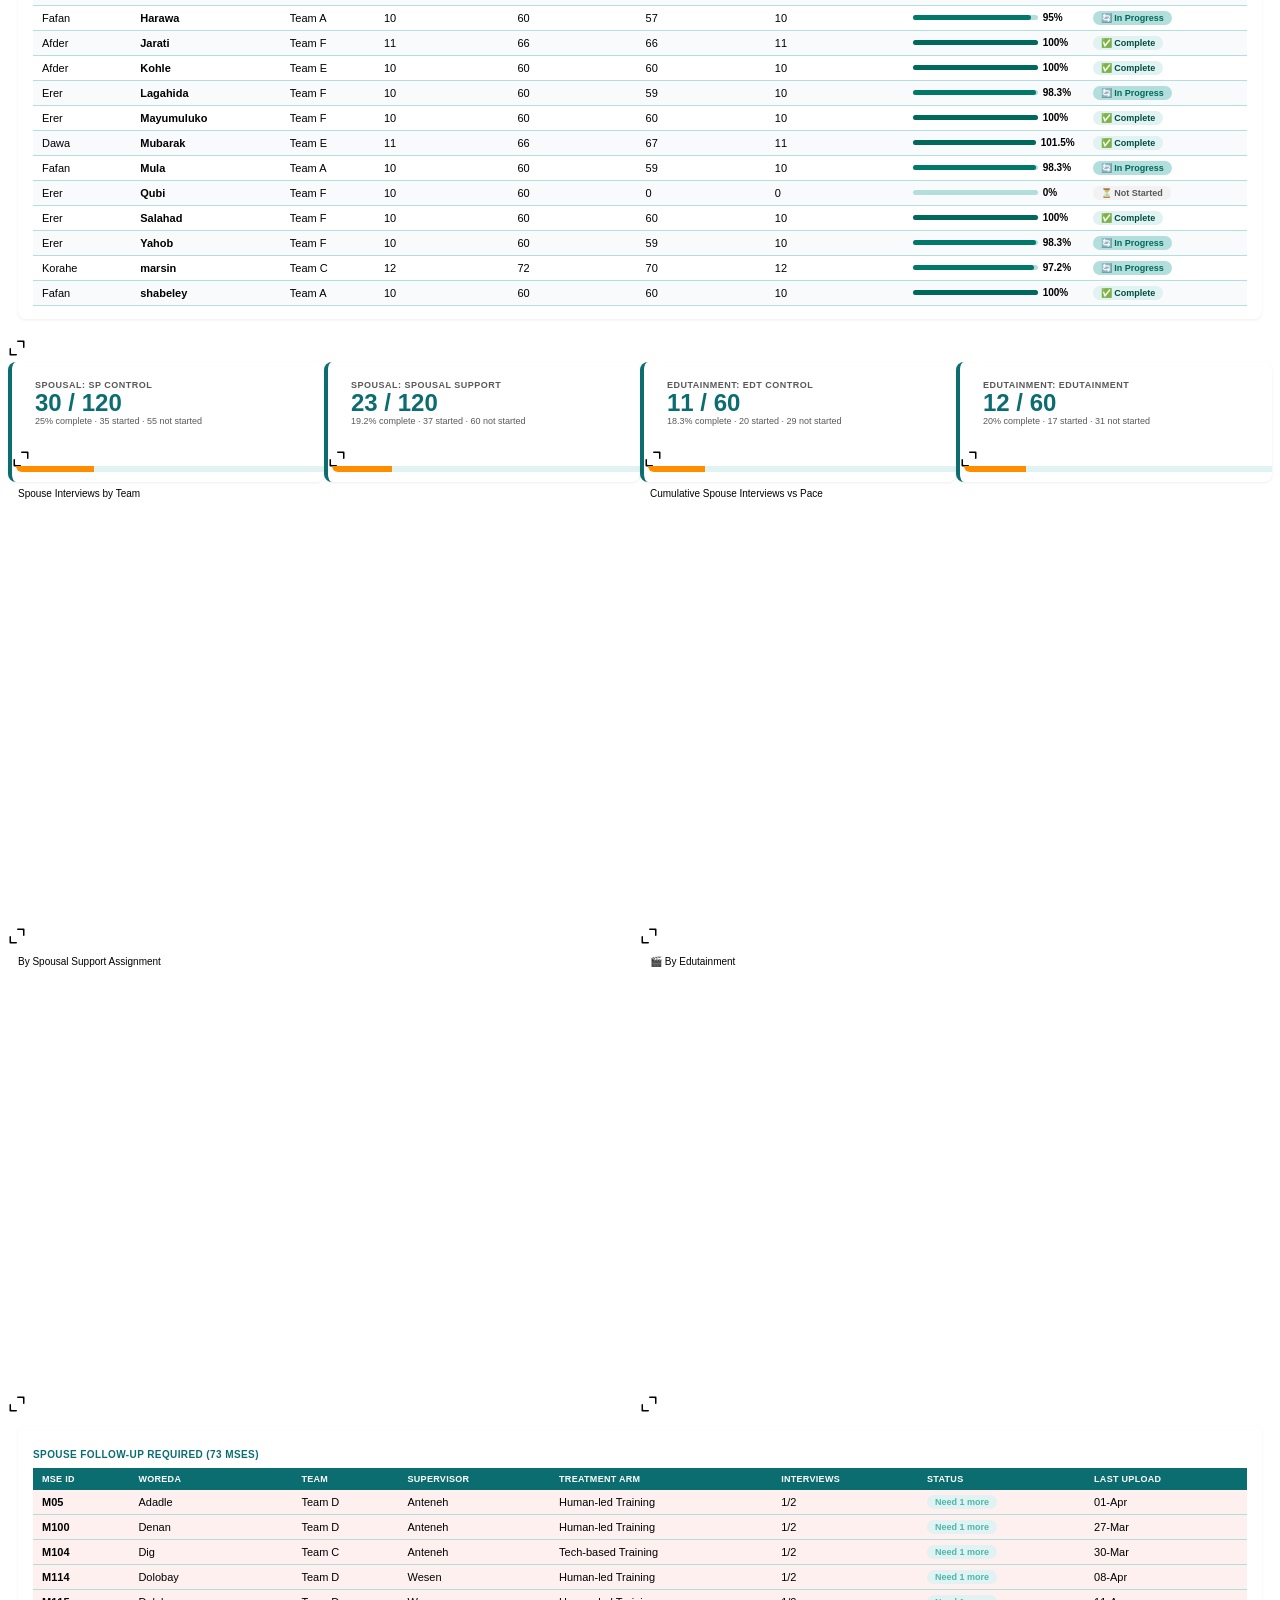
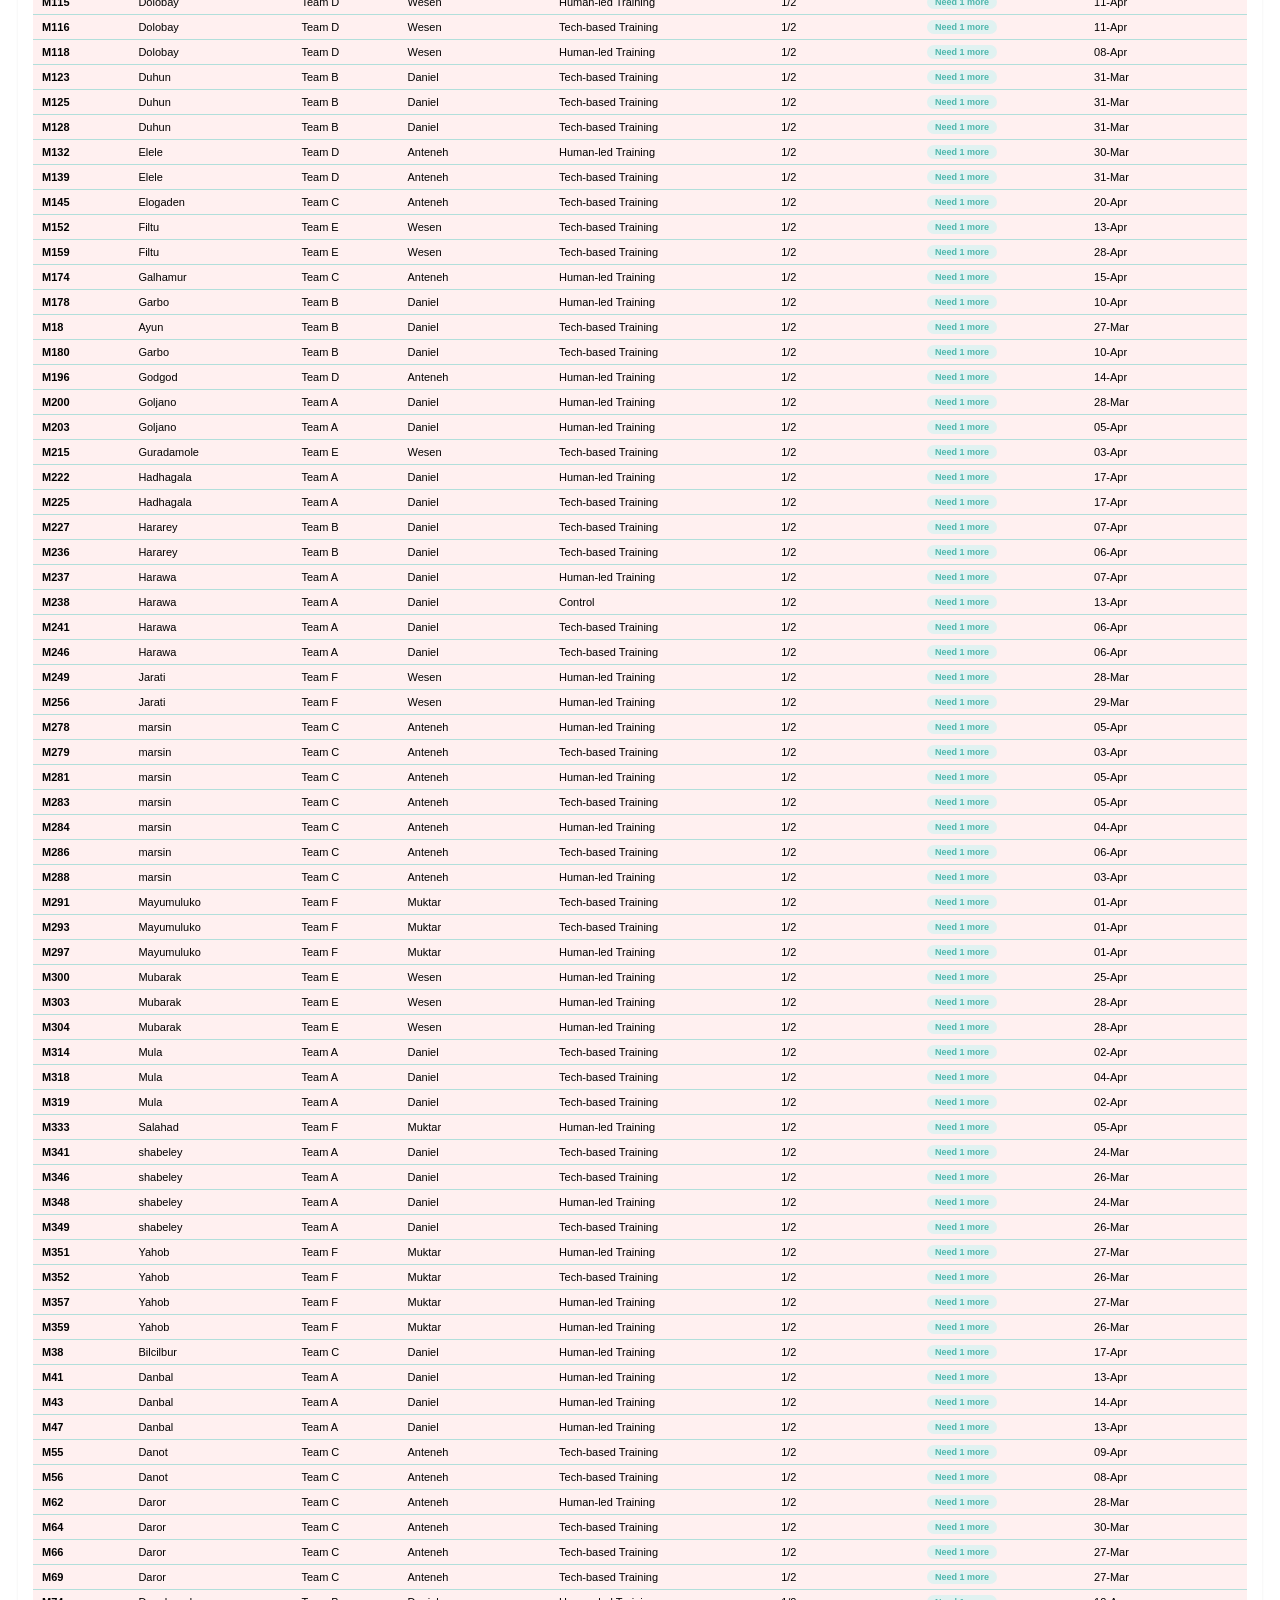
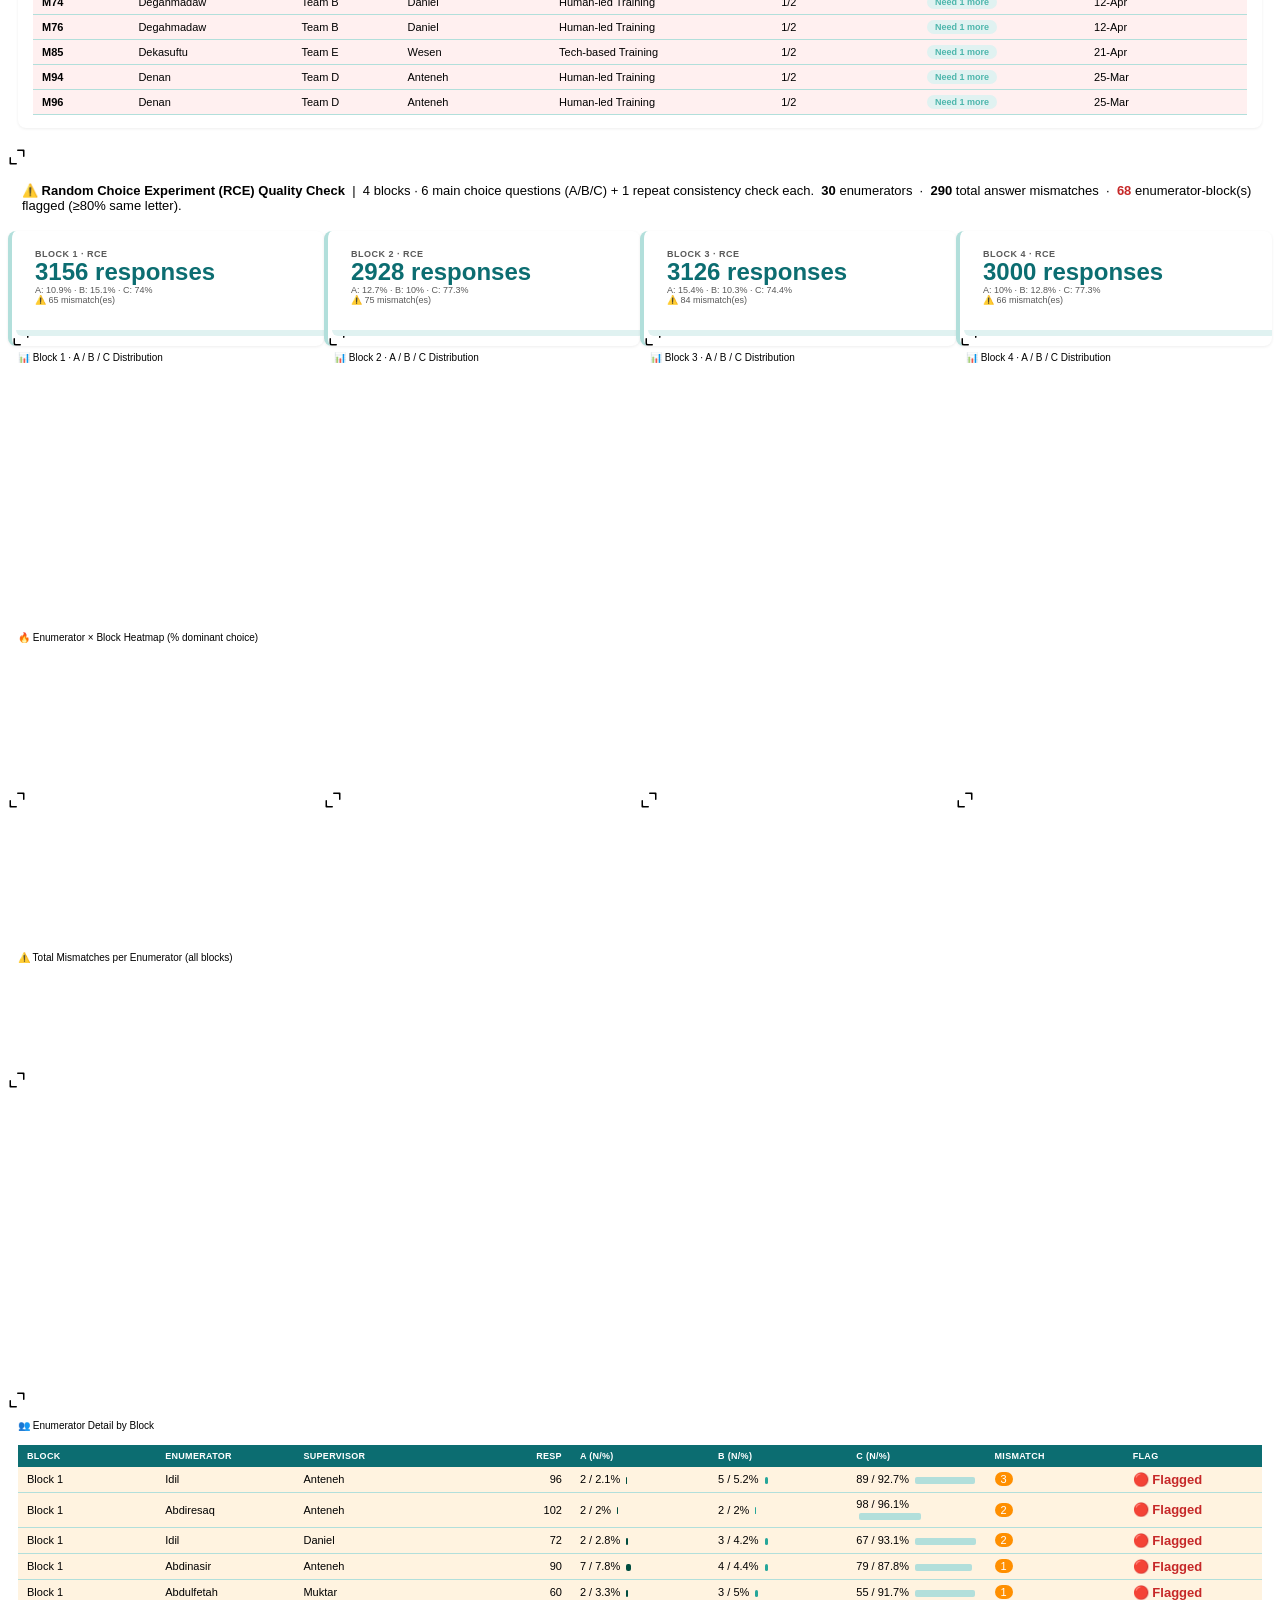
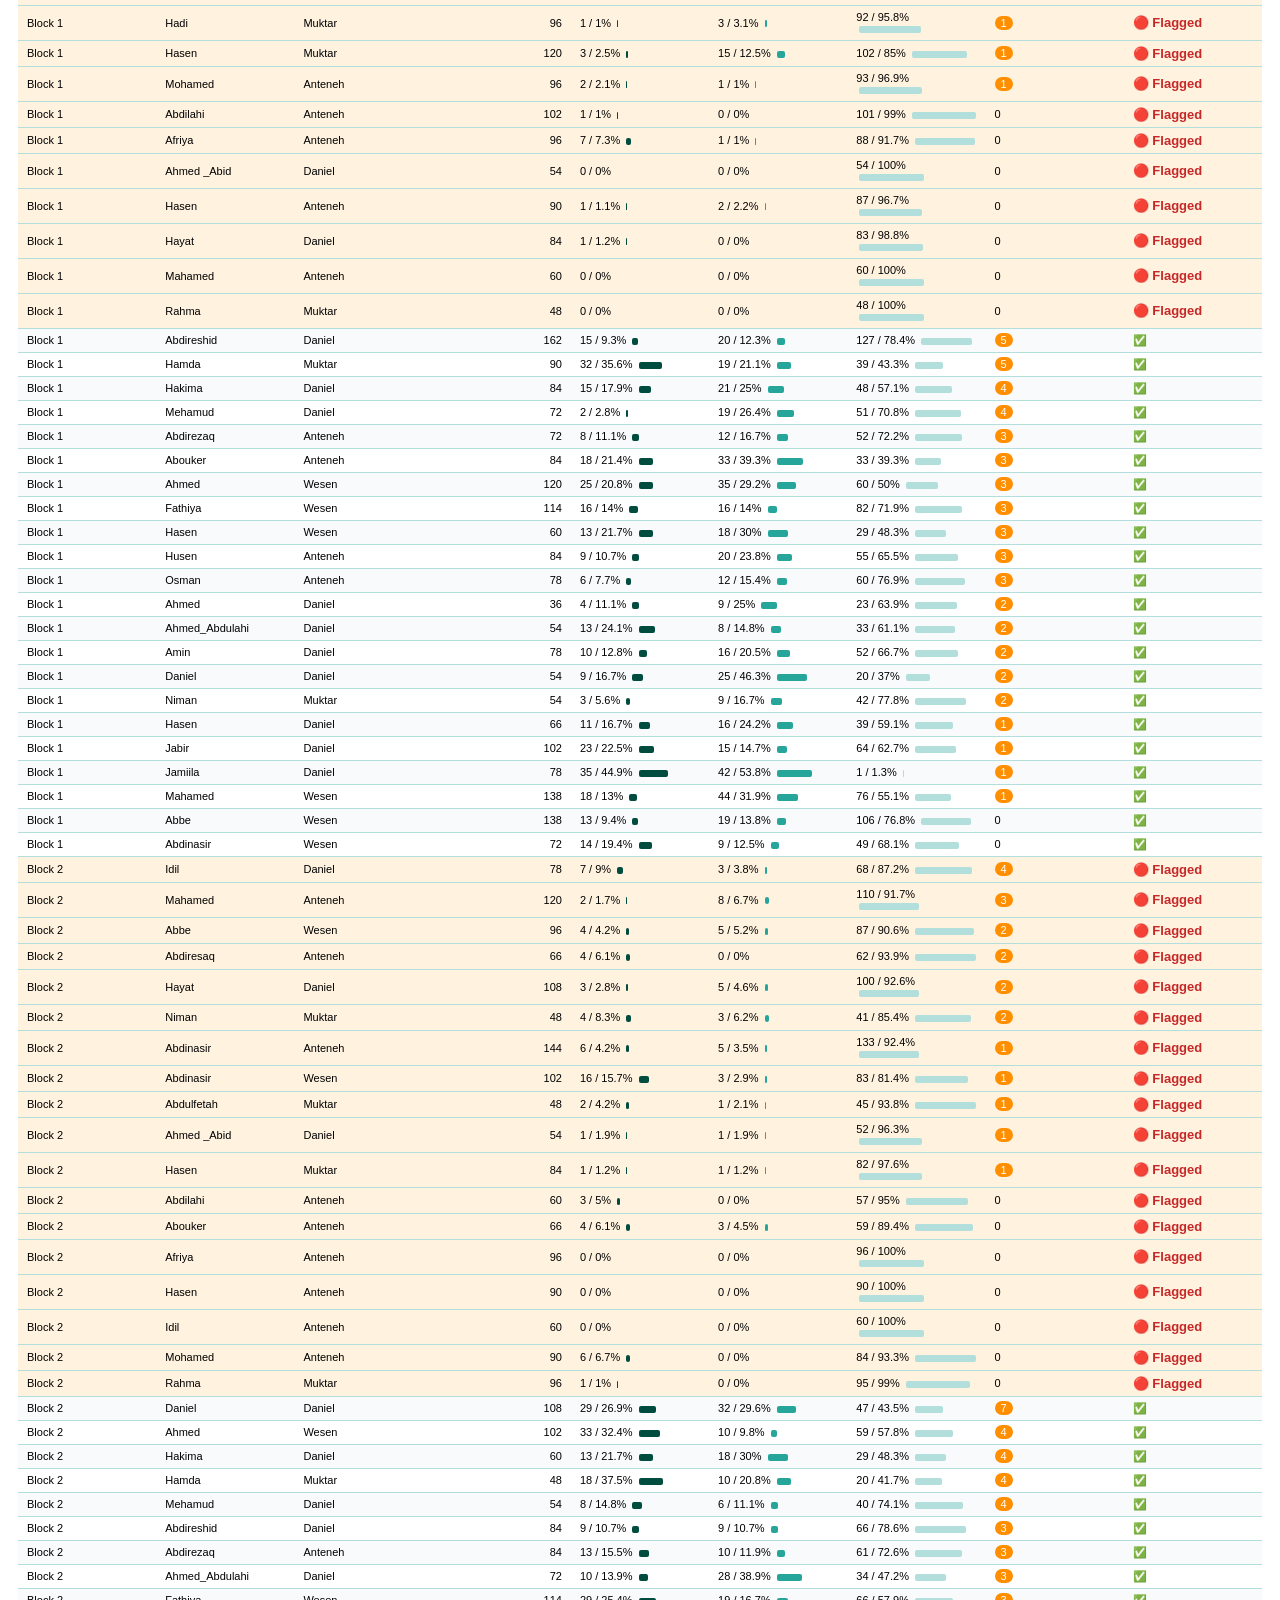
==== commit 0d8bc1d8: "udate" ====
--- a/index.html
+++ b/index.html
@@ -324,7 +324,7 @@
 .card-body{padding:8px 10px !important}
 .card-header{padding:6px 10px !important;font-size:10px !important}
 </style>
-<script>const D={"daily":[{"date":"24-Mar","mse_i":19,"sp_i":2,"cum_mse":19,"cum_sp":2,"mses":5,"mse_pace":74,"sp_pace":17},{"date":"25-Mar","mse_i":46,"sp_i":6,"cum_mse":65,"cum_sp":8,"mses":11,"mse_pace":149,"sp_pace":33},{"date":"26-Mar","mse_i":95,"sp_i":12,"cum_mse":160,"cum_sp":20,"mses":19,"mse_pace":223,"sp_pace":50},{"date":"27-Mar","mse_i":123,"sp_i":13,"cum_mse":283,"cum_sp":33,"mses":25,"mse_pace":298,"sp_pace":66},{"date":"28-Mar","mse_i":66,"sp_i":5,"cum_mse":349,"cum_sp":38,"mses":19,"mse_pace":372,"sp_pace":83},{"date":"29-Mar","mse_i":44,"sp_i":6,"cum_mse":393,"cum_sp":44,"mses":14,"mse_pace":447,"sp_pace":99},{"date":"30-Mar","mse_i":79,"sp_i":11,"cum_mse":472,"cum_sp":55,"mses":19,"mse_pace":521,"sp_pace":116},{"date":"31-Mar","mse_i":85,"sp_i":8,"cum_mse":557,"cum_sp":63,"mses":22,"mse_pace":596,"sp_pace":132},{"date":"01-Apr","mse_i":72,"sp_i":7,"cum_mse":629,"cum_sp":70,"mses":18,"mse_pace":670,"sp_pace":149},{"date":"02-Apr","mse_i":114,"sp_i":17,"cum_mse":743,"cum_sp":87,"mses":24,"mse_pace":745,"sp_pace":166},{"date":"03-Apr","mse_i":58,"sp_i":8,"cum_mse":801,"cum_sp":95,"mses":14,"mse_pace":819,"sp_pace":182},{"date":"04-Apr","mse_i":60,"sp_i":4,"cum_mse":861,"cum_sp":99,"mses":13,"mse_pace":894,"sp_pace":199},{"date":"05-Apr","mse_i":94,"sp_i":6,"cum_mse":955,"cum_sp":105,"mses":25,"mse_pace":968,"sp_pace":215},{"date":"06-Apr","mse_i":70,"sp_i":10,"cum_mse":1025,"cum_sp":115,"mses":20,"mse_pace":1043,"sp_pace":232},{"date":"07-Apr","mse_i":45,"sp_i":4,"cum_mse":1070,"cum_sp":119,"mses":11,"mse_pace":1117,"sp_pace":248},{"date":"08-Apr","mse_i":57,"sp_i":6,"cum_mse":1127,"cum_sp":125,"mses":13,"mse_pace":1192,"sp_pace":265},{"date":"09-Apr","mse_i":104,"sp_i":11,"cum_mse":1231,"cum_sp":136,"mses":20,"mse_pace":1266,"sp_pace":281},{"date":"10-Apr","mse_i":73,"sp_i":3,"cum_mse":1304,"cum_sp":139,"mses":16,"mse_pace":1341,"sp_pace":298},{"date":"11-Apr","mse_i":55,"sp_i":7,"cum_mse":1359,"cum_sp":146,"mses":18,"mse_pace":1415,"sp_pace":314},{"date":"12-Apr","mse_i":49,"sp_i":3,"cum_mse":1408,"cum_sp":149,"mses":11,"mse_pace":1490,"sp_pace":331},{"date":"13-Apr","mse_i":62,"sp_i":6,"cum_mse":1470,"cum_sp":155,"mses":20,"mse_pace":1564,"sp_pace":348},{"date":"14-Apr","mse_i":61,"sp_i":5,"cum_mse":1531,"cum_sp":160,"mses":20,"mse_pace":1639,"sp_pace":364},{"date":"15-Apr","mse_i":26,"sp_i":2,"cum_mse":1557,"cum_sp":162,"mses":11,"mse_pace":1713,"sp_pace":381},{"date":"16-Apr","mse_i":56,"sp_i":0,"cum_mse":1613,"cum_sp":162,"mses":21,"mse_pace":1788,"sp_pace":397},{"date":"17-Apr","mse_i":104,"sp_i":5,"cum_mse":1717,"cum_sp":167,"mses":26,"mse_pace":1862,"sp_pace":414},{"date":"18-Apr","mse_i":28,"sp_i":0,"cum_mse":1745,"cum_sp":167,"mses":9,"mse_pace":1937,"sp_pace":430},{"date":"19-Apr","mse_i":33,"sp_i":5,"cum_mse":1778,"cum_sp":172,"mses":14,"mse_pace":2011,"sp_pace":447},{"date":"20-Apr","mse_i":54,"sp_i":3,"cum_mse":1832,"cum_sp":175,"mses":13,"mse_pace":2086,"sp_pace":463},{"date":"21-Apr","mse_i":39,"sp_i":1,"cum_mse":1871,"cum_sp":176,"mses":7,"mse_pace":2160,"sp_pace":480},{"date":"22-Apr","mse_i":5,"sp_i":0,"cum_mse":1876,"cum_sp":176,"mses":1,"mse_pace":2234,"sp_pace":497}],"teams":[{"sup":"","i":1,"m":1,"si":0,"sm":0,"fu_mse":0,"fu_sp":0,"label":""},{"sup":"Anteneh","i":685,"m":116,"si":53,"sm":38,"fu_mse":9,"fu_sp":23,"label":"Anteneh (C+D)"},{"sup":"Daniel","i":659,"m":113,"si":74,"sm":51,"fu_mse":13,"fu_sp":29,"label":"Daniel (A+B)"},{"sup":"Muktar","i":238,"m":40,"si":18,"sm":13,"fu_mse":2,"fu_sp":8,"label":"Muktar (F)"},{"sup":"Wesen","i":293,"m":49,"si":31,"sm":19,"fu_mse":1,"fu_sp":9,"label":"Wosen (E)"}],"team6":[{"team":"Team A","i":332,"m":56,"si":49,"sm":33,"comp":53,"incomp":3,"sp_comp":15,"sp_incomp":18,"fu_mse":3,"fu_sp":18},{"team":"Team B","i":272,"m":47,"si":24,"sm":17,"comp":39,"incomp":8,"sp_comp":7,"sp_incomp":10,"fu_mse":8,"fu_sp":10},{"team":"Team C","i":402,"m":69,"si":33,"sm":25,"comp":61,"incomp":8,"sp_comp":8,"sp_incomp":17,"fu_mse":8,"fu_sp":17},{"team":"Team D","i":339,"m":57,"si":27,"sm":19,"comp":54,"incomp":3,"sp_comp":8,"sp_incomp":11,"fu_mse":3,"fu_sp":11},{"team":"Team E","i":227,"m":38,"si":19,"sm":10,"comp":37,"incomp":1,"sp_comp":7,"sp_incomp":3,"fu_mse":1,"fu_sp":3},{"team":"Team F","i":304,"m":51,"si":24,"sm":17,"comp":49,"incomp":2,"sp_comp":7,"sp_incomp":10,"fu_mse":2,"fu_sp":10}],"enums":[{"sup":"","e":"Mehamud","i":1,"m":1},{"sup":"Anteneh","e":"Husen","i":60,"m":29},{"sup":"Anteneh","e":"Mohamed","i":60,"m":35},{"sup":"Anteneh","e":"Abdiresaq","i":59,"m":31},{"sup":"Anteneh","e":"Idil","i":59,"m":31},{"sup":"Anteneh","e":"Hasen","i":58,"m":32},{"sup":"Anteneh","e":"Mahamed","i":58,"m":35},{"sup":"Anteneh","e":"Abdilahi","i":57,"m":30},{"sup":"Anteneh","e":"Osman","i":57,"m":29},{"sup":"Anteneh","e":"Afriya","i":56,"m":28},{"sup":"Anteneh","e":"Abdinasir","i":55,"m":33},{"sup":"Anteneh","e":"Abdirezaq","i":53,"m":28},{"sup":"Anteneh","e":"Abouker","i":53,"m":28},{"sup":"Daniel","e":"Abdireshid","i":59,"m":29},{"sup":"Daniel","e":"Hakima","i":59,"m":25},{"sup":"Daniel","e":"Hayat","i":56,"m":25},{"sup":"Daniel","e":"Idil","i":56,"m":26},{"sup":"Daniel","e":"Amin","i":55,"m":30},{"sup":"Daniel","e":"Hasen","i":55,"m":24},{"sup":"Daniel","e":"Jabir","i":53,"m":29},{"sup":"Daniel","e":"Mehamud","i":53,"m":23},{"sup":"Daniel","e":"Daniel","i":52,"m":21},{"sup":"Daniel","e":"Jamiila","i":51,"m":26},{"sup":"Daniel","e":"Ahmed_Abdulahi","i":42,"m":22},{"sup":"Daniel","e":"Ahmed","i":35,"m":13},{"sup":"Daniel","e":"Ahmed _Abid","i":33,"m":19},{"sup":"Muktar","e":"Rahma","i":45,"m":17},{"sup":"Muktar","e":"Hasen","i":43,"m":17},{"sup":"Muktar","e":"Hamda","i":39,"m":15},{"sup":"Muktar","e":"Abdulfetah","i":38,"m":14},{"sup":"Muktar","e":"Hadi","i":38,"m":14},{"sup":"Muktar","e":"Niman","i":35,"m":14},{"sup":"Wesen","e":"Abbe","i":54,"m":21},{"sup":"Wesen","e":"Fathiya","i":54,"m":19},{"sup":"Wesen","e":"Mahamed","i":53,"m":20},{"sup":"Wesen","e":"Abdinasir","i":48,"m":19},{"sup":"Wesen","e":"Ahmed","i":45,"m":16},{"sup":"Wesen","e":"Hasen","i":39,"m":15}],"arm":[{"a":"Control","i":592,"m":103,"t":720,"p":82.2},{"a":"Human-led Training","i":621,"m":106,"t":720,"p":86.2},{"a":"Tech-based Training","i":647,"m":110,"t":720,"p":89.9}],"fu_mse":[{"id":"M147","w":"Elogaden","z":"Korahe","team":"Team C","sup":"Anteneh","arm":"Control","i":5,"miss":1,"dl":"20-Apr"},{"id":"M148","w":"Elogaden","z":"Korahe","team":"Team C","sup":"Anteneh","arm":"Human-led Training","i":4,"miss":2,"dl":"20-Apr"},{"id":"M15","w":"Ayun","z":"Nogob","team":"Team B","sup":"Daniel","arm":"Control","i":5,"miss":1,"dl":"27-Mar"},{"id":"M18","w":"Ayun","z":"Nogob","team":"Team B","sup":"Daniel","arm":"Tech-based Training","i":5,"miss":1,"dl":"27-Mar"},{"id":"M182","w":"Garbo","z":"Nogob","team":"Team B","sup":"Daniel","arm":"Control","i":5,"miss":1,"dl":"11-Apr"},{"id":"M195","w":"Godgod","z":"Afder","team":"Team D","sup":"Anteneh","arm":"Control","i":5,"miss":1,"dl":"15-Apr"},{"id":"M20","w":"Ayun","z":"Nogob","team":"Team B","sup":"Daniel","arm":"Control","i":5,"miss":1,"dl":"28-Mar"},{"id":"M24","w":"Barey","z":"Afder","team":"Team D","sup":"Anteneh","arm":"Control","i":5,"miss":1,"dl":"17-Apr"},{"id":"M240","w":"Harawa","z":"Fafan","team":"Team A","sup":"Daniel","arm":"Tech-based Training","i":4,"miss":2,"dl":"08-Apr"},{"id":"M244","w":"Harawa","z":"Fafan","team":"Team A","sup":"Daniel","arm":"Control","i":5,"miss":1,"dl":"08-Apr"},{"id":"M27","w":"Barey","z":"Afder","team":"Team D","sup":"Anteneh","arm":"Control","i":5,"miss":1,"dl":"17-Apr"},{"id":"M270","w":"Lagahida","z":"Erer","team":"Team F","sup":"Muktar","arm":"Control","i":5,"miss":1,"dl":"10-Apr"},{"id":"M281","w":"marsin","z":"Korahe","team":"Team C","sup":"Anteneh","arm":"Human-led Training","i":5,"miss":1,"dl":"07-Apr"},{"id":"M284","w":"marsin","z":"Korahe","team":"Team C","sup":"Anteneh","arm":"Human-led Training","i":5,"miss":1,"dl":"04-Apr"},{"id":"M317","w":"Mula","z":"Fafan","team":"Team A","sup":"Daniel","arm":"Human-led Training","i":5,"miss":1,"dl":"02-Apr"},{"id":"M33","w":"Bilcilbur","z":"Jerer","team":"Team C","sup":"Daniel","arm":"Control","i":4,"miss":2,"dl":"17-Apr"},{"id":"M353","w":"Yahob","z":"Erer","team":"Team F","sup":"Muktar","arm":"Human-led Training","i":5,"miss":1,"dl":"26-Mar"},{"id":"M37","w":"Bilcilbur","z":"Jerer","team":"Team C","sup":"Daniel","arm":"Control","i":4,"miss":2,"dl":"17-Apr"},{"id":"M55","w":"Danot","z":"Jerer","team":"Team C","sup":"Anteneh","arm":"Tech-based Training","i":5,"miss":1,"dl":"09-Apr"},{"id":"M59","w":"Danot","z":"Jerer","team":"Team C","sup":"Anteneh","arm":"Control","i":4,"miss":2,"dl":"09-Apr"},{"id":"M73","w":"Degahmadaw","z":"Nogob","team":"Team B","sup":"Daniel","arm":"Control","i":5,"miss":1,"dl":"12-Apr"},{"id":"M74","w":"Degahmadaw","z":"Nogob","team":"Team B","sup":"Daniel","arm":"Human-led Training","i":5,"miss":1,"dl":"12-Apr"},{"id":"M78","w":"Degahmadaw","z":"Nogob","team":"Team B","sup":"Daniel","arm":"Human-led Training","i":4,"miss":2,"dl":"16-Apr"},{"id":"M79","w":"Degahmadaw","z":"Nogob","team":"Team B","sup":"Daniel","arm":"Tech-based Training","i":4,"miss":2,"dl":"14-Apr"},{"id":"M87","w":"Dekasuftu","z":"Liben","team":"Team E","sup":"Wesen","arm":"Control","i":5,"miss":1,"dl":"22-Apr"}],"fu_sp":[{"id":"M05","w":"Adadle","team":"Team D","sup":"Anteneh","arm":"Human-led Training","i":1,"miss":1,"dl":"01-Apr"},{"id":"M100","w":"Denan","team":"Team D","sup":"Anteneh","arm":"Human-led Training","i":1,"miss":1,"dl":"27-Mar"},{"id":"M104","w":"Dig","team":"Team C","sup":"Anteneh","arm":"Tech-based Training","i":1,"miss":1,"dl":"30-Mar"},{"id":"M114","w":"Dolobay","team":"Team D","sup":"Wesen","arm":"Human-led Training","i":1,"miss":1,"dl":"08-Apr"},{"id":"M115","w":"Dolobay","team":"Team D","sup":"Wesen","arm":"Human-led Training","i":1,"miss":1,"dl":"11-Apr"},{"id":"M116","w":"Dolobay","team":"Team D","sup":"Wesen","arm":"Tech-based Training","i":1,"miss":1,"dl":"11-Apr"},{"id":"M118","w":"Dolobay","team":"Team D","sup":"Wesen","arm":"Human-led Training","i":1,"miss":1,"dl":"08-Apr"},{"id":"M123","w":"Duhun","team":"Team B","sup":"Daniel","arm":"Tech-based Training","i":1,"miss":1,"dl":"31-Mar"},{"id":"M125","w":"Duhun","team":"Team B","sup":"Daniel","arm":"Tech-based Training","i":1,"miss":1,"dl":"31-Mar"},{"id":"M128","w":"Duhun","team":"Team B","sup":"Daniel","arm":"Tech-based Training","i":1,"miss":1,"dl":"31-Mar"},{"id":"M132","w":"Elele","team":"Team D","sup":"Anteneh","arm":"Human-led Training","i":1,"miss":1,"dl":"30-Mar"},{"id":"M139","w":"Elele","team":"Team D","sup":"Anteneh","arm":"Tech-based Training","i":1,"miss":1,"dl":"31-Mar"},{"id":"M145","w":"Elogaden","team":"Team C","sup":"Anteneh","arm":"Tech-based Training","i":1,"miss":1,"dl":"20-Apr"},{"id":"M152","w":"Filtu","team":"Team E","sup":"Wesen","arm":"Tech-based Training","i":1,"miss":1,"dl":"13-Apr"},{"id":"M174","w":"Galhamur","team":"Team C","sup":"Anteneh","arm":"Human-led Training","i":1,"miss":1,"dl":"15-Apr"},{"id":"M178","w":"Garbo","team":"Team B","sup":"Daniel","arm":"Human-led Training","i":1,"miss":1,"dl":"10-Apr"},{"id":"M18","w":"Ayun","team":"Team B","sup":"Daniel","arm":"Tech-based Training","i":1,"miss":1,"dl":"27-Mar"},{"id":"M180","w":"Garbo","team":"Team B","sup":"Daniel","arm":"Tech-based Training","i":1,"miss":1,"dl":"10-Apr"},{"id":"M196","w":"Godgod","team":"Team D","sup":"Anteneh","arm":"Human-led Training","i":1,"miss":1,"dl":"14-Apr"},{"id":"M200","w":"Goljano","team":"Team A","sup":"Daniel","arm":"Human-led Training","i":1,"miss":1,"dl":"28-Mar"},{"id":"M203","w":"Goljano","team":"Team A","sup":"Daniel","arm":"Human-led Training","i":1,"miss":1,"dl":"05-Apr"},{"id":"M215","w":"Guradamole","team":"Team E","sup":"Wesen","arm":"Tech-based Training","i":1,"miss":1,"dl":"03-Apr"},{"id":"M222","w":"Hadhagala","team":"Team A","sup":"Daniel","arm":"Human-led Training","i":1,"miss":1,"dl":"17-Apr"},{"id":"M225","w":"Hadhagala","team":"Team A","sup":"Daniel","arm":"Tech-based Training","i":1,"miss":1,"dl":"17-Apr"},{"id":"M227","w":"Hararey","team":"Team B","sup":"Daniel","arm":"Tech-based Training","i":1,"miss":1,"dl":"07-Apr"},{"id":"M236","w":"Hararey","team":"Team B","sup":"Daniel","arm":"Tech-based Training","i":1,"miss":1,"dl":"06-Apr"},{"id":"M237","w":"Harawa","team":"Team A","sup":"Daniel","arm":"Human-led Training","i":1,"miss":1,"dl":"07-Apr"},{"id":"M238","w":"Harawa","team":"Team A","sup":"Daniel","arm":"Control","i":1,"miss":1,"dl":"13-Apr"},{"id":"M241","w":"Harawa","team":"Team A","sup":"Daniel","arm":"Tech-based Training","i":1,"miss":1,"dl":"06-Apr"},{"id":"M246","w":"Harawa","team":"Team A","sup":"Daniel","arm":"Tech-based Training","i":1,"miss":1,"dl":"06-Apr"},{"id":"M249","w":"Jarati","team":"Team F","sup":"Wesen","arm":"Human-led Training","i":1,"miss":1,"dl":"28-Mar"},{"id":"M256","w":"Jarati","team":"Team F","sup":"Wesen","arm":"Human-led Training","i":1,"miss":1,"dl":"29-Mar"},{"id":"M278","w":"marsin","team":"Team C","sup":"Anteneh","arm":"Human-led Training","i":1,"miss":1,"dl":"05-Apr"},{"id":"M279","w":"marsin","team":"Team C","sup":"Anteneh","arm":"Tech-based Training","i":1,"miss":1,"dl":"03-Apr"},{"id":"M281","w":"marsin","team":"Team C","sup":"Anteneh","arm":"Human-led Training","i":1,"miss":1,"dl":"05-Apr"},{"id":"M283","w":"marsin","team":"Team C","sup":"Anteneh","arm":"Tech-based Training","i":1,"miss":1,"dl":"05-Apr"},{"id":"M284","w":"marsin","team":"Team C","sup":"Anteneh","arm":"Human-led Training","i":1,"miss":1,"dl":"04-Apr"},{"id":"M286","w":"marsin","team":"Team C","sup":"Anteneh","arm":"Tech-based Training","i":1,"miss":1,"dl":"06-Apr"},{"id":"M288","w":"marsin","team":"Team C","sup":"Anteneh","arm":"Human-led Training","i":1,"miss":1,"dl":"03-Apr"},{"id":"M291","w":"Mayumuluko","team":"Team F","sup":"Muktar","arm":"Tech-based Training","i":1,"miss":1,"dl":"01-Apr"},{"id":"M293","w":"Mayumuluko","team":"Team F","sup":"Muktar","arm":"Tech-based Training","i":1,"miss":1,"dl":"01-Apr"},{"id":"M297","w":"Mayumuluko","team":"Team F","sup":"Muktar","arm":"Human-led Training","i":1,"miss":1,"dl":"01-Apr"},{"id":"M314","w":"Mula","team":"Team A","sup":"Daniel","arm":"Tech-based Training","i":1,"miss":1,"dl":"02-Apr"},{"id":"M318","w":"Mula","team":"Team A","sup":"Daniel","arm":"Tech-based Training","i":1,"miss":1,"dl":"04-Apr"},{"id":"M319","w":"Mula","team":"Team A","sup":"Daniel","arm":"Tech-based Training","i":1,"miss":1,"dl":"02-Apr"},{"id":"M333","w":"Salahad","team":"Team F","sup":"Muktar","arm":"Human-led Training","i":1,"miss":1,"dl":"05-Apr"},{"id":"M341","w":"shabeley","team":"Team A","sup":"Daniel","arm":"Tech-based Training","i":1,"miss":1,"dl":"24-Mar"},{"id":"M346","w":"shabeley","team":"Team A","sup":"Daniel","arm":"Tech-based Training","i":1,"miss":1,"dl":"26-Mar"},{"id":"M348","w":"shabeley","team":"Team A","sup":"Daniel","arm":"Human-led Training","i":1,"miss":1,"dl":"24-Mar"},{"id":"M349","w":"shabeley","team":"Team A","sup":"Daniel","arm":"Tech-based Training","i":1,"miss":1,"dl":"26-Mar"},{"id":"M351","w":"Yahob","team":"Team F","sup":"Muktar","arm":"Human-led Training","i":1,"miss":1,"dl":"27-Mar"},{"id":"M352","w":"Yahob","team":"Team F","sup":"Muktar","arm":"Tech-based Training","i":1,"miss":1,"dl":"26-Mar"},{"id":"M357","w":"Yahob","team":"Team F","sup":"Muktar","arm":"Human-led Training","i":1,"miss":1,"dl":"27-Mar"},{"id":"M359","w":"Yahob","team":"Team F","sup":"Muktar","arm":"Human-led Training","i":1,"miss":1,"dl":"26-Mar"},{"id":"M38","w":"Bilcilbur","team":"Team C","sup":"Daniel","arm":"Human-led Training","i":1,"miss":1,"dl":"17-Apr"},{"id":"M41","w":"Danbal","team":"Team A","sup":"Daniel","arm":"Human-led Training","i":1,"miss":1,"dl":"13-Apr"},{"id":"M43","w":"Danbal","team":"Team A","sup":"Daniel","arm":"Human-led Training","i":1,"miss":1,"dl":"14-Apr"},{"id":"M47","w":"Danbal","team":"Team A","sup":"Daniel","arm":"Human-led Training","i":1,"miss":1,"dl":"13-Apr"},{"id":"M55","w":"Danot","team":"Team C","sup":"Anteneh","arm":"Tech-based Training","i":1,"miss":1,"dl":"09-Apr"},{"id":"M56","w":"Danot","team":"Team C","sup":"Anteneh","arm":"Tech-based Training","i":1,"miss":1,"dl":"08-Apr"},{"id":"M62","w":"Daror","team":"Team C","sup":"Anteneh","arm":"Human-led Training","i":1,"miss":1,"dl":"28-Mar"},{"id":"M64","w":"Daror","team":"Team C","sup":"Anteneh","arm":"Tech-based Training","i":1,"miss":1,"dl":"30-Mar"},{"id":"M66","w":"Daror","team":"Team C","sup":"Anteneh","arm":"Tech-based Training","i":1,"miss":1,"dl":"27-Mar"},{"id":"M69","w":"Daror","team":"Team C","sup":"Anteneh","arm":"Tech-based Training","i":1,"miss":1,"dl":"27-Mar"},{"id":"M74","w":"Degahmadaw","team":"Team B","sup":"Daniel","arm":"Human-led Training","i":1,"miss":1,"dl":"12-Apr"},{"id":"M76","w":"Degahmadaw","team":"Team B","sup":"Daniel","arm":"Human-led Training","i":1,"miss":1,"dl":"12-Apr"},{"id":"M85","w":"Dekasuftu","team":"Team E","sup":"Wesen","arm":"Tech-based Training","i":1,"miss":1,"dl":"21-Apr"},{"id":"M94","w":"Denan","team":"Team D","sup":"Anteneh","arm":"Human-led Training","i":1,"miss":1,"dl":"25-Mar"},{"id":"M96","w":"Denan","team":"Team D","sup":"Anteneh","arm":"Human-led Training","i":1,"miss":1,"dl":"25-Mar"}],"woreda":[{"z":"Shebele","w":"Adadle","t":"Team D","tgt":10,"it":60,"i":54,"ms":9,"p":90,"s":"In Progress"},{"z":"Nogob","w":"Ayun","t":"Team B","tgt":10,"it":60,"i":51,"ms":9,"p":85,"s":"In Progress"},{"z":"Afder","w":"Barey","t":"Team D","tgt":9,"it":54,"i":52,"ms":9,"p":96.3,"s":"In Progress"},{"z":"Jerer","w":"Bilcilbur","t":"Team C","tgt":10,"it":60,"i":56,"ms":10,"p":93.3,"s":"In Progress"},{"z":"Siti","w":"Danbal","t":"Team A","tgt":10,"it":60,"i":42,"ms":7,"p":70,"s":"In Progress"},{"z":"Jerer","w":"Danot","t":"Team C","tgt":11,"it":66,"i":63,"ms":11,"p":95.5,"s":"In Progress"},{"z":"Jerer","w":"Daror","t":"Team C","tgt":10,"it":60,"i":60,"ms":10,"p":100,"s":"Complete"},{"z":"Nogob","w":"Degahmadaw","t":"Team B","tgt":10,"it":60,"i":54,"ms":10,"p":90,"s":"In Progress"},{"z":"Liben","w":"Dekasuftu","t":"Team E","tgt":10,"it":60,"i":59,"ms":10,"p":98.3,"s":"In Progress"},{"z":"Shebele","w":"Denan","t":"Team D","tgt":11,"it":66,"i":66,"ms":11,"p":100,"s":"Complete"},{"z":"Jerer","w":"Dig","t":"Team C","tgt":10,"it":60,"i":60,"ms":10,"p":100,"s":"Complete"},{"z":"Afder","w":"Dolobay","t":"Team D","tgt":10,"it":60,"i":60,"ms":10,"p":100,"s":"Complete"},{"z":"Nogob","w":"Duhun","t":"Team B","tgt":10,"it":60,"i":60,"ms":10,"p":100,"s":"Complete"},{"z":"Shebele","w":"Elele","t":"Team D","tgt":9,"it":54,"i":48,"ms":8,"p":88.9,"s":"In Progress"},{"z":"Korahe","w":"Elogaden","t":"Team C","tgt":10,"it":60,"i":57,"ms":10,"p":95,"s":"In Progress"},{"z":"Liben","w":"Filtu","t":"Team E","tgt":10,"it":60,"i":48,"ms":8,"p":80,"s":"In Progress"},{"z":"Siti","w":"Gablalu","t":"Team A","tgt":10,"it":60,"i":0,"ms":0,"p":0,"s":"Not Started"},{"z":"Dollo","w":"Galhamur","t":"Team C","tgt":6,"it":36,"i":36,"ms":6,"p":100,"s":"Complete"},{"z":"Nogob","w":"Garbo","t":"Team B","tgt":10,"it":60,"i":47,"ms":8,"p":78.3,"s":"In Progress"},{"z":"Afder","w":"Godgod","t":"Team D","tgt":10,"it":60,"i":59,"ms":10,"p":98.3,"s":"In Progress"},{"z":"Fafan","w":"Goljano","t":"Team A","tgt":10,"it":60,"i":60,"ms":10,"p":100,"s":"Complete"},{"z":"Liben","w":"Guradamole","t":"Team E","tgt":10,"it":60,"i":60,"ms":10,"p":100,"s":"Complete"},{"z":"Siti","w":"Hadhagala","t":"Team A","tgt":10,"it":60,"i":54,"ms":9,"p":90,"s":"In Progress"},{"z":"Nogob","w":"Hararey","t":"Team B","tgt":10,"it":60,"i":60,"ms":10,"p":100,"s":"Complete"},{"z":"Fafan","w":"Harawa","t":"Team A","tgt":10,"it":60,"i":57,"ms":10,"p":95,"s":"In Progress"},{"z":"Afder","w":"Jarati","t":"Team F","tgt":11,"it":66,"i":66,"ms":11,"p":100,"s":"Complete"},{"z":"Afder","w":"Kohle","t":"Team E","tgt":10,"it":60,"i":60,"ms":10,"p":100,"s":"Complete"},{"z":"Erer","w":"Lagahida","t":"Team F","tgt":10,"it":60,"i":59,"ms":10,"p":98.3,"s":"In Progress"},{"z":"Erer","w":"Mayumuluko","t":"Team F","tgt":10,"it":60,"i":60,"ms":10,"p":100,"s":"Complete"},{"z":"Dawa","w":"Mubarak","t":"Team E","tgt":11,"it":66,"i":0,"ms":0,"p":0,"s":"Not Started"},{"z":"Fafan","w":"Mula","t":"Team A","tgt":10,"it":60,"i":59,"ms":10,"p":98.3,"s":"In Progress"},{"z":"Erer","w":"Qubi","t":"Team F","tgt":10,"it":60,"i":0,"ms":0,"p":0,"s":"Not Started"},{"z":"Erer","w":"Salahad","t":"Team F","tgt":10,"it":60,"i":60,"ms":10,"p":100,"s":"Complete"},{"z":"Erer","w":"Yahob","t":"Team F","tgt":10,"it":60,"i":59,"ms":10,"p":98.3,"s":"In Progress"},{"z":"Korahe","w":"marsin","t":"Team C","tgt":12,"it":72,"i":70,"ms":12,"p":97.2,"s":"In Progress"},{"z":"Fafan","w":"shabeley","t":"Team A","tgt":10,"it":60,"i":60,"ms":10,"p":100,"s":"Complete"}],"sp_sparm":[{"arm":"SP Control","eligible":120,"completed":29,"started":33,"not_started":58,"pct":24.2},{"arm":"Spousal Support","eligible":120,"completed":23,"started":35,"not_started":62,"pct":19.2}],"sp_edtarm":[{"arm":"EDT Control","eligible":60,"completed":11,"started":20,"not_started":29,"pct":18.3},{"arm":"Edutainment","eligible":60,"completed":12,"started":15,"not_started":33,"pct":20}],"rce_enum":[{"enumerator":"Idil","supervisor":"Anteneh","block":1,"n_resp":96,"freq_A":2,"freq_B":5,"freq_C":89,"mismatch":3,"pct_A":2.1,"pct_B":5.2,"pct_C":92.7,"max_pct":92.7,"flag_uniform":true},{"enumerator":"Abdiresaq","supervisor":"Anteneh","block":1,"n_resp":102,"freq_A":2,"freq_B":2,"freq_C":98,"mismatch":2,"pct_A":2,"pct_B":2,"pct_C":96.1,"max_pct":96.1,"flag_uniform":true},{"enumerator":"Idil","supervisor":"Daniel","block":1,"n_resp":72,"freq_A":2,"freq_B":3,"freq_C":67,"mismatch":2,"pct_A":2.8,"pct_B":4.2,"pct_C":93.1,"max_pct":93.1,"flag_uniform":true},{"enumerator":"Abdinasir","supervisor":"Anteneh","block":1,"n_resp":78,"freq_A":6,"freq_B":3,"freq_C":69,"mismatch":1,"pct_A":7.7,"pct_B":3.8,"pct_C":88.5,"max_pct":88.5,"flag_uniform":true},{"enumerator":"Abdulfetah","supervisor":"Muktar","block":1,"n_resp":60,"freq_A":2,"freq_B":3,"freq_C":55,"mismatch":1,"pct_A":3.3,"pct_B":5,"pct_C":91.7,"max_pct":91.7,"flag_uniform":true},{"enumerator":"Hadi","supervisor":"Muktar","block":1,"n_resp":96,"freq_A":1,"freq_B":3,"freq_C":92,"mismatch":1,"pct_A":1,"pct_B":3.1,"pct_C":95.8,"max_pct":95.8,"flag_uniform":true},{"enumerator":"Hasen","supervisor":"Muktar","block":1,"n_resp":84,"freq_A":2,"freq_B":9,"freq_C":73,"mismatch":1,"pct_A":2.4,"pct_B":10.7,"pct_C":86.9,"max_pct":86.9,"flag_uniform":true},{"enumerator":"Mohamed","supervisor":"Anteneh","block":1,"n_resp":96,"freq_A":2,"freq_B":1,"freq_C":93,"mismatch":1,"pct_A":2.1,"pct_B":1,"pct_C":96.9,"max_pct":96.9,"flag_uniform":true},{"enumerator":"Abbe","supervisor":"Wesen","block":1,"n_resp":96,"freq_A":5,"freq_B":10,"freq_C":81,"mismatch":0,"pct_A":5.2,"pct_B":10.4,"pct_C":84.4,"max_pct":84.4,"flag_uniform":true},{"enumerator":"Abdilahi","supervisor":"Anteneh","block":1,"n_resp":102,"freq_A":1,"freq_B":0,"freq_C":101,"mismatch":0,"pct_A":1,"pct_B":0,"pct_C":99,"max_pct":99,"flag_uniform":true},{"enumerator":"Abdinasir","supervisor":"Wesen","block":1,"n_resp":48,"freq_A":6,"freq_B":3,"freq_C":39,"mismatch":0,"pct_A":12.5,"pct_B":6.2,"pct_C":81.2,"max_pct":81.2,"flag_uniform":true},{"enumerator":"Afriya","supervisor":"Anteneh","block":1,"n_resp":96,"freq_A":7,"freq_B":1,"freq_C":88,"mismatch":0,"pct_A":7.3,"pct_B":1,"pct_C":91.7,"max_pct":91.7,"flag_uniform":true},{"enumerator":"Ahmed _Abid","supervisor":"Daniel","block":1,"n_resp":54,"freq_A":0,"freq_B":0,"freq_C":54,"mismatch":0,"pct_A":0,"pct_B":0,"pct_C":100,"max_pct":100,"flag_uniform":true},{"enumerator":"Hasen","supervisor":"Anteneh","block":1,"n_resp":90,"freq_A":1,"freq_B":2,"freq_C":87,"mismatch":0,"pct_A":1.1,"pct_B":2.2,"pct_C":96.7,"max_pct":96.7,"flag_uniform":true},{"enumerator":"Hayat","supervisor":"Daniel","block":1,"n_resp":84,"freq_A":1,"freq_B":0,"freq_C":83,"mismatch":0,"pct_A":1.2,"pct_B":0,"pct_C":98.8,"max_pct":98.8,"flag_uniform":true},{"enumerator":"Mahamed","supervisor":"Anteneh","block":1,"n_resp":60,"freq_A":0,"freq_B":0,"freq_C":60,"mismatch":0,"pct_A":0,"pct_B":0,"pct_C":100,"max_pct":100,"flag_uniform":true},{"enumerator":"Rahma","supervisor":"Muktar","block":1,"n_resp":48,"freq_A":0,"freq_B":0,"freq_C":48,"mismatch":0,"pct_A":0,"pct_B":0,"pct_C":100,"max_pct":100,"flag_uniform":true},{"enumerator":"Hamda","supervisor":"Muktar","block":1,"n_resp":90,"freq_A":32,"freq_B":19,"freq_C":39,"mismatch":5,"pct_A":35.6,"pct_B":21.1,"pct_C":43.3,"max_pct":43.3,"flag_uniform":false},{"enumerator":"Abdireshid","supervisor":"Daniel","block":1,"n_resp":120,"freq_A":12,"freq_B":16,"freq_C":92,"mismatch":4,"pct_A":10,"pct_B":13.3,"pct_C":76.7,"max_pct":76.7,"flag_uniform":false},{"enumerator":"Hakima","supervisor":"Daniel","block":1,"n_resp":84,"freq_A":15,"freq_B":21,"freq_C":48,"mismatch":4,"pct_A":17.9,"pct_B":25,"pct_C":57.1,"max_pct":57.1,"flag_uniform":false},{"enumerator":"Mehamud","supervisor":"Daniel","block":1,"n_resp":72,"freq_A":2,"freq_B":19,"freq_C":51,"mismatch":4,"pct_A":2.8,"pct_B":26.4,"pct_C":70.8,"max_pct":70.8,"flag_uniform":false},{"enumerator":"Abdirezaq","supervisor":"Anteneh","block":1,"n_resp":72,"freq_A":8,"freq_B":12,"freq_C":52,"mismatch":3,"pct_A":11.1,"pct_B":16.7,"pct_C":72.2,"max_pct":72.2,"flag_uniform":false},{"enumerator":"Abouker","supervisor":"Anteneh","block":1,"n_resp":84,"freq_A":18,"freq_B":33,"freq_C":33,"mismatch":3,"pct_A":21.4,"pct_B":39.3,"pct_C":39.3,"max_pct":39.3,"flag_uniform":false},{"enumerator":"Fathiya","supervisor":"Wesen","block":1,"n_resp":78,"freq_A":11,"freq_B":11,"freq_C":56,"mismatch":3,"pct_A":14.1,"pct_B":14.1,"pct_C":71.8,"max_pct":71.8,"flag_uniform":false},{"enumerator":"Hasen","supervisor":"Wesen","block":1,"n_resp":60,"freq_A":13,"freq_B":18,"freq_C":29,"mismatch":3,"pct_A":21.7,"pct_B":30,"pct_C":48.3,"max_pct":48.3,"flag_uniform":false},{"enumerator":"Husen","supervisor":"Anteneh","block":1,"n_resp":84,"freq_A":9,"freq_B":20,"freq_C":55,"mismatch":3,"pct_A":10.7,"pct_B":23.8,"pct_C":65.5,"max_pct":65.5,"flag_uniform":false},{"enumerator":"Osman","supervisor":"Anteneh","block":1,"n_resp":78,"freq_A":6,"freq_B":12,"freq_C":60,"mismatch":3,"pct_A":7.7,"pct_B":15.4,"pct_C":76.9,"max_pct":76.9,"flag_uniform":false},{"enumerator":"Ahmed","supervisor":"Daniel","block":1,"n_resp":36,"freq_A":4,"freq_B":9,"freq_C":23,"mismatch":2,"pct_A":11.1,"pct_B":25,"pct_C":63.9,"max_pct":63.9,"flag_uniform":false},{"enumerator":"Ahmed","supervisor":"Wesen","block":1,"n_resp":90,"freq_A":16,"freq_B":24,"freq_C":50,"mismatch":2,"pct_A":17.8,"pct_B":26.7,"pct_C":55.6,"max_pct":55.6,"flag_uniform":false},{"enumerator":"Ahmed_Abdulahi","supervisor":"Daniel","block":1,"n_resp":54,"freq_A":13,"freq_B":8,"freq_C":33,"mismatch":2,"pct_A":24.1,"pct_B":14.8,"pct_C":61.1,"max_pct":61.1,"flag_uniform":false},{"enumerator":"Amin","supervisor":"Daniel","block":1,"n_resp":78,"freq_A":10,"freq_B":16,"freq_C":52,"mismatch":2,"pct_A":12.8,"pct_B":20.5,"pct_C":66.7,"max_pct":66.7,"flag_uniform":false},{"enumerator":"Daniel","supervisor":"Daniel","block":1,"n_resp":54,"freq_A":9,"freq_B":25,"freq_C":20,"mismatch":2,"pct_A":16.7,"pct_B":46.3,"pct_C":37,"max_pct":46.3,"flag_uniform":false},{"enumerator":"Niman","supervisor":"Muktar","block":1,"n_resp":54,"freq_A":3,"freq_B":9,"freq_C":42,"mismatch":2,"pct_A":5.6,"pct_B":16.7,"pct_C":77.8,"max_pct":77.8,"flag_uniform":false},{"enumerator":"Hasen","supervisor":"Daniel","block":1,"n_resp":66,"freq_A":11,"freq_B":16,"freq_C":39,"mismatch":1,"pct_A":16.7,"pct_B":24.2,"pct_C":59.1,"max_pct":59.1,"flag_uniform":false},{"enumerator":"Jabir","supervisor":"Daniel","block":1,"n_resp":72,"freq_A":9,"freq_B":7,"freq_C":56,"mismatch":1,"pct_A":12.5,"pct_B":9.7,"pct_C":77.8,"max_pct":77.8,"flag_uniform":false},{"enumerator":"Jamiila","supervisor":"Daniel","block":1,"n_resp":78,"freq_A":35,"freq_B":42,"freq_C":1,"mismatch":1,"pct_A":44.9,"pct_B":53.8,"pct_C":1.3,"max_pct":53.8,"flag_uniform":false},{"enumerator":"Mahamed","supervisor":"Wesen","block":1,"n_resp":114,"freq_A":13,"freq_B":25,"freq_C":76,"mismatch":1,"pct_A":11.4,"pct_B":21.9,"pct_C":66.7,"max_pct":66.7,"flag_uniform":false},{"enumerator":"Idil","supervisor":"Daniel","block":2,"n_resp":78,"freq_A":7,"freq_B":3,"freq_C":68,"mismatch":4,"pct_A":9,"pct_B":3.8,"pct_C":87.2,"max_pct":87.2,"flag_uniform":true},{"enumerator":"Abdireshid","supervisor":"Daniel","block":2,"n_resp":60,"freq_A":7,"freq_B":5,"freq_C":48,"mismatch":3,"pct_A":11.7,"pct_B":8.3,"pct_C":80,"max_pct":80,"flag_uniform":true},{"enumerator":"Mahamed","supervisor":"Anteneh","block":2,"n_resp":120,"freq_A":2,"freq_B":8,"freq_C":110,"mismatch":3,"pct_A":1.7,"pct_B":6.7,"pct_C":91.7,"max_pct":91.7,"flag_uniform":true},{"enumerator":"Abbe","supervisor":"Wesen","block":2,"n_resp":90,"freq_A":1,"freq_B":5,"freq_C":84,"mismatch":2,"pct_A":1.1,"pct_B":5.6,"pct_C":93.3,"max_pct":93.3,"flag_uniform":true},{"enumerator":"Abdiresaq","supervisor":"Anteneh","block":2,"n_resp":66,"freq_A":4,"freq_B":0,"freq_C":62,"mismatch":2,"pct_A":6.1,"pct_B":0,"pct_C":93.9,"max_pct":93.9,"flag_uniform":true},{"enumerator":"Hayat","supervisor":"Daniel","block":2,"n_resp":108,"freq_A":3,"freq_B":5,"freq_C":100,"mismatch":2,"pct_A":2.8,"pct_B":4.6,"pct_C":92.6,"max_pct":92.6,"flag_uniform":true},{"enumerator":"Niman","supervisor":"Muktar","block":2,"n_resp":48,"freq_A":4,"freq_B":3,"freq_C":41,"mismatch":2,"pct_A":8.3,"pct_B":6.2,"pct_C":85.4,"max_pct":85.4,"flag_uniform":true},{"enumerator":"Abdinasir","supervisor":"Anteneh","block":2,"n_resp":114,"freq_A":6,"freq_B":1,"freq_C":107,"mismatch":1,"pct_A":5.3,"pct_B":0.9,"pct_C":93.9,"max_pct":93.9,"flag_uniform":true},{"enumerator":"Abdinasir","supervisor":"Wesen","block":2,"n_resp":96,"freq_A":12,"freq_B":2,"freq_C":82,"mismatch":1,"pct_A":12.5,"pct_B":2.1,"pct_C":85.4,"max_pct":85.4,"flag_uniform":true},{"enumerator":"Abdulfetah","supervisor":"Muktar","block":2,"n_resp":48,"freq_A":2,"freq_B":1,"freq_C":45,"mismatch":1,"pct_A":4.2,"pct_B":2.1,"pct_C":93.8,"max_pct":93.8,"flag_uniform":true},{"enumerator":"Ahmed _Abid","supervisor":"Daniel","block":2,"n_resp":54,"freq_A":1,"freq_B":1,"freq_C":52,"mismatch":1,"pct_A":1.9,"pct_B":1.9,"pct_C":96.3,"max_pct":96.3,"flag_uniform":true},{"enumerator":"Hasen","supervisor":"Muktar","block":2,"n_resp":54,"freq_A":1,"freq_B":0,"freq_C":53,"mismatch":1,"pct_A":1.9,"pct_B":0,"pct_C":98.1,"max_pct":98.1,"flag_uniform":true},{"enumerator":"Abdilahi","supervisor":"Anteneh","block":2,"n_resp":60,"freq_A":3,"freq_B":0,"freq_C":57,"mismatch":0,"pct_A":5,"pct_B":0,"pct_C":95,"max_pct":95,"flag_uniform":true},{"enumerator":"Abouker","supervisor":"Anteneh","block":2,"n_resp":66,"freq_A":4,"freq_B":3,"freq_C":59,"mismatch":0,"pct_A":6.1,"pct_B":4.5,"pct_C":89.4,"max_pct":89.4,"flag_uniform":true},{"enumerator":"Afriya","supervisor":"Anteneh","block":2,"n_resp":96,"freq_A":0,"freq_B":0,"freq_C":96,"mismatch":0,"pct_A":0,"pct_B":0,"pct_C":100,"max_pct":100,"flag_uniform":true},{"enumerator":"Hasen","supervisor":"Anteneh","block":2,"n_resp":90,"freq_A":0,"freq_B":0,"freq_C":90,"mismatch":0,"pct_A":0,"pct_B":0,"pct_C":100,"max_pct":100,"flag_uniform":true},{"enumerator":"Idil","supervisor":"Anteneh","block":2,"n_resp":60,"freq_A":0,"freq_B":0,"freq_C":60,"mismatch":0,"pct_A":0,"pct_B":0,"pct_C":100,"max_pct":100,"flag_uniform":true},{"enumerator":"Mahamed","supervisor":"Wesen","block":2,"n_resp":48,"freq_A":4,"freq_B":2,"freq_C":42,"mismatch":0,"pct_A":8.3,"pct_B":4.2,"pct_C":87.5,"max_pct":87.5,"flag_uniform":true},{"enumerator":"Mohamed","supervisor":"Anteneh","block":2,"n_resp":90,"freq_A":6,"freq_B":0,"freq_C":84,"mismatch":0,"pct_A":6.7,"pct_B":0,"pct_C":93.3,"max_pct":93.3,"flag_uniform":true},{"enumerator":"Rahma","supervisor":"Muktar","block":2,"n_resp":96,"freq_A":1,"freq_B":0,"freq_C":95,"mismatch":0,"pct_A":1,"pct_B":0,"pct_C":99,"max_pct":99,"flag_uniform":true},{"enumerator":"Daniel","supervisor":"Daniel","block":2,"n_resp":108,"freq_A":29,"freq_B":32,"freq_C":47,"mismatch":7,"pct_A":26.9,"pct_B":29.6,"pct_C":43.5,"max_pct":43.5,"flag_uniform":false},{"enumerator":"Hakima","supervisor":"Daniel","block":2,"n_resp":60,"freq_A":13,"freq_B":18,"freq_C":29,"mismatch":4,"pct_A":21.7,"pct_B":30,"pct_C":48.3,"max_pct":48.3,"flag_uniform":false},{"enumerator":"Hamda","supervisor":"Muktar","block":2,"n_resp":48,"freq_A":18,"freq_B":10,"freq_C":20,"mismatch":4,"pct_A":37.5,"pct_B":20.8,"pct_C":41.7,"max_pct":41.7,"flag_uniform":false},{"enumerator":"Mehamud","supervisor":"Daniel","block":2,"n_resp":54,"freq_A":8,"freq_B":6,"freq_C":40,"mismatch":4,"pct_A":14.8,"pct_B":11.1,"pct_C":74.1,"max_pct":74.1,"flag_uniform":false},{"enumerator":"Abdirezaq","supervisor":"Anteneh","block":2,"n_resp":84,"freq_A":13,"freq_B":10,"freq_C":61,"mismatch":3,"pct_A":15.5,"pct_B":11.9,"pct_C":72.6,"max_pct":72.6,"flag_uniform":false},{"enumerator":"Ahmed_Abdulahi","supervisor":"Daniel","block":2,"n_resp":72,"freq_A":10,"freq_B":28,"freq_C":34,"mismatch":3,"pct_A":13.9,"pct_B":38.9,"pct_C":47.2,"max_pct":47.2,"flag_uniform":false},{"enumerator":"Fathiya","supervisor":"Wesen","block":2,"n_resp":96,"freq_A":25,"freq_B":15,"freq_C":56,"mismatch":3,"pct_A":26,"pct_B":15.6,"pct_C":58.3,"max_pct":58.3,"flag_uniform":false},{"enumerator":"Jabir","supervisor":"Daniel","block":2,"n_resp":102,"freq_A":15,"freq_B":11,"freq_C":76,"mismatch":3,"pct_A":14.7,"pct_B":10.8,"pct_C":74.5,"max_pct":74.5,"flag_uniform":false},{"enumerator":"Jamiila","supervisor":"Daniel","block":2,"n_resp":48,"freq_A":18,"freq_B":26,"freq_C":4,"mismatch":3,"pct_A":37.5,"pct_B":54.2,"pct_C":8.3,"max_pct":54.2,"flag_uniform":false},{"enumerator":"Osman","supervisor":"Anteneh","block":2,"n_resp":108,"freq_A":11,"freq_B":13,"freq_C":84,"mismatch":3,"pct_A":10.2,"pct_B":12,"pct_C":77.8,"max_pct":77.8,"flag_uniform":false},{"enumerator":"Ahmed","supervisor":"Daniel","block":2,"n_resp":54,"freq_A":11,"freq_B":4,"freq_C":39,"mismatch":2,"pct_A":20.4,"pct_B":7.4,"pct_C":72.2,"max_pct":72.2,"flag_uniform":false},{"enumerator":"Ahmed","supervisor":"Wesen","block":2,"n_resp":54,"freq_A":16,"freq_B":6,"freq_C":32,"mismatch":2,"pct_A":29.6,"pct_B":11.1,"pct_C":59.3,"max_pct":59.3,"flag_uniform":false},{"enumerator":"Hadi","supervisor":"Muktar","block":2,"n_resp":30,"freq_A":8,"freq_B":2,"freq_C":20,"mismatch":2,"pct_A":26.7,"pct_B":6.7,"pct_C":66.7,"max_pct":66.7,"flag_uniform":false},{"enumerator":"Hasen","supervisor":"Wesen","block":2,"n_resp":60,"freq_A":16,"freq_B":14,"freq_C":30,"mismatch":2,"pct_A":26.7,"pct_B":23.3,"pct_C":50,"max_pct":50,"flag_uniform":false},{"enumerator":"Amin","supervisor":"Daniel","block":2,"n_resp":66,"freq_A":11,"freq_B":15,"freq_C":40,"mismatch":1,"pct_A":16.7,"pct_B":22.7,"pct_C":60.6,"max_pct":60.6,"flag_uniform":false},{"enumerator":"Hasen","supervisor":"Daniel","block":2,"n_resp":48,"freq_A":3,"freq_B":8,"freq_C":37,"mismatch":1,"pct_A":6.2,"pct_B":16.7,"pct_C":77.1,"max_pct":77.1,"flag_uniform":false},{"enumerator":"Husen","supervisor":"Anteneh","block":2,"n_resp":90,"freq_A":22,"freq_B":14,"freq_C":54,"mismatch":1,"pct_A":24.4,"pct_B":15.6,"pct_C":60,"max_pct":60,"flag_uniform":false},{"enumerator":"Abdulfetah","supervisor":"Muktar","block":3,"n_resp":72,"freq_A":6,"freq_B":2,"freq_C":64,"mismatch":3,"pct_A":8.3,"pct_B":2.8,"pct_C":88.9,"max_pct":88.9,"flag_uniform":true},{"enumerator":"Abdiresaq","supervisor":"Anteneh","block":3,"n_resp":78,"freq_A":4,"freq_B":2,"freq_C":72,"mismatch":2,"pct_A":5.1,"pct_B":2.6,"pct_C":92.3,"max_pct":92.3,"flag_uniform":true},{"enumerator":"Hadi","supervisor":"Muktar","block":3,"n_resp":66,"freq_A":5,"freq_B":5,"freq_C":56,"mismatch":2,"pct_A":7.6,"pct_B":7.6,"pct_C":84.8,"max_pct":84.8,"flag_uniform":true},{"enumerator":"Niman","supervisor":"Muktar","block":3,"n_resp":72,"freq_A":6,"freq_B":6,"freq_C":60,"mismatch":2,"pct_A":8.3,"pct_B":8.3,"pct_C":83.3,"max_pct":83.3,"flag_uniform":true},{"enumerator":"Abdilahi","supervisor":"Anteneh","block":3,"n_resp":126,"freq_A":7,"freq_B":1,"freq_C":118,"mismatch":1,"pct_A":5.6,"pct_B":0.8,"pct_C":93.7,"max_pct":93.7,"flag_uniform":true},{"enumerator":"Abdireshid","supervisor":"Daniel","block":3,"n_resp":84,"freq_A":5,"freq_B":7,"freq_C":72,"mismatch":1,"pct_A":6,"pct_B":8.3,"pct_C":85.7,"max_pct":85.7,"flag_uniform":true},{"enumerator":"Hasen","supervisor":"Muktar","block":3,"n_resp":66,"freq_A":7,"freq_B":0,"freq_C":59,"mismatch":1,"pct_A":10.6,"pct_B":0,"pct_C":89.4,"max_pct":89.4,"flag_uniform":true},{"enumerator":"Mahamed","supervisor":"Anteneh","block":3,"n_resp":78,"freq_A":1,"freq_B":1,"freq_C":76,"mismatch":1,"pct_A":1.3,"pct_B":1.3,"pct_C":97.4,"max_pct":97.4,"flag_uniform":true},{"enumerator":"Mohamed","supervisor":"Anteneh","block":3,"n_resp":84,"freq_A":10,"freq_B":2,"freq_C":72,"mismatch":1,"pct_A":11.9,"pct_B":2.4,"pct_C":85.7,"max_pct":85.7,"flag_uniform":true},{"enumerator":"Abdirezaq","supervisor":"Anteneh","block":3,"n_resp":72,"freq_A":0,"freq_B":2,"freq_C":70,"mismatch":0,"pct_A":0,"pct_B":2.8,"pct_C":97.2,"max_pct":97.2,"flag_uniform":true},{"enumerator":"Afriya","supervisor":"Anteneh","block":3,"n_resp":102,"freq_A":0,"freq_B":0,"freq_C":102,"mismatch":0,"pct_A":0,"pct_B":0,"pct_C":100,"max_pct":100,"flag_uniform":true},{"enumerator":"Ahmed","supervisor":"Daniel","block":3,"n_resp":66,"freq_A":7,"freq_B":3,"freq_C":56,"mismatch":0,"pct_A":10.6,"pct_B":4.5,"pct_C":84.8,"max_pct":84.8,"flag_uniform":true},{"enumerator":"Ahmed _Abid","supervisor":"Daniel","block":3,"n_resp":36,"freq_A":0,"freq_B":0,"freq_C":36,"mismatch":0,"pct_A":0,"pct_B":0,"pct_C":100,"max_pct":100,"flag_uniform":true},{"enumerator":"Hasen","supervisor":"Anteneh","block":3,"n_resp":78,"freq_A":0,"freq_B":0,"freq_C":78,"mismatch":0,"pct_A":0,"pct_B":0,"pct_C":100,"max_pct":100,"flag_uniform":true},{"enumerator":"Hayat","supervisor":"Daniel","block":3,"n_resp":60,"freq_A":0,"freq_B":0,"freq_C":60,"mismatch":0,"pct_A":0,"pct_B":0,"pct_C":100,"max_pct":100,"flag_uniform":true},{"enumerator":"Idil","supervisor":"Anteneh","block":3,"n_resp":102,"freq_A":6,"freq_B":4,"freq_C":92,"mismatch":0,"pct_A":5.9,"pct_B":3.9,"pct_C":90.2,"max_pct":90.2,"flag_uniform":true},{"enumerator":"Mahamed","supervisor":"Wesen","block":3,"n_resp":66,"freq_A":6,"freq_B":3,"freq_C":57,"mismatch":0,"pct_A":9.1,"pct_B":4.5,"pct_C":86.4,"max_pct":86.4,"flag_uniform":true},{"enumerator":"Rahma","supervisor":"Muktar","block":3,"n_resp":48,"freq_A":2,"freq_B":0,"freq_C":46,"mismatch":0,"pct_A":4.2,"pct_B":0,"pct_C":95.8,"max_pct":95.8,"flag_uniform":true},{"enumerator":"Jamiila","supervisor":"Daniel","block":3,"n_resp":102,"freq_A":51,"freq_B":38,"freq_C":13,"mismatch":9,"pct_A":50,"pct_B":37.3,"pct_C":12.7,"max_pct":50,"flag_uniform":false},{"enumerator":"Ahmed_Abdulahi","supervisor":"Daniel","block":3,"n_resp":90,"freq_A":19,"freq_B":12,"freq_C":59,"mismatch":8,"pct_A":21.1,"pct_B":13.3,"pct_C":65.6,"max_pct":65.6,"flag_uniform":false},{"enumerator":"Abouker","supervisor":"Anteneh","block":3,"n_resp":102,"freq_A":30,"freq_B":15,"freq_C":57,"mismatch":5,"pct_A":29.4,"pct_B":14.7,"pct_C":55.9,"max_pct":55.9,"flag_uniform":false},{"enumerator":"Ahmed","supervisor":"Wesen","block":3,"n_resp":72,"freq_A":20,"freq_B":6,"freq_C":46,"mismatch":5,"pct_A":27.8,"pct_B":8.3,"pct_C":63.9,"max_pct":63.9,"flag_uniform":false},{"enumerator":"Daniel","supervisor":"Daniel","block":3,"n_resp":90,"freq_A":13,"freq_B":20,"freq_C":57,"mismatch":5,"pct_A":14.4,"pct_B":22.2,"pct_C":63.3,"max_pct":63.3,"flag_uniform":false},{"enumerator":"Mehamud","supervisor":"Daniel","block":3,"n_resp":114,"freq_A":22,"freq_B":7,"freq_C":85,"mismatch":5,"pct_A":19.3,"pct_B":6.1,"pct_C":74.6,"max_pct":74.6,"flag_uniform":false},{"enumerator":"Osman","supervisor":"Anteneh","block":3,"n_resp":54,"freq_A":11,"freq_B":6,"freq_C":37,"mismatch":5,"pct_A":20.4,"pct_B":11.1,"pct_C":68.5,"max_pct":68.5,"flag_uniform":false},{"enumerator":"Hamda","supervisor":"Muktar","block":3,"n_resp":54,"freq_A":12,"freq_B":21,"freq_C":21,"mismatch":4,"pct_A":22.2,"pct_B":38.9,"pct_C":38.9,"max_pct":38.9,"flag_uniform":false},{"enumerator":"Husen","supervisor":"Anteneh","block":3,"n_resp":72,"freq_A":22,"freq_B":18,"freq_C":32,"mismatch":4,"pct_A":30.6,"pct_B":25,"pct_C":44.4,"max_pct":44.4,"flag_uniform":false},{"enumerator":"Abbe","supervisor":"Wesen","block":3,"n_resp":90,"freq_A":15,"freq_B":6,"freq_C":69,"mismatch":2,"pct_A":16.7,"pct_B":6.7,"pct_C":76.7,"max_pct":76.7,"flag_uniform":false},{"enumerator":"Amin","supervisor":"Daniel","block":3,"n_resp":108,"freq_A":16,"freq_B":10,"freq_C":82,"mismatch":2,"pct_A":14.8,"pct_B":9.3,"pct_C":75.9,"max_pct":75.9,"flag_uniform":false},{"enumerator":"Hakima","supervisor":"Daniel","block":3,"n_resp":60,"freq_A":12,"freq_B":13,"freq_C":35,"mismatch":2,"pct_A":20,"pct_B":21.7,"pct_C":58.3,"max_pct":58.3,"flag_uniform":false},{"enumerator":"Hasen","supervisor":"Daniel","block":3,"n_resp":72,"freq_A":12,"freq_B":7,"freq_C":53,"mismatch":2,"pct_A":16.7,"pct_B":9.7,"pct_C":73.6,"max_pct":73.6,"flag_uniform":false},{"enumerator":"Hasen","supervisor":"Wesen","block":3,"n_resp":54,"freq_A":11,"freq_B":13,"freq_C":30,"mismatch":2,"pct_A":20.4,"pct_B":24.1,"pct_C":55.6,"max_pct":55.6,"flag_uniform":false},{"enumerator":"Jabir","supervisor":"Daniel","block":3,"n_resp":96,"freq_A":18,"freq_B":18,"freq_C":60,"mismatch":2,"pct_A":18.8,"pct_B":18.8,"pct_C":62.5,"max_pct":62.5,"flag_uniform":false},{"enumerator":"Abdinasir","supervisor":"Wesen","block":3,"n_resp":66,"freq_A":10,"freq_B":9,"freq_C":47,"mismatch":1,"pct_A":15.2,"pct_B":13.6,"pct_C":71.2,"max_pct":71.2,"flag_uniform":false},{"enumerator":"Fathiya","supervisor":"Wesen","block":3,"n_resp":66,"freq_A":17,"freq_B":3,"freq_C":46,"mismatch":1,"pct_A":25.8,"pct_B":4.5,"pct_C":69.7,"max_pct":69.7,"flag_uniform":false},{"enumerator":"Idil","supervisor":"Daniel","block":3,"n_resp":78,"freq_A":9,"freq_B":8,"freq_C":61,"mismatch":1,"pct_A":11.5,"pct_B":10.3,"pct_C":78.2,"max_pct":78.2,"flag_uniform":false},{"enumerator":"Abdinasir","supervisor":"Anteneh","block":3,"n_resp":48,"freq_A":5,"freq_B":7,"freq_C":36,"mismatch":0,"pct_A":10.4,"pct_B":14.6,"pct_C":75,"max_pct":75,"flag_uniform":false},{"enumerator":"Abdireshid","supervisor":"Daniel","block":4,"n_resp":90,"freq_A":9,"freq_B":9,"freq_C":72,"mismatch":3,"pct_A":10,"pct_B":10,"pct_C":80,"max_pct":80,"flag_uniform":true},{"enumerator":"Abdiresaq","supervisor":"Anteneh","block":4,"n_resp":102,"freq_A":5,"freq_B":5,"freq_C":92,"mismatch":2,"pct_A":4.9,"pct_B":4.9,"pct_C":90.2,"max_pct":90.2,"flag_uniform":true},{"enumerator":"Mahamed","supervisor":"Anteneh","block":4,"n_resp":90,"freq_A":10,"freq_B":3,"freq_C":77,"mismatch":2,"pct_A":11.1,"pct_B":3.3,"pct_C":85.6,"max_pct":85.6,"flag_uniform":true},{"enumerator":"Abdilahi","supervisor":"Anteneh","block":4,"n_resp":48,"freq_A":2,"freq_B":3,"freq_C":43,"mismatch":1,"pct_A":4.2,"pct_B":6.2,"pct_C":89.6,"max_pct":89.6,"flag_uniform":true},{"enumerator":"Abdinasir","supervisor":"Anteneh","block":4,"n_resp":90,"freq_A":3,"freq_B":3,"freq_C":84,"mismatch":1,"pct_A":3.3,"pct_B":3.3,"pct_C":93.3,"max_pct":93.3,"flag_uniform":true},{"enumerator":"Abdirezaq","supervisor":"Anteneh","block":4,"n_resp":90,"freq_A":7,"freq_B":7,"freq_C":76,"mismatch":1,"pct_A":7.8,"pct_B":7.8,"pct_C":84.4,"max_pct":84.4,"flag_uniform":true},{"enumerator":"Amin","supervisor":"Daniel","block":4,"n_resp":78,"freq_A":6,"freq_B":7,"freq_C":65,"mismatch":1,"pct_A":7.7,"pct_B":9,"pct_C":83.3,"max_pct":83.3,"flag_uniform":true},{"enumerator":"Hayat","supervisor":"Daniel","block":4,"n_resp":84,"freq_A":5,"freq_B":10,"freq_C":69,"mismatch":1,"pct_A":6,"pct_B":11.9,"pct_C":82.1,"max_pct":82.1,"flag_uniform":true},{"enumerator":"Idil","supervisor":"Anteneh","block":4,"n_resp":96,"freq_A":4,"freq_B":1,"freq_C":91,"mismatch":1,"pct_A":4.2,"pct_B":1,"pct_C":94.8,"max_pct":94.8,"flag_uniform":true},{"enumerator":"Niman","supervisor":"Muktar","block":4,"n_resp":36,"freq_A":1,"freq_B":2,"freq_C":33,"mismatch":1,"pct_A":2.8,"pct_B":5.6,"pct_C":91.7,"max_pct":91.7,"flag_uniform":true},{"enumerator":"Abdinasir","supervisor":"Wesen","block":4,"n_resp":78,"freq_A":5,"freq_B":9,"freq_C":64,"mismatch":0,"pct_A":6.4,"pct_B":11.5,"pct_C":82.1,"max_pct":82.1,"flag_uniform":true},{"enumerator":"Abouker","supervisor":"Anteneh","block":4,"n_resp":66,"freq_A":4,"freq_B":1,"freq_C":61,"mismatch":0,"pct_A":6.1,"pct_B":1.5,"pct_C":92.4,"max_pct":92.4,"flag_uniform":true},{"enumerator":"Afriya","supervisor":"Anteneh","block":4,"n_resp":36,"freq_A":0,"freq_B":0,"freq_C":36,"mismatch":0,"pct_A":0,"pct_B":0,"pct_C":100,"max_pct":100,"flag_uniform":true},{"enumerator":"Ahmed _Abid","supervisor":"Daniel","block":4,"n_resp":54,"freq_A":1,"freq_B":2,"freq_C":51,"mismatch":0,"pct_A":1.9,"pct_B":3.7,"pct_C":94.4,"max_pct":94.4,"flag_uniform":true},{"enumerator":"Hadi","supervisor":"Muktar","block":4,"n_resp":36,"freq_A":3,"freq_B":4,"freq_C":29,"mismatch":0,"pct_A":8.3,"pct_B":11.1,"pct_C":80.6,"max_pct":80.6,"flag_uniform":true},{"enumerator":"Hasen","supervisor":"Anteneh","block":4,"n_resp":84,"freq_A":0,"freq_B":0,"freq_C":84,"mismatch":0,"pct_A":0,"pct_B":0,"pct_C":100,"max_pct":100,"flag_uniform":true},{"enumerator":"Hasen","supervisor":"Muktar","block":4,"n_resp":54,"freq_A":1,"freq_B":0,"freq_C":53,"mismatch":0,"pct_A":1.9,"pct_B":0,"pct_C":98.1,"max_pct":98.1,"flag_uniform":true},{"enumerator":"Mehamud","supervisor":"","block":4,"n_resp":6,"freq_A":0,"freq_B":0,"freq_C":6,"mismatch":0,"pct_A":0,"pct_B":0,"pct_C":100,"max_pct":100,"flag_uniform":true},{"enumerator":"Mohamed","supervisor":"Anteneh","block":4,"n_resp":84,"freq_A":0,"freq_B":0,"freq_C":84,"mismatch":0,"pct_A":0,"pct_B":0,"pct_C":100,"max_pct":100,"flag_uniform":true},{"enumerator":"Rahma","supervisor":"Muktar","block":4,"n_resp":78,"freq_A":1,"freq_B":0,"freq_C":77,"mismatch":0,"pct_A":1.3,"pct_B":0,"pct_C":98.7,"max_pct":98.7,"flag_uniform":true},{"enumerator":"Hakima","supervisor":"Daniel","block":4,"n_resp":150,"freq_A":17,"freq_B":34,"freq_C":99,"mismatch":10,"pct_A":11.3,"pct_B":22.7,"pct_C":66,"max_pct":66,"flag_uniform":false},{"enumerator":"Hasen","supervisor":"Daniel","block":4,"n_resp":144,"freq_A":21,"freq_B":23,"freq_C":100,"mismatch":6,"pct_A":14.6,"pct_B":16,"pct_C":69.4,"max_pct":69.4,"flag_uniform":false},{"enumerator":"Idil","supervisor":"Daniel","block":4,"n_resp":108,"freq_A":7,"freq_B":15,"freq_C":86,"mismatch":6,"pct_A":6.5,"pct_B":13.9,"pct_C":79.6,"max_pct":79.6,"flag_uniform":false},{"enumerator":"Daniel","supervisor":"Daniel","block":4,"n_resp":60,"freq_A":12,"freq_B":21,"freq_C":27,"mismatch":5,"pct_A":20,"pct_B":35,"pct_C":45,"max_pct":45,"flag_uniform":false},{"enumerator":"Jamiila","supervisor":"Daniel","block":4,"n_resp":78,"freq_A":38,"freq_B":31,"freq_C":9,"mismatch":5,"pct_A":48.7,"pct_B":39.7,"pct_C":11.5,"max_pct":48.7,"flag_uniform":false},{"enumerator":"Osman","supervisor":"Anteneh","block":4,"n_resp":84,"freq_A":10,"freq_B":16,"freq_C":58,"mismatch":5,"pct_A":11.9,"pct_B":19,"pct_C":69,"max_pct":69,"flag_uniform":false},{"enumerator":"Hamda","supervisor":"Muktar","block":4,"n_resp":42,"freq_A":10,"freq_B":6,"freq_C":26,"mismatch":3,"pct_A":23.8,"pct_B":14.3,"pct_C":61.9,"max_pct":61.9,"flag_uniform":false},{"enumerator":"Ahmed","supervisor":"Wesen","block":4,"n_resp":54,"freq_A":2,"freq_B":10,"freq_C":42,"mismatch":2,"pct_A":3.7,"pct_B":18.5,"pct_C":77.8,"max_pct":77.8,"flag_uniform":false},{"enumerator":"Fathiya","supervisor":"Wesen","block":4,"n_resp":84,"freq_A":10,"freq_B":13,"freq_C":61,"mismatch":2,"pct_A":11.9,"pct_B":15.5,"pct_C":72.6,"max_pct":72.6,"flag_uniform":false},{"enumerator":"Husen","supervisor":"Anteneh","block":4,"n_resp":102,"freq_A":21,"freq_B":13,"freq_C":68,"mismatch":2,"pct_A":20.6,"pct_B":12.7,"pct_C":66.7,"max_pct":66.7,"flag_uniform":false},{"enumerator":"Abbe","supervisor":"Wesen","block":4,"n_resp":48,"freq_A":7,"freq_B":11,"freq_C":30,"mismatch":1,"pct_A":14.6,"pct_B":22.9,"pct_C":62.5,"max_pct":62.5,"flag_uniform":false},{"enumerator":"Abdulfetah","supervisor":"Muktar","block":4,"n_resp":48,"freq_A":5,"freq_B":6,"freq_C":37,"mismatch":1,"pct_A":10.4,"pct_B":12.5,"pct_C":77.1,"max_pct":77.1,"flag_uniform":false},{"enumerator":"Ahmed","supervisor":"Daniel","block":4,"n_resp":54,"freq_A":9,"freq_B":11,"freq_C":34,"mismatch":1,"pct_A":16.7,"pct_B":20.4,"pct_C":63,"max_pct":63,"flag_uniform":false},{"enumerator":"Ahmed_Abdulahi","supervisor":"Daniel","block":4,"n_resp":36,"freq_A":7,"freq_B":11,"freq_C":18,"mismatch":1,"pct_A":19.4,"pct_B":30.6,"pct_C":50,"max_pct":50,"flag_uniform":false},{"enumerator":"Jabir","supervisor":"Daniel","block":4,"n_resp":48,"freq_A":6,"freq_B":7,"freq_C":35,"mismatch":1,"pct_A":12.5,"pct_B":14.6,"pct_C":72.9,"max_pct":72.9,"flag_uniform":false},{"enumerator":"Mehamud","supervisor":"Daniel","block":4,"n_resp":78,"freq_A":6,"freq_B":14,"freq_C":58,"mismatch":1,"pct_A":7.7,"pct_B":17.9,"pct_C":74.4,"max_pct":74.4,"flag_uniform":false},{"enumerator":"Hasen","supervisor":"Wesen","block":4,"n_resp":60,"freq_A":10,"freq_B":10,"freq_C":40,"mismatch":0,"pct_A":16.7,"pct_B":16.7,"pct_C":66.7,"max_pct":66.7,"flag_uniform":false},{"enumerator":"Mahamed","supervisor":"Wesen","block":4,"n_resp":90,"freq_A":12,"freq_B":18,"freq_C":60,"mismatch":0,"pct_A":13.3,"pct_B":20,"pct_C":66.7,"max_pct":66.7,"flag_uniform":false}],"rce_block":[{"block":1,"n_resp":2880,"freq_A":289,"freq_B":407,"freq_C":2184,"mismatches":63,"pct_A":10,"pct_B":14.1,"pct_C":75.8},{"block":2,"n_resp":2724,"freq_A":315,"freq_B":271,"freq_C":2138,"mismatches":71,"pct_A":11.6,"pct_B":9.9,"pct_C":78.5},{"block":3,"n_resp":2844,"freq_A":397,"freq_B":275,"freq_C":2172,"mismatches":79,"pct_A":14,"pct_B":9.7,"pct_C":76.4},{"block":4,"n_resp":2748,"freq_A":277,"freq_B":336,"freq_C":2135,"mismatches":66,"pct_A":10.1,"pct_B":12.2,"pct_C":77.7}]};</script>
+<script>const D={"daily":[{"date":"24-Mar","mse_i":19,"sp_i":2,"cum_mse":19,"cum_sp":2,"mses":5,"mse_pace":74,"sp_pace":17},{"date":"25-Mar","mse_i":46,"sp_i":6,"cum_mse":65,"cum_sp":8,"mses":11,"mse_pace":149,"sp_pace":33},{"date":"26-Mar","mse_i":95,"sp_i":12,"cum_mse":160,"cum_sp":20,"mses":19,"mse_pace":223,"sp_pace":50},{"date":"27-Mar","mse_i":123,"sp_i":13,"cum_mse":283,"cum_sp":33,"mses":25,"mse_pace":298,"sp_pace":66},{"date":"28-Mar","mse_i":66,"sp_i":5,"cum_mse":349,"cum_sp":38,"mses":19,"mse_pace":372,"sp_pace":83},{"date":"29-Mar","mse_i":44,"sp_i":6,"cum_mse":393,"cum_sp":44,"mses":14,"mse_pace":447,"sp_pace":99},{"date":"30-Mar","mse_i":79,"sp_i":11,"cum_mse":472,"cum_sp":55,"mses":19,"mse_pace":521,"sp_pace":116},{"date":"31-Mar","mse_i":85,"sp_i":8,"cum_mse":557,"cum_sp":63,"mses":22,"mse_pace":596,"sp_pace":132},{"date":"01-Apr","mse_i":72,"sp_i":7,"cum_mse":629,"cum_sp":70,"mses":18,"mse_pace":670,"sp_pace":149},{"date":"02-Apr","mse_i":114,"sp_i":17,"cum_mse":743,"cum_sp":87,"mses":24,"mse_pace":745,"sp_pace":166},{"date":"03-Apr","mse_i":58,"sp_i":8,"cum_mse":801,"cum_sp":95,"mses":14,"mse_pace":819,"sp_pace":182},{"date":"04-Apr","mse_i":60,"sp_i":4,"cum_mse":861,"cum_sp":99,"mses":13,"mse_pace":894,"sp_pace":199},{"date":"05-Apr","mse_i":94,"sp_i":6,"cum_mse":955,"cum_sp":105,"mses":25,"mse_pace":968,"sp_pace":215},{"date":"06-Apr","mse_i":70,"sp_i":10,"cum_mse":1025,"cum_sp":115,"mses":20,"mse_pace":1043,"sp_pace":232},{"date":"07-Apr","mse_i":45,"sp_i":4,"cum_mse":1070,"cum_sp":119,"mses":11,"mse_pace":1117,"sp_pace":248},{"date":"08-Apr","mse_i":57,"sp_i":6,"cum_mse":1127,"cum_sp":125,"mses":13,"mse_pace":1192,"sp_pace":265},{"date":"09-Apr","mse_i":104,"sp_i":11,"cum_mse":1231,"cum_sp":136,"mses":20,"mse_pace":1266,"sp_pace":281},{"date":"10-Apr","mse_i":73,"sp_i":3,"cum_mse":1304,"cum_sp":139,"mses":16,"mse_pace":1341,"sp_pace":298},{"date":"11-Apr","mse_i":55,"sp_i":7,"cum_mse":1359,"cum_sp":146,"mses":18,"mse_pace":1415,"sp_pace":314},{"date":"12-Apr","mse_i":49,"sp_i":3,"cum_mse":1408,"cum_sp":149,"mses":11,"mse_pace":1490,"sp_pace":331},{"date":"13-Apr","mse_i":62,"sp_i":6,"cum_mse":1470,"cum_sp":155,"mses":20,"mse_pace":1564,"sp_pace":348},{"date":"14-Apr","mse_i":61,"sp_i":5,"cum_mse":1531,"cum_sp":160,"mses":20,"mse_pace":1639,"sp_pace":364},{"date":"15-Apr","mse_i":26,"sp_i":2,"cum_mse":1557,"cum_sp":162,"mses":11,"mse_pace":1713,"sp_pace":381},{"date":"16-Apr","mse_i":56,"sp_i":0,"cum_mse":1613,"cum_sp":162,"mses":21,"mse_pace":1788,"sp_pace":397},{"date":"17-Apr","mse_i":104,"sp_i":5,"cum_mse":1717,"cum_sp":167,"mses":26,"mse_pace":1862,"sp_pace":414},{"date":"18-Apr","mse_i":28,"sp_i":0,"cum_mse":1745,"cum_sp":167,"mses":9,"mse_pace":1937,"sp_pace":430},{"date":"19-Apr","mse_i":33,"sp_i":5,"cum_mse":1778,"cum_sp":172,"mses":14,"mse_pace":2011,"sp_pace":447},{"date":"20-Apr","mse_i":54,"sp_i":3,"cum_mse":1832,"cum_sp":175,"mses":13,"mse_pace":2086,"sp_pace":463},{"date":"21-Apr","mse_i":39,"sp_i":1,"cum_mse":1871,"cum_sp":176,"mses":7,"mse_pace":2160,"sp_pace":480},{"date":"22-Apr","mse_i":5,"sp_i":0,"cum_mse":1876,"cum_sp":176,"mses":1,"mse_pace":2234,"sp_pace":497},{"date":"23-Apr","mse_i":6,"sp_i":0,"cum_mse":1882,"cum_sp":176,"mses":2,"mse_pace":2309,"sp_pace":513},{"date":"25-Apr","mse_i":13,"sp_i":1,"cum_mse":1895,"cum_sp":177,"mses":4,"mse_pace":2458,"sp_pace":546},{"date":"26-Apr","mse_i":23,"sp_i":0,"cum_mse":1918,"cum_sp":177,"mses":7,"mse_pace":2532,"sp_pace":563},{"date":"27-Apr","mse_i":7,"sp_i":0,"cum_mse":1925,"cum_sp":177,"mses":3,"mse_pace":2607,"sp_pace":579},{"date":"28-Apr","mse_i":31,"sp_i":3,"cum_mse":1956,"cum_sp":180,"mses":9,"mse_pace":2681,"sp_pace":596},{"date":"03-May","mse_i":62,"sp_i":2,"cum_mse":2018,"cum_sp":182,"mses":11,"mse_pace":3054,"sp_pace":679},{"date":"06-May","mse_i":9,"sp_i":0,"cum_mse":2027,"cum_sp":182,"mses":2,"mse_pace":3277,"sp_pace":728},{"date":"08-May","mse_i":18,"sp_i":0,"cum_mse":2045,"cum_sp":182,"mses":3,"mse_pace":3426,"sp_pace":761}],"teams":[{"sup":"","i":1,"m":1,"si":0,"sm":0,"fu_mse":0,"fu_sp":0,"label":""},{"sup":"Anteneh","i":700,"m":122,"si":53,"sm":38,"fu_mse":10,"fu_sp":23,"label":"Anteneh (C+D)"},{"sup":"Daniel","i":697,"m":123,"si":75,"sm":52,"fu_mse":13,"fu_sp":29,"label":"Daniel (A+B)"},{"sup":"Muktar","i":262,"m":50,"si":19,"sm":14,"fu_mse":2,"fu_sp":8,"label":"Muktar (F)"},{"sup":"Wesen","i":385,"m":64,"si":35,"sm":23,"fu_mse":0,"fu_sp":13,"label":"Wosen (E)"}],"team6":[{"team":"Team A","i":409,"m":69,"si":51,"sm":34,"comp":65,"incomp":4,"sp_comp":16,"sp_incomp":18,"fu_mse":4,"fu_sp":18},{"team":"Team B","i":272,"m":47,"si":24,"sm":17,"comp":39,"incomp":8,"sp_comp":7,"sp_incomp":10,"fu_mse":8,"fu_sp":10},{"team":"Team C","i":402,"m":69,"si":33,"sm":25,"comp":61,"incomp":8,"sp_comp":8,"sp_incomp":17,"fu_mse":8,"fu_sp":17},{"team":"Team D","i":351,"m":59,"si":27,"sm":19,"comp":56,"incomp":3,"sp_comp":8,"sp_incomp":11,"fu_mse":3,"fu_sp":11},{"team":"Team E","i":307,"m":51,"si":23,"sm":14,"comp":51,"incomp":0,"sp_comp":7,"sp_incomp":7,"fu_mse":0,"fu_sp":7},{"team":"Team F","i":304,"m":51,"si":24,"sm":17,"comp":49,"incomp":2,"sp_comp":7,"sp_incomp":10,"fu_mse":2,"fu_sp":10}],"enums":[{"sup":"","e":"Mehamud","i":1,"m":1},{"sup":"Anteneh","e":"Abdinasir","i":70,"m":39},{"sup":"Anteneh","e":"Husen","i":60,"m":29},{"sup":"Anteneh","e":"Mohamed","i":60,"m":35},{"sup":"Anteneh","e":"Abdiresaq","i":59,"m":31},{"sup":"Anteneh","e":"Idil","i":59,"m":31},{"sup":"Anteneh","e":"Hasen","i":58,"m":32},{"sup":"Anteneh","e":"Mahamed","i":58,"m":35},{"sup":"Anteneh","e":"Abdilahi","i":57,"m":30},{"sup":"Anteneh","e":"Osman","i":57,"m":29},{"sup":"Anteneh","e":"Afriya","i":56,"m":28},{"sup":"Anteneh","e":"Abdirezaq","i":53,"m":28},{"sup":"Anteneh","e":"Abouker","i":53,"m":28},{"sup":"Daniel","e":"Abdireshid","i":83,"m":39},{"sup":"Daniel","e":"Jabir","i":67,"m":36},{"sup":"Daniel","e":"Hakima","i":59,"m":25},{"sup":"Daniel","e":"Hayat","i":56,"m":25},{"sup":"Daniel","e":"Idil","i":56,"m":26},{"sup":"Daniel","e":"Amin","i":55,"m":30},{"sup":"Daniel","e":"Hasen","i":55,"m":24},{"sup":"Daniel","e":"Mehamud","i":53,"m":23},{"sup":"Daniel","e":"Daniel","i":52,"m":21},{"sup":"Daniel","e":"Jamiila","i":51,"m":26},{"sup":"Daniel","e":"Ahmed_Abdulahi","i":42,"m":22},{"sup":"Daniel","e":"Ahmed","i":35,"m":13},{"sup":"Daniel","e":"Ahmed _Abid","i":33,"m":19},{"sup":"Muktar","e":"Hasen","i":67,"m":27},{"sup":"Muktar","e":"Rahma","i":45,"m":17},{"sup":"Muktar","e":"Hamda","i":39,"m":15},{"sup":"Muktar","e":"Abdulfetah","i":38,"m":14},{"sup":"Muktar","e":"Hadi","i":38,"m":14},{"sup":"Muktar","e":"Niman","i":35,"m":14},{"sup":"Wesen","e":"Fathiya","i":80,"m":27},{"sup":"Wesen","e":"Mahamed","i":70,"m":27},{"sup":"Wesen","e":"Abbe","i":68,"m":27},{"sup":"Wesen","e":"Abdinasir","i":64,"m":24},{"sup":"Wesen","e":"Ahmed","i":64,"m":24},{"sup":"Wesen","e":"Hasen","i":39,"m":15}],"arm":[{"a":"Control","i":676,"m":117,"t":720,"p":93.9},{"a":"Human-led Training","i":676,"m":115,"t":720,"p":93.9},{"a":"Tech-based Training","i":677,"m":115,"t":720,"p":94}],"fu_mse":[{"id":"M147","w":"Elogaden","z":"Korahe","team":"Team C","sup":"Anteneh","arm":"Control","i":5,"miss":1,"dl":"20-Apr"},{"id":"M148","w":"Elogaden","z":"Korahe","team":"Team C","sup":"Anteneh","arm":"Human-led Training","i":4,"miss":2,"dl":"20-Apr"},{"id":"M15","w":"Ayun","z":"Nogob","team":"Team B","sup":"Daniel","arm":"Control","i":5,"miss":1,"dl":"27-Mar"},{"id":"M162","w":"Gablalu","z":"Siti","team":"Team A","sup":"Anteneh","arm":"Control","i":5,"miss":1,"dl":"03-May"},{"id":"M18","w":"Ayun","z":"Nogob","team":"Team B","sup":"Daniel","arm":"Tech-based Training","i":5,"miss":1,"dl":"27-Mar"},{"id":"M182","w":"Garbo","z":"Nogob","team":"Team B","sup":"Daniel","arm":"Control","i":5,"miss":1,"dl":"11-Apr"},{"id":"M195","w":"Godgod","z":"Afder","team":"Team D","sup":"Anteneh","arm":"Control","i":5,"miss":1,"dl":"15-Apr"},{"id":"M20","w":"Ayun","z":"Nogob","team":"Team B","sup":"Daniel","arm":"Control","i":5,"miss":1,"dl":"28-Mar"},{"id":"M24","w":"Barey","z":"Afder","team":"Team D","sup":"Anteneh","arm":"Control","i":5,"miss":1,"dl":"17-Apr"},{"id":"M240","w":"Harawa","z":"Fafan","team":"Team A","sup":"Daniel","arm":"Tech-based Training","i":4,"miss":2,"dl":"08-Apr"},{"id":"M244","w":"Harawa","z":"Fafan","team":"Team A","sup":"Daniel","arm":"Control","i":5,"miss":1,"dl":"08-Apr"},{"id":"M27","w":"Barey","z":"Afder","team":"Team D","sup":"Anteneh","arm":"Control","i":5,"miss":1,"dl":"17-Apr"},{"id":"M270","w":"Lagahida","z":"Erer","team":"Team F","sup":"Muktar","arm":"Control","i":5,"miss":1,"dl":"10-Apr"},{"id":"M281","w":"marsin","z":"Korahe","team":"Team C","sup":"Anteneh","arm":"Human-led Training","i":5,"miss":1,"dl":"07-Apr"},{"id":"M284","w":"marsin","z":"Korahe","team":"Team C","sup":"Anteneh","arm":"Human-led Training","i":5,"miss":1,"dl":"04-Apr"},{"id":"M317","w":"Mula","z":"Fafan","team":"Team A","sup":"Daniel","arm":"Human-led Training","i":5,"miss":1,"dl":"02-Apr"},{"id":"M33","w":"Bilcilbur","z":"Jerer","team":"Team C","sup":"Daniel","arm":"Control","i":4,"miss":2,"dl":"17-Apr"},{"id":"M353","w":"Yahob","z":"Erer","team":"Team F","sup":"Muktar","arm":"Human-led Training","i":5,"miss":1,"dl":"26-Mar"},{"id":"M37","w":"Bilcilbur","z":"Jerer","team":"Team C","sup":"Daniel","arm":"Control","i":4,"miss":2,"dl":"17-Apr"},{"id":"M55","w":"Danot","z":"Jerer","team":"Team C","sup":"Anteneh","arm":"Tech-based Training","i":5,"miss":1,"dl":"09-Apr"},{"id":"M59","w":"Danot","z":"Jerer","team":"Team C","sup":"Anteneh","arm":"Control","i":4,"miss":2,"dl":"09-Apr"},{"id":"M73","w":"Degahmadaw","z":"Nogob","team":"Team B","sup":"Daniel","arm":"Control","i":5,"miss":1,"dl":"12-Apr"},{"id":"M74","w":"Degahmadaw","z":"Nogob","team":"Team B","sup":"Daniel","arm":"Human-led Training","i":5,"miss":1,"dl":"12-Apr"},{"id":"M78","w":"Degahmadaw","z":"Nogob","team":"Team B","sup":"Daniel","arm":"Human-led Training","i":4,"miss":2,"dl":"16-Apr"},{"id":"M79","w":"Degahmadaw","z":"Nogob","team":"Team B","sup":"Daniel","arm":"Tech-based Training","i":4,"miss":2,"dl":"14-Apr"}],"fu_sp":[{"id":"M05","w":"Adadle","team":"Team D","sup":"Anteneh","arm":"Human-led Training","i":1,"miss":1,"dl":"01-Apr"},{"id":"M100","w":"Denan","team":"Team D","sup":"Anteneh","arm":"Human-led Training","i":1,"miss":1,"dl":"27-Mar"},{"id":"M104","w":"Dig","team":"Team C","sup":"Anteneh","arm":"Tech-based Training","i":1,"miss":1,"dl":"30-Mar"},{"id":"M114","w":"Dolobay","team":"Team D","sup":"Wesen","arm":"Human-led Training","i":1,"miss":1,"dl":"08-Apr"},{"id":"M115","w":"Dolobay","team":"Team D","sup":"Wesen","arm":"Human-led Training","i":1,"miss":1,"dl":"11-Apr"},{"id":"M116","w":"Dolobay","team":"Team D","sup":"Wesen","arm":"Tech-based Training","i":1,"miss":1,"dl":"11-Apr"},{"id":"M118","w":"Dolobay","team":"Team D","sup":"Wesen","arm":"Human-led Training","i":1,"miss":1,"dl":"08-Apr"},{"id":"M123","w":"Duhun","team":"Team B","sup":"Daniel","arm":"Tech-based Training","i":1,"miss":1,"dl":"31-Mar"},{"id":"M125","w":"Duhun","team":"Team B","sup":"Daniel","arm":"Tech-based Training","i":1,"miss":1,"dl":"31-Mar"},{"id":"M128","w":"Duhun","team":"Team B","sup":"Daniel","arm":"Tech-based Training","i":1,"miss":1,"dl":"31-Mar"},{"id":"M132","w":"Elele","team":"Team D","sup":"Anteneh","arm":"Human-led Training","i":1,"miss":1,"dl":"30-Mar"},{"id":"M139","w":"Elele","team":"Team D","sup":"Anteneh","arm":"Tech-based Training","i":1,"miss":1,"dl":"31-Mar"},{"id":"M145","w":"Elogaden","team":"Team C","sup":"Anteneh","arm":"Tech-based Training","i":1,"miss":1,"dl":"20-Apr"},{"id":"M152","w":"Filtu","team":"Team E","sup":"Wesen","arm":"Tech-based Training","i":1,"miss":1,"dl":"13-Apr"},{"id":"M159","w":"Filtu","team":"Team E","sup":"Wesen","arm":"Tech-based Training","i":1,"miss":1,"dl":"28-Apr"},{"id":"M174","w":"Galhamur","team":"Team C","sup":"Anteneh","arm":"Human-led Training","i":1,"miss":1,"dl":"15-Apr"},{"id":"M178","w":"Garbo","team":"Team B","sup":"Daniel","arm":"Human-led Training","i":1,"miss":1,"dl":"10-Apr"},{"id":"M18","w":"Ayun","team":"Team B","sup":"Daniel","arm":"Tech-based Training","i":1,"miss":1,"dl":"27-Mar"},{"id":"M180","w":"Garbo","team":"Team B","sup":"Daniel","arm":"Tech-based Training","i":1,"miss":1,"dl":"10-Apr"},{"id":"M196","w":"Godgod","team":"Team D","sup":"Anteneh","arm":"Human-led Training","i":1,"miss":1,"dl":"14-Apr"},{"id":"M200","w":"Goljano","team":"Team A","sup":"Daniel","arm":"Human-led Training","i":1,"miss":1,"dl":"28-Mar"},{"id":"M203","w":"Goljano","team":"Team A","sup":"Daniel","arm":"Human-led Training","i":1,"miss":1,"dl":"05-Apr"},{"id":"M215","w":"Guradamole","team":"Team E","sup":"Wesen","arm":"Tech-based Training","i":1,"miss":1,"dl":"03-Apr"},{"id":"M222","w":"Hadhagala","team":"Team A","sup":"Daniel","arm":"Human-led Training","i":1,"miss":1,"dl":"17-Apr"},{"id":"M225","w":"Hadhagala","team":"Team A","sup":"Daniel","arm":"Tech-based Training","i":1,"miss":1,"dl":"17-Apr"},{"id":"M227","w":"Hararey","team":"Team B","sup":"Daniel","arm":"Tech-based Training","i":1,"miss":1,"dl":"07-Apr"},{"id":"M236","w":"Hararey","team":"Team B","sup":"Daniel","arm":"Tech-based Training","i":1,"miss":1,"dl":"06-Apr"},{"id":"M237","w":"Harawa","team":"Team A","sup":"Daniel","arm":"Human-led Training","i":1,"miss":1,"dl":"07-Apr"},{"id":"M238","w":"Harawa","team":"Team A","sup":"Daniel","arm":"Control","i":1,"miss":1,"dl":"13-Apr"},{"id":"M241","w":"Harawa","team":"Team A","sup":"Daniel","arm":"Tech-based Training","i":1,"miss":1,"dl":"06-Apr"},{"id":"M246","w":"Harawa","team":"Team A","sup":"Daniel","arm":"Tech-based Training","i":1,"miss":1,"dl":"06-Apr"},{"id":"M249","w":"Jarati","team":"Team F","sup":"Wesen","arm":"Human-led Training","i":1,"miss":1,"dl":"28-Mar"},{"id":"M256","w":"Jarati","team":"Team F","sup":"Wesen","arm":"Human-led Training","i":1,"miss":1,"dl":"29-Mar"},{"id":"M278","w":"marsin","team":"Team C","sup":"Anteneh","arm":"Human-led Training","i":1,"miss":1,"dl":"05-Apr"},{"id":"M279","w":"marsin","team":"Team C","sup":"Anteneh","arm":"Tech-based Training","i":1,"miss":1,"dl":"03-Apr"},{"id":"M281","w":"marsin","team":"Team C","sup":"Anteneh","arm":"Human-led Training","i":1,"miss":1,"dl":"05-Apr"},{"id":"M283","w":"marsin","team":"Team C","sup":"Anteneh","arm":"Tech-based Training","i":1,"miss":1,"dl":"05-Apr"},{"id":"M284","w":"marsin","team":"Team C","sup":"Anteneh","arm":"Human-led Training","i":1,"miss":1,"dl":"04-Apr"},{"id":"M286","w":"marsin","team":"Team C","sup":"Anteneh","arm":"Tech-based Training","i":1,"miss":1,"dl":"06-Apr"},{"id":"M288","w":"marsin","team":"Team C","sup":"Anteneh","arm":"Human-led Training","i":1,"miss":1,"dl":"03-Apr"},{"id":"M291","w":"Mayumuluko","team":"Team F","sup":"Muktar","arm":"Tech-based Training","i":1,"miss":1,"dl":"01-Apr"},{"id":"M293","w":"Mayumuluko","team":"Team F","sup":"Muktar","arm":"Tech-based Training","i":1,"miss":1,"dl":"01-Apr"},{"id":"M297","w":"Mayumuluko","team":"Team F","sup":"Muktar","arm":"Human-led Training","i":1,"miss":1,"dl":"01-Apr"},{"id":"M300","w":"Mubarak","team":"Team E","sup":"Wesen","arm":"Human-led Training","i":1,"miss":1,"dl":"25-Apr"},{"id":"M303","w":"Mubarak","team":"Team E","sup":"Wesen","arm":"Human-led Training","i":1,"miss":1,"dl":"28-Apr"},{"id":"M304","w":"Mubarak","team":"Team E","sup":"Wesen","arm":"Human-led Training","i":1,"miss":1,"dl":"28-Apr"},{"id":"M314","w":"Mula","team":"Team A","sup":"Daniel","arm":"Tech-based Training","i":1,"miss":1,"dl":"02-Apr"},{"id":"M318","w":"Mula","team":"Team A","sup":"Daniel","arm":"Tech-based Training","i":1,"miss":1,"dl":"04-Apr"},{"id":"M319","w":"Mula","team":"Team A","sup":"Daniel","arm":"Tech-based Training","i":1,"miss":1,"dl":"02-Apr"},{"id":"M333","w":"Salahad","team":"Team F","sup":"Muktar","arm":"Human-led Training","i":1,"miss":1,"dl":"05-Apr"},{"id":"M341","w":"shabeley","team":"Team A","sup":"Daniel","arm":"Tech-based Training","i":1,"miss":1,"dl":"24-Mar"},{"id":"M346","w":"shabeley","team":"Team A","sup":"Daniel","arm":"Tech-based Training","i":1,"miss":1,"dl":"26-Mar"},{"id":"M348","w":"shabeley","team":"Team A","sup":"Daniel","arm":"Human-led Training","i":1,"miss":1,"dl":"24-Mar"},{"id":"M349","w":"shabeley","team":"Team A","sup":"Daniel","arm":"Tech-based Training","i":1,"miss":1,"dl":"26-Mar"},{"id":"M351","w":"Yahob","team":"Team F","sup":"Muktar","arm":"Human-led Training","i":1,"miss":1,"dl":"27-Mar"},{"id":"M352","w":"Yahob","team":"Team F","sup":"Muktar","arm":"Tech-based Training","i":1,"miss":1,"dl":"26-Mar"},{"id":"M357","w":"Yahob","team":"Team F","sup":"Muktar","arm":"Human-led Training","i":1,"miss":1,"dl":"27-Mar"},{"id":"M359","w":"Yahob","team":"Team F","sup":"Muktar","arm":"Human-led Training","i":1,"miss":1,"dl":"26-Mar"},{"id":"M38","w":"Bilcilbur","team":"Team C","sup":"Daniel","arm":"Human-led Training","i":1,"miss":1,"dl":"17-Apr"},{"id":"M41","w":"Danbal","team":"Team A","sup":"Daniel","arm":"Human-led Training","i":1,"miss":1,"dl":"13-Apr"},{"id":"M43","w":"Danbal","team":"Team A","sup":"Daniel","arm":"Human-led Training","i":1,"miss":1,"dl":"14-Apr"},{"id":"M47","w":"Danbal","team":"Team A","sup":"Daniel","arm":"Human-led Training","i":1,"miss":1,"dl":"13-Apr"},{"id":"M55","w":"Danot","team":"Team C","sup":"Anteneh","arm":"Tech-based Training","i":1,"miss":1,"dl":"09-Apr"},{"id":"M56","w":"Danot","team":"Team C","sup":"Anteneh","arm":"Tech-based Training","i":1,"miss":1,"dl":"08-Apr"},{"id":"M62","w":"Daror","team":"Team C","sup":"Anteneh","arm":"Human-led Training","i":1,"miss":1,"dl":"28-Mar"},{"id":"M64","w":"Daror","team":"Team C","sup":"Anteneh","arm":"Tech-based Training","i":1,"miss":1,"dl":"30-Mar"},{"id":"M66","w":"Daror","team":"Team C","sup":"Anteneh","arm":"Tech-based Training","i":1,"miss":1,"dl":"27-Mar"},{"id":"M69","w":"Daror","team":"Team C","sup":"Anteneh","arm":"Tech-based Training","i":1,"miss":1,"dl":"27-Mar"},{"id":"M74","w":"Degahmadaw","team":"Team B","sup":"Daniel","arm":"Human-led Training","i":1,"miss":1,"dl":"12-Apr"},{"id":"M76","w":"Degahmadaw","team":"Team B","sup":"Daniel","arm":"Human-led Training","i":1,"miss":1,"dl":"12-Apr"},{"id":"M85","w":"Dekasuftu","team":"Team E","sup":"Wesen","arm":"Tech-based Training","i":1,"miss":1,"dl":"21-Apr"},{"id":"M94","w":"Denan","team":"Team D","sup":"Anteneh","arm":"Human-led Training","i":1,"miss":1,"dl":"25-Mar"},{"id":"M96","w":"Denan","team":"Team D","sup":"Anteneh","arm":"Human-led Training","i":1,"miss":1,"dl":"25-Mar"}],"woreda":[{"z":"Shebele","w":"Adadle","t":"Team D","tgt":10,"it":60,"i":60,"ms":10,"p":100,"s":"Complete"},{"z":"Nogob","w":"Ayun","t":"Team B","tgt":10,"it":60,"i":51,"ms":9,"p":85,"s":"In Progress"},{"z":"Afder","w":"Barey","t":"Team D","tgt":9,"it":54,"i":52,"ms":9,"p":96.3,"s":"In Progress"},{"z":"Jerer","w":"Bilcilbur","t":"Team C","tgt":10,"it":60,"i":56,"ms":10,"p":93.3,"s":"In Progress"},{"z":"Siti","w":"Danbal","t":"Team A","tgt":10,"it":60,"i":60,"ms":10,"p":100,"s":"Complete"},{"z":"Jerer","w":"Danot","t":"Team C","tgt":11,"it":66,"i":63,"ms":11,"p":95.5,"s":"In Progress"},{"z":"Jerer","w":"Daror","t":"Team C","tgt":10,"it":60,"i":60,"ms":10,"p":100,"s":"Complete"},{"z":"Nogob","w":"Degahmadaw","t":"Team B","tgt":10,"it":60,"i":54,"ms":10,"p":90,"s":"In Progress"},{"z":"Liben","w":"Dekasuftu","t":"Team E","tgt":10,"it":60,"i":60,"ms":10,"p":100,"s":"Complete"},{"z":"Shebele","w":"Denan","t":"Team D","tgt":11,"it":66,"i":66,"ms":11,"p":100,"s":"Complete"},{"z":"Jerer","w":"Dig","t":"Team C","tgt":10,"it":60,"i":60,"ms":10,"p":100,"s":"Complete"},{"z":"Afder","w":"Dolobay","t":"Team D","tgt":10,"it":60,"i":60,"ms":10,"p":100,"s":"Complete"},{"z":"Nogob","w":"Duhun","t":"Team B","tgt":10,"it":60,"i":60,"ms":10,"p":100,"s":"Complete"},{"z":"Shebele","w":"Elele","t":"Team D","tgt":9,"it":54,"i":54,"ms":9,"p":100,"s":"Complete"},{"z":"Korahe","w":"Elogaden","t":"Team C","tgt":10,"it":60,"i":57,"ms":10,"p":95,"s":"In Progress"},{"z":"Liben","w":"Filtu","t":"Team E","tgt":10,"it":60,"i":60,"ms":10,"p":100,"s":"Complete"},{"z":"Siti","w":"Gablalu","t":"Team A","tgt":10,"it":60,"i":59,"ms":10,"p":98.3,"s":"In Progress"},{"z":"Dollo","w":"Galhamur","t":"Team C","tgt":6,"it":36,"i":36,"ms":6,"p":100,"s":"Complete"},{"z":"Nogob","w":"Garbo","t":"Team B","tgt":10,"it":60,"i":47,"ms":8,"p":78.3,"s":"In Progress"},{"z":"Afder","w":"Godgod","t":"Team D","tgt":10,"it":60,"i":59,"ms":10,"p":98.3,"s":"In Progress"},{"z":"Fafan","w":"Goljano","t":"Team A","tgt":10,"it":60,"i":60,"ms":10,"p":100,"s":"Complete"},{"z":"Liben","w":"Guradamole","t":"Team E","tgt":10,"it":60,"i":60,"ms":10,"p":100,"s":"Complete"},{"z":"Siti","w":"Hadhagala","t":"Team A","tgt":10,"it":60,"i":54,"ms":9,"p":90,"s":"In Progress"},{"z":"Nogob","w":"Hararey","t":"Team B","tgt":10,"it":60,"i":60,"ms":10,"p":100,"s":"Complete"},{"z":"Fafan","w":"Harawa","t":"Team A","tgt":10,"it":60,"i":57,"ms":10,"p":95,"s":"In Progress"},{"z":"Afder","w":"Jarati","t":"Team F","tgt":11,"it":66,"i":66,"ms":11,"p":100,"s":"Complete"},{"z":"Afder","w":"Kohle","t":"Team E","tgt":10,"it":60,"i":60,"ms":10,"p":100,"s":"Complete"},{"z":"Erer","w":"Lagahida","t":"Team F","tgt":10,"it":60,"i":59,"ms":10,"p":98.3,"s":"In Progress"},{"z":"Erer","w":"Mayumuluko","t":"Team F","tgt":10,"it":60,"i":60,"ms":10,"p":100,"s":"Complete"},{"z":"Dawa","w":"Mubarak","t":"Team E","tgt":11,"it":66,"i":67,"ms":11,"p":101.5,"s":"Complete"},{"z":"Fafan","w":"Mula","t":"Team A","tgt":10,"it":60,"i":59,"ms":10,"p":98.3,"s":"In Progress"},{"z":"Erer","w":"Qubi","t":"Team F","tgt":10,"it":60,"i":0,"ms":0,"p":0,"s":"Not Started"},{"z":"Erer","w":"Salahad","t":"Team F","tgt":10,"it":60,"i":60,"ms":10,"p":100,"s":"Complete"},{"z":"Erer","w":"Yahob","t":"Team F","tgt":10,"it":60,"i":59,"ms":10,"p":98.3,"s":"In Progress"},{"z":"Korahe","w":"marsin","t":"Team C","tgt":12,"it":72,"i":70,"ms":12,"p":97.2,"s":"In Progress"},{"z":"Fafan","w":"shabeley","t":"Team A","tgt":10,"it":60,"i":60,"ms":10,"p":100,"s":"Complete"}],"sp_sparm":[{"arm":"SP Control","eligible":120,"completed":30,"started":35,"not_started":55,"pct":25},{"arm":"Spousal Support","eligible":120,"completed":23,"started":37,"not_started":60,"pct":19.2}],"sp_edtarm":[{"arm":"EDT Control","eligible":60,"completed":11,"started":20,"not_started":29,"pct":18.3},{"arm":"Edutainment","eligible":60,"completed":12,"started":17,"not_started":31,"pct":20}],"rce_enum":[{"enumerator":"Idil","supervisor":"Anteneh","block":1,"n_resp":96,"freq_A":2,"freq_B":5,"freq_C":89,"mismatch":3,"pct_A":2.1,"pct_B":5.2,"pct_C":92.7,"max_pct":92.7,"flag_uniform":true},{"enumerator":"Abdiresaq","supervisor":"Anteneh","block":1,"n_resp":102,"freq_A":2,"freq_B":2,"freq_C":98,"mismatch":2,"pct_A":2,"pct_B":2,"pct_C":96.1,"max_pct":96.1,"flag_uniform":true},{"enumerator":"Idil","supervisor":"Daniel","block":1,"n_resp":72,"freq_A":2,"freq_B":3,"freq_C":67,"mismatch":2,"pct_A":2.8,"pct_B":4.2,"pct_C":93.1,"max_pct":93.1,"flag_uniform":true},{"enumerator":"Abdinasir","supervisor":"Anteneh","block":1,"n_resp":90,"freq_A":7,"freq_B":4,"freq_C":79,"mismatch":1,"pct_A":7.8,"pct_B":4.4,"pct_C":87.8,"max_pct":87.8,"flag_uniform":true},{"enumerator":"Abdulfetah","supervisor":"Muktar","block":1,"n_resp":60,"freq_A":2,"freq_B":3,"freq_C":55,"mismatch":1,"pct_A":3.3,"pct_B":5,"pct_C":91.7,"max_pct":91.7,"flag_uniform":true},{"enumerator":"Hadi","supervisor":"Muktar","block":1,"n_resp":96,"freq_A":1,"freq_B":3,"freq_C":92,"mismatch":1,"pct_A":1,"pct_B":3.1,"pct_C":95.8,"max_pct":95.8,"flag_uniform":true},{"enumerator":"Hasen","supervisor":"Muktar","block":1,"n_resp":120,"freq_A":3,"freq_B":15,"freq_C":102,"mismatch":1,"pct_A":2.5,"pct_B":12.5,"pct_C":85,"max_pct":85,"flag_uniform":true},{"enumerator":"Mohamed","supervisor":"Anteneh","block":1,"n_resp":96,"freq_A":2,"freq_B":1,"freq_C":93,"mismatch":1,"pct_A":2.1,"pct_B":1,"pct_C":96.9,"max_pct":96.9,"flag_uniform":true},{"enumerator":"Abdilahi","supervisor":"Anteneh","block":1,"n_resp":102,"freq_A":1,"freq_B":0,"freq_C":101,"mismatch":0,"pct_A":1,"pct_B":0,"pct_C":99,"max_pct":99,"flag_uniform":true},{"enumerator":"Afriya","supervisor":"Anteneh","block":1,"n_resp":96,"freq_A":7,"freq_B":1,"freq_C":88,"mismatch":0,"pct_A":7.3,"pct_B":1,"pct_C":91.7,"max_pct":91.7,"flag_uniform":true},{"enumerator":"Ahmed _Abid","supervisor":"Daniel","block":1,"n_resp":54,"freq_A":0,"freq_B":0,"freq_C":54,"mismatch":0,"pct_A":0,"pct_B":0,"pct_C":100,"max_pct":100,"flag_uniform":true},{"enumerator":"Hasen","supervisor":"Anteneh","block":1,"n_resp":90,"freq_A":1,"freq_B":2,"freq_C":87,"mismatch":0,"pct_A":1.1,"pct_B":2.2,"pct_C":96.7,"max_pct":96.7,"flag_uniform":true},{"enumerator":"Hayat","supervisor":"Daniel","block":1,"n_resp":84,"freq_A":1,"freq_B":0,"freq_C":83,"mismatch":0,"pct_A":1.2,"pct_B":0,"pct_C":98.8,"max_pct":98.8,"flag_uniform":true},{"enumerator":"Mahamed","supervisor":"Anteneh","block":1,"n_resp":60,"freq_A":0,"freq_B":0,"freq_C":60,"mismatch":0,"pct_A":0,"pct_B":0,"pct_C":100,"max_pct":100,"flag_uniform":true},{"enumerator":"Rahma","supervisor":"Muktar","block":1,"n_resp":48,"freq_A":0,"freq_B":0,"freq_C":48,"mismatch":0,"pct_A":0,"pct_B":0,"pct_C":100,"max_pct":100,"flag_uniform":true},{"enumerator":"Abdireshid","supervisor":"Daniel","block":1,"n_resp":162,"freq_A":15,"freq_B":20,"freq_C":127,"mismatch":5,"pct_A":9.3,"pct_B":12.3,"pct_C":78.4,"max_pct":78.4,"flag_uniform":false},{"enumerator":"Hamda","supervisor":"Muktar","block":1,"n_resp":90,"freq_A":32,"freq_B":19,"freq_C":39,"mismatch":5,"pct_A":35.6,"pct_B":21.1,"pct_C":43.3,"max_pct":43.3,"flag_uniform":false},{"enumerator":"Hakima","supervisor":"Daniel","block":1,"n_resp":84,"freq_A":15,"freq_B":21,"freq_C":48,"mismatch":4,"pct_A":17.9,"pct_B":25,"pct_C":57.1,"max_pct":57.1,"flag_uniform":false},{"enumerator":"Mehamud","supervisor":"Daniel","block":1,"n_resp":72,"freq_A":2,"freq_B":19,"freq_C":51,"mismatch":4,"pct_A":2.8,"pct_B":26.4,"pct_C":70.8,"max_pct":70.8,"flag_uniform":false},{"enumerator":"Abdirezaq","supervisor":"Anteneh","block":1,"n_resp":72,"freq_A":8,"freq_B":12,"freq_C":52,"mismatch":3,"pct_A":11.1,"pct_B":16.7,"pct_C":72.2,"max_pct":72.2,"flag_uniform":false},{"enumerator":"Abouker","supervisor":"Anteneh","block":1,"n_resp":84,"freq_A":18,"freq_B":33,"freq_C":33,"mismatch":3,"pct_A":21.4,"pct_B":39.3,"pct_C":39.3,"max_pct":39.3,"flag_uniform":false},{"enumerator":"Ahmed","supervisor":"Wesen","block":1,"n_resp":120,"freq_A":25,"freq_B":35,"freq_C":60,"mismatch":3,"pct_A":20.8,"pct_B":29.2,"pct_C":50,"max_pct":50,"flag_uniform":false},{"enumerator":"Fathiya","supervisor":"Wesen","block":1,"n_resp":114,"freq_A":16,"freq_B":16,"freq_C":82,"mismatch":3,"pct_A":14,"pct_B":14,"pct_C":71.9,"max_pct":71.9,"flag_uniform":false},{"enumerator":"Hasen","supervisor":"Wesen","block":1,"n_resp":60,"freq_A":13,"freq_B":18,"freq_C":29,"mismatch":3,"pct_A":21.7,"pct_B":30,"pct_C":48.3,"max_pct":48.3,"flag_uniform":false},{"enumerator":"Husen","supervisor":"Anteneh","block":1,"n_resp":84,"freq_A":9,"freq_B":20,"freq_C":55,"mismatch":3,"pct_A":10.7,"pct_B":23.8,"pct_C":65.5,"max_pct":65.5,"flag_uniform":false},{"enumerator":"Osman","supervisor":"Anteneh","block":1,"n_resp":78,"freq_A":6,"freq_B":12,"freq_C":60,"mismatch":3,"pct_A":7.7,"pct_B":15.4,"pct_C":76.9,"max_pct":76.9,"flag_uniform":false},{"enumerator":"Ahmed","supervisor":"Daniel","block":1,"n_resp":36,"freq_A":4,"freq_B":9,"freq_C":23,"mismatch":2,"pct_A":11.1,"pct_B":25,"pct_C":63.9,"max_pct":63.9,"flag_uniform":false},{"enumerator":"Ahmed_Abdulahi","supervisor":"Daniel","block":1,"n_resp":54,"freq_A":13,"freq_B":8,"freq_C":33,"mismatch":2,"pct_A":24.1,"pct_B":14.8,"pct_C":61.1,"max_pct":61.1,"flag_uniform":false},{"enumerator":"Amin","supervisor":"Daniel","block":1,"n_resp":78,"freq_A":10,"freq_B":16,"freq_C":52,"mismatch":2,"pct_A":12.8,"pct_B":20.5,"pct_C":66.7,"max_pct":66.7,"flag_uniform":false},{"enumerator":"Daniel","supervisor":"Daniel","block":1,"n_resp":54,"freq_A":9,"freq_B":25,"freq_C":20,"mismatch":2,"pct_A":16.7,"pct_B":46.3,"pct_C":37,"max_pct":46.3,"flag_uniform":false},{"enumerator":"Niman","supervisor":"Muktar","block":1,"n_resp":54,"freq_A":3,"freq_B":9,"freq_C":42,"mismatch":2,"pct_A":5.6,"pct_B":16.7,"pct_C":77.8,"max_pct":77.8,"flag_uniform":false},{"enumerator":"Hasen","supervisor":"Daniel","block":1,"n_resp":66,"freq_A":11,"freq_B":16,"freq_C":39,"mismatch":1,"pct_A":16.7,"pct_B":24.2,"pct_C":59.1,"max_pct":59.1,"flag_uniform":false},{"enumerator":"Jabir","supervisor":"Daniel","block":1,"n_resp":102,"freq_A":23,"freq_B":15,"freq_C":64,"mismatch":1,"pct_A":22.5,"pct_B":14.7,"pct_C":62.7,"max_pct":62.7,"flag_uniform":false},{"enumerator":"Jamiila","supervisor":"Daniel","block":1,"n_resp":78,"freq_A":35,"freq_B":42,"freq_C":1,"mismatch":1,"pct_A":44.9,"pct_B":53.8,"pct_C":1.3,"max_pct":53.8,"flag_uniform":false},{"enumerator":"Mahamed","supervisor":"Wesen","block":1,"n_resp":138,"freq_A":18,"freq_B":44,"freq_C":76,"mismatch":1,"pct_A":13,"pct_B":31.9,"pct_C":55.1,"max_pct":55.1,"flag_uniform":false},{"enumerator":"Abbe","supervisor":"Wesen","block":1,"n_resp":138,"freq_A":13,"freq_B":19,"freq_C":106,"mismatch":0,"pct_A":9.4,"pct_B":13.8,"pct_C":76.8,"max_pct":76.8,"flag_uniform":false},{"enumerator":"Abdinasir","supervisor":"Wesen","block":1,"n_resp":72,"freq_A":14,"freq_B":9,"freq_C":49,"mismatch":0,"pct_A":19.4,"pct_B":12.5,"pct_C":68.1,"max_pct":68.1,"flag_uniform":false},{"enumerator":"Idil","supervisor":"Daniel","block":2,"n_resp":78,"freq_A":7,"freq_B":3,"freq_C":68,"mismatch":4,"pct_A":9,"pct_B":3.8,"pct_C":87.2,"max_pct":87.2,"flag_uniform":true},{"enumerator":"Mahamed","supervisor":"Anteneh","block":2,"n_resp":120,"freq_A":2,"freq_B":8,"freq_C":110,"mismatch":3,"pct_A":1.7,"pct_B":6.7,"pct_C":91.7,"max_pct":91.7,"flag_uniform":true},{"enumerator":"Abbe","supervisor":"Wesen","block":2,"n_resp":96,"freq_A":4,"freq_B":5,"freq_C":87,"mismatch":2,"pct_A":4.2,"pct_B":5.2,"pct_C":90.6,"max_pct":90.6,"flag_uniform":true},{"enumerator":"Abdiresaq","supervisor":"Anteneh","block":2,"n_resp":66,"freq_A":4,"freq_B":0,"freq_C":62,"mismatch":2,"pct_A":6.1,"pct_B":0,"pct_C":93.9,"max_pct":93.9,"flag_uniform":true},{"enumerator":"Hayat","supervisor":"Daniel","block":2,"n_resp":108,"freq_A":3,"freq_B":5,"freq_C":100,"mismatch":2,"pct_A":2.8,"pct_B":4.6,"pct_C":92.6,"max_pct":92.6,"flag_uniform":true},{"enumerator":"Niman","supervisor":"Muktar","block":2,"n_resp":48,"freq_A":4,"freq_B":3,"freq_C":41,"mismatch":2,"pct_A":8.3,"pct_B":6.2,"pct_C":85.4,"max_pct":85.4,"flag_uniform":true},{"enumerator":"Abdinasir","supervisor":"Anteneh","block":2,"n_resp":144,"freq_A":6,"freq_B":5,"freq_C":133,"mismatch":1,"pct_A":4.2,"pct_B":3.5,"pct_C":92.4,"max_pct":92.4,"flag_uniform":true},{"enumerator":"Abdinasir","supervisor":"Wesen","block":2,"n_resp":102,"freq_A":16,"freq_B":3,"freq_C":83,"mismatch":1,"pct_A":15.7,"pct_B":2.9,"pct_C":81.4,"max_pct":81.4,"flag_uniform":true},{"enumerator":"Abdulfetah","supervisor":"Muktar","block":2,"n_resp":48,"freq_A":2,"freq_B":1,"freq_C":45,"mismatch":1,"pct_A":4.2,"pct_B":2.1,"pct_C":93.8,"max_pct":93.8,"flag_uniform":true},{"enumerator":"Ahmed _Abid","supervisor":"Daniel","block":2,"n_resp":54,"freq_A":1,"freq_B":1,"freq_C":52,"mismatch":1,"pct_A":1.9,"pct_B":1.9,"pct_C":96.3,"max_pct":96.3,"flag_uniform":true},{"enumerator":"Hasen","supervisor":"Muktar","block":2,"n_resp":84,"freq_A":1,"freq_B":1,"freq_C":82,"mismatch":1,"pct_A":1.2,"pct_B":1.2,"pct_C":97.6,"max_pct":97.6,"flag_uniform":true},{"enumerator":"Abdilahi","supervisor":"Anteneh","block":2,"n_resp":60,"freq_A":3,"freq_B":0,"freq_C":57,"mismatch":0,"pct_A":5,"pct_B":0,"pct_C":95,"max_pct":95,"flag_uniform":true},{"enumerator":"Abouker","supervisor":"Anteneh","block":2,"n_resp":66,"freq_A":4,"freq_B":3,"freq_C":59,"mismatch":0,"pct_A":6.1,"pct_B":4.5,"pct_C":89.4,"max_pct":89.4,"flag_uniform":true},{"enumerator":"Afriya","supervisor":"Anteneh","block":2,"n_resp":96,"freq_A":0,"freq_B":0,"freq_C":96,"mismatch":0,"pct_A":0,"pct_B":0,"pct_C":100,"max_pct":100,"flag_uniform":true},{"enumerator":"Hasen","supervisor":"Anteneh","block":2,"n_resp":90,"freq_A":0,"freq_B":0,"freq_C":90,"mismatch":0,"pct_A":0,"pct_B":0,"pct_C":100,"max_pct":100,"flag_uniform":true},{"enumerator":"Idil","supervisor":"Anteneh","block":2,"n_resp":60,"freq_A":0,"freq_B":0,"freq_C":60,"mismatch":0,"pct_A":0,"pct_B":0,"pct_C":100,"max_pct":100,"flag_uniform":true},{"enumerator":"Mohamed","supervisor":"Anteneh","block":2,"n_resp":90,"freq_A":6,"freq_B":0,"freq_C":84,"mismatch":0,"pct_A":6.7,"pct_B":0,"pct_C":93.3,"max_pct":93.3,"flag_uniform":true},{"enumerator":"Rahma","supervisor":"Muktar","block":2,"n_resp":96,"freq_A":1,"freq_B":0,"freq_C":95,"mismatch":0,"pct_A":1,"pct_B":0,"pct_C":99,"max_pct":99,"flag_uniform":true},{"enumerator":"Daniel","supervisor":"Daniel","block":2,"n_resp":108,"freq_A":29,"freq_B":32,"freq_C":47,"mismatch":7,"pct_A":26.9,"pct_B":29.6,"pct_C":43.5,"max_pct":43.5,"flag_uniform":false},{"enumerator":"Ahmed","supervisor":"Wesen","block":2,"n_resp":102,"freq_A":33,"freq_B":10,"freq_C":59,"mismatch":4,"pct_A":32.4,"pct_B":9.8,"pct_C":57.8,"max_pct":57.8,"flag_uniform":false},{"enumerator":"Hakima","supervisor":"Daniel","block":2,"n_resp":60,"freq_A":13,"freq_B":18,"freq_C":29,"mismatch":4,"pct_A":21.7,"pct_B":30,"pct_C":48.3,"max_pct":48.3,"flag_uniform":false},{"enumerator":"Hamda","supervisor":"Muktar","block":2,"n_resp":48,"freq_A":18,"freq_B":10,"freq_C":20,"mismatch":4,"pct_A":37.5,"pct_B":20.8,"pct_C":41.7,"max_pct":41.7,"flag_uniform":false},{"enumerator":"Mehamud","supervisor":"Daniel","block":2,"n_resp":54,"freq_A":8,"freq_B":6,"freq_C":40,"mismatch":4,"pct_A":14.8,"pct_B":11.1,"pct_C":74.1,"max_pct":74.1,"flag_uniform":false},{"enumerator":"Abdireshid","supervisor":"Daniel","block":2,"n_resp":84,"freq_A":9,"freq_B":9,"freq_C":66,"mismatch":3,"pct_A":10.7,"pct_B":10.7,"pct_C":78.6,"max_pct":78.6,"flag_uniform":false},{"enumerator":"Abdirezaq","supervisor":"Anteneh","block":2,"n_resp":84,"freq_A":13,"freq_B":10,"freq_C":61,"mismatch":3,"pct_A":15.5,"pct_B":11.9,"pct_C":72.6,"max_pct":72.6,"flag_uniform":false},{"enumerator":"Ahmed_Abdulahi","supervisor":"Daniel","block":2,"n_resp":72,"freq_A":10,"freq_B":28,"freq_C":34,"mismatch":3,"pct_A":13.9,"pct_B":38.9,"pct_C":47.2,"max_pct":47.2,"flag_uniform":false},{"enumerator":"Fathiya","supervisor":"Wesen","block":2,"n_resp":114,"freq_A":29,"freq_B":19,"freq_C":66,"mismatch":3,"pct_A":25.4,"pct_B":16.7,"pct_C":57.9,"max_pct":57.9,"flag_uniform":false},{"enumerator":"Jabir","supervisor":"Daniel","block":2,"n_resp":120,"freq_A":26,"freq_B":14,"freq_C":80,"mismatch":3,"pct_A":21.7,"pct_B":11.7,"pct_C":66.7,"max_pct":66.7,"flag_uniform":false},{"enumerator":"Jamiila","supervisor":"Daniel","block":2,"n_resp":48,"freq_A":18,"freq_B":26,"freq_C":4,"mismatch":3,"pct_A":37.5,"pct_B":54.2,"pct_C":8.3,"max_pct":54.2,"flag_uniform":false},{"enumerator":"Osman","supervisor":"Anteneh","block":2,"n_resp":108,"freq_A":11,"freq_B":13,"freq_C":84,"mismatch":3,"pct_A":10.2,"pct_B":12,"pct_C":77.8,"max_pct":77.8,"flag_uniform":false},{"enumerator":"Ahmed","supervisor":"Daniel","block":2,"n_resp":54,"freq_A":11,"freq_B":4,"freq_C":39,"mismatch":2,"pct_A":20.4,"pct_B":7.4,"pct_C":72.2,"max_pct":72.2,"flag_uniform":false},{"enumerator":"Hadi","supervisor":"Muktar","block":2,"n_resp":30,"freq_A":8,"freq_B":2,"freq_C":20,"mismatch":2,"pct_A":26.7,"pct_B":6.7,"pct_C":66.7,"max_pct":66.7,"flag_uniform":false},{"enumerator":"Hasen","supervisor":"Wesen","block":2,"n_resp":60,"freq_A":16,"freq_B":14,"freq_C":30,"mismatch":2,"pct_A":26.7,"pct_B":23.3,"pct_C":50,"max_pct":50,"flag_uniform":false},{"enumerator":"Mahamed","supervisor":"Wesen","block":2,"n_resp":72,"freq_A":21,"freq_B":3,"freq_C":48,"mismatch":2,"pct_A":29.2,"pct_B":4.2,"pct_C":66.7,"max_pct":66.7,"flag_uniform":false},{"enumerator":"Amin","supervisor":"Daniel","block":2,"n_resp":66,"freq_A":11,"freq_B":15,"freq_C":40,"mismatch":1,"pct_A":16.7,"pct_B":22.7,"pct_C":60.6,"max_pct":60.6,"flag_uniform":false},{"enumerator":"Hasen","supervisor":"Daniel","block":2,"n_resp":48,"freq_A":3,"freq_B":8,"freq_C":37,"mismatch":1,"pct_A":6.2,"pct_B":16.7,"pct_C":77.1,"max_pct":77.1,"flag_uniform":false},{"enumerator":"Husen","supervisor":"Anteneh","block":2,"n_resp":90,"freq_A":22,"freq_B":14,"freq_C":54,"mismatch":1,"pct_A":24.4,"pct_B":15.6,"pct_C":60,"max_pct":60,"flag_uniform":false},{"enumerator":"Abdulfetah","supervisor":"Muktar","block":3,"n_resp":72,"freq_A":6,"freq_B":2,"freq_C":64,"mismatch":3,"pct_A":8.3,"pct_B":2.8,"pct_C":88.9,"max_pct":88.9,"flag_uniform":true},{"enumerator":"Abdiresaq","supervisor":"Anteneh","block":3,"n_resp":78,"freq_A":4,"freq_B":2,"freq_C":72,"mismatch":2,"pct_A":5.1,"pct_B":2.6,"pct_C":92.3,"max_pct":92.3,"flag_uniform":true},{"enumerator":"Hadi","supervisor":"Muktar","block":3,"n_resp":66,"freq_A":5,"freq_B":5,"freq_C":56,"mismatch":2,"pct_A":7.6,"pct_B":7.6,"pct_C":84.8,"max_pct":84.8,"flag_uniform":true},{"enumerator":"Niman","supervisor":"Muktar","block":3,"n_resp":72,"freq_A":6,"freq_B":6,"freq_C":60,"mismatch":2,"pct_A":8.3,"pct_B":8.3,"pct_C":83.3,"max_pct":83.3,"flag_uniform":true},{"enumerator":"Abdilahi","supervisor":"Anteneh","block":3,"n_resp":126,"freq_A":7,"freq_B":1,"freq_C":118,"mismatch":1,"pct_A":5.6,"pct_B":0.8,"pct_C":93.7,"max_pct":93.7,"flag_uniform":true},{"enumerator":"Hasen","supervisor":"Muktar","block":3,"n_resp":90,"freq_A":7,"freq_B":0,"freq_C":83,"mismatch":1,"pct_A":7.8,"pct_B":0,"pct_C":92.2,"max_pct":92.2,"flag_uniform":true},{"enumerator":"Mahamed","supervisor":"Anteneh","block":3,"n_resp":78,"freq_A":1,"freq_B":1,"freq_C":76,"mismatch":1,"pct_A":1.3,"pct_B":1.3,"pct_C":97.4,"max_pct":97.4,"flag_uniform":true},{"enumerator":"Mohamed","supervisor":"Anteneh","block":3,"n_resp":84,"freq_A":10,"freq_B":2,"freq_C":72,"mismatch":1,"pct_A":11.9,"pct_B":2.4,"pct_C":85.7,"max_pct":85.7,"flag_uniform":true},{"enumerator":"Abdirezaq","supervisor":"Anteneh","block":3,"n_resp":72,"freq_A":0,"freq_B":2,"freq_C":70,"mismatch":0,"pct_A":0,"pct_B":2.8,"pct_C":97.2,"max_pct":97.2,"flag_uniform":true},{"enumerator":"Afriya","supervisor":"Anteneh","block":3,"n_resp":102,"freq_A":0,"freq_B":0,"freq_C":102,"mismatch":0,"pct_A":0,"pct_B":0,"pct_C":100,"max_pct":100,"flag_uniform":true},{"enumerator":"Ahmed","supervisor":"Daniel","block":3,"n_resp":66,"freq_A":7,"freq_B":3,"freq_C":56,"mismatch":0,"pct_A":10.6,"pct_B":4.5,"pct_C":84.8,"max_pct":84.8,"flag_uniform":true},{"enumerator":"Ahmed _Abid","supervisor":"Daniel","block":3,"n_resp":36,"freq_A":0,"freq_B":0,"freq_C":36,"mismatch":0,"pct_A":0,"pct_B":0,"pct_C":100,"max_pct":100,"flag_uniform":true},{"enumerator":"Hasen","supervisor":"Anteneh","block":3,"n_resp":78,"freq_A":0,"freq_B":0,"freq_C":78,"mismatch":0,"pct_A":0,"pct_B":0,"pct_C":100,"max_pct":100,"flag_uniform":true},{"enumerator":"Hayat","supervisor":"Daniel","block":3,"n_resp":60,"freq_A":0,"freq_B":0,"freq_C":60,"mismatch":0,"pct_A":0,"pct_B":0,"pct_C":100,"max_pct":100,"flag_uniform":true},{"enumerator":"Idil","supervisor":"Anteneh","block":3,"n_resp":102,"freq_A":6,"freq_B":4,"freq_C":92,"mismatch":0,"pct_A":5.9,"pct_B":3.9,"pct_C":90.2,"max_pct":90.2,"flag_uniform":true},{"enumerator":"Rahma","supervisor":"Muktar","block":3,"n_resp":48,"freq_A":2,"freq_B":0,"freq_C":46,"mismatch":0,"pct_A":4.2,"pct_B":0,"pct_C":95.8,"max_pct":95.8,"flag_uniform":true},{"enumerator":"Jamiila","supervisor":"Daniel","block":3,"n_resp":102,"freq_A":51,"freq_B":38,"freq_C":13,"mismatch":9,"pct_A":50,"pct_B":37.3,"pct_C":12.7,"max_pct":50,"flag_uniform":false},{"enumerator":"Ahmed_Abdulahi","supervisor":"Daniel","block":3,"n_resp":90,"freq_A":19,"freq_B":12,"freq_C":59,"mismatch":8,"pct_A":21.1,"pct_B":13.3,"pct_C":65.6,"max_pct":65.6,"flag_uniform":false},{"enumerator":"Ahmed","supervisor":"Wesen","block":3,"n_resp":102,"freq_A":34,"freq_B":7,"freq_C":61,"mismatch":7,"pct_A":33.3,"pct_B":6.9,"pct_C":59.8,"max_pct":59.8,"flag_uniform":false},{"enumerator":"Abouker","supervisor":"Anteneh","block":3,"n_resp":102,"freq_A":30,"freq_B":15,"freq_C":57,"mismatch":5,"pct_A":29.4,"pct_B":14.7,"pct_C":55.9,"max_pct":55.9,"flag_uniform":false},{"enumerator":"Daniel","supervisor":"Daniel","block":3,"n_resp":90,"freq_A":13,"freq_B":20,"freq_C":57,"mismatch":5,"pct_A":14.4,"pct_B":22.2,"pct_C":63.3,"max_pct":63.3,"flag_uniform":false},{"enumerator":"Mehamud","supervisor":"Daniel","block":3,"n_resp":114,"freq_A":22,"freq_B":7,"freq_C":85,"mismatch":5,"pct_A":19.3,"pct_B":6.1,"pct_C":74.6,"max_pct":74.6,"flag_uniform":false},{"enumerator":"Osman","supervisor":"Anteneh","block":3,"n_resp":54,"freq_A":11,"freq_B":6,"freq_C":37,"mismatch":5,"pct_A":20.4,"pct_B":11.1,"pct_C":68.5,"max_pct":68.5,"flag_uniform":false},{"enumerator":"Hamda","supervisor":"Muktar","block":3,"n_resp":54,"freq_A":12,"freq_B":21,"freq_C":21,"mismatch":4,"pct_A":22.2,"pct_B":38.9,"pct_C":38.9,"max_pct":38.9,"flag_uniform":false},{"enumerator":"Husen","supervisor":"Anteneh","block":3,"n_resp":72,"freq_A":22,"freq_B":18,"freq_C":32,"mismatch":4,"pct_A":30.6,"pct_B":25,"pct_C":44.4,"max_pct":44.4,"flag_uniform":false},{"enumerator":"Abdireshid","supervisor":"Daniel","block":3,"n_resp":132,"freq_A":14,"freq_B":13,"freq_C":105,"mismatch":3,"pct_A":10.6,"pct_B":9.8,"pct_C":79.5,"max_pct":79.5,"flag_uniform":false},{"enumerator":"Abbe","supervisor":"Wesen","block":3,"n_resp":108,"freq_A":20,"freq_B":8,"freq_C":80,"mismatch":2,"pct_A":18.5,"pct_B":7.4,"pct_C":74.1,"max_pct":74.1,"flag_uniform":false},{"enumerator":"Amin","supervisor":"Daniel","block":3,"n_resp":108,"freq_A":16,"freq_B":10,"freq_C":82,"mismatch":2,"pct_A":14.8,"pct_B":9.3,"pct_C":75.9,"max_pct":75.9,"flag_uniform":false},{"enumerator":"Fathiya","supervisor":"Wesen","block":3,"n_resp":126,"freq_A":35,"freq_B":25,"freq_C":66,"mismatch":2,"pct_A":27.8,"pct_B":19.8,"pct_C":52.4,"max_pct":52.4,"flag_uniform":false},{"enumerator":"Hakima","supervisor":"Daniel","block":3,"n_resp":60,"freq_A":12,"freq_B":13,"freq_C":35,"mismatch":2,"pct_A":20,"pct_B":21.7,"pct_C":58.3,"max_pct":58.3,"flag_uniform":false},{"enumerator":"Hasen","supervisor":"Daniel","block":3,"n_resp":72,"freq_A":12,"freq_B":7,"freq_C":53,"mismatch":2,"pct_A":16.7,"pct_B":9.7,"pct_C":73.6,"max_pct":73.6,"flag_uniform":false},{"enumerator":"Hasen","supervisor":"Wesen","block":3,"n_resp":54,"freq_A":11,"freq_B":13,"freq_C":30,"mismatch":2,"pct_A":20.4,"pct_B":24.1,"pct_C":55.6,"max_pct":55.6,"flag_uniform":false},{"enumerator":"Jabir","supervisor":"Daniel","block":3,"n_resp":108,"freq_A":27,"freq_B":19,"freq_C":62,"mismatch":2,"pct_A":25,"pct_B":17.6,"pct_C":57.4,"max_pct":57.4,"flag_uniform":false},{"enumerator":"Abdinasir","supervisor":"Wesen","block":3,"n_resp":114,"freq_A":26,"freq_B":19,"freq_C":69,"mismatch":1,"pct_A":22.8,"pct_B":16.7,"pct_C":60.5,"max_pct":60.5,"flag_uniform":false},{"enumerator":"Idil","supervisor":"Daniel","block":3,"n_resp":78,"freq_A":9,"freq_B":8,"freq_C":61,"mismatch":1,"pct_A":11.5,"pct_B":10.3,"pct_C":78.2,"max_pct":78.2,"flag_uniform":false},{"enumerator":"Abdinasir","supervisor":"Anteneh","block":3,"n_resp":78,"freq_A":6,"freq_B":10,"freq_C":62,"mismatch":0,"pct_A":7.7,"pct_B":12.8,"pct_C":79.5,"max_pct":79.5,"flag_uniform":false},{"enumerator":"Mahamed","supervisor":"Wesen","block":3,"n_resp":78,"freq_A":17,"freq_B":4,"freq_C":57,"mismatch":0,"pct_A":21.8,"pct_B":5.1,"pct_C":73.1,"max_pct":73.1,"flag_uniform":false},{"enumerator":"Abdireshid","supervisor":"Daniel","block":4,"n_resp":120,"freq_A":9,"freq_B":9,"freq_C":102,"mismatch":3,"pct_A":7.5,"pct_B":7.5,"pct_C":85,"max_pct":85,"flag_uniform":true},{"enumerator":"Abdiresaq","supervisor":"Anteneh","block":4,"n_resp":102,"freq_A":5,"freq_B":5,"freq_C":92,"mismatch":2,"pct_A":4.9,"pct_B":4.9,"pct_C":90.2,"max_pct":90.2,"flag_uniform":true},{"enumerator":"Mahamed","supervisor":"Anteneh","block":4,"n_resp":90,"freq_A":10,"freq_B":3,"freq_C":77,"mismatch":2,"pct_A":11.1,"pct_B":3.3,"pct_C":85.6,"max_pct":85.6,"flag_uniform":true},{"enumerator":"Abdilahi","supervisor":"Anteneh","block":4,"n_resp":48,"freq_A":2,"freq_B":3,"freq_C":43,"mismatch":1,"pct_A":4.2,"pct_B":6.2,"pct_C":89.6,"max_pct":89.6,"flag_uniform":true},{"enumerator":"Abdinasir","supervisor":"Anteneh","block":4,"n_resp":108,"freq_A":3,"freq_B":3,"freq_C":102,"mismatch":1,"pct_A":2.8,"pct_B":2.8,"pct_C":94.4,"max_pct":94.4,"flag_uniform":true},{"enumerator":"Abdirezaq","supervisor":"Anteneh","block":4,"n_resp":90,"freq_A":7,"freq_B":7,"freq_C":76,"mismatch":1,"pct_A":7.8,"pct_B":7.8,"pct_C":84.4,"max_pct":84.4,"flag_uniform":true},{"enumerator":"Amin","supervisor":"Daniel","block":4,"n_resp":78,"freq_A":6,"freq_B":7,"freq_C":65,"mismatch":1,"pct_A":7.7,"pct_B":9,"pct_C":83.3,"max_pct":83.3,"flag_uniform":true},{"enumerator":"Hayat","supervisor":"Daniel","block":4,"n_resp":84,"freq_A":5,"freq_B":10,"freq_C":69,"mismatch":1,"pct_A":6,"pct_B":11.9,"pct_C":82.1,"max_pct":82.1,"flag_uniform":true},{"enumerator":"Idil","supervisor":"Anteneh","block":4,"n_resp":96,"freq_A":4,"freq_B":1,"freq_C":91,"mismatch":1,"pct_A":4.2,"pct_B":1,"pct_C":94.8,"max_pct":94.8,"flag_uniform":true},{"enumerator":"Niman","supervisor":"Muktar","block":4,"n_resp":36,"freq_A":1,"freq_B":2,"freq_C":33,"mismatch":1,"pct_A":2.8,"pct_B":5.6,"pct_C":91.7,"max_pct":91.7,"flag_uniform":true},{"enumerator":"Abouker","supervisor":"Anteneh","block":4,"n_resp":66,"freq_A":4,"freq_B":1,"freq_C":61,"mismatch":0,"pct_A":6.1,"pct_B":1.5,"pct_C":92.4,"max_pct":92.4,"flag_uniform":true},{"enumerator":"Afriya","supervisor":"Anteneh","block":4,"n_resp":36,"freq_A":0,"freq_B":0,"freq_C":36,"mismatch":0,"pct_A":0,"pct_B":0,"pct_C":100,"max_pct":100,"flag_uniform":true},{"enumerator":"Ahmed _Abid","supervisor":"Daniel","block":4,"n_resp":54,"freq_A":1,"freq_B":2,"freq_C":51,"mismatch":0,"pct_A":1.9,"pct_B":3.7,"pct_C":94.4,"max_pct":94.4,"flag_uniform":true},{"enumerator":"Hadi","supervisor":"Muktar","block":4,"n_resp":36,"freq_A":3,"freq_B":4,"freq_C":29,"mismatch":0,"pct_A":8.3,"pct_B":11.1,"pct_C":80.6,"max_pct":80.6,"flag_uniform":true},{"enumerator":"Hasen","supervisor":"Anteneh","block":4,"n_resp":84,"freq_A":0,"freq_B":0,"freq_C":84,"mismatch":0,"pct_A":0,"pct_B":0,"pct_C":100,"max_pct":100,"flag_uniform":true},{"enumerator":"Hasen","supervisor":"Muktar","block":4,"n_resp":108,"freq_A":1,"freq_B":2,"freq_C":105,"mismatch":0,"pct_A":0.9,"pct_B":1.9,"pct_C":97.2,"max_pct":97.2,"flag_uniform":true},{"enumerator":"Mehamud","supervisor":"","block":4,"n_resp":6,"freq_A":0,"freq_B":0,"freq_C":6,"mismatch":0,"pct_A":0,"pct_B":0,"pct_C":100,"max_pct":100,"flag_uniform":true},{"enumerator":"Mohamed","supervisor":"Anteneh","block":4,"n_resp":84,"freq_A":0,"freq_B":0,"freq_C":84,"mismatch":0,"pct_A":0,"pct_B":0,"pct_C":100,"max_pct":100,"flag_uniform":true},{"enumerator":"Rahma","supervisor":"Muktar","block":4,"n_resp":78,"freq_A":1,"freq_B":0,"freq_C":77,"mismatch":0,"pct_A":1.3,"pct_B":0,"pct_C":98.7,"max_pct":98.7,"flag_uniform":true},{"enumerator":"Hakima","supervisor":"Daniel","block":4,"n_resp":150,"freq_A":17,"freq_B":34,"freq_C":99,"mismatch":10,"pct_A":11.3,"pct_B":22.7,"pct_C":66,"max_pct":66,"flag_uniform":false},{"enumerator":"Hasen","supervisor":"Daniel","block":4,"n_resp":144,"freq_A":21,"freq_B":23,"freq_C":100,"mismatch":6,"pct_A":14.6,"pct_B":16,"pct_C":69.4,"max_pct":69.4,"flag_uniform":false},{"enumerator":"Idil","supervisor":"Daniel","block":4,"n_resp":108,"freq_A":7,"freq_B":15,"freq_C":86,"mismatch":6,"pct_A":6.5,"pct_B":13.9,"pct_C":79.6,"max_pct":79.6,"flag_uniform":false},{"enumerator":"Daniel","supervisor":"Daniel","block":4,"n_resp":60,"freq_A":12,"freq_B":21,"freq_C":27,"mismatch":5,"pct_A":20,"pct_B":35,"pct_C":45,"max_pct":45,"flag_uniform":false},{"enumerator":"Jamiila","supervisor":"Daniel","block":4,"n_resp":78,"freq_A":38,"freq_B":31,"freq_C":9,"mismatch":5,"pct_A":48.7,"pct_B":39.7,"pct_C":11.5,"max_pct":48.7,"flag_uniform":false},{"enumerator":"Osman","supervisor":"Anteneh","block":4,"n_resp":84,"freq_A":10,"freq_B":16,"freq_C":58,"mismatch":5,"pct_A":11.9,"pct_B":19,"pct_C":69,"max_pct":69,"flag_uniform":false},{"enumerator":"Hamda","supervisor":"Muktar","block":4,"n_resp":42,"freq_A":10,"freq_B":6,"freq_C":26,"mismatch":3,"pct_A":23.8,"pct_B":14.3,"pct_C":61.9,"max_pct":61.9,"flag_uniform":false},{"enumerator":"Ahmed","supervisor":"Wesen","block":4,"n_resp":60,"freq_A":3,"freq_B":14,"freq_C":43,"mismatch":2,"pct_A":5,"pct_B":23.3,"pct_C":71.7,"max_pct":71.7,"flag_uniform":false},{"enumerator":"Fathiya","supervisor":"Wesen","block":4,"n_resp":126,"freq_A":16,"freq_B":22,"freq_C":88,"mismatch":2,"pct_A":12.7,"pct_B":17.5,"pct_C":69.8,"max_pct":69.8,"flag_uniform":false},{"enumerator":"Husen","supervisor":"Anteneh","block":4,"n_resp":102,"freq_A":21,"freq_B":13,"freq_C":68,"mismatch":2,"pct_A":20.6,"pct_B":12.7,"pct_C":66.7,"max_pct":66.7,"flag_uniform":false},{"enumerator":"Abbe","supervisor":"Wesen","block":4,"n_resp":66,"freq_A":7,"freq_B":13,"freq_C":46,"mismatch":1,"pct_A":10.6,"pct_B":19.7,"pct_C":69.7,"max_pct":69.7,"flag_uniform":false},{"enumerator":"Abdulfetah","supervisor":"Muktar","block":4,"n_resp":48,"freq_A":5,"freq_B":6,"freq_C":37,"mismatch":1,"pct_A":10.4,"pct_B":12.5,"pct_C":77.1,"max_pct":77.1,"flag_uniform":false},{"enumerator":"Ahmed","supervisor":"Daniel","block":4,"n_resp":54,"freq_A":9,"freq_B":11,"freq_C":34,"mismatch":1,"pct_A":16.7,"pct_B":20.4,"pct_C":63,"max_pct":63,"flag_uniform":false},{"enumerator":"Ahmed_Abdulahi","supervisor":"Daniel","block":4,"n_resp":36,"freq_A":7,"freq_B":11,"freq_C":18,"mismatch":1,"pct_A":19.4,"pct_B":30.6,"pct_C":50,"max_pct":50,"flag_uniform":false},{"enumerator":"Jabir","supervisor":"Daniel","block":4,"n_resp":72,"freq_A":10,"freq_B":12,"freq_C":50,"mismatch":1,"pct_A":13.9,"pct_B":16.7,"pct_C":69.4,"max_pct":69.4,"flag_uniform":false},{"enumerator":"Mehamud","supervisor":"Daniel","block":4,"n_resp":78,"freq_A":6,"freq_B":14,"freq_C":58,"mismatch":1,"pct_A":7.7,"pct_B":17.9,"pct_C":74.4,"max_pct":74.4,"flag_uniform":false},{"enumerator":"Abdinasir","supervisor":"Wesen","block":4,"n_resp":96,"freq_A":7,"freq_B":15,"freq_C":74,"mismatch":0,"pct_A":7.3,"pct_B":15.6,"pct_C":77.1,"max_pct":77.1,"flag_uniform":false},{"enumerator":"Hasen","supervisor":"Wesen","block":4,"n_resp":60,"freq_A":10,"freq_B":10,"freq_C":40,"mismatch":0,"pct_A":16.7,"pct_B":16.7,"pct_C":66.7,"max_pct":66.7,"flag_uniform":false},{"enumerator":"Mahamed","supervisor":"Wesen","block":4,"n_resp":132,"freq_A":21,"freq_B":37,"freq_C":74,"mismatch":0,"pct_A":15.9,"pct_B":28,"pct_C":56.1,"max_pct":56.1,"flag_uniform":false}],"rce_block":[{"block":1,"n_resp":3156,"freq_A":343,"freq_B":476,"freq_C":2337,"mismatches":65,"pct_A":10.9,"pct_B":15.1,"pct_C":74},{"block":2,"n_resp":2928,"freq_A":373,"freq_B":293,"freq_C":2262,"mismatches":75,"pct_A":12.7,"pct_B":10,"pct_C":77.3},{"block":3,"n_resp":3126,"freq_A":480,"freq_B":321,"freq_C":2325,"mismatches":84,"pct_A":15.4,"pct_B":10.3,"pct_C":74.4},{"block":4,"n_resp":3000,"freq_A":299,"freq_B":383,"freq_C":2318,"mismatches":66,"pct_A":10,"pct_B":12.8,"pct_C":77.3}]};</script>
 <script>
 const C={
   navy:"#004D40",blue:"#00796B",green:"#00695C",amber:"#26A69A",
@@ -350,21 +350,21 @@
 <div class="html-fill-item html-fill-container bslib-grid" style="display: grid; grid-template-columns: minmax(3em, 1fr);
 grid-auto-rows: minmax(0, 1fr);">
 <div class="alert html-fill-item html-fill-container" style="background:#FFF8E1;border:1px solid #FFD54F;color:#3E2723;font-size:12px;">
-  <strong>⚠️22-Apr-2026 Status: 1876 MSE members (318 MSEs) interviewed·
+  <strong>⚠️08-May-2026 Status: 2045 MSE members (346 MSEs) interviewed·
   🔴 25 MSEs need follow-up (missing respondents)·
-  176 spouse interviews·
-  🔴 69 MSEs need 2nd spouse -
+  182 spouse interviews·
+  🔴 73 MSEs need 2nd spouse -
   <span style="color:#E65100;text-decoration:underline;">see Follow-up Alerts tab</span></strong>
 </div>
 </div>
 <div class="html-fill-item html-fill-container bslib-grid" style="display: grid; grid-template-columns: minmax(3em, 1fr) minmax(3em, 1fr) minmax(3em, 1fr) minmax(3em, 1fr) minmax(3em, 1fr) minmax(3em, 1fr) minmax(3em, 1fr) minmax(3em, 1fr);
 grid-auto-rows: minmax(0, 1fr);">
-<div class="card bslib-card bslib-mb-spacing html-fill-item html-fill-container bslib-value-box default vb-green" data-bslib-card-init="" data-require-bs-caller="card()" data-require-bs-version="5 5" style="border-left-color:#0C6D71 !important; --vb-bar-color:#13D4D4; --vb-pct:86.9%;" data-full-screen="false">
+<div class="card bslib-card bslib-mb-spacing html-fill-item html-fill-container bslib-value-box default vb-green" data-bslib-card-init="" data-require-bs-caller="card()" data-require-bs-version="5 5" style="border-left-color:#0C6D71 !important; --vb-bar-color:#13D4D4; --vb-pct:94.7%;" data-full-screen="false">
 <div class="card-body bslib-gap-spacing html-fill-item html-fill-container" style="margin-top:auto;margin-bottom:auto;flex:1 1 auto;">
 <div class="value-box-area html-fill-item html-fill-container">
 <p class="value-box-title">Total Interviewed Respondents</p>
-<p class="value-box-value">1876</p>
-<p>of 2,160 target (86.9%)</p>
+<p class="value-box-value">2045</p>
+<p>of 2,160 target (94.7%)</p>
 </div>
 </div>
 <script data-bslib-card-init="">bslib.Card.initializeAllCards();</script>
@@ -373,11 +373,11 @@
     <span class="bslib-full-screen-enter badge rounded-pill">
         <svg xmlns="http://www.w3.org/2000/svg" viewbox="0 0 24 24" style="height:1em;width:1em;" aria-hidden="true" role="img"><path d="M20 5C20 4.4 19.6 4 19 4H13C12.4 4 12 3.6 12 3C12 2.4 12.4 2 13 2H21C21.6 2 22 2.4 22 3V11C22 11.6 21.6 12 21 12C20.4 12 20 11.6 20 11V5ZM4 19C4 19.6 4.4 20 5 20H11C11.6 20 12 20.4 12 21C12 21.6 11.6 22 11 22H3C2.4 22 2 21.6 2 21V13C2 12.4 2.4 12 3 12C3.6 12 4 12.4 4 13V19Z"></path></svg>
     </span>
-</bslib-tooltip><script data-bslib-card-init="">bslib.Card.initializeAllCards();</script></div><div class="card bslib-card bslib-mb-spacing html-fill-item html-fill-container bslib-value-box default vb-red" data-bslib-card-init="" data-require-bs-caller="card()" data-require-bs-version="5 5" style="border-left-color:#0C6D71 !important; --vb-bar-color:#13D4D4; --vb-pct:81%;" data-full-screen="false">
+</bslib-tooltip><script data-bslib-card-init="">bslib.Card.initializeAllCards();</script></div><div class="card bslib-card bslib-mb-spacing html-fill-item html-fill-container bslib-value-box default vb-red" data-bslib-card-init="" data-require-bs-caller="card()" data-require-bs-version="5 5" style="border-left-color:#0C6D71 !important; --vb-bar-color:#13D4D4; --vb-pct:89%;" data-full-screen="false">
 <div class="card-body bslib-gap-spacing html-fill-item html-fill-container" style="margin-top:auto;margin-bottom:auto;flex:1 1 auto;">
 <div class="value-box-area html-fill-item html-fill-container">
 <p class="value-box-title">MSEs Complete 6/6</p>
-<p class="value-box-value">293</p>
+<p class="value-box-value">321</p>
 <p>of 360 MSE target</p>
 </div>
 </div>
@@ -400,12 +400,12 @@
 </div>
 </div>
 </div>
-<script data-bslib-card-init="">bslib.Card.initializeAllCards();</script></div><div class="card bslib-card bslib-mb-spacing html-fill-item html-fill-container bslib-value-box default" data-bslib-card-init="" data-require-bs-caller="card()" data-require-bs-version="5 5" style="border-left-color:#0C6D71 !important; --vb-bar-color:#13D4D4; --vb-pct:36.7%;" data-full-screen="false">
+<script data-bslib-card-init="">bslib.Card.initializeAllCards();</script></div><div class="card bslib-card bslib-mb-spacing html-fill-item html-fill-container bslib-value-box default" data-bslib-card-init="" data-require-bs-caller="card()" data-require-bs-version="5 5" style="border-left-color:#0C6D71 !important; --vb-bar-color:#13D4D4; --vb-pct:37.9%;" data-full-screen="false">
 <div class="card-body bslib-gap-spacing html-fill-item html-fill-container" style="margin-top:auto;margin-bottom:auto;flex:1 1 auto;">
 <div class="value-box-area html-fill-item html-fill-container">
 <p class="value-box-title">Total Spouses interviewed</p>
-<p class="value-box-value">176</p>
-<p>of 480 target (36.7%)</p>
+<p class="value-box-value">182</p>
+<p>of 480 target (37.9%)</p>
 </div>
 </div>
 <script data-bslib-card-init="">bslib.Card.initializeAllCards();</script>
@@ -422,7 +422,7 @@
 Spouse 2/2 Complete
 </p>
 <p class="value-box-value">
-52
+53
 </p>
 </div>
 </div>
@@ -435,7 +435,7 @@
 Spouse Incomplete
 </p>
 <p class="value-box-value">
-69
+73
 </p>
 </div>
 </div>
@@ -448,7 +448,7 @@
 Woredas Active
 </p>
 <p class="value-box-value">
-33
+35
 </p>
 </div>
 </div>
@@ -461,7 +461,7 @@
 Field Days
 </p>
 <p class="value-box-value">
-30
+46
 </p>
 </div>
 </div>
@@ -476,8 +476,8 @@
 </span></div></div>
 <div class="card-body html-fill-item html-fill-container">
 <div class="cell-output-display html-fill-item html-fill-container">
-<div class="plotly html-widget html-fill-item html-fill-container" id="htmlwidget-64e701dad05129fc3b98" style="width:100%;height:406px;"></div>
-<script type="application/json" data-for="htmlwidget-64e701dad05129fc3b98">{"x":{"visdat":{"8a388f310f":["function () ","plotlyVisDat"]},"cur_data":"8a388f310f","attrs":{"8a388f310f":{"x":{},"alpha_stroke":1,"sizes":[10,100],"spans":[1,20],"y":{},"type":"bar","name":"MSE","marker":{"color":"#00796B","line":{"width":0}},"inherit":true},"8a388f310f.1":{"x":{},"alpha_stroke":1,"sizes":[10,100],"spans":[1,20],"y":{},"type":"bar","name":"Spouse","marker":{"color":"#26A69A","line":{"width":0}},"inherit":true}},"layout":{"margin":{"b":40,"l":40,"t":30,"r":10},"font":{"family":"Segoe UI, Arial","size":11,"color":"#595959"},"paper_bgcolor":"rgba(0,0,0,0)","plot_bgcolor":"rgba(0,0,0,0)","legend":{"orientation":"h","y":1.1200000000000001,"x":0,"font":{"size":10},"bgcolor":"rgba(0,0,0,0)"},"barmode":"group","yaxis":{"domain":[0,1],"automargin":true,"rangemode":"tozero","title":""},"xaxis":{"domain":[0,1],"automargin":true,"tickangle":-45,"dtick":"D1","tickformat":"%b %d","tickfont":{"size":10},"title":"date"},"hovermode":"closest","showlegend":true},"source":"A","config":{"modeBarButtonsToAdd":["hoverclosest","hovercompare"],"showSendToCloud":false,"displayModeBar":false},"data":[{"x":["2026-03-24","2026-03-25","2026-03-26","2026-03-27","2026-03-28","2026-03-29","2026-03-30","2026-03-31","2026-04-01","2026-04-02","2026-04-03","2026-04-04","2026-04-05","2026-04-06","2026-04-07","2026-04-08","2026-04-09","2026-04-10","2026-04-11","2026-04-12","2026-04-13","2026-04-14","2026-04-15","2026-04-16","2026-04-17","2026-04-18","2026-04-19","2026-04-20","2026-04-21","2026-04-22"],"y":[19,46,95,123,66,44,79,85,72,114,58,60,94,70,45,57,104,73,55,49,62,61,26,56,104,28,33,54,39,5],"type":"bar","name":"MSE","marker":{"color":"#00796B","line":{"color":"rgba(31,119,180,1)","width":0}},"error_y":{"color":"rgba(31,119,180,1)"},"error_x":{"color":"rgba(31,119,180,1)"},"xaxis":"x","yaxis":"y","frame":null},{"x":["2026-03-24","2026-03-25","2026-03-26","2026-03-27","2026-03-28","2026-03-29","2026-03-30","2026-03-31","2026-04-01","2026-04-02","2026-04-03","2026-04-04","2026-04-05","2026-04-06","2026-04-07","2026-04-08","2026-04-09","2026-04-10","2026-04-11","2026-04-12","2026-04-13","2026-04-14","2026-04-15","2026-04-16","2026-04-17","2026-04-18","2026-04-19","2026-04-20","2026-04-21","2026-04-22"],"y":[2,6,12,13,5,6,11,8,7,17,8,4,6,10,4,6,11,3,7,3,6,5,2,0,5,0,5,3,1,0],"type":"bar","name":"Spouse","marker":{"color":"#26A69A","line":{"color":"rgba(255,127,14,1)","width":0}},"error_y":{"color":"rgba(255,127,14,1)"},"error_x":{"color":"rgba(255,127,14,1)"},"xaxis":"x","yaxis":"y","frame":null}],"highlight":{"on":"plotly_click","persistent":false,"dynamic":false,"selectize":false,"opacityDim":0.20000000000000001,"selected":{"opacity":1},"debounce":0},"shinyEvents":["plotly_hover","plotly_click","plotly_selected","plotly_relayout","plotly_brushed","plotly_brushing","plotly_clickannotation","plotly_doubleclick","plotly_deselect","plotly_afterplot","plotly_sunburstclick"],"base_url":"https://plot.ly"},"evals":[],"jsHooks":[]}</script>
+<div class="plotly html-widget html-fill-item html-fill-container" id="htmlwidget-ca3ac798f61c74608384" style="width:100%;height:406px;"></div>
+<script type="application/json" data-for="htmlwidget-ca3ac798f61c74608384">{"x":{"visdat":{"b47c3010118e":["function () ","plotlyVisDat"]},"cur_data":"b47c3010118e","attrs":{"b47c3010118e":{"x":{},"alpha_stroke":1,"sizes":[10,100],"spans":[1,20],"y":{},"type":"bar","name":"MSE","marker":{"color":"#00796B","line":{"width":0}},"inherit":true},"b47c3010118e.1":{"x":{},"alpha_stroke":1,"sizes":[10,100],"spans":[1,20],"y":{},"type":"bar","name":"Spouse","marker":{"color":"#26A69A","line":{"width":0}},"inherit":true}},"layout":{"margin":{"b":40,"l":40,"t":30,"r":10},"font":{"family":"Segoe UI, Arial","size":11,"color":"#595959"},"paper_bgcolor":"rgba(0,0,0,0)","plot_bgcolor":"rgba(0,0,0,0)","legend":{"orientation":"h","y":1.1200000000000001,"x":0,"font":{"size":10},"bgcolor":"rgba(0,0,0,0)"},"barmode":"group","yaxis":{"domain":[0,1],"automargin":true,"rangemode":"tozero","title":""},"xaxis":{"domain":[0,1],"automargin":true,"tickangle":-45,"dtick":"D1","tickformat":"%b %d","tickfont":{"size":10},"title":"date"},"hovermode":"closest","showlegend":true},"source":"A","config":{"modeBarButtonsToAdd":["hoverclosest","hovercompare"],"showSendToCloud":false,"displayModeBar":false},"data":[{"x":["2026-03-24","2026-03-25","2026-03-26","2026-03-27","2026-03-28","2026-03-29","2026-03-30","2026-03-31","2026-04-01","2026-04-02","2026-04-03","2026-04-04","2026-04-05","2026-04-06","2026-04-07","2026-04-08","2026-04-09","2026-04-10","2026-04-11","2026-04-12","2026-04-13","2026-04-14","2026-04-15","2026-04-16","2026-04-17","2026-04-18","2026-04-19","2026-04-20","2026-04-21","2026-04-22","2026-04-23","2026-04-25","2026-04-26","2026-04-27","2026-04-28","2026-05-03","2026-05-06","2026-05-08"],"y":[19,46,95,123,66,44,79,85,72,114,58,60,94,70,45,57,104,73,55,49,62,61,26,56,104,28,33,54,39,5,6,13,23,7,31,62,9,18],"type":"bar","name":"MSE","marker":{"color":"#00796B","line":{"color":"rgba(31,119,180,1)","width":0}},"error_y":{"color":"rgba(31,119,180,1)"},"error_x":{"color":"rgba(31,119,180,1)"},"xaxis":"x","yaxis":"y","frame":null},{"x":["2026-03-24","2026-03-25","2026-03-26","2026-03-27","2026-03-28","2026-03-29","2026-03-30","2026-03-31","2026-04-01","2026-04-02","2026-04-03","2026-04-04","2026-04-05","2026-04-06","2026-04-07","2026-04-08","2026-04-09","2026-04-10","2026-04-11","2026-04-12","2026-04-13","2026-04-14","2026-04-15","2026-04-16","2026-04-17","2026-04-18","2026-04-19","2026-04-20","2026-04-21","2026-04-22","2026-04-23","2026-04-25","2026-04-26","2026-04-27","2026-04-28","2026-05-03","2026-05-06","2026-05-08"],"y":[2,6,12,13,5,6,11,8,7,17,8,4,6,10,4,6,11,3,7,3,6,5,2,0,5,0,5,3,1,0,0,1,0,0,3,2,0,0],"type":"bar","name":"Spouse","marker":{"color":"#26A69A","line":{"color":"rgba(255,127,14,1)","width":0}},"error_y":{"color":"rgba(255,127,14,1)"},"error_x":{"color":"rgba(255,127,14,1)"},"xaxis":"x","yaxis":"y","frame":null}],"highlight":{"on":"plotly_click","persistent":false,"dynamic":false,"selectize":false,"opacityDim":0.20000000000000001,"selected":{"opacity":1},"debounce":0},"shinyEvents":["plotly_hover","plotly_click","plotly_selected","plotly_relayout","plotly_brushed","plotly_brushing","plotly_clickannotation","plotly_doubleclick","plotly_deselect","plotly_afterplot","plotly_sunburstclick"],"base_url":"https://plot.ly"},"evals":[],"jsHooks":[]}</script>
 </div>
 </div>
 <bslib-tooltip placement="auto" bsoptions="[]" data-require-bs-version="5" data-require-bs-caller="tooltip()">
@@ -491,8 +491,8 @@
 </span></div></div>
 <div class="card-body html-fill-item html-fill-container">
 <div class="cell-output-display html-fill-item html-fill-container">
-<div class="plotly html-widget html-fill-item html-fill-container" id="htmlwidget-8669270e10f4b5d95c49" style="width:100%;height:406px;"></div>
-<script type="application/json" data-for="htmlwidget-8669270e10f4b5d95c49">{"x":{"visdat":{"8a386ff9572a":["function () ","plotlyVisDat"]},"cur_data":"8a386ff9572a","attrs":{"8a386ff9572a":{"labels":["Complete 6/6 (293)","Underway (25)","Not Started"],"values":[293,25,42],"hole":0.55000000000000004,"marker":{"colors":["#00695C","#26A69A","#E0F2F1"],"line":{"color":"#fff","width":2}},"textinfo":"label+percent","alpha_stroke":1,"sizes":[10,100],"spans":[1,20],"type":"pie"}},"layout":{"margin":{"b":40,"l":40,"t":30,"r":10},"font":{"family":"Segoe UI, Arial","size":11,"color":"#595959"},"paper_bgcolor":"rgba(0,0,0,0)","plot_bgcolor":"rgba(0,0,0,0)","legend":{"orientation":"h","y":1.1200000000000001,"x":0,"font":{"size":10},"bgcolor":"rgba(0,0,0,0)"},"showlegend":true,"hovermode":"closest"},"source":"A","config":{"modeBarButtonsToAdd":["hoverclosest","hovercompare"],"showSendToCloud":false,"displayModeBar":false},"data":[{"labels":["Complete 6/6 (293)","Underway (25)","Not Started"],"values":[293,25,42],"hole":0.55000000000000004,"marker":{"color":"rgba(31,119,180,1)","colors":["#00695C","#26A69A","#E0F2F1"],"line":{"color":"#fff","width":2}},"textinfo":"label+percent","type":"pie","frame":null}],"highlight":{"on":"plotly_click","persistent":false,"dynamic":false,"selectize":false,"opacityDim":0.20000000000000001,"selected":{"opacity":1},"debounce":0},"shinyEvents":["plotly_hover","plotly_click","plotly_selected","plotly_relayout","plotly_brushed","plotly_brushing","plotly_clickannotation","plotly_doubleclick","plotly_deselect","plotly_afterplot","plotly_sunburstclick"],"base_url":"https://plot.ly"},"evals":[],"jsHooks":[]}</script>
+<div class="plotly html-widget html-fill-item html-fill-container" id="htmlwidget-0641e84fe0199dfa5acd" style="width:100%;height:406px;"></div>
+<script type="application/json" data-for="htmlwidget-0641e84fe0199dfa5acd">{"x":{"visdat":{"b47c5dac570e":["function () ","plotlyVisDat"]},"cur_data":"b47c5dac570e","attrs":{"b47c5dac570e":{"labels":["Complete 6/6 (321)","Underway (25)","Not Started"],"values":[321,25,14],"hole":0.55000000000000004,"marker":{"colors":["#00695C","#26A69A","#E0F2F1"],"line":{"color":"#fff","width":2}},"textinfo":"label+percent","alpha_stroke":1,"sizes":[10,100],"spans":[1,20],"type":"pie"}},"layout":{"margin":{"b":40,"l":40,"t":30,"r":10},"font":{"family":"Segoe UI, Arial","size":11,"color":"#595959"},"paper_bgcolor":"rgba(0,0,0,0)","plot_bgcolor":"rgba(0,0,0,0)","legend":{"orientation":"h","y":1.1200000000000001,"x":0,"font":{"size":10},"bgcolor":"rgba(0,0,0,0)"},"showlegend":true,"hovermode":"closest"},"source":"A","config":{"modeBarButtonsToAdd":["hoverclosest","hovercompare"],"showSendToCloud":false,"displayModeBar":false},"data":[{"labels":["Complete 6/6 (321)","Underway (25)","Not Started"],"values":[321,25,14],"hole":0.55000000000000004,"marker":{"color":"rgba(31,119,180,1)","colors":["#00695C","#26A69A","#E0F2F1"],"line":{"color":"#fff","width":2}},"textinfo":"label+percent","type":"pie","frame":null}],"highlight":{"on":"plotly_click","persistent":false,"dynamic":false,"selectize":false,"opacityDim":0.20000000000000001,"selected":{"opacity":1},"debounce":0},"shinyEvents":["plotly_hover","plotly_click","plotly_selected","plotly_relayout","plotly_brushed","plotly_brushing","plotly_clickannotation","plotly_doubleclick","plotly_deselect","plotly_afterplot","plotly_sunburstclick"],"base_url":"https://plot.ly"},"evals":[],"jsHooks":[]}</script>
 </div>
 </div>
 <bslib-tooltip placement="auto" bsoptions="[]" data-require-bs-version="5" data-require-bs-caller="tooltip()">
@@ -510,8 +510,8 @@
 </span></div></div>
 <div class="card-body html-fill-item html-fill-container">
 <div class="cell-output-display html-fill-item html-fill-container">
-<div class="plotly html-widget html-fill-item html-fill-container" id="htmlwidget-b9f679d7e5decfb59029" style="width:100%;height:406px;"></div>
-<script type="application/json" data-for="htmlwidget-b9f679d7e5decfb59029">{"x":{"visdat":{"8a38799f3d72":["function () ","plotlyVisDat"]},"cur_data":"8a38799f3d72","attrs":{"8a38799f3d72":{"x":{},"y":{},"marker":{"color":["#004D40","#00695C","#00897B","#26A69A","#80CBC4","#B2DFDB"],"line":{"width":0}},"name":"Interviews","alpha_stroke":1,"sizes":[10,100],"spans":[1,20],"type":"bar"}},"layout":{"margin":{"b":40,"l":40,"t":30,"r":10},"font":{"family":"Segoe UI, Arial","size":11,"color":"#595959"},"paper_bgcolor":"rgba(0,0,0,0)","plot_bgcolor":"rgba(0,0,0,0)","legend":{"orientation":"h","y":1.1200000000000001,"x":0,"font":{"size":10},"bgcolor":"rgba(0,0,0,0)"},"showlegend":false,"yaxis":{"domain":[0,1],"automargin":true,"rangemode":"tozero","title":""},"xaxis":{"domain":[0,1],"automargin":true,"title":"team","type":"category","categoryorder":"array","categoryarray":["Team A","Team B","Team C","Team D","Team E","Team F"]},"hovermode":"closest"},"source":"A","config":{"modeBarButtonsToAdd":["hoverclosest","hovercompare"],"showSendToCloud":false,"displayModeBar":false},"data":[{"x":["Team A","Team B","Team C","Team D","Team E","Team F"],"y":[332,272,402,339,227,304],"marker":{"color":["#004D40","#00695C","#00897B","#26A69A","#80CBC4","#B2DFDB"],"line":{"color":"rgba(31,119,180,1)","width":0}},"name":"Interviews","type":"bar","error_y":{"color":"rgba(31,119,180,1)"},"error_x":{"color":"rgba(31,119,180,1)"},"xaxis":"x","yaxis":"y","frame":null}],"highlight":{"on":"plotly_click","persistent":false,"dynamic":false,"selectize":false,"opacityDim":0.20000000000000001,"selected":{"opacity":1},"debounce":0},"shinyEvents":["plotly_hover","plotly_click","plotly_selected","plotly_relayout","plotly_brushed","plotly_brushing","plotly_clickannotation","plotly_doubleclick","plotly_deselect","plotly_afterplot","plotly_sunburstclick"],"base_url":"https://plot.ly"},"evals":[],"jsHooks":[]}</script>
+<div class="plotly html-widget html-fill-item html-fill-container" id="htmlwidget-dd2fac909f917585fa4d" style="width:100%;height:406px;"></div>
+<script type="application/json" data-for="htmlwidget-dd2fac909f917585fa4d">{"x":{"visdat":{"b47c7b1a58b6":["function () ","plotlyVisDat"]},"cur_data":"b47c7b1a58b6","attrs":{"b47c7b1a58b6":{"x":{},"y":{},"marker":{"color":["#004D40","#00695C","#00897B","#26A69A","#80CBC4","#B2DFDB"],"line":{"width":0}},"name":"Interviews","alpha_stroke":1,"sizes":[10,100],"spans":[1,20],"type":"bar"}},"layout":{"margin":{"b":40,"l":40,"t":30,"r":10},"font":{"family":"Segoe UI, Arial","size":11,"color":"#595959"},"paper_bgcolor":"rgba(0,0,0,0)","plot_bgcolor":"rgba(0,0,0,0)","legend":{"orientation":"h","y":1.1200000000000001,"x":0,"font":{"size":10},"bgcolor":"rgba(0,0,0,0)"},"showlegend":false,"yaxis":{"domain":[0,1],"automargin":true,"rangemode":"tozero","title":""},"xaxis":{"domain":[0,1],"automargin":true,"title":"team","type":"category","categoryorder":"array","categoryarray":["Team A","Team B","Team C","Team D","Team E","Team F"]},"hovermode":"closest"},"source":"A","config":{"modeBarButtonsToAdd":["hoverclosest","hovercompare"],"showSendToCloud":false,"displayModeBar":false},"data":[{"x":["Team A","Team B","Team C","Team D","Team E","Team F"],"y":[409,272,402,351,307,304],"marker":{"color":["#004D40","#00695C","#00897B","#26A69A","#80CBC4","#B2DFDB"],"line":{"color":"rgba(31,119,180,1)","width":0}},"name":"Interviews","type":"bar","error_y":{"color":"rgba(31,119,180,1)"},"error_x":{"color":"rgba(31,119,180,1)"},"xaxis":"x","yaxis":"y","frame":null}],"highlight":{"on":"plotly_click","persistent":false,"dynamic":false,"selectize":false,"opacityDim":0.20000000000000001,"selected":{"opacity":1},"debounce":0},"shinyEvents":["plotly_hover","plotly_click","plotly_selected","plotly_relayout","plotly_brushed","plotly_brushing","plotly_clickannotation","plotly_doubleclick","plotly_deselect","plotly_afterplot","plotly_sunburstclick"],"base_url":"https://plot.ly"},"evals":[],"jsHooks":[]}</script>
 </div>
 </div>
 <bslib-tooltip placement="auto" bsoptions="[]" data-require-bs-version="5" data-require-bs-caller="tooltip()">
@@ -525,8 +525,8 @@
 </span></div></div>
 <div class="card-body html-fill-item html-fill-container">
 <div class="cell-output-display html-fill-item html-fill-container">
-<div class="plotly html-widget html-fill-item html-fill-container" id="htmlwidget-5586fa5b4adbfb9fd9b7" style="width:100%;height:406px;"></div>
-<script type="application/json" data-for="htmlwidget-5586fa5b4adbfb9fd9b7">{"x":{"visdat":{"8a386d307090":["function () ","plotlyVisDat"]},"cur_data":"8a386d307090","attrs":{"8a386d307090":{"labels":["Control","Human-led Training","Tech-based Training"],"values":[592,621,647],"hole":0.55000000000000004,"marker":{"colors":["#B2DFDB","#00897B","#004D40"],"line":{"color":"#fff","width":2}},"textinfo":"label+percent","alpha_stroke":1,"sizes":[10,100],"spans":[1,20],"type":"pie"}},"layout":{"margin":{"b":40,"l":40,"t":30,"r":10},"font":{"family":"Segoe UI, Arial","size":11,"color":"#595959"},"paper_bgcolor":"rgba(0,0,0,0)","plot_bgcolor":"rgba(0,0,0,0)","legend":{"orientation":"h","y":1.1200000000000001,"x":0,"font":{"size":10},"bgcolor":"rgba(0,0,0,0)"},"showlegend":true,"hovermode":"closest"},"source":"A","config":{"modeBarButtonsToAdd":["hoverclosest","hovercompare"],"showSendToCloud":false,"displayModeBar":false},"data":[{"labels":["Control","Human-led Training","Tech-based Training"],"values":[592,621,647],"hole":0.55000000000000004,"marker":{"color":"rgba(31,119,180,1)","colors":["#B2DFDB","#00897B","#004D40"],"line":{"color":"#fff","width":2}},"textinfo":"label+percent","type":"pie","frame":null}],"highlight":{"on":"plotly_click","persistent":false,"dynamic":false,"selectize":false,"opacityDim":0.20000000000000001,"selected":{"opacity":1},"debounce":0},"shinyEvents":["plotly_hover","plotly_click","plotly_selected","plotly_relayout","plotly_brushed","plotly_brushing","plotly_clickannotation","plotly_doubleclick","plotly_deselect","plotly_afterplot","plotly_sunburstclick"],"base_url":"https://plot.ly"},"evals":[],"jsHooks":[]}</script>
+<div class="plotly html-widget html-fill-item html-fill-container" id="htmlwidget-486bc7bdbb07f457fd4d" style="width:100%;height:406px;"></div>
+<script type="application/json" data-for="htmlwidget-486bc7bdbb07f457fd4d">{"x":{"visdat":{"b47c1a4e6dd3":["function () ","plotlyVisDat"]},"cur_data":"b47c1a4e6dd3","attrs":{"b47c1a4e6dd3":{"labels":["Control","Human-led Training","Tech-based Training"],"values":[676,676,677],"hole":0.55000000000000004,"marker":{"colors":["#B2DFDB","#00897B","#004D40"],"line":{"color":"#fff","width":2}},"textinfo":"label+percent","alpha_stroke":1,"sizes":[10,100],"spans":[1,20],"type":"pie"}},"layout":{"margin":{"b":40,"l":40,"t":30,"r":10},"font":{"family":"Segoe UI, Arial","size":11,"color":"#595959"},"paper_bgcolor":"rgba(0,0,0,0)","plot_bgcolor":"rgba(0,0,0,0)","legend":{"orientation":"h","y":1.1200000000000001,"x":0,"font":{"size":10},"bgcolor":"rgba(0,0,0,0)"},"showlegend":true,"hovermode":"closest"},"source":"A","config":{"modeBarButtonsToAdd":["hoverclosest","hovercompare"],"showSendToCloud":false,"displayModeBar":false},"data":[{"labels":["Control","Human-led Training","Tech-based Training"],"values":[676,676,677],"hole":0.55000000000000004,"marker":{"color":"rgba(31,119,180,1)","colors":["#B2DFDB","#00897B","#004D40"],"line":{"color":"#fff","width":2}},"textinfo":"label+percent","type":"pie","frame":null}],"highlight":{"on":"plotly_click","persistent":false,"dynamic":false,"selectize":false,"opacityDim":0.20000000000000001,"selected":{"opacity":1},"debounce":0},"shinyEvents":["plotly_hover","plotly_click","plotly_selected","plotly_relayout","plotly_brushed","plotly_brushing","plotly_clickannotation","plotly_doubleclick","plotly_deselect","plotly_afterplot","plotly_sunburstclick"],"base_url":"https://plot.ly"},"evals":[],"jsHooks":[]}</script>
 </div>
 </div>
 <bslib-tooltip placement="auto" bsoptions="[]" data-require-bs-version="5" data-require-bs-caller="tooltip()">
@@ -540,8 +540,8 @@
 </span></div></div>
 <div class="card-body html-fill-item html-fill-container">
 <div class="cell-output-display html-fill-item html-fill-container">
-<div class="plotly html-widget html-fill-item html-fill-container" id="htmlwidget-96d260178a41514900d7" style="width:100%;height:406px;"></div>
-<script type="application/json" data-for="htmlwidget-96d260178a41514900d7">{"x":{"visdat":{"8a384ac797b":["function () ","plotlyVisDat"]},"cur_data":"8a384ac797b","attrs":{"8a384ac797b":{"labels":["2/2 Complete (52)","1/2 Only (69)","Not yet"],"values":[52,69,119],"hole":0.55000000000000004,"marker":{"colors":["#00695C","#26A69A","#E0F2F1"],"line":{"color":"#fff","width":2}},"textinfo":"label+percent","alpha_stroke":1,"sizes":[10,100],"spans":[1,20],"type":"pie"}},"layout":{"margin":{"b":40,"l":40,"t":30,"r":10},"font":{"family":"Segoe UI, Arial","size":11,"color":"#595959"},"paper_bgcolor":"rgba(0,0,0,0)","plot_bgcolor":"rgba(0,0,0,0)","legend":{"orientation":"h","y":1.1200000000000001,"x":0,"font":{"size":10},"bgcolor":"rgba(0,0,0,0)"},"showlegend":true,"hovermode":"closest"},"source":"A","config":{"modeBarButtonsToAdd":["hoverclosest","hovercompare"],"showSendToCloud":false,"displayModeBar":false},"data":[{"labels":["2/2 Complete (52)","1/2 Only (69)","Not yet"],"values":[52,69,119],"hole":0.55000000000000004,"marker":{"color":"rgba(31,119,180,1)","colors":["#00695C","#26A69A","#E0F2F1"],"line":{"color":"#fff","width":2}},"textinfo":"label+percent","type":"pie","frame":null}],"highlight":{"on":"plotly_click","persistent":false,"dynamic":false,"selectize":false,"opacityDim":0.20000000000000001,"selected":{"opacity":1},"debounce":0},"shinyEvents":["plotly_hover","plotly_click","plotly_selected","plotly_relayout","plotly_brushed","plotly_brushing","plotly_clickannotation","plotly_doubleclick","plotly_deselect","plotly_afterplot","plotly_sunburstclick"],"base_url":"https://plot.ly"},"evals":[],"jsHooks":[]}</script>
+<div class="plotly html-widget html-fill-item html-fill-container" id="htmlwidget-1eb23647ff323b4a76cf" style="width:100%;height:406px;"></div>
+<script type="application/json" data-for="htmlwidget-1eb23647ff323b4a76cf">{"x":{"visdat":{"b47c17441a77":["function () ","plotlyVisDat"]},"cur_data":"b47c17441a77","attrs":{"b47c17441a77":{"labels":["2/2 Complete (53)","1/2 Only (73)","Not yet"],"values":[53,73,114],"hole":0.55000000000000004,"marker":{"colors":["#00695C","#26A69A","#E0F2F1"],"line":{"color":"#fff","width":2}},"textinfo":"label+percent","alpha_stroke":1,"sizes":[10,100],"spans":[1,20],"type":"pie"}},"layout":{"margin":{"b":40,"l":40,"t":30,"r":10},"font":{"family":"Segoe UI, Arial","size":11,"color":"#595959"},"paper_bgcolor":"rgba(0,0,0,0)","plot_bgcolor":"rgba(0,0,0,0)","legend":{"orientation":"h","y":1.1200000000000001,"x":0,"font":{"size":10},"bgcolor":"rgba(0,0,0,0)"},"showlegend":true,"hovermode":"closest"},"source":"A","config":{"modeBarButtonsToAdd":["hoverclosest","hovercompare"],"showSendToCloud":false,"displayModeBar":false},"data":[{"labels":["2/2 Complete (53)","1/2 Only (73)","Not yet"],"values":[53,73,114],"hole":0.55000000000000004,"marker":{"color":"rgba(31,119,180,1)","colors":["#00695C","#26A69A","#E0F2F1"],"line":{"color":"#fff","width":2}},"textinfo":"label+percent","type":"pie","frame":null}],"highlight":{"on":"plotly_click","persistent":false,"dynamic":false,"selectize":false,"opacityDim":0.20000000000000001,"selected":{"opacity":1},"debounce":0},"shinyEvents":["plotly_hover","plotly_click","plotly_selected","plotly_relayout","plotly_brushed","plotly_brushing","plotly_clickannotation","plotly_doubleclick","plotly_deselect","plotly_afterplot","plotly_sunburstclick"],"base_url":"https://plot.ly"},"evals":[],"jsHooks":[]}</script>
 </div>
 </div>
 <bslib-tooltip placement="auto" bsoptions="[]" data-require-bs-version="5" data-require-bs-caller="tooltip()">
@@ -560,7 +560,7 @@
 <div class="alert html-fill-item html-fill-container" style="background:#FFF8E1;border:1px solid #FFD54F;color:#3E2723;font-size:12px;">
   <strong>🔔 ACTION REQUIRED:</strong>
   25 MSEs have fewer than 6 interviews uploaded.
-  69 MSEs have only 1 spouse interview.
+  73 MSEs have only 1 spouse interview.
   Notify the relevant supervisor to upload missing data from SurveyCTO.
 </div>
 </div>
@@ -572,8 +572,8 @@
 </span></div></div>
 <div class="card-body html-fill-item html-fill-container">
 <div class="cell-output-display html-fill-item html-fill-container">
-<div class="plotly html-widget html-fill-item html-fill-container" id="htmlwidget-2286ca5c1ae6cdcba08a" style="width:100%;height:406px;"></div>
-<script type="application/json" data-for="htmlwidget-2286ca5c1ae6cdcba08a">{"x":{"visdat":{"8a385dee49f9":["function () ","plotlyVisDat"]},"cur_data":"8a385dee49f9","attrs":{"8a385dee49f9":{"x":{},"y":{},"marker":{"color":["#004D40","#00695C","#00897B","#26A69A","#80CBC4","#B2DFDB"],"line":{"width":0}},"name":"MSEs needing follow-up","alpha_stroke":1,"sizes":[10,100],"spans":[1,20],"type":"bar"}},"layout":{"margin":{"b":40,"l":40,"t":30,"r":10},"font":{"family":"Segoe UI, Arial","size":11,"color":"#595959"},"paper_bgcolor":"rgba(0,0,0,0)","plot_bgcolor":"rgba(0,0,0,0)","legend":{"orientation":"h","y":1.1200000000000001,"x":0,"font":{"size":10},"bgcolor":"rgba(0,0,0,0)"},"showlegend":false,"yaxis":{"domain":[0,1],"automargin":true,"rangemode":"tozero","dtick":1,"title":""},"xaxis":{"domain":[0,1],"automargin":true,"title":"team","type":"category","categoryorder":"array","categoryarray":["Team A","Team B","Team C","Team D","Team E","Team F"]},"hovermode":"closest"},"source":"A","config":{"modeBarButtonsToAdd":["hoverclosest","hovercompare"],"showSendToCloud":false,"displayModeBar":false},"data":[{"x":["Team A","Team B","Team C","Team D","Team E","Team F"],"y":[3,8,8,3,1,2],"marker":{"color":["#004D40","#00695C","#00897B","#26A69A","#80CBC4","#B2DFDB"],"line":{"color":"rgba(31,119,180,1)","width":0}},"name":"MSEs needing follow-up","type":"bar","error_y":{"color":"rgba(31,119,180,1)"},"error_x":{"color":"rgba(31,119,180,1)"},"xaxis":"x","yaxis":"y","frame":null}],"highlight":{"on":"plotly_click","persistent":false,"dynamic":false,"selectize":false,"opacityDim":0.20000000000000001,"selected":{"opacity":1},"debounce":0},"shinyEvents":["plotly_hover","plotly_click","plotly_selected","plotly_relayout","plotly_brushed","plotly_brushing","plotly_clickannotation","plotly_doubleclick","plotly_deselect","plotly_afterplot","plotly_sunburstclick"],"base_url":"https://plot.ly"},"evals":[],"jsHooks":[]}</script>
+<div class="plotly html-widget html-fill-item html-fill-container" id="htmlwidget-c7a56ed1f2f6b25aed99" style="width:100%;height:406px;"></div>
+<script type="application/json" data-for="htmlwidget-c7a56ed1f2f6b25aed99">{"x":{"visdat":{"b47c2a78392":["function () ","plotlyVisDat"]},"cur_data":"b47c2a78392","attrs":{"b47c2a78392":{"x":{},"y":{},"marker":{"color":["#004D40","#00695C","#00897B","#26A69A","#80CBC4","#B2DFDB"],"line":{"width":0}},"name":"MSEs needing follow-up","alpha_stroke":1,"sizes":[10,100],"spans":[1,20],"type":"bar"}},"layout":{"margin":{"b":40,"l":40,"t":30,"r":10},"font":{"family":"Segoe UI, Arial","size":11,"color":"#595959"},"paper_bgcolor":"rgba(0,0,0,0)","plot_bgcolor":"rgba(0,0,0,0)","legend":{"orientation":"h","y":1.1200000000000001,"x":0,"font":{"size":10},"bgcolor":"rgba(0,0,0,0)"},"showlegend":false,"yaxis":{"domain":[0,1],"automargin":true,"rangemode":"tozero","dtick":1,"title":""},"xaxis":{"domain":[0,1],"automargin":true,"title":"team","type":"category","categoryorder":"array","categoryarray":["Team A","Team B","Team C","Team D","Team E","Team F"]},"hovermode":"closest"},"source":"A","config":{"modeBarButtonsToAdd":["hoverclosest","hovercompare"],"showSendToCloud":false,"displayModeBar":false},"data":[{"x":["Team A","Team B","Team C","Team D","Team E","Team F"],"y":[4,8,8,3,0,2],"marker":{"color":["#004D40","#00695C","#00897B","#26A69A","#80CBC4","#B2DFDB"],"line":{"color":"rgba(31,119,180,1)","width":0}},"name":"MSEs needing follow-up","type":"bar","error_y":{"color":"rgba(31,119,180,1)"},"error_x":{"color":"rgba(31,119,180,1)"},"xaxis":"x","yaxis":"y","frame":null}],"highlight":{"on":"plotly_click","persistent":false,"dynamic":false,"selectize":false,"opacityDim":0.20000000000000001,"selected":{"opacity":1},"debounce":0},"shinyEvents":["plotly_hover","plotly_click","plotly_selected","plotly_relayout","plotly_brushed","plotly_brushing","plotly_clickannotation","plotly_doubleclick","plotly_deselect","plotly_afterplot","plotly_sunburstclick"],"base_url":"https://plot.ly"},"evals":[],"jsHooks":[]}</script>
 </div>
 </div>
 <bslib-tooltip placement="auto" bsoptions="[]" data-require-bs-version="5" data-require-bs-caller="tooltip()">
@@ -587,8 +587,8 @@
 </span></div></div>
 <div class="card-body html-fill-item html-fill-container">
 <div class="cell-output-display html-fill-item html-fill-container">
-<div class="plotly html-widget html-fill-item html-fill-container" id="htmlwidget-d7abebcec09dd1c7b67e" style="width:100%;height:406px;"></div>
-<script type="application/json" data-for="htmlwidget-d7abebcec09dd1c7b67e">{"x":{"visdat":{"8a38733f29f2":["function () ","plotlyVisDat"]},"cur_data":"8a38733f29f2","attrs":{"8a38733f29f2":{"x":{},"y":{},"marker":{"color":["#004D40","#00695C","#00897B","#26A69A","#80CBC4","#B2DFDB"],"line":{"width":0}},"name":"Spouse follow-up needed","alpha_stroke":1,"sizes":[10,100],"spans":[1,20],"type":"bar"}},"layout":{"margin":{"b":40,"l":40,"t":30,"r":10},"font":{"family":"Segoe UI, Arial","size":11,"color":"#595959"},"paper_bgcolor":"rgba(0,0,0,0)","plot_bgcolor":"rgba(0,0,0,0)","legend":{"orientation":"h","y":1.1200000000000001,"x":0,"font":{"size":10},"bgcolor":"rgba(0,0,0,0)"},"showlegend":false,"yaxis":{"domain":[0,1],"automargin":true,"rangemode":"tozero","dtick":1,"title":""},"xaxis":{"domain":[0,1],"automargin":true,"title":"team","type":"category","categoryorder":"array","categoryarray":["Team A","Team B","Team C","Team D","Team E","Team F"]},"hovermode":"closest"},"source":"A","config":{"modeBarButtonsToAdd":["hoverclosest","hovercompare"],"showSendToCloud":false,"displayModeBar":false},"data":[{"x":["Team A","Team B","Team C","Team D","Team E","Team F"],"y":[18,10,17,11,3,10],"marker":{"color":["#004D40","#00695C","#00897B","#26A69A","#80CBC4","#B2DFDB"],"line":{"color":"rgba(31,119,180,1)","width":0}},"name":"Spouse follow-up needed","type":"bar","error_y":{"color":"rgba(31,119,180,1)"},"error_x":{"color":"rgba(31,119,180,1)"},"xaxis":"x","yaxis":"y","frame":null}],"highlight":{"on":"plotly_click","persistent":false,"dynamic":false,"selectize":false,"opacityDim":0.20000000000000001,"selected":{"opacity":1},"debounce":0},"shinyEvents":["plotly_hover","plotly_click","plotly_selected","plotly_relayout","plotly_brushed","plotly_brushing","plotly_clickannotation","plotly_doubleclick","plotly_deselect","plotly_afterplot","plotly_sunburstclick"],"base_url":"https://plot.ly"},"evals":[],"jsHooks":[]}</script>
+<div class="plotly html-widget html-fill-item html-fill-container" id="htmlwidget-689099f212bf39d873f0" style="width:100%;height:406px;"></div>
+<script type="application/json" data-for="htmlwidget-689099f212bf39d873f0">{"x":{"visdat":{"b47c1a6560a8":["function () ","plotlyVisDat"]},"cur_data":"b47c1a6560a8","attrs":{"b47c1a6560a8":{"x":{},"y":{},"marker":{"color":["#004D40","#00695C","#00897B","#26A69A","#80CBC4","#B2DFDB"],"line":{"width":0}},"name":"Spouse follow-up needed","alpha_stroke":1,"sizes":[10,100],"spans":[1,20],"type":"bar"}},"layout":{"margin":{"b":40,"l":40,"t":30,"r":10},"font":{"family":"Segoe UI, Arial","size":11,"color":"#595959"},"paper_bgcolor":"rgba(0,0,0,0)","plot_bgcolor":"rgba(0,0,0,0)","legend":{"orientation":"h","y":1.1200000000000001,"x":0,"font":{"size":10},"bgcolor":"rgba(0,0,0,0)"},"showlegend":false,"yaxis":{"domain":[0,1],"automargin":true,"rangemode":"tozero","dtick":1,"title":""},"xaxis":{"domain":[0,1],"automargin":true,"title":"team","type":"category","categoryorder":"array","categoryarray":["Team A","Team B","Team C","Team D","Team E","Team F"]},"hovermode":"closest"},"source":"A","config":{"modeBarButtonsToAdd":["hoverclosest","hovercompare"],"showSendToCloud":false,"displayModeBar":false},"data":[{"x":["Team A","Team B","Team C","Team D","Team E","Team F"],"y":[18,10,17,11,7,10],"marker":{"color":["#004D40","#00695C","#00897B","#26A69A","#80CBC4","#B2DFDB"],"line":{"color":"rgba(31,119,180,1)","width":0}},"name":"Spouse follow-up needed","type":"bar","error_y":{"color":"rgba(31,119,180,1)"},"error_x":{"color":"rgba(31,119,180,1)"},"xaxis":"x","yaxis":"y","frame":null}],"highlight":{"on":"plotly_click","persistent":false,"dynamic":false,"selectize":false,"opacityDim":0.20000000000000001,"selected":{"opacity":1},"debounce":0},"shinyEvents":["plotly_hover","plotly_click","plotly_selected","plotly_relayout","plotly_brushed","plotly_brushing","plotly_clickannotation","plotly_doubleclick","plotly_deselect","plotly_afterplot","plotly_sunburstclick"],"base_url":"https://plot.ly"},"evals":[],"jsHooks":[]}</script>
 </div>
 </div>
 <bslib-tooltip placement="auto" bsoptions="[]" data-require-bs-version="5" data-require-bs-caller="tooltip()">
@@ -626,7 +626,7 @@
 </table>
 
 </div>
-<div class="sec html-fill-item html-fill-container">Spouse Follow-up - 69 MSEs Missing 2nd Spouse</div>
+<div class="sec html-fill-item html-fill-container">Spouse Follow-up - 73 MSEs Missing 2nd Spouse</div>
 <div class="tc html-fill-item html-fill-container">
   <h3>2nd spouse interview not yet uploaded</h3>
   
@@ -681,8 +681,8 @@
 </span></div></div>
 <div class="card-body html-fill-item html-fill-container">
 <div class="cell-output-display html-fill-item html-fill-container">
-<div class="plotly html-widget html-fill-item html-fill-container" id="htmlwidget-959251e519c646be78d6" style="width:100%;height:406px;"></div>
-<script type="application/json" data-for="htmlwidget-959251e519c646be78d6">{"x":{"visdat":{"8a387ebc26c3":["function () ","plotlyVisDat"]},"cur_data":"8a387ebc26c3","attrs":{"8a387ebc26c3":{"x":{},"alpha_stroke":1,"sizes":[10,100],"spans":[1,20],"y":{},"name":"MSE Actual","type":"scatter","mode":"lines+markers","line":{"color":"#00796B","width":2.5},"marker":{"size":6,"color":"#00796B"},"fill":"tozeroy","fillcolor":"rgba(0,121,107,.12)","inherit":true},"8a387ebc26c3.1":{"x":{},"alpha_stroke":1,"sizes":[10,100],"spans":[1,20],"y":{},"name":"MSE Pace","type":"scatter","mode":"lines","line":{"color":"#00796B","dash":"dash","width":1.5},"marker":{"size":0},"inherit":true},"8a387ebc26c3.2":{"x":{},"alpha_stroke":1,"sizes":[10,100],"spans":[1,20],"y":{},"name":"Spouse Actual","type":"scatter","mode":"lines+markers","line":{"color":"#26A69A","width":2},"marker":{"size":6,"color":"#26A69A"},"fill":"tozeroy","fillcolor":"rgba(38,166,154,.10)","inherit":true},"8a387ebc26c3.3":{"x":{},"alpha_stroke":1,"sizes":[10,100],"spans":[1,20],"y":{},"name":"Spouse Pace","type":"scatter","mode":"lines","line":{"color":"#26A69A","dash":"dash","width":1.5},"marker":{"size":0},"inherit":true}},"layout":{"margin":{"b":40,"l":40,"t":30,"r":10},"font":{"family":"Segoe UI, Arial","size":11,"color":"#595959"},"paper_bgcolor":"rgba(0,0,0,0)","plot_bgcolor":"rgba(0,0,0,0)","legend":{"orientation":"h","y":1.1200000000000001,"x":0,"font":{"size":10},"bgcolor":"rgba(0,0,0,0)"},"yaxis":{"domain":[0,1],"automargin":true,"rangemode":"tozero","title":""},"xaxis":{"domain":[0,1],"automargin":true,"tickangle":-45,"dtick":"D1","tickformat":"%b %d","tickfont":{"size":10},"title":"date"},"hovermode":"closest","showlegend":true},"source":"A","config":{"modeBarButtonsToAdd":["hoverclosest","hovercompare"],"showSendToCloud":false,"displayModeBar":true},"data":[{"fillcolor":"rgba(0,121,107,.12)","x":["2026-03-24","2026-03-25","2026-03-26","2026-03-27","2026-03-28","2026-03-29","2026-03-30","2026-03-31","2026-04-01","2026-04-02","2026-04-03","2026-04-04","2026-04-05","2026-04-06","2026-04-07","2026-04-08","2026-04-09","2026-04-10","2026-04-11","2026-04-12","2026-04-13","2026-04-14","2026-04-15","2026-04-16","2026-04-17","2026-04-18","2026-04-19","2026-04-20","2026-04-21","2026-04-22"],"y":[19,65,160,283,349,393,472,557,629,743,801,861,955,1025,1070,1127,1231,1304,1359,1408,1470,1531,1557,1613,1717,1745,1778,1832,1871,1876],"name":"MSE Actual","type":"scatter","mode":"lines+markers","line":{"color":"#00796B","width":2.5},"marker":{"color":"#00796B","size":6,"line":{"color":"rgba(31,119,180,1)"}},"fill":"tozeroy","error_y":{"color":"rgba(31,119,180,1)"},"error_x":{"color":"rgba(31,119,180,1)"},"xaxis":"x","yaxis":"y","frame":null},{"x":["2026-03-24","2026-03-25","2026-03-26","2026-03-27","2026-03-28","2026-03-29","2026-03-30","2026-03-31","2026-04-01","2026-04-02","2026-04-03","2026-04-04","2026-04-05","2026-04-06","2026-04-07","2026-04-08","2026-04-09","2026-04-10","2026-04-11","2026-04-12","2026-04-13","2026-04-14","2026-04-15","2026-04-16","2026-04-17","2026-04-18","2026-04-19","2026-04-20","2026-04-21","2026-04-22"],"y":[74,149,223,298,372,447,521,596,670,745,819,894,968,1043,1117,1192,1266,1341,1415,1490,1564,1639,1713,1788,1862,1937,2011,2086,2160,2234],"name":"MSE Pace","type":"scatter","mode":"lines+markers","line":{"color":"#00796B","dash":"dash","width":1.5},"marker":{"color":"rgba(255,127,14,1)","size":0,"line":{"color":"rgba(255,127,14,1)"}},"error_y":{"color":"rgba(255,127,14,1)"},"error_x":{"color":"rgba(255,127,14,1)"},"xaxis":"x","yaxis":"y","frame":null},{"fillcolor":"rgba(38,166,154,.10)","x":["2026-03-24","2026-03-25","2026-03-26","2026-03-27","2026-03-28","2026-03-29","2026-03-30","2026-03-31","2026-04-01","2026-04-02","2026-04-03","2026-04-04","2026-04-05","2026-04-06","2026-04-07","2026-04-08","2026-04-09","2026-04-10","2026-04-11","2026-04-12","2026-04-13","2026-04-14","2026-04-15","2026-04-16","2026-04-17","2026-04-18","2026-04-19","2026-04-20","2026-04-21","2026-04-22"],"y":[2,8,20,33,38,44,55,63,70,87,95,99,105,115,119,125,136,139,146,149,155,160,162,162,167,167,172,175,176,176],"name":"Spouse Actual","type":"scatter","mode":"lines+markers","line":{"color":"#26A69A","width":2},"marker":{"color":"#26A69A","size":6,"line":{"color":"rgba(44,160,44,1)"}},"fill":"tozeroy","error_y":{"color":"rgba(44,160,44,1)"},"error_x":{"color":"rgba(44,160,44,1)"},"xaxis":"x","yaxis":"y","frame":null},{"x":["2026-03-24","2026-03-25","2026-03-26","2026-03-27","2026-03-28","2026-03-29","2026-03-30","2026-03-31","2026-04-01","2026-04-02","2026-04-03","2026-04-04","2026-04-05","2026-04-06","2026-04-07","2026-04-08","2026-04-09","2026-04-10","2026-04-11","2026-04-12","2026-04-13","2026-04-14","2026-04-15","2026-04-16","2026-04-17","2026-04-18","2026-04-19","2026-04-20","2026-04-21","2026-04-22"],"y":[17,33,50,66,83,99,116,132,149,166,182,199,215,232,248,265,281,298,314,331,348,364,381,397,414,430,447,463,480,497],"name":"Spouse Pace","type":"scatter","mode":"lines+markers","line":{"color":"#26A69A","dash":"dash","width":1.5},"marker":{"color":"rgba(214,39,40,1)","size":0,"line":{"color":"rgba(214,39,40,1)"}},"error_y":{"color":"rgba(214,39,40,1)"},"error_x":{"color":"rgba(214,39,40,1)"},"xaxis":"x","yaxis":"y","frame":null}],"highlight":{"on":"plotly_click","persistent":false,"dynamic":false,"selectize":false,"opacityDim":0.20000000000000001,"selected":{"opacity":1},"debounce":0},"shinyEvents":["plotly_hover","plotly_click","plotly_selected","plotly_relayout","plotly_brushed","plotly_brushing","plotly_clickannotation","plotly_doubleclick","plotly_deselect","plotly_afterplot","plotly_sunburstclick"],"base_url":"https://plot.ly"},"evals":[],"jsHooks":[]}</script>
+<div class="plotly html-widget html-fill-item html-fill-container" id="htmlwidget-20ae94baf31bf2b7e440" style="width:100%;height:406px;"></div>
+<script type="application/json" data-for="htmlwidget-20ae94baf31bf2b7e440">{"x":{"visdat":{"b47c780a59e9":["function () ","plotlyVisDat"]},"cur_data":"b47c780a59e9","attrs":{"b47c780a59e9":{"x":{},"alpha_stroke":1,"sizes":[10,100],"spans":[1,20],"y":{},"name":"MSE Actual","type":"scatter","mode":"lines+markers","line":{"color":"#00796B","width":2.5},"marker":{"size":6,"color":"#00796B"},"fill":"tozeroy","fillcolor":"rgba(0,121,107,.12)","inherit":true},"b47c780a59e9.1":{"x":{},"alpha_stroke":1,"sizes":[10,100],"spans":[1,20],"y":{},"name":"MSE Pace","type":"scatter","mode":"lines","line":{"color":"#00796B","dash":"dash","width":1.5},"marker":{"size":0},"inherit":true},"b47c780a59e9.2":{"x":{},"alpha_stroke":1,"sizes":[10,100],"spans":[1,20],"y":{},"name":"Spouse Actual","type":"scatter","mode":"lines+markers","line":{"color":"#26A69A","width":2},"marker":{"size":6,"color":"#26A69A"},"fill":"tozeroy","fillcolor":"rgba(38,166,154,.10)","inherit":true},"b47c780a59e9.3":{"x":{},"alpha_stroke":1,"sizes":[10,100],"spans":[1,20],"y":{},"name":"Spouse Pace","type":"scatter","mode":"lines","line":{"color":"#26A69A","dash":"dash","width":1.5},"marker":{"size":0},"inherit":true}},"layout":{"margin":{"b":40,"l":40,"t":30,"r":10},"font":{"family":"Segoe UI, Arial","size":11,"color":"#595959"},"paper_bgcolor":"rgba(0,0,0,0)","plot_bgcolor":"rgba(0,0,0,0)","legend":{"orientation":"h","y":1.1200000000000001,"x":0,"font":{"size":10},"bgcolor":"rgba(0,0,0,0)"},"yaxis":{"domain":[0,1],"automargin":true,"rangemode":"tozero","title":""},"xaxis":{"domain":[0,1],"automargin":true,"tickangle":-45,"dtick":"D1","tickformat":"%b %d","tickfont":{"size":10},"title":"date"},"hovermode":"closest","showlegend":true},"source":"A","config":{"modeBarButtonsToAdd":["hoverclosest","hovercompare"],"showSendToCloud":false,"displayModeBar":true},"data":[{"fillcolor":"rgba(0,121,107,.12)","x":["2026-03-24","2026-03-25","2026-03-26","2026-03-27","2026-03-28","2026-03-29","2026-03-30","2026-03-31","2026-04-01","2026-04-02","2026-04-03","2026-04-04","2026-04-05","2026-04-06","2026-04-07","2026-04-08","2026-04-09","2026-04-10","2026-04-11","2026-04-12","2026-04-13","2026-04-14","2026-04-15","2026-04-16","2026-04-17","2026-04-18","2026-04-19","2026-04-20","2026-04-21","2026-04-22","2026-04-23","2026-04-25","2026-04-26","2026-04-27","2026-04-28","2026-05-03","2026-05-06","2026-05-08"],"y":[19,65,160,283,349,393,472,557,629,743,801,861,955,1025,1070,1127,1231,1304,1359,1408,1470,1531,1557,1613,1717,1745,1778,1832,1871,1876,1882,1895,1918,1925,1956,2018,2027,2045],"name":"MSE Actual","type":"scatter","mode":"lines+markers","line":{"color":"#00796B","width":2.5},"marker":{"color":"#00796B","size":6,"line":{"color":"rgba(31,119,180,1)"}},"fill":"tozeroy","error_y":{"color":"rgba(31,119,180,1)"},"error_x":{"color":"rgba(31,119,180,1)"},"xaxis":"x","yaxis":"y","frame":null},{"x":["2026-03-24","2026-03-25","2026-03-26","2026-03-27","2026-03-28","2026-03-29","2026-03-30","2026-03-31","2026-04-01","2026-04-02","2026-04-03","2026-04-04","2026-04-05","2026-04-06","2026-04-07","2026-04-08","2026-04-09","2026-04-10","2026-04-11","2026-04-12","2026-04-13","2026-04-14","2026-04-15","2026-04-16","2026-04-17","2026-04-18","2026-04-19","2026-04-20","2026-04-21","2026-04-22","2026-04-23","2026-04-25","2026-04-26","2026-04-27","2026-04-28","2026-05-03","2026-05-06","2026-05-08"],"y":[74,149,223,298,372,447,521,596,670,745,819,894,968,1043,1117,1192,1266,1341,1415,1490,1564,1639,1713,1788,1862,1937,2011,2086,2160,2234,2309,2458,2532,2607,2681,3054,3277,3426],"name":"MSE Pace","type":"scatter","mode":"lines+markers","line":{"color":"#00796B","dash":"dash","width":1.5},"marker":{"color":"rgba(255,127,14,1)","size":0,"line":{"color":"rgba(255,127,14,1)"}},"error_y":{"color":"rgba(255,127,14,1)"},"error_x":{"color":"rgba(255,127,14,1)"},"xaxis":"x","yaxis":"y","frame":null},{"fillcolor":"rgba(38,166,154,.10)","x":["2026-03-24","2026-03-25","2026-03-26","2026-03-27","2026-03-28","2026-03-29","2026-03-30","2026-03-31","2026-04-01","2026-04-02","2026-04-03","2026-04-04","2026-04-05","2026-04-06","2026-04-07","2026-04-08","2026-04-09","2026-04-10","2026-04-11","2026-04-12","2026-04-13","2026-04-14","2026-04-15","2026-04-16","2026-04-17","2026-04-18","2026-04-19","2026-04-20","2026-04-21","2026-04-22","2026-04-23","2026-04-25","2026-04-26","2026-04-27","2026-04-28","2026-05-03","2026-05-06","2026-05-08"],"y":[2,8,20,33,38,44,55,63,70,87,95,99,105,115,119,125,136,139,146,149,155,160,162,162,167,167,172,175,176,176,176,177,177,177,180,182,182,182],"name":"Spouse Actual","type":"scatter","mode":"lines+markers","line":{"color":"#26A69A","width":2},"marker":{"color":"#26A69A","size":6,"line":{"color":"rgba(44,160,44,1)"}},"fill":"tozeroy","error_y":{"color":"rgba(44,160,44,1)"},"error_x":{"color":"rgba(44,160,44,1)"},"xaxis":"x","yaxis":"y","frame":null},{"x":["2026-03-24","2026-03-25","2026-03-26","2026-03-27","2026-03-28","2026-03-29","2026-03-30","2026-03-31","2026-04-01","2026-04-02","2026-04-03","2026-04-04","2026-04-05","2026-04-06","2026-04-07","2026-04-08","2026-04-09","2026-04-10","2026-04-11","2026-04-12","2026-04-13","2026-04-14","2026-04-15","2026-04-16","2026-04-17","2026-04-18","2026-04-19","2026-04-20","2026-04-21","2026-04-22","2026-04-23","2026-04-25","2026-04-26","2026-04-27","2026-04-28","2026-05-03","2026-05-06","2026-05-08"],"y":[17,33,50,66,83,99,116,132,149,166,182,199,215,232,248,265,281,298,314,331,348,364,381,397,414,430,447,463,480,497,513,546,563,579,596,679,728,761],"name":"Spouse Pace","type":"scatter","mode":"lines+markers","line":{"color":"#26A69A","dash":"dash","width":1.5},"marker":{"color":"rgba(214,39,40,1)","size":0,"line":{"color":"rgba(214,39,40,1)"}},"error_y":{"color":"rgba(214,39,40,1)"},"error_x":{"color":"rgba(214,39,40,1)"},"xaxis":"x","yaxis":"y","frame":null}],"highlight":{"on":"plotly_click","persistent":false,"dynamic":false,"selectize":false,"opacityDim":0.20000000000000001,"selected":{"opacity":1},"debounce":0},"shinyEvents":["plotly_hover","plotly_click","plotly_selected","plotly_relayout","plotly_brushed","plotly_brushing","plotly_clickannotation","plotly_doubleclick","plotly_deselect","plotly_afterplot","plotly_sunburstclick"],"base_url":"https://plot.ly"},"evals":[],"jsHooks":[]}</script>
 </div>
 </div>
 <bslib-tooltip placement="auto" bsoptions="[]" data-require-bs-version="5" data-require-bs-caller="tooltip()">
@@ -700,8 +700,8 @@
 </span></div></div>
 <div class="card-body html-fill-item html-fill-container">
 <div class="cell-output-display html-fill-item html-fill-container">
-<div class="plotly html-widget html-fill-item html-fill-container" id="htmlwidget-911f437f8bc44a9a3b31" style="width:100%;height:406px;"></div>
-<script type="application/json" data-for="htmlwidget-911f437f8bc44a9a3b31">{"x":{"visdat":{"8a384e22683c":["function () ","plotlyVisDat"]},"cur_data":"8a384e22683c","attrs":{"8a384e22683c":{"x":{},"y":{},"marker":{"color":"#00796B","line":{"width":0}},"alpha_stroke":1,"sizes":[10,100],"spans":[1,20],"type":"bar"}},"layout":{"margin":{"b":40,"l":40,"t":30,"r":10},"font":{"family":"Segoe UI, Arial","size":11,"color":"#595959"},"paper_bgcolor":"rgba(0,0,0,0)","plot_bgcolor":"rgba(0,0,0,0)","legend":{"orientation":"h","y":1.1200000000000001,"x":0,"font":{"size":10},"bgcolor":"rgba(0,0,0,0)"},"showlegend":false,"yaxis":{"domain":[0,1],"automargin":true,"rangemode":"tozero","title":""},"xaxis":{"domain":[0,1],"automargin":true,"tickangle":-45,"dtick":"D1","tickformat":"%b %d","tickfont":{"size":10},"title":"date"},"hovermode":"closest"},"source":"A","config":{"modeBarButtonsToAdd":["hoverclosest","hovercompare"],"showSendToCloud":false,"displayModeBar":false},"data":[{"x":["2026-03-24","2026-03-25","2026-03-26","2026-03-27","2026-03-28","2026-03-29","2026-03-30","2026-03-31","2026-04-01","2026-04-02","2026-04-03","2026-04-04","2026-04-05","2026-04-06","2026-04-07","2026-04-08","2026-04-09","2026-04-10","2026-04-11","2026-04-12","2026-04-13","2026-04-14","2026-04-15","2026-04-16","2026-04-17","2026-04-18","2026-04-19","2026-04-20","2026-04-21","2026-04-22"],"y":[19,46,95,123,66,44,79,85,72,114,58,60,94,70,45,57,104,73,55,49,62,61,26,56,104,28,33,54,39,5],"marker":{"color":"#00796B","line":{"color":"rgba(31,119,180,1)","width":0}},"type":"bar","error_y":{"color":"rgba(31,119,180,1)"},"error_x":{"color":"rgba(31,119,180,1)"},"xaxis":"x","yaxis":"y","frame":null}],"highlight":{"on":"plotly_click","persistent":false,"dynamic":false,"selectize":false,"opacityDim":0.20000000000000001,"selected":{"opacity":1},"debounce":0},"shinyEvents":["plotly_hover","plotly_click","plotly_selected","plotly_relayout","plotly_brushed","plotly_brushing","plotly_clickannotation","plotly_doubleclick","plotly_deselect","plotly_afterplot","plotly_sunburstclick"],"base_url":"https://plot.ly"},"evals":[],"jsHooks":[]}</script>
+<div class="plotly html-widget html-fill-item html-fill-container" id="htmlwidget-ef2e8767185fedd56d70" style="width:100%;height:406px;"></div>
+<script type="application/json" data-for="htmlwidget-ef2e8767185fedd56d70">{"x":{"visdat":{"b47c29eb9f8":["function () ","plotlyVisDat"]},"cur_data":"b47c29eb9f8","attrs":{"b47c29eb9f8":{"x":{},"y":{},"marker":{"color":"#00796B","line":{"width":0}},"alpha_stroke":1,"sizes":[10,100],"spans":[1,20],"type":"bar"}},"layout":{"margin":{"b":40,"l":40,"t":30,"r":10},"font":{"family":"Segoe UI, Arial","size":11,"color":"#595959"},"paper_bgcolor":"rgba(0,0,0,0)","plot_bgcolor":"rgba(0,0,0,0)","legend":{"orientation":"h","y":1.1200000000000001,"x":0,"font":{"size":10},"bgcolor":"rgba(0,0,0,0)"},"showlegend":false,"yaxis":{"domain":[0,1],"automargin":true,"rangemode":"tozero","title":""},"xaxis":{"domain":[0,1],"automargin":true,"tickangle":-45,"dtick":"D1","tickformat":"%b %d","tickfont":{"size":10},"title":"date"},"hovermode":"closest"},"source":"A","config":{"modeBarButtonsToAdd":["hoverclosest","hovercompare"],"showSendToCloud":false,"displayModeBar":false},"data":[{"x":["2026-03-24","2026-03-25","2026-03-26","2026-03-27","2026-03-28","2026-03-29","2026-03-30","2026-03-31","2026-04-01","2026-04-02","2026-04-03","2026-04-04","2026-04-05","2026-04-06","2026-04-07","2026-04-08","2026-04-09","2026-04-10","2026-04-11","2026-04-12","2026-04-13","2026-04-14","2026-04-15","2026-04-16","2026-04-17","2026-04-18","2026-04-19","2026-04-20","2026-04-21","2026-04-22","2026-04-23","2026-04-25","2026-04-26","2026-04-27","2026-04-28","2026-05-03","2026-05-06","2026-05-08"],"y":[19,46,95,123,66,44,79,85,72,114,58,60,94,70,45,57,104,73,55,49,62,61,26,56,104,28,33,54,39,5,6,13,23,7,31,62,9,18],"marker":{"color":"#00796B","line":{"color":"rgba(31,119,180,1)","width":0}},"type":"bar","error_y":{"color":"rgba(31,119,180,1)"},"error_x":{"color":"rgba(31,119,180,1)"},"xaxis":"x","yaxis":"y","frame":null}],"highlight":{"on":"plotly_click","persistent":false,"dynamic":false,"selectize":false,"opacityDim":0.20000000000000001,"selected":{"opacity":1},"debounce":0},"shinyEvents":["plotly_hover","plotly_click","plotly_selected","plotly_relayout","plotly_brushed","plotly_brushing","plotly_clickannotation","plotly_doubleclick","plotly_deselect","plotly_afterplot","plotly_sunburstclick"],"base_url":"https://plot.ly"},"evals":[],"jsHooks":[]}</script>
 </div>
 </div>
 <bslib-tooltip placement="auto" bsoptions="[]" data-require-bs-version="5" data-require-bs-caller="tooltip()">
@@ -715,8 +715,8 @@
 </span></div></div>
 <div class="card-body html-fill-item html-fill-container">
 <div class="cell-output-display html-fill-item html-fill-container">
-<div class="plotly html-widget html-fill-item html-fill-container" id="htmlwidget-0517fa0facef51c610dc" style="width:100%;height:406px;"></div>
-<script type="application/json" data-for="htmlwidget-0517fa0facef51c610dc">{"x":{"visdat":{"8a3878176ad9":["function () ","plotlyVisDat"]},"cur_data":"8a3878176ad9","attrs":{"8a3878176ad9":{"x":{},"y":{},"marker":{"color":"#26A69A","line":{"width":0}},"alpha_stroke":1,"sizes":[10,100],"spans":[1,20],"type":"bar"}},"layout":{"margin":{"b":40,"l":40,"t":30,"r":10},"font":{"family":"Segoe UI, Arial","size":11,"color":"#595959"},"paper_bgcolor":"rgba(0,0,0,0)","plot_bgcolor":"rgba(0,0,0,0)","legend":{"orientation":"h","y":1.1200000000000001,"x":0,"font":{"size":10},"bgcolor":"rgba(0,0,0,0)"},"showlegend":false,"yaxis":{"domain":[0,1],"automargin":true,"rangemode":"tozero","title":""},"xaxis":{"domain":[0,1],"automargin":true,"tickangle":-45,"dtick":"D1","tickformat":"%b %d","tickfont":{"size":10},"title":"date"},"hovermode":"closest"},"source":"A","config":{"modeBarButtonsToAdd":["hoverclosest","hovercompare"],"showSendToCloud":false,"displayModeBar":false},"data":[{"x":["2026-03-24","2026-03-25","2026-03-26","2026-03-27","2026-03-28","2026-03-29","2026-03-30","2026-03-31","2026-04-01","2026-04-02","2026-04-03","2026-04-04","2026-04-05","2026-04-06","2026-04-07","2026-04-08","2026-04-09","2026-04-10","2026-04-11","2026-04-12","2026-04-13","2026-04-14","2026-04-15","2026-04-16","2026-04-17","2026-04-18","2026-04-19","2026-04-20","2026-04-21","2026-04-22"],"y":[2,6,12,13,5,6,11,8,7,17,8,4,6,10,4,6,11,3,7,3,6,5,2,0,5,0,5,3,1,0],"marker":{"color":"#26A69A","line":{"color":"rgba(31,119,180,1)","width":0}},"type":"bar","error_y":{"color":"rgba(31,119,180,1)"},"error_x":{"color":"rgba(31,119,180,1)"},"xaxis":"x","yaxis":"y","frame":null}],"highlight":{"on":"plotly_click","persistent":false,"dynamic":false,"selectize":false,"opacityDim":0.20000000000000001,"selected":{"opacity":1},"debounce":0},"shinyEvents":["plotly_hover","plotly_click","plotly_selected","plotly_relayout","plotly_brushed","plotly_brushing","plotly_clickannotation","plotly_doubleclick","plotly_deselect","plotly_afterplot","plotly_sunburstclick"],"base_url":"https://plot.ly"},"evals":[],"jsHooks":[]}</script>
+<div class="plotly html-widget html-fill-item html-fill-container" id="htmlwidget-81810f4fc57dd6e9fc6e" style="width:100%;height:406px;"></div>
+<script type="application/json" data-for="htmlwidget-81810f4fc57dd6e9fc6e">{"x":{"visdat":{"b47c34251131":["function () ","plotlyVisDat"]},"cur_data":"b47c34251131","attrs":{"b47c34251131":{"x":{},"y":{},"marker":{"color":"#26A69A","line":{"width":0}},"alpha_stroke":1,"sizes":[10,100],"spans":[1,20],"type":"bar"}},"layout":{"margin":{"b":40,"l":40,"t":30,"r":10},"font":{"family":"Segoe UI, Arial","size":11,"color":"#595959"},"paper_bgcolor":"rgba(0,0,0,0)","plot_bgcolor":"rgba(0,0,0,0)","legend":{"orientation":"h","y":1.1200000000000001,"x":0,"font":{"size":10},"bgcolor":"rgba(0,0,0,0)"},"showlegend":false,"yaxis":{"domain":[0,1],"automargin":true,"rangemode":"tozero","title":""},"xaxis":{"domain":[0,1],"automargin":true,"tickangle":-45,"dtick":"D1","tickformat":"%b %d","tickfont":{"size":10},"title":"date"},"hovermode":"closest"},"source":"A","config":{"modeBarButtonsToAdd":["hoverclosest","hovercompare"],"showSendToCloud":false,"displayModeBar":false},"data":[{"x":["2026-03-24","2026-03-25","2026-03-26","2026-03-27","2026-03-28","2026-03-29","2026-03-30","2026-03-31","2026-04-01","2026-04-02","2026-04-03","2026-04-04","2026-04-05","2026-04-06","2026-04-07","2026-04-08","2026-04-09","2026-04-10","2026-04-11","2026-04-12","2026-04-13","2026-04-14","2026-04-15","2026-04-16","2026-04-17","2026-04-18","2026-04-19","2026-04-20","2026-04-21","2026-04-22","2026-04-23","2026-04-25","2026-04-26","2026-04-27","2026-04-28","2026-05-03","2026-05-06","2026-05-08"],"y":[2,6,12,13,5,6,11,8,7,17,8,4,6,10,4,6,11,3,7,3,6,5,2,0,5,0,5,3,1,0,0,1,0,0,3,2,0,0],"marker":{"color":"#26A69A","line":{"color":"rgba(31,119,180,1)","width":0}},"type":"bar","error_y":{"color":"rgba(31,119,180,1)"},"error_x":{"color":"rgba(31,119,180,1)"},"xaxis":"x","yaxis":"y","frame":null}],"highlight":{"on":"plotly_click","persistent":false,"dynamic":false,"selectize":false,"opacityDim":0.20000000000000001,"selected":{"opacity":1},"debounce":0},"shinyEvents":["plotly_hover","plotly_click","plotly_selected","plotly_relayout","plotly_brushed","plotly_brushing","plotly_clickannotation","plotly_doubleclick","plotly_deselect","plotly_afterplot","plotly_sunburstclick"],"base_url":"https://plot.ly"},"evals":[],"jsHooks":[]}</script>
 </div>
 </div>
 <bslib-tooltip placement="auto" bsoptions="[]" data-require-bs-version="5" data-require-bs-caller="tooltip()">
@@ -774,8 +774,8 @@
 </span></div></div>
 <div class="card-body html-fill-item html-fill-container">
 <div class="cell-output-display html-fill-item html-fill-container">
-<div class="plotly html-widget html-fill-item html-fill-container" id="htmlwidget-10001f15266f5fa0aa88" style="width:100%;height:406px;"></div>
-<script type="application/json" data-for="htmlwidget-10001f15266f5fa0aa88">{"x":{"visdat":{"8a38644b5dc0":["function () ","plotlyVisDat"]},"cur_data":"8a38644b5dc0","attrs":{"8a38644b5dc0":{"x":{},"alpha_stroke":1,"sizes":[10,100],"spans":[1,20],"y":{},"type":"bar","name":"Complete 6/6","marker":{"color":"#00695C","line":{"width":0}},"inherit":true},"8a38644b5dc0.1":{"x":{},"alpha_stroke":1,"sizes":[10,100],"spans":[1,20],"y":{},"type":"bar","name":"Incomplete","marker":{"color":"#26A69A","line":{"width":0}},"inherit":true}},"layout":{"margin":{"b":40,"l":40,"t":30,"r":10},"font":{"family":"Segoe UI, Arial","size":11,"color":"#595959"},"paper_bgcolor":"rgba(0,0,0,0)","plot_bgcolor":"rgba(0,0,0,0)","legend":{"orientation":"h","y":1.1200000000000001,"x":0,"font":{"size":10},"bgcolor":"rgba(0,0,0,0)"},"barmode":"stack","yaxis":{"domain":[0,1],"automargin":true,"rangemode":"tozero","title":""},"xaxis":{"domain":[0,1],"automargin":true,"title":"team","type":"category","categoryorder":"array","categoryarray":["Team A","Team B","Team C","Team D","Team E","Team F"]},"hovermode":"closest","showlegend":true},"source":"A","config":{"modeBarButtonsToAdd":["hoverclosest","hovercompare"],"showSendToCloud":false,"displayModeBar":true},"data":[{"x":["Team A","Team B","Team C","Team D","Team E","Team F"],"y":[53,39,61,54,37,49],"type":"bar","name":"Complete 6/6","marker":{"color":"#00695C","line":{"color":"rgba(31,119,180,1)","width":0}},"error_y":{"color":"rgba(31,119,180,1)"},"error_x":{"color":"rgba(31,119,180,1)"},"xaxis":"x","yaxis":"y","frame":null},{"x":["Team A","Team B","Team C","Team D","Team E","Team F"],"y":[3,8,8,3,1,2],"type":"bar","name":"Incomplete","marker":{"color":"#26A69A","line":{"color":"rgba(255,127,14,1)","width":0}},"error_y":{"color":"rgba(255,127,14,1)"},"error_x":{"color":"rgba(255,127,14,1)"},"xaxis":"x","yaxis":"y","frame":null}],"highlight":{"on":"plotly_click","persistent":false,"dynamic":false,"selectize":false,"opacityDim":0.20000000000000001,"selected":{"opacity":1},"debounce":0},"shinyEvents":["plotly_hover","plotly_click","plotly_selected","plotly_relayout","plotly_brushed","plotly_brushing","plotly_clickannotation","plotly_doubleclick","plotly_deselect","plotly_afterplot","plotly_sunburstclick"],"base_url":"https://plot.ly"},"evals":[],"jsHooks":[]}</script>
+<div class="plotly html-widget html-fill-item html-fill-container" id="htmlwidget-fe05ba32508031451008" style="width:100%;height:406px;"></div>
+<script type="application/json" data-for="htmlwidget-fe05ba32508031451008">{"x":{"visdat":{"b47cd583e4":["function () ","plotlyVisDat"]},"cur_data":"b47cd583e4","attrs":{"b47cd583e4":{"x":{},"alpha_stroke":1,"sizes":[10,100],"spans":[1,20],"y":{},"type":"bar","name":"Complete 6/6","marker":{"color":"#00695C","line":{"width":0}},"inherit":true},"b47cd583e4.1":{"x":{},"alpha_stroke":1,"sizes":[10,100],"spans":[1,20],"y":{},"type":"bar","name":"Incomplete","marker":{"color":"#26A69A","line":{"width":0}},"inherit":true}},"layout":{"margin":{"b":40,"l":40,"t":30,"r":10},"font":{"family":"Segoe UI, Arial","size":11,"color":"#595959"},"paper_bgcolor":"rgba(0,0,0,0)","plot_bgcolor":"rgba(0,0,0,0)","legend":{"orientation":"h","y":1.1200000000000001,"x":0,"font":{"size":10},"bgcolor":"rgba(0,0,0,0)"},"barmode":"stack","yaxis":{"domain":[0,1],"automargin":true,"rangemode":"tozero","title":""},"xaxis":{"domain":[0,1],"automargin":true,"title":"team","type":"category","categoryorder":"array","categoryarray":["Team A","Team B","Team C","Team D","Team E","Team F"]},"hovermode":"closest","showlegend":true},"source":"A","config":{"modeBarButtonsToAdd":["hoverclosest","hovercompare"],"showSendToCloud":false,"displayModeBar":true},"data":[{"x":["Team A","Team B","Team C","Team D","Team E","Team F"],"y":[65,39,61,56,51,49],"type":"bar","name":"Complete 6/6","marker":{"color":"#00695C","line":{"color":"rgba(31,119,180,1)","width":0}},"error_y":{"color":"rgba(31,119,180,1)"},"error_x":{"color":"rgba(31,119,180,1)"},"xaxis":"x","yaxis":"y","frame":null},{"x":["Team A","Team B","Team C","Team D","Team E","Team F"],"y":[4,8,8,3,0,2],"type":"bar","name":"Incomplete","marker":{"color":"#26A69A","line":{"color":"rgba(255,127,14,1)","width":0}},"error_y":{"color":"rgba(255,127,14,1)"},"error_x":{"color":"rgba(255,127,14,1)"},"xaxis":"x","yaxis":"y","frame":null}],"highlight":{"on":"plotly_click","persistent":false,"dynamic":false,"selectize":false,"opacityDim":0.20000000000000001,"selected":{"opacity":1},"debounce":0},"shinyEvents":["plotly_hover","plotly_click","plotly_selected","plotly_relayout","plotly_brushed","plotly_brushing","plotly_clickannotation","plotly_doubleclick","plotly_deselect","plotly_afterplot","plotly_sunburstclick"],"base_url":"https://plot.ly"},"evals":[],"jsHooks":[]}</script>
 </div>
 </div>
 <bslib-tooltip placement="auto" bsoptions="[]" data-require-bs-version="5" data-require-bs-caller="tooltip()">
@@ -789,8 +789,8 @@
 </span></div></div>
 <div class="card-body html-fill-item html-fill-container">
 <div class="cell-output-display html-fill-item html-fill-container">
-<div class="plotly html-widget html-fill-item html-fill-container" id="htmlwidget-3db03796198b11b011b2" style="width:100%;height:406px;"></div>
-<script type="application/json" data-for="htmlwidget-3db03796198b11b011b2">{"x":{"visdat":{"8a3848515bb8":["function () ","plotlyVisDat"]},"cur_data":"8a3848515bb8","attrs":{"8a3848515bb8":{"y":{},"x":{},"orientation":"h","marker":{"color":"#00796B","line":{"width":0}},"alpha_stroke":1,"sizes":[10,100],"spans":[1,20],"type":"bar"}},"layout":{"margin":{"b":40,"l":40,"t":30,"r":10},"font":{"family":"Segoe UI, Arial","size":11,"color":"#595959"},"paper_bgcolor":"rgba(0,0,0,0)","plot_bgcolor":"rgba(0,0,0,0)","legend":{"orientation":"h","y":1.1200000000000001,"x":0,"font":{"size":10},"bgcolor":"rgba(0,0,0,0)"},"showlegend":false,"yaxis":{"domain":[0,1],"automargin":true,"categoryorder":"total ascending","title":"","type":"category","categoryarray":["Abbe (Wesen)","Abdilahi (Anteneh)","Abdinasir (Anteneh)","Abdiresaq (Anteneh)","Abdireshid (Daniel)","Abdirezaq (Anteneh)","Abouker (Anteneh)","Afriya (Anteneh)","Amin (Daniel)","Fathiya (Wesen)","Hakima (Daniel)","Hasen (Anteneh)","Hasen (Daniel)","Hayat (Daniel)","Husen (Anteneh)","Idil (Anteneh)","Idil (Daniel)","Mahamed (Anteneh)","Mohamed (Anteneh)","Osman (Anteneh)"]},"xaxis":{"domain":[0,1],"automargin":true,"rangemode":"tozero","title":"Interviews"},"hovermode":"closest"},"source":"A","config":{"modeBarButtonsToAdd":["hoverclosest","hovercompare"],"showSendToCloud":false,"displayModeBar":false},"data":[{"y":["Husen (Anteneh)","Mohamed (Anteneh)","Abdiresaq (Anteneh)","Idil (Anteneh)","Abdireshid (Daniel)","Hakima (Daniel)","Hasen (Anteneh)","Mahamed (Anteneh)","Abdilahi (Anteneh)","Osman (Anteneh)","Afriya (Anteneh)","Hayat (Daniel)","Idil (Daniel)","Abdinasir (Anteneh)","Amin (Daniel)","Hasen (Daniel)","Abbe (Wesen)","Fathiya (Wesen)","Abdirezaq (Anteneh)","Abouker (Anteneh)"],"x":[60,60,59,59,59,59,58,58,57,57,56,56,56,55,55,55,54,54,53,53],"orientation":"h","marker":{"color":"#00796B","line":{"color":"rgba(31,119,180,1)","width":0}},"type":"bar","error_y":{"color":"rgba(31,119,180,1)"},"error_x":{"color":"rgba(31,119,180,1)"},"xaxis":"x","yaxis":"y","frame":null}],"highlight":{"on":"plotly_click","persistent":false,"dynamic":false,"selectize":false,"opacityDim":0.20000000000000001,"selected":{"opacity":1},"debounce":0},"shinyEvents":["plotly_hover","plotly_click","plotly_selected","plotly_relayout","plotly_brushed","plotly_brushing","plotly_clickannotation","plotly_doubleclick","plotly_deselect","plotly_afterplot","plotly_sunburstclick"],"base_url":"https://plot.ly"},"evals":[],"jsHooks":[]}</script>
+<div class="plotly html-widget html-fill-item html-fill-container" id="htmlwidget-5942f256a07c353b6ae1" style="width:100%;height:406px;"></div>
+<script type="application/json" data-for="htmlwidget-5942f256a07c353b6ae1">{"x":{"visdat":{"b47c56145c7c":["function () ","plotlyVisDat"]},"cur_data":"b47c56145c7c","attrs":{"b47c56145c7c":{"y":{},"x":{},"orientation":"h","marker":{"color":"#00796B","line":{"width":0}},"alpha_stroke":1,"sizes":[10,100],"spans":[1,20],"type":"bar"}},"layout":{"margin":{"b":40,"l":40,"t":30,"r":10},"font":{"family":"Segoe UI, Arial","size":11,"color":"#595959"},"paper_bgcolor":"rgba(0,0,0,0)","plot_bgcolor":"rgba(0,0,0,0)","legend":{"orientation":"h","y":1.1200000000000001,"x":0,"font":{"size":10},"bgcolor":"rgba(0,0,0,0)"},"showlegend":false,"yaxis":{"domain":[0,1],"automargin":true,"categoryorder":"total ascending","title":"","type":"category","categoryarray":["Abbe (Wesen)","Abdilahi (Anteneh)","Abdinasir (Anteneh)","Abdinasir (Wesen)","Abdiresaq (Anteneh)","Abdireshid (Daniel)","Afriya (Anteneh)","Ahmed (Wesen)","Fathiya (Wesen)","Hakima (Daniel)","Hasen (Anteneh)","Hasen (Muktar)","Hayat (Daniel)","Husen (Anteneh)","Idil (Anteneh)","Jabir (Daniel)","Mahamed (Anteneh)","Mahamed (Wesen)","Mohamed (Anteneh)","Osman (Anteneh)"]},"xaxis":{"domain":[0,1],"automargin":true,"rangemode":"tozero","title":"Interviews"},"hovermode":"closest"},"source":"A","config":{"modeBarButtonsToAdd":["hoverclosest","hovercompare"],"showSendToCloud":false,"displayModeBar":false},"data":[{"y":["Abdireshid (Daniel)","Fathiya (Wesen)","Abdinasir (Anteneh)","Mahamed (Wesen)","Abbe (Wesen)","Jabir (Daniel)","Hasen (Muktar)","Abdinasir (Wesen)","Ahmed (Wesen)","Husen (Anteneh)","Mohamed (Anteneh)","Abdiresaq (Anteneh)","Idil (Anteneh)","Hakima (Daniel)","Hasen (Anteneh)","Mahamed (Anteneh)","Abdilahi (Anteneh)","Osman (Anteneh)","Afriya (Anteneh)","Hayat (Daniel)"],"x":[83,80,70,70,68,67,67,64,64,60,60,59,59,59,58,58,57,57,56,56],"orientation":"h","marker":{"color":"#00796B","line":{"color":"rgba(31,119,180,1)","width":0}},"type":"bar","error_y":{"color":"rgba(31,119,180,1)"},"error_x":{"color":"rgba(31,119,180,1)"},"xaxis":"x","yaxis":"y","frame":null}],"highlight":{"on":"plotly_click","persistent":false,"dynamic":false,"selectize":false,"opacityDim":0.20000000000000001,"selected":{"opacity":1},"debounce":0},"shinyEvents":["plotly_hover","plotly_click","plotly_selected","plotly_relayout","plotly_brushed","plotly_brushing","plotly_clickannotation","plotly_doubleclick","plotly_deselect","plotly_afterplot","plotly_sunburstclick"],"base_url":"https://plot.ly"},"evals":[],"jsHooks":[]}</script>
 </div>
 </div>
 <bslib-tooltip placement="auto" bsoptions="[]" data-require-bs-version="5" data-require-bs-caller="tooltip()">
@@ -868,14 +868,14 @@
 <div class="html-fill-item html-fill-container bslib-grid" style="display: grid; grid-template-rows: 110px minmax(3em, 1fr); grid-auto-columns: minmax(0, 1fr);">
 <div class="html-fill-item html-fill-container bslib-grid" style="display: grid; grid-template-columns: minmax(3em, 1fr) minmax(3em, 1fr) minmax(3em, 1fr);
 grid-auto-rows: minmax(0, 1fr);">
-<div class="card bslib-card bslib-mb-spacing html-fill-item html-fill-container bslib-value-box default showcase-left-center" data-bslib-card-init="" data-require-bs-caller="card()" data-require-bs-version="5 5" style="border-left-color:#0C6D71 !important; --vb-bar-color:#ff8d00; --vb-pct:82.2%;" data-full-screen="false">
+<div class="card bslib-card bslib-mb-spacing html-fill-item html-fill-container bslib-value-box default showcase-left-center" data-bslib-card-init="" data-require-bs-caller="card()" data-require-bs-version="5 5" style="border-left-color:#0C6D71 !important; --vb-bar-color:#ff8d00; --vb-pct:93.9%;" data-full-screen="false">
 <div class="card-body bslib-gap-spacing html-fill-item html-fill-container" style="margin-top:auto;margin-bottom:auto;flex:1 1 auto; padding:0;">
 <div class="value-box-grid html-fill-item" style="--bslib-grid-height:auto;--bslib-grid-height-mobile:auto;---bslib-value-box-showcase-w:30%;---bslib-value-box-showcase-w-fs:1fr;---bslib-value-box-showcase-max-h:100px;---bslib-value-box-showcase-max-h-fs:67%;">
 <div class="value-box-showcase html-fill-item html-fill-container"><svg xmlns="http://www.w3.org/2000/svg" viewbox="0 0 16 16" class="bi bi-circle " style="height:1em;width:1em;fill:currentColor;vertical-align:-0.125em;" aria-hidden="true" role="img"><path d="M8 15A7 7 0 1 1 8 1a7 7 0 0 1 0 14zm0 1A8 8 0 1 0 8 0a8 8 0 0 0 0 16z"></path></svg></div>
 <div class="value-box-area html-fill-item html-fill-container">
 <p class="value-box-title">Control</p>
-<p class="value-box-value">592</p>
-<p>103 MSEs · 82.2% of 720</p>
+<p class="value-box-value">676</p>
+<p>117 MSEs · 93.9% of 720</p>
 </div>
 </div>
 </div>
@@ -885,14 +885,14 @@
     <span class="bslib-full-screen-enter badge rounded-pill">
         <svg xmlns="http://www.w3.org/2000/svg" viewbox="0 0 24 24" style="height:1em;width:1em;" aria-hidden="true" role="img"><path d="M20 5C20 4.4 19.6 4 19 4H13C12.4 4 12 3.6 12 3C12 2.4 12.4 2 13 2H21C21.6 2 22 2.4 22 3V11C22 11.6 21.6 12 21 12C20.4 12 20 11.6 20 11V5ZM4 19C4 19.6 4.4 20 5 20H11C11.6 20 12 20.4 12 21C12 21.6 11.6 22 11 22H3C2.4 22 2 21.6 2 21V13C2 12.4 2.4 12 3 12C3.6 12 4 12.4 4 13V19Z"></path></svg>
     </span>
-</bslib-tooltip><script data-bslib-card-init="">bslib.Card.initializeAllCards();</script></div><div class="card bslib-card bslib-mb-spacing html-fill-item html-fill-container bslib-value-box default showcase-left-center" data-bslib-card-init="" data-require-bs-caller="card()" data-require-bs-version="5 5" style="border-left-color:#0C6D71 !important; --vb-bar-color:#ff8d00; --vb-pct:86.2%;" data-full-screen="false">
+</bslib-tooltip><script data-bslib-card-init="">bslib.Card.initializeAllCards();</script></div><div class="card bslib-card bslib-mb-spacing html-fill-item html-fill-container bslib-value-box default showcase-left-center" data-bslib-card-init="" data-require-bs-caller="card()" data-require-bs-version="5 5" style="border-left-color:#0C6D71 !important; --vb-bar-color:#ff8d00; --vb-pct:93.9%;" data-full-screen="false">
 <div class="card-body bslib-gap-spacing html-fill-item html-fill-container" style="margin-top:auto;margin-bottom:auto;flex:1 1 auto; padding:0;">
 <div class="value-box-grid html-fill-item" style="--bslib-grid-height:auto;--bslib-grid-height-mobile:auto;---bslib-value-box-showcase-w:30%;---bslib-value-box-showcase-w-fs:1fr;---bslib-value-box-showcase-max-h:100px;---bslib-value-box-showcase-max-h-fs:67%;">
 <div class="value-box-showcase html-fill-item html-fill-container"><svg xmlns="http://www.w3.org/2000/svg" viewbox="0 0 16 16" class="bi bi-people-fill " style="height:1em;width:1em;fill:currentColor;vertical-align:-0.125em;" aria-hidden="true" role="img"><path d="M7 14s-1 0-1-1 1-4 5-4 5 3 5 4-1 1-1 1H7Zm4-6a3 3 0 1 0 0-6 3 3 0 0 0 0 6Zm-5.784 6A2.238 2.238 0 0 1 5 13c0-1.355.68-2.75 1.936-3.72A6.325 6.325 0 0 0 5 9c-4 0-5 3-5 4s1 1 1 1h4.216ZM4.5 8a2.5 2.5 0 1 0 0-5 2.5 2.5 0 0 0 0 5Z"></path></svg></div>
 <div class="value-box-area html-fill-item html-fill-container">
 <p class="value-box-title">Human-led Training</p>
-<p class="value-box-value">621</p>
-<p>106 MSEs · 86.2% of 720</p>
+<p class="value-box-value">676</p>
+<p>115 MSEs · 93.9% of 720</p>
 </div>
 </div>
 </div>
@@ -902,14 +902,14 @@
     <span class="bslib-full-screen-enter badge rounded-pill">
         <svg xmlns="http://www.w3.org/2000/svg" viewbox="0 0 24 24" style="height:1em;width:1em;" aria-hidden="true" role="img"><path d="M20 5C20 4.4 19.6 4 19 4H13C12.4 4 12 3.6 12 3C12 2.4 12.4 2 13 2H21C21.6 2 22 2.4 22 3V11C22 11.6 21.6 12 21 12C20.4 12 20 11.6 20 11V5ZM4 19C4 19.6 4.4 20 5 20H11C11.6 20 12 20.4 12 21C12 21.6 11.6 22 11 22H3C2.4 22 2 21.6 2 21V13C2 12.4 2.4 12 3 12C3.6 12 4 12.4 4 13V19Z"></path></svg>
     </span>
-</bslib-tooltip><script data-bslib-card-init="">bslib.Card.initializeAllCards();</script></div><div class="card bslib-card bslib-mb-spacing html-fill-item html-fill-container bslib-value-box default showcase-left-center" data-bslib-card-init="" data-require-bs-caller="card()" data-require-bs-version="5 5" style="border-left-color:#0C6D71 !important; --vb-bar-color:#ff8d00; --vb-pct:89.9%;" data-full-screen="false">
+</bslib-tooltip><script data-bslib-card-init="">bslib.Card.initializeAllCards();</script></div><div class="card bslib-card bslib-mb-spacing html-fill-item html-fill-container bslib-value-box default showcase-left-center" data-bslib-card-init="" data-require-bs-caller="card()" data-require-bs-version="5 5" style="border-left-color:#0C6D71 !important; --vb-bar-color:#ff8d00; --vb-pct:94%;" data-full-screen="false">
 <div class="card-body bslib-gap-spacing html-fill-item html-fill-container" style="margin-top:auto;margin-bottom:auto;flex:1 1 auto; padding:0;">
 <div class="value-box-grid html-fill-item" style="--bslib-grid-height:auto;--bslib-grid-height-mobile:auto;---bslib-value-box-showcase-w:30%;---bslib-value-box-showcase-w-fs:1fr;---bslib-value-box-showcase-max-h:100px;---bslib-value-box-showcase-max-h-fs:67%;">
 <div class="value-box-showcase html-fill-item html-fill-container"><svg xmlns="http://www.w3.org/2000/svg" viewbox="0 0 16 16" class="bi bi-phone-fill " style="height:1em;width:1em;fill:currentColor;vertical-align:-0.125em;" aria-hidden="true" role="img"><path d="M3 2a2 2 0 0 1 2-2h6a2 2 0 0 1 2 2v12a2 2 0 0 1-2 2H5a2 2 0 0 1-2-2V2zm6 11a1 1 0 1 0-2 0 1 1 0 0 0 2 0z"></path></svg></div>
 <div class="value-box-area html-fill-item html-fill-container">
 <p class="value-box-title">Tech-based Training</p>
-<p class="value-box-value">647</p>
-<p>110 MSEs · 89.9% of 720</p>
+<p class="value-box-value">677</p>
+<p>115 MSEs · 94% of 720</p>
 </div>
 </div>
 </div>
@@ -929,8 +929,8 @@
 </span></div></div>
 <div class="card-body html-fill-item html-fill-container">
 <div class="cell-output-display html-fill-item html-fill-container">
-<div class="plotly html-widget html-fill-item html-fill-container" id="htmlwidget-651a58653d5e78afcb8a" style="width:100%;height:406px;"></div>
-<script type="application/json" data-for="htmlwidget-651a58653d5e78afcb8a">{"x":{"visdat":{"8a383ecf75cd":["function () ","plotlyVisDat"]},"cur_data":"8a383ecf75cd","attrs":{"8a383ecf75cd":{"x":{},"alpha_stroke":1,"sizes":[10,100],"spans":[1,20],"y":{},"type":"bar","name":"Submitted","marker":{"color":["#B2DFDB","#00897B","#004D40"],"line":{"width":0}},"inherit":true},"8a383ecf75cd.1":{"x":{},"alpha_stroke":1,"sizes":[10,100],"spans":[1,20],"y":{},"type":"bar","name":"Remaining","marker":{"color":"rgba(0,0,0,.07)","line":{"width":0}},"inherit":true}},"layout":{"margin":{"b":40,"l":40,"t":30,"r":10},"font":{"family":"Segoe UI, Arial","size":11,"color":"#595959"},"paper_bgcolor":"rgba(0,0,0,0)","plot_bgcolor":"rgba(0,0,0,0)","legend":{"orientation":"h","y":1.1200000000000001,"x":0,"font":{"size":10},"bgcolor":"rgba(0,0,0,0)"},"barmode":"stack","yaxis":{"domain":[0,1],"automargin":true,"rangemode":"tozero","range":[0,760],"title":""},"xaxis":{"domain":[0,1],"automargin":true,"title":"a","type":"category","categoryorder":"array","categoryarray":["Control","Human-led Training","Tech-based Training"]},"hovermode":"closest","showlegend":true},"source":"A","config":{"modeBarButtonsToAdd":["hoverclosest","hovercompare"],"showSendToCloud":false,"displayModeBar":true},"data":[{"x":["Control","Human-led Training","Tech-based Training"],"y":[592,621,647],"type":"bar","name":"Submitted","marker":{"color":["#B2DFDB","#00897B","#004D40"],"line":{"color":"rgba(31,119,180,1)","width":0}},"error_y":{"color":"rgba(31,119,180,1)"},"error_x":{"color":"rgba(31,119,180,1)"},"xaxis":"x","yaxis":"y","frame":null},{"x":["Control","Human-led Training","Tech-based Training"],"y":[128,99,73],"type":"bar","name":"Remaining","marker":{"color":"rgba(0,0,0,.07)","line":{"color":"rgba(255,127,14,1)","width":0}},"error_y":{"color":"rgba(255,127,14,1)"},"error_x":{"color":"rgba(255,127,14,1)"},"xaxis":"x","yaxis":"y","frame":null}],"highlight":{"on":"plotly_click","persistent":false,"dynamic":false,"selectize":false,"opacityDim":0.20000000000000001,"selected":{"opacity":1},"debounce":0},"shinyEvents":["plotly_hover","plotly_click","plotly_selected","plotly_relayout","plotly_brushed","plotly_brushing","plotly_clickannotation","plotly_doubleclick","plotly_deselect","plotly_afterplot","plotly_sunburstclick"],"base_url":"https://plot.ly"},"evals":[],"jsHooks":[]}</script>
+<div class="plotly html-widget html-fill-item html-fill-container" id="htmlwidget-d2d2fe9554f30787d84f" style="width:100%;height:406px;"></div>
+<script type="application/json" data-for="htmlwidget-d2d2fe9554f30787d84f">{"x":{"visdat":{"b47cdf5206b":["function () ","plotlyVisDat"]},"cur_data":"b47cdf5206b","attrs":{"b47cdf5206b":{"x":{},"alpha_stroke":1,"sizes":[10,100],"spans":[1,20],"y":{},"type":"bar","name":"Submitted","marker":{"color":["#B2DFDB","#00897B","#004D40"],"line":{"width":0}},"inherit":true},"b47cdf5206b.1":{"x":{},"alpha_stroke":1,"sizes":[10,100],"spans":[1,20],"y":{},"type":"bar","name":"Remaining","marker":{"color":"rgba(0,0,0,.07)","line":{"width":0}},"inherit":true}},"layout":{"margin":{"b":40,"l":40,"t":30,"r":10},"font":{"family":"Segoe UI, Arial","size":11,"color":"#595959"},"paper_bgcolor":"rgba(0,0,0,0)","plot_bgcolor":"rgba(0,0,0,0)","legend":{"orientation":"h","y":1.1200000000000001,"x":0,"font":{"size":10},"bgcolor":"rgba(0,0,0,0)"},"barmode":"stack","yaxis":{"domain":[0,1],"automargin":true,"rangemode":"tozero","range":[0,760],"title":""},"xaxis":{"domain":[0,1],"automargin":true,"title":"a","type":"category","categoryorder":"array","categoryarray":["Control","Human-led Training","Tech-based Training"]},"hovermode":"closest","showlegend":true},"source":"A","config":{"modeBarButtonsToAdd":["hoverclosest","hovercompare"],"showSendToCloud":false,"displayModeBar":true},"data":[{"x":["Control","Human-led Training","Tech-based Training"],"y":[676,676,677],"type":"bar","name":"Submitted","marker":{"color":["#B2DFDB","#00897B","#004D40"],"line":{"color":"rgba(31,119,180,1)","width":0}},"error_y":{"color":"rgba(31,119,180,1)"},"error_x":{"color":"rgba(31,119,180,1)"},"xaxis":"x","yaxis":"y","frame":null},{"x":["Control","Human-led Training","Tech-based Training"],"y":[44,44,43],"type":"bar","name":"Remaining","marker":{"color":"rgba(0,0,0,.07)","line":{"color":"rgba(255,127,14,1)","width":0}},"error_y":{"color":"rgba(255,127,14,1)"},"error_x":{"color":"rgba(255,127,14,1)"},"xaxis":"x","yaxis":"y","frame":null}],"highlight":{"on":"plotly_click","persistent":false,"dynamic":false,"selectize":false,"opacityDim":0.20000000000000001,"selected":{"opacity":1},"debounce":0},"shinyEvents":["plotly_hover","plotly_click","plotly_selected","plotly_relayout","plotly_brushed","plotly_brushing","plotly_clickannotation","plotly_doubleclick","plotly_deselect","plotly_afterplot","plotly_sunburstclick"],"base_url":"https://plot.ly"},"evals":[],"jsHooks":[]}</script>
 </div>
 </div>
 <bslib-tooltip placement="auto" bsoptions="[]" data-require-bs-version="5" data-require-bs-caller="tooltip()">
@@ -944,8 +944,8 @@
 </span></div></div>
 <div class="card-body html-fill-item html-fill-container">
 <div class="cell-output-display html-fill-item html-fill-container">
-<div class="plotly html-widget html-fill-item html-fill-container" id="htmlwidget-2f1ead84a544ef95d02a" style="width:100%;height:406px;"></div>
-<script type="application/json" data-for="htmlwidget-2f1ead84a544ef95d02a">{"x":{"visdat":{"8a38785f6bdc":["function () ","plotlyVisDat"]},"cur_data":"8a38785f6bdc","attrs":{"8a38785f6bdc":{"x":{},"y":{},"marker":{"color":["#B2DFDB","#00897B","#004D40"],"line":{"width":0}},"alpha_stroke":1,"sizes":[10,100],"spans":[1,20],"type":"bar"}},"layout":{"margin":{"b":40,"l":40,"t":30,"r":10},"font":{"family":"Segoe UI, Arial","size":11,"color":"#595959"},"paper_bgcolor":"rgba(0,0,0,0)","plot_bgcolor":"rgba(0,0,0,0)","legend":{"orientation":"h","y":1.1200000000000001,"x":0,"font":{"size":10},"bgcolor":"rgba(0,0,0,0)"},"showlegend":false,"yaxis":{"domain":[0,1],"automargin":true,"rangemode":"tozero","range":[0,45],"title":"%"},"xaxis":{"domain":[0,1],"automargin":true,"title":"a","type":"category","categoryorder":"array","categoryarray":["Control","Human-led Training","Tech-based Training"]},"hovermode":"closest"},"source":"A","config":{"modeBarButtonsToAdd":["hoverclosest","hovercompare"],"showSendToCloud":false,"displayModeBar":false},"data":[{"x":["Control","Human-led Training","Tech-based Training"],"y":[82.200000000000003,86.200000000000003,89.900000000000006],"marker":{"color":["#B2DFDB","#00897B","#004D40"],"line":{"color":"rgba(31,119,180,1)","width":0}},"type":"bar","error_y":{"color":"rgba(31,119,180,1)"},"error_x":{"color":"rgba(31,119,180,1)"},"xaxis":"x","yaxis":"y","frame":null}],"highlight":{"on":"plotly_click","persistent":false,"dynamic":false,"selectize":false,"opacityDim":0.20000000000000001,"selected":{"opacity":1},"debounce":0},"shinyEvents":["plotly_hover","plotly_click","plotly_selected","plotly_relayout","plotly_brushed","plotly_brushing","plotly_clickannotation","plotly_doubleclick","plotly_deselect","plotly_afterplot","plotly_sunburstclick"],"base_url":"https://plot.ly"},"evals":[],"jsHooks":[]}</script>
+<div class="plotly html-widget html-fill-item html-fill-container" id="htmlwidget-08ff80a20f0f4f21866f" style="width:100%;height:406px;"></div>
+<script type="application/json" data-for="htmlwidget-08ff80a20f0f4f21866f">{"x":{"visdat":{"b47c78476704":["function () ","plotlyVisDat"]},"cur_data":"b47c78476704","attrs":{"b47c78476704":{"x":{},"y":{},"marker":{"color":["#B2DFDB","#00897B","#004D40"],"line":{"width":0}},"alpha_stroke":1,"sizes":[10,100],"spans":[1,20],"type":"bar"}},"layout":{"margin":{"b":40,"l":40,"t":30,"r":10},"font":{"family":"Segoe UI, Arial","size":11,"color":"#595959"},"paper_bgcolor":"rgba(0,0,0,0)","plot_bgcolor":"rgba(0,0,0,0)","legend":{"orientation":"h","y":1.1200000000000001,"x":0,"font":{"size":10},"bgcolor":"rgba(0,0,0,0)"},"showlegend":false,"yaxis":{"domain":[0,1],"automargin":true,"rangemode":"tozero","range":[0,45],"title":"%"},"xaxis":{"domain":[0,1],"automargin":true,"title":"a","type":"category","categoryorder":"array","categoryarray":["Control","Human-led Training","Tech-based Training"]},"hovermode":"closest"},"source":"A","config":{"modeBarButtonsToAdd":["hoverclosest","hovercompare"],"showSendToCloud":false,"displayModeBar":false},"data":[{"x":["Control","Human-led Training","Tech-based Training"],"y":[93.900000000000006,93.900000000000006,94],"marker":{"color":["#B2DFDB","#00897B","#004D40"],"line":{"color":"rgba(31,119,180,1)","width":0}},"type":"bar","error_y":{"color":"rgba(31,119,180,1)"},"error_x":{"color":"rgba(31,119,180,1)"},"xaxis":"x","yaxis":"y","frame":null}],"highlight":{"on":"plotly_click","persistent":false,"dynamic":false,"selectize":false,"opacityDim":0.20000000000000001,"selected":{"opacity":1},"debounce":0},"shinyEvents":["plotly_hover","plotly_click","plotly_selected","plotly_relayout","plotly_brushed","plotly_brushing","plotly_clickannotation","plotly_doubleclick","plotly_deselect","plotly_afterplot","plotly_sunburstclick"],"base_url":"https://plot.ly"},"evals":[],"jsHooks":[]}</script>
 </div>
 </div>
 <bslib-tooltip placement="auto" bsoptions="[]" data-require-bs-version="5" data-require-bs-caller="tooltip()">
@@ -967,7 +967,7 @@
 <div class="value-box-showcase html-fill-item html-fill-container"><svg xmlns="http://www.w3.org/2000/svg" viewbox="0 0 16 16" class="bi bi-check-circle-fill " style="height:1em;width:1em;fill:currentColor;vertical-align:-0.125em;" aria-hidden="true" role="img"><path d="M16 8A8 8 0 1 1 0 8a8 8 0 0 1 16 0zm-3.97-3.03a.75.75 0 0 0-1.08.022L7.477 9.417 5.384 7.323a.75.75 0 0 0-1.06 1.06L6.97 11.03a.75.75 0 0 0 1.079-.02l3.992-4.99a.75.75 0 0 0-.01-1.05z"></path></svg></div>
 <div class="value-box-area html-fill-item html-fill-container">
 <p class="value-box-title">Complete Woredas</p>
-<p class="value-box-value">14</p>
+<p class="value-box-value">20</p>
 <p>100% interviews done</p>
 </div>
 </div>
@@ -985,7 +985,7 @@
 <path fill-rule="evenodd" d="M8 3c-1.552 0-2.94.707-3.857 1.818a.5.5 0 1 1-.771-.636A6.002 6.002 0 0 1 13.917 7H12.9A5.002 5.002 0 0 0 8 3zM3.1 9a5.002 5.002 0 0 0 8.757 2.182.5.5 0 1 1 .771.636A6.002 6.002 0 0 1 2.083 9H3.1z"></path></svg></div>
 <div class="value-box-area html-fill-item html-fill-container">
 <p class="value-box-title">In Progress</p>
-<p class="value-box-value">19</p>
+<p class="value-box-value">15</p>
 <p>partially surveyed</p>
 </div>
 </div>
@@ -1002,7 +1002,7 @@
 <div class="value-box-showcase html-fill-item html-fill-container"><svg xmlns="http://www.w3.org/2000/svg" viewbox="0 0 16 16" class="bi bi-hourglass " style="height:1em;width:1em;fill:currentColor;vertical-align:-0.125em;" aria-hidden="true" role="img"><path d="M2 1.5a.5.5 0 0 1 .5-.5h11a.5.5 0 0 1 0 1h-1v1a4.5 4.5 0 0 1-2.557 4.06c-.29.139-.443.377-.443.59v.7c0 .213.154.451.443.59A4.5 4.5 0 0 1 12.5 13v1h1a.5.5 0 0 1 0 1h-11a.5.5 0 1 1 0-1h1v-1a4.5 4.5 0 0 1 2.557-4.06c.29-.139.443-.377.443-.59v-.7c0-.213-.154-.451-.443-.59A4.5 4.5 0 0 1 3.5 3V2h-1a.5.5 0 0 1-.5-.5zm2.5.5v1a3.5 3.5 0 0 0 1.989 3.158c.533.256 1.011.791 1.011 1.491v.702c0 .7-.478 1.235-1.011 1.491A3.5 3.5 0 0 0 4.5 13v1h7v-1a3.5 3.5 0 0 0-1.989-3.158C8.978 9.586 8.5 9.052 8.5 8.351v-.702c0-.7.478-1.235 1.011-1.491A3.5 3.5 0 0 0 11.5 3V2h-7z"></path></svg></div>
 <div class="value-box-area html-fill-item html-fill-container">
 <p class="value-box-title">Not Started</p>
-<p class="value-box-value">3</p>
+<p class="value-box-value">1</p>
 <p>yet to begin</p>
 </div>
 </div>
@@ -1040,8 +1040,8 @@
 </span></div></div>
 <div class="card-body html-fill-item html-fill-container">
 <div class="cell-output-display html-fill-item html-fill-container">
-<div class="plotly html-widget html-fill-item html-fill-container" id="htmlwidget-70ff728265e661b2ba12" style="width:100%;height:406px;"></div>
-<script type="application/json" data-for="htmlwidget-70ff728265e661b2ba12">{"x":{"visdat":{"8a386e3c6c10":["function () ","plotlyVisDat"]},"cur_data":"8a386e3c6c10","attrs":{"8a386e3c6c10":{"y":{},"alpha_stroke":1,"sizes":[10,100],"spans":[1,20],"x":{},"type":"bar","name":"Complete","marker":{"color":"#00695C"},"inherit":true},"8a386e3c6c10.1":{"y":{},"alpha_stroke":1,"sizes":[10,100],"spans":[1,20],"x":{},"type":"bar","name":"In Progress","marker":{"color":"#26A69A"},"inherit":true},"8a386e3c6c10.2":{"y":{},"alpha_stroke":1,"sizes":[10,100],"spans":[1,20],"x":{},"type":"bar","name":"Not Started","marker":{"color":"#E0F2F1"},"inherit":true}},"layout":{"margin":{"b":40,"l":40,"t":30,"r":10},"font":{"family":"Segoe UI, Arial","size":11,"color":"#595959"},"paper_bgcolor":"rgba(0,0,0,0)","plot_bgcolor":"rgba(0,0,0,0)","legend":{"orientation":"h","y":1.1200000000000001,"x":0,"font":{"size":10},"bgcolor":"rgba(0,0,0,0)"},"barmode":"stack","yaxis":{"domain":[0,1],"automargin":true,"title":"","categoryorder":"category ascending","type":"category","categoryarray":["Afder","Dawa","Dollo","Erer","Fafan","Jerer","Korahe","Liben","Nogob","Shebele","Siti"]},"xaxis":{"domain":[0,1],"automargin":true,"rangemode":"tozero","title":"Woredas"},"hovermode":"closest","showlegend":true},"source":"A","config":{"modeBarButtonsToAdd":["hoverclosest","hovercompare"],"showSendToCloud":false,"displayModeBar":false},"data":[{"y":["Afder","Dawa","Dollo","Erer","Fafan","Jerer","Korahe","Liben","Nogob","Shebele","Siti"],"x":[3,0,1,2,2,2,0,1,2,1,0],"type":"bar","name":"Complete","marker":{"color":"#00695C","line":{"color":"rgba(31,119,180,1)"}},"orientation":"h","error_y":{"color":"rgba(31,119,180,1)"},"error_x":{"color":"rgba(31,119,180,1)"},"xaxis":"x","yaxis":"y","frame":null},{"y":["Afder","Dawa","Dollo","Erer","Fafan","Jerer","Korahe","Liben","Nogob","Shebele","Siti"],"x":[2,0,0,2,2,2,2,2,3,2,2],"type":"bar","name":"In Progress","marker":{"color":"#26A69A","line":{"color":"rgba(255,127,14,1)"}},"orientation":"h","error_y":{"color":"rgba(255,127,14,1)"},"error_x":{"color":"rgba(255,127,14,1)"},"xaxis":"x","yaxis":"y","frame":null},{"y":["Afder","Dawa","Dollo","Erer","Fafan","Jerer","Korahe","Liben","Nogob","Shebele","Siti"],"x":[0,1,0,1,0,0,0,0,0,0,1],"type":"bar","name":"Not Started","marker":{"color":"#E0F2F1","line":{"color":"rgba(44,160,44,1)"}},"orientation":"h","error_y":{"color":"rgba(44,160,44,1)"},"error_x":{"color":"rgba(44,160,44,1)"},"xaxis":"x","yaxis":"y","frame":null}],"highlight":{"on":"plotly_click","persistent":false,"dynamic":false,"selectize":false,"opacityDim":0.20000000000000001,"selected":{"opacity":1},"debounce":0},"shinyEvents":["plotly_hover","plotly_click","plotly_selected","plotly_relayout","plotly_brushed","plotly_brushing","plotly_clickannotation","plotly_doubleclick","plotly_deselect","plotly_afterplot","plotly_sunburstclick"],"base_url":"https://plot.ly"},"evals":[],"jsHooks":[]}</script>
+<div class="plotly html-widget html-fill-item html-fill-container" id="htmlwidget-20cd5c41d3dc59d8a563" style="width:100%;height:406px;"></div>
+<script type="application/json" data-for="htmlwidget-20cd5c41d3dc59d8a563">{"x":{"visdat":{"b47c504c666b":["function () ","plotlyVisDat"]},"cur_data":"b47c504c666b","attrs":{"b47c504c666b":{"y":{},"alpha_stroke":1,"sizes":[10,100],"spans":[1,20],"x":{},"type":"bar","name":"Complete","marker":{"color":"#00695C"},"inherit":true},"b47c504c666b.1":{"y":{},"alpha_stroke":1,"sizes":[10,100],"spans":[1,20],"x":{},"type":"bar","name":"In Progress","marker":{"color":"#26A69A"},"inherit":true},"b47c504c666b.2":{"y":{},"alpha_stroke":1,"sizes":[10,100],"spans":[1,20],"x":{},"type":"bar","name":"Not Started","marker":{"color":"#E0F2F1"},"inherit":true}},"layout":{"margin":{"b":40,"l":40,"t":30,"r":10},"font":{"family":"Segoe UI, Arial","size":11,"color":"#595959"},"paper_bgcolor":"rgba(0,0,0,0)","plot_bgcolor":"rgba(0,0,0,0)","legend":{"orientation":"h","y":1.1200000000000001,"x":0,"font":{"size":10},"bgcolor":"rgba(0,0,0,0)"},"barmode":"stack","yaxis":{"domain":[0,1],"automargin":true,"title":"","categoryorder":"category ascending","type":"category","categoryarray":["Afder","Dawa","Dollo","Erer","Fafan","Jerer","Korahe","Liben","Nogob","Shebele","Siti"]},"xaxis":{"domain":[0,1],"automargin":true,"rangemode":"tozero","title":"Woredas"},"hovermode":"closest","showlegend":true},"source":"A","config":{"modeBarButtonsToAdd":["hoverclosest","hovercompare"],"showSendToCloud":false,"displayModeBar":false},"data":[{"y":["Afder","Dawa","Dollo","Erer","Fafan","Jerer","Korahe","Liben","Nogob","Shebele","Siti"],"x":[3,1,1,2,2,2,0,3,2,3,1],"type":"bar","name":"Complete","marker":{"color":"#00695C","line":{"color":"rgba(31,119,180,1)"}},"orientation":"h","error_y":{"color":"rgba(31,119,180,1)"},"error_x":{"color":"rgba(31,119,180,1)"},"xaxis":"x","yaxis":"y","frame":null},{"y":["Afder","Dawa","Dollo","Erer","Fafan","Jerer","Korahe","Liben","Nogob","Shebele","Siti"],"x":[2,0,0,2,2,2,2,0,3,0,2],"type":"bar","name":"In Progress","marker":{"color":"#26A69A","line":{"color":"rgba(255,127,14,1)"}},"orientation":"h","error_y":{"color":"rgba(255,127,14,1)"},"error_x":{"color":"rgba(255,127,14,1)"},"xaxis":"x","yaxis":"y","frame":null},{"y":["Afder","Dawa","Dollo","Erer","Fafan","Jerer","Korahe","Liben","Nogob","Shebele","Siti"],"x":[0,0,0,1,0,0,0,0,0,0,0],"type":"bar","name":"Not Started","marker":{"color":"#E0F2F1","line":{"color":"rgba(44,160,44,1)"}},"orientation":"h","error_y":{"color":"rgba(44,160,44,1)"},"error_x":{"color":"rgba(44,160,44,1)"},"xaxis":"x","yaxis":"y","frame":null}],"highlight":{"on":"plotly_click","persistent":false,"dynamic":false,"selectize":false,"opacityDim":0.20000000000000001,"selected":{"opacity":1},"debounce":0},"shinyEvents":["plotly_hover","plotly_click","plotly_selected","plotly_relayout","plotly_brushed","plotly_brushing","plotly_clickannotation","plotly_doubleclick","plotly_deselect","plotly_afterplot","plotly_sunburstclick"],"base_url":"https://plot.ly"},"evals":[],"jsHooks":[]}</script>
 </div>
 </div>
 <bslib-tooltip placement="auto" bsoptions="[]" data-require-bs-version="5" data-require-bs-caller="tooltip()">
@@ -1097,14 +1097,14 @@
 <div class="html-fill-item html-fill-container bslib-grid" style="display: grid; grid-template-rows: 120px minmax(3em, 1fr) minmax(3em, 1fr) minmax(3em, auto); grid-auto-columns: minmax(0, 1fr);">
 <div class="html-fill-item html-fill-container bslib-grid" style="display: grid; grid-template-columns: minmax(3em, 1fr) minmax(3em, 1fr) minmax(3em, 1fr) minmax(3em, 1fr);
 grid-auto-rows: minmax(0, 1fr);">
-<div class="card bslib-card bslib-mb-spacing html-fill-item html-fill-container bslib-value-box default showcase-left-center" data-bslib-card-init="" data-require-bs-caller="card()" data-require-bs-version="5 5" style="border-left-color:#0C6D71 !important; --vb-bar-color:#ff8d00; --vb-pct:24.2%;" data-full-screen="false">
+<div class="card bslib-card bslib-mb-spacing html-fill-item html-fill-container bslib-value-box default showcase-left-center" data-bslib-card-init="" data-require-bs-caller="card()" data-require-bs-version="5 5" style="border-left-color:#0C6D71 !important; --vb-bar-color:#ff8d00; --vb-pct:25%;" data-full-screen="false">
 <div class="card-body bslib-gap-spacing html-fill-item html-fill-container" style="margin-top:auto;margin-bottom:auto;flex:1 1 auto; padding:0;">
 <div class="value-box-grid html-fill-item" style="--bslib-grid-height:auto;--bslib-grid-height-mobile:auto;---bslib-value-box-showcase-w:30%;---bslib-value-box-showcase-w-fs:1fr;---bslib-value-box-showcase-max-h:100px;---bslib-value-box-showcase-max-h-fs:67%;">
 <div class="value-box-showcase html-fill-item html-fill-container"><svg xmlns="http://www.w3.org/2000/svg" viewbox="0 0 16 16" class="bi bi-heart-fill " style="height:1em;width:1em;fill:currentColor;vertical-align:-0.125em;" aria-hidden="true" role="img"><path fill-rule="evenodd" d="M8 1.314C12.438-3.248 23.534 4.735 8 15-7.534 4.736 3.562-3.248 8 1.314z"></path></svg></div>
 <div class="value-box-area html-fill-item html-fill-container">
 <p class="value-box-title">Spousal: SP Control</p>
-<p class="value-box-value">29 / 120</p>
-<p>24.2% complete · 33 started · 58 not started</p>
+<p class="value-box-value">30 / 120</p>
+<p>25% complete · 35 started · 55 not started</p>
 </div>
 </div>
 </div>
@@ -1121,7 +1121,7 @@
 <div class="value-box-area html-fill-item html-fill-container">
 <p class="value-box-title">Spousal: Spousal Support</p>
 <p class="value-box-value">23 / 120</p>
-<p>19.2% complete · 35 started · 62 not started</p>
+<p>19.2% complete · 37 started · 60 not started</p>
 </div>
 </div>
 </div>
@@ -1155,7 +1155,7 @@
 <div class="value-box-area html-fill-item html-fill-container">
 <p class="value-box-title">Edutainment: Edutainment</p>
 <p class="value-box-value">12 / 60</p>
-<p>20% complete · 15 started · 33 not started</p>
+<p>20% complete · 17 started · 31 not started</p>
 </div>
 </div>
 </div>
@@ -1175,8 +1175,8 @@
 </span></div></div>
 <div class="card-body html-fill-item html-fill-container">
 <div class="cell-output-display html-fill-item html-fill-container">
-<div class="plotly html-widget html-fill-item html-fill-container" id="htmlwidget-1c7af7276516d3ab7efe" style="width:100%;height:406px;"></div>
-<script type="application/json" data-for="htmlwidget-1c7af7276516d3ab7efe">{"x":{"visdat":{"8a38583b3929":["function () ","plotlyVisDat"]},"cur_data":"8a38583b3929","attrs":{"8a38583b3929":{"x":{},"alpha_stroke":1,"sizes":[10,100],"spans":[1,20],"y":{},"type":"bar","name":"Completed 2/2","marker":{"color":"#00695C","line":{"width":0}},"inherit":true},"8a38583b3929.1":{"x":{},"alpha_stroke":1,"sizes":[10,100],"spans":[1,20],"y":{},"type":"bar","name":"Only 1/2","marker":{"color":"#26A69A","line":{"width":0}},"inherit":true}},"layout":{"margin":{"b":40,"l":40,"t":30,"r":10},"font":{"family":"Segoe UI, Arial","size":11,"color":"#595959"},"paper_bgcolor":"rgba(0,0,0,0)","plot_bgcolor":"rgba(0,0,0,0)","legend":{"orientation":"h","y":1.1200000000000001,"x":0,"font":{"size":10},"bgcolor":"rgba(0,0,0,0)"},"barmode":"stack","yaxis":{"domain":[0,1],"automargin":true,"rangemode":"tozero","title":""},"xaxis":{"domain":[0,1],"automargin":true,"tickangle":-45,"dtick":"D1","tickformat":"%b %d","tickfont":{"size":10},"title":"team","type":"category","categoryorder":"array","categoryarray":["Team A","Team B","Team C","Team D","Team E","Team F"]},"hovermode":"closest","showlegend":true},"source":"A","config":{"modeBarButtonsToAdd":["hoverclosest","hovercompare"],"showSendToCloud":false,"displayModeBar":true},"data":[{"x":["Team A","Team B","Team C","Team D","Team E","Team F"],"y":[15,7,8,8,7,7],"type":"bar","name":"Completed 2/2","marker":{"color":"#00695C","line":{"color":"rgba(31,119,180,1)","width":0}},"error_y":{"color":"rgba(31,119,180,1)"},"error_x":{"color":"rgba(31,119,180,1)"},"xaxis":"x","yaxis":"y","frame":null},{"x":["Team A","Team B","Team C","Team D","Team E","Team F"],"y":[18,10,17,11,3,10],"type":"bar","name":"Only 1/2","marker":{"color":"#26A69A","line":{"color":"rgba(255,127,14,1)","width":0}},"error_y":{"color":"rgba(255,127,14,1)"},"error_x":{"color":"rgba(255,127,14,1)"},"xaxis":"x","yaxis":"y","frame":null}],"highlight":{"on":"plotly_click","persistent":false,"dynamic":false,"selectize":false,"opacityDim":0.20000000000000001,"selected":{"opacity":1},"debounce":0},"shinyEvents":["plotly_hover","plotly_click","plotly_selected","plotly_relayout","plotly_brushed","plotly_brushing","plotly_clickannotation","plotly_doubleclick","plotly_deselect","plotly_afterplot","plotly_sunburstclick"],"base_url":"https://plot.ly"},"evals":[],"jsHooks":[]}</script>
+<div class="plotly html-widget html-fill-item html-fill-container" id="htmlwidget-52562dfeecddbd016314" style="width:100%;height:406px;"></div>
+<script type="application/json" data-for="htmlwidget-52562dfeecddbd016314">{"x":{"visdat":{"b47c19f35f0c":["function () ","plotlyVisDat"]},"cur_data":"b47c19f35f0c","attrs":{"b47c19f35f0c":{"x":{},"alpha_stroke":1,"sizes":[10,100],"spans":[1,20],"y":{},"type":"bar","name":"Completed 2/2","marker":{"color":"#00695C","line":{"width":0}},"inherit":true},"b47c19f35f0c.1":{"x":{},"alpha_stroke":1,"sizes":[10,100],"spans":[1,20],"y":{},"type":"bar","name":"Only 1/2","marker":{"color":"#26A69A","line":{"width":0}},"inherit":true}},"layout":{"margin":{"b":40,"l":40,"t":30,"r":10},"font":{"family":"Segoe UI, Arial","size":11,"color":"#595959"},"paper_bgcolor":"rgba(0,0,0,0)","plot_bgcolor":"rgba(0,0,0,0)","legend":{"orientation":"h","y":1.1200000000000001,"x":0,"font":{"size":10},"bgcolor":"rgba(0,0,0,0)"},"barmode":"stack","yaxis":{"domain":[0,1],"automargin":true,"rangemode":"tozero","title":""},"xaxis":{"domain":[0,1],"automargin":true,"tickangle":-45,"dtick":"D1","tickformat":"%b %d","tickfont":{"size":10},"title":"team","type":"category","categoryorder":"array","categoryarray":["Team A","Team B","Team C","Team D","Team E","Team F"]},"hovermode":"closest","showlegend":true},"source":"A","config":{"modeBarButtonsToAdd":["hoverclosest","hovercompare"],"showSendToCloud":false,"displayModeBar":true},"data":[{"x":["Team A","Team B","Team C","Team D","Team E","Team F"],"y":[16,7,8,8,7,7],"type":"bar","name":"Completed 2/2","marker":{"color":"#00695C","line":{"color":"rgba(31,119,180,1)","width":0}},"error_y":{"color":"rgba(31,119,180,1)"},"error_x":{"color":"rgba(31,119,180,1)"},"xaxis":"x","yaxis":"y","frame":null},{"x":["Team A","Team B","Team C","Team D","Team E","Team F"],"y":[18,10,17,11,7,10],"type":"bar","name":"Only 1/2","marker":{"color":"#26A69A","line":{"color":"rgba(255,127,14,1)","width":0}},"error_y":{"color":"rgba(255,127,14,1)"},"error_x":{"color":"rgba(255,127,14,1)"},"xaxis":"x","yaxis":"y","frame":null}],"highlight":{"on":"plotly_click","persistent":false,"dynamic":false,"selectize":false,"opacityDim":0.20000000000000001,"selected":{"opacity":1},"debounce":0},"shinyEvents":["plotly_hover","plotly_click","plotly_selected","plotly_relayout","plotly_brushed","plotly_brushing","plotly_clickannotation","plotly_doubleclick","plotly_deselect","plotly_afterplot","plotly_sunburstclick"],"base_url":"https://plot.ly"},"evals":[],"jsHooks":[]}</script>
 </div>
 </div>
 <bslib-tooltip placement="auto" bsoptions="[]" data-require-bs-version="5" data-require-bs-caller="tooltip()">
@@ -1190,8 +1190,8 @@
 </span></div></div>
 <div class="card-body html-fill-item html-fill-container">
 <div class="cell-output-display html-fill-item html-fill-container">
-<div class="plotly html-widget html-fill-item html-fill-container" id="htmlwidget-45634106eab8165c2b9c" style="width:100%;height:406px;"></div>
-<script type="application/json" data-for="htmlwidget-45634106eab8165c2b9c">{"x":{"visdat":{"8a386b1352f":["function () ","plotlyVisDat"]},"cur_data":"8a386b1352f","attrs":{"8a386b1352f":{"x":{},"alpha_stroke":1,"sizes":[10,100],"spans":[1,20],"y":{},"name":"Cumulative Spouse","type":"scatter","mode":"lines+markers","line":{"color":"#26A69A","width":2},"marker":{"size":5,"color":"#26A69A"},"fill":"tozeroy","fillcolor":"rgba(38,166,154,.10)","inherit":true},"8a386b1352f.1":{"x":{},"alpha_stroke":1,"sizes":[10,100],"spans":[1,20],"y":{},"name":"Required Pace","type":"scatter","mode":"lines","line":{"color":"#26A69A","dash":"dash","width":1.5},"marker":{"size":0},"inherit":true}},"layout":{"margin":{"b":40,"l":40,"t":30,"r":10},"font":{"family":"Segoe UI, Arial","size":11,"color":"#595959"},"paper_bgcolor":"rgba(0,0,0,0)","plot_bgcolor":"rgba(0,0,0,0)","legend":{"orientation":"h","y":1.1200000000000001,"x":0,"font":{"size":10},"bgcolor":"rgba(0,0,0,0)"},"yaxis":{"domain":[0,1],"automargin":true,"rangemode":"tozero","title":""},"xaxis":{"domain":[0,1],"automargin":true,"title":"date"},"hovermode":"closest","showlegend":true},"source":"A","config":{"modeBarButtonsToAdd":["hoverclosest","hovercompare"],"showSendToCloud":false,"displayModeBar":false},"data":[{"fillcolor":"rgba(38,166,154,.10)","x":["2026-03-24","2026-03-25","2026-03-26","2026-03-27","2026-03-28","2026-03-29","2026-03-30","2026-03-31","2026-04-01","2026-04-02","2026-04-03","2026-04-04","2026-04-05","2026-04-06","2026-04-07","2026-04-08","2026-04-09","2026-04-10","2026-04-11","2026-04-12","2026-04-13","2026-04-14","2026-04-15","2026-04-16","2026-04-17","2026-04-18","2026-04-19","2026-04-20","2026-04-21","2026-04-22"],"y":[2,8,20,33,38,44,55,63,70,87,95,99,105,115,119,125,136,139,146,149,155,160,162,162,167,167,172,175,176,176],"name":"Cumulative Spouse","type":"scatter","mode":"lines+markers","line":{"color":"#26A69A","width":2},"marker":{"color":"#26A69A","size":5,"line":{"color":"rgba(31,119,180,1)"}},"fill":"tozeroy","error_y":{"color":"rgba(31,119,180,1)"},"error_x":{"color":"rgba(31,119,180,1)"},"xaxis":"x","yaxis":"y","frame":null},{"x":["2026-03-24","2026-03-25","2026-03-26","2026-03-27","2026-03-28","2026-03-29","2026-03-30","2026-03-31","2026-04-01","2026-04-02","2026-04-03","2026-04-04","2026-04-05","2026-04-06","2026-04-07","2026-04-08","2026-04-09","2026-04-10","2026-04-11","2026-04-12","2026-04-13","2026-04-14","2026-04-15","2026-04-16","2026-04-17","2026-04-18","2026-04-19","2026-04-20","2026-04-21","2026-04-22"],"y":[17,33,50,66,83,99,116,132,149,166,182,199,215,232,248,265,281,298,314,331,348,364,381,397,414,430,447,463,480,497],"name":"Required Pace","type":"scatter","mode":"lines+markers","line":{"color":"#26A69A","dash":"dash","width":1.5},"marker":{"color":"rgba(255,127,14,1)","size":0,"line":{"color":"rgba(255,127,14,1)"}},"error_y":{"color":"rgba(255,127,14,1)"},"error_x":{"color":"rgba(255,127,14,1)"},"xaxis":"x","yaxis":"y","frame":null}],"highlight":{"on":"plotly_click","persistent":false,"dynamic":false,"selectize":false,"opacityDim":0.20000000000000001,"selected":{"opacity":1},"debounce":0},"shinyEvents":["plotly_hover","plotly_click","plotly_selected","plotly_relayout","plotly_brushed","plotly_brushing","plotly_clickannotation","plotly_doubleclick","plotly_deselect","plotly_afterplot","plotly_sunburstclick"],"base_url":"https://plot.ly"},"evals":[],"jsHooks":[]}</script>
+<div class="plotly html-widget html-fill-item html-fill-container" id="htmlwidget-684e25ee40d08fc035ef" style="width:100%;height:406px;"></div>
+<script type="application/json" data-for="htmlwidget-684e25ee40d08fc035ef">{"x":{"visdat":{"b47c394937fa":["function () ","plotlyVisDat"]},"cur_data":"b47c394937fa","attrs":{"b47c394937fa":{"x":{},"alpha_stroke":1,"sizes":[10,100],"spans":[1,20],"y":{},"name":"Cumulative Spouse","type":"scatter","mode":"lines+markers","line":{"color":"#26A69A","width":2},"marker":{"size":5,"color":"#26A69A"},"fill":"tozeroy","fillcolor":"rgba(38,166,154,.10)","inherit":true},"b47c394937fa.1":{"x":{},"alpha_stroke":1,"sizes":[10,100],"spans":[1,20],"y":{},"name":"Required Pace","type":"scatter","mode":"lines","line":{"color":"#26A69A","dash":"dash","width":1.5},"marker":{"size":0},"inherit":true}},"layout":{"margin":{"b":40,"l":40,"t":30,"r":10},"font":{"family":"Segoe UI, Arial","size":11,"color":"#595959"},"paper_bgcolor":"rgba(0,0,0,0)","plot_bgcolor":"rgba(0,0,0,0)","legend":{"orientation":"h","y":1.1200000000000001,"x":0,"font":{"size":10},"bgcolor":"rgba(0,0,0,0)"},"yaxis":{"domain":[0,1],"automargin":true,"rangemode":"tozero","title":""},"xaxis":{"domain":[0,1],"automargin":true,"title":"date"},"hovermode":"closest","showlegend":true},"source":"A","config":{"modeBarButtonsToAdd":["hoverclosest","hovercompare"],"showSendToCloud":false,"displayModeBar":false},"data":[{"fillcolor":"rgba(38,166,154,.10)","x":["2026-03-24","2026-03-25","2026-03-26","2026-03-27","2026-03-28","2026-03-29","2026-03-30","2026-03-31","2026-04-01","2026-04-02","2026-04-03","2026-04-04","2026-04-05","2026-04-06","2026-04-07","2026-04-08","2026-04-09","2026-04-10","2026-04-11","2026-04-12","2026-04-13","2026-04-14","2026-04-15","2026-04-16","2026-04-17","2026-04-18","2026-04-19","2026-04-20","2026-04-21","2026-04-22","2026-04-23","2026-04-25","2026-04-26","2026-04-27","2026-04-28","2026-05-03","2026-05-06","2026-05-08"],"y":[2,8,20,33,38,44,55,63,70,87,95,99,105,115,119,125,136,139,146,149,155,160,162,162,167,167,172,175,176,176,176,177,177,177,180,182,182,182],"name":"Cumulative Spouse","type":"scatter","mode":"lines+markers","line":{"color":"#26A69A","width":2},"marker":{"color":"#26A69A","size":5,"line":{"color":"rgba(31,119,180,1)"}},"fill":"tozeroy","error_y":{"color":"rgba(31,119,180,1)"},"error_x":{"color":"rgba(31,119,180,1)"},"xaxis":"x","yaxis":"y","frame":null},{"x":["2026-03-24","2026-03-25","2026-03-26","2026-03-27","2026-03-28","2026-03-29","2026-03-30","2026-03-31","2026-04-01","2026-04-02","2026-04-03","2026-04-04","2026-04-05","2026-04-06","2026-04-07","2026-04-08","2026-04-09","2026-04-10","2026-04-11","2026-04-12","2026-04-13","2026-04-14","2026-04-15","2026-04-16","2026-04-17","2026-04-18","2026-04-19","2026-04-20","2026-04-21","2026-04-22","2026-04-23","2026-04-25","2026-04-26","2026-04-27","2026-04-28","2026-05-03","2026-05-06","2026-05-08"],"y":[17,33,50,66,83,99,116,132,149,166,182,199,215,232,248,265,281,298,314,331,348,364,381,397,414,430,447,463,480,497,513,546,563,579,596,679,728,761],"name":"Required Pace","type":"scatter","mode":"lines+markers","line":{"color":"#26A69A","dash":"dash","width":1.5},"marker":{"color":"rgba(255,127,14,1)","size":0,"line":{"color":"rgba(255,127,14,1)"}},"error_y":{"color":"rgba(255,127,14,1)"},"error_x":{"color":"rgba(255,127,14,1)"},"xaxis":"x","yaxis":"y","frame":null}],"highlight":{"on":"plotly_click","persistent":false,"dynamic":false,"selectize":false,"opacityDim":0.20000000000000001,"selected":{"opacity":1},"debounce":0},"shinyEvents":["plotly_hover","plotly_click","plotly_selected","plotly_relayout","plotly_brushed","plotly_brushing","plotly_clickannotation","plotly_doubleclick","plotly_deselect","plotly_afterplot","plotly_sunburstclick"],"base_url":"https://plot.ly"},"evals":[],"jsHooks":[]}</script>
 </div>
 </div>
 <bslib-tooltip placement="auto" bsoptions="[]" data-require-bs-version="5" data-require-bs-caller="tooltip()">
@@ -1209,8 +1209,8 @@
 </span></div></div>
 <div class="card-body html-fill-item html-fill-container">
 <div class="cell-output-display html-fill-item html-fill-container">
-<div class="plotly html-widget html-fill-item html-fill-container" id="htmlwidget-e6b0ef1f11e2db4c5d57" style="width:100%;height:406px;"></div>
-<script type="application/json" data-for="htmlwidget-e6b0ef1f11e2db4c5d57">{"x":{"visdat":{"8a38636f7f00":["function () ","plotlyVisDat"]},"cur_data":"8a38636f7f00","attrs":{"8a38636f7f00":{"x":{},"alpha_stroke":1,"sizes":[10,100],"spans":[1,20],"y":{},"type":"bar","name":"Completed 2/2","marker":{"color":"#00695C","line":{"width":0}},"inherit":true},"8a38636f7f00.1":{"x":{},"alpha_stroke":1,"sizes":[10,100],"spans":[1,20],"y":{},"type":"bar","name":"Started (1/2)","marker":{"color":"#26A69A","line":{"width":0}},"inherit":true},"8a38636f7f00.2":{"x":{},"alpha_stroke":1,"sizes":[10,100],"spans":[1,20],"y":{},"type":"bar","name":"Not Started","marker":{"color":"#E0F2F1","line":{"width":0}},"inherit":true}},"layout":{"margin":{"b":40,"l":40,"t":30,"r":10},"font":{"family":"Segoe UI, Arial","size":11,"color":"#595959"},"paper_bgcolor":"rgba(0,0,0,0)","plot_bgcolor":"rgba(0,0,0,0)","legend":{"orientation":"h","y":1.1200000000000001,"x":0,"font":{"size":10},"bgcolor":"rgba(0,0,0,0)"},"barmode":"stack","yaxis":{"domain":[0,1],"automargin":true,"rangemode":"tozero","title":""},"xaxis":{"domain":[0,1],"automargin":true,"title":"arm","type":"category","categoryorder":"array","categoryarray":["SP Control","Spousal Support"]},"hovermode":"closest","showlegend":true},"source":"A","config":{"modeBarButtonsToAdd":["hoverclosest","hovercompare"],"showSendToCloud":false,"displayModeBar":true},"data":[{"x":["SP Control","Spousal Support"],"y":[29,23],"type":"bar","name":"Completed 2/2","marker":{"color":"#00695C","line":{"color":"rgba(31,119,180,1)","width":0}},"error_y":{"color":"rgba(31,119,180,1)"},"error_x":{"color":"rgba(31,119,180,1)"},"xaxis":"x","yaxis":"y","frame":null},{"x":["SP Control","Spousal Support"],"y":[33,35],"type":"bar","name":"Started (1/2)","marker":{"color":"#26A69A","line":{"color":"rgba(255,127,14,1)","width":0}},"error_y":{"color":"rgba(255,127,14,1)"},"error_x":{"color":"rgba(255,127,14,1)"},"xaxis":"x","yaxis":"y","frame":null},{"x":["SP Control","Spousal Support"],"y":[58,62],"type":"bar","name":"Not Started","marker":{"color":"#E0F2F1","line":{"color":"rgba(44,160,44,1)","width":0}},"error_y":{"color":"rgba(44,160,44,1)"},"error_x":{"color":"rgba(44,160,44,1)"},"xaxis":"x","yaxis":"y","frame":null}],"highlight":{"on":"plotly_click","persistent":false,"dynamic":false,"selectize":false,"opacityDim":0.20000000000000001,"selected":{"opacity":1},"debounce":0},"shinyEvents":["plotly_hover","plotly_click","plotly_selected","plotly_relayout","plotly_brushed","plotly_brushing","plotly_clickannotation","plotly_doubleclick","plotly_deselect","plotly_afterplot","plotly_sunburstclick"],"base_url":"https://plot.ly"},"evals":[],"jsHooks":[]}</script>
+<div class="plotly html-widget html-fill-item html-fill-container" id="htmlwidget-3166c7ed9cb51e3d4a55" style="width:100%;height:406px;"></div>
+<script type="application/json" data-for="htmlwidget-3166c7ed9cb51e3d4a55">{"x":{"visdat":{"b47c41a393a":["function () ","plotlyVisDat"]},"cur_data":"b47c41a393a","attrs":{"b47c41a393a":{"x":{},"alpha_stroke":1,"sizes":[10,100],"spans":[1,20],"y":{},"type":"bar","name":"Completed 2/2","marker":{"color":"#00695C","line":{"width":0}},"inherit":true},"b47c41a393a.1":{"x":{},"alpha_stroke":1,"sizes":[10,100],"spans":[1,20],"y":{},"type":"bar","name":"Started (1/2)","marker":{"color":"#26A69A","line":{"width":0}},"inherit":true},"b47c41a393a.2":{"x":{},"alpha_stroke":1,"sizes":[10,100],"spans":[1,20],"y":{},"type":"bar","name":"Not Started","marker":{"color":"#E0F2F1","line":{"width":0}},"inherit":true}},"layout":{"margin":{"b":40,"l":40,"t":30,"r":10},"font":{"family":"Segoe UI, Arial","size":11,"color":"#595959"},"paper_bgcolor":"rgba(0,0,0,0)","plot_bgcolor":"rgba(0,0,0,0)","legend":{"orientation":"h","y":1.1200000000000001,"x":0,"font":{"size":10},"bgcolor":"rgba(0,0,0,0)"},"barmode":"stack","yaxis":{"domain":[0,1],"automargin":true,"rangemode":"tozero","title":""},"xaxis":{"domain":[0,1],"automargin":true,"title":"arm","type":"category","categoryorder":"array","categoryarray":["SP Control","Spousal Support"]},"hovermode":"closest","showlegend":true},"source":"A","config":{"modeBarButtonsToAdd":["hoverclosest","hovercompare"],"showSendToCloud":false,"displayModeBar":true},"data":[{"x":["SP Control","Spousal Support"],"y":[30,23],"type":"bar","name":"Completed 2/2","marker":{"color":"#00695C","line":{"color":"rgba(31,119,180,1)","width":0}},"error_y":{"color":"rgba(31,119,180,1)"},"error_x":{"color":"rgba(31,119,180,1)"},"xaxis":"x","yaxis":"y","frame":null},{"x":["SP Control","Spousal Support"],"y":[35,37],"type":"bar","name":"Started (1/2)","marker":{"color":"#26A69A","line":{"color":"rgba(255,127,14,1)","width":0}},"error_y":{"color":"rgba(255,127,14,1)"},"error_x":{"color":"rgba(255,127,14,1)"},"xaxis":"x","yaxis":"y","frame":null},{"x":["SP Control","Spousal Support"],"y":[55,60],"type":"bar","name":"Not Started","marker":{"color":"#E0F2F1","line":{"color":"rgba(44,160,44,1)","width":0}},"error_y":{"color":"rgba(44,160,44,1)"},"error_x":{"color":"rgba(44,160,44,1)"},"xaxis":"x","yaxis":"y","frame":null}],"highlight":{"on":"plotly_click","persistent":false,"dynamic":false,"selectize":false,"opacityDim":0.20000000000000001,"selected":{"opacity":1},"debounce":0},"shinyEvents":["plotly_hover","plotly_click","plotly_selected","plotly_relayout","plotly_brushed","plotly_brushing","plotly_clickannotation","plotly_doubleclick","plotly_deselect","plotly_afterplot","plotly_sunburstclick"],"base_url":"https://plot.ly"},"evals":[],"jsHooks":[]}</script>
 </div>
 </div>
 <bslib-tooltip placement="auto" bsoptions="[]" data-require-bs-version="5" data-require-bs-caller="tooltip()">
@@ -1224,8 +1224,8 @@
 </span></div></div>
 <div class="card-body html-fill-item html-fill-container">
 <div class="cell-output-display html-fill-item html-fill-container">
-<div class="plotly html-widget html-fill-item html-fill-container" id="htmlwidget-2329a348012ec01ed138" style="width:100%;height:406px;"></div>
-<script type="application/json" data-for="htmlwidget-2329a348012ec01ed138">{"x":{"visdat":{"8a381d7140e3":["function () ","plotlyVisDat"]},"cur_data":"8a381d7140e3","attrs":{"8a381d7140e3":{"x":{},"alpha_stroke":1,"sizes":[10,100],"spans":[1,20],"y":{},"type":"bar","name":"Completed 2/2","marker":{"color":"#00695C","line":{"width":0}},"inherit":true},"8a381d7140e3.1":{"x":{},"alpha_stroke":1,"sizes":[10,100],"spans":[1,20],"y":{},"type":"bar","name":"Started (1/2)","marker":{"color":"#26A69A","line":{"width":0}},"inherit":true},"8a381d7140e3.2":{"x":{},"alpha_stroke":1,"sizes":[10,100],"spans":[1,20],"y":{},"type":"bar","name":"Not Started","marker":{"color":"#E0F2F1","line":{"width":0}},"inherit":true}},"layout":{"margin":{"b":40,"l":40,"t":30,"r":10},"font":{"family":"Segoe UI, Arial","size":11,"color":"#595959"},"paper_bgcolor":"rgba(0,0,0,0)","plot_bgcolor":"rgba(0,0,0,0)","legend":{"orientation":"h","y":1.1200000000000001,"x":0,"font":{"size":10},"bgcolor":"rgba(0,0,0,0)"},"barmode":"stack","yaxis":{"domain":[0,1],"automargin":true,"rangemode":"tozero","title":""},"xaxis":{"domain":[0,1],"automargin":true,"title":"arm","type":"category","categoryorder":"array","categoryarray":["EDT Control","Edutainment"]},"hovermode":"closest","showlegend":true},"source":"A","config":{"modeBarButtonsToAdd":["hoverclosest","hovercompare"],"showSendToCloud":false,"displayModeBar":true},"data":[{"x":["EDT Control","Edutainment"],"y":[11,12],"type":"bar","name":"Completed 2/2","marker":{"color":"#00695C","line":{"color":"rgba(31,119,180,1)","width":0}},"error_y":{"color":"rgba(31,119,180,1)"},"error_x":{"color":"rgba(31,119,180,1)"},"xaxis":"x","yaxis":"y","frame":null},{"x":["EDT Control","Edutainment"],"y":[20,15],"type":"bar","name":"Started (1/2)","marker":{"color":"#26A69A","line":{"color":"rgba(255,127,14,1)","width":0}},"error_y":{"color":"rgba(255,127,14,1)"},"error_x":{"color":"rgba(255,127,14,1)"},"xaxis":"x","yaxis":"y","frame":null},{"x":["EDT Control","Edutainment"],"y":[29,33],"type":"bar","name":"Not Started","marker":{"color":"#E0F2F1","line":{"color":"rgba(44,160,44,1)","width":0}},"error_y":{"color":"rgba(44,160,44,1)"},"error_x":{"color":"rgba(44,160,44,1)"},"xaxis":"x","yaxis":"y","frame":null}],"highlight":{"on":"plotly_click","persistent":false,"dynamic":false,"selectize":false,"opacityDim":0.20000000000000001,"selected":{"opacity":1},"debounce":0},"shinyEvents":["plotly_hover","plotly_click","plotly_selected","plotly_relayout","plotly_brushed","plotly_brushing","plotly_clickannotation","plotly_doubleclick","plotly_deselect","plotly_afterplot","plotly_sunburstclick"],"base_url":"https://plot.ly"},"evals":[],"jsHooks":[]}</script>
+<div class="plotly html-widget html-fill-item html-fill-container" id="htmlwidget-2b9853475209dda02471" style="width:100%;height:406px;"></div>
+<script type="application/json" data-for="htmlwidget-2b9853475209dda02471">{"x":{"visdat":{"b47c77341314":["function () ","plotlyVisDat"]},"cur_data":"b47c77341314","attrs":{"b47c77341314":{"x":{},"alpha_stroke":1,"sizes":[10,100],"spans":[1,20],"y":{},"type":"bar","name":"Completed 2/2","marker":{"color":"#00695C","line":{"width":0}},"inherit":true},"b47c77341314.1":{"x":{},"alpha_stroke":1,"sizes":[10,100],"spans":[1,20],"y":{},"type":"bar","name":"Started (1/2)","marker":{"color":"#26A69A","line":{"width":0}},"inherit":true},"b47c77341314.2":{"x":{},"alpha_stroke":1,"sizes":[10,100],"spans":[1,20],"y":{},"type":"bar","name":"Not Started","marker":{"color":"#E0F2F1","line":{"width":0}},"inherit":true}},"layout":{"margin":{"b":40,"l":40,"t":30,"r":10},"font":{"family":"Segoe UI, Arial","size":11,"color":"#595959"},"paper_bgcolor":"rgba(0,0,0,0)","plot_bgcolor":"rgba(0,0,0,0)","legend":{"orientation":"h","y":1.1200000000000001,"x":0,"font":{"size":10},"bgcolor":"rgba(0,0,0,0)"},"barmode":"stack","yaxis":{"domain":[0,1],"automargin":true,"rangemode":"tozero","title":""},"xaxis":{"domain":[0,1],"automargin":true,"title":"arm","type":"category","categoryorder":"array","categoryarray":["EDT Control","Edutainment"]},"hovermode":"closest","showlegend":true},"source":"A","config":{"modeBarButtonsToAdd":["hoverclosest","hovercompare"],"showSendToCloud":false,"displayModeBar":true},"data":[{"x":["EDT Control","Edutainment"],"y":[11,12],"type":"bar","name":"Completed 2/2","marker":{"color":"#00695C","line":{"color":"rgba(31,119,180,1)","width":0}},"error_y":{"color":"rgba(31,119,180,1)"},"error_x":{"color":"rgba(31,119,180,1)"},"xaxis":"x","yaxis":"y","frame":null},{"x":["EDT Control","Edutainment"],"y":[20,17],"type":"bar","name":"Started (1/2)","marker":{"color":"#26A69A","line":{"color":"rgba(255,127,14,1)","width":0}},"error_y":{"color":"rgba(255,127,14,1)"},"error_x":{"color":"rgba(255,127,14,1)"},"xaxis":"x","yaxis":"y","frame":null},{"x":["EDT Control","Edutainment"],"y":[29,31],"type":"bar","name":"Not Started","marker":{"color":"#E0F2F1","line":{"color":"rgba(44,160,44,1)","width":0}},"error_y":{"color":"rgba(44,160,44,1)"},"error_x":{"color":"rgba(44,160,44,1)"},"xaxis":"x","yaxis":"y","frame":null}],"highlight":{"on":"plotly_click","persistent":false,"dynamic":false,"selectize":false,"opacityDim":0.20000000000000001,"selected":{"opacity":1},"debounce":0},"shinyEvents":["plotly_hover","plotly_click","plotly_selected","plotly_relayout","plotly_brushed","plotly_brushing","plotly_clickannotation","plotly_doubleclick","plotly_deselect","plotly_afterplot","plotly_sunburstclick"],"base_url":"https://plot.ly"},"evals":[],"jsHooks":[]}</script>
 </div>
 </div>
 <bslib-tooltip placement="auto" bsoptions="[]" data-require-bs-version="5" data-require-bs-caller="tooltip()">
@@ -1239,7 +1239,7 @@
 grid-auto-rows: minmax(0, 1fr);">
 <div class="card html-fill-item html-fill-container bslib-card" data-fill="false" data-bslib-card-init="" data-require-bs-caller="card()" data-full-screen="false">
 <div class="card-body html-fill-item html-fill-container">
-<div class="tc html-fill-item html-fill-container"><h3>Spouse Follow-up Required (69 MSEs)</h3>
+<div class="tc html-fill-item html-fill-container"><h3>Spouse Follow-up Required (73 MSEs)</h3>
 
 <table class="caption-top">
 <thead>
@@ -1283,8 +1283,8 @@
   <strong>⚠️ Random Choice Experiment (RCE) Quality Check</strong> &nbsp;|&nbsp;
   4 blocks · 6 main choice questions (A/B/C) + 1 repeat consistency check each.
   &nbsp;<strong>30</strong> enumerators &nbsp;·&nbsp;
-  <strong>279</strong> total answer mismatches &nbsp;·&nbsp;
-  <strong style="color:#C62828">75</strong> enumerator-block(s) flagged (≥80% same letter).
+  <strong>290</strong> total answer mismatches &nbsp;·&nbsp;
+  <strong style="color:#C62828">68</strong> enumerator-block(s) flagged (≥80% same letter).
 </div>
 </div>
 <div class="html-fill-item html-fill-container bslib-grid" style="display: grid; grid-template-columns: minmax(3em, 1fr) minmax(3em, 1fr) minmax(3em, 1fr) minmax(3em, 1fr);
@@ -1295,9 +1295,9 @@
 <div class="value-box-showcase html-fill-item html-fill-container"><svg xmlns="http://www.w3.org/2000/svg" viewbox="0 0 16 16" class="bi bi-1-circle-fill " style="height:1em;width:1em;fill:currentColor;vertical-align:-0.125em;" aria-hidden="true" role="img"><path d="M16 8A8 8 0 1 1 0 8a8 8 0 0 1 16 0ZM9.283 4.002H7.971L6.072 5.385v1.271l1.834-1.318h.065V12h1.312V4.002Z"></path></svg></div>
 <div class="value-box-area html-fill-item html-fill-container">
 <p class="value-box-title">Block 1 · RCE</p>
-<p class="value-box-value">2880 responses</p>
-<p>A: 10% · B: 14.1% · C: 75.8%</p>
-<p>⚠️ 63 mismatch(es)</p>
+<p class="value-box-value">3156 responses</p>
+<p>A: 10.9% · B: 15.1% · C: 74%</p>
+<p>⚠️ 65 mismatch(es)</p>
 </div>
 </div>
 </div>
@@ -1313,9 +1313,9 @@
 <div class="value-box-showcase html-fill-item html-fill-container"><svg xmlns="http://www.w3.org/2000/svg" viewbox="0 0 16 16" class="bi bi-2-circle-fill " style="height:1em;width:1em;fill:currentColor;vertical-align:-0.125em;" aria-hidden="true" role="img"><path d="M16 8A8 8 0 1 1 0 8a8 8 0 0 1 16 0ZM6.646 6.24c0-.691.493-1.306 1.336-1.306.756 0 1.313.492 1.313 1.236 0 .697-.469 1.23-.902 1.705l-2.971 3.293V12h5.344v-1.107H7.268v-.077l1.974-2.22.096-.107c.688-.763 1.287-1.428 1.287-2.43 0-1.266-1.031-2.215-2.613-2.215-1.758 0-2.637 1.19-2.637 2.402v.065h1.271v-.07Z"></path></svg></div>
 <div class="value-box-area html-fill-item html-fill-container">
 <p class="value-box-title">Block 2 · RCE</p>
-<p class="value-box-value">2724 responses</p>
-<p>A: 11.6% · B: 9.9% · C: 78.5%</p>
-<p>⚠️ 71 mismatch(es)</p>
+<p class="value-box-value">2928 responses</p>
+<p>A: 12.7% · B: 10% · C: 77.3%</p>
+<p>⚠️ 75 mismatch(es)</p>
 </div>
 </div>
 </div>
@@ -1331,9 +1331,9 @@
 <div class="value-box-showcase html-fill-item html-fill-container"><svg xmlns="http://www.w3.org/2000/svg" viewbox="0 0 16 16" class="bi bi-3-circle-fill " style="height:1em;width:1em;fill:currentColor;vertical-align:-0.125em;" aria-hidden="true" role="img"><path d="M16 8A8 8 0 1 1 0 8a8 8 0 0 1 16 0Zm-8.082.414c.92 0 1.535.54 1.541 1.318.012.791-.615 1.36-1.588 1.354-.861-.006-1.482-.469-1.54-1.066H5.104c.047 1.177 1.05 2.144 2.754 2.144 1.653 0 2.954-.937 2.93-2.396-.023-1.278-1.031-1.846-1.734-1.916v-.07c.597-.1 1.505-.739 1.482-1.876-.03-1.177-1.043-2.074-2.637-2.062-1.675.006-2.59.984-2.625 2.12h1.248c.036-.556.557-1.054 1.348-1.054.785 0 1.348.486 1.348 1.195.006.715-.563 1.237-1.342 1.237h-.838v1.072h.879Z"></path></svg></div>
 <div class="value-box-area html-fill-item html-fill-container">
 <p class="value-box-title">Block 3 · RCE</p>
-<p class="value-box-value">2844 responses</p>
-<p>A: 14% · B: 9.7% · C: 76.4%</p>
-<p>⚠️ 79 mismatch(es)</p>
+<p class="value-box-value">3126 responses</p>
+<p>A: 15.4% · B: 10.3% · C: 74.4%</p>
+<p>⚠️ 84 mismatch(es)</p>
 </div>
 </div>
 </div>
@@ -1349,8 +1349,8 @@
 <div class="value-box-showcase html-fill-item html-fill-container"><svg xmlns="http://www.w3.org/2000/svg" viewbox="0 0 16 16" class="bi bi-4-circle-fill " style="height:1em;width:1em;fill:currentColor;vertical-align:-0.125em;" aria-hidden="true" role="img"><path d="M16 8A8 8 0 1 1 0 8a8 8 0 0 1 16 0ZM7.519 5.057c-.886 1.418-1.772 2.838-2.542 4.265v1.12H8.85V12h1.26v-1.559h1.007V9.334H10.11V4.002H8.176c-.218.352-.438.703-.657 1.055ZM6.225 9.281v.053H8.85V5.063h-.065c-.867 1.33-1.787 2.806-2.56 4.218Z"></path></svg></div>
 <div class="value-box-area html-fill-item html-fill-container">
 <p class="value-box-title">Block 4 · RCE</p>
-<p class="value-box-value">2748 responses</p>
-<p>A: 10.1% · B: 12.2% · C: 77.7%</p>
+<p class="value-box-value">3000 responses</p>
+<p>A: 10% · B: 12.8% · C: 77.3%</p>
 <p>⚠️ 66 mismatch(es)</p>
 </div>
 </div>
@@ -1371,8 +1371,8 @@
 </span></div></div>
 <div class="card-body html-fill-item html-fill-container">
 <div class="cell-output-display html-fill-item html-fill-container">
-<div class="plotly html-widget html-fill-item html-fill-container" id="htmlwidget-05d4da132eeca8256b2d" style="width:100%;height:406px;"></div>
-<script type="application/json" data-for="htmlwidget-05d4da132eeca8256b2d">{"x":{"visdat":{"8a38607e353":["function () ","plotlyVisDat"]},"cur_data":"8a38607e353","attrs":{"8a38607e353":{"x":["A","B","C"],"y":[289,407,2184],"marker":{"color":["#004D40","#26A69A","#B2DFDB"],"line":{"width":0}},"text":["289<br>10%","407<br>14.1%","2184<br>75.8%"],"textposition":"outside","hovertemplate":"%{x}: %{y} responses (%{text})<extra>Block 1<\/extra>","alpha_stroke":1,"sizes":[10,100],"spans":[1,20],"type":"bar"}},"layout":{"margin":{"b":40,"l":40,"t":30,"r":10},"font":{"family":"Segoe UI, Arial","size":11,"color":"#595959"},"paper_bgcolor":"rgba(0,0,0,0)","plot_bgcolor":"rgba(0,0,0,0)","legend":{"orientation":"h","y":1.1200000000000001,"x":0,"font":{"size":10},"bgcolor":"rgba(0,0,0,0)"},"showlegend":false,"yaxis":{"domain":[0,1],"automargin":true,"rangemode":"tozero","title":"Responses"},"xaxis":{"domain":[0,1],"automargin":true,"title":"Choice","type":"category","categoryorder":"array","categoryarray":["A","B","C"]},"hovermode":"closest"},"source":"A","config":{"modeBarButtonsToAdd":["hoverclosest","hovercompare"],"showSendToCloud":false,"displayModeBar":false},"data":[{"x":["A","B","C"],"y":[289,407,2184],"marker":{"color":["#004D40","#26A69A","#B2DFDB"],"line":{"color":"rgba(31,119,180,1)","width":0}},"text":["289<br>10%","407<br>14.1%","2184<br>75.8%"],"textposition":["outside","outside","outside"],"hovertemplate":["%{x}: %{y} responses (%{text})<extra>Block 1<\/extra>","%{x}: %{y} responses (%{text})<extra>Block 1<\/extra>","%{x}: %{y} responses (%{text})<extra>Block 1<\/extra>"],"type":"bar","error_y":{"color":"rgba(31,119,180,1)"},"error_x":{"color":"rgba(31,119,180,1)"},"xaxis":"x","yaxis":"y","frame":null}],"highlight":{"on":"plotly_click","persistent":false,"dynamic":false,"selectize":false,"opacityDim":0.20000000000000001,"selected":{"opacity":1},"debounce":0},"shinyEvents":["plotly_hover","plotly_click","plotly_selected","plotly_relayout","plotly_brushed","plotly_brushing","plotly_clickannotation","plotly_doubleclick","plotly_deselect","plotly_afterplot","plotly_sunburstclick"],"base_url":"https://plot.ly"},"evals":[],"jsHooks":[]}</script>
+<div class="plotly html-widget html-fill-item html-fill-container" id="htmlwidget-d0faaec707a96802f23e" style="width:100%;height:406px;"></div>
+<script type="application/json" data-for="htmlwidget-d0faaec707a96802f23e">{"x":{"visdat":{"b47c116e12f6":["function () ","plotlyVisDat"]},"cur_data":"b47c116e12f6","attrs":{"b47c116e12f6":{"x":["A","B","C"],"y":[343,476,2337],"marker":{"color":["#004D40","#26A69A","#B2DFDB"],"line":{"width":0}},"text":["343<br>10.9%","476<br>15.1%","2337<br>74%"],"textposition":"outside","hovertemplate":"%{x}: %{y} responses (%{text})<extra>Block 1<\/extra>","alpha_stroke":1,"sizes":[10,100],"spans":[1,20],"type":"bar"}},"layout":{"margin":{"b":40,"l":40,"t":30,"r":10},"font":{"family":"Segoe UI, Arial","size":11,"color":"#595959"},"paper_bgcolor":"rgba(0,0,0,0)","plot_bgcolor":"rgba(0,0,0,0)","legend":{"orientation":"h","y":1.1200000000000001,"x":0,"font":{"size":10},"bgcolor":"rgba(0,0,0,0)"},"showlegend":false,"yaxis":{"domain":[0,1],"automargin":true,"rangemode":"tozero","title":"Responses"},"xaxis":{"domain":[0,1],"automargin":true,"title":"Choice","type":"category","categoryorder":"array","categoryarray":["A","B","C"]},"hovermode":"closest"},"source":"A","config":{"modeBarButtonsToAdd":["hoverclosest","hovercompare"],"showSendToCloud":false,"displayModeBar":false},"data":[{"x":["A","B","C"],"y":[343,476,2337],"marker":{"color":["#004D40","#26A69A","#B2DFDB"],"line":{"color":"rgba(31,119,180,1)","width":0}},"text":["343<br>10.9%","476<br>15.1%","2337<br>74%"],"textposition":["outside","outside","outside"],"hovertemplate":["%{x}: %{y} responses (%{text})<extra>Block 1<\/extra>","%{x}: %{y} responses (%{text})<extra>Block 1<\/extra>","%{x}: %{y} responses (%{text})<extra>Block 1<\/extra>"],"type":"bar","error_y":{"color":"rgba(31,119,180,1)"},"error_x":{"color":"rgba(31,119,180,1)"},"xaxis":"x","yaxis":"y","frame":null}],"highlight":{"on":"plotly_click","persistent":false,"dynamic":false,"selectize":false,"opacityDim":0.20000000000000001,"selected":{"opacity":1},"debounce":0},"shinyEvents":["plotly_hover","plotly_click","plotly_selected","plotly_relayout","plotly_brushed","plotly_brushing","plotly_clickannotation","plotly_doubleclick","plotly_deselect","plotly_afterplot","plotly_sunburstclick"],"base_url":"https://plot.ly"},"evals":[],"jsHooks":[]}</script>
 </div>
 </div>
 <bslib-tooltip placement="auto" bsoptions="[]" data-require-bs-version="5" data-require-bs-caller="tooltip()">
@@ -1386,8 +1386,8 @@
 </span></div></div>
 <div class="card-body html-fill-item html-fill-container">
 <div class="cell-output-display html-fill-item html-fill-container">
-<div class="plotly html-widget html-fill-item html-fill-container" id="htmlwidget-d3b5cd49038e2b00ba7f" style="width:100%;height:406px;"></div>
-<script type="application/json" data-for="htmlwidget-d3b5cd49038e2b00ba7f">{"x":{"visdat":{"8a3834cb2c71":["function () ","plotlyVisDat"]},"cur_data":"8a3834cb2c71","attrs":{"8a3834cb2c71":{"x":["A","B","C"],"y":[315,271,2138],"marker":{"color":["#004D40","#26A69A","#B2DFDB"],"line":{"width":0}},"text":["315<br>11.6%","271<br>9.9%","2138<br>78.5%"],"textposition":"outside","hovertemplate":"%{x}: %{y} responses<extra>Block 2<\/extra>","alpha_stroke":1,"sizes":[10,100],"spans":[1,20],"type":"bar"}},"layout":{"margin":{"b":40,"l":40,"t":30,"r":10},"font":{"family":"Segoe UI, Arial","size":11,"color":"#595959"},"paper_bgcolor":"rgba(0,0,0,0)","plot_bgcolor":"rgba(0,0,0,0)","legend":{"orientation":"h","y":1.1200000000000001,"x":0,"font":{"size":10},"bgcolor":"rgba(0,0,0,0)"},"showlegend":false,"yaxis":{"domain":[0,1],"automargin":true,"rangemode":"tozero","title":"Responses"},"xaxis":{"domain":[0,1],"automargin":true,"title":"Choice","type":"category","categoryorder":"array","categoryarray":["A","B","C"]},"hovermode":"closest"},"source":"A","config":{"modeBarButtonsToAdd":["hoverclosest","hovercompare"],"showSendToCloud":false,"displayModeBar":false},"data":[{"x":["A","B","C"],"y":[315,271,2138],"marker":{"color":["#004D40","#26A69A","#B2DFDB"],"line":{"color":"rgba(31,119,180,1)","width":0}},"text":["315<br>11.6%","271<br>9.9%","2138<br>78.5%"],"textposition":["outside","outside","outside"],"hovertemplate":["%{x}: %{y} responses<extra>Block 2<\/extra>","%{x}: %{y} responses<extra>Block 2<\/extra>","%{x}: %{y} responses<extra>Block 2<\/extra>"],"type":"bar","error_y":{"color":"rgba(31,119,180,1)"},"error_x":{"color":"rgba(31,119,180,1)"},"xaxis":"x","yaxis":"y","frame":null}],"highlight":{"on":"plotly_click","persistent":false,"dynamic":false,"selectize":false,"opacityDim":0.20000000000000001,"selected":{"opacity":1},"debounce":0},"shinyEvents":["plotly_hover","plotly_click","plotly_selected","plotly_relayout","plotly_brushed","plotly_brushing","plotly_clickannotation","plotly_doubleclick","plotly_deselect","plotly_afterplot","plotly_sunburstclick"],"base_url":"https://plot.ly"},"evals":[],"jsHooks":[]}</script>
+<div class="plotly html-widget html-fill-item html-fill-container" id="htmlwidget-a5324b821d15f57e5bfe" style="width:100%;height:406px;"></div>
+<script type="application/json" data-for="htmlwidget-a5324b821d15f57e5bfe">{"x":{"visdat":{"b47c308ee4a":["function () ","plotlyVisDat"]},"cur_data":"b47c308ee4a","attrs":{"b47c308ee4a":{"x":["A","B","C"],"y":[373,293,2262],"marker":{"color":["#004D40","#26A69A","#B2DFDB"],"line":{"width":0}},"text":["373<br>12.7%","293<br>10%","2262<br>77.3%"],"textposition":"outside","hovertemplate":"%{x}: %{y} responses<extra>Block 2<\/extra>","alpha_stroke":1,"sizes":[10,100],"spans":[1,20],"type":"bar"}},"layout":{"margin":{"b":40,"l":40,"t":30,"r":10},"font":{"family":"Segoe UI, Arial","size":11,"color":"#595959"},"paper_bgcolor":"rgba(0,0,0,0)","plot_bgcolor":"rgba(0,0,0,0)","legend":{"orientation":"h","y":1.1200000000000001,"x":0,"font":{"size":10},"bgcolor":"rgba(0,0,0,0)"},"showlegend":false,"yaxis":{"domain":[0,1],"automargin":true,"rangemode":"tozero","title":"Responses"},"xaxis":{"domain":[0,1],"automargin":true,"title":"Choice","type":"category","categoryorder":"array","categoryarray":["A","B","C"]},"hovermode":"closest"},"source":"A","config":{"modeBarButtonsToAdd":["hoverclosest","hovercompare"],"showSendToCloud":false,"displayModeBar":false},"data":[{"x":["A","B","C"],"y":[373,293,2262],"marker":{"color":["#004D40","#26A69A","#B2DFDB"],"line":{"color":"rgba(31,119,180,1)","width":0}},"text":["373<br>12.7%","293<br>10%","2262<br>77.3%"],"textposition":["outside","outside","outside"],"hovertemplate":["%{x}: %{y} responses<extra>Block 2<\/extra>","%{x}: %{y} responses<extra>Block 2<\/extra>","%{x}: %{y} responses<extra>Block 2<\/extra>"],"type":"bar","error_y":{"color":"rgba(31,119,180,1)"},"error_x":{"color":"rgba(31,119,180,1)"},"xaxis":"x","yaxis":"y","frame":null}],"highlight":{"on":"plotly_click","persistent":false,"dynamic":false,"selectize":false,"opacityDim":0.20000000000000001,"selected":{"opacity":1},"debounce":0},"shinyEvents":["plotly_hover","plotly_click","plotly_selected","plotly_relayout","plotly_brushed","plotly_brushing","plotly_clickannotation","plotly_doubleclick","plotly_deselect","plotly_afterplot","plotly_sunburstclick"],"base_url":"https://plot.ly"},"evals":[],"jsHooks":[]}</script>
 </div>
 </div>
 <bslib-tooltip placement="auto" bsoptions="[]" data-require-bs-version="5" data-require-bs-caller="tooltip()">
@@ -1401,8 +1401,8 @@
 </span></div></div>
 <div class="card-body html-fill-item html-fill-container">
 <div class="cell-output-display html-fill-item html-fill-container">
-<div class="plotly html-widget html-fill-item html-fill-container" id="htmlwidget-87299be59a9e9230b1b7" style="width:100%;height:406px;"></div>
-<script type="application/json" data-for="htmlwidget-87299be59a9e9230b1b7">{"x":{"visdat":{"8a3859a2155":["function () ","plotlyVisDat"]},"cur_data":"8a3859a2155","attrs":{"8a3859a2155":{"x":["A","B","C"],"y":[397,275,2172],"marker":{"color":["#004D40","#26A69A","#B2DFDB"],"line":{"width":0}},"text":["397<br>14%","275<br>9.7%","2172<br>76.4%"],"textposition":"outside","hovertemplate":"%{x}: %{y} responses<extra>Block 3<\/extra>","alpha_stroke":1,"sizes":[10,100],"spans":[1,20],"type":"bar"}},"layout":{"margin":{"b":40,"l":40,"t":30,"r":10},"font":{"family":"Segoe UI, Arial","size":11,"color":"#595959"},"paper_bgcolor":"rgba(0,0,0,0)","plot_bgcolor":"rgba(0,0,0,0)","legend":{"orientation":"h","y":1.1200000000000001,"x":0,"font":{"size":10},"bgcolor":"rgba(0,0,0,0)"},"showlegend":false,"yaxis":{"domain":[0,1],"automargin":true,"rangemode":"tozero","title":"Responses"},"xaxis":{"domain":[0,1],"automargin":true,"title":"Choice","type":"category","categoryorder":"array","categoryarray":["A","B","C"]},"hovermode":"closest"},"source":"A","config":{"modeBarButtonsToAdd":["hoverclosest","hovercompare"],"showSendToCloud":false,"displayModeBar":false},"data":[{"x":["A","B","C"],"y":[397,275,2172],"marker":{"color":["#004D40","#26A69A","#B2DFDB"],"line":{"color":"rgba(31,119,180,1)","width":0}},"text":["397<br>14%","275<br>9.7%","2172<br>76.4%"],"textposition":["outside","outside","outside"],"hovertemplate":["%{x}: %{y} responses<extra>Block 3<\/extra>","%{x}: %{y} responses<extra>Block 3<\/extra>","%{x}: %{y} responses<extra>Block 3<\/extra>"],"type":"bar","error_y":{"color":"rgba(31,119,180,1)"},"error_x":{"color":"rgba(31,119,180,1)"},"xaxis":"x","yaxis":"y","frame":null}],"highlight":{"on":"plotly_click","persistent":false,"dynamic":false,"selectize":false,"opacityDim":0.20000000000000001,"selected":{"opacity":1},"debounce":0},"shinyEvents":["plotly_hover","plotly_click","plotly_selected","plotly_relayout","plotly_brushed","plotly_brushing","plotly_clickannotation","plotly_doubleclick","plotly_deselect","plotly_afterplot","plotly_sunburstclick"],"base_url":"https://plot.ly"},"evals":[],"jsHooks":[]}</script>
+<div class="plotly html-widget html-fill-item html-fill-container" id="htmlwidget-6bf20d105a1e0838f7b6" style="width:100%;height:406px;"></div>
+<script type="application/json" data-for="htmlwidget-6bf20d105a1e0838f7b6">{"x":{"visdat":{"b47c52ea22f7":["function () ","plotlyVisDat"]},"cur_data":"b47c52ea22f7","attrs":{"b47c52ea22f7":{"x":["A","B","C"],"y":[480,321,2325],"marker":{"color":["#004D40","#26A69A","#B2DFDB"],"line":{"width":0}},"text":["480<br>15.4%","321<br>10.3%","2325<br>74.4%"],"textposition":"outside","hovertemplate":"%{x}: %{y} responses<extra>Block 3<\/extra>","alpha_stroke":1,"sizes":[10,100],"spans":[1,20],"type":"bar"}},"layout":{"margin":{"b":40,"l":40,"t":30,"r":10},"font":{"family":"Segoe UI, Arial","size":11,"color":"#595959"},"paper_bgcolor":"rgba(0,0,0,0)","plot_bgcolor":"rgba(0,0,0,0)","legend":{"orientation":"h","y":1.1200000000000001,"x":0,"font":{"size":10},"bgcolor":"rgba(0,0,0,0)"},"showlegend":false,"yaxis":{"domain":[0,1],"automargin":true,"rangemode":"tozero","title":"Responses"},"xaxis":{"domain":[0,1],"automargin":true,"title":"Choice","type":"category","categoryorder":"array","categoryarray":["A","B","C"]},"hovermode":"closest"},"source":"A","config":{"modeBarButtonsToAdd":["hoverclosest","hovercompare"],"showSendToCloud":false,"displayModeBar":false},"data":[{"x":["A","B","C"],"y":[480,321,2325],"marker":{"color":["#004D40","#26A69A","#B2DFDB"],"line":{"color":"rgba(31,119,180,1)","width":0}},"text":["480<br>15.4%","321<br>10.3%","2325<br>74.4%"],"textposition":["outside","outside","outside"],"hovertemplate":["%{x}: %{y} responses<extra>Block 3<\/extra>","%{x}: %{y} responses<extra>Block 3<\/extra>","%{x}: %{y} responses<extra>Block 3<\/extra>"],"type":"bar","error_y":{"color":"rgba(31,119,180,1)"},"error_x":{"color":"rgba(31,119,180,1)"},"xaxis":"x","yaxis":"y","frame":null}],"highlight":{"on":"plotly_click","persistent":false,"dynamic":false,"selectize":false,"opacityDim":0.20000000000000001,"selected":{"opacity":1},"debounce":0},"shinyEvents":["plotly_hover","plotly_click","plotly_selected","plotly_relayout","plotly_brushed","plotly_brushing","plotly_clickannotation","plotly_doubleclick","plotly_deselect","plotly_afterplot","plotly_sunburstclick"],"base_url":"https://plot.ly"},"evals":[],"jsHooks":[]}</script>
 </div>
 </div>
 <bslib-tooltip placement="auto" bsoptions="[]" data-require-bs-version="5" data-require-bs-caller="tooltip()">
@@ -1416,8 +1416,8 @@
 </span></div></div>
 <div class="card-body html-fill-item html-fill-container">
 <div class="cell-output-display html-fill-item html-fill-container">
-<div class="plotly html-widget html-fill-item html-fill-container" id="htmlwidget-21538f35659cc3055ff0" style="width:100%;height:406px;"></div>
-<script type="application/json" data-for="htmlwidget-21538f35659cc3055ff0">{"x":{"visdat":{"8a3850be71aa":["function () ","plotlyVisDat"]},"cur_data":"8a3850be71aa","attrs":{"8a3850be71aa":{"x":["A","B","C"],"y":[277,336,2135],"marker":{"color":["#004D40","#26A69A","#B2DFDB"],"line":{"width":0}},"text":["277<br>10.1%","336<br>12.2%","2135<br>77.7%"],"textposition":"outside","hovertemplate":"%{x}: %{y} responses<extra>Block 4<\/extra>","alpha_stroke":1,"sizes":[10,100],"spans":[1,20],"type":"bar"}},"layout":{"margin":{"b":40,"l":40,"t":30,"r":10},"font":{"family":"Segoe UI, Arial","size":11,"color":"#595959"},"paper_bgcolor":"rgba(0,0,0,0)","plot_bgcolor":"rgba(0,0,0,0)","legend":{"orientation":"h","y":1.1200000000000001,"x":0,"font":{"size":10},"bgcolor":"rgba(0,0,0,0)"},"showlegend":false,"yaxis":{"domain":[0,1],"automargin":true,"rangemode":"tozero","title":"Responses"},"xaxis":{"domain":[0,1],"automargin":true,"title":"Choice","type":"category","categoryorder":"array","categoryarray":["A","B","C"]},"hovermode":"closest"},"source":"A","config":{"modeBarButtonsToAdd":["hoverclosest","hovercompare"],"showSendToCloud":false,"displayModeBar":false},"data":[{"x":["A","B","C"],"y":[277,336,2135],"marker":{"color":["#004D40","#26A69A","#B2DFDB"],"line":{"color":"rgba(31,119,180,1)","width":0}},"text":["277<br>10.1%","336<br>12.2%","2135<br>77.7%"],"textposition":["outside","outside","outside"],"hovertemplate":["%{x}: %{y} responses<extra>Block 4<\/extra>","%{x}: %{y} responses<extra>Block 4<\/extra>","%{x}: %{y} responses<extra>Block 4<\/extra>"],"type":"bar","error_y":{"color":"rgba(31,119,180,1)"},"error_x":{"color":"rgba(31,119,180,1)"},"xaxis":"x","yaxis":"y","frame":null}],"highlight":{"on":"plotly_click","persistent":false,"dynamic":false,"selectize":false,"opacityDim":0.20000000000000001,"selected":{"opacity":1},"debounce":0},"shinyEvents":["plotly_hover","plotly_click","plotly_selected","plotly_relayout","plotly_brushed","plotly_brushing","plotly_clickannotation","plotly_doubleclick","plotly_deselect","plotly_afterplot","plotly_sunburstclick"],"base_url":"https://plot.ly"},"evals":[],"jsHooks":[]}</script>
+<div class="plotly html-widget html-fill-item html-fill-container" id="htmlwidget-5f0487fdc1239c2e6a0f" style="width:100%;height:406px;"></div>
+<script type="application/json" data-for="htmlwidget-5f0487fdc1239c2e6a0f">{"x":{"visdat":{"b47c74127ad":["function () ","plotlyVisDat"]},"cur_data":"b47c74127ad","attrs":{"b47c74127ad":{"x":["A","B","C"],"y":[299,383,2318],"marker":{"color":["#004D40","#26A69A","#B2DFDB"],"line":{"width":0}},"text":["299<br>10%","383<br>12.8%","2318<br>77.3%"],"textposition":"outside","hovertemplate":"%{x}: %{y} responses<extra>Block 4<\/extra>","alpha_stroke":1,"sizes":[10,100],"spans":[1,20],"type":"bar"}},"layout":{"margin":{"b":40,"l":40,"t":30,"r":10},"font":{"family":"Segoe UI, Arial","size":11,"color":"#595959"},"paper_bgcolor":"rgba(0,0,0,0)","plot_bgcolor":"rgba(0,0,0,0)","legend":{"orientation":"h","y":1.1200000000000001,"x":0,"font":{"size":10},"bgcolor":"rgba(0,0,0,0)"},"showlegend":false,"yaxis":{"domain":[0,1],"automargin":true,"rangemode":"tozero","title":"Responses"},"xaxis":{"domain":[0,1],"automargin":true,"title":"Choice","type":"category","categoryorder":"array","categoryarray":["A","B","C"]},"hovermode":"closest"},"source":"A","config":{"modeBarButtonsToAdd":["hoverclosest","hovercompare"],"showSendToCloud":false,"displayModeBar":false},"data":[{"x":["A","B","C"],"y":[299,383,2318],"marker":{"color":["#004D40","#26A69A","#B2DFDB"],"line":{"color":"rgba(31,119,180,1)","width":0}},"text":["299<br>10%","383<br>12.8%","2318<br>77.3%"],"textposition":["outside","outside","outside"],"hovertemplate":["%{x}: %{y} responses<extra>Block 4<\/extra>","%{x}: %{y} responses<extra>Block 4<\/extra>","%{x}: %{y} responses<extra>Block 4<\/extra>"],"type":"bar","error_y":{"color":"rgba(31,119,180,1)"},"error_x":{"color":"rgba(31,119,180,1)"},"xaxis":"x","yaxis":"y","frame":null}],"highlight":{"on":"plotly_click","persistent":false,"dynamic":false,"selectize":false,"opacityDim":0.20000000000000001,"selected":{"opacity":1},"debounce":0},"shinyEvents":["plotly_hover","plotly_click","plotly_selected","plotly_relayout","plotly_brushed","plotly_brushing","plotly_clickannotation","plotly_doubleclick","plotly_deselect","plotly_afterplot","plotly_sunburstclick"],"base_url":"https://plot.ly"},"evals":[],"jsHooks":[]}</script>
 </div>
 </div>
 <bslib-tooltip placement="auto" bsoptions="[]" data-require-bs-version="5" data-require-bs-caller="tooltip()">
@@ -1435,8 +1435,8 @@
 </span></div></div>
 <div class="card-body html-fill-item html-fill-container">
 <div class="cell-output-display html-fill-item html-fill-container">
-<div class="plotly html-widget html-fill-item html-fill-container" id="htmlwidget-d314eea2b472a8e19856" style="width:100%;height:406px;"></div>
-<script type="application/json" data-for="htmlwidget-d314eea2b472a8e19856">{"x":{"visdat":{"8a3834b11f37":["function () ","plotlyVisDat"]},"cur_data":"8a3834b11f37","attrs":{"8a3834b11f37":{"x":{},"y":{},"z":{},"colorscale":[["0","#E0F2F1"],["0.5","#26A69A"],["0.8","#004D40"],["1","#C62828"]],"zmin":33,"zmax":100,"text":{},"hoverinfo":"text","alpha_stroke":1,"sizes":[10,100],"spans":[1,20],"type":"heatmap"}},"layout":{"margin":{"b":20,"l":140,"t":40,"r":60},"font":{"family":"Segoe UI, Arial","size":10,"color":"#595959"},"paper_bgcolor":"rgba(0,0,0,0)","plot_bgcolor":"rgba(0,0,0,0)","xaxis":{"domain":[0,1],"automargin":true,"title":"","side":"top","type":"category","categoryorder":"array","categoryarray":["Block 1","Block 2","Block 3","Block 4"]},"yaxis":{"domain":[0,1],"automargin":true,"title":"","tickfont":{"size":9},"type":"category","categoryorder":"array","categoryarray":["Abbe<br />(Wesen)","Abdilahi<br />(Anteneh)","Abdinasir<br />(Anteneh)","Abdinasir<br />(Wesen)","Abdiresaq<br />(Anteneh)","Abdireshid<br />(Daniel)","Abdirezaq<br />(Anteneh)","Abdulfetah<br />(Muktar)","Abouker<br />(Anteneh)","Afriya<br />(Anteneh)","Ahmed _Abid<br />(Daniel)","Ahmed<br />(Daniel)","Ahmed<br />(Wesen)","Ahmed_Abdulahi<br />(Daniel)","Amin<br />(Daniel)","Daniel<br />(Daniel)","Fathiya<br />(Wesen)","Hadi<br />(Muktar)","Hakima<br />(Daniel)","Hamda<br />(Muktar)","Hasen<br />(Anteneh)","Hasen<br />(Daniel)","Hasen<br />(Muktar)","Hasen<br />(Wesen)","Hayat<br />(Daniel)","Husen<br />(Anteneh)","Idil<br />(Anteneh)","Idil<br />(Daniel)","Jabir<br />(Daniel)","Jamiila<br />(Daniel)","Mahamed<br />(Anteneh)","Mahamed<br />(Wesen)","Mehamud<br />()","Mehamud<br />(Daniel)","Mohamed<br />(Anteneh)","Niman<br />(Muktar)","Osman<br />(Anteneh)","Rahma<br />(Muktar)"]},"coloraxis":{"colorbar":{"title":"Dominant %","ticksuffix":"%","len":0.80000000000000004}},"scene":{"zaxis":{"title":"dom_pct"}},"hovermode":"closest","showlegend":false,"legend":{"yanchor":"top","y":0.5}},"source":"A","config":{"modeBarButtonsToAdd":["hoverclosest","hovercompare"],"showSendToCloud":false,"displayModeBar":false},"data":[{"colorbar":{"title":"dom_pct","ticklen":2,"len":0.5,"lenmode":"fraction","y":1,"yanchor":"top"},"colorscale":[["0","#E0F2F1"],["0.5","#26A69A"],["0.8","#004D40"],["1","#C62828"]],"showscale":true,"x":["Block 1","Block 1","Block 1","Block 1","Block 1","Block 1","Block 1","Block 1","Block 1","Block 1","Block 1","Block 1","Block 1","Block 1","Block 1","Block 1","Block 1","Block 1","Block 1","Block 1","Block 1","Block 1","Block 1","Block 1","Block 1","Block 1","Block 1","Block 1","Block 1","Block 1","Block 1","Block 1","Block 1","Block 1","Block 1","Block 1","Block 1","Block 2","Block 2","Block 2","Block 2","Block 2","Block 2","Block 2","Block 2","Block 2","Block 2","Block 2","Block 2","Block 2","Block 2","Block 2","Block 2","Block 2","Block 2","Block 2","Block 2","Block 2","Block 2","Block 2","Block 2","Block 2","Block 2","Block 2","Block 2","Block 2","Block 2","Block 2","Block 2","Block 2","Block 2","Block 2","Block 2","Block 2","Block 3","Block 3","Block 3","Block 3","Block 3","Block 3","Block 3","Block 3","Block 3","Block 3","Block 3","Block 3","Block 3","Block 3","Block 3","Block 3","Block 3","Block 3","Block 3","Block 3","Block 3","Block 3","Block 3","Block 3","Block 3","Block 3","Block 3","Block 3","Block 3","Block 3","Block 3","Block 3","Block 3","Block 3","Block 3","Block 3","Block 3","Block 4","Block 4","Block 4","Block 4","Block 4","Block 4","Block 4","Block 4","Block 4","Block 4","Block 4","Block 4","Block 4","Block 4","Block 4","Block 4","Block 4","Block 4","Block 4","Block 4","Block 4","Block 4","Block 4","Block 4","Block 4","Block 4","Block 4","Block 4","Block 4","Block 4","Block 4","Block 4","Block 4","Block 4","Block 4","Block 4","Block 4","Block 4"],"y":["Idil<br />(Anteneh)","Abdiresaq<br />(Anteneh)","Idil<br />(Daniel)","Abdinasir<br />(Anteneh)","Abdulfetah<br />(Muktar)","Hadi<br />(Muktar)","Hasen<br />(Muktar)","Mohamed<br />(Anteneh)","Abbe<br />(Wesen)","Abdilahi<br />(Anteneh)","Abdinasir<br />(Wesen)","Afriya<br />(Anteneh)","Ahmed _Abid<br />(Daniel)","Hasen<br />(Anteneh)","Hayat<br />(Daniel)","Mahamed<br />(Anteneh)","Rahma<br />(Muktar)","Hamda<br />(Muktar)","Abdireshid<br />(Daniel)","Hakima<br />(Daniel)","Mehamud<br />(Daniel)","Abdirezaq<br />(Anteneh)","Abouker<br />(Anteneh)","Fathiya<br />(Wesen)","Hasen<br />(Wesen)","Husen<br />(Anteneh)","Osman<br />(Anteneh)","Ahmed<br />(Daniel)","Ahmed<br />(Wesen)","Ahmed_Abdulahi<br />(Daniel)","Amin<br />(Daniel)","Daniel<br />(Daniel)","Niman<br />(Muktar)","Hasen<br />(Daniel)","Jabir<br />(Daniel)","Jamiila<br />(Daniel)","Mahamed<br />(Wesen)","Idil<br />(Daniel)","Abdireshid<br />(Daniel)","Mahamed<br />(Anteneh)","Abbe<br />(Wesen)","Abdiresaq<br />(Anteneh)","Hayat<br />(Daniel)","Niman<br />(Muktar)","Abdinasir<br />(Anteneh)","Abdinasir<br />(Wesen)","Abdulfetah<br />(Muktar)","Ahmed _Abid<br />(Daniel)","Hasen<br />(Muktar)","Abdilahi<br />(Anteneh)","Abouker<br />(Anteneh)","Afriya<br />(Anteneh)","Hasen<br />(Anteneh)","Idil<br />(Anteneh)","Mahamed<br />(Wesen)","Mohamed<br />(Anteneh)","Rahma<br />(Muktar)","Daniel<br />(Daniel)","Hakima<br />(Daniel)","Hamda<br />(Muktar)","Mehamud<br />(Daniel)","Abdirezaq<br />(Anteneh)","Ahmed_Abdulahi<br />(Daniel)","Fathiya<br />(Wesen)","Jabir<br />(Daniel)","Jamiila<br />(Daniel)","Osman<br />(Anteneh)","Ahmed<br />(Daniel)","Ahmed<br />(Wesen)","Hadi<br />(Muktar)","Hasen<br />(Wesen)","Amin<br />(Daniel)","Hasen<br />(Daniel)","Husen<br />(Anteneh)","Abdulfetah<br />(Muktar)","Abdiresaq<br />(Anteneh)","Hadi<br />(Muktar)","Niman<br />(Muktar)","Abdilahi<br />(Anteneh)","Abdireshid<br />(Daniel)","Hasen<br />(Muktar)","Mahamed<br />(Anteneh)","Mohamed<br />(Anteneh)","Abdirezaq<br />(Anteneh)","Afriya<br />(Anteneh)","Ahmed<br />(Daniel)","Ahmed _Abid<br />(Daniel)","Hasen<br />(Anteneh)","Hayat<br />(Daniel)","Idil<br />(Anteneh)","Mahamed<br />(Wesen)","Rahma<br />(Muktar)","Jamiila<br />(Daniel)","Ahmed_Abdulahi<br />(Daniel)","Abouker<br />(Anteneh)","Ahmed<br />(Wesen)","Daniel<br />(Daniel)","Mehamud<br />(Daniel)","Osman<br />(Anteneh)","Hamda<br />(Muktar)","Husen<br />(Anteneh)","Abbe<br />(Wesen)","Amin<br />(Daniel)","Hakima<br />(Daniel)","Hasen<br />(Daniel)","Hasen<br />(Wesen)","Jabir<br />(Daniel)","Abdinasir<br />(Wesen)","Fathiya<br />(Wesen)","Idil<br />(Daniel)","Abdinasir<br />(Anteneh)","Abdireshid<br />(Daniel)","Abdiresaq<br />(Anteneh)","Mahamed<br />(Anteneh)","Abdilahi<br />(Anteneh)","Abdinasir<br />(Anteneh)","Abdirezaq<br />(Anteneh)","Amin<br />(Daniel)","Hayat<br />(Daniel)","Idil<br />(Anteneh)","Niman<br />(Muktar)","Abdinasir<br />(Wesen)","Abouker<br />(Anteneh)","Afriya<br />(Anteneh)","Ahmed _Abid<br />(Daniel)","Hadi<br />(Muktar)","Hasen<br />(Anteneh)","Hasen<br />(Muktar)","Mehamud<br />()","Mohamed<br />(Anteneh)","Rahma<br />(Muktar)","Hakima<br />(Daniel)","Hasen<br />(Daniel)","Idil<br />(Daniel)","Daniel<br />(Daniel)","Jamiila<br />(Daniel)","Osman<br />(Anteneh)","Hamda<br />(Muktar)","Ahmed<br />(Wesen)","Fathiya<br />(Wesen)","Husen<br />(Anteneh)","Abbe<br />(Wesen)","Abdulfetah<br />(Muktar)","Ahmed<br />(Daniel)","Ahmed_Abdulahi<br />(Daniel)","Jabir<br />(Daniel)","Mehamud<br />(Daniel)","Hasen<br />(Wesen)","Mahamed<br />(Wesen)"],"z":[92.700000000000003,96.099999999999994,93.099999999999994,88.5,91.700000000000003,95.799999999999997,86.900000000000006,96.900000000000006,84.400000000000006,99,81.200000000000003,91.700000000000003,100,96.700000000000003,98.799999999999997,100,100,43.299999999999997,76.700000000000003,57.100000000000001,70.799999999999997,72.200000000000003,39.299999999999997,71.799999999999997,48.299999999999997,65.5,76.900000000000006,63.899999999999999,55.600000000000001,61.100000000000001,66.700000000000003,46.299999999999997,77.799999999999997,59.100000000000001,77.799999999999997,53.799999999999997,66.700000000000003,87.200000000000003,80,91.700000000000003,93.299999999999997,93.900000000000006,92.599999999999994,85.400000000000006,93.900000000000006,85.400000000000006,93.799999999999997,96.299999999999997,98.099999999999994,95,89.400000000000006,100,100,100,87.5,93.299999999999997,99,43.5,48.299999999999997,41.700000000000003,74.099999999999994,72.599999999999994,47.200000000000003,58.299999999999997,74.5,54.200000000000003,77.799999999999997,72.200000000000003,59.299999999999997,66.700000000000003,50,60.600000000000001,77.099999999999994,60,88.900000000000006,92.299999999999997,84.799999999999997,83.299999999999997,93.700000000000003,85.700000000000003,89.400000000000006,97.400000000000006,85.700000000000003,97.200000000000003,100,84.799999999999997,100,100,100,90.200000000000003,86.400000000000006,95.799999999999997,50,65.599999999999994,55.899999999999999,63.899999999999999,63.299999999999997,74.599999999999994,68.5,38.899999999999999,44.399999999999999,76.700000000000003,75.900000000000006,58.299999999999997,73.599999999999994,55.600000000000001,62.5,71.200000000000003,69.700000000000003,78.200000000000003,75,80,90.200000000000003,85.599999999999994,89.599999999999994,93.299999999999997,84.400000000000006,83.299999999999997,82.099999999999994,94.799999999999997,91.700000000000003,82.099999999999994,92.400000000000006,100,94.400000000000006,80.599999999999994,100,98.099999999999994,100,100,98.700000000000003,66,69.400000000000006,79.599999999999994,45,48.700000000000003,69,61.899999999999999,77.799999999999997,72.599999999999994,66.700000000000003,62.5,77.099999999999994,63,50,72.900000000000006,74.400000000000006,66.700000000000003,66.700000000000003],"zmin":33,"zmax":100,"text":["Idil | Block 1<br>Dominant: 92.7%<br>A:2.1% B:5.2% C:92.7%<br>Mismatch: 3<br>🔴 FLAGGED","Abdiresaq | Block 1<br>Dominant: 96.1%<br>A:2% B:2% C:96.1%<br>Mismatch: 2<br>🔴 FLAGGED","Idil | Block 1<br>Dominant: 93.1%<br>A:2.8% B:4.2% C:93.1%<br>Mismatch: 2<br>🔴 FLAGGED","Abdinasir | Block 1<br>Dominant: 88.5%<br>A:7.7% B:3.8% C:88.5%<br>Mismatch: 1<br>🔴 FLAGGED","Abdulfetah | Block 1<br>Dominant: 91.7%<br>A:3.3% B:5% C:91.7%<br>Mismatch: 1<br>🔴 FLAGGED","Hadi | Block 1<br>Dominant: 95.8%<br>A:1% B:3.1% C:95.8%<br>Mismatch: 1<br>🔴 FLAGGED","Hasen | Block 1<br>Dominant: 86.9%<br>A:2.4% B:10.7% C:86.9%<br>Mismatch: 1<br>🔴 FLAGGED","Mohamed | Block 1<br>Dominant: 96.9%<br>A:2.1% B:1% C:96.9%<br>Mismatch: 1<br>🔴 FLAGGED","Abbe | Block 1<br>Dominant: 84.4%<br>A:5.2% B:10.4% C:84.4%<br>Mismatch: 0<br>🔴 FLAGGED","Abdilahi | Block 1<br>Dominant: 99%<br>A:1% B:0% C:99%<br>Mismatch: 0<br>🔴 FLAGGED","Abdinasir | Block 1<br>Dominant: 81.2%<br>A:12.5% B:6.2% C:81.2%<br>Mismatch: 0<br>🔴 FLAGGED","Afriya | Block 1<br>Dominant: 91.7%<br>A:7.3% B:1% C:91.7%<br>Mismatch: 0<br>🔴 FLAGGED","Ahmed _Abid | Block 1<br>Dominant: 100%<br>A:0% B:0% C:100%<br>Mismatch: 0<br>🔴 FLAGGED","Hasen | Block 1<br>Dominant: 96.7%<br>A:1.1% B:2.2% C:96.7%<br>Mismatch: 0<br>🔴 FLAGGED","Hayat | Block 1<br>Dominant: 98.8%<br>A:1.2% B:0% C:98.8%<br>Mismatch: 0<br>🔴 FLAGGED","Mahamed | Block 1<br>Dominant: 100%<br>A:0% B:0% C:100%<br>Mismatch: 0<br>🔴 FLAGGED","Rahma | Block 1<br>Dominant: 100%<br>A:0% B:0% C:100%<br>Mismatch: 0<br>🔴 FLAGGED","Hamda | Block 1<br>Dominant: 43.3%<br>A:35.6% B:21.1% C:43.3%<br>Mismatch: 5","Abdireshid | Block 1<br>Dominant: 76.7%<br>A:10% B:13.3% C:76.7%<br>Mismatch: 4","Hakima | Block 1<br>Dominant: 57.1%<br>A:17.9% B:25% C:57.1%<br>Mismatch: 4","Mehamud | Block 1<br>Dominant: 70.8%<br>A:2.8% B:26.4% C:70.8%<br>Mismatch: 4","Abdirezaq | Block 1<br>Dominant: 72.2%<br>A:11.1% B:16.7% C:72.2%<br>Mismatch: 3","Abouker | Block 1<br>Dominant: 39.3%<br>A:21.4% B:39.3% C:39.3%<br>Mismatch: 3","Fathiya | Block 1<br>Dominant: 71.8%<br>A:14.1% B:14.1% C:71.8%<br>Mismatch: 3","Hasen | Block 1<br>Dominant: 48.3%<br>A:21.7% B:30% C:48.3%<br>Mismatch: 3","Husen | Block 1<br>Dominant: 65.5%<br>A:10.7% B:23.8% C:65.5%<br>Mismatch: 3","Osman | Block 1<br>Dominant: 76.9%<br>A:7.7% B:15.4% C:76.9%<br>Mismatch: 3","Ahmed | Block 1<br>Dominant: 63.9%<br>A:11.1% B:25% C:63.9%<br>Mismatch: 2","Ahmed | Block 1<br>Dominant: 55.6%<br>A:17.8% B:26.7% C:55.6%<br>Mismatch: 2","Ahmed_Abdulahi | Block 1<br>Dominant: 61.1%<br>A:24.1% B:14.8% C:61.1%<br>Mismatch: 2","Amin | Block 1<br>Dominant: 66.7%<br>A:12.8% B:20.5% C:66.7%<br>Mismatch: 2","Daniel | Block 1<br>Dominant: 46.3%<br>A:16.7% B:46.3% C:37%<br>Mismatch: 2","Niman | Block 1<br>Dominant: 77.8%<br>A:5.6% B:16.7% C:77.8%<br>Mismatch: 2","Hasen | Block 1<br>Dominant: 59.1%<br>A:16.7% B:24.2% C:59.1%<br>Mismatch: 1","Jabir | Block 1<br>Dominant: 77.8%<br>A:12.5% B:9.7% C:77.8%<br>Mismatch: 1","Jamiila | Block 1<br>Dominant: 53.8%<br>A:44.9% B:53.8% C:1.3%<br>Mismatch: 1","Mahamed | Block 1<br>Dominant: 66.7%<br>A:11.4% B:21.9% C:66.7%<br>Mismatch: 1","Idil | Block 2<br>Dominant: 87.2%<br>A:9% B:3.8% C:87.2%<br>Mismatch: 4<br>🔴 FLAGGED","Abdireshid | Block 2<br>Dominant: 80%<br>A:11.7% B:8.3% C:80%<br>Mismatch: 3<br>🔴 FLAGGED","Mahamed | Block 2<br>Dominant: 91.7%<br>A:1.7% B:6.7% C:91.7%<br>Mismatch: 3<br>🔴 FLAGGED","Abbe | Block 2<br>Dominant: 93.3%<br>A:1.1% B:5.6% C:93.3%<br>Mismatch: 2<br>🔴 FLAGGED","Abdiresaq | Block 2<br>Dominant: 93.9%<br>A:6.1% B:0% C:93.9%<br>Mismatch: 2<br>🔴 FLAGGED","Hayat | Block 2<br>Dominant: 92.6%<br>A:2.8% B:4.6% C:92.6%<br>Mismatch: 2<br>🔴 FLAGGED","Niman | Block 2<br>Dominant: 85.4%<br>A:8.3% B:6.2% C:85.4%<br>Mismatch: 2<br>🔴 FLAGGED","Abdinasir | Block 2<br>Dominant: 93.9%<br>A:5.3% B:0.9% C:93.9%<br>Mismatch: 1<br>🔴 FLAGGED","Abdinasir | Block 2<br>Dominant: 85.4%<br>A:12.5% B:2.1% C:85.4%<br>Mismatch: 1<br>🔴 FLAGGED","Abdulfetah | Block 2<br>Dominant: 93.8%<br>A:4.2% B:2.1% C:93.8%<br>Mismatch: 1<br>🔴 FLAGGED","Ahmed _Abid | Block 2<br>Dominant: 96.3%<br>A:1.9% B:1.9% C:96.3%<br>Mismatch: 1<br>🔴 FLAGGED","Hasen | Block 2<br>Dominant: 98.1%<br>A:1.9% B:0% C:98.1%<br>Mismatch: 1<br>🔴 FLAGGED","Abdilahi | Block 2<br>Dominant: 95%<br>A:5% B:0% C:95%<br>Mismatch: 0<br>🔴 FLAGGED","Abouker | Block 2<br>Dominant: 89.4%<br>A:6.1% B:4.5% C:89.4%<br>Mismatch: 0<br>🔴 FLAGGED","Afriya | Block 2<br>Dominant: 100%<br>A:0% B:0% C:100%<br>Mismatch: 0<br>🔴 FLAGGED","Hasen | Block 2<br>Dominant: 100%<br>A:0% B:0% C:100%<br>Mismatch: 0<br>🔴 FLAGGED","Idil | Block 2<br>Dominant: 100%<br>A:0% B:0% C:100%<br>Mismatch: 0<br>🔴 FLAGGED","Mahamed | Block 2<br>Dominant: 87.5%<br>A:8.3% B:4.2% C:87.5%<br>Mismatch: 0<br>🔴 FLAGGED","Mohamed | Block 2<br>Dominant: 93.3%<br>A:6.7% B:0% C:93.3%<br>Mismatch: 0<br>🔴 FLAGGED","Rahma | Block 2<br>Dominant: 99%<br>A:1% B:0% C:99%<br>Mismatch: 0<br>🔴 FLAGGED","Daniel | Block 2<br>Dominant: 43.5%<br>A:26.9% B:29.6% C:43.5%<br>Mismatch: 7","Hakima | Block 2<br>Dominant: 48.3%<br>A:21.7% B:30% C:48.3%<br>Mismatch: 4","Hamda | Block 2<br>Dominant: 41.7%<br>A:37.5% B:20.8% C:41.7%<br>Mismatch: 4","Mehamud | Block 2<br>Dominant: 74.1%<br>A:14.8% B:11.1% C:74.1%<br>Mismatch: 4","Abdirezaq | Block 2<br>Dominant: 72.6%<br>A:15.5% B:11.9% C:72.6%<br>Mismatch: 3","Ahmed_Abdulahi | Block 2<br>Dominant: 47.2%<br>A:13.9% B:38.9% C:47.2%<br>Mismatch: 3","Fathiya | Block 2<br>Dominant: 58.3%<br>A:26% B:15.6% C:58.3%<br>Mismatch: 3","Jabir | Block 2<br>Dominant: 74.5%<br>A:14.7% B:10.8% C:74.5%<br>Mismatch: 3","Jamiila | Block 2<br>Dominant: 54.2%<br>A:37.5% B:54.2% C:8.3%<br>Mismatch: 3","Osman | Block 2<br>Dominant: 77.8%<br>A:10.2% B:12% C:77.8%<br>Mismatch: 3","Ahmed | Block 2<br>Dominant: 72.2%<br>A:20.4% B:7.4% C:72.2%<br>Mismatch: 2","Ahmed | Block 2<br>Dominant: 59.3%<br>A:29.6% B:11.1% C:59.3%<br>Mismatch: 2","Hadi | Block 2<br>Dominant: 66.7%<br>A:26.7% B:6.7% C:66.7%<br>Mismatch: 2","Hasen | Block 2<br>Dominant: 50%<br>A:26.7% B:23.3% C:50%<br>Mismatch: 2","Amin | Block 2<br>Dominant: 60.6%<br>A:16.7% B:22.7% C:60.6%<br>Mismatch: 1","Hasen | Block 2<br>Dominant: 77.1%<br>A:6.2% B:16.7% C:77.1%<br>Mismatch: 1","Husen | Block 2<br>Dominant: 60%<br>A:24.4% B:15.6% C:60%<br>Mismatch: 1","Abdulfetah | Block 3<br>Dominant: 88.9%<br>A:8.3% B:2.8% C:88.9%<br>Mismatch: 3<br>🔴 FLAGGED","Abdiresaq | Block 3<br>Dominant: 92.3%<br>A:5.1% B:2.6% C:92.3%<br>Mismatch: 2<br>🔴 FLAGGED","Hadi | Block 3<br>Dominant: 84.8%<br>A:7.6% B:7.6% C:84.8%<br>Mismatch: 2<br>🔴 FLAGGED","Niman | Block 3<br>Dominant: 83.3%<br>A:8.3% B:8.3% C:83.3%<br>Mismatch: 2<br>🔴 FLAGGED","Abdilahi | Block 3<br>Dominant: 93.7%<br>A:5.6% B:0.8% C:93.7%<br>Mismatch: 1<br>🔴 FLAGGED","Abdireshid | Block 3<br>Dominant: 85.7%<br>A:6% B:8.3% C:85.7%<br>Mismatch: 1<br>🔴 FLAGGED","Hasen | Block 3<br>Dominant: 89.4%<br>A:10.6% B:0% C:89.4%<br>Mismatch: 1<br>🔴 FLAGGED","Mahamed | Block 3<br>Dominant: 97.4%<br>A:1.3% B:1.3% C:97.4%<br>Mismatch: 1<br>🔴 FLAGGED","Mohamed | Block 3<br>Dominant: 85.7%<br>A:11.9% B:2.4% C:85.7%<br>Mismatch: 1<br>🔴 FLAGGED","Abdirezaq | Block 3<br>Dominant: 97.2%<br>A:0% B:2.8% C:97.2%<br>Mismatch: 0<br>🔴 FLAGGED","Afriya | Block 3<br>Dominant: 100%<br>A:0% B:0% C:100%<br>Mismatch: 0<br>🔴 FLAGGED","Ahmed | Block 3<br>Dominant: 84.8%<br>A:10.6% B:4.5% C:84.8%<br>Mismatch: 0<br>🔴 FLAGGED","Ahmed _Abid | Block 3<br>Dominant: 100%<br>A:0% B:0% C:100%<br>Mismatch: 0<br>🔴 FLAGGED","Hasen | Block 3<br>Dominant: 100%<br>A:0% B:0% C:100%<br>Mismatch: 0<br>🔴 FLAGGED","Hayat | Block 3<br>Dominant: 100%<br>A:0% B:0% C:100%<br>Mismatch: 0<br>🔴 FLAGGED","Idil | Block 3<br>Dominant: 90.2%<br>A:5.9% B:3.9% C:90.2%<br>Mismatch: 0<br>🔴 FLAGGED","Mahamed | Block 3<br>Dominant: 86.4%<br>A:9.1% B:4.5% C:86.4%<br>Mismatch: 0<br>🔴 FLAGGED","Rahma | Block 3<br>Dominant: 95.8%<br>A:4.2% B:0% C:95.8%<br>Mismatch: 0<br>🔴 FLAGGED","Jamiila | Block 3<br>Dominant: 50%<br>A:50% B:37.3% C:12.7%<br>Mismatch: 9","Ahmed_Abdulahi | Block 3<br>Dominant: 65.6%<br>A:21.1% B:13.3% C:65.6%<br>Mismatch: 8","Abouker | Block 3<br>Dominant: 55.9%<br>A:29.4% B:14.7% C:55.9%<br>Mismatch: 5","Ahmed | Block 3<br>Dominant: 63.9%<br>A:27.8% B:8.3% C:63.9%<br>Mismatch: 5","Daniel | Block 3<br>Dominant: 63.3%<br>A:14.4% B:22.2% C:63.3%<br>Mismatch: 5","Mehamud | Block 3<br>Dominant: 74.6%<br>A:19.3% B:6.1% C:74.6%<br>Mismatch: 5","Osman | Block 3<br>Dominant: 68.5%<br>A:20.4% B:11.1% C:68.5%<br>Mismatch: 5","Hamda | Block 3<br>Dominant: 38.9%<br>A:22.2% B:38.9% C:38.9%<br>Mismatch: 4","Husen | Block 3<br>Dominant: 44.4%<br>A:30.6% B:25% C:44.4%<br>Mismatch: 4","Abbe | Block 3<br>Dominant: 76.7%<br>A:16.7% B:6.7% C:76.7%<br>Mismatch: 2","Amin | Block 3<br>Dominant: 75.9%<br>A:14.8% B:9.3% C:75.9%<br>Mismatch: 2","Hakima | Block 3<br>Dominant: 58.3%<br>A:20% B:21.7% C:58.3%<br>Mismatch: 2","Hasen | Block 3<br>Dominant: 73.6%<br>A:16.7% B:9.7% C:73.6%<br>Mismatch: 2","Hasen | Block 3<br>Dominant: 55.6%<br>A:20.4% B:24.1% C:55.6%<br>Mismatch: 2","Jabir | Block 3<br>Dominant: 62.5%<br>A:18.8% B:18.8% C:62.5%<br>Mismatch: 2","Abdinasir | Block 3<br>Dominant: 71.2%<br>A:15.2% B:13.6% C:71.2%<br>Mismatch: 1","Fathiya | Block 3<br>Dominant: 69.7%<br>A:25.8% B:4.5% C:69.7%<br>Mismatch: 1","Idil | Block 3<br>Dominant: 78.2%<br>A:11.5% B:10.3% C:78.2%<br>Mismatch: 1","Abdinasir | Block 3<br>Dominant: 75%<br>A:10.4% B:14.6% C:75%<br>Mismatch: 0","Abdireshid | Block 4<br>Dominant: 80%<br>A:10% B:10% C:80%<br>Mismatch: 3<br>🔴 FLAGGED","Abdiresaq | Block 4<br>Dominant: 90.2%<br>A:4.9% B:4.9% C:90.2%<br>Mismatch: 2<br>🔴 FLAGGED","Mahamed | Block 4<br>Dominant: 85.6%<br>A:11.1% B:3.3% C:85.6%<br>Mismatch: 2<br>🔴 FLAGGED","Abdilahi | Block 4<br>Dominant: 89.6%<br>A:4.2% B:6.2% C:89.6%<br>Mismatch: 1<br>🔴 FLAGGED","Abdinasir | Block 4<br>Dominant: 93.3%<br>A:3.3% B:3.3% C:93.3%<br>Mismatch: 1<br>🔴 FLAGGED","Abdirezaq | Block 4<br>Dominant: 84.4%<br>A:7.8% B:7.8% C:84.4%<br>Mismatch: 1<br>🔴 FLAGGED","Amin | Block 4<br>Dominant: 83.3%<br>A:7.7% B:9% C:83.3%<br>Mismatch: 1<br>🔴 FLAGGED","Hayat | Block 4<br>Dominant: 82.1%<br>A:6% B:11.9% C:82.1%<br>Mismatch: 1<br>🔴 FLAGGED","Idil | Block 4<br>Dominant: 94.8%<br>A:4.2% B:1% C:94.8%<br>Mismatch: 1<br>🔴 FLAGGED","Niman | Block 4<br>Dominant: 91.7%<br>A:2.8% B:5.6% C:91.7%<br>Mismatch: 1<br>🔴 FLAGGED","Abdinasir | Block 4<br>Dominant: 82.1%<br>A:6.4% B:11.5% C:82.1%<br>Mismatch: 0<br>🔴 FLAGGED","Abouker | Block 4<br>Dominant: 92.4%<br>A:6.1% B:1.5% C:92.4%<br>Mismatch: 0<br>🔴 FLAGGED","Afriya | Block 4<br>Dominant: 100%<br>A:0% B:0% C:100%<br>Mismatch: 0<br>🔴 FLAGGED","Ahmed _Abid | Block 4<br>Dominant: 94.4%<br>A:1.9% B:3.7% C:94.4%<br>Mismatch: 0<br>🔴 FLAGGED","Hadi | Block 4<br>Dominant: 80.6%<br>A:8.3% B:11.1% C:80.6%<br>Mismatch: 0<br>🔴 FLAGGED","Hasen | Block 4<br>Dominant: 100%<br>A:0% B:0% C:100%<br>Mismatch: 0<br>🔴 FLAGGED","Hasen | Block 4<br>Dominant: 98.1%<br>A:1.9% B:0% C:98.1%<br>Mismatch: 0<br>🔴 FLAGGED","Mehamud | Block 4<br>Dominant: 100%<br>A:0% B:0% C:100%<br>Mismatch: 0<br>🔴 FLAGGED","Mohamed | Block 4<br>Dominant: 100%<br>A:0% B:0% C:100%<br>Mismatch: 0<br>🔴 FLAGGED","Rahma | Block 4<br>Dominant: 98.7%<br>A:1.3% B:0% C:98.7%<br>Mismatch: 0<br>🔴 FLAGGED","Hakima | Block 4<br>Dominant: 66%<br>A:11.3% B:22.7% C:66%<br>Mismatch: 10","Hasen | Block 4<br>Dominant: 69.4%<br>A:14.6% B:16% C:69.4%<br>Mismatch: 6","Idil | Block 4<br>Dominant: 79.6%<br>A:6.5% B:13.9% C:79.6%<br>Mismatch: 6","Daniel | Block 4<br>Dominant: 45%<br>A:20% B:35% C:45%<br>Mismatch: 5","Jamiila | Block 4<br>Dominant: 48.7%<br>A:48.7% B:39.7% C:11.5%<br>Mismatch: 5","Osman | Block 4<br>Dominant: 69%<br>A:11.9% B:19% C:69%<br>Mismatch: 5","Hamda | Block 4<br>Dominant: 61.9%<br>A:23.8% B:14.3% C:61.9%<br>Mismatch: 3","Ahmed | Block 4<br>Dominant: 77.8%<br>A:3.7% B:18.5% C:77.8%<br>Mismatch: 2","Fathiya | Block 4<br>Dominant: 72.6%<br>A:11.9% B:15.5% C:72.6%<br>Mismatch: 2","Husen | Block 4<br>Dominant: 66.7%<br>A:20.6% B:12.7% C:66.7%<br>Mismatch: 2","Abbe | Block 4<br>Dominant: 62.5%<br>A:14.6% B:22.9% C:62.5%<br>Mismatch: 1","Abdulfetah | Block 4<br>Dominant: 77.1%<br>A:10.4% B:12.5% C:77.1%<br>Mismatch: 1","Ahmed | Block 4<br>Dominant: 63%<br>A:16.7% B:20.4% C:63%<br>Mismatch: 1","Ahmed_Abdulahi | Block 4<br>Dominant: 50%<br>A:19.4% B:30.6% C:50%<br>Mismatch: 1","Jabir | Block 4<br>Dominant: 72.9%<br>A:12.5% B:14.6% C:72.9%<br>Mismatch: 1","Mehamud | Block 4<br>Dominant: 74.4%<br>A:7.7% B:17.9% C:74.4%<br>Mismatch: 1","Hasen | Block 4<br>Dominant: 66.7%<br>A:16.7% B:16.7% C:66.7%<br>Mismatch: 0","Mahamed | Block 4<br>Dominant: 66.7%<br>A:13.3% B:20% C:66.7%<br>Mismatch: 0"],"hoverinfo":"text","type":"heatmap","xaxis":"x","yaxis":"y","frame":null}],"highlight":{"on":"plotly_click","persistent":false,"dynamic":false,"selectize":false,"opacityDim":0.20000000000000001,"selected":{"opacity":1},"debounce":0},"shinyEvents":["plotly_hover","plotly_click","plotly_selected","plotly_relayout","plotly_brushed","plotly_brushing","plotly_clickannotation","plotly_doubleclick","plotly_deselect","plotly_afterplot","plotly_sunburstclick"],"base_url":"https://plot.ly"},"evals":[],"jsHooks":[]}</script>
+<div class="plotly html-widget html-fill-item html-fill-container" id="htmlwidget-82685b6c63e5cf5f2259" style="width:100%;height:406px;"></div>
+<script type="application/json" data-for="htmlwidget-82685b6c63e5cf5f2259">{"x":{"visdat":{"b47c5c2940b2":["function () ","plotlyVisDat"]},"cur_data":"b47c5c2940b2","attrs":{"b47c5c2940b2":{"x":{},"y":{},"z":{},"colorscale":[["0","#E0F2F1"],["0.5","#26A69A"],["0.8","#004D40"],["1","#C62828"]],"zmin":33,"zmax":100,"text":{},"hoverinfo":"text","alpha_stroke":1,"sizes":[10,100],"spans":[1,20],"type":"heatmap"}},"layout":{"margin":{"b":20,"l":140,"t":40,"r":60},"font":{"family":"Segoe UI, Arial","size":10,"color":"#595959"},"paper_bgcolor":"rgba(0,0,0,0)","plot_bgcolor":"rgba(0,0,0,0)","xaxis":{"domain":[0,1],"automargin":true,"title":"","side":"top","type":"category","categoryorder":"array","categoryarray":["Block 1","Block 2","Block 3","Block 4"]},"yaxis":{"domain":[0,1],"automargin":true,"title":"","tickfont":{"size":9},"type":"category","categoryorder":"array","categoryarray":["Abbe<br />(Wesen)","Abdilahi<br />(Anteneh)","Abdinasir<br />(Anteneh)","Abdinasir<br />(Wesen)","Abdiresaq<br />(Anteneh)","Abdireshid<br />(Daniel)","Abdirezaq<br />(Anteneh)","Abdulfetah<br />(Muktar)","Abouker<br />(Anteneh)","Afriya<br />(Anteneh)","Ahmed _Abid<br />(Daniel)","Ahmed<br />(Daniel)","Ahmed<br />(Wesen)","Ahmed_Abdulahi<br />(Daniel)","Amin<br />(Daniel)","Daniel<br />(Daniel)","Fathiya<br />(Wesen)","Hadi<br />(Muktar)","Hakima<br />(Daniel)","Hamda<br />(Muktar)","Hasen<br />(Anteneh)","Hasen<br />(Daniel)","Hasen<br />(Muktar)","Hasen<br />(Wesen)","Hayat<br />(Daniel)","Husen<br />(Anteneh)","Idil<br />(Anteneh)","Idil<br />(Daniel)","Jabir<br />(Daniel)","Jamiila<br />(Daniel)","Mahamed<br />(Anteneh)","Mahamed<br />(Wesen)","Mehamud<br />()","Mehamud<br />(Daniel)","Mohamed<br />(Anteneh)","Niman<br />(Muktar)","Osman<br />(Anteneh)","Rahma<br />(Muktar)"]},"coloraxis":{"colorbar":{"title":"Dominant %","ticksuffix":"%","len":0.80000000000000004}},"scene":{"zaxis":{"title":"dom_pct"}},"hovermode":"closest","showlegend":false,"legend":{"yanchor":"top","y":0.5}},"source":"A","config":{"modeBarButtonsToAdd":["hoverclosest","hovercompare"],"showSendToCloud":false,"displayModeBar":false},"data":[{"colorbar":{"title":"dom_pct","ticklen":2,"len":0.5,"lenmode":"fraction","y":1,"yanchor":"top"},"colorscale":[["0","#E0F2F1"],["0.5","#26A69A"],["0.8","#004D40"],["1","#C62828"]],"showscale":true,"x":["Block 1","Block 1","Block 1","Block 1","Block 1","Block 1","Block 1","Block 1","Block 1","Block 1","Block 1","Block 1","Block 1","Block 1","Block 1","Block 1","Block 1","Block 1","Block 1","Block 1","Block 1","Block 1","Block 1","Block 1","Block 1","Block 1","Block 1","Block 1","Block 1","Block 1","Block 1","Block 1","Block 1","Block 1","Block 1","Block 1","Block 1","Block 2","Block 2","Block 2","Block 2","Block 2","Block 2","Block 2","Block 2","Block 2","Block 2","Block 2","Block 2","Block 2","Block 2","Block 2","Block 2","Block 2","Block 2","Block 2","Block 2","Block 2","Block 2","Block 2","Block 2","Block 2","Block 2","Block 2","Block 2","Block 2","Block 2","Block 2","Block 2","Block 2","Block 2","Block 2","Block 2","Block 2","Block 3","Block 3","Block 3","Block 3","Block 3","Block 3","Block 3","Block 3","Block 3","Block 3","Block 3","Block 3","Block 3","Block 3","Block 3","Block 3","Block 3","Block 3","Block 3","Block 3","Block 3","Block 3","Block 3","Block 3","Block 3","Block 3","Block 3","Block 3","Block 3","Block 3","Block 3","Block 3","Block 3","Block 3","Block 3","Block 3","Block 3","Block 4","Block 4","Block 4","Block 4","Block 4","Block 4","Block 4","Block 4","Block 4","Block 4","Block 4","Block 4","Block 4","Block 4","Block 4","Block 4","Block 4","Block 4","Block 4","Block 4","Block 4","Block 4","Block 4","Block 4","Block 4","Block 4","Block 4","Block 4","Block 4","Block 4","Block 4","Block 4","Block 4","Block 4","Block 4","Block 4","Block 4","Block 4"],"y":["Idil<br />(Anteneh)","Abdiresaq<br />(Anteneh)","Idil<br />(Daniel)","Abdinasir<br />(Anteneh)","Abdulfetah<br />(Muktar)","Hadi<br />(Muktar)","Hasen<br />(Muktar)","Mohamed<br />(Anteneh)","Abdilahi<br />(Anteneh)","Afriya<br />(Anteneh)","Ahmed _Abid<br />(Daniel)","Hasen<br />(Anteneh)","Hayat<br />(Daniel)","Mahamed<br />(Anteneh)","Rahma<br />(Muktar)","Abdireshid<br />(Daniel)","Hamda<br />(Muktar)","Hakima<br />(Daniel)","Mehamud<br />(Daniel)","Abdirezaq<br />(Anteneh)","Abouker<br />(Anteneh)","Ahmed<br />(Wesen)","Fathiya<br />(Wesen)","Hasen<br />(Wesen)","Husen<br />(Anteneh)","Osman<br />(Anteneh)","Ahmed<br />(Daniel)","Ahmed_Abdulahi<br />(Daniel)","Amin<br />(Daniel)","Daniel<br />(Daniel)","Niman<br />(Muktar)","Hasen<br />(Daniel)","Jabir<br />(Daniel)","Jamiila<br />(Daniel)","Mahamed<br />(Wesen)","Abbe<br />(Wesen)","Abdinasir<br />(Wesen)","Idil<br />(Daniel)","Mahamed<br />(Anteneh)","Abbe<br />(Wesen)","Abdiresaq<br />(Anteneh)","Hayat<br />(Daniel)","Niman<br />(Muktar)","Abdinasir<br />(Anteneh)","Abdinasir<br />(Wesen)","Abdulfetah<br />(Muktar)","Ahmed _Abid<br />(Daniel)","Hasen<br />(Muktar)","Abdilahi<br />(Anteneh)","Abouker<br />(Anteneh)","Afriya<br />(Anteneh)","Hasen<br />(Anteneh)","Idil<br />(Anteneh)","Mohamed<br />(Anteneh)","Rahma<br />(Muktar)","Daniel<br />(Daniel)","Ahmed<br />(Wesen)","Hakima<br />(Daniel)","Hamda<br />(Muktar)","Mehamud<br />(Daniel)","Abdireshid<br />(Daniel)","Abdirezaq<br />(Anteneh)","Ahmed_Abdulahi<br />(Daniel)","Fathiya<br />(Wesen)","Jabir<br />(Daniel)","Jamiila<br />(Daniel)","Osman<br />(Anteneh)","Ahmed<br />(Daniel)","Hadi<br />(Muktar)","Hasen<br />(Wesen)","Mahamed<br />(Wesen)","Amin<br />(Daniel)","Hasen<br />(Daniel)","Husen<br />(Anteneh)","Abdulfetah<br />(Muktar)","Abdiresaq<br />(Anteneh)","Hadi<br />(Muktar)","Niman<br />(Muktar)","Abdilahi<br />(Anteneh)","Hasen<br />(Muktar)","Mahamed<br />(Anteneh)","Mohamed<br />(Anteneh)","Abdirezaq<br />(Anteneh)","Afriya<br />(Anteneh)","Ahmed<br />(Daniel)","Ahmed _Abid<br />(Daniel)","Hasen<br />(Anteneh)","Hayat<br />(Daniel)","Idil<br />(Anteneh)","Rahma<br />(Muktar)","Jamiila<br />(Daniel)","Ahmed_Abdulahi<br />(Daniel)","Ahmed<br />(Wesen)","Abouker<br />(Anteneh)","Daniel<br />(Daniel)","Mehamud<br />(Daniel)","Osman<br />(Anteneh)","Hamda<br />(Muktar)","Husen<br />(Anteneh)","Abdireshid<br />(Daniel)","Abbe<br />(Wesen)","Amin<br />(Daniel)","Fathiya<br />(Wesen)","Hakima<br />(Daniel)","Hasen<br />(Daniel)","Hasen<br />(Wesen)","Jabir<br />(Daniel)","Abdinasir<br />(Wesen)","Idil<br />(Daniel)","Abdinasir<br />(Anteneh)","Mahamed<br />(Wesen)","Abdireshid<br />(Daniel)","Abdiresaq<br />(Anteneh)","Mahamed<br />(Anteneh)","Abdilahi<br />(Anteneh)","Abdinasir<br />(Anteneh)","Abdirezaq<br />(Anteneh)","Amin<br />(Daniel)","Hayat<br />(Daniel)","Idil<br />(Anteneh)","Niman<br />(Muktar)","Abouker<br />(Anteneh)","Afriya<br />(Anteneh)","Ahmed _Abid<br />(Daniel)","Hadi<br />(Muktar)","Hasen<br />(Anteneh)","Hasen<br />(Muktar)","Mehamud<br />()","Mohamed<br />(Anteneh)","Rahma<br />(Muktar)","Hakima<br />(Daniel)","Hasen<br />(Daniel)","Idil<br />(Daniel)","Daniel<br />(Daniel)","Jamiila<br />(Daniel)","Osman<br />(Anteneh)","Hamda<br />(Muktar)","Ahmed<br />(Wesen)","Fathiya<br />(Wesen)","Husen<br />(Anteneh)","Abbe<br />(Wesen)","Abdulfetah<br />(Muktar)","Ahmed<br />(Daniel)","Ahmed_Abdulahi<br />(Daniel)","Jabir<br />(Daniel)","Mehamud<br />(Daniel)","Abdinasir<br />(Wesen)","Hasen<br />(Wesen)","Mahamed<br />(Wesen)"],"z":[92.700000000000003,96.099999999999994,93.099999999999994,87.799999999999997,91.700000000000003,95.799999999999997,85,96.900000000000006,99,91.700000000000003,100,96.700000000000003,98.799999999999997,100,100,78.400000000000006,43.299999999999997,57.100000000000001,70.799999999999997,72.200000000000003,39.299999999999997,50,71.900000000000006,48.299999999999997,65.5,76.900000000000006,63.899999999999999,61.100000000000001,66.700000000000003,46.299999999999997,77.799999999999997,59.100000000000001,62.700000000000003,53.799999999999997,55.100000000000001,76.799999999999997,68.099999999999994,87.200000000000003,91.700000000000003,90.599999999999994,93.900000000000006,92.599999999999994,85.400000000000006,92.400000000000006,81.400000000000006,93.799999999999997,96.299999999999997,97.599999999999994,95,89.400000000000006,100,100,100,93.299999999999997,99,43.5,57.799999999999997,48.299999999999997,41.700000000000003,74.099999999999994,78.599999999999994,72.599999999999994,47.200000000000003,57.899999999999999,66.700000000000003,54.200000000000003,77.799999999999997,72.200000000000003,66.700000000000003,50,66.700000000000003,60.600000000000001,77.099999999999994,60,88.900000000000006,92.299999999999997,84.799999999999997,83.299999999999997,93.700000000000003,92.200000000000003,97.400000000000006,85.700000000000003,97.200000000000003,100,84.799999999999997,100,100,100,90.200000000000003,95.799999999999997,50,65.599999999999994,59.799999999999997,55.899999999999999,63.299999999999997,74.599999999999994,68.5,38.899999999999999,44.399999999999999,79.5,74.099999999999994,75.900000000000006,52.399999999999999,58.299999999999997,73.599999999999994,55.600000000000001,57.399999999999999,60.5,78.200000000000003,79.5,73.099999999999994,85,90.200000000000003,85.599999999999994,89.599999999999994,94.400000000000006,84.400000000000006,83.299999999999997,82.099999999999994,94.799999999999997,91.700000000000003,92.400000000000006,100,94.400000000000006,80.599999999999994,100,97.200000000000003,100,100,98.700000000000003,66,69.400000000000006,79.599999999999994,45,48.700000000000003,69,61.899999999999999,71.700000000000003,69.799999999999997,66.700000000000003,69.700000000000003,77.099999999999994,63,50,69.400000000000006,74.400000000000006,77.099999999999994,66.700000000000003,56.100000000000001],"zmin":33,"zmax":100,"text":["Idil | Block 1<br>Dominant: 92.7%<br>A:2.1% B:5.2% C:92.7%<br>Mismatch: 3<br>🔴 FLAGGED","Abdiresaq | Block 1<br>Dominant: 96.1%<br>A:2% B:2% C:96.1%<br>Mismatch: 2<br>🔴 FLAGGED","Idil | Block 1<br>Dominant: 93.1%<br>A:2.8% B:4.2% C:93.1%<br>Mismatch: 2<br>🔴 FLAGGED","Abdinasir | Block 1<br>Dominant: 87.8%<br>A:7.8% B:4.4% C:87.8%<br>Mismatch: 1<br>🔴 FLAGGED","Abdulfetah | Block 1<br>Dominant: 91.7%<br>A:3.3% B:5% C:91.7%<br>Mismatch: 1<br>🔴 FLAGGED","Hadi | Block 1<br>Dominant: 95.8%<br>A:1% B:3.1% C:95.8%<br>Mismatch: 1<br>🔴 FLAGGED","Hasen | Block 1<br>Dominant: 85%<br>A:2.5% B:12.5% C:85%<br>Mismatch: 1<br>🔴 FLAGGED","Mohamed | Block 1<br>Dominant: 96.9%<br>A:2.1% B:1% C:96.9%<br>Mismatch: 1<br>🔴 FLAGGED","Abdilahi | Block 1<br>Dominant: 99%<br>A:1% B:0% C:99%<br>Mismatch: 0<br>🔴 FLAGGED","Afriya | Block 1<br>Dominant: 91.7%<br>A:7.3% B:1% C:91.7%<br>Mismatch: 0<br>🔴 FLAGGED","Ahmed _Abid | Block 1<br>Dominant: 100%<br>A:0% B:0% C:100%<br>Mismatch: 0<br>🔴 FLAGGED","Hasen | Block 1<br>Dominant: 96.7%<br>A:1.1% B:2.2% C:96.7%<br>Mismatch: 0<br>🔴 FLAGGED","Hayat | Block 1<br>Dominant: 98.8%<br>A:1.2% B:0% C:98.8%<br>Mismatch: 0<br>🔴 FLAGGED","Mahamed | Block 1<br>Dominant: 100%<br>A:0% B:0% C:100%<br>Mismatch: 0<br>🔴 FLAGGED","Rahma | Block 1<br>Dominant: 100%<br>A:0% B:0% C:100%<br>Mismatch: 0<br>🔴 FLAGGED","Abdireshid | Block 1<br>Dominant: 78.4%<br>A:9.3% B:12.3% C:78.4%<br>Mismatch: 5","Hamda | Block 1<br>Dominant: 43.3%<br>A:35.6% B:21.1% C:43.3%<br>Mismatch: 5","Hakima | Block 1<br>Dominant: 57.1%<br>A:17.9% B:25% C:57.1%<br>Mismatch: 4","Mehamud | Block 1<br>Dominant: 70.8%<br>A:2.8% B:26.4% C:70.8%<br>Mismatch: 4","Abdirezaq | Block 1<br>Dominant: 72.2%<br>A:11.1% B:16.7% C:72.2%<br>Mismatch: 3","Abouker | Block 1<br>Dominant: 39.3%<br>A:21.4% B:39.3% C:39.3%<br>Mismatch: 3","Ahmed | Block 1<br>Dominant: 50%<br>A:20.8% B:29.2% C:50%<br>Mismatch: 3","Fathiya | Block 1<br>Dominant: 71.9%<br>A:14% B:14% C:71.9%<br>Mismatch: 3","Hasen | Block 1<br>Dominant: 48.3%<br>A:21.7% B:30% C:48.3%<br>Mismatch: 3","Husen | Block 1<br>Dominant: 65.5%<br>A:10.7% B:23.8% C:65.5%<br>Mismatch: 3","Osman | Block 1<br>Dominant: 76.9%<br>A:7.7% B:15.4% C:76.9%<br>Mismatch: 3","Ahmed | Block 1<br>Dominant: 63.9%<br>A:11.1% B:25% C:63.9%<br>Mismatch: 2","Ahmed_Abdulahi | Block 1<br>Dominant: 61.1%<br>A:24.1% B:14.8% C:61.1%<br>Mismatch: 2","Amin | Block 1<br>Dominant: 66.7%<br>A:12.8% B:20.5% C:66.7%<br>Mismatch: 2","Daniel | Block 1<br>Dominant: 46.3%<br>A:16.7% B:46.3% C:37%<br>Mismatch: 2","Niman | Block 1<br>Dominant: 77.8%<br>A:5.6% B:16.7% C:77.8%<br>Mismatch: 2","Hasen | Block 1<br>Dominant: 59.1%<br>A:16.7% B:24.2% C:59.1%<br>Mismatch: 1","Jabir | Block 1<br>Dominant: 62.7%<br>A:22.5% B:14.7% C:62.7%<br>Mismatch: 1","Jamiila | Block 1<br>Dominant: 53.8%<br>A:44.9% B:53.8% C:1.3%<br>Mismatch: 1","Mahamed | Block 1<br>Dominant: 55.1%<br>A:13% B:31.9% C:55.1%<br>Mismatch: 1","Abbe | Block 1<br>Dominant: 76.8%<br>A:9.4% B:13.8% C:76.8%<br>Mismatch: 0","Abdinasir | Block 1<br>Dominant: 68.1%<br>A:19.4% B:12.5% C:68.1%<br>Mismatch: 0","Idil | Block 2<br>Dominant: 87.2%<br>A:9% B:3.8% C:87.2%<br>Mismatch: 4<br>🔴 FLAGGED","Mahamed | Block 2<br>Dominant: 91.7%<br>A:1.7% B:6.7% C:91.7%<br>Mismatch: 3<br>🔴 FLAGGED","Abbe | Block 2<br>Dominant: 90.6%<br>A:4.2% B:5.2% C:90.6%<br>Mismatch: 2<br>🔴 FLAGGED","Abdiresaq | Block 2<br>Dominant: 93.9%<br>A:6.1% B:0% C:93.9%<br>Mismatch: 2<br>🔴 FLAGGED","Hayat | Block 2<br>Dominant: 92.6%<br>A:2.8% B:4.6% C:92.6%<br>Mismatch: 2<br>🔴 FLAGGED","Niman | Block 2<br>Dominant: 85.4%<br>A:8.3% B:6.2% C:85.4%<br>Mismatch: 2<br>🔴 FLAGGED","Abdinasir | Block 2<br>Dominant: 92.4%<br>A:4.2% B:3.5% C:92.4%<br>Mismatch: 1<br>🔴 FLAGGED","Abdinasir | Block 2<br>Dominant: 81.4%<br>A:15.7% B:2.9% C:81.4%<br>Mismatch: 1<br>🔴 FLAGGED","Abdulfetah | Block 2<br>Dominant: 93.8%<br>A:4.2% B:2.1% C:93.8%<br>Mismatch: 1<br>🔴 FLAGGED","Ahmed _Abid | Block 2<br>Dominant: 96.3%<br>A:1.9% B:1.9% C:96.3%<br>Mismatch: 1<br>🔴 FLAGGED","Hasen | Block 2<br>Dominant: 97.6%<br>A:1.2% B:1.2% C:97.6%<br>Mismatch: 1<br>🔴 FLAGGED","Abdilahi | Block 2<br>Dominant: 95%<br>A:5% B:0% C:95%<br>Mismatch: 0<br>🔴 FLAGGED","Abouker | Block 2<br>Dominant: 89.4%<br>A:6.1% B:4.5% C:89.4%<br>Mismatch: 0<br>🔴 FLAGGED","Afriya | Block 2<br>Dominant: 100%<br>A:0% B:0% C:100%<br>Mismatch: 0<br>🔴 FLAGGED","Hasen | Block 2<br>Dominant: 100%<br>A:0% B:0% C:100%<br>Mismatch: 0<br>🔴 FLAGGED","Idil | Block 2<br>Dominant: 100%<br>A:0% B:0% C:100%<br>Mismatch: 0<br>🔴 FLAGGED","Mohamed | Block 2<br>Dominant: 93.3%<br>A:6.7% B:0% C:93.3%<br>Mismatch: 0<br>🔴 FLAGGED","Rahma | Block 2<br>Dominant: 99%<br>A:1% B:0% C:99%<br>Mismatch: 0<br>🔴 FLAGGED","Daniel | Block 2<br>Dominant: 43.5%<br>A:26.9% B:29.6% C:43.5%<br>Mismatch: 7","Ahmed | Block 2<br>Dominant: 57.8%<br>A:32.4% B:9.8% C:57.8%<br>Mismatch: 4","Hakima | Block 2<br>Dominant: 48.3%<br>A:21.7% B:30% C:48.3%<br>Mismatch: 4","Hamda | Block 2<br>Dominant: 41.7%<br>A:37.5% B:20.8% C:41.7%<br>Mismatch: 4","Mehamud | Block 2<br>Dominant: 74.1%<br>A:14.8% B:11.1% C:74.1%<br>Mismatch: 4","Abdireshid | Block 2<br>Dominant: 78.6%<br>A:10.7% B:10.7% C:78.6%<br>Mismatch: 3","Abdirezaq | Block 2<br>Dominant: 72.6%<br>A:15.5% B:11.9% C:72.6%<br>Mismatch: 3","Ahmed_Abdulahi | Block 2<br>Dominant: 47.2%<br>A:13.9% B:38.9% C:47.2%<br>Mismatch: 3","Fathiya | Block 2<br>Dominant: 57.9%<br>A:25.4% B:16.7% C:57.9%<br>Mismatch: 3","Jabir | Block 2<br>Dominant: 66.7%<br>A:21.7% B:11.7% C:66.7%<br>Mismatch: 3","Jamiila | Block 2<br>Dominant: 54.2%<br>A:37.5% B:54.2% C:8.3%<br>Mismatch: 3","Osman | Block 2<br>Dominant: 77.8%<br>A:10.2% B:12% C:77.8%<br>Mismatch: 3","Ahmed | Block 2<br>Dominant: 72.2%<br>A:20.4% B:7.4% C:72.2%<br>Mismatch: 2","Hadi | Block 2<br>Dominant: 66.7%<br>A:26.7% B:6.7% C:66.7%<br>Mismatch: 2","Hasen | Block 2<br>Dominant: 50%<br>A:26.7% B:23.3% C:50%<br>Mismatch: 2","Mahamed | Block 2<br>Dominant: 66.7%<br>A:29.2% B:4.2% C:66.7%<br>Mismatch: 2","Amin | Block 2<br>Dominant: 60.6%<br>A:16.7% B:22.7% C:60.6%<br>Mismatch: 1","Hasen | Block 2<br>Dominant: 77.1%<br>A:6.2% B:16.7% C:77.1%<br>Mismatch: 1","Husen | Block 2<br>Dominant: 60%<br>A:24.4% B:15.6% C:60%<br>Mismatch: 1","Abdulfetah | Block 3<br>Dominant: 88.9%<br>A:8.3% B:2.8% C:88.9%<br>Mismatch: 3<br>🔴 FLAGGED","Abdiresaq | Block 3<br>Dominant: 92.3%<br>A:5.1% B:2.6% C:92.3%<br>Mismatch: 2<br>🔴 FLAGGED","Hadi | Block 3<br>Dominant: 84.8%<br>A:7.6% B:7.6% C:84.8%<br>Mismatch: 2<br>🔴 FLAGGED","Niman | Block 3<br>Dominant: 83.3%<br>A:8.3% B:8.3% C:83.3%<br>Mismatch: 2<br>🔴 FLAGGED","Abdilahi | Block 3<br>Dominant: 93.7%<br>A:5.6% B:0.8% C:93.7%<br>Mismatch: 1<br>🔴 FLAGGED","Hasen | Block 3<br>Dominant: 92.2%<br>A:7.8% B:0% C:92.2%<br>Mismatch: 1<br>🔴 FLAGGED","Mahamed | Block 3<br>Dominant: 97.4%<br>A:1.3% B:1.3% C:97.4%<br>Mismatch: 1<br>🔴 FLAGGED","Mohamed | Block 3<br>Dominant: 85.7%<br>A:11.9% B:2.4% C:85.7%<br>Mismatch: 1<br>🔴 FLAGGED","Abdirezaq | Block 3<br>Dominant: 97.2%<br>A:0% B:2.8% C:97.2%<br>Mismatch: 0<br>🔴 FLAGGED","Afriya | Block 3<br>Dominant: 100%<br>A:0% B:0% C:100%<br>Mismatch: 0<br>🔴 FLAGGED","Ahmed | Block 3<br>Dominant: 84.8%<br>A:10.6% B:4.5% C:84.8%<br>Mismatch: 0<br>🔴 FLAGGED","Ahmed _Abid | Block 3<br>Dominant: 100%<br>A:0% B:0% C:100%<br>Mismatch: 0<br>🔴 FLAGGED","Hasen | Block 3<br>Dominant: 100%<br>A:0% B:0% C:100%<br>Mismatch: 0<br>🔴 FLAGGED","Hayat | Block 3<br>Dominant: 100%<br>A:0% B:0% C:100%<br>Mismatch: 0<br>🔴 FLAGGED","Idil | Block 3<br>Dominant: 90.2%<br>A:5.9% B:3.9% C:90.2%<br>Mismatch: 0<br>🔴 FLAGGED","Rahma | Block 3<br>Dominant: 95.8%<br>A:4.2% B:0% C:95.8%<br>Mismatch: 0<br>🔴 FLAGGED","Jamiila | Block 3<br>Dominant: 50%<br>A:50% B:37.3% C:12.7%<br>Mismatch: 9","Ahmed_Abdulahi | Block 3<br>Dominant: 65.6%<br>A:21.1% B:13.3% C:65.6%<br>Mismatch: 8","Ahmed | Block 3<br>Dominant: 59.8%<br>A:33.3% B:6.9% C:59.8%<br>Mismatch: 7","Abouker | Block 3<br>Dominant: 55.9%<br>A:29.4% B:14.7% C:55.9%<br>Mismatch: 5","Daniel | Block 3<br>Dominant: 63.3%<br>A:14.4% B:22.2% C:63.3%<br>Mismatch: 5","Mehamud | Block 3<br>Dominant: 74.6%<br>A:19.3% B:6.1% C:74.6%<br>Mismatch: 5","Osman | Block 3<br>Dominant: 68.5%<br>A:20.4% B:11.1% C:68.5%<br>Mismatch: 5","Hamda | Block 3<br>Dominant: 38.9%<br>A:22.2% B:38.9% C:38.9%<br>Mismatch: 4","Husen | Block 3<br>Dominant: 44.4%<br>A:30.6% B:25% C:44.4%<br>Mismatch: 4","Abdireshid | Block 3<br>Dominant: 79.5%<br>A:10.6% B:9.8% C:79.5%<br>Mismatch: 3","Abbe | Block 3<br>Dominant: 74.1%<br>A:18.5% B:7.4% C:74.1%<br>Mismatch: 2","Amin | Block 3<br>Dominant: 75.9%<br>A:14.8% B:9.3% C:75.9%<br>Mismatch: 2","Fathiya | Block 3<br>Dominant: 52.4%<br>A:27.8% B:19.8% C:52.4%<br>Mismatch: 2","Hakima | Block 3<br>Dominant: 58.3%<br>A:20% B:21.7% C:58.3%<br>Mismatch: 2","Hasen | Block 3<br>Dominant: 73.6%<br>A:16.7% B:9.7% C:73.6%<br>Mismatch: 2","Hasen | Block 3<br>Dominant: 55.6%<br>A:20.4% B:24.1% C:55.6%<br>Mismatch: 2","Jabir | Block 3<br>Dominant: 57.4%<br>A:25% B:17.6% C:57.4%<br>Mismatch: 2","Abdinasir | Block 3<br>Dominant: 60.5%<br>A:22.8% B:16.7% C:60.5%<br>Mismatch: 1","Idil | Block 3<br>Dominant: 78.2%<br>A:11.5% B:10.3% C:78.2%<br>Mismatch: 1","Abdinasir | Block 3<br>Dominant: 79.5%<br>A:7.7% B:12.8% C:79.5%<br>Mismatch: 0","Mahamed | Block 3<br>Dominant: 73.1%<br>A:21.8% B:5.1% C:73.1%<br>Mismatch: 0","Abdireshid | Block 4<br>Dominant: 85%<br>A:7.5% B:7.5% C:85%<br>Mismatch: 3<br>🔴 FLAGGED","Abdiresaq | Block 4<br>Dominant: 90.2%<br>A:4.9% B:4.9% C:90.2%<br>Mismatch: 2<br>🔴 FLAGGED","Mahamed | Block 4<br>Dominant: 85.6%<br>A:11.1% B:3.3% C:85.6%<br>Mismatch: 2<br>🔴 FLAGGED","Abdilahi | Block 4<br>Dominant: 89.6%<br>A:4.2% B:6.2% C:89.6%<br>Mismatch: 1<br>🔴 FLAGGED","Abdinasir | Block 4<br>Dominant: 94.4%<br>A:2.8% B:2.8% C:94.4%<br>Mismatch: 1<br>🔴 FLAGGED","Abdirezaq | Block 4<br>Dominant: 84.4%<br>A:7.8% B:7.8% C:84.4%<br>Mismatch: 1<br>🔴 FLAGGED","Amin | Block 4<br>Dominant: 83.3%<br>A:7.7% B:9% C:83.3%<br>Mismatch: 1<br>🔴 FLAGGED","Hayat | Block 4<br>Dominant: 82.1%<br>A:6% B:11.9% C:82.1%<br>Mismatch: 1<br>🔴 FLAGGED","Idil | Block 4<br>Dominant: 94.8%<br>A:4.2% B:1% C:94.8%<br>Mismatch: 1<br>🔴 FLAGGED","Niman | Block 4<br>Dominant: 91.7%<br>A:2.8% B:5.6% C:91.7%<br>Mismatch: 1<br>🔴 FLAGGED","Abouker | Block 4<br>Dominant: 92.4%<br>A:6.1% B:1.5% C:92.4%<br>Mismatch: 0<br>🔴 FLAGGED","Afriya | Block 4<br>Dominant: 100%<br>A:0% B:0% C:100%<br>Mismatch: 0<br>🔴 FLAGGED","Ahmed _Abid | Block 4<br>Dominant: 94.4%<br>A:1.9% B:3.7% C:94.4%<br>Mismatch: 0<br>🔴 FLAGGED","Hadi | Block 4<br>Dominant: 80.6%<br>A:8.3% B:11.1% C:80.6%<br>Mismatch: 0<br>🔴 FLAGGED","Hasen | Block 4<br>Dominant: 100%<br>A:0% B:0% C:100%<br>Mismatch: 0<br>🔴 FLAGGED","Hasen | Block 4<br>Dominant: 97.2%<br>A:0.9% B:1.9% C:97.2%<br>Mismatch: 0<br>🔴 FLAGGED","Mehamud | Block 4<br>Dominant: 100%<br>A:0% B:0% C:100%<br>Mismatch: 0<br>🔴 FLAGGED","Mohamed | Block 4<br>Dominant: 100%<br>A:0% B:0% C:100%<br>Mismatch: 0<br>🔴 FLAGGED","Rahma | Block 4<br>Dominant: 98.7%<br>A:1.3% B:0% C:98.7%<br>Mismatch: 0<br>🔴 FLAGGED","Hakima | Block 4<br>Dominant: 66%<br>A:11.3% B:22.7% C:66%<br>Mismatch: 10","Hasen | Block 4<br>Dominant: 69.4%<br>A:14.6% B:16% C:69.4%<br>Mismatch: 6","Idil | Block 4<br>Dominant: 79.6%<br>A:6.5% B:13.9% C:79.6%<br>Mismatch: 6","Daniel | Block 4<br>Dominant: 45%<br>A:20% B:35% C:45%<br>Mismatch: 5","Jamiila | Block 4<br>Dominant: 48.7%<br>A:48.7% B:39.7% C:11.5%<br>Mismatch: 5","Osman | Block 4<br>Dominant: 69%<br>A:11.9% B:19% C:69%<br>Mismatch: 5","Hamda | Block 4<br>Dominant: 61.9%<br>A:23.8% B:14.3% C:61.9%<br>Mismatch: 3","Ahmed | Block 4<br>Dominant: 71.7%<br>A:5% B:23.3% C:71.7%<br>Mismatch: 2","Fathiya | Block 4<br>Dominant: 69.8%<br>A:12.7% B:17.5% C:69.8%<br>Mismatch: 2","Husen | Block 4<br>Dominant: 66.7%<br>A:20.6% B:12.7% C:66.7%<br>Mismatch: 2","Abbe | Block 4<br>Dominant: 69.7%<br>A:10.6% B:19.7% C:69.7%<br>Mismatch: 1","Abdulfetah | Block 4<br>Dominant: 77.1%<br>A:10.4% B:12.5% C:77.1%<br>Mismatch: 1","Ahmed | Block 4<br>Dominant: 63%<br>A:16.7% B:20.4% C:63%<br>Mismatch: 1","Ahmed_Abdulahi | Block 4<br>Dominant: 50%<br>A:19.4% B:30.6% C:50%<br>Mismatch: 1","Jabir | Block 4<br>Dominant: 69.4%<br>A:13.9% B:16.7% C:69.4%<br>Mismatch: 1","Mehamud | Block 4<br>Dominant: 74.4%<br>A:7.7% B:17.9% C:74.4%<br>Mismatch: 1","Abdinasir | Block 4<br>Dominant: 77.1%<br>A:7.3% B:15.6% C:77.1%<br>Mismatch: 0","Hasen | Block 4<br>Dominant: 66.7%<br>A:16.7% B:16.7% C:66.7%<br>Mismatch: 0","Mahamed | Block 4<br>Dominant: 56.1%<br>A:15.9% B:28% C:56.1%<br>Mismatch: 0"],"hoverinfo":"text","type":"heatmap","xaxis":"x","yaxis":"y","frame":null}],"highlight":{"on":"plotly_click","persistent":false,"dynamic":false,"selectize":false,"opacityDim":0.20000000000000001,"selected":{"opacity":1},"debounce":0},"shinyEvents":["plotly_hover","plotly_click","plotly_selected","plotly_relayout","plotly_brushed","plotly_brushing","plotly_clickannotation","plotly_doubleclick","plotly_deselect","plotly_afterplot","plotly_sunburstclick"],"base_url":"https://plot.ly"},"evals":[],"jsHooks":[]}</script>
 </div>
 </div>
 <bslib-tooltip placement="auto" bsoptions="[]" data-require-bs-version="5" data-require-bs-caller="tooltip()">
@@ -1454,8 +1454,8 @@
 </span></div></div>
 <div class="card-body html-fill-item html-fill-container">
 <div class="cell-output-display html-fill-item html-fill-container">
-<div class="plotly html-widget html-fill-item html-fill-container" id="htmlwidget-95c146d78cf8a59563bb" style="width:100%;height:406px;"></div>
-<script type="application/json" data-for="htmlwidget-95c146d78cf8a59563bb">{"x":{"visdat":{"8a3844d92e95":["function () ","plotlyVisDat"]},"cur_data":"8a3844d92e95","attrs":{"8a3844d92e95":{"y":{},"x":{},"orientation":"h","marker":{"color":{},"line":{"width":0}},"text":{},"textposition":"outside","textfont":{"size":14},"hovertemplate":"%{y}: %{x} mismatch(es)<extra><\/extra>","alpha_stroke":1,"sizes":[10,100],"spans":[1,20],"type":"bar"}},"layout":{"margin":{"b":40,"l":40,"t":30,"r":10},"font":{"family":"Segoe UI, Arial","size":11,"color":"#595959"},"paper_bgcolor":"rgba(0,0,0,0)","plot_bgcolor":"rgba(0,0,0,0)","legend":{"orientation":"h","y":1.1200000000000001,"x":0,"font":{"size":10},"bgcolor":"rgba(0,0,0,0)"},"showlegend":false,"yaxis":{"domain":[0,1],"automargin":true,"categoryorder":"array","categoryarray":["Afriya (Anteneh)","Hasen (Anteneh)","Mehamud ()","Rahma (Muktar)","Ahmed _Abid (Daniel)","Mahamed (Wesen)","Abdilahi (Anteneh)","Abdinasir (Wesen)","Mohamed (Anteneh)","Abdinasir (Anteneh)","Hasen (Muktar)","Hayat (Daniel)","Idil (Anteneh)","Abbe (Wesen)","Ahmed (Daniel)","Hadi (Muktar)","Abdulfetah (Muktar)","Amin (Daniel)","Mahamed (Anteneh)","Abdirezaq (Anteneh)","Hasen (Wesen)","Jabir (Daniel)","Niman (Muktar)","Abdiresaq (Anteneh)","Abouker (Anteneh)","Fathiya (Wesen)","Hasen (Daniel)","Husen (Anteneh)","Abdireshid (Daniel)","Ahmed (Wesen)","Idil (Daniel)","Ahmed_Abdulahi (Daniel)","Mehamud (Daniel)","Hamda (Muktar)","Osman (Anteneh)","Jamiila (Daniel)","Daniel (Daniel)","Hakima (Daniel)"],"title":"","tickfont":{"size":9},"type":"category"},"xaxis":{"domain":[0,1],"automargin":true,"rangemode":"tozero","dtick":1,"title":"Mismatches"},"hovermode":"closest"},"source":"A","config":{"modeBarButtonsToAdd":["hoverclosest","hovercompare"],"showSendToCloud":false,"displayModeBar":false},"data":[{"y":["Afriya (Anteneh)","Hasen (Anteneh)","Mehamud ()","Rahma (Muktar)","Ahmed _Abid (Daniel)","Mahamed (Wesen)","Abdilahi (Anteneh)","Abdinasir (Wesen)","Mohamed (Anteneh)","Abdinasir (Anteneh)","Hasen (Muktar)","Hayat (Daniel)","Idil (Anteneh)","Abbe (Wesen)","Ahmed (Daniel)","Hadi (Muktar)","Abdulfetah (Muktar)","Amin (Daniel)","Mahamed (Anteneh)","Abdirezaq (Anteneh)","Hasen (Wesen)","Jabir (Daniel)","Niman (Muktar)","Abdiresaq (Anteneh)","Abouker (Anteneh)","Fathiya (Wesen)","Hasen (Daniel)","Husen (Anteneh)","Abdireshid (Daniel)","Ahmed (Wesen)","Idil (Daniel)","Ahmed_Abdulahi (Daniel)","Mehamud (Daniel)","Hamda (Muktar)","Osman (Anteneh)","Jamiila (Daniel)","Daniel (Daniel)","Hakima (Daniel)"],"x":[0,0,0,0,1,1,2,2,2,3,3,3,4,5,5,5,6,6,6,7,7,7,7,8,8,9,10,10,11,11,13,14,14,16,16,18,19,20],"orientation":"h","marker":{"color":["#00695C","#00695C","#00695C","#00695C","#FF8F00","#FF8F00","#FF8F00","#FF8F00","#FF8F00","#C62828","#C62828","#C62828","#C62828","#C62828","#C62828","#C62828","#C62828","#C62828","#C62828","#C62828","#C62828","#C62828","#C62828","#C62828","#C62828","#C62828","#C62828","#C62828","#C62828","#C62828","#C62828","#C62828","#C62828","#C62828","#C62828","#C62828","#C62828","#C62828"],"line":{"color":"rgba(31,119,180,1)","width":0}},"text":["","","","","1","1","2","2","2","3","3","3","4","5","5","5","6","6","6","7","7","7","7","8","8","9","10","10","11","11","13","14","14"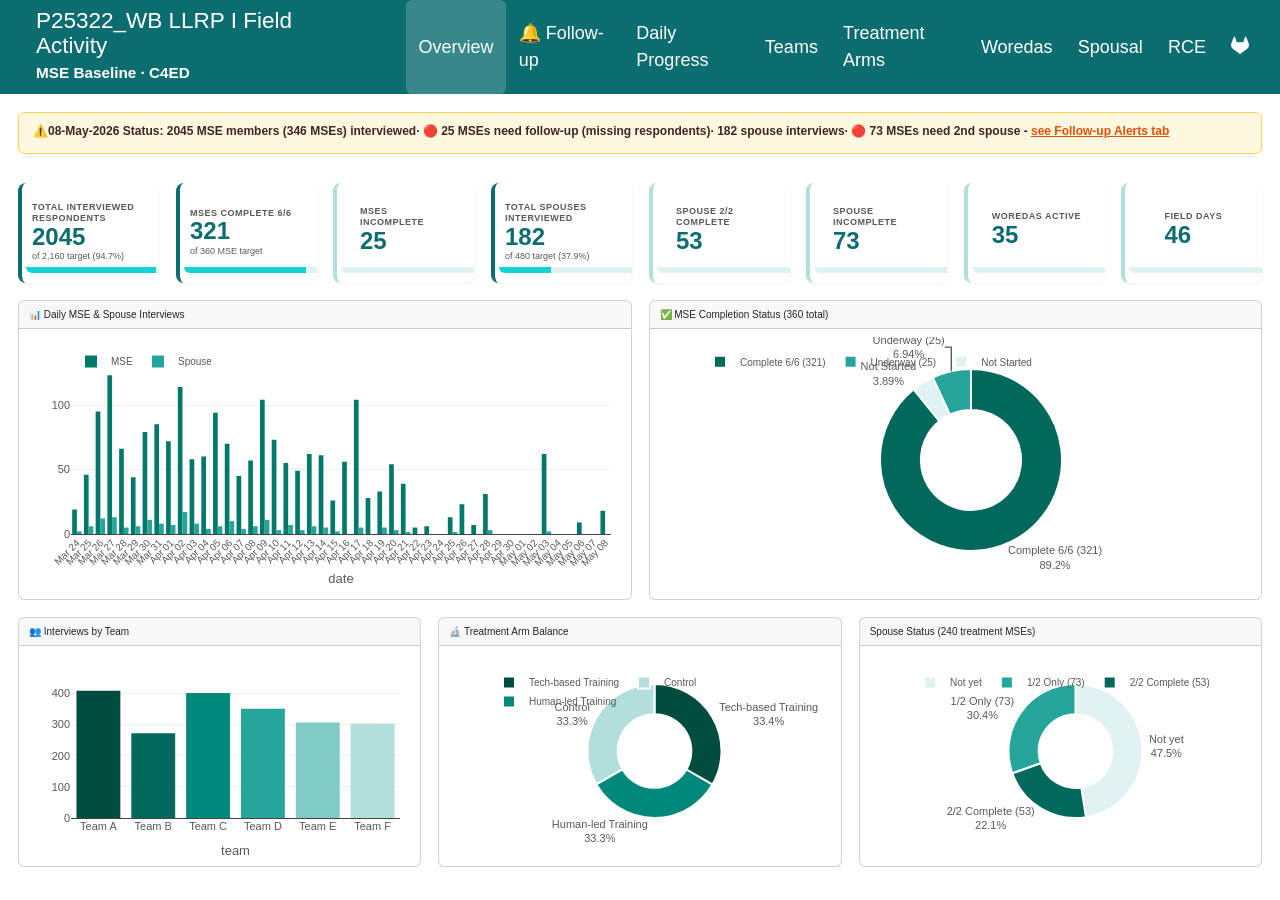
==== commit 66ce1126: "update" ====
--- a/index.html
+++ b/index.html
@@ -26,58 +26,58 @@
 </style>
 
 
-<script src="dashboard_v8_files/libs/clipboard/clipboard.min.js"></script>
-<script src="dashboard_v8_files/libs/quarto-html/quarto.js" type="module"></script>
-<script src="dashboard_v8_files/libs/quarto-html/tabsets/tabsets.js" type="module"></script>
-<script src="dashboard_v8_files/libs/quarto-html/popper.min.js"></script>
-<script src="dashboard_v8_files/libs/quarto-html/tippy.umd.min.js"></script>
-<script src="dashboard_v8_files/libs/quarto-html/anchor.min.js"></script>
-<link href="dashboard_v8_files/libs/quarto-html/tippy.css" rel="stylesheet">
-<link href="dashboard_v8_files/libs/quarto-html/quarto-syntax-highlighting-e44360b8a8db1e130c7792fece1c8032.css" rel="stylesheet" class="quarto-color-scheme" id="quarto-text-highlighting-styles">
-<link href="dashboard_v8_files/libs/quarto-html/quarto-syntax-highlighting-dark-fedc0afa5eed45b88079642ee2c6e752.css" rel="stylesheet" class="quarto-color-scheme quarto-color-alternate" id="quarto-text-highlighting-styles">
-<link href="dashboard_v8_files/libs/quarto-html/quarto-syntax-highlighting-e44360b8a8db1e130c7792fece1c8032.css" rel="stylesheet" class="quarto-color-scheme-extra" id="quarto-text-highlighting-styles">
-<script src="dashboard_v8_files/libs/bootstrap/bootstrap.min.js"></script>
-<link href="dashboard_v8_files/libs/bootstrap/bootstrap-icons.css" rel="stylesheet">
-<link href="dashboard_v8_files/libs/bootstrap/bootstrap-7d8869365d9a7f9e6e4229a10a8b948e.min.css" rel="stylesheet" append-hash="true" class="quarto-color-scheme" id="quarto-bootstrap" data-mode="light">
-<link href="dashboard_v8_files/libs/bootstrap/bootstrap-dark-7d8869365d9a7f9e6e4229a10a8b948e.min.css" rel="stylesheet" append-hash="true" class="quarto-color-scheme quarto-color-alternate" id="quarto-bootstrap" data-mode="light">
-<link href="dashboard_v8_files/libs/bootstrap/bootstrap-7d8869365d9a7f9e6e4229a10a8b948e.min.css" rel="stylesheet" append-hash="true" class="quarto-color-scheme-extra" id="quarto-bootstrap" data-mode="light">
-<script src="dashboard_v8_files/libs/quarto-dashboard/quarto-dashboard.js"></script>
-<script src="dashboard_v8_files/libs/quarto-dashboard/stickythead.js"></script>
-
-
-
-<script src="dashboard_v8_files/libs/quarto-dashboard/web-components.js" type="module"></script>
-<script src="dashboard_v8_files/libs/quarto-dashboard/components.js"></script>
-
-<link href="dashboard_v8_files/libs/htmltools-fill-0.5.9/fill.css" rel="stylesheet">
-
-<script src="dashboard_v8_files/libs/bslib-component-js-0.10.0/components.min.js"></script>
-
-<script src="dashboard_v8_files/libs/bslib-component-js-0.10.0/web-components.min.js" type="module"></script>
-
-<link href="dashboard_v8_files/libs/bslib-component-css-0.10.0/components.css" rel="stylesheet">
-
-<script src="dashboard_v8_files/libs/bslib-tag-require-0.10.0/tag-require.js"></script>
-
-<script src="dashboard_v8_files/libs/htmlwidgets-1.6.4/htmlwidgets.js"></script>
-
-<script src="dashboard_v8_files/libs/plotly-binding-4.12.0/plotly.js"></script>
-
-<script src="dashboard_v8_files/libs/typedarray-0.1/typedarray.min.js"></script>
-
-<script src="dashboard_v8_files/libs/jquery-3.5.1/jquery.min.js"></script>
-
-<link href="dashboard_v8_files/libs/crosstalk-1.2.2/css/crosstalk.min.css" rel="stylesheet">
-
-<script src="dashboard_v8_files/libs/crosstalk-1.2.2/js/crosstalk.min.js"></script>
-
-<link href="dashboard_v8_files/libs/plotly-htmlwidgets-css-2.25.2/plotly-htmlwidgets.css" rel="stylesheet">
-
-<script src="dashboard_v8_files/libs/plotly-main-2.25.2/plotly-latest.min.js"></script>
-
-<script src="dashboard_v8_files/libs/kePrint-0.0.1/kePrint.js"></script>
-
-<link href="dashboard_v8_files/libs/lightable-0.0.1/lightable.css" rel="stylesheet">
+<script src="index_files/libs/clipboard/clipboard.min.js"></script>
+<script src="index_files/libs/quarto-html/quarto.js" type="module"></script>
+<script src="index_files/libs/quarto-html/tabsets/tabsets.js" type="module"></script>
+<script src="index_files/libs/quarto-html/popper.min.js"></script>
+<script src="index_files/libs/quarto-html/tippy.umd.min.js"></script>
+<script src="index_files/libs/quarto-html/anchor.min.js"></script>
+<link href="index_files/libs/quarto-html/tippy.css" rel="stylesheet">
+<link href="index_files/libs/quarto-html/quarto-syntax-highlighting-e44360b8a8db1e130c7792fece1c8032.css" rel="stylesheet" class="quarto-color-scheme" id="quarto-text-highlighting-styles">
+<link href="index_files/libs/quarto-html/quarto-syntax-highlighting-dark-fedc0afa5eed45b88079642ee2c6e752.css" rel="stylesheet" class="quarto-color-scheme quarto-color-alternate" id="quarto-text-highlighting-styles">
+<link href="index_files/libs/quarto-html/quarto-syntax-highlighting-e44360b8a8db1e130c7792fece1c8032.css" rel="stylesheet" class="quarto-color-scheme-extra" id="quarto-text-highlighting-styles">
+<script src="index_files/libs/bootstrap/bootstrap.min.js"></script>
+<link href="index_files/libs/bootstrap/bootstrap-icons.css" rel="stylesheet">
+<link href="index_files/libs/bootstrap/bootstrap-7d8869365d9a7f9e6e4229a10a8b948e.min.css" rel="stylesheet" append-hash="true" class="quarto-color-scheme" id="quarto-bootstrap" data-mode="light">
+<link href="index_files/libs/bootstrap/bootstrap-dark-7d8869365d9a7f9e6e4229a10a8b948e.min.css" rel="stylesheet" append-hash="true" class="quarto-color-scheme quarto-color-alternate" id="quarto-bootstrap" data-mode="light">
+<link href="index_files/libs/bootstrap/bootstrap-7d8869365d9a7f9e6e4229a10a8b948e.min.css" rel="stylesheet" append-hash="true" class="quarto-color-scheme-extra" id="quarto-bootstrap" data-mode="light">
+<script src="index_files/libs/quarto-dashboard/quarto-dashboard.js"></script>
+<script src="index_files/libs/quarto-dashboard/stickythead.js"></script>
+
+
+
+<script src="index_files/libs/quarto-dashboard/web-components.js" type="module"></script>
+<script src="index_files/libs/quarto-dashboard/components.js"></script>
+
+<link href="index_files/libs/htmltools-fill-0.5.9/fill.css" rel="stylesheet">
+
+<script src="index_files/libs/bslib-component-js-0.10.0/components.min.js"></script>
+
+<script src="index_files/libs/bslib-component-js-0.10.0/web-components.min.js" type="module"></script>
+
+<link href="index_files/libs/bslib-component-css-0.10.0/components.css" rel="stylesheet">
+
+<script src="index_files/libs/bslib-tag-require-0.10.0/tag-require.js"></script>
+
+<script src="index_files/libs/htmlwidgets-1.6.4/htmlwidgets.js"></script>
+
+<script src="index_files/libs/plotly-binding-4.12.0/plotly.js"></script>
+
+<script src="index_files/libs/typedarray-0.1/typedarray.min.js"></script>
+
+<script src="index_files/libs/jquery-3.5.1/jquery.min.js"></script>
+
+<link href="index_files/libs/crosstalk-1.2.2/css/crosstalk.min.css" rel="stylesheet">
+
+<script src="index_files/libs/crosstalk-1.2.2/js/crosstalk.min.js"></script>
+
+<link href="index_files/libs/plotly-htmlwidgets-css-2.25.2/plotly-htmlwidgets.css" rel="stylesheet">
+
+<script src="index_files/libs/plotly-main-2.25.2/plotly-latest.min.js"></script>
+
+<script src="index_files/libs/kePrint-0.0.1/kePrint.js"></script>
+
+<link href="index_files/libs/lightable-0.0.1/lightable.css" rel="stylesheet">
 
 
 
@@ -476,8 +476,8 @@
 </span></div></div>
 <div class="card-body html-fill-item html-fill-container">
 <div class="cell-output-display html-fill-item html-fill-container">
-<div class="plotly html-widget html-fill-item html-fill-container" id="htmlwidget-ca3ac798f61c74608384" style="width:100%;height:406px;"></div>
-<script type="application/json" data-for="htmlwidget-ca3ac798f61c74608384">{"x":{"visdat":{"b47c3010118e":["function () ","plotlyVisDat"]},"cur_data":"b47c3010118e","attrs":{"b47c3010118e":{"x":{},"alpha_stroke":1,"sizes":[10,100],"spans":[1,20],"y":{},"type":"bar","name":"MSE","marker":{"color":"#00796B","line":{"width":0}},"inherit":true},"b47c3010118e.1":{"x":{},"alpha_stroke":1,"sizes":[10,100],"spans":[1,20],"y":{},"type":"bar","name":"Spouse","marker":{"color":"#26A69A","line":{"width":0}},"inherit":true}},"layout":{"margin":{"b":40,"l":40,"t":30,"r":10},"font":{"family":"Segoe UI, Arial","size":11,"color":"#595959"},"paper_bgcolor":"rgba(0,0,0,0)","plot_bgcolor":"rgba(0,0,0,0)","legend":{"orientation":"h","y":1.1200000000000001,"x":0,"font":{"size":10},"bgcolor":"rgba(0,0,0,0)"},"barmode":"group","yaxis":{"domain":[0,1],"automargin":true,"rangemode":"tozero","title":""},"xaxis":{"domain":[0,1],"automargin":true,"tickangle":-45,"dtick":"D1","tickformat":"%b %d","tickfont":{"size":10},"title":"date"},"hovermode":"closest","showlegend":true},"source":"A","config":{"modeBarButtonsToAdd":["hoverclosest","hovercompare"],"showSendToCloud":false,"displayModeBar":false},"data":[{"x":["2026-03-24","2026-03-25","2026-03-26","2026-03-27","2026-03-28","2026-03-29","2026-03-30","2026-03-31","2026-04-01","2026-04-02","2026-04-03","2026-04-04","2026-04-05","2026-04-06","2026-04-07","2026-04-08","2026-04-09","2026-04-10","2026-04-11","2026-04-12","2026-04-13","2026-04-14","2026-04-15","2026-04-16","2026-04-17","2026-04-18","2026-04-19","2026-04-20","2026-04-21","2026-04-22","2026-04-23","2026-04-25","2026-04-26","2026-04-27","2026-04-28","2026-05-03","2026-05-06","2026-05-08"],"y":[19,46,95,123,66,44,79,85,72,114,58,60,94,70,45,57,104,73,55,49,62,61,26,56,104,28,33,54,39,5,6,13,23,7,31,62,9,18],"type":"bar","name":"MSE","marker":{"color":"#00796B","line":{"color":"rgba(31,119,180,1)","width":0}},"error_y":{"color":"rgba(31,119,180,1)"},"error_x":{"color":"rgba(31,119,180,1)"},"xaxis":"x","yaxis":"y","frame":null},{"x":["2026-03-24","2026-03-25","2026-03-26","2026-03-27","2026-03-28","2026-03-29","2026-03-30","2026-03-31","2026-04-01","2026-04-02","2026-04-03","2026-04-04","2026-04-05","2026-04-06","2026-04-07","2026-04-08","2026-04-09","2026-04-10","2026-04-11","2026-04-12","2026-04-13","2026-04-14","2026-04-15","2026-04-16","2026-04-17","2026-04-18","2026-04-19","2026-04-20","2026-04-21","2026-04-22","2026-04-23","2026-04-25","2026-04-26","2026-04-27","2026-04-28","2026-05-03","2026-05-06","2026-05-08"],"y":[2,6,12,13,5,6,11,8,7,17,8,4,6,10,4,6,11,3,7,3,6,5,2,0,5,0,5,3,1,0,0,1,0,0,3,2,0,0],"type":"bar","name":"Spouse","marker":{"color":"#26A69A","line":{"color":"rgba(255,127,14,1)","width":0}},"error_y":{"color":"rgba(255,127,14,1)"},"error_x":{"color":"rgba(255,127,14,1)"},"xaxis":"x","yaxis":"y","frame":null}],"highlight":{"on":"plotly_click","persistent":false,"dynamic":false,"selectize":false,"opacityDim":0.20000000000000001,"selected":{"opacity":1},"debounce":0},"shinyEvents":["plotly_hover","plotly_click","plotly_selected","plotly_relayout","plotly_brushed","plotly_brushing","plotly_clickannotation","plotly_doubleclick","plotly_deselect","plotly_afterplot","plotly_sunburstclick"],"base_url":"https://plot.ly"},"evals":[],"jsHooks":[]}</script>
+<div class="plotly html-widget html-fill-item html-fill-container" id="htmlwidget-4d52cce1117c69e70805" style="width:100%;height:406px;"></div>
+<script type="application/json" data-for="htmlwidget-4d52cce1117c69e70805">{"x":{"visdat":{"99cc35733d89":["function () ","plotlyVisDat"]},"cur_data":"99cc35733d89","attrs":{"99cc35733d89":{"x":{},"alpha_stroke":1,"sizes":[10,100],"spans":[1,20],"y":{},"type":"bar","name":"MSE","marker":{"color":"#00796B","line":{"width":0}},"inherit":true},"99cc35733d89.1":{"x":{},"alpha_stroke":1,"sizes":[10,100],"spans":[1,20],"y":{},"type":"bar","name":"Spouse","marker":{"color":"#26A69A","line":{"width":0}},"inherit":true}},"layout":{"margin":{"b":40,"l":40,"t":30,"r":10},"font":{"family":"Segoe UI, Arial","size":11,"color":"#595959"},"paper_bgcolor":"rgba(0,0,0,0)","plot_bgcolor":"rgba(0,0,0,0)","legend":{"orientation":"h","y":1.1200000000000001,"x":0,"font":{"size":10},"bgcolor":"rgba(0,0,0,0)"},"barmode":"group","yaxis":{"domain":[0,1],"automargin":true,"rangemode":"tozero","title":""},"xaxis":{"domain":[0,1],"automargin":true,"tickangle":-45,"dtick":"D1","tickformat":"%b %d","tickfont":{"size":10},"title":"date"},"hovermode":"closest","showlegend":true},"source":"A","config":{"modeBarButtonsToAdd":["hoverclosest","hovercompare"],"showSendToCloud":false,"displayModeBar":false},"data":[{"x":["2026-03-24","2026-03-25","2026-03-26","2026-03-27","2026-03-28","2026-03-29","2026-03-30","2026-03-31","2026-04-01","2026-04-02","2026-04-03","2026-04-04","2026-04-05","2026-04-06","2026-04-07","2026-04-08","2026-04-09","2026-04-10","2026-04-11","2026-04-12","2026-04-13","2026-04-14","2026-04-15","2026-04-16","2026-04-17","2026-04-18","2026-04-19","2026-04-20","2026-04-21","2026-04-22","2026-04-23","2026-04-25","2026-04-26","2026-04-27","2026-04-28","2026-05-03","2026-05-06","2026-05-08"],"y":[19,46,95,123,66,44,79,85,72,114,58,60,94,70,45,57,104,73,55,49,62,61,26,56,104,28,33,54,39,5,6,13,23,7,31,62,9,18],"type":"bar","name":"MSE","marker":{"color":"#00796B","line":{"color":"rgba(31,119,180,1)","width":0}},"error_y":{"color":"rgba(31,119,180,1)"},"error_x":{"color":"rgba(31,119,180,1)"},"xaxis":"x","yaxis":"y","frame":null},{"x":["2026-03-24","2026-03-25","2026-03-26","2026-03-27","2026-03-28","2026-03-29","2026-03-30","2026-03-31","2026-04-01","2026-04-02","2026-04-03","2026-04-04","2026-04-05","2026-04-06","2026-04-07","2026-04-08","2026-04-09","2026-04-10","2026-04-11","2026-04-12","2026-04-13","2026-04-14","2026-04-15","2026-04-16","2026-04-17","2026-04-18","2026-04-19","2026-04-20","2026-04-21","2026-04-22","2026-04-23","2026-04-25","2026-04-26","2026-04-27","2026-04-28","2026-05-03","2026-05-06","2026-05-08"],"y":[2,6,12,13,5,6,11,8,7,17,8,4,6,10,4,6,11,3,7,3,6,5,2,0,5,0,5,3,1,0,0,1,0,0,3,2,0,0],"type":"bar","name":"Spouse","marker":{"color":"#26A69A","line":{"color":"rgba(255,127,14,1)","width":0}},"error_y":{"color":"rgba(255,127,14,1)"},"error_x":{"color":"rgba(255,127,14,1)"},"xaxis":"x","yaxis":"y","frame":null}],"highlight":{"on":"plotly_click","persistent":false,"dynamic":false,"selectize":false,"opacityDim":0.20000000000000001,"selected":{"opacity":1},"debounce":0},"shinyEvents":["plotly_hover","plotly_click","plotly_selected","plotly_relayout","plotly_brushed","plotly_brushing","plotly_clickannotation","plotly_doubleclick","plotly_deselect","plotly_afterplot","plotly_sunburstclick"],"base_url":"https://plot.ly"},"evals":[],"jsHooks":[]}</script>
 </div>
 </div>
 <bslib-tooltip placement="auto" bsoptions="[]" data-require-bs-version="5" data-require-bs-caller="tooltip()">
@@ -491,8 +491,8 @@
 </span></div></div>
 <div class="card-body html-fill-item html-fill-container">
 <div class="cell-output-display html-fill-item html-fill-container">
-<div class="plotly html-widget html-fill-item html-fill-container" id="htmlwidget-0641e84fe0199dfa5acd" style="width:100%;height:406px;"></div>
-<script type="application/json" data-for="htmlwidget-0641e84fe0199dfa5acd">{"x":{"visdat":{"b47c5dac570e":["function () ","plotlyVisDat"]},"cur_data":"b47c5dac570e","attrs":{"b47c5dac570e":{"labels":["Complete 6/6 (321)","Underway (25)","Not Started"],"values":[321,25,14],"hole":0.55000000000000004,"marker":{"colors":["#00695C","#26A69A","#E0F2F1"],"line":{"color":"#fff","width":2}},"textinfo":"label+percent","alpha_stroke":1,"sizes":[10,100],"spans":[1,20],"type":"pie"}},"layout":{"margin":{"b":40,"l":40,"t":30,"r":10},"font":{"family":"Segoe UI, Arial","size":11,"color":"#595959"},"paper_bgcolor":"rgba(0,0,0,0)","plot_bgcolor":"rgba(0,0,0,0)","legend":{"orientation":"h","y":1.1200000000000001,"x":0,"font":{"size":10},"bgcolor":"rgba(0,0,0,0)"},"showlegend":true,"hovermode":"closest"},"source":"A","config":{"modeBarButtonsToAdd":["hoverclosest","hovercompare"],"showSendToCloud":false,"displayModeBar":false},"data":[{"labels":["Complete 6/6 (321)","Underway (25)","Not Started"],"values":[321,25,14],"hole":0.55000000000000004,"marker":{"color":"rgba(31,119,180,1)","colors":["#00695C","#26A69A","#E0F2F1"],"line":{"color":"#fff","width":2}},"textinfo":"label+percent","type":"pie","frame":null}],"highlight":{"on":"plotly_click","persistent":false,"dynamic":false,"selectize":false,"opacityDim":0.20000000000000001,"selected":{"opacity":1},"debounce":0},"shinyEvents":["plotly_hover","plotly_click","plotly_selected","plotly_relayout","plotly_brushed","plotly_brushing","plotly_clickannotation","plotly_doubleclick","plotly_deselect","plotly_afterplot","plotly_sunburstclick"],"base_url":"https://plot.ly"},"evals":[],"jsHooks":[]}</script>
+<div class="plotly html-widget html-fill-item html-fill-container" id="htmlwidget-0c23c5b1347acd1e387c" style="width:100%;height:406px;"></div>
+<script type="application/json" data-for="htmlwidget-0c23c5b1347acd1e387c">{"x":{"visdat":{"99cc68541ec1":["function () ","plotlyVisDat"]},"cur_data":"99cc68541ec1","attrs":{"99cc68541ec1":{"labels":["Complete 6/6 (321)","Underway (25)","Not Started"],"values":[321,25,14],"hole":0.55000000000000004,"marker":{"colors":["#00695C","#26A69A","#E0F2F1"],"line":{"color":"#fff","width":2}},"textinfo":"label+percent","alpha_stroke":1,"sizes":[10,100],"spans":[1,20],"type":"pie"}},"layout":{"margin":{"b":40,"l":40,"t":30,"r":10},"font":{"family":"Segoe UI, Arial","size":11,"color":"#595959"},"paper_bgcolor":"rgba(0,0,0,0)","plot_bgcolor":"rgba(0,0,0,0)","legend":{"orientation":"h","y":1.1200000000000001,"x":0,"font":{"size":10},"bgcolor":"rgba(0,0,0,0)"},"showlegend":true,"hovermode":"closest"},"source":"A","config":{"modeBarButtonsToAdd":["hoverclosest","hovercompare"],"showSendToCloud":false,"displayModeBar":false},"data":[{"labels":["Complete 6/6 (321)","Underway (25)","Not Started"],"values":[321,25,14],"hole":0.55000000000000004,"marker":{"color":"rgba(31,119,180,1)","colors":["#00695C","#26A69A","#E0F2F1"],"line":{"color":"#fff","width":2}},"textinfo":"label+percent","type":"pie","frame":null}],"highlight":{"on":"plotly_click","persistent":false,"dynamic":false,"selectize":false,"opacityDim":0.20000000000000001,"selected":{"opacity":1},"debounce":0},"shinyEvents":["plotly_hover","plotly_click","plotly_selected","plotly_relayout","plotly_brushed","plotly_brushing","plotly_clickannotation","plotly_doubleclick","plotly_deselect","plotly_afterplot","plotly_sunburstclick"],"base_url":"https://plot.ly"},"evals":[],"jsHooks":[]}</script>
 </div>
 </div>
 <bslib-tooltip placement="auto" bsoptions="[]" data-require-bs-version="5" data-require-bs-caller="tooltip()">
@@ -510,8 +510,8 @@
 </span></div></div>
 <div class="card-body html-fill-item html-fill-container">
 <div class="cell-output-display html-fill-item html-fill-container">
-<div class="plotly html-widget html-fill-item html-fill-container" id="htmlwidget-dd2fac909f917585fa4d" style="width:100%;height:406px;"></div>
-<script type="application/json" data-for="htmlwidget-dd2fac909f917585fa4d">{"x":{"visdat":{"b47c7b1a58b6":["function () ","plotlyVisDat"]},"cur_data":"b47c7b1a58b6","attrs":{"b47c7b1a58b6":{"x":{},"y":{},"marker":{"color":["#004D40","#00695C","#00897B","#26A69A","#80CBC4","#B2DFDB"],"line":{"width":0}},"name":"Interviews","alpha_stroke":1,"sizes":[10,100],"spans":[1,20],"type":"bar"}},"layout":{"margin":{"b":40,"l":40,"t":30,"r":10},"font":{"family":"Segoe UI, Arial","size":11,"color":"#595959"},"paper_bgcolor":"rgba(0,0,0,0)","plot_bgcolor":"rgba(0,0,0,0)","legend":{"orientation":"h","y":1.1200000000000001,"x":0,"font":{"size":10},"bgcolor":"rgba(0,0,0,0)"},"showlegend":false,"yaxis":{"domain":[0,1],"automargin":true,"rangemode":"tozero","title":""},"xaxis":{"domain":[0,1],"automargin":true,"title":"team","type":"category","categoryorder":"array","categoryarray":["Team A","Team B","Team C","Team D","Team E","Team F"]},"hovermode":"closest"},"source":"A","config":{"modeBarButtonsToAdd":["hoverclosest","hovercompare"],"showSendToCloud":false,"displayModeBar":false},"data":[{"x":["Team A","Team B","Team C","Team D","Team E","Team F"],"y":[409,272,402,351,307,304],"marker":{"color":["#004D40","#00695C","#00897B","#26A69A","#80CBC4","#B2DFDB"],"line":{"color":"rgba(31,119,180,1)","width":0}},"name":"Interviews","type":"bar","error_y":{"color":"rgba(31,119,180,1)"},"error_x":{"color":"rgba(31,119,180,1)"},"xaxis":"x","yaxis":"y","frame":null}],"highlight":{"on":"plotly_click","persistent":false,"dynamic":false,"selectize":false,"opacityDim":0.20000000000000001,"selected":{"opacity":1},"debounce":0},"shinyEvents":["plotly_hover","plotly_click","plotly_selected","plotly_relayout","plotly_brushed","plotly_brushing","plotly_clickannotation","plotly_doubleclick","plotly_deselect","plotly_afterplot","plotly_sunburstclick"],"base_url":"https://plot.ly"},"evals":[],"jsHooks":[]}</script>
+<div class="plotly html-widget html-fill-item html-fill-container" id="htmlwidget-a624766ef48c392dc1db" style="width:100%;height:406px;"></div>
+<script type="application/json" data-for="htmlwidget-a624766ef48c392dc1db">{"x":{"visdat":{"99cc7b6a75b6":["function () ","plotlyVisDat"]},"cur_data":"99cc7b6a75b6","attrs":{"99cc7b6a75b6":{"x":{},"y":{},"marker":{"color":["#004D40","#00695C","#00897B","#26A69A","#80CBC4","#B2DFDB"],"line":{"width":0}},"name":"Interviews","alpha_stroke":1,"sizes":[10,100],"spans":[1,20],"type":"bar"}},"layout":{"margin":{"b":40,"l":40,"t":30,"r":10},"font":{"family":"Segoe UI, Arial","size":11,"color":"#595959"},"paper_bgcolor":"rgba(0,0,0,0)","plot_bgcolor":"rgba(0,0,0,0)","legend":{"orientation":"h","y":1.1200000000000001,"x":0,"font":{"size":10},"bgcolor":"rgba(0,0,0,0)"},"showlegend":false,"yaxis":{"domain":[0,1],"automargin":true,"rangemode":"tozero","title":""},"xaxis":{"domain":[0,1],"automargin":true,"title":"team","type":"category","categoryorder":"array","categoryarray":["Team A","Team B","Team C","Team D","Team E","Team F"]},"hovermode":"closest"},"source":"A","config":{"modeBarButtonsToAdd":["hoverclosest","hovercompare"],"showSendToCloud":false,"displayModeBar":false},"data":[{"x":["Team A","Team B","Team C","Team D","Team E","Team F"],"y":[409,272,402,351,307,304],"marker":{"color":["#004D40","#00695C","#00897B","#26A69A","#80CBC4","#B2DFDB"],"line":{"color":"rgba(31,119,180,1)","width":0}},"name":"Interviews","type":"bar","error_y":{"color":"rgba(31,119,180,1)"},"error_x":{"color":"rgba(31,119,180,1)"},"xaxis":"x","yaxis":"y","frame":null}],"highlight":{"on":"plotly_click","persistent":false,"dynamic":false,"selectize":false,"opacityDim":0.20000000000000001,"selected":{"opacity":1},"debounce":0},"shinyEvents":["plotly_hover","plotly_click","plotly_selected","plotly_relayout","plotly_brushed","plotly_brushing","plotly_clickannotation","plotly_doubleclick","plotly_deselect","plotly_afterplot","plotly_sunburstclick"],"base_url":"https://plot.ly"},"evals":[],"jsHooks":[]}</script>
 </div>
 </div>
 <bslib-tooltip placement="auto" bsoptions="[]" data-require-bs-version="5" data-require-bs-caller="tooltip()">
@@ -525,8 +525,8 @@
 </span></div></div>
 <div class="card-body html-fill-item html-fill-container">
 <div class="cell-output-display html-fill-item html-fill-container">
-<div class="plotly html-widget html-fill-item html-fill-container" id="htmlwidget-486bc7bdbb07f457fd4d" style="width:100%;height:406px;"></div>
-<script type="application/json" data-for="htmlwidget-486bc7bdbb07f457fd4d">{"x":{"visdat":{"b47c1a4e6dd3":["function () ","plotlyVisDat"]},"cur_data":"b47c1a4e6dd3","attrs":{"b47c1a4e6dd3":{"labels":["Control","Human-led Training","Tech-based Training"],"values":[676,676,677],"hole":0.55000000000000004,"marker":{"colors":["#B2DFDB","#00897B","#004D40"],"line":{"color":"#fff","width":2}},"textinfo":"label+percent","alpha_stroke":1,"sizes":[10,100],"spans":[1,20],"type":"pie"}},"layout":{"margin":{"b":40,"l":40,"t":30,"r":10},"font":{"family":"Segoe UI, Arial","size":11,"color":"#595959"},"paper_bgcolor":"rgba(0,0,0,0)","plot_bgcolor":"rgba(0,0,0,0)","legend":{"orientation":"h","y":1.1200000000000001,"x":0,"font":{"size":10},"bgcolor":"rgba(0,0,0,0)"},"showlegend":true,"hovermode":"closest"},"source":"A","config":{"modeBarButtonsToAdd":["hoverclosest","hovercompare"],"showSendToCloud":false,"displayModeBar":false},"data":[{"labels":["Control","Human-led Training","Tech-based Training"],"values":[676,676,677],"hole":0.55000000000000004,"marker":{"color":"rgba(31,119,180,1)","colors":["#B2DFDB","#00897B","#004D40"],"line":{"color":"#fff","width":2}},"textinfo":"label+percent","type":"pie","frame":null}],"highlight":{"on":"plotly_click","persistent":false,"dynamic":false,"selectize":false,"opacityDim":0.20000000000000001,"selected":{"opacity":1},"debounce":0},"shinyEvents":["plotly_hover","plotly_click","plotly_selected","plotly_relayout","plotly_brushed","plotly_brushing","plotly_clickannotation","plotly_doubleclick","plotly_deselect","plotly_afterplot","plotly_sunburstclick"],"base_url":"https://plot.ly"},"evals":[],"jsHooks":[]}</script>
+<div class="plotly html-widget html-fill-item html-fill-container" id="htmlwidget-d932b33f01925807e078" style="width:100%;height:406px;"></div>
+<script type="application/json" data-for="htmlwidget-d932b33f01925807e078">{"x":{"visdat":{"99cc62a85c0":["function () ","plotlyVisDat"]},"cur_data":"99cc62a85c0","attrs":{"99cc62a85c0":{"labels":["Control","Human-led Training","Tech-based Training"],"values":[676,676,677],"hole":0.55000000000000004,"marker":{"colors":["#B2DFDB","#00897B","#004D40"],"line":{"color":"#fff","width":2}},"textinfo":"label+percent","alpha_stroke":1,"sizes":[10,100],"spans":[1,20],"type":"pie"}},"layout":{"margin":{"b":40,"l":40,"t":30,"r":10},"font":{"family":"Segoe UI, Arial","size":11,"color":"#595959"},"paper_bgcolor":"rgba(0,0,0,0)","plot_bgcolor":"rgba(0,0,0,0)","legend":{"orientation":"h","y":1.1200000000000001,"x":0,"font":{"size":10},"bgcolor":"rgba(0,0,0,0)"},"showlegend":true,"hovermode":"closest"},"source":"A","config":{"modeBarButtonsToAdd":["hoverclosest","hovercompare"],"showSendToCloud":false,"displayModeBar":false},"data":[{"labels":["Control","Human-led Training","Tech-based Training"],"values":[676,676,677],"hole":0.55000000000000004,"marker":{"color":"rgba(31,119,180,1)","colors":["#B2DFDB","#00897B","#004D40"],"line":{"color":"#fff","width":2}},"textinfo":"label+percent","type":"pie","frame":null}],"highlight":{"on":"plotly_click","persistent":false,"dynamic":false,"selectize":false,"opacityDim":0.20000000000000001,"selected":{"opacity":1},"debounce":0},"shinyEvents":["plotly_hover","plotly_click","plotly_selected","plotly_relayout","plotly_brushed","plotly_brushing","plotly_clickannotation","plotly_doubleclick","plotly_deselect","plotly_afterplot","plotly_sunburstclick"],"base_url":"https://plot.ly"},"evals":[],"jsHooks":[]}</script>
 </div>
 </div>
 <bslib-tooltip placement="auto" bsoptions="[]" data-require-bs-version="5" data-require-bs-caller="tooltip()">
@@ -540,8 +540,8 @@
 </span></div></div>
 <div class="card-body html-fill-item html-fill-container">
 <div class="cell-output-display html-fill-item html-fill-container">
-<div class="plotly html-widget html-fill-item html-fill-container" id="htmlwidget-1eb23647ff323b4a76cf" style="width:100%;height:406px;"></div>
-<script type="application/json" data-for="htmlwidget-1eb23647ff323b4a76cf">{"x":{"visdat":{"b47c17441a77":["function () ","plotlyVisDat"]},"cur_data":"b47c17441a77","attrs":{"b47c17441a77":{"labels":["2/2 Complete (53)","1/2 Only (73)","Not yet"],"values":[53,73,114],"hole":0.55000000000000004,"marker":{"colors":["#00695C","#26A69A","#E0F2F1"],"line":{"color":"#fff","width":2}},"textinfo":"label+percent","alpha_stroke":1,"sizes":[10,100],"spans":[1,20],"type":"pie"}},"layout":{"margin":{"b":40,"l":40,"t":30,"r":10},"font":{"family":"Segoe UI, Arial","size":11,"color":"#595959"},"paper_bgcolor":"rgba(0,0,0,0)","plot_bgcolor":"rgba(0,0,0,0)","legend":{"orientation":"h","y":1.1200000000000001,"x":0,"font":{"size":10},"bgcolor":"rgba(0,0,0,0)"},"showlegend":true,"hovermode":"closest"},"source":"A","config":{"modeBarButtonsToAdd":["hoverclosest","hovercompare"],"showSendToCloud":false,"displayModeBar":false},"data":[{"labels":["2/2 Complete (53)","1/2 Only (73)","Not yet"],"values":[53,73,114],"hole":0.55000000000000004,"marker":{"color":"rgba(31,119,180,1)","colors":["#00695C","#26A69A","#E0F2F1"],"line":{"color":"#fff","width":2}},"textinfo":"label+percent","type":"pie","frame":null}],"highlight":{"on":"plotly_click","persistent":false,"dynamic":false,"selectize":false,"opacityDim":0.20000000000000001,"selected":{"opacity":1},"debounce":0},"shinyEvents":["plotly_hover","plotly_click","plotly_selected","plotly_relayout","plotly_brushed","plotly_brushing","plotly_clickannotation","plotly_doubleclick","plotly_deselect","plotly_afterplot","plotly_sunburstclick"],"base_url":"https://plot.ly"},"evals":[],"jsHooks":[]}</script>
+<div class="plotly html-widget html-fill-item html-fill-container" id="htmlwidget-24e20d4d9d6f4ad001d7" style="width:100%;height:406px;"></div>
+<script type="application/json" data-for="htmlwidget-24e20d4d9d6f4ad001d7">{"x":{"visdat":{"99cc7e108d6":["function () ","plotlyVisDat"]},"cur_data":"99cc7e108d6","attrs":{"99cc7e108d6":{"labels":["2/2 Complete (53)","1/2 Only (73)","Not yet"],"values":[53,73,114],"hole":0.55000000000000004,"marker":{"colors":["#00695C","#26A69A","#E0F2F1"],"line":{"color":"#fff","width":2}},"textinfo":"label+percent","alpha_stroke":1,"sizes":[10,100],"spans":[1,20],"type":"pie"}},"layout":{"margin":{"b":40,"l":40,"t":30,"r":10},"font":{"family":"Segoe UI, Arial","size":11,"color":"#595959"},"paper_bgcolor":"rgba(0,0,0,0)","plot_bgcolor":"rgba(0,0,0,0)","legend":{"orientation":"h","y":1.1200000000000001,"x":0,"font":{"size":10},"bgcolor":"rgba(0,0,0,0)"},"showlegend":true,"hovermode":"closest"},"source":"A","config":{"modeBarButtonsToAdd":["hoverclosest","hovercompare"],"showSendToCloud":false,"displayModeBar":false},"data":[{"labels":["2/2 Complete (53)","1/2 Only (73)","Not yet"],"values":[53,73,114],"hole":0.55000000000000004,"marker":{"color":"rgba(31,119,180,1)","colors":["#00695C","#26A69A","#E0F2F1"],"line":{"color":"#fff","width":2}},"textinfo":"label+percent","type":"pie","frame":null}],"highlight":{"on":"plotly_click","persistent":false,"dynamic":false,"selectize":false,"opacityDim":0.20000000000000001,"selected":{"opacity":1},"debounce":0},"shinyEvents":["plotly_hover","plotly_click","plotly_selected","plotly_relayout","plotly_brushed","plotly_brushing","plotly_clickannotation","plotly_doubleclick","plotly_deselect","plotly_afterplot","plotly_sunburstclick"],"base_url":"https://plot.ly"},"evals":[],"jsHooks":[]}</script>
 </div>
 </div>
 <bslib-tooltip placement="auto" bsoptions="[]" data-require-bs-version="5" data-require-bs-caller="tooltip()">
@@ -572,8 +572,8 @@
 </span></div></div>
 <div class="card-body html-fill-item html-fill-container">
 <div class="cell-output-display html-fill-item html-fill-container">
-<div class="plotly html-widget html-fill-item html-fill-container" id="htmlwidget-c7a56ed1f2f6b25aed99" style="width:100%;height:406px;"></div>
-<script type="application/json" data-for="htmlwidget-c7a56ed1f2f6b25aed99">{"x":{"visdat":{"b47c2a78392":["function () ","plotlyVisDat"]},"cur_data":"b47c2a78392","attrs":{"b47c2a78392":{"x":{},"y":{},"marker":{"color":["#004D40","#00695C","#00897B","#26A69A","#80CBC4","#B2DFDB"],"line":{"width":0}},"name":"MSEs needing follow-up","alpha_stroke":1,"sizes":[10,100],"spans":[1,20],"type":"bar"}},"layout":{"margin":{"b":40,"l":40,"t":30,"r":10},"font":{"family":"Segoe UI, Arial","size":11,"color":"#595959"},"paper_bgcolor":"rgba(0,0,0,0)","plot_bgcolor":"rgba(0,0,0,0)","legend":{"orientation":"h","y":1.1200000000000001,"x":0,"font":{"size":10},"bgcolor":"rgba(0,0,0,0)"},"showlegend":false,"yaxis":{"domain":[0,1],"automargin":true,"rangemode":"tozero","dtick":1,"title":""},"xaxis":{"domain":[0,1],"automargin":true,"title":"team","type":"category","categoryorder":"array","categoryarray":["Team A","Team B","Team C","Team D","Team E","Team F"]},"hovermode":"closest"},"source":"A","config":{"modeBarButtonsToAdd":["hoverclosest","hovercompare"],"showSendToCloud":false,"displayModeBar":false},"data":[{"x":["Team A","Team B","Team C","Team D","Team E","Team F"],"y":[4,8,8,3,0,2],"marker":{"color":["#004D40","#00695C","#00897B","#26A69A","#80CBC4","#B2DFDB"],"line":{"color":"rgba(31,119,180,1)","width":0}},"name":"MSEs needing follow-up","type":"bar","error_y":{"color":"rgba(31,119,180,1)"},"error_x":{"color":"rgba(31,119,180,1)"},"xaxis":"x","yaxis":"y","frame":null}],"highlight":{"on":"plotly_click","persistent":false,"dynamic":false,"selectize":false,"opacityDim":0.20000000000000001,"selected":{"opacity":1},"debounce":0},"shinyEvents":["plotly_hover","plotly_click","plotly_selected","plotly_relayout","plotly_brushed","plotly_brushing","plotly_clickannotation","plotly_doubleclick","plotly_deselect","plotly_afterplot","plotly_sunburstclick"],"base_url":"https://plot.ly"},"evals":[],"jsHooks":[]}</script>
+<div class="plotly html-widget html-fill-item html-fill-container" id="htmlwidget-7c6e1fd28545e3393432" style="width:100%;height:406px;"></div>
+<script type="application/json" data-for="htmlwidget-7c6e1fd28545e3393432">{"x":{"visdat":{"99cc5f12227f":["function () ","plotlyVisDat"]},"cur_data":"99cc5f12227f","attrs":{"99cc5f12227f":{"x":{},"y":{},"marker":{"color":["#004D40","#00695C","#00897B","#26A69A","#80CBC4","#B2DFDB"],"line":{"width":0}},"name":"MSEs needing follow-up","alpha_stroke":1,"sizes":[10,100],"spans":[1,20],"type":"bar"}},"layout":{"margin":{"b":40,"l":40,"t":30,"r":10},"font":{"family":"Segoe UI, Arial","size":11,"color":"#595959"},"paper_bgcolor":"rgba(0,0,0,0)","plot_bgcolor":"rgba(0,0,0,0)","legend":{"orientation":"h","y":1.1200000000000001,"x":0,"font":{"size":10},"bgcolor":"rgba(0,0,0,0)"},"showlegend":false,"yaxis":{"domain":[0,1],"automargin":true,"rangemode":"tozero","dtick":1,"title":""},"xaxis":{"domain":[0,1],"automargin":true,"title":"team","type":"category","categoryorder":"array","categoryarray":["Team A","Team B","Team C","Team D","Team E","Team F"]},"hovermode":"closest"},"source":"A","config":{"modeBarButtonsToAdd":["hoverclosest","hovercompare"],"showSendToCloud":false,"displayModeBar":false},"data":[{"x":["Team A","Team B","Team C","Team D","Team E","Team F"],"y":[4,8,8,3,0,2],"marker":{"color":["#004D40","#00695C","#00897B","#26A69A","#80CBC4","#B2DFDB"],"line":{"color":"rgba(31,119,180,1)","width":0}},"name":"MSEs needing follow-up","type":"bar","error_y":{"color":"rgba(31,119,180,1)"},"error_x":{"color":"rgba(31,119,180,1)"},"xaxis":"x","yaxis":"y","frame":null}],"highlight":{"on":"plotly_click","persistent":false,"dynamic":false,"selectize":false,"opacityDim":0.20000000000000001,"selected":{"opacity":1},"debounce":0},"shinyEvents":["plotly_hover","plotly_click","plotly_selected","plotly_relayout","plotly_brushed","plotly_brushing","plotly_clickannotation","plotly_doubleclick","plotly_deselect","plotly_afterplot","plotly_sunburstclick"],"base_url":"https://plot.ly"},"evals":[],"jsHooks":[]}</script>
 </div>
 </div>
 <bslib-tooltip placement="auto" bsoptions="[]" data-require-bs-version="5" data-require-bs-caller="tooltip()">
@@ -587,8 +587,8 @@
 </span></div></div>
 <div class="card-body html-fill-item html-fill-container">
 <div class="cell-output-display html-fill-item html-fill-container">
-<div class="plotly html-widget html-fill-item html-fill-container" id="htmlwidget-689099f212bf39d873f0" style="width:100%;height:406px;"></div>
-<script type="application/json" data-for="htmlwidget-689099f212bf39d873f0">{"x":{"visdat":{"b47c1a6560a8":["function () ","plotlyVisDat"]},"cur_data":"b47c1a6560a8","attrs":{"b47c1a6560a8":{"x":{},"y":{},"marker":{"color":["#004D40","#00695C","#00897B","#26A69A","#80CBC4","#B2DFDB"],"line":{"width":0}},"name":"Spouse follow-up needed","alpha_stroke":1,"sizes":[10,100],"spans":[1,20],"type":"bar"}},"layout":{"margin":{"b":40,"l":40,"t":30,"r":10},"font":{"family":"Segoe UI, Arial","size":11,"color":"#595959"},"paper_bgcolor":"rgba(0,0,0,0)","plot_bgcolor":"rgba(0,0,0,0)","legend":{"orientation":"h","y":1.1200000000000001,"x":0,"font":{"size":10},"bgcolor":"rgba(0,0,0,0)"},"showlegend":false,"yaxis":{"domain":[0,1],"automargin":true,"rangemode":"tozero","dtick":1,"title":""},"xaxis":{"domain":[0,1],"automargin":true,"title":"team","type":"category","categoryorder":"array","categoryarray":["Team A","Team B","Team C","Team D","Team E","Team F"]},"hovermode":"closest"},"source":"A","config":{"modeBarButtonsToAdd":["hoverclosest","hovercompare"],"showSendToCloud":false,"displayModeBar":false},"data":[{"x":["Team A","Team B","Team C","Team D","Team E","Team F"],"y":[18,10,17,11,7,10],"marker":{"color":["#004D40","#00695C","#00897B","#26A69A","#80CBC4","#B2DFDB"],"line":{"color":"rgba(31,119,180,1)","width":0}},"name":"Spouse follow-up needed","type":"bar","error_y":{"color":"rgba(31,119,180,1)"},"error_x":{"color":"rgba(31,119,180,1)"},"xaxis":"x","yaxis":"y","frame":null}],"highlight":{"on":"plotly_click","persistent":false,"dynamic":false,"selectize":false,"opacityDim":0.20000000000000001,"selected":{"opacity":1},"debounce":0},"shinyEvents":["plotly_hover","plotly_click","plotly_selected","plotly_relayout","plotly_brushed","plotly_brushing","plotly_clickannotation","plotly_doubleclick","plotly_deselect","plotly_afterplot","plotly_sunburstclick"],"base_url":"https://plot.ly"},"evals":[],"jsHooks":[]}</script>
+<div class="plotly html-widget html-fill-item html-fill-container" id="htmlwidget-a9a32f9973d7db41aa80" style="width:100%;height:406px;"></div>
+<script type="application/json" data-for="htmlwidget-a9a32f9973d7db41aa80">{"x":{"visdat":{"99cc57c3110":["function () ","plotlyVisDat"]},"cur_data":"99cc57c3110","attrs":{"99cc57c3110":{"x":{},"y":{},"marker":{"color":["#004D40","#00695C","#00897B","#26A69A","#80CBC4","#B2DFDB"],"line":{"width":0}},"name":"Spouse follow-up needed","alpha_stroke":1,"sizes":[10,100],"spans":[1,20],"type":"bar"}},"layout":{"margin":{"b":40,"l":40,"t":30,"r":10},"font":{"family":"Segoe UI, Arial","size":11,"color":"#595959"},"paper_bgcolor":"rgba(0,0,0,0)","plot_bgcolor":"rgba(0,0,0,0)","legend":{"orientation":"h","y":1.1200000000000001,"x":0,"font":{"size":10},"bgcolor":"rgba(0,0,0,0)"},"showlegend":false,"yaxis":{"domain":[0,1],"automargin":true,"rangemode":"tozero","dtick":1,"title":""},"xaxis":{"domain":[0,1],"automargin":true,"title":"team","type":"category","categoryorder":"array","categoryarray":["Team A","Team B","Team C","Team D","Team E","Team F"]},"hovermode":"closest"},"source":"A","config":{"modeBarButtonsToAdd":["hoverclosest","hovercompare"],"showSendToCloud":false,"displayModeBar":false},"data":[{"x":["Team A","Team B","Team C","Team D","Team E","Team F"],"y":[18,10,17,11,7,10],"marker":{"color":["#004D40","#00695C","#00897B","#26A69A","#80CBC4","#B2DFDB"],"line":{"color":"rgba(31,119,180,1)","width":0}},"name":"Spouse follow-up needed","type":"bar","error_y":{"color":"rgba(31,119,180,1)"},"error_x":{"color":"rgba(31,119,180,1)"},"xaxis":"x","yaxis":"y","frame":null}],"highlight":{"on":"plotly_click","persistent":false,"dynamic":false,"selectize":false,"opacityDim":0.20000000000000001,"selected":{"opacity":1},"debounce":0},"shinyEvents":["plotly_hover","plotly_click","plotly_selected","plotly_relayout","plotly_brushed","plotly_brushing","plotly_clickannotation","plotly_doubleclick","plotly_deselect","plotly_afterplot","plotly_sunburstclick"],"base_url":"https://plot.ly"},"evals":[],"jsHooks":[]}</script>
 </div>
 </div>
 <bslib-tooltip placement="auto" bsoptions="[]" data-require-bs-version="5" data-require-bs-caller="tooltip()">
@@ -681,8 +681,8 @@
 </span></div></div>
 <div class="card-body html-fill-item html-fill-container">
 <div class="cell-output-display html-fill-item html-fill-container">
-<div class="plotly html-widget html-fill-item html-fill-container" id="htmlwidget-20ae94baf31bf2b7e440" style="width:100%;height:406px;"></div>
-<script type="application/json" data-for="htmlwidget-20ae94baf31bf2b7e440">{"x":{"visdat":{"b47c780a59e9":["function () ","plotlyVisDat"]},"cur_data":"b47c780a59e9","attrs":{"b47c780a59e9":{"x":{},"alpha_stroke":1,"sizes":[10,100],"spans":[1,20],"y":{},"name":"MSE Actual","type":"scatter","mode":"lines+markers","line":{"color":"#00796B","width":2.5},"marker":{"size":6,"color":"#00796B"},"fill":"tozeroy","fillcolor":"rgba(0,121,107,.12)","inherit":true},"b47c780a59e9.1":{"x":{},"alpha_stroke":1,"sizes":[10,100],"spans":[1,20],"y":{},"name":"MSE Pace","type":"scatter","mode":"lines","line":{"color":"#00796B","dash":"dash","width":1.5},"marker":{"size":0},"inherit":true},"b47c780a59e9.2":{"x":{},"alpha_stroke":1,"sizes":[10,100],"spans":[1,20],"y":{},"name":"Spouse Actual","type":"scatter","mode":"lines+markers","line":{"color":"#26A69A","width":2},"marker":{"size":6,"color":"#26A69A"},"fill":"tozeroy","fillcolor":"rgba(38,166,154,.10)","inherit":true},"b47c780a59e9.3":{"x":{},"alpha_stroke":1,"sizes":[10,100],"spans":[1,20],"y":{},"name":"Spouse Pace","type":"scatter","mode":"lines","line":{"color":"#26A69A","dash":"dash","width":1.5},"marker":{"size":0},"inherit":true}},"layout":{"margin":{"b":40,"l":40,"t":30,"r":10},"font":{"family":"Segoe UI, Arial","size":11,"color":"#595959"},"paper_bgcolor":"rgba(0,0,0,0)","plot_bgcolor":"rgba(0,0,0,0)","legend":{"orientation":"h","y":1.1200000000000001,"x":0,"font":{"size":10},"bgcolor":"rgba(0,0,0,0)"},"yaxis":{"domain":[0,1],"automargin":true,"rangemode":"tozero","title":""},"xaxis":{"domain":[0,1],"automargin":true,"tickangle":-45,"dtick":"D1","tickformat":"%b %d","tickfont":{"size":10},"title":"date"},"hovermode":"closest","showlegend":true},"source":"A","config":{"modeBarButtonsToAdd":["hoverclosest","hovercompare"],"showSendToCloud":false,"displayModeBar":true},"data":[{"fillcolor":"rgba(0,121,107,.12)","x":["2026-03-24","2026-03-25","2026-03-26","2026-03-27","2026-03-28","2026-03-29","2026-03-30","2026-03-31","2026-04-01","2026-04-02","2026-04-03","2026-04-04","2026-04-05","2026-04-06","2026-04-07","2026-04-08","2026-04-09","2026-04-10","2026-04-11","2026-04-12","2026-04-13","2026-04-14","2026-04-15","2026-04-16","2026-04-17","2026-04-18","2026-04-19","2026-04-20","2026-04-21","2026-04-22","2026-04-23","2026-04-25","2026-04-26","2026-04-27","2026-04-28","2026-05-03","2026-05-06","2026-05-08"],"y":[19,65,160,283,349,393,472,557,629,743,801,861,955,1025,1070,1127,1231,1304,1359,1408,1470,1531,1557,1613,1717,1745,1778,1832,1871,1876,1882,1895,1918,1925,1956,2018,2027,2045],"name":"MSE Actual","type":"scatter","mode":"lines+markers","line":{"color":"#00796B","width":2.5},"marker":{"color":"#00796B","size":6,"line":{"color":"rgba(31,119,180,1)"}},"fill":"tozeroy","error_y":{"color":"rgba(31,119,180,1)"},"error_x":{"color":"rgba(31,119,180,1)"},"xaxis":"x","yaxis":"y","frame":null},{"x":["2026-03-24","2026-03-25","2026-03-26","2026-03-27","2026-03-28","2026-03-29","2026-03-30","2026-03-31","2026-04-01","2026-04-02","2026-04-03","2026-04-04","2026-04-05","2026-04-06","2026-04-07","2026-04-08","2026-04-09","2026-04-10","2026-04-11","2026-04-12","2026-04-13","2026-04-14","2026-04-15","2026-04-16","2026-04-17","2026-04-18","2026-04-19","2026-04-20","2026-04-21","2026-04-22","2026-04-23","2026-04-25","2026-04-26","2026-04-27","2026-04-28","2026-05-03","2026-05-06","2026-05-08"],"y":[74,149,223,298,372,447,521,596,670,745,819,894,968,1043,1117,1192,1266,1341,1415,1490,1564,1639,1713,1788,1862,1937,2011,2086,2160,2234,2309,2458,2532,2607,2681,3054,3277,3426],"name":"MSE Pace","type":"scatter","mode":"lines+markers","line":{"color":"#00796B","dash":"dash","width":1.5},"marker":{"color":"rgba(255,127,14,1)","size":0,"line":{"color":"rgba(255,127,14,1)"}},"error_y":{"color":"rgba(255,127,14,1)"},"error_x":{"color":"rgba(255,127,14,1)"},"xaxis":"x","yaxis":"y","frame":null},{"fillcolor":"rgba(38,166,154,.10)","x":["2026-03-24","2026-03-25","2026-03-26","2026-03-27","2026-03-28","2026-03-29","2026-03-30","2026-03-31","2026-04-01","2026-04-02","2026-04-03","2026-04-04","2026-04-05","2026-04-06","2026-04-07","2026-04-08","2026-04-09","2026-04-10","2026-04-11","2026-04-12","2026-04-13","2026-04-14","2026-04-15","2026-04-16","2026-04-17","2026-04-18","2026-04-19","2026-04-20","2026-04-21","2026-04-22","2026-04-23","2026-04-25","2026-04-26","2026-04-27","2026-04-28","2026-05-03","2026-05-06","2026-05-08"],"y":[2,8,20,33,38,44,55,63,70,87,95,99,105,115,119,125,136,139,146,149,155,160,162,162,167,167,172,175,176,176,176,177,177,177,180,182,182,182],"name":"Spouse Actual","type":"scatter","mode":"lines+markers","line":{"color":"#26A69A","width":2},"marker":{"color":"#26A69A","size":6,"line":{"color":"rgba(44,160,44,1)"}},"fill":"tozeroy","error_y":{"color":"rgba(44,160,44,1)"},"error_x":{"color":"rgba(44,160,44,1)"},"xaxis":"x","yaxis":"y","frame":null},{"x":["2026-03-24","2026-03-25","2026-03-26","2026-03-27","2026-03-28","2026-03-29","2026-03-30","2026-03-31","2026-04-01","2026-04-02","2026-04-03","2026-04-04","2026-04-05","2026-04-06","2026-04-07","2026-04-08","2026-04-09","2026-04-10","2026-04-11","2026-04-12","2026-04-13","2026-04-14","2026-04-15","2026-04-16","2026-04-17","2026-04-18","2026-04-19","2026-04-20","2026-04-21","2026-04-22","2026-04-23","2026-04-25","2026-04-26","2026-04-27","2026-04-28","2026-05-03","2026-05-06","2026-05-08"],"y":[17,33,50,66,83,99,116,132,149,166,182,199,215,232,248,265,281,298,314,331,348,364,381,397,414,430,447,463,480,497,513,546,563,579,596,679,728,761],"name":"Spouse Pace","type":"scatter","mode":"lines+markers","line":{"color":"#26A69A","dash":"dash","width":1.5},"marker":{"color":"rgba(214,39,40,1)","size":0,"line":{"color":"rgba(214,39,40,1)"}},"error_y":{"color":"rgba(214,39,40,1)"},"error_x":{"color":"rgba(214,39,40,1)"},"xaxis":"x","yaxis":"y","frame":null}],"highlight":{"on":"plotly_click","persistent":false,"dynamic":false,"selectize":false,"opacityDim":0.20000000000000001,"selected":{"opacity":1},"debounce":0},"shinyEvents":["plotly_hover","plotly_click","plotly_selected","plotly_relayout","plotly_brushed","plotly_brushing","plotly_clickannotation","plotly_doubleclick","plotly_deselect","plotly_afterplot","plotly_sunburstclick"],"base_url":"https://plot.ly"},"evals":[],"jsHooks":[]}</script>
+<div class="plotly html-widget html-fill-item html-fill-container" id="htmlwidget-4968b4f0b448ec68720d" style="width:100%;height:406px;"></div>
+<script type="application/json" data-for="htmlwidget-4968b4f0b448ec68720d">{"x":{"visdat":{"99cc47702432":["function () ","plotlyVisDat"]},"cur_data":"99cc47702432","attrs":{"99cc47702432":{"x":{},"alpha_stroke":1,"sizes":[10,100],"spans":[1,20],"y":{},"name":"MSE Actual","type":"scatter","mode":"lines+markers","line":{"color":"#00796B","width":2.5},"marker":{"size":6,"color":"#00796B"},"fill":"tozeroy","fillcolor":"rgba(0,121,107,.12)","inherit":true},"99cc47702432.1":{"x":{},"alpha_stroke":1,"sizes":[10,100],"spans":[1,20],"y":{},"name":"MSE Pace","type":"scatter","mode":"lines","line":{"color":"#00796B","dash":"dash","width":1.5},"marker":{"size":0},"inherit":true},"99cc47702432.2":{"x":{},"alpha_stroke":1,"sizes":[10,100],"spans":[1,20],"y":{},"name":"Spouse Actual","type":"scatter","mode":"lines+markers","line":{"color":"#26A69A","width":2},"marker":{"size":6,"color":"#26A69A"},"fill":"tozeroy","fillcolor":"rgba(38,166,154,.10)","inherit":true},"99cc47702432.3":{"x":{},"alpha_stroke":1,"sizes":[10,100],"spans":[1,20],"y":{},"name":"Spouse Pace","type":"scatter","mode":"lines","line":{"color":"#26A69A","dash":"dash","width":1.5},"marker":{"size":0},"inherit":true}},"layout":{"margin":{"b":40,"l":40,"t":30,"r":10},"font":{"family":"Segoe UI, Arial","size":11,"color":"#595959"},"paper_bgcolor":"rgba(0,0,0,0)","plot_bgcolor":"rgba(0,0,0,0)","legend":{"orientation":"h","y":1.1200000000000001,"x":0,"font":{"size":10},"bgcolor":"rgba(0,0,0,0)"},"yaxis":{"domain":[0,1],"automargin":true,"rangemode":"tozero","title":""},"xaxis":{"domain":[0,1],"automargin":true,"tickangle":-45,"dtick":"D1","tickformat":"%b %d","tickfont":{"size":10},"title":"date"},"hovermode":"closest","showlegend":true},"source":"A","config":{"modeBarButtonsToAdd":["hoverclosest","hovercompare"],"showSendToCloud":false,"displayModeBar":true},"data":[{"fillcolor":"rgba(0,121,107,.12)","x":["2026-03-24","2026-03-25","2026-03-26","2026-03-27","2026-03-28","2026-03-29","2026-03-30","2026-03-31","2026-04-01","2026-04-02","2026-04-03","2026-04-04","2026-04-05","2026-04-06","2026-04-07","2026-04-08","2026-04-09","2026-04-10","2026-04-11","2026-04-12","2026-04-13","2026-04-14","2026-04-15","2026-04-16","2026-04-17","2026-04-18","2026-04-19","2026-04-20","2026-04-21","2026-04-22","2026-04-23","2026-04-25","2026-04-26","2026-04-27","2026-04-28","2026-05-03","2026-05-06","2026-05-08"],"y":[19,65,160,283,349,393,472,557,629,743,801,861,955,1025,1070,1127,1231,1304,1359,1408,1470,1531,1557,1613,1717,1745,1778,1832,1871,1876,1882,1895,1918,1925,1956,2018,2027,2045],"name":"MSE Actual","type":"scatter","mode":"lines+markers","line":{"color":"#00796B","width":2.5},"marker":{"color":"#00796B","size":6,"line":{"color":"rgba(31,119,180,1)"}},"fill":"tozeroy","error_y":{"color":"rgba(31,119,180,1)"},"error_x":{"color":"rgba(31,119,180,1)"},"xaxis":"x","yaxis":"y","frame":null},{"x":["2026-03-24","2026-03-25","2026-03-26","2026-03-27","2026-03-28","2026-03-29","2026-03-30","2026-03-31","2026-04-01","2026-04-02","2026-04-03","2026-04-04","2026-04-05","2026-04-06","2026-04-07","2026-04-08","2026-04-09","2026-04-10","2026-04-11","2026-04-12","2026-04-13","2026-04-14","2026-04-15","2026-04-16","2026-04-17","2026-04-18","2026-04-19","2026-04-20","2026-04-21","2026-04-22","2026-04-23","2026-04-25","2026-04-26","2026-04-27","2026-04-28","2026-05-03","2026-05-06","2026-05-08"],"y":[74,149,223,298,372,447,521,596,670,745,819,894,968,1043,1117,1192,1266,1341,1415,1490,1564,1639,1713,1788,1862,1937,2011,2086,2160,2234,2309,2458,2532,2607,2681,3054,3277,3426],"name":"MSE Pace","type":"scatter","mode":"lines+markers","line":{"color":"#00796B","dash":"dash","width":1.5},"marker":{"color":"rgba(255,127,14,1)","size":0,"line":{"color":"rgba(255,127,14,1)"}},"error_y":{"color":"rgba(255,127,14,1)"},"error_x":{"color":"rgba(255,127,14,1)"},"xaxis":"x","yaxis":"y","frame":null},{"fillcolor":"rgba(38,166,154,.10)","x":["2026-03-24","2026-03-25","2026-03-26","2026-03-27","2026-03-28","2026-03-29","2026-03-30","2026-03-31","2026-04-01","2026-04-02","2026-04-03","2026-04-04","2026-04-05","2026-04-06","2026-04-07","2026-04-08","2026-04-09","2026-04-10","2026-04-11","2026-04-12","2026-04-13","2026-04-14","2026-04-15","2026-04-16","2026-04-17","2026-04-18","2026-04-19","2026-04-20","2026-04-21","2026-04-22","2026-04-23","2026-04-25","2026-04-26","2026-04-27","2026-04-28","2026-05-03","2026-05-06","2026-05-08"],"y":[2,8,20,33,38,44,55,63,70,87,95,99,105,115,119,125,136,139,146,149,155,160,162,162,167,167,172,175,176,176,176,177,177,177,180,182,182,182],"name":"Spouse Actual","type":"scatter","mode":"lines+markers","line":{"color":"#26A69A","width":2},"marker":{"color":"#26A69A","size":6,"line":{"color":"rgba(44,160,44,1)"}},"fill":"tozeroy","error_y":{"color":"rgba(44,160,44,1)"},"error_x":{"color":"rgba(44,160,44,1)"},"xaxis":"x","yaxis":"y","frame":null},{"x":["2026-03-24","2026-03-25","2026-03-26","2026-03-27","2026-03-28","2026-03-29","2026-03-30","2026-03-31","2026-04-01","2026-04-02","2026-04-03","2026-04-04","2026-04-05","2026-04-06","2026-04-07","2026-04-08","2026-04-09","2026-04-10","2026-04-11","2026-04-12","2026-04-13","2026-04-14","2026-04-15","2026-04-16","2026-04-17","2026-04-18","2026-04-19","2026-04-20","2026-04-21","2026-04-22","2026-04-23","2026-04-25","2026-04-26","2026-04-27","2026-04-28","2026-05-03","2026-05-06","2026-05-08"],"y":[17,33,50,66,83,99,116,132,149,166,182,199,215,232,248,265,281,298,314,331,348,364,381,397,414,430,447,463,480,497,513,546,563,579,596,679,728,761],"name":"Spouse Pace","type":"scatter","mode":"lines+markers","line":{"color":"#26A69A","dash":"dash","width":1.5},"marker":{"color":"rgba(214,39,40,1)","size":0,"line":{"color":"rgba(214,39,40,1)"}},"error_y":{"color":"rgba(214,39,40,1)"},"error_x":{"color":"rgba(214,39,40,1)"},"xaxis":"x","yaxis":"y","frame":null}],"highlight":{"on":"plotly_click","persistent":false,"dynamic":false,"selectize":false,"opacityDim":0.20000000000000001,"selected":{"opacity":1},"debounce":0},"shinyEvents":["plotly_hover","plotly_click","plotly_selected","plotly_relayout","plotly_brushed","plotly_brushing","plotly_clickannotation","plotly_doubleclick","plotly_deselect","plotly_afterplot","plotly_sunburstclick"],"base_url":"https://plot.ly"},"evals":[],"jsHooks":[]}</script>
 </div>
 </div>
 <bslib-tooltip placement="auto" bsoptions="[]" data-require-bs-version="5" data-require-bs-caller="tooltip()">
@@ -700,8 +700,8 @@
 </span></div></div>
 <div class="card-body html-fill-item html-fill-container">
 <div class="cell-output-display html-fill-item html-fill-container">
-<div class="plotly html-widget html-fill-item html-fill-container" id="htmlwidget-ef2e8767185fedd56d70" style="width:100%;height:406px;"></div>
-<script type="application/json" data-for="htmlwidget-ef2e8767185fedd56d70">{"x":{"visdat":{"b47c29eb9f8":["function () ","plotlyVisDat"]},"cur_data":"b47c29eb9f8","attrs":{"b47c29eb9f8":{"x":{},"y":{},"marker":{"color":"#00796B","line":{"width":0}},"alpha_stroke":1,"sizes":[10,100],"spans":[1,20],"type":"bar"}},"layout":{"margin":{"b":40,"l":40,"t":30,"r":10},"font":{"family":"Segoe UI, Arial","size":11,"color":"#595959"},"paper_bgcolor":"rgba(0,0,0,0)","plot_bgcolor":"rgba(0,0,0,0)","legend":{"orientation":"h","y":1.1200000000000001,"x":0,"font":{"size":10},"bgcolor":"rgba(0,0,0,0)"},"showlegend":false,"yaxis":{"domain":[0,1],"automargin":true,"rangemode":"tozero","title":""},"xaxis":{"domain":[0,1],"automargin":true,"tickangle":-45,"dtick":"D1","tickformat":"%b %d","tickfont":{"size":10},"title":"date"},"hovermode":"closest"},"source":"A","config":{"modeBarButtonsToAdd":["hoverclosest","hovercompare"],"showSendToCloud":false,"displayModeBar":false},"data":[{"x":["2026-03-24","2026-03-25","2026-03-26","2026-03-27","2026-03-28","2026-03-29","2026-03-30","2026-03-31","2026-04-01","2026-04-02","2026-04-03","2026-04-04","2026-04-05","2026-04-06","2026-04-07","2026-04-08","2026-04-09","2026-04-10","2026-04-11","2026-04-12","2026-04-13","2026-04-14","2026-04-15","2026-04-16","2026-04-17","2026-04-18","2026-04-19","2026-04-20","2026-04-21","2026-04-22","2026-04-23","2026-04-25","2026-04-26","2026-04-27","2026-04-28","2026-05-03","2026-05-06","2026-05-08"],"y":[19,46,95,123,66,44,79,85,72,114,58,60,94,70,45,57,104,73,55,49,62,61,26,56,104,28,33,54,39,5,6,13,23,7,31,62,9,18],"marker":{"color":"#00796B","line":{"color":"rgba(31,119,180,1)","width":0}},"type":"bar","error_y":{"color":"rgba(31,119,180,1)"},"error_x":{"color":"rgba(31,119,180,1)"},"xaxis":"x","yaxis":"y","frame":null}],"highlight":{"on":"plotly_click","persistent":false,"dynamic":false,"selectize":false,"opacityDim":0.20000000000000001,"selected":{"opacity":1},"debounce":0},"shinyEvents":["plotly_hover","plotly_click","plotly_selected","plotly_relayout","plotly_brushed","plotly_brushing","plotly_clickannotation","plotly_doubleclick","plotly_deselect","plotly_afterplot","plotly_sunburstclick"],"base_url":"https://plot.ly"},"evals":[],"jsHooks":[]}</script>
+<div class="plotly html-widget html-fill-item html-fill-container" id="htmlwidget-3d389b8a08c15aa3c50b" style="width:100%;height:406px;"></div>
+<script type="application/json" data-for="htmlwidget-3d389b8a08c15aa3c50b">{"x":{"visdat":{"99cc6a87665":["function () ","plotlyVisDat"]},"cur_data":"99cc6a87665","attrs":{"99cc6a87665":{"x":{},"y":{},"marker":{"color":"#00796B","line":{"width":0}},"alpha_stroke":1,"sizes":[10,100],"spans":[1,20],"type":"bar"}},"layout":{"margin":{"b":40,"l":40,"t":30,"r":10},"font":{"family":"Segoe UI, Arial","size":11,"color":"#595959"},"paper_bgcolor":"rgba(0,0,0,0)","plot_bgcolor":"rgba(0,0,0,0)","legend":{"orientation":"h","y":1.1200000000000001,"x":0,"font":{"size":10},"bgcolor":"rgba(0,0,0,0)"},"showlegend":false,"yaxis":{"domain":[0,1],"automargin":true,"rangemode":"tozero","title":""},"xaxis":{"domain":[0,1],"automargin":true,"tickangle":-45,"dtick":"D1","tickformat":"%b %d","tickfont":{"size":10},"title":"date"},"hovermode":"closest"},"source":"A","config":{"modeBarButtonsToAdd":["hoverclosest","hovercompare"],"showSendToCloud":false,"displayModeBar":false},"data":[{"x":["2026-03-24","2026-03-25","2026-03-26","2026-03-27","2026-03-28","2026-03-29","2026-03-30","2026-03-31","2026-04-01","2026-04-02","2026-04-03","2026-04-04","2026-04-05","2026-04-06","2026-04-07","2026-04-08","2026-04-09","2026-04-10","2026-04-11","2026-04-12","2026-04-13","2026-04-14","2026-04-15","2026-04-16","2026-04-17","2026-04-18","2026-04-19","2026-04-20","2026-04-21","2026-04-22","2026-04-23","2026-04-25","2026-04-26","2026-04-27","2026-04-28","2026-05-03","2026-05-06","2026-05-08"],"y":[19,46,95,123,66,44,79,85,72,114,58,60,94,70,45,57,104,73,55,49,62,61,26,56,104,28,33,54,39,5,6,13,23,7,31,62,9,18],"marker":{"color":"#00796B","line":{"color":"rgba(31,119,180,1)","width":0}},"type":"bar","error_y":{"color":"rgba(31,119,180,1)"},"error_x":{"color":"rgba(31,119,180,1)"},"xaxis":"x","yaxis":"y","frame":null}],"highlight":{"on":"plotly_click","persistent":false,"dynamic":false,"selectize":false,"opacityDim":0.20000000000000001,"selected":{"opacity":1},"debounce":0},"shinyEvents":["plotly_hover","plotly_click","plotly_selected","plotly_relayout","plotly_brushed","plotly_brushing","plotly_clickannotation","plotly_doubleclick","plotly_deselect","plotly_afterplot","plotly_sunburstclick"],"base_url":"https://plot.ly"},"evals":[],"jsHooks":[]}</script>
 </div>
 </div>
 <bslib-tooltip placement="auto" bsoptions="[]" data-require-bs-version="5" data-require-bs-caller="tooltip()">
@@ -715,8 +715,8 @@
 </span></div></div>
 <div class="card-body html-fill-item html-fill-container">
 <div class="cell-output-display html-fill-item html-fill-container">
-<div class="plotly html-widget html-fill-item html-fill-container" id="htmlwidget-81810f4fc57dd6e9fc6e" style="width:100%;height:406px;"></div>
-<script type="application/json" data-for="htmlwidget-81810f4fc57dd6e9fc6e">{"x":{"visdat":{"b47c34251131":["function () ","plotlyVisDat"]},"cur_data":"b47c34251131","attrs":{"b47c34251131":{"x":{},"y":{},"marker":{"color":"#26A69A","line":{"width":0}},"alpha_stroke":1,"sizes":[10,100],"spans":[1,20],"type":"bar"}},"layout":{"margin":{"b":40,"l":40,"t":30,"r":10},"font":{"family":"Segoe UI, Arial","size":11,"color":"#595959"},"paper_bgcolor":"rgba(0,0,0,0)","plot_bgcolor":"rgba(0,0,0,0)","legend":{"orientation":"h","y":1.1200000000000001,"x":0,"font":{"size":10},"bgcolor":"rgba(0,0,0,0)"},"showlegend":false,"yaxis":{"domain":[0,1],"automargin":true,"rangemode":"tozero","title":""},"xaxis":{"domain":[0,1],"automargin":true,"tickangle":-45,"dtick":"D1","tickformat":"%b %d","tickfont":{"size":10},"title":"date"},"hovermode":"closest"},"source":"A","config":{"modeBarButtonsToAdd":["hoverclosest","hovercompare"],"showSendToCloud":false,"displayModeBar":false},"data":[{"x":["2026-03-24","2026-03-25","2026-03-26","2026-03-27","2026-03-28","2026-03-29","2026-03-30","2026-03-31","2026-04-01","2026-04-02","2026-04-03","2026-04-04","2026-04-05","2026-04-06","2026-04-07","2026-04-08","2026-04-09","2026-04-10","2026-04-11","2026-04-12","2026-04-13","2026-04-14","2026-04-15","2026-04-16","2026-04-17","2026-04-18","2026-04-19","2026-04-20","2026-04-21","2026-04-22","2026-04-23","2026-04-25","2026-04-26","2026-04-27","2026-04-28","2026-05-03","2026-05-06","2026-05-08"],"y":[2,6,12,13,5,6,11,8,7,17,8,4,6,10,4,6,11,3,7,3,6,5,2,0,5,0,5,3,1,0,0,1,0,0,3,2,0,0],"marker":{"color":"#26A69A","line":{"color":"rgba(31,119,180,1)","width":0}},"type":"bar","error_y":{"color":"rgba(31,119,180,1)"},"error_x":{"color":"rgba(31,119,180,1)"},"xaxis":"x","yaxis":"y","frame":null}],"highlight":{"on":"plotly_click","persistent":false,"dynamic":false,"selectize":false,"opacityDim":0.20000000000000001,"selected":{"opacity":1},"debounce":0},"shinyEvents":["plotly_hover","plotly_click","plotly_selected","plotly_relayout","plotly_brushed","plotly_brushing","plotly_clickannotation","plotly_doubleclick","plotly_deselect","plotly_afterplot","plotly_sunburstclick"],"base_url":"https://plot.ly"},"evals":[],"jsHooks":[]}</script>
+<div class="plotly html-widget html-fill-item html-fill-container" id="htmlwidget-aca1498200478f115669" style="width:100%;height:406px;"></div>
+<script type="application/json" data-for="htmlwidget-aca1498200478f115669">{"x":{"visdat":{"99cc4cce3c01":["function () ","plotlyVisDat"]},"cur_data":"99cc4cce3c01","attrs":{"99cc4cce3c01":{"x":{},"y":{},"marker":{"color":"#26A69A","line":{"width":0}},"alpha_stroke":1,"sizes":[10,100],"spans":[1,20],"type":"bar"}},"layout":{"margin":{"b":40,"l":40,"t":30,"r":10},"font":{"family":"Segoe UI, Arial","size":11,"color":"#595959"},"paper_bgcolor":"rgba(0,0,0,0)","plot_bgcolor":"rgba(0,0,0,0)","legend":{"orientation":"h","y":1.1200000000000001,"x":0,"font":{"size":10},"bgcolor":"rgba(0,0,0,0)"},"showlegend":false,"yaxis":{"domain":[0,1],"automargin":true,"rangemode":"tozero","title":""},"xaxis":{"domain":[0,1],"automargin":true,"tickangle":-45,"dtick":"D1","tickformat":"%b %d","tickfont":{"size":10},"title":"date"},"hovermode":"closest"},"source":"A","config":{"modeBarButtonsToAdd":["hoverclosest","hovercompare"],"showSendToCloud":false,"displayModeBar":false},"data":[{"x":["2026-03-24","2026-03-25","2026-03-26","2026-03-27","2026-03-28","2026-03-29","2026-03-30","2026-03-31","2026-04-01","2026-04-02","2026-04-03","2026-04-04","2026-04-05","2026-04-06","2026-04-07","2026-04-08","2026-04-09","2026-04-10","2026-04-11","2026-04-12","2026-04-13","2026-04-14","2026-04-15","2026-04-16","2026-04-17","2026-04-18","2026-04-19","2026-04-20","2026-04-21","2026-04-22","2026-04-23","2026-04-25","2026-04-26","2026-04-27","2026-04-28","2026-05-03","2026-05-06","2026-05-08"],"y":[2,6,12,13,5,6,11,8,7,17,8,4,6,10,4,6,11,3,7,3,6,5,2,0,5,0,5,3,1,0,0,1,0,0,3,2,0,0],"marker":{"color":"#26A69A","line":{"color":"rgba(31,119,180,1)","width":0}},"type":"bar","error_y":{"color":"rgba(31,119,180,1)"},"error_x":{"color":"rgba(31,119,180,1)"},"xaxis":"x","yaxis":"y","frame":null}],"highlight":{"on":"plotly_click","persistent":false,"dynamic":false,"selectize":false,"opacityDim":0.20000000000000001,"selected":{"opacity":1},"debounce":0},"shinyEvents":["plotly_hover","plotly_click","plotly_selected","plotly_relayout","plotly_brushed","plotly_brushing","plotly_clickannotation","plotly_doubleclick","plotly_deselect","plotly_afterplot","plotly_sunburstclick"],"base_url":"https://plot.ly"},"evals":[],"jsHooks":[]}</script>
 </div>
 </div>
 <bslib-tooltip placement="auto" bsoptions="[]" data-require-bs-version="5" data-require-bs-caller="tooltip()">
@@ -774,8 +774,8 @@
 </span></div></div>
 <div class="card-body html-fill-item html-fill-container">
 <div class="cell-output-display html-fill-item html-fill-container">
-<div class="plotly html-widget html-fill-item html-fill-container" id="htmlwidget-fe05ba32508031451008" style="width:100%;height:406px;"></div>
-<script type="application/json" data-for="htmlwidget-fe05ba32508031451008">{"x":{"visdat":{"b47cd583e4":["function () ","plotlyVisDat"]},"cur_data":"b47cd583e4","attrs":{"b47cd583e4":{"x":{},"alpha_stroke":1,"sizes":[10,100],"spans":[1,20],"y":{},"type":"bar","name":"Complete 6/6","marker":{"color":"#00695C","line":{"width":0}},"inherit":true},"b47cd583e4.1":{"x":{},"alpha_stroke":1,"sizes":[10,100],"spans":[1,20],"y":{},"type":"bar","name":"Incomplete","marker":{"color":"#26A69A","line":{"width":0}},"inherit":true}},"layout":{"margin":{"b":40,"l":40,"t":30,"r":10},"font":{"family":"Segoe UI, Arial","size":11,"color":"#595959"},"paper_bgcolor":"rgba(0,0,0,0)","plot_bgcolor":"rgba(0,0,0,0)","legend":{"orientation":"h","y":1.1200000000000001,"x":0,"font":{"size":10},"bgcolor":"rgba(0,0,0,0)"},"barmode":"stack","yaxis":{"domain":[0,1],"automargin":true,"rangemode":"tozero","title":""},"xaxis":{"domain":[0,1],"automargin":true,"title":"team","type":"category","categoryorder":"array","categoryarray":["Team A","Team B","Team C","Team D","Team E","Team F"]},"hovermode":"closest","showlegend":true},"source":"A","config":{"modeBarButtonsToAdd":["hoverclosest","hovercompare"],"showSendToCloud":false,"displayModeBar":true},"data":[{"x":["Team A","Team B","Team C","Team D","Team E","Team F"],"y":[65,39,61,56,51,49],"type":"bar","name":"Complete 6/6","marker":{"color":"#00695C","line":{"color":"rgba(31,119,180,1)","width":0}},"error_y":{"color":"rgba(31,119,180,1)"},"error_x":{"color":"rgba(31,119,180,1)"},"xaxis":"x","yaxis":"y","frame":null},{"x":["Team A","Team B","Team C","Team D","Team E","Team F"],"y":[4,8,8,3,0,2],"type":"bar","name":"Incomplete","marker":{"color":"#26A69A","line":{"color":"rgba(255,127,14,1)","width":0}},"error_y":{"color":"rgba(255,127,14,1)"},"error_x":{"color":"rgba(255,127,14,1)"},"xaxis":"x","yaxis":"y","frame":null}],"highlight":{"on":"plotly_click","persistent":false,"dynamic":false,"selectize":false,"opacityDim":0.20000000000000001,"selected":{"opacity":1},"debounce":0},"shinyEvents":["plotly_hover","plotly_click","plotly_selected","plotly_relayout","plotly_brushed","plotly_brushing","plotly_clickannotation","plotly_doubleclick","plotly_deselect","plotly_afterplot","plotly_sunburstclick"],"base_url":"https://plot.ly"},"evals":[],"jsHooks":[]}</script>
+<div class="plotly html-widget html-fill-item html-fill-container" id="htmlwidget-6de5387bbd21294a99bd" style="width:100%;height:406px;"></div>
+<script type="application/json" data-for="htmlwidget-6de5387bbd21294a99bd">{"x":{"visdat":{"99cc1cdf2951":["function () ","plotlyVisDat"]},"cur_data":"99cc1cdf2951","attrs":{"99cc1cdf2951":{"x":{},"alpha_stroke":1,"sizes":[10,100],"spans":[1,20],"y":{},"type":"bar","name":"Complete 6/6","marker":{"color":"#00695C","line":{"width":0}},"inherit":true},"99cc1cdf2951.1":{"x":{},"alpha_stroke":1,"sizes":[10,100],"spans":[1,20],"y":{},"type":"bar","name":"Incomplete","marker":{"color":"#26A69A","line":{"width":0}},"inherit":true}},"layout":{"margin":{"b":40,"l":40,"t":30,"r":10},"font":{"family":"Segoe UI, Arial","size":11,"color":"#595959"},"paper_bgcolor":"rgba(0,0,0,0)","plot_bgcolor":"rgba(0,0,0,0)","legend":{"orientation":"h","y":1.1200000000000001,"x":0,"font":{"size":10},"bgcolor":"rgba(0,0,0,0)"},"barmode":"stack","yaxis":{"domain":[0,1],"automargin":true,"rangemode":"tozero","title":""},"xaxis":{"domain":[0,1],"automargin":true,"title":"team","type":"category","categoryorder":"array","categoryarray":["Team A","Team B","Team C","Team D","Team E","Team F"]},"hovermode":"closest","showlegend":true},"source":"A","config":{"modeBarButtonsToAdd":["hoverclosest","hovercompare"],"showSendToCloud":false,"displayModeBar":true},"data":[{"x":["Team A","Team B","Team C","Team D","Team E","Team F"],"y":[65,39,61,56,51,49],"type":"bar","name":"Complete 6/6","marker":{"color":"#00695C","line":{"color":"rgba(31,119,180,1)","width":0}},"error_y":{"color":"rgba(31,119,180,1)"},"error_x":{"color":"rgba(31,119,180,1)"},"xaxis":"x","yaxis":"y","frame":null},{"x":["Team A","Team B","Team C","Team D","Team E","Team F"],"y":[4,8,8,3,0,2],"type":"bar","name":"Incomplete","marker":{"color":"#26A69A","line":{"color":"rgba(255,127,14,1)","width":0}},"error_y":{"color":"rgba(255,127,14,1)"},"error_x":{"color":"rgba(255,127,14,1)"},"xaxis":"x","yaxis":"y","frame":null}],"highlight":{"on":"plotly_click","persistent":false,"dynamic":false,"selectize":false,"opacityDim":0.20000000000000001,"selected":{"opacity":1},"debounce":0},"shinyEvents":["plotly_hover","plotly_click","plotly_selected","plotly_relayout","plotly_brushed","plotly_brushing","plotly_clickannotation","plotly_doubleclick","plotly_deselect","plotly_afterplot","plotly_sunburstclick"],"base_url":"https://plot.ly"},"evals":[],"jsHooks":[]}</script>
 </div>
 </div>
 <bslib-tooltip placement="auto" bsoptions="[]" data-require-bs-version="5" data-require-bs-caller="tooltip()">
@@ -789,8 +789,8 @@
 </span></div></div>
 <div class="card-body html-fill-item html-fill-container">
 <div class="cell-output-display html-fill-item html-fill-container">
-<div class="plotly html-widget html-fill-item html-fill-container" id="htmlwidget-5942f256a07c353b6ae1" style="width:100%;height:406px;"></div>
-<script type="application/json" data-for="htmlwidget-5942f256a07c353b6ae1">{"x":{"visdat":{"b47c56145c7c":["function () ","plotlyVisDat"]},"cur_data":"b47c56145c7c","attrs":{"b47c56145c7c":{"y":{},"x":{},"orientation":"h","marker":{"color":"#00796B","line":{"width":0}},"alpha_stroke":1,"sizes":[10,100],"spans":[1,20],"type":"bar"}},"layout":{"margin":{"b":40,"l":40,"t":30,"r":10},"font":{"family":"Segoe UI, Arial","size":11,"color":"#595959"},"paper_bgcolor":"rgba(0,0,0,0)","plot_bgcolor":"rgba(0,0,0,0)","legend":{"orientation":"h","y":1.1200000000000001,"x":0,"font":{"size":10},"bgcolor":"rgba(0,0,0,0)"},"showlegend":false,"yaxis":{"domain":[0,1],"automargin":true,"categoryorder":"total ascending","title":"","type":"category","categoryarray":["Abbe (Wesen)","Abdilahi (Anteneh)","Abdinasir (Anteneh)","Abdinasir (Wesen)","Abdiresaq (Anteneh)","Abdireshid (Daniel)","Afriya (Anteneh)","Ahmed (Wesen)","Fathiya (Wesen)","Hakima (Daniel)","Hasen (Anteneh)","Hasen (Muktar)","Hayat (Daniel)","Husen (Anteneh)","Idil (Anteneh)","Jabir (Daniel)","Mahamed (Anteneh)","Mahamed (Wesen)","Mohamed (Anteneh)","Osman (Anteneh)"]},"xaxis":{"domain":[0,1],"automargin":true,"rangemode":"tozero","title":"Interviews"},"hovermode":"closest"},"source":"A","config":{"modeBarButtonsToAdd":["hoverclosest","hovercompare"],"showSendToCloud":false,"displayModeBar":false},"data":[{"y":["Abdireshid (Daniel)","Fathiya (Wesen)","Abdinasir (Anteneh)","Mahamed (Wesen)","Abbe (Wesen)","Jabir (Daniel)","Hasen (Muktar)","Abdinasir (Wesen)","Ahmed (Wesen)","Husen (Anteneh)","Mohamed (Anteneh)","Abdiresaq (Anteneh)","Idil (Anteneh)","Hakima (Daniel)","Hasen (Anteneh)","Mahamed (Anteneh)","Abdilahi (Anteneh)","Osman (Anteneh)","Afriya (Anteneh)","Hayat (Daniel)"],"x":[83,80,70,70,68,67,67,64,64,60,60,59,59,59,58,58,57,57,56,56],"orientation":"h","marker":{"color":"#00796B","line":{"color":"rgba(31,119,180,1)","width":0}},"type":"bar","error_y":{"color":"rgba(31,119,180,1)"},"error_x":{"color":"rgba(31,119,180,1)"},"xaxis":"x","yaxis":"y","frame":null}],"highlight":{"on":"plotly_click","persistent":false,"dynamic":false,"selectize":false,"opacityDim":0.20000000000000001,"selected":{"opacity":1},"debounce":0},"shinyEvents":["plotly_hover","plotly_click","plotly_selected","plotly_relayout","plotly_brushed","plotly_brushing","plotly_clickannotation","plotly_doubleclick","plotly_deselect","plotly_afterplot","plotly_sunburstclick"],"base_url":"https://plot.ly"},"evals":[],"jsHooks":[]}</script>
+<div class="plotly html-widget html-fill-item html-fill-container" id="htmlwidget-6772a5a8722e9b5035cf" style="width:100%;height:406px;"></div>
+<script type="application/json" data-for="htmlwidget-6772a5a8722e9b5035cf">{"x":{"visdat":{"99cc48d668c2":["function () ","plotlyVisDat"]},"cur_data":"99cc48d668c2","attrs":{"99cc48d668c2":{"y":{},"x":{},"orientation":"h","marker":{"color":"#00796B","line":{"width":0}},"alpha_stroke":1,"sizes":[10,100],"spans":[1,20],"type":"bar"}},"layout":{"margin":{"b":40,"l":40,"t":30,"r":10},"font":{"family":"Segoe UI, Arial","size":11,"color":"#595959"},"paper_bgcolor":"rgba(0,0,0,0)","plot_bgcolor":"rgba(0,0,0,0)","legend":{"orientation":"h","y":1.1200000000000001,"x":0,"font":{"size":10},"bgcolor":"rgba(0,0,0,0)"},"showlegend":false,"yaxis":{"domain":[0,1],"automargin":true,"categoryorder":"total ascending","title":"","type":"category","categoryarray":["Abbe (Wesen)","Abdilahi (Anteneh)","Abdinasir (Anteneh)","Abdinasir (Wesen)","Abdiresaq (Anteneh)","Abdireshid (Daniel)","Afriya (Anteneh)","Ahmed (Wesen)","Fathiya (Wesen)","Hakima (Daniel)","Hasen (Anteneh)","Hasen (Muktar)","Hayat (Daniel)","Husen (Anteneh)","Idil (Anteneh)","Jabir (Daniel)","Mahamed (Anteneh)","Mahamed (Wesen)","Mohamed (Anteneh)","Osman (Anteneh)"]},"xaxis":{"domain":[0,1],"automargin":true,"rangemode":"tozero","title":"Interviews"},"hovermode":"closest"},"source":"A","config":{"modeBarButtonsToAdd":["hoverclosest","hovercompare"],"showSendToCloud":false,"displayModeBar":false},"data":[{"y":["Abdireshid (Daniel)","Fathiya (Wesen)","Abdinasir (Anteneh)","Mahamed (Wesen)","Abbe (Wesen)","Jabir (Daniel)","Hasen (Muktar)","Abdinasir (Wesen)","Ahmed (Wesen)","Husen (Anteneh)","Mohamed (Anteneh)","Abdiresaq (Anteneh)","Idil (Anteneh)","Hakima (Daniel)","Hasen (Anteneh)","Mahamed (Anteneh)","Abdilahi (Anteneh)","Osman (Anteneh)","Afriya (Anteneh)","Hayat (Daniel)"],"x":[83,80,70,70,68,67,67,64,64,60,60,59,59,59,58,58,57,57,56,56],"orientation":"h","marker":{"color":"#00796B","line":{"color":"rgba(31,119,180,1)","width":0}},"type":"bar","error_y":{"color":"rgba(31,119,180,1)"},"error_x":{"color":"rgba(31,119,180,1)"},"xaxis":"x","yaxis":"y","frame":null}],"highlight":{"on":"plotly_click","persistent":false,"dynamic":false,"selectize":false,"opacityDim":0.20000000000000001,"selected":{"opacity":1},"debounce":0},"shinyEvents":["plotly_hover","plotly_click","plotly_selected","plotly_relayout","plotly_brushed","plotly_brushing","plotly_clickannotation","plotly_doubleclick","plotly_deselect","plotly_afterplot","plotly_sunburstclick"],"base_url":"https://plot.ly"},"evals":[],"jsHooks":[]}</script>
 </div>
 </div>
 <bslib-tooltip placement="auto" bsoptions="[]" data-require-bs-version="5" data-require-bs-caller="tooltip()">
@@ -929,8 +929,8 @@
 </span></div></div>
 <div class="card-body html-fill-item html-fill-container">
 <div class="cell-output-display html-fill-item html-fill-container">
-<div class="plotly html-widget html-fill-item html-fill-container" id="htmlwidget-d2d2fe9554f30787d84f" style="width:100%;height:406px;"></div>
-<script type="application/json" data-for="htmlwidget-d2d2fe9554f30787d84f">{"x":{"visdat":{"b47cdf5206b":["function () ","plotlyVisDat"]},"cur_data":"b47cdf5206b","attrs":{"b47cdf5206b":{"x":{},"alpha_stroke":1,"sizes":[10,100],"spans":[1,20],"y":{},"type":"bar","name":"Submitted","marker":{"color":["#B2DFDB","#00897B","#004D40"],"line":{"width":0}},"inherit":true},"b47cdf5206b.1":{"x":{},"alpha_stroke":1,"sizes":[10,100],"spans":[1,20],"y":{},"type":"bar","name":"Remaining","marker":{"color":"rgba(0,0,0,.07)","line":{"width":0}},"inherit":true}},"layout":{"margin":{"b":40,"l":40,"t":30,"r":10},"font":{"family":"Segoe UI, Arial","size":11,"color":"#595959"},"paper_bgcolor":"rgba(0,0,0,0)","plot_bgcolor":"rgba(0,0,0,0)","legend":{"orientation":"h","y":1.1200000000000001,"x":0,"font":{"size":10},"bgcolor":"rgba(0,0,0,0)"},"barmode":"stack","yaxis":{"domain":[0,1],"automargin":true,"rangemode":"tozero","range":[0,760],"title":""},"xaxis":{"domain":[0,1],"automargin":true,"title":"a","type":"category","categoryorder":"array","categoryarray":["Control","Human-led Training","Tech-based Training"]},"hovermode":"closest","showlegend":true},"source":"A","config":{"modeBarButtonsToAdd":["hoverclosest","hovercompare"],"showSendToCloud":false,"displayModeBar":true},"data":[{"x":["Control","Human-led Training","Tech-based Training"],"y":[676,676,677],"type":"bar","name":"Submitted","marker":{"color":["#B2DFDB","#00897B","#004D40"],"line":{"color":"rgba(31,119,180,1)","width":0}},"error_y":{"color":"rgba(31,119,180,1)"},"error_x":{"color":"rgba(31,119,180,1)"},"xaxis":"x","yaxis":"y","frame":null},{"x":["Control","Human-led Training","Tech-based Training"],"y":[44,44,43],"type":"bar","name":"Remaining","marker":{"color":"rgba(0,0,0,.07)","line":{"color":"rgba(255,127,14,1)","width":0}},"error_y":{"color":"rgba(255,127,14,1)"},"error_x":{"color":"rgba(255,127,14,1)"},"xaxis":"x","yaxis":"y","frame":null}],"highlight":{"on":"plotly_click","persistent":false,"dynamic":false,"selectize":false,"opacityDim":0.20000000000000001,"selected":{"opacity":1},"debounce":0},"shinyEvents":["plotly_hover","plotly_click","plotly_selected","plotly_relayout","plotly_brushed","plotly_brushing","plotly_clickannotation","plotly_doubleclick","plotly_deselect","plotly_afterplot","plotly_sunburstclick"],"base_url":"https://plot.ly"},"evals":[],"jsHooks":[]}</script>
+<div class="plotly html-widget html-fill-item html-fill-container" id="htmlwidget-4c2d335030d25914fe43" style="width:100%;height:406px;"></div>
+<script type="application/json" data-for="htmlwidget-4c2d335030d25914fe43">{"x":{"visdat":{"99cc793346":["function () ","plotlyVisDat"]},"cur_data":"99cc793346","attrs":{"99cc793346":{"x":{},"alpha_stroke":1,"sizes":[10,100],"spans":[1,20],"y":{},"type":"bar","name":"Submitted","marker":{"color":["#B2DFDB","#00897B","#004D40"],"line":{"width":0}},"inherit":true},"99cc793346.1":{"x":{},"alpha_stroke":1,"sizes":[10,100],"spans":[1,20],"y":{},"type":"bar","name":"Remaining","marker":{"color":"rgba(0,0,0,.07)","line":{"width":0}},"inherit":true}},"layout":{"margin":{"b":40,"l":40,"t":30,"r":10},"font":{"family":"Segoe UI, Arial","size":11,"color":"#595959"},"paper_bgcolor":"rgba(0,0,0,0)","plot_bgcolor":"rgba(0,0,0,0)","legend":{"orientation":"h","y":1.1200000000000001,"x":0,"font":{"size":10},"bgcolor":"rgba(0,0,0,0)"},"barmode":"stack","yaxis":{"domain":[0,1],"automargin":true,"rangemode":"tozero","range":[0,760],"title":""},"xaxis":{"domain":[0,1],"automargin":true,"title":"a","type":"category","categoryorder":"array","categoryarray":["Control","Human-led Training","Tech-based Training"]},"hovermode":"closest","showlegend":true},"source":"A","config":{"modeBarButtonsToAdd":["hoverclosest","hovercompare"],"showSendToCloud":false,"displayModeBar":true},"data":[{"x":["Control","Human-led Training","Tech-based Training"],"y":[676,676,677],"type":"bar","name":"Submitted","marker":{"color":["#B2DFDB","#00897B","#004D40"],"line":{"color":"rgba(31,119,180,1)","width":0}},"error_y":{"color":"rgba(31,119,180,1)"},"error_x":{"color":"rgba(31,119,180,1)"},"xaxis":"x","yaxis":"y","frame":null},{"x":["Control","Human-led Training","Tech-based Training"],"y":[44,44,43],"type":"bar","name":"Remaining","marker":{"color":"rgba(0,0,0,.07)","line":{"color":"rgba(255,127,14,1)","width":0}},"error_y":{"color":"rgba(255,127,14,1)"},"error_x":{"color":"rgba(255,127,14,1)"},"xaxis":"x","yaxis":"y","frame":null}],"highlight":{"on":"plotly_click","persistent":false,"dynamic":false,"selectize":false,"opacityDim":0.20000000000000001,"selected":{"opacity":1},"debounce":0},"shinyEvents":["plotly_hover","plotly_click","plotly_selected","plotly_relayout","plotly_brushed","plotly_brushing","plotly_clickannotation","plotly_doubleclick","plotly_deselect","plotly_afterplot","plotly_sunburstclick"],"base_url":"https://plot.ly"},"evals":[],"jsHooks":[]}</script>
 </div>
 </div>
 <bslib-tooltip placement="auto" bsoptions="[]" data-require-bs-version="5" data-require-bs-caller="tooltip()">
@@ -944,8 +944,8 @@
 </span></div></div>
 <div class="card-body html-fill-item html-fill-container">
 <div class="cell-output-display html-fill-item html-fill-container">
-<div class="plotly html-widget html-fill-item html-fill-container" id="htmlwidget-08ff80a20f0f4f21866f" style="width:100%;height:406px;"></div>
-<script type="application/json" data-for="htmlwidget-08ff80a20f0f4f21866f">{"x":{"visdat":{"b47c78476704":["function () ","plotlyVisDat"]},"cur_data":"b47c78476704","attrs":{"b47c78476704":{"x":{},"y":{},"marker":{"color":["#B2DFDB","#00897B","#004D40"],"line":{"width":0}},"alpha_stroke":1,"sizes":[10,100],"spans":[1,20],"type":"bar"}},"layout":{"margin":{"b":40,"l":40,"t":30,"r":10},"font":{"family":"Segoe UI, Arial","size":11,"color":"#595959"},"paper_bgcolor":"rgba(0,0,0,0)","plot_bgcolor":"rgba(0,0,0,0)","legend":{"orientation":"h","y":1.1200000000000001,"x":0,"font":{"size":10},"bgcolor":"rgba(0,0,0,0)"},"showlegend":false,"yaxis":{"domain":[0,1],"automargin":true,"rangemode":"tozero","range":[0,45],"title":"%"},"xaxis":{"domain":[0,1],"automargin":true,"title":"a","type":"category","categoryorder":"array","categoryarray":["Control","Human-led Training","Tech-based Training"]},"hovermode":"closest"},"source":"A","config":{"modeBarButtonsToAdd":["hoverclosest","hovercompare"],"showSendToCloud":false,"displayModeBar":false},"data":[{"x":["Control","Human-led Training","Tech-based Training"],"y":[93.900000000000006,93.900000000000006,94],"marker":{"color":["#B2DFDB","#00897B","#004D40"],"line":{"color":"rgba(31,119,180,1)","width":0}},"type":"bar","error_y":{"color":"rgba(31,119,180,1)"},"error_x":{"color":"rgba(31,119,180,1)"},"xaxis":"x","yaxis":"y","frame":null}],"highlight":{"on":"plotly_click","persistent":false,"dynamic":false,"selectize":false,"opacityDim":0.20000000000000001,"selected":{"opacity":1},"debounce":0},"shinyEvents":["plotly_hover","plotly_click","plotly_selected","plotly_relayout","plotly_brushed","plotly_brushing","plotly_clickannotation","plotly_doubleclick","plotly_deselect","plotly_afterplot","plotly_sunburstclick"],"base_url":"https://plot.ly"},"evals":[],"jsHooks":[]}</script>
+<div class="plotly html-widget html-fill-item html-fill-container" id="htmlwidget-1e05792deae7d20e2362" style="width:100%;height:406px;"></div>
+<script type="application/json" data-for="htmlwidget-1e05792deae7d20e2362">{"x":{"visdat":{"99cc16954fb4":["function () ","plotlyVisDat"]},"cur_data":"99cc16954fb4","attrs":{"99cc16954fb4":{"x":{},"y":{},"marker":{"color":["#B2DFDB","#00897B","#004D40"],"line":{"width":0}},"alpha_stroke":1,"sizes":[10,100],"spans":[1,20],"type":"bar"}},"layout":{"margin":{"b":40,"l":40,"t":30,"r":10},"font":{"family":"Segoe UI, Arial","size":11,"color":"#595959"},"paper_bgcolor":"rgba(0,0,0,0)","plot_bgcolor":"rgba(0,0,0,0)","legend":{"orientation":"h","y":1.1200000000000001,"x":0,"font":{"size":10},"bgcolor":"rgba(0,0,0,0)"},"showlegend":false,"yaxis":{"domain":[0,1],"automargin":true,"rangemode":"tozero","range":[0,45],"title":"%"},"xaxis":{"domain":[0,1],"automargin":true,"title":"a","type":"category","categoryorder":"array","categoryarray":["Control","Human-led Training","Tech-based Training"]},"hovermode":"closest"},"source":"A","config":{"modeBarButtonsToAdd":["hoverclosest","hovercompare"],"showSendToCloud":false,"displayModeBar":false},"data":[{"x":["Control","Human-led Training","Tech-based Training"],"y":[93.900000000000006,93.900000000000006,94],"marker":{"color":["#B2DFDB","#00897B","#004D40"],"line":{"color":"rgba(31,119,180,1)","width":0}},"type":"bar","error_y":{"color":"rgba(31,119,180,1)"},"error_x":{"color":"rgba(31,119,180,1)"},"xaxis":"x","yaxis":"y","frame":null}],"highlight":{"on":"plotly_click","persistent":false,"dynamic":false,"selectize":false,"opacityDim":0.20000000000000001,"selected":{"opacity":1},"debounce":0},"shinyEvents":["plotly_hover","plotly_click","plotly_selected","plotly_relayout","plotly_brushed","plotly_brushing","plotly_clickannotation","plotly_doubleclick","plotly_deselect","plotly_afterplot","plotly_sunburstclick"],"base_url":"https://plot.ly"},"evals":[],"jsHooks":[]}</script>
 </div>
 </div>
 <bslib-tooltip placement="auto" bsoptions="[]" data-require-bs-version="5" data-require-bs-caller="tooltip()">
@@ -1040,8 +1040,8 @@
 </span></div></div>
 <div class="card-body html-fill-item html-fill-container">
 <div class="cell-output-display html-fill-item html-fill-container">
-<div class="plotly html-widget html-fill-item html-fill-container" id="htmlwidget-20cd5c41d3dc59d8a563" style="width:100%;height:406px;"></div>
-<script type="application/json" data-for="htmlwidget-20cd5c41d3dc59d8a563">{"x":{"visdat":{"b47c504c666b":["function () ","plotlyVisDat"]},"cur_data":"b47c504c666b","attrs":{"b47c504c666b":{"y":{},"alpha_stroke":1,"sizes":[10,100],"spans":[1,20],"x":{},"type":"bar","name":"Complete","marker":{"color":"#00695C"},"inherit":true},"b47c504c666b.1":{"y":{},"alpha_stroke":1,"sizes":[10,100],"spans":[1,20],"x":{},"type":"bar","name":"In Progress","marker":{"color":"#26A69A"},"inherit":true},"b47c504c666b.2":{"y":{},"alpha_stroke":1,"sizes":[10,100],"spans":[1,20],"x":{},"type":"bar","name":"Not Started","marker":{"color":"#E0F2F1"},"inherit":true}},"layout":{"margin":{"b":40,"l":40,"t":30,"r":10},"font":{"family":"Segoe UI, Arial","size":11,"color":"#595959"},"paper_bgcolor":"rgba(0,0,0,0)","plot_bgcolor":"rgba(0,0,0,0)","legend":{"orientation":"h","y":1.1200000000000001,"x":0,"font":{"size":10},"bgcolor":"rgba(0,0,0,0)"},"barmode":"stack","yaxis":{"domain":[0,1],"automargin":true,"title":"","categoryorder":"category ascending","type":"category","categoryarray":["Afder","Dawa","Dollo","Erer","Fafan","Jerer","Korahe","Liben","Nogob","Shebele","Siti"]},"xaxis":{"domain":[0,1],"automargin":true,"rangemode":"tozero","title":"Woredas"},"hovermode":"closest","showlegend":true},"source":"A","config":{"modeBarButtonsToAdd":["hoverclosest","hovercompare"],"showSendToCloud":false,"displayModeBar":false},"data":[{"y":["Afder","Dawa","Dollo","Erer","Fafan","Jerer","Korahe","Liben","Nogob","Shebele","Siti"],"x":[3,1,1,2,2,2,0,3,2,3,1],"type":"bar","name":"Complete","marker":{"color":"#00695C","line":{"color":"rgba(31,119,180,1)"}},"orientation":"h","error_y":{"color":"rgba(31,119,180,1)"},"error_x":{"color":"rgba(31,119,180,1)"},"xaxis":"x","yaxis":"y","frame":null},{"y":["Afder","Dawa","Dollo","Erer","Fafan","Jerer","Korahe","Liben","Nogob","Shebele","Siti"],"x":[2,0,0,2,2,2,2,0,3,0,2],"type":"bar","name":"In Progress","marker":{"color":"#26A69A","line":{"color":"rgba(255,127,14,1)"}},"orientation":"h","error_y":{"color":"rgba(255,127,14,1)"},"error_x":{"color":"rgba(255,127,14,1)"},"xaxis":"x","yaxis":"y","frame":null},{"y":["Afder","Dawa","Dollo","Erer","Fafan","Jerer","Korahe","Liben","Nogob","Shebele","Siti"],"x":[0,0,0,1,0,0,0,0,0,0,0],"type":"bar","name":"Not Started","marker":{"color":"#E0F2F1","line":{"color":"rgba(44,160,44,1)"}},"orientation":"h","error_y":{"color":"rgba(44,160,44,1)"},"error_x":{"color":"rgba(44,160,44,1)"},"xaxis":"x","yaxis":"y","frame":null}],"highlight":{"on":"plotly_click","persistent":false,"dynamic":false,"selectize":false,"opacityDim":0.20000000000000001,"selected":{"opacity":1},"debounce":0},"shinyEvents":["plotly_hover","plotly_click","plotly_selected","plotly_relayout","plotly_brushed","plotly_brushing","plotly_clickannotation","plotly_doubleclick","plotly_deselect","plotly_afterplot","plotly_sunburstclick"],"base_url":"https://plot.ly"},"evals":[],"jsHooks":[]}</script>
+<div class="plotly html-widget html-fill-item html-fill-container" id="htmlwidget-f9817ba2608be30181f1" style="width:100%;height:406px;"></div>
+<script type="application/json" data-for="htmlwidget-f9817ba2608be30181f1">{"x":{"visdat":{"99cc1803796b":["function () ","plotlyVisDat"]},"cur_data":"99cc1803796b","attrs":{"99cc1803796b":{"y":{},"alpha_stroke":1,"sizes":[10,100],"spans":[1,20],"x":{},"type":"bar","name":"Complete","marker":{"color":"#00695C"},"inherit":true},"99cc1803796b.1":{"y":{},"alpha_stroke":1,"sizes":[10,100],"spans":[1,20],"x":{},"type":"bar","name":"In Progress","marker":{"color":"#26A69A"},"inherit":true},"99cc1803796b.2":{"y":{},"alpha_stroke":1,"sizes":[10,100],"spans":[1,20],"x":{},"type":"bar","name":"Not Started","marker":{"color":"#E0F2F1"},"inherit":true}},"layout":{"margin":{"b":40,"l":40,"t":30,"r":10},"font":{"family":"Segoe UI, Arial","size":11,"color":"#595959"},"paper_bgcolor":"rgba(0,0,0,0)","plot_bgcolor":"rgba(0,0,0,0)","legend":{"orientation":"h","y":1.1200000000000001,"x":0,"font":{"size":10},"bgcolor":"rgba(0,0,0,0)"},"barmode":"stack","yaxis":{"domain":[0,1],"automargin":true,"title":"","categoryorder":"category ascending","type":"category","categoryarray":["Afder","Dawa","Dollo","Erer","Fafan","Jerer","Korahe","Liben","Nogob","Shebele","Siti"]},"xaxis":{"domain":[0,1],"automargin":true,"rangemode":"tozero","title":"Woredas"},"hovermode":"closest","showlegend":true},"source":"A","config":{"modeBarButtonsToAdd":["hoverclosest","hovercompare"],"showSendToCloud":false,"displayModeBar":false},"data":[{"y":["Afder","Dawa","Dollo","Erer","Fafan","Jerer","Korahe","Liben","Nogob","Shebele","Siti"],"x":[3,1,1,2,2,2,0,3,2,3,1],"type":"bar","name":"Complete","marker":{"color":"#00695C","line":{"color":"rgba(31,119,180,1)"}},"orientation":"h","error_y":{"color":"rgba(31,119,180,1)"},"error_x":{"color":"rgba(31,119,180,1)"},"xaxis":"x","yaxis":"y","frame":null},{"y":["Afder","Dawa","Dollo","Erer","Fafan","Jerer","Korahe","Liben","Nogob","Shebele","Siti"],"x":[2,0,0,2,2,2,2,0,3,0,2],"type":"bar","name":"In Progress","marker":{"color":"#26A69A","line":{"color":"rgba(255,127,14,1)"}},"orientation":"h","error_y":{"color":"rgba(255,127,14,1)"},"error_x":{"color":"rgba(255,127,14,1)"},"xaxis":"x","yaxis":"y","frame":null},{"y":["Afder","Dawa","Dollo","Erer","Fafan","Jerer","Korahe","Liben","Nogob","Shebele","Siti"],"x":[0,0,0,1,0,0,0,0,0,0,0],"type":"bar","name":"Not Started","marker":{"color":"#E0F2F1","line":{"color":"rgba(44,160,44,1)"}},"orientation":"h","error_y":{"color":"rgba(44,160,44,1)"},"error_x":{"color":"rgba(44,160,44,1)"},"xaxis":"x","yaxis":"y","frame":null}],"highlight":{"on":"plotly_click","persistent":false,"dynamic":false,"selectize":false,"opacityDim":0.20000000000000001,"selected":{"opacity":1},"debounce":0},"shinyEvents":["plotly_hover","plotly_click","plotly_selected","plotly_relayout","plotly_brushed","plotly_brushing","plotly_clickannotation","plotly_doubleclick","plotly_deselect","plotly_afterplot","plotly_sunburstclick"],"base_url":"https://plot.ly"},"evals":[],"jsHooks":[]}</script>
 </div>
 </div>
 <bslib-tooltip placement="auto" bsoptions="[]" data-require-bs-version="5" data-require-bs-caller="tooltip()">
@@ -1175,8 +1175,8 @@
 </span></div></div>
 <div class="card-body html-fill-item html-fill-container">
 <div class="cell-output-display html-fill-item html-fill-container">
-<div class="plotly html-widget html-fill-item html-fill-container" id="htmlwidget-52562dfeecddbd016314" style="width:100%;height:406px;"></div>
-<script type="application/json" data-for="htmlwidget-52562dfeecddbd016314">{"x":{"visdat":{"b47c19f35f0c":["function () ","plotlyVisDat"]},"cur_data":"b47c19f35f0c","attrs":{"b47c19f35f0c":{"x":{},"alpha_stroke":1,"sizes":[10,100],"spans":[1,20],"y":{},"type":"bar","name":"Completed 2/2","marker":{"color":"#00695C","line":{"width":0}},"inherit":true},"b47c19f35f0c.1":{"x":{},"alpha_stroke":1,"sizes":[10,100],"spans":[1,20],"y":{},"type":"bar","name":"Only 1/2","marker":{"color":"#26A69A","line":{"width":0}},"inherit":true}},"layout":{"margin":{"b":40,"l":40,"t":30,"r":10},"font":{"family":"Segoe UI, Arial","size":11,"color":"#595959"},"paper_bgcolor":"rgba(0,0,0,0)","plot_bgcolor":"rgba(0,0,0,0)","legend":{"orientation":"h","y":1.1200000000000001,"x":0,"font":{"size":10},"bgcolor":"rgba(0,0,0,0)"},"barmode":"stack","yaxis":{"domain":[0,1],"automargin":true,"rangemode":"tozero","title":""},"xaxis":{"domain":[0,1],"automargin":true,"tickangle":-45,"dtick":"D1","tickformat":"%b %d","tickfont":{"size":10},"title":"team","type":"category","categoryorder":"array","categoryarray":["Team A","Team B","Team C","Team D","Team E","Team F"]},"hovermode":"closest","showlegend":true},"source":"A","config":{"modeBarButtonsToAdd":["hoverclosest","hovercompare"],"showSendToCloud":false,"displayModeBar":true},"data":[{"x":["Team A","Team B","Team C","Team D","Team E","Team F"],"y":[16,7,8,8,7,7],"type":"bar","name":"Completed 2/2","marker":{"color":"#00695C","line":{"color":"rgba(31,119,180,1)","width":0}},"error_y":{"color":"rgba(31,119,180,1)"},"error_x":{"color":"rgba(31,119,180,1)"},"xaxis":"x","yaxis":"y","frame":null},{"x":["Team A","Team B","Team C","Team D","Team E","Team F"],"y":[18,10,17,11,7,10],"type":"bar","name":"Only 1/2","marker":{"color":"#26A69A","line":{"color":"rgba(255,127,14,1)","width":0}},"error_y":{"color":"rgba(255,127,14,1)"},"error_x":{"color":"rgba(255,127,14,1)"},"xaxis":"x","yaxis":"y","frame":null}],"highlight":{"on":"plotly_click","persistent":false,"dynamic":false,"selectize":false,"opacityDim":0.20000000000000001,"selected":{"opacity":1},"debounce":0},"shinyEvents":["plotly_hover","plotly_click","plotly_selected","plotly_relayout","plotly_brushed","plotly_brushing","plotly_clickannotation","plotly_doubleclick","plotly_deselect","plotly_afterplot","plotly_sunburstclick"],"base_url":"https://plot.ly"},"evals":[],"jsHooks":[]}</script>
+<div class="plotly html-widget html-fill-item html-fill-container" id="htmlwidget-eed70d70eb8921771714" style="width:100%;height:406px;"></div>
+<script type="application/json" data-for="htmlwidget-eed70d70eb8921771714">{"x":{"visdat":{"99cc790b109f":["function () ","plotlyVisDat"]},"cur_data":"99cc790b109f","attrs":{"99cc790b109f":{"x":{},"alpha_stroke":1,"sizes":[10,100],"spans":[1,20],"y":{},"type":"bar","name":"Completed 2/2","marker":{"color":"#00695C","line":{"width":0}},"inherit":true},"99cc790b109f.1":{"x":{},"alpha_stroke":1,"sizes":[10,100],"spans":[1,20],"y":{},"type":"bar","name":"Only 1/2","marker":{"color":"#26A69A","line":{"width":0}},"inherit":true}},"layout":{"margin":{"b":40,"l":40,"t":30,"r":10},"font":{"family":"Segoe UI, Arial","size":11,"color":"#595959"},"paper_bgcolor":"rgba(0,0,0,0)","plot_bgcolor":"rgba(0,0,0,0)","legend":{"orientation":"h","y":1.1200000000000001,"x":0,"font":{"size":10},"bgcolor":"rgba(0,0,0,0)"},"barmode":"stack","yaxis":{"domain":[0,1],"automargin":true,"rangemode":"tozero","title":""},"xaxis":{"domain":[0,1],"automargin":true,"tickangle":-45,"dtick":"D1","tickformat":"%b %d","tickfont":{"size":10},"title":"team","type":"category","categoryorder":"array","categoryarray":["Team A","Team B","Team C","Team D","Team E","Team F"]},"hovermode":"closest","showlegend":true},"source":"A","config":{"modeBarButtonsToAdd":["hoverclosest","hovercompare"],"showSendToCloud":false,"displayModeBar":true},"data":[{"x":["Team A","Team B","Team C","Team D","Team E","Team F"],"y":[16,7,8,8,7,7],"type":"bar","name":"Completed 2/2","marker":{"color":"#00695C","line":{"color":"rgba(31,119,180,1)","width":0}},"error_y":{"color":"rgba(31,119,180,1)"},"error_x":{"color":"rgba(31,119,180,1)"},"xaxis":"x","yaxis":"y","frame":null},{"x":["Team A","Team B","Team C","Team D","Team E","Team F"],"y":[18,10,17,11,7,10],"type":"bar","name":"Only 1/2","marker":{"color":"#26A69A","line":{"color":"rgba(255,127,14,1)","width":0}},"error_y":{"color":"rgba(255,127,14,1)"},"error_x":{"color":"rgba(255,127,14,1)"},"xaxis":"x","yaxis":"y","frame":null}],"highlight":{"on":"plotly_click","persistent":false,"dynamic":false,"selectize":false,"opacityDim":0.20000000000000001,"selected":{"opacity":1},"debounce":0},"shinyEvents":["plotly_hover","plotly_click","plotly_selected","plotly_relayout","plotly_brushed","plotly_brushing","plotly_clickannotation","plotly_doubleclick","plotly_deselect","plotly_afterplot","plotly_sunburstclick"],"base_url":"https://plot.ly"},"evals":[],"jsHooks":[]}</script>
 </div>
 </div>
 <bslib-tooltip placement="auto" bsoptions="[]" data-require-bs-version="5" data-require-bs-caller="tooltip()">
@@ -1190,8 +1190,8 @@
 </span></div></div>
 <div class="card-body html-fill-item html-fill-container">
 <div class="cell-output-display html-fill-item html-fill-container">
-<div class="plotly html-widget html-fill-item html-fill-container" id="htmlwidget-684e25ee40d08fc035ef" style="width:100%;height:406px;"></div>
-<script type="application/json" data-for="htmlwidget-684e25ee40d08fc035ef">{"x":{"visdat":{"b47c394937fa":["function () ","plotlyVisDat"]},"cur_data":"b47c394937fa","attrs":{"b47c394937fa":{"x":{},"alpha_stroke":1,"sizes":[10,100],"spans":[1,20],"y":{},"name":"Cumulative Spouse","type":"scatter","mode":"lines+markers","line":{"color":"#26A69A","width":2},"marker":{"size":5,"color":"#26A69A"},"fill":"tozeroy","fillcolor":"rgba(38,166,154,.10)","inherit":true},"b47c394937fa.1":{"x":{},"alpha_stroke":1,"sizes":[10,100],"spans":[1,20],"y":{},"name":"Required Pace","type":"scatter","mode":"lines","line":{"color":"#26A69A","dash":"dash","width":1.5},"marker":{"size":0},"inherit":true}},"layout":{"margin":{"b":40,"l":40,"t":30,"r":10},"font":{"family":"Segoe UI, Arial","size":11,"color":"#595959"},"paper_bgcolor":"rgba(0,0,0,0)","plot_bgcolor":"rgba(0,0,0,0)","legend":{"orientation":"h","y":1.1200000000000001,"x":0,"font":{"size":10},"bgcolor":"rgba(0,0,0,0)"},"yaxis":{"domain":[0,1],"automargin":true,"rangemode":"tozero","title":""},"xaxis":{"domain":[0,1],"automargin":true,"title":"date"},"hovermode":"closest","showlegend":true},"source":"A","config":{"modeBarButtonsToAdd":["hoverclosest","hovercompare"],"showSendToCloud":false,"displayModeBar":false},"data":[{"fillcolor":"rgba(38,166,154,.10)","x":["2026-03-24","2026-03-25","2026-03-26","2026-03-27","2026-03-28","2026-03-29","2026-03-30","2026-03-31","2026-04-01","2026-04-02","2026-04-03","2026-04-04","2026-04-05","2026-04-06","2026-04-07","2026-04-08","2026-04-09","2026-04-10","2026-04-11","2026-04-12","2026-04-13","2026-04-14","2026-04-15","2026-04-16","2026-04-17","2026-04-18","2026-04-19","2026-04-20","2026-04-21","2026-04-22","2026-04-23","2026-04-25","2026-04-26","2026-04-27","2026-04-28","2026-05-03","2026-05-06","2026-05-08"],"y":[2,8,20,33,38,44,55,63,70,87,95,99,105,115,119,125,136,139,146,149,155,160,162,162,167,167,172,175,176,176,176,177,177,177,180,182,182,182],"name":"Cumulative Spouse","type":"scatter","mode":"lines+markers","line":{"color":"#26A69A","width":2},"marker":{"color":"#26A69A","size":5,"line":{"color":"rgba(31,119,180,1)"}},"fill":"tozeroy","error_y":{"color":"rgba(31,119,180,1)"},"error_x":{"color":"rgba(31,119,180,1)"},"xaxis":"x","yaxis":"y","frame":null},{"x":["2026-03-24","2026-03-25","2026-03-26","2026-03-27","2026-03-28","2026-03-29","2026-03-30","2026-03-31","2026-04-01","2026-04-02","2026-04-03","2026-04-04","2026-04-05","2026-04-06","2026-04-07","2026-04-08","2026-04-09","2026-04-10","2026-04-11","2026-04-12","2026-04-13","2026-04-14","2026-04-15","2026-04-16","2026-04-17","2026-04-18","2026-04-19","2026-04-20","2026-04-21","2026-04-22","2026-04-23","2026-04-25","2026-04-26","2026-04-27","2026-04-28","2026-05-03","2026-05-06","2026-05-08"],"y":[17,33,50,66,83,99,116,132,149,166,182,199,215,232,248,265,281,298,314,331,348,364,381,397,414,430,447,463,480,497,513,546,563,579,596,679,728,761],"name":"Required Pace","type":"scatter","mode":"lines+markers","line":{"color":"#26A69A","dash":"dash","width":1.5},"marker":{"color":"rgba(255,127,14,1)","size":0,"line":{"color":"rgba(255,127,14,1)"}},"error_y":{"color":"rgba(255,127,14,1)"},"error_x":{"color":"rgba(255,127,14,1)"},"xaxis":"x","yaxis":"y","frame":null}],"highlight":{"on":"plotly_click","persistent":false,"dynamic":false,"selectize":false,"opacityDim":0.20000000000000001,"selected":{"opacity":1},"debounce":0},"shinyEvents":["plotly_hover","plotly_click","plotly_selected","plotly_relayout","plotly_brushed","plotly_brushing","plotly_clickannotation","plotly_doubleclick","plotly_deselect","plotly_afterplot","plotly_sunburstclick"],"base_url":"https://plot.ly"},"evals":[],"jsHooks":[]}</script>
+<div class="plotly html-widget html-fill-item html-fill-container" id="htmlwidget-598626ce7131d343a500" style="width:100%;height:406px;"></div>
+<script type="application/json" data-for="htmlwidget-598626ce7131d343a500">{"x":{"visdat":{"99cc3d4c2194":["function () ","plotlyVisDat"]},"cur_data":"99cc3d4c2194","attrs":{"99cc3d4c2194":{"x":{},"alpha_stroke":1,"sizes":[10,100],"spans":[1,20],"y":{},"name":"Cumulative Spouse","type":"scatter","mode":"lines+markers","line":{"color":"#26A69A","width":2},"marker":{"size":5,"color":"#26A69A"},"fill":"tozeroy","fillcolor":"rgba(38,166,154,.10)","inherit":true},"99cc3d4c2194.1":{"x":{},"alpha_stroke":1,"sizes":[10,100],"spans":[1,20],"y":{},"name":"Required Pace","type":"scatter","mode":"lines","line":{"color":"#26A69A","dash":"dash","width":1.5},"marker":{"size":0},"inherit":true}},"layout":{"margin":{"b":40,"l":40,"t":30,"r":10},"font":{"family":"Segoe UI, Arial","size":11,"color":"#595959"},"paper_bgcolor":"rgba(0,0,0,0)","plot_bgcolor":"rgba(0,0,0,0)","legend":{"orientation":"h","y":1.1200000000000001,"x":0,"font":{"size":10},"bgcolor":"rgba(0,0,0,0)"},"yaxis":{"domain":[0,1],"automargin":true,"rangemode":"tozero","title":""},"xaxis":{"domain":[0,1],"automargin":true,"title":"date"},"hovermode":"closest","showlegend":true},"source":"A","config":{"modeBarButtonsToAdd":["hoverclosest","hovercompare"],"showSendToCloud":false,"displayModeBar":false},"data":[{"fillcolor":"rgba(38,166,154,.10)","x":["2026-03-24","2026-03-25","2026-03-26","2026-03-27","2026-03-28","2026-03-29","2026-03-30","2026-03-31","2026-04-01","2026-04-02","2026-04-03","2026-04-04","2026-04-05","2026-04-06","2026-04-07","2026-04-08","2026-04-09","2026-04-10","2026-04-11","2026-04-12","2026-04-13","2026-04-14","2026-04-15","2026-04-16","2026-04-17","2026-04-18","2026-04-19","2026-04-20","2026-04-21","2026-04-22","2026-04-23","2026-04-25","2026-04-26","2026-04-27","2026-04-28","2026-05-03","2026-05-06","2026-05-08"],"y":[2,8,20,33,38,44,55,63,70,87,95,99,105,115,119,125,136,139,146,149,155,160,162,162,167,167,172,175,176,176,176,177,177,177,180,182,182,182],"name":"Cumulative Spouse","type":"scatter","mode":"lines+markers","line":{"color":"#26A69A","width":2},"marker":{"color":"#26A69A","size":5,"line":{"color":"rgba(31,119,180,1)"}},"fill":"tozeroy","error_y":{"color":"rgba(31,119,180,1)"},"error_x":{"color":"rgba(31,119,180,1)"},"xaxis":"x","yaxis":"y","frame":null},{"x":["2026-03-24","2026-03-25","2026-03-26","2026-03-27","2026-03-28","2026-03-29","2026-03-30","2026-03-31","2026-04-01","2026-04-02","2026-04-03","2026-04-04","2026-04-05","2026-04-06","2026-04-07","2026-04-08","2026-04-09","2026-04-10","2026-04-11","2026-04-12","2026-04-13","2026-04-14","2026-04-15","2026-04-16","2026-04-17","2026-04-18","2026-04-19","2026-04-20","2026-04-21","2026-04-22","2026-04-23","2026-04-25","2026-04-26","2026-04-27","2026-04-28","2026-05-03","2026-05-06","2026-05-08"],"y":[17,33,50,66,83,99,116,132,149,166,182,199,215,232,248,265,281,298,314,331,348,364,381,397,414,430,447,463,480,497,513,546,563,579,596,679,728,761],"name":"Required Pace","type":"scatter","mode":"lines+markers","line":{"color":"#26A69A","dash":"dash","width":1.5},"marker":{"color":"rgba(255,127,14,1)","size":0,"line":{"color":"rgba(255,127,14,1)"}},"error_y":{"color":"rgba(255,127,14,1)"},"error_x":{"color":"rgba(255,127,14,1)"},"xaxis":"x","yaxis":"y","frame":null}],"highlight":{"on":"plotly_click","persistent":false,"dynamic":false,"selectize":false,"opacityDim":0.20000000000000001,"selected":{"opacity":1},"debounce":0},"shinyEvents":["plotly_hover","plotly_click","plotly_selected","plotly_relayout","plotly_brushed","plotly_brushing","plotly_clickannotation","plotly_doubleclick","plotly_deselect","plotly_afterplot","plotly_sunburstclick"],"base_url":"https://plot.ly"},"evals":[],"jsHooks":[]}</script>
 </div>
 </div>
 <bslib-tooltip placement="auto" bsoptions="[]" data-require-bs-version="5" data-require-bs-caller="tooltip()">
@@ -1209,8 +1209,8 @@
 </span></div></div>
 <div class="card-body html-fill-item html-fill-container">
 <div class="cell-output-display html-fill-item html-fill-container">
-<div class="plotly html-widget html-fill-item html-fill-container" id="htmlwidget-3166c7ed9cb51e3d4a55" style="width:100%;height:406px;"></div>
-<script type="application/json" data-for="htmlwidget-3166c7ed9cb51e3d4a55">{"x":{"visdat":{"b47c41a393a":["function () ","plotlyVisDat"]},"cur_data":"b47c41a393a","attrs":{"b47c41a393a":{"x":{},"alpha_stroke":1,"sizes":[10,100],"spans":[1,20],"y":{},"type":"bar","name":"Completed 2/2","marker":{"color":"#00695C","line":{"width":0}},"inherit":true},"b47c41a393a.1":{"x":{},"alpha_stroke":1,"sizes":[10,100],"spans":[1,20],"y":{},"type":"bar","name":"Started (1/2)","marker":{"color":"#26A69A","line":{"width":0}},"inherit":true},"b47c41a393a.2":{"x":{},"alpha_stroke":1,"sizes":[10,100],"spans":[1,20],"y":{},"type":"bar","name":"Not Started","marker":{"color":"#E0F2F1","line":{"width":0}},"inherit":true}},"layout":{"margin":{"b":40,"l":40,"t":30,"r":10},"font":{"family":"Segoe UI, Arial","size":11,"color":"#595959"},"paper_bgcolor":"rgba(0,0,0,0)","plot_bgcolor":"rgba(0,0,0,0)","legend":{"orientation":"h","y":1.1200000000000001,"x":0,"font":{"size":10},"bgcolor":"rgba(0,0,0,0)"},"barmode":"stack","yaxis":{"domain":[0,1],"automargin":true,"rangemode":"tozero","title":""},"xaxis":{"domain":[0,1],"automargin":true,"title":"arm","type":"category","categoryorder":"array","categoryarray":["SP Control","Spousal Support"]},"hovermode":"closest","showlegend":true},"source":"A","config":{"modeBarButtonsToAdd":["hoverclosest","hovercompare"],"showSendToCloud":false,"displayModeBar":true},"data":[{"x":["SP Control","Spousal Support"],"y":[30,23],"type":"bar","name":"Completed 2/2","marker":{"color":"#00695C","line":{"color":"rgba(31,119,180,1)","width":0}},"error_y":{"color":"rgba(31,119,180,1)"},"error_x":{"color":"rgba(31,119,180,1)"},"xaxis":"x","yaxis":"y","frame":null},{"x":["SP Control","Spousal Support"],"y":[35,37],"type":"bar","name":"Started (1/2)","marker":{"color":"#26A69A","line":{"color":"rgba(255,127,14,1)","width":0}},"error_y":{"color":"rgba(255,127,14,1)"},"error_x":{"color":"rgba(255,127,14,1)"},"xaxis":"x","yaxis":"y","frame":null},{"x":["SP Control","Spousal Support"],"y":[55,60],"type":"bar","name":"Not Started","marker":{"color":"#E0F2F1","line":{"color":"rgba(44,160,44,1)","width":0}},"error_y":{"color":"rgba(44,160,44,1)"},"error_x":{"color":"rgba(44,160,44,1)"},"xaxis":"x","yaxis":"y","frame":null}],"highlight":{"on":"plotly_click","persistent":false,"dynamic":false,"selectize":false,"opacityDim":0.20000000000000001,"selected":{"opacity":1},"debounce":0},"shinyEvents":["plotly_hover","plotly_click","plotly_selected","plotly_relayout","plotly_brushed","plotly_brushing","plotly_clickannotation","plotly_doubleclick","plotly_deselect","plotly_afterplot","plotly_sunburstclick"],"base_url":"https://plot.ly"},"evals":[],"jsHooks":[]}</script>
+<div class="plotly html-widget html-fill-item html-fill-container" id="htmlwidget-30d14c8e629cf77f13ca" style="width:100%;height:406px;"></div>
+<script type="application/json" data-for="htmlwidget-30d14c8e629cf77f13ca">{"x":{"visdat":{"99cc67fd3b59":["function () ","plotlyVisDat"]},"cur_data":"99cc67fd3b59","attrs":{"99cc67fd3b59":{"x":{},"alpha_stroke":1,"sizes":[10,100],"spans":[1,20],"y":{},"type":"bar","name":"Completed 2/2","marker":{"color":"#00695C","line":{"width":0}},"inherit":true},"99cc67fd3b59.1":{"x":{},"alpha_stroke":1,"sizes":[10,100],"spans":[1,20],"y":{},"type":"bar","name":"Started (1/2)","marker":{"color":"#26A69A","line":{"width":0}},"inherit":true},"99cc67fd3b59.2":{"x":{},"alpha_stroke":1,"sizes":[10,100],"spans":[1,20],"y":{},"type":"bar","name":"Not Started","marker":{"color":"#E0F2F1","line":{"width":0}},"inherit":true}},"layout":{"margin":{"b":40,"l":40,"t":30,"r":10},"font":{"family":"Segoe UI, Arial","size":11,"color":"#595959"},"paper_bgcolor":"rgba(0,0,0,0)","plot_bgcolor":"rgba(0,0,0,0)","legend":{"orientation":"h","y":1.1200000000000001,"x":0,"font":{"size":10},"bgcolor":"rgba(0,0,0,0)"},"barmode":"stack","yaxis":{"domain":[0,1],"automargin":true,"rangemode":"tozero","title":""},"xaxis":{"domain":[0,1],"automargin":true,"title":"arm","type":"category","categoryorder":"array","categoryarray":["SP Control","Spousal Support"]},"hovermode":"closest","showlegend":true},"source":"A","config":{"modeBarButtonsToAdd":["hoverclosest","hovercompare"],"showSendToCloud":false,"displayModeBar":true},"data":[{"x":["SP Control","Spousal Support"],"y":[30,23],"type":"bar","name":"Completed 2/2","marker":{"color":"#00695C","line":{"color":"rgba(31,119,180,1)","width":0}},"error_y":{"color":"rgba(31,119,180,1)"},"error_x":{"color":"rgba(31,119,180,1)"},"xaxis":"x","yaxis":"y","frame":null},{"x":["SP Control","Spousal Support"],"y":[35,37],"type":"bar","name":"Started (1/2)","marker":{"color":"#26A69A","line":{"color":"rgba(255,127,14,1)","width":0}},"error_y":{"color":"rgba(255,127,14,1)"},"error_x":{"color":"rgba(255,127,14,1)"},"xaxis":"x","yaxis":"y","frame":null},{"x":["SP Control","Spousal Support"],"y":[55,60],"type":"bar","name":"Not Started","marker":{"color":"#E0F2F1","line":{"color":"rgba(44,160,44,1)","width":0}},"error_y":{"color":"rgba(44,160,44,1)"},"error_x":{"color":"rgba(44,160,44,1)"},"xaxis":"x","yaxis":"y","frame":null}],"highlight":{"on":"plotly_click","persistent":false,"dynamic":false,"selectize":false,"opacityDim":0.20000000000000001,"selected":{"opacity":1},"debounce":0},"shinyEvents":["plotly_hover","plotly_click","plotly_selected","plotly_relayout","plotly_brushed","plotly_brushing","plotly_clickannotation","plotly_doubleclick","plotly_deselect","plotly_afterplot","plotly_sunburstclick"],"base_url":"https://plot.ly"},"evals":[],"jsHooks":[]}</script>
 </div>
 </div>
 <bslib-tooltip placement="auto" bsoptions="[]" data-require-bs-version="5" data-require-bs-caller="tooltip()">
@@ -1224,8 +1224,8 @@
 </span></div></div>
 <div class="card-body html-fill-item html-fill-container">
 <div class="cell-output-display html-fill-item html-fill-container">
-<div class="plotly html-widget html-fill-item html-fill-container" id="htmlwidget-2b9853475209dda02471" style="width:100%;height:406px;"></div>
-<script type="application/json" data-for="htmlwidget-2b9853475209dda02471">{"x":{"visdat":{"b47c77341314":["function () ","plotlyVisDat"]},"cur_data":"b47c77341314","attrs":{"b47c77341314":{"x":{},"alpha_stroke":1,"sizes":[10,100],"spans":[1,20],"y":{},"type":"bar","name":"Completed 2/2","marker":{"color":"#00695C","line":{"width":0}},"inherit":true},"b47c77341314.1":{"x":{},"alpha_stroke":1,"sizes":[10,100],"spans":[1,20],"y":{},"type":"bar","name":"Started (1/2)","marker":{"color":"#26A69A","line":{"width":0}},"inherit":true},"b47c77341314.2":{"x":{},"alpha_stroke":1,"sizes":[10,100],"spans":[1,20],"y":{},"type":"bar","name":"Not Started","marker":{"color":"#E0F2F1","line":{"width":0}},"inherit":true}},"layout":{"margin":{"b":40,"l":40,"t":30,"r":10},"font":{"family":"Segoe UI, Arial","size":11,"color":"#595959"},"paper_bgcolor":"rgba(0,0,0,0)","plot_bgcolor":"rgba(0,0,0,0)","legend":{"orientation":"h","y":1.1200000000000001,"x":0,"font":{"size":10},"bgcolor":"rgba(0,0,0,0)"},"barmode":"stack","yaxis":{"domain":[0,1],"automargin":true,"rangemode":"tozero","title":""},"xaxis":{"domain":[0,1],"automargin":true,"title":"arm","type":"category","categoryorder":"array","categoryarray":["EDT Control","Edutainment"]},"hovermode":"closest","showlegend":true},"source":"A","config":{"modeBarButtonsToAdd":["hoverclosest","hovercompare"],"showSendToCloud":false,"displayModeBar":true},"data":[{"x":["EDT Control","Edutainment"],"y":[11,12],"type":"bar","name":"Completed 2/2","marker":{"color":"#00695C","line":{"color":"rgba(31,119,180,1)","width":0}},"error_y":{"color":"rgba(31,119,180,1)"},"error_x":{"color":"rgba(31,119,180,1)"},"xaxis":"x","yaxis":"y","frame":null},{"x":["EDT Control","Edutainment"],"y":[20,17],"type":"bar","name":"Started (1/2)","marker":{"color":"#26A69A","line":{"color":"rgba(255,127,14,1)","width":0}},"error_y":{"color":"rgba(255,127,14,1)"},"error_x":{"color":"rgba(255,127,14,1)"},"xaxis":"x","yaxis":"y","frame":null},{"x":["EDT Control","Edutainment"],"y":[29,31],"type":"bar","name":"Not Started","marker":{"color":"#E0F2F1","line":{"color":"rgba(44,160,44,1)","width":0}},"error_y":{"color":"rgba(44,160,44,1)"},"error_x":{"color":"rgba(44,160,44,1)"},"xaxis":"x","yaxis":"y","frame":null}],"highlight":{"on":"plotly_click","persistent":false,"dynamic":false,"selectize":false,"opacityDim":0.20000000000000001,"selected":{"opacity":1},"debounce":0},"shinyEvents":["plotly_hover","plotly_click","plotly_selected","plotly_relayout","plotly_brushed","plotly_brushing","plotly_clickannotation","plotly_doubleclick","plotly_deselect","plotly_afterplot","plotly_sunburstclick"],"base_url":"https://plot.ly"},"evals":[],"jsHooks":[]}</script>
+<div class="plotly html-widget html-fill-item html-fill-container" id="htmlwidget-b5018ebbe9ed27a8b877" style="width:100%;height:406px;"></div>
+<script type="application/json" data-for="htmlwidget-b5018ebbe9ed27a8b877">{"x":{"visdat":{"99cc10a0645":["function () ","plotlyVisDat"]},"cur_data":"99cc10a0645","attrs":{"99cc10a0645":{"x":{},"alpha_stroke":1,"sizes":[10,100],"spans":[1,20],"y":{},"type":"bar","name":"Completed 2/2","marker":{"color":"#00695C","line":{"width":0}},"inherit":true},"99cc10a0645.1":{"x":{},"alpha_stroke":1,"sizes":[10,100],"spans":[1,20],"y":{},"type":"bar","name":"Started (1/2)","marker":{"color":"#26A69A","line":{"width":0}},"inherit":true},"99cc10a0645.2":{"x":{},"alpha_stroke":1,"sizes":[10,100],"spans":[1,20],"y":{},"type":"bar","name":"Not Started","marker":{"color":"#E0F2F1","line":{"width":0}},"inherit":true}},"layout":{"margin":{"b":40,"l":40,"t":30,"r":10},"font":{"family":"Segoe UI, Arial","size":11,"color":"#595959"},"paper_bgcolor":"rgba(0,0,0,0)","plot_bgcolor":"rgba(0,0,0,0)","legend":{"orientation":"h","y":1.1200000000000001,"x":0,"font":{"size":10},"bgcolor":"rgba(0,0,0,0)"},"barmode":"stack","yaxis":{"domain":[0,1],"automargin":true,"rangemode":"tozero","title":""},"xaxis":{"domain":[0,1],"automargin":true,"title":"arm","type":"category","categoryorder":"array","categoryarray":["EDT Control","Edutainment"]},"hovermode":"closest","showlegend":true},"source":"A","config":{"modeBarButtonsToAdd":["hoverclosest","hovercompare"],"showSendToCloud":false,"displayModeBar":true},"data":[{"x":["EDT Control","Edutainment"],"y":[11,12],"type":"bar","name":"Completed 2/2","marker":{"color":"#00695C","line":{"color":"rgba(31,119,180,1)","width":0}},"error_y":{"color":"rgba(31,119,180,1)"},"error_x":{"color":"rgba(31,119,180,1)"},"xaxis":"x","yaxis":"y","frame":null},{"x":["EDT Control","Edutainment"],"y":[20,17],"type":"bar","name":"Started (1/2)","marker":{"color":"#26A69A","line":{"color":"rgba(255,127,14,1)","width":0}},"error_y":{"color":"rgba(255,127,14,1)"},"error_x":{"color":"rgba(255,127,14,1)"},"xaxis":"x","yaxis":"y","frame":null},{"x":["EDT Control","Edutainment"],"y":[29,31],"type":"bar","name":"Not Started","marker":{"color":"#E0F2F1","line":{"color":"rgba(44,160,44,1)","width":0}},"error_y":{"color":"rgba(44,160,44,1)"},"error_x":{"color":"rgba(44,160,44,1)"},"xaxis":"x","yaxis":"y","frame":null}],"highlight":{"on":"plotly_click","persistent":false,"dynamic":false,"selectize":false,"opacityDim":0.20000000000000001,"selected":{"opacity":1},"debounce":0},"shinyEvents":["plotly_hover","plotly_click","plotly_selected","plotly_relayout","plotly_brushed","plotly_brushing","plotly_clickannotation","plotly_doubleclick","plotly_deselect","plotly_afterplot","plotly_sunburstclick"],"base_url":"https://plot.ly"},"evals":[],"jsHooks":[]}</script>
 </div>
 </div>
 <bslib-tooltip placement="auto" bsoptions="[]" data-require-bs-version="5" data-require-bs-caller="tooltip()">
@@ -1371,8 +1371,8 @@
 </span></div></div>
 <div class="card-body html-fill-item html-fill-container">
 <div class="cell-output-display html-fill-item html-fill-container">
-<div class="plotly html-widget html-fill-item html-fill-container" id="htmlwidget-d0faaec707a96802f23e" style="width:100%;height:406px;"></div>
-<script type="application/json" data-for="htmlwidget-d0faaec707a96802f23e">{"x":{"visdat":{"b47c116e12f6":["function () ","plotlyVisDat"]},"cur_data":"b47c116e12f6","attrs":{"b47c116e12f6":{"x":["A","B","C"],"y":[343,476,2337],"marker":{"color":["#004D40","#26A69A","#B2DFDB"],"line":{"width":0}},"text":["343<br>10.9%","476<br>15.1%","2337<br>74%"],"textposition":"outside","hovertemplate":"%{x}: %{y} responses (%{text})<extra>Block 1<\/extra>","alpha_stroke":1,"sizes":[10,100],"spans":[1,20],"type":"bar"}},"layout":{"margin":{"b":40,"l":40,"t":30,"r":10},"font":{"family":"Segoe UI, Arial","size":11,"color":"#595959"},"paper_bgcolor":"rgba(0,0,0,0)","plot_bgcolor":"rgba(0,0,0,0)","legend":{"orientation":"h","y":1.1200000000000001,"x":0,"font":{"size":10},"bgcolor":"rgba(0,0,0,0)"},"showlegend":false,"yaxis":{"domain":[0,1],"automargin":true,"rangemode":"tozero","title":"Responses"},"xaxis":{"domain":[0,1],"automargin":true,"title":"Choice","type":"category","categoryorder":"array","categoryarray":["A","B","C"]},"hovermode":"closest"},"source":"A","config":{"modeBarButtonsToAdd":["hoverclosest","hovercompare"],"showSendToCloud":false,"displayModeBar":false},"data":[{"x":["A","B","C"],"y":[343,476,2337],"marker":{"color":["#004D40","#26A69A","#B2DFDB"],"line":{"color":"rgba(31,119,180,1)","width":0}},"text":["343<br>10.9%","476<br>15.1%","2337<br>74%"],"textposition":["outside","outside","outside"],"hovertemplate":["%{x}: %{y} responses (%{text})<extra>Block 1<\/extra>","%{x}: %{y} responses (%{text})<extra>Block 1<\/extra>","%{x}: %{y} responses (%{text})<extra>Block 1<\/extra>"],"type":"bar","error_y":{"color":"rgba(31,119,180,1)"},"error_x":{"color":"rgba(31,119,180,1)"},"xaxis":"x","yaxis":"y","frame":null}],"highlight":{"on":"plotly_click","persistent":false,"dynamic":false,"selectize":false,"opacityDim":0.20000000000000001,"selected":{"opacity":1},"debounce":0},"shinyEvents":["plotly_hover","plotly_click","plotly_selected","plotly_relayout","plotly_brushed","plotly_brushing","plotly_clickannotation","plotly_doubleclick","plotly_deselect","plotly_afterplot","plotly_sunburstclick"],"base_url":"https://plot.ly"},"evals":[],"jsHooks":[]}</script>
+<div class="plotly html-widget html-fill-item html-fill-container" id="htmlwidget-fe6387709a68aeb14ad3" style="width:100%;height:406px;"></div>
+<script type="application/json" data-for="htmlwidget-fe6387709a68aeb14ad3">{"x":{"visdat":{"99cc1cbc7b28":["function () ","plotlyVisDat"]},"cur_data":"99cc1cbc7b28","attrs":{"99cc1cbc7b28":{"x":["A","B","C"],"y":[343,476,2337],"marker":{"color":["#004D40","#26A69A","#B2DFDB"],"line":{"width":0}},"text":["343<br>10.9%","476<br>15.1%","2337<br>74%"],"textposition":"outside","hovertemplate":"%{x}: %{y} responses (%{text})<extra>Block 1<\/extra>","alpha_stroke":1,"sizes":[10,100],"spans":[1,20],"type":"bar"}},"layout":{"margin":{"b":40,"l":40,"t":30,"r":10},"font":{"family":"Segoe UI, Arial","size":11,"color":"#595959"},"paper_bgcolor":"rgba(0,0,0,0)","plot_bgcolor":"rgba(0,0,0,0)","legend":{"orientation":"h","y":1.1200000000000001,"x":0,"font":{"size":10},"bgcolor":"rgba(0,0,0,0)"},"showlegend":false,"yaxis":{"domain":[0,1],"automargin":true,"rangemode":"tozero","title":"Responses"},"xaxis":{"domain":[0,1],"automargin":true,"title":"Choice","type":"category","categoryorder":"array","categoryarray":["A","B","C"]},"hovermode":"closest"},"source":"A","config":{"modeBarButtonsToAdd":["hoverclosest","hovercompare"],"showSendToCloud":false,"displayModeBar":false},"data":[{"x":["A","B","C"],"y":[343,476,2337],"marker":{"color":["#004D40","#26A69A","#B2DFDB"],"line":{"color":"rgba(31,119,180,1)","width":0}},"text":["343<br>10.9%","476<br>15.1%","2337<br>74%"],"textposition":["outside","outside","outside"],"hovertemplate":["%{x}: %{y} responses (%{text})<extra>Block 1<\/extra>","%{x}: %{y} responses (%{text})<extra>Block 1<\/extra>","%{x}: %{y} responses (%{text})<extra>Block 1<\/extra>"],"type":"bar","error_y":{"color":"rgba(31,119,180,1)"},"error_x":{"color":"rgba(31,119,180,1)"},"xaxis":"x","yaxis":"y","frame":null}],"highlight":{"on":"plotly_click","persistent":false,"dynamic":false,"selectize":false,"opacityDim":0.20000000000000001,"selected":{"opacity":1},"debounce":0},"shinyEvents":["plotly_hover","plotly_click","plotly_selected","plotly_relayout","plotly_brushed","plotly_brushing","plotly_clickannotation","plotly_doubleclick","plotly_deselect","plotly_afterplot","plotly_sunburstclick"],"base_url":"https://plot.ly"},"evals":[],"jsHooks":[]}</script>
 </div>
 </div>
 <bslib-tooltip placement="auto" bsoptions="[]" data-require-bs-version="5" data-require-bs-caller="tooltip()">
@@ -1386,8 +1386,8 @@
 </span></div></div>
 <div class="card-body html-fill-item html-fill-container">
 <div class="cell-output-display html-fill-item html-fill-container">
-<div class="plotly html-widget html-fill-item html-fill-container" id="htmlwidget-a5324b821d15f57e5bfe" style="width:100%;height:406px;"></div>
-<script type="application/json" data-for="htmlwidget-a5324b821d15f57e5bfe">{"x":{"visdat":{"b47c308ee4a":["function () ","plotlyVisDat"]},"cur_data":"b47c308ee4a","attrs":{"b47c308ee4a":{"x":["A","B","C"],"y":[373,293,2262],"marker":{"color":["#004D40","#26A69A","#B2DFDB"],"line":{"width":0}},"text":["373<br>12.7%","293<br>10%","2262<br>77.3%"],"textposition":"outside","hovertemplate":"%{x}: %{y} responses<extra>Block 2<\/extra>","alpha_stroke":1,"sizes":[10,100],"spans":[1,20],"type":"bar"}},"layout":{"margin":{"b":40,"l":40,"t":30,"r":10},"font":{"family":"Segoe UI, Arial","size":11,"color":"#595959"},"paper_bgcolor":"rgba(0,0,0,0)","plot_bgcolor":"rgba(0,0,0,0)","legend":{"orientation":"h","y":1.1200000000000001,"x":0,"font":{"size":10},"bgcolor":"rgba(0,0,0,0)"},"showlegend":false,"yaxis":{"domain":[0,1],"automargin":true,"rangemode":"tozero","title":"Responses"},"xaxis":{"domain":[0,1],"automargin":true,"title":"Choice","type":"category","categoryorder":"array","categoryarray":["A","B","C"]},"hovermode":"closest"},"source":"A","config":{"modeBarButtonsToAdd":["hoverclosest","hovercompare"],"showSendToCloud":false,"displayModeBar":false},"data":[{"x":["A","B","C"],"y":[373,293,2262],"marker":{"color":["#004D40","#26A69A","#B2DFDB"],"line":{"color":"rgba(31,119,180,1)","width":0}},"text":["373<br>12.7%","293<br>10%","2262<br>77.3%"],"textposition":["outside","outside","outside"],"hovertemplate":["%{x}: %{y} responses<extra>Block 2<\/extra>","%{x}: %{y} responses<extra>Block 2<\/extra>","%{x}: %{y} responses<extra>Block 2<\/extra>"],"type":"bar","error_y":{"color":"rgba(31,119,180,1)"},"error_x":{"color":"rgba(31,119,180,1)"},"xaxis":"x","yaxis":"y","frame":null}],"highlight":{"on":"plotly_click","persistent":false,"dynamic":false,"selectize":false,"opacityDim":0.20000000000000001,"selected":{"opacity":1},"debounce":0},"shinyEvents":["plotly_hover","plotly_click","plotly_selected","plotly_relayout","plotly_brushed","plotly_brushing","plotly_clickannotation","plotly_doubleclick","plotly_deselect","plotly_afterplot","plotly_sunburstclick"],"base_url":"https://plot.ly"},"evals":[],"jsHooks":[]}</script>
+<div class="plotly html-widget html-fill-item html-fill-container" id="htmlwidget-89d249c1f6ef4d3d82ae" style="width:100%;height:406px;"></div>
+<script type="application/json" data-for="htmlwidget-89d249c1f6ef4d3d82ae">{"x":{"visdat":{"99cc274e58ec":["function () ","plotlyVisDat"]},"cur_data":"99cc274e58ec","attrs":{"99cc274e58ec":{"x":["A","B","C"],"y":[373,293,2262],"marker":{"color":["#004D40","#26A69A","#B2DFDB"],"line":{"width":0}},"text":["373<br>12.7%","293<br>10%","2262<br>77.3%"],"textposition":"outside","hovertemplate":"%{x}: %{y} responses<extra>Block 2<\/extra>","alpha_stroke":1,"sizes":[10,100],"spans":[1,20],"type":"bar"}},"layout":{"margin":{"b":40,"l":40,"t":30,"r":10},"font":{"family":"Segoe UI, Arial","size":11,"color":"#595959"},"paper_bgcolor":"rgba(0,0,0,0)","plot_bgcolor":"rgba(0,0,0,0)","legend":{"orientation":"h","y":1.1200000000000001,"x":0,"font":{"size":10},"bgcolor":"rgba(0,0,0,0)"},"showlegend":false,"yaxis":{"domain":[0,1],"automargin":true,"rangemode":"tozero","title":"Responses"},"xaxis":{"domain":[0,1],"automargin":true,"title":"Choice","type":"category","categoryorder":"array","categoryarray":["A","B","C"]},"hovermode":"closest"},"source":"A","config":{"modeBarButtonsToAdd":["hoverclosest","hovercompare"],"showSendToCloud":false,"displayModeBar":false},"data":[{"x":["A","B","C"],"y":[373,293,2262],"marker":{"color":["#004D40","#26A69A","#B2DFDB"],"line":{"color":"rgba(31,119,180,1)","width":0}},"text":["373<br>12.7%","293<br>10%","2262<br>77.3%"],"textposition":["outside","outside","outside"],"hovertemplate":["%{x}: %{y} responses<extra>Block 2<\/extra>","%{x}: %{y} responses<extra>Block 2<\/extra>","%{x}: %{y} responses<extra>Block 2<\/extra>"],"type":"bar","error_y":{"color":"rgba(31,119,180,1)"},"error_x":{"color":"rgba(31,119,180,1)"},"xaxis":"x","yaxis":"y","frame":null}],"highlight":{"on":"plotly_click","persistent":false,"dynamic":false,"selectize":false,"opacityDim":0.20000000000000001,"selected":{"opacity":1},"debounce":0},"shinyEvents":["plotly_hover","plotly_click","plotly_selected","plotly_relayout","plotly_brushed","plotly_brushing","plotly_clickannotation","plotly_doubleclick","plotly_deselect","plotly_afterplot","plotly_sunburstclick"],"base_url":"https://plot.ly"},"evals":[],"jsHooks":[]}</script>
 </div>
 </div>
 <bslib-tooltip placement="auto" bsoptions="[]" data-require-bs-version="5" data-require-bs-caller="tooltip()">
@@ -1401,8 +1401,8 @@
 </span></div></div>
 <div class="card-body html-fill-item html-fill-container">
 <div class="cell-output-display html-fill-item html-fill-container">
-<div class="plotly html-widget html-fill-item html-fill-container" id="htmlwidget-6bf20d105a1e0838f7b6" style="width:100%;height:406px;"></div>
-<script type="application/json" data-for="htmlwidget-6bf20d105a1e0838f7b6">{"x":{"visdat":{"b47c52ea22f7":["function () ","plotlyVisDat"]},"cur_data":"b47c52ea22f7","attrs":{"b47c52ea22f7":{"x":["A","B","C"],"y":[480,321,2325],"marker":{"color":["#004D40","#26A69A","#B2DFDB"],"line":{"width":0}},"text":["480<br>15.4%","321<br>10.3%","2325<br>74.4%"],"textposition":"outside","hovertemplate":"%{x}: %{y} responses<extra>Block 3<\/extra>","alpha_stroke":1,"sizes":[10,100],"spans":[1,20],"type":"bar"}},"layout":{"margin":{"b":40,"l":40,"t":30,"r":10},"font":{"family":"Segoe UI, Arial","size":11,"color":"#595959"},"paper_bgcolor":"rgba(0,0,0,0)","plot_bgcolor":"rgba(0,0,0,0)","legend":{"orientation":"h","y":1.1200000000000001,"x":0,"font":{"size":10},"bgcolor":"rgba(0,0,0,0)"},"showlegend":false,"yaxis":{"domain":[0,1],"automargin":true,"rangemode":"tozero","title":"Responses"},"xaxis":{"domain":[0,1],"automargin":true,"title":"Choice","type":"category","categoryorder":"array","categoryarray":["A","B","C"]},"hovermode":"closest"},"source":"A","config":{"modeBarButtonsToAdd":["hoverclosest","hovercompare"],"showSendToCloud":false,"displayModeBar":false},"data":[{"x":["A","B","C"],"y":[480,321,2325],"marker":{"color":["#004D40","#26A69A","#B2DFDB"],"line":{"color":"rgba(31,119,180,1)","width":0}},"text":["480<br>15.4%","321<br>10.3%","2325<br>74.4%"],"textposition":["outside","outside","outside"],"hovertemplate":["%{x}: %{y} responses<extra>Block 3<\/extra>","%{x}: %{y} responses<extra>Block 3<\/extra>","%{x}: %{y} responses<extra>Block 3<\/extra>"],"type":"bar","error_y":{"color":"rgba(31,119,180,1)"},"error_x":{"color":"rgba(31,119,180,1)"},"xaxis":"x","yaxis":"y","frame":null}],"highlight":{"on":"plotly_click","persistent":false,"dynamic":false,"selectize":false,"opacityDim":0.20000000000000001,"selected":{"opacity":1},"debounce":0},"shinyEvents":["plotly_hover","plotly_click","plotly_selected","plotly_relayout","plotly_brushed","plotly_brushing","plotly_clickannotation","plotly_doubleclick","plotly_deselect","plotly_afterplot","plotly_sunburstclick"],"base_url":"https://plot.ly"},"evals":[],"jsHooks":[]}</script>
+<div class="plotly html-widget html-fill-item html-fill-container" id="htmlwidget-da5f614431dc64b27c1d" style="width:100%;height:406px;"></div>
+<script type="application/json" data-for="htmlwidget-da5f614431dc64b27c1d">{"x":{"visdat":{"99cc27dc508b":["function () ","plotlyVisDat"]},"cur_data":"99cc27dc508b","attrs":{"99cc27dc508b":{"x":["A","B","C"],"y":[480,321,2325],"marker":{"color":["#004D40","#26A69A","#B2DFDB"],"line":{"width":0}},"text":["480<br>15.4%","321<br>10.3%","2325<br>74.4%"],"textposition":"outside","hovertemplate":"%{x}: %{y} responses<extra>Block 3<\/extra>","alpha_stroke":1,"sizes":[10,100],"spans":[1,20],"type":"bar"}},"layout":{"margin":{"b":40,"l":40,"t":30,"r":10},"font":{"family":"Segoe UI, Arial","size":11,"color":"#595959"},"paper_bgcolor":"rgba(0,0,0,0)","plot_bgcolor":"rgba(0,0,0,0)","legend":{"orientation":"h","y":1.1200000000000001,"x":0,"font":{"size":10},"bgcolor":"rgba(0,0,0,0)"},"showlegend":false,"yaxis":{"domain":[0,1],"automargin":true,"rangemode":"tozero","title":"Responses"},"xaxis":{"domain":[0,1],"automargin":true,"title":"Choice","type":"category","categoryorder":"array","categoryarray":["A","B","C"]},"hovermode":"closest"},"source":"A","config":{"modeBarButtonsToAdd":["hoverclosest","hovercompare"],"showSendToCloud":false,"displayModeBar":false},"data":[{"x":["A","B","C"],"y":[480,321,2325],"marker":{"color":["#004D40","#26A69A","#B2DFDB"],"line":{"color":"rgba(31,119,180,1)","width":0}},"text":["480<br>15.4%","321<br>10.3%","2325<br>74.4%"],"textposition":["outside","outside","outside"],"hovertemplate":["%{x}: %{y} responses<extra>Block 3<\/extra>","%{x}: %{y} responses<extra>Block 3<\/extra>","%{x}: %{y} responses<extra>Block 3<\/extra>"],"type":"bar","error_y":{"color":"rgba(31,119,180,1)"},"error_x":{"color":"rgba(31,119,180,1)"},"xaxis":"x","yaxis":"y","frame":null}],"highlight":{"on":"plotly_click","persistent":false,"dynamic":false,"selectize":false,"opacityDim":0.20000000000000001,"selected":{"opacity":1},"debounce":0},"shinyEvents":["plotly_hover","plotly_click","plotly_selected","plotly_relayout","plotly_brushed","plotly_brushing","plotly_clickannotation","plotly_doubleclick","plotly_deselect","plotly_afterplot","plotly_sunburstclick"],"base_url":"https://plot.ly"},"evals":[],"jsHooks":[]}</script>
 </div>
 </div>
 <bslib-tooltip placement="auto" bsoptions="[]" data-require-bs-version="5" data-require-bs-caller="tooltip()">
@@ -1416,8 +1416,8 @@
 </span></div></div>
 <div class="card-body html-fill-item html-fill-container">
 <div class="cell-output-display html-fill-item html-fill-container">
-<div class="plotly html-widget html-fill-item html-fill-container" id="htmlwidget-5f0487fdc1239c2e6a0f" style="width:100%;height:406px;"></div>
-<script type="application/json" data-for="htmlwidget-5f0487fdc1239c2e6a0f">{"x":{"visdat":{"b47c74127ad":["function () ","plotlyVisDat"]},"cur_data":"b47c74127ad","attrs":{"b47c74127ad":{"x":["A","B","C"],"y":[299,383,2318],"marker":{"color":["#004D40","#26A69A","#B2DFDB"],"line":{"width":0}},"text":["299<br>10%","383<br>12.8%","2318<br>77.3%"],"textposition":"outside","hovertemplate":"%{x}: %{y} responses<extra>Block 4<\/extra>","alpha_stroke":1,"sizes":[10,100],"spans":[1,20],"type":"bar"}},"layout":{"margin":{"b":40,"l":40,"t":30,"r":10},"font":{"family":"Segoe UI, Arial","size":11,"color":"#595959"},"paper_bgcolor":"rgba(0,0,0,0)","plot_bgcolor":"rgba(0,0,0,0)","legend":{"orientation":"h","y":1.1200000000000001,"x":0,"font":{"size":10},"bgcolor":"rgba(0,0,0,0)"},"showlegend":false,"yaxis":{"domain":[0,1],"automargin":true,"rangemode":"tozero","title":"Responses"},"xaxis":{"domain":[0,1],"automargin":true,"title":"Choice","type":"category","categoryorder":"array","categoryarray":["A","B","C"]},"hovermode":"closest"},"source":"A","config":{"modeBarButtonsToAdd":["hoverclosest","hovercompare"],"showSendToCloud":false,"displayModeBar":false},"data":[{"x":["A","B","C"],"y":[299,383,2318],"marker":{"color":["#004D40","#26A69A","#B2DFDB"],"line":{"color":"rgba(31,119,180,1)","width":0}},"text":["299<br>10%","383<br>12.8%","2318<br>77.3%"],"textposition":["outside","outside","outside"],"hovertemplate":["%{x}: %{y} responses<extra>Block 4<\/extra>","%{x}: %{y} responses<extra>Block 4<\/extra>","%{x}: %{y} responses<extra>Block 4<\/extra>"],"type":"bar","error_y":{"color":"rgba(31,119,180,1)"},"error_x":{"color":"rgba(31,119,180,1)"},"xaxis":"x","yaxis":"y","frame":null}],"highlight":{"on":"plotly_click","persistent":false,"dynamic":false,"selectize":false,"opacityDim":0.20000000000000001,"selected":{"opacity":1},"debounce":0},"shinyEvents":["plotly_hover","plotly_click","plotly_selected","plotly_relayout","plotly_brushed","plotly_brushing","plotly_clickannotation","plotly_doubleclick","plotly_deselect","plotly_afterplot","plotly_sunburstclick"],"base_url":"https://plot.ly"},"evals":[],"jsHooks":[]}</script>
+<div class="plotly html-widget html-fill-item html-fill-container" id="htmlwidget-1defdb9dd9e4063385c7" style="width:100%;height:406px;"></div>
+<script type="application/json" data-for="htmlwidget-1defdb9dd9e4063385c7">{"x":{"visdat":{"99cc74266c26":["function () ","plotlyVisDat"]},"cur_data":"99cc74266c26","attrs":{"99cc74266c26":{"x":["A","B","C"],"y":[299,383,2318],"marker":{"color":["#004D40","#26A69A","#B2DFDB"],"line":{"width":0}},"text":["299<br>10%","383<br>12.8%","2318<br>77.3%"],"textposition":"outside","hovertemplate":"%{x}: %{y} responses<extra>Block 4<\/extra>","alpha_stroke":1,"sizes":[10,100],"spans":[1,20],"type":"bar"}},"layout":{"margin":{"b":40,"l":40,"t":30,"r":10},"font":{"family":"Segoe UI, Arial","size":11,"color":"#595959"},"paper_bgcolor":"rgba(0,0,0,0)","plot_bgcolor":"rgba(0,0,0,0)","legend":{"orientation":"h","y":1.1200000000000001,"x":0,"font":{"size":10},"bgcolor":"rgba(0,0,0,0)"},"showlegend":false,"yaxis":{"domain":[0,1],"automargin":true,"rangemode":"tozero","title":"Responses"},"xaxis":{"domain":[0,1],"automargin":true,"title":"Choice","type":"category","categoryorder":"array","categoryarray":["A","B","C"]},"hovermode":"closest"},"source":"A","config":{"modeBarButtonsToAdd":["hoverclosest","hovercompare"],"showSendToCloud":false,"displayModeBar":false},"data":[{"x":["A","B","C"],"y":[299,383,2318],"marker":{"color":["#004D40","#26A69A","#B2DFDB"],"line":{"color":"rgba(31,119,180,1)","width":0}},"text":["299<br>10%","383<br>12.8%","2318<br>77.3%"],"textposition":["outside","outside","outside"],"hovertemplate":["%{x}: %{y} responses<extra>Block 4<\/extra>","%{x}: %{y} responses<extra>Block 4<\/extra>","%{x}: %{y} responses<extra>Block 4<\/extra>"],"type":"bar","error_y":{"color":"rgba(31,119,180,1)"},"error_x":{"color":"rgba(31,119,180,1)"},"xaxis":"x","yaxis":"y","frame":null}],"highlight":{"on":"plotly_click","persistent":false,"dynamic":false,"selectize":false,"opacityDim":0.20000000000000001,"selected":{"opacity":1},"debounce":0},"shinyEvents":["plotly_hover","plotly_click","plotly_selected","plotly_relayout","plotly_brushed","plotly_brushing","plotly_clickannotation","plotly_doubleclick","plotly_deselect","plotly_afterplot","plotly_sunburstclick"],"base_url":"https://plot.ly"},"evals":[],"jsHooks":[]}</script>
 </div>
 </div>
 <bslib-tooltip placement="auto" bsoptions="[]" data-require-bs-version="5" data-require-bs-caller="tooltip()">
@@ -1435,8 +1435,8 @@
 </span></div></div>
 <div class="card-body html-fill-item html-fill-container">
 <div class="cell-output-display html-fill-item html-fill-container">
-<div class="plotly html-widget html-fill-item html-fill-container" id="htmlwidget-82685b6c63e5cf5f2259" style="width:100%;height:406px;"></div>
-<script type="application/json" data-for="htmlwidget-82685b6c63e5cf5f2259">{"x":{"visdat":{"b47c5c2940b2":["function () ","plotlyVisDat"]},"cur_data":"b47c5c2940b2","attrs":{"b47c5c2940b2":{"x":{},"y":{},"z":{},"colorscale":[["0","#E0F2F1"],["0.5","#26A69A"],["0.8","#004D40"],["1","#C62828"]],"zmin":33,"zmax":100,"text":{},"hoverinfo":"text","alpha_stroke":1,"sizes":[10,100],"spans":[1,20],"type":"heatmap"}},"layout":{"margin":{"b":20,"l":140,"t":40,"r":60},"font":{"family":"Segoe UI, Arial","size":10,"color":"#595959"},"paper_bgcolor":"rgba(0,0,0,0)","plot_bgcolor":"rgba(0,0,0,0)","xaxis":{"domain":[0,1],"automargin":true,"title":"","side":"top","type":"category","categoryorder":"array","categoryarray":["Block 1","Block 2","Block 3","Block 4"]},"yaxis":{"domain":[0,1],"automargin":true,"title":"","tickfont":{"size":9},"type":"category","categoryorder":"array","categoryarray":["Abbe<br />(Wesen)","Abdilahi<br />(Anteneh)","Abdinasir<br />(Anteneh)","Abdinasir<br />(Wesen)","Abdiresaq<br />(Anteneh)","Abdireshid<br />(Daniel)","Abdirezaq<br />(Anteneh)","Abdulfetah<br />(Muktar)","Abouker<br />(Anteneh)","Afriya<br />(Anteneh)","Ahmed _Abid<br />(Daniel)","Ahmed<br />(Daniel)","Ahmed<br />(Wesen)","Ahmed_Abdulahi<br />(Daniel)","Amin<br />(Daniel)","Daniel<br />(Daniel)","Fathiya<br />(Wesen)","Hadi<br />(Muktar)","Hakima<br />(Daniel)","Hamda<br />(Muktar)","Hasen<br />(Anteneh)","Hasen<br />(Daniel)","Hasen<br />(Muktar)","Hasen<br />(Wesen)","Hayat<br />(Daniel)","Husen<br />(Anteneh)","Idil<br />(Anteneh)","Idil<br />(Daniel)","Jabir<br />(Daniel)","Jamiila<br />(Daniel)","Mahamed<br />(Anteneh)","Mahamed<br />(Wesen)","Mehamud<br />()","Mehamud<br />(Daniel)","Mohamed<br />(Anteneh)","Niman<br />(Muktar)","Osman<br />(Anteneh)","Rahma<br />(Muktar)"]},"coloraxis":{"colorbar":{"title":"Dominant %","ticksuffix":"%","len":0.80000000000000004}},"scene":{"zaxis":{"title":"dom_pct"}},"hovermode":"closest","showlegend":false,"legend":{"yanchor":"top","y":0.5}},"source":"A","config":{"modeBarButtonsToAdd":["hoverclosest","hovercompare"],"showSendToCloud":false,"displayModeBar":false},"data":[{"colorbar":{"title":"dom_pct","ticklen":2,"len":0.5,"lenmode":"fraction","y":1,"yanchor":"top"},"colorscale":[["0","#E0F2F1"],["0.5","#26A69A"],["0.8","#004D40"],["1","#C62828"]],"showscale":true,"x":["Block 1","Block 1","Block 1","Block 1","Block 1","Block 1","Block 1","Block 1","Block 1","Block 1","Block 1","Block 1","Block 1","Block 1","Block 1","Block 1","Block 1","Block 1","Block 1","Block 1","Block 1","Block 1","Block 1","Block 1","Block 1","Block 1","Block 1","Block 1","Block 1","Block 1","Block 1","Block 1","Block 1","Block 1","Block 1","Block 1","Block 1","Block 2","Block 2","Block 2","Block 2","Block 2","Block 2","Block 2","Block 2","Block 2","Block 2","Block 2","Block 2","Block 2","Block 2","Block 2","Block 2","Block 2","Block 2","Block 2","Block 2","Block 2","Block 2","Block 2","Block 2","Block 2","Block 2","Block 2","Block 2","Block 2","Block 2","Block 2","Block 2","Block 2","Block 2","Block 2","Block 2","Block 2","Block 3","Block 3","Block 3","Block 3","Block 3","Block 3","Block 3","Block 3","Block 3","Block 3","Block 3","Block 3","Block 3","Block 3","Block 3","Block 3","Block 3","Block 3","Block 3","Block 3","Block 3","Block 3","Block 3","Block 3","Block 3","Block 3","Block 3","Block 3","Block 3","Block 3","Block 3","Block 3","Block 3","Block 3","Block 3","Block 3","Block 3","Block 4","Block 4","Block 4","Block 4","Block 4","Block 4","Block 4","Block 4","Block 4","Block 4","Block 4","Block 4","Block 4","Block 4","Block 4","Block 4","Block 4","Block 4","Block 4","Block 4","Block 4","Block 4","Block 4","Block 4","Block 4","Block 4","Block 4","Block 4","Block 4","Block 4","Block 4","Block 4","Block 4","Block 4","Block 4","Block 4","Block 4","Block 4"],"y":["Idil<br />(Anteneh)","Abdiresaq<br />(Anteneh)","Idil<br />(Daniel)","Abdinasir<br />(Anteneh)","Abdulfetah<br />(Muktar)","Hadi<br />(Muktar)","Hasen<br />(Muktar)","Mohamed<br />(Anteneh)","Abdilahi<br />(Anteneh)","Afriya<br />(Anteneh)","Ahmed _Abid<br />(Daniel)","Hasen<br />(Anteneh)","Hayat<br />(Daniel)","Mahamed<br />(Anteneh)","Rahma<br />(Muktar)","Abdireshid<br />(Daniel)","Hamda<br />(Muktar)","Hakima<br />(Daniel)","Mehamud<br />(Daniel)","Abdirezaq<br />(Anteneh)","Abouker<br />(Anteneh)","Ahmed<br />(Wesen)","Fathiya<br />(Wesen)","Hasen<br />(Wesen)","Husen<br />(Anteneh)","Osman<br />(Anteneh)","Ahmed<br />(Daniel)","Ahmed_Abdulahi<br />(Daniel)","Amin<br />(Daniel)","Daniel<br />(Daniel)","Niman<br />(Muktar)","Hasen<br />(Daniel)","Jabir<br />(Daniel)","Jamiila<br />(Daniel)","Mahamed<br />(Wesen)","Abbe<br />(Wesen)","Abdinasir<br />(Wesen)","Idil<br />(Daniel)","Mahamed<br />(Anteneh)","Abbe<br />(Wesen)","Abdiresaq<br />(Anteneh)","Hayat<br />(Daniel)","Niman<br />(Muktar)","Abdinasir<br />(Anteneh)","Abdinasir<br />(Wesen)","Abdulfetah<br />(Muktar)","Ahmed _Abid<br />(Daniel)","Hasen<br />(Muktar)","Abdilahi<br />(Anteneh)","Abouker<br />(Anteneh)","Afriya<br />(Anteneh)","Hasen<br />(Anteneh)","Idil<br />(Anteneh)","Mohamed<br />(Anteneh)","Rahma<br />(Muktar)","Daniel<br />(Daniel)","Ahmed<br />(Wesen)","Hakima<br />(Daniel)","Hamda<br />(Muktar)","Mehamud<br />(Daniel)","Abdireshid<br />(Daniel)","Abdirezaq<br />(Anteneh)","Ahmed_Abdulahi<br />(Daniel)","Fathiya<br />(Wesen)","Jabir<br />(Daniel)","Jamiila<br />(Daniel)","Osman<br />(Anteneh)","Ahmed<br />(Daniel)","Hadi<br />(Muktar)","Hasen<br />(Wesen)","Mahamed<br />(Wesen)","Amin<br />(Daniel)","Hasen<br />(Daniel)","Husen<br />(Anteneh)","Abdulfetah<br />(Muktar)","Abdiresaq<br />(Anteneh)","Hadi<br />(Muktar)","Niman<br />(Muktar)","Abdilahi<br />(Anteneh)","Hasen<br />(Muktar)","Mahamed<br />(Anteneh)","Mohamed<br />(Anteneh)","Abdirezaq<br />(Anteneh)","Afriya<br />(Anteneh)","Ahmed<br />(Daniel)","Ahmed _Abid<br />(Daniel)","Hasen<br />(Anteneh)","Hayat<br />(Daniel)","Idil<br />(Anteneh)","Rahma<br />(Muktar)","Jamiila<br />(Daniel)","Ahmed_Abdulahi<br />(Daniel)","Ahmed<br />(Wesen)","Abouker<br />(Anteneh)","Daniel<br />(Daniel)","Mehamud<br />(Daniel)","Osman<br />(Anteneh)","Hamda<br />(Muktar)","Husen<br />(Anteneh)","Abdireshid<br />(Daniel)","Abbe<br />(Wesen)","Amin<br />(Daniel)","Fathiya<br />(Wesen)","Hakima<br />(Daniel)","Hasen<br />(Daniel)","Hasen<br />(Wesen)","Jabir<br />(Daniel)","Abdinasir<br />(Wesen)","Idil<br />(Daniel)","Abdinasir<br />(Anteneh)","Mahamed<br />(Wesen)","Abdireshid<br />(Daniel)","Abdiresaq<br />(Anteneh)","Mahamed<br />(Anteneh)","Abdilahi<br />(Anteneh)","Abdinasir<br />(Anteneh)","Abdirezaq<br />(Anteneh)","Amin<br />(Daniel)","Hayat<br />(Daniel)","Idil<br />(Anteneh)","Niman<br />(Muktar)","Abouker<br />(Anteneh)","Afriya<br />(Anteneh)","Ahmed _Abid<br />(Daniel)","Hadi<br />(Muktar)","Hasen<br />(Anteneh)","Hasen<br />(Muktar)","Mehamud<br />()","Mohamed<br />(Anteneh)","Rahma<br />(Muktar)","Hakima<br />(Daniel)","Hasen<br />(Daniel)","Idil<br />(Daniel)","Daniel<br />(Daniel)","Jamiila<br />(Daniel)","Osman<br />(Anteneh)","Hamda<br />(Muktar)","Ahmed<br />(Wesen)","Fathiya<br />(Wesen)","Husen<br />(Anteneh)","Abbe<br />(Wesen)","Abdulfetah<br />(Muktar)","Ahmed<br />(Daniel)","Ahmed_Abdulahi<br />(Daniel)","Jabir<br />(Daniel)","Mehamud<br />(Daniel)","Abdinasir<br />(Wesen)","Hasen<br />(Wesen)","Mahamed<br />(Wesen)"],"z":[92.700000000000003,96.099999999999994,93.099999999999994,87.799999999999997,91.700000000000003,95.799999999999997,85,96.900000000000006,99,91.700000000000003,100,96.700000000000003,98.799999999999997,100,100,78.400000000000006,43.299999999999997,57.100000000000001,70.799999999999997,72.200000000000003,39.299999999999997,50,71.900000000000006,48.299999999999997,65.5,76.900000000000006,63.899999999999999,61.100000000000001,66.700000000000003,46.299999999999997,77.799999999999997,59.100000000000001,62.700000000000003,53.799999999999997,55.100000000000001,76.799999999999997,68.099999999999994,87.200000000000003,91.700000000000003,90.599999999999994,93.900000000000006,92.599999999999994,85.400000000000006,92.400000000000006,81.400000000000006,93.799999999999997,96.299999999999997,97.599999999999994,95,89.400000000000006,100,100,100,93.299999999999997,99,43.5,57.799999999999997,48.299999999999997,41.700000000000003,74.099999999999994,78.599999999999994,72.599999999999994,47.200000000000003,57.899999999999999,66.700000000000003,54.200000000000003,77.799999999999997,72.200000000000003,66.700000000000003,50,66.700000000000003,60.600000000000001,77.099999999999994,60,88.900000000000006,92.299999999999997,84.799999999999997,83.299999999999997,93.700000000000003,92.200000000000003,97.400000000000006,85.700000000000003,97.200000000000003,100,84.799999999999997,100,100,100,90.200000000000003,95.799999999999997,50,65.599999999999994,59.799999999999997,55.899999999999999,63.299999999999997,74.599999999999994,68.5,38.899999999999999,44.399999999999999,79.5,74.099999999999994,75.900000000000006,52.399999999999999,58.299999999999997,73.599999999999994,55.600000000000001,57.399999999999999,60.5,78.200000000000003,79.5,73.099999999999994,85,90.200000000000003,85.599999999999994,89.599999999999994,94.400000000000006,84.400000000000006,83.299999999999997,82.099999999999994,94.799999999999997,91.700000000000003,92.400000000000006,100,94.400000000000006,80.599999999999994,100,97.200000000000003,100,100,98.700000000000003,66,69.400000000000006,79.599999999999994,45,48.700000000000003,69,61.899999999999999,71.700000000000003,69.799999999999997,66.700000000000003,69.700000000000003,77.099999999999994,63,50,69.400000000000006,74.400000000000006,77.099999999999994,66.700000000000003,56.100000000000001],"zmin":33,"zmax":100,"text":["Idil | Block 1<br>Dominant: 92.7%<br>A:2.1% B:5.2% C:92.7%<br>Mismatch: 3<br>🔴 FLAGGED","Abdiresaq | Block 1<br>Dominant: 96.1%<br>A:2% B:2% C:96.1%<br>Mismatch: 2<br>🔴 FLAGGED","Idil | Block 1<br>Dominant: 93.1%<br>A:2.8% B:4.2% C:93.1%<br>Mismatch: 2<br>🔴 FLAGGED","Abdinasir | Block 1<br>Dominant: 87.8%<br>A:7.8% B:4.4% C:87.8%<br>Mismatch: 1<br>🔴 FLAGGED","Abdulfetah | Block 1<br>Dominant: 91.7%<br>A:3.3% B:5% C:91.7%<br>Mismatch: 1<br>🔴 FLAGGED","Hadi | Block 1<br>Dominant: 95.8%<br>A:1% B:3.1% C:95.8%<br>Mismatch: 1<br>🔴 FLAGGED","Hasen | Block 1<br>Dominant: 85%<br>A:2.5% B:12.5% C:85%<br>Mismatch: 1<br>🔴 FLAGGED","Mohamed | Block 1<br>Dominant: 96.9%<br>A:2.1% B:1% C:96.9%<br>Mismatch: 1<br>🔴 FLAGGED","Abdilahi | Block 1<br>Dominant: 99%<br>A:1% B:0% C:99%<br>Mismatch: 0<br>🔴 FLAGGED","Afriya | Block 1<br>Dominant: 91.7%<br>A:7.3% B:1% C:91.7%<br>Mismatch: 0<br>🔴 FLAGGED","Ahmed _Abid | Block 1<br>Dominant: 100%<br>A:0% B:0% C:100%<br>Mismatch: 0<br>🔴 FLAGGED","Hasen | Block 1<br>Dominant: 96.7%<br>A:1.1% B:2.2% C:96.7%<br>Mismatch: 0<br>🔴 FLAGGED","Hayat | Block 1<br>Dominant: 98.8%<br>A:1.2% B:0% C:98.8%<br>Mismatch: 0<br>🔴 FLAGGED","Mahamed | Block 1<br>Dominant: 100%<br>A:0% B:0% C:100%<br>Mismatch: 0<br>🔴 FLAGGED","Rahma | Block 1<br>Dominant: 100%<br>A:0% B:0% C:100%<br>Mismatch: 0<br>🔴 FLAGGED","Abdireshid | Block 1<br>Dominant: 78.4%<br>A:9.3% B:12.3% C:78.4%<br>Mismatch: 5","Hamda | Block 1<br>Dominant: 43.3%<br>A:35.6% B:21.1% C:43.3%<br>Mismatch: 5","Hakima | Block 1<br>Dominant: 57.1%<br>A:17.9% B:25% C:57.1%<br>Mismatch: 4","Mehamud | Block 1<br>Dominant: 70.8%<br>A:2.8% B:26.4% C:70.8%<br>Mismatch: 4","Abdirezaq | Block 1<br>Dominant: 72.2%<br>A:11.1% B:16.7% C:72.2%<br>Mismatch: 3","Abouker | Block 1<br>Dominant: 39.3%<br>A:21.4% B:39.3% C:39.3%<br>Mismatch: 3","Ahmed | Block 1<br>Dominant: 50%<br>A:20.8% B:29.2% C:50%<br>Mismatch: 3","Fathiya | Block 1<br>Dominant: 71.9%<br>A:14% B:14% C:71.9%<br>Mismatch: 3","Hasen | Block 1<br>Dominant: 48.3%<br>A:21.7% B:30% C:48.3%<br>Mismatch: 3","Husen | Block 1<br>Dominant: 65.5%<br>A:10.7% B:23.8% C:65.5%<br>Mismatch: 3","Osman | Block 1<br>Dominant: 76.9%<br>A:7.7% B:15.4% C:76.9%<br>Mismatch: 3","Ahmed | Block 1<br>Dominant: 63.9%<br>A:11.1% B:25% C:63.9%<br>Mismatch: 2","Ahmed_Abdulahi | Block 1<br>Dominant: 61.1%<br>A:24.1% B:14.8% C:61.1%<br>Mismatch: 2","Amin | Block 1<br>Dominant: 66.7%<br>A:12.8% B:20.5% C:66.7%<br>Mismatch: 2","Daniel | Block 1<br>Dominant: 46.3%<br>A:16.7% B:46.3% C:37%<br>Mismatch: 2","Niman | Block 1<br>Dominant: 77.8%<br>A:5.6% B:16.7% C:77.8%<br>Mismatch: 2","Hasen | Block 1<br>Dominant: 59.1%<br>A:16.7% B:24.2% C:59.1%<br>Mismatch: 1","Jabir | Block 1<br>Dominant: 62.7%<br>A:22.5% B:14.7% C:62.7%<br>Mismatch: 1","Jamiila | Block 1<br>Dominant: 53.8%<br>A:44.9% B:53.8% C:1.3%<br>Mismatch: 1","Mahamed | Block 1<br>Dominant: 55.1%<br>A:13% B:31.9% C:55.1%<br>Mismatch: 1","Abbe | Block 1<br>Dominant: 76.8%<br>A:9.4% B:13.8% C:76.8%<br>Mismatch: 0","Abdinasir | Block 1<br>Dominant: 68.1%<br>A:19.4% B:12.5% C:68.1%<br>Mismatch: 0","Idil | Block 2<br>Dominant: 87.2%<br>A:9% B:3.8% C:87.2%<br>Mismatch: 4<br>🔴 FLAGGED","Mahamed | Block 2<br>Dominant: 91.7%<br>A:1.7% B:6.7% C:91.7%<br>Mismatch: 3<br>🔴 FLAGGED","Abbe | Block 2<br>Dominant: 90.6%<br>A:4.2% B:5.2% C:90.6%<br>Mismatch: 2<br>🔴 FLAGGED","Abdiresaq | Block 2<br>Dominant: 93.9%<br>A:6.1% B:0% C:93.9%<br>Mismatch: 2<br>🔴 FLAGGED","Hayat | Block 2<br>Dominant: 92.6%<br>A:2.8% B:4.6% C:92.6%<br>Mismatch: 2<br>🔴 FLAGGED","Niman | Block 2<br>Dominant: 85.4%<br>A:8.3% B:6.2% C:85.4%<br>Mismatch: 2<br>🔴 FLAGGED","Abdinasir | Block 2<br>Dominant: 92.4%<br>A:4.2% B:3.5% C:92.4%<br>Mismatch: 1<br>🔴 FLAGGED","Abdinasir | Block 2<br>Dominant: 81.4%<br>A:15.7% B:2.9% C:81.4%<br>Mismatch: 1<br>🔴 FLAGGED","Abdulfetah | Block 2<br>Dominant: 93.8%<br>A:4.2% B:2.1% C:93.8%<br>Mismatch: 1<br>🔴 FLAGGED","Ahmed _Abid | Block 2<br>Dominant: 96.3%<br>A:1.9% B:1.9% C:96.3%<br>Mismatch: 1<br>🔴 FLAGGED","Hasen | Block 2<br>Dominant: 97.6%<br>A:1.2% B:1.2% C:97.6%<br>Mismatch: 1<br>🔴 FLAGGED","Abdilahi | Block 2<br>Dominant: 95%<br>A:5% B:0% C:95%<br>Mismatch: 0<br>🔴 FLAGGED","Abouker | Block 2<br>Dominant: 89.4%<br>A:6.1% B:4.5% C:89.4%<br>Mismatch: 0<br>🔴 FLAGGED","Afriya | Block 2<br>Dominant: 100%<br>A:0% B:0% C:100%<br>Mismatch: 0<br>🔴 FLAGGED","Hasen | Block 2<br>Dominant: 100%<br>A:0% B:0% C:100%<br>Mismatch: 0<br>🔴 FLAGGED","Idil | Block 2<br>Dominant: 100%<br>A:0% B:0% C:100%<br>Mismatch: 0<br>🔴 FLAGGED","Mohamed | Block 2<br>Dominant: 93.3%<br>A:6.7% B:0% C:93.3%<br>Mismatch: 0<br>🔴 FLAGGED","Rahma | Block 2<br>Dominant: 99%<br>A:1% B:0% C:99%<br>Mismatch: 0<br>🔴 FLAGGED","Daniel | Block 2<br>Dominant: 43.5%<br>A:26.9% B:29.6% C:43.5%<br>Mismatch: 7","Ahmed | Block 2<br>Dominant: 57.8%<br>A:32.4% B:9.8% C:57.8%<br>Mismatch: 4","Hakima | Block 2<br>Dominant: 48.3%<br>A:21.7% B:30% C:48.3%<br>Mismatch: 4","Hamda | Block 2<br>Dominant: 41.7%<br>A:37.5% B:20.8% C:41.7%<br>Mismatch: 4","Mehamud | Block 2<br>Dominant: 74.1%<br>A:14.8% B:11.1% C:74.1%<br>Mismatch: 4","Abdireshid | Block 2<br>Dominant: 78.6%<br>A:10.7% B:10.7% C:78.6%<br>Mismatch: 3","Abdirezaq | Block 2<br>Dominant: 72.6%<br>A:15.5% B:11.9% C:72.6%<br>Mismatch: 3","Ahmed_Abdulahi | Block 2<br>Dominant: 47.2%<br>A:13.9% B:38.9% C:47.2%<br>Mismatch: 3","Fathiya | Block 2<br>Dominant: 57.9%<br>A:25.4% B:16.7% C:57.9%<br>Mismatch: 3","Jabir | Block 2<br>Dominant: 66.7%<br>A:21.7% B:11.7% C:66.7%<br>Mismatch: 3","Jamiila | Block 2<br>Dominant: 54.2%<br>A:37.5% B:54.2% C:8.3%<br>Mismatch: 3","Osman | Block 2<br>Dominant: 77.8%<br>A:10.2% B:12% C:77.8%<br>Mismatch: 3","Ahmed | Block 2<br>Dominant: 72.2%<br>A:20.4% B:7.4% C:72.2%<br>Mismatch: 2","Hadi | Block 2<br>Dominant: 66.7%<br>A:26.7% B:6.7% C:66.7%<br>Mismatch: 2","Hasen | Block 2<br>Dominant: 50%<br>A:26.7% B:23.3% C:50%<br>Mismatch: 2","Mahamed | Block 2<br>Dominant: 66.7%<br>A:29.2% B:4.2% C:66.7%<br>Mismatch: 2","Amin | Block 2<br>Dominant: 60.6%<br>A:16.7% B:22.7% C:60.6%<br>Mismatch: 1","Hasen | Block 2<br>Dominant: 77.1%<br>A:6.2% B:16.7% C:77.1%<br>Mismatch: 1","Husen | Block 2<br>Dominant: 60%<br>A:24.4% B:15.6% C:60%<br>Mismatch: 1","Abdulfetah | Block 3<br>Dominant: 88.9%<br>A:8.3% B:2.8% C:88.9%<br>Mismatch: 3<br>🔴 FLAGGED","Abdiresaq | Block 3<br>Dominant: 92.3%<br>A:5.1% B:2.6% C:92.3%<br>Mismatch: 2<br>🔴 FLAGGED","Hadi | Block 3<br>Dominant: 84.8%<br>A:7.6% B:7.6% C:84.8%<br>Mismatch: 2<br>🔴 FLAGGED","Niman | Block 3<br>Dominant: 83.3%<br>A:8.3% B:8.3% C:83.3%<br>Mismatch: 2<br>🔴 FLAGGED","Abdilahi | Block 3<br>Dominant: 93.7%<br>A:5.6% B:0.8% C:93.7%<br>Mismatch: 1<br>🔴 FLAGGED","Hasen | Block 3<br>Dominant: 92.2%<br>A:7.8% B:0% C:92.2%<br>Mismatch: 1<br>🔴 FLAGGED","Mahamed | Block 3<br>Dominant: 97.4%<br>A:1.3% B:1.3% C:97.4%<br>Mismatch: 1<br>🔴 FLAGGED","Mohamed | Block 3<br>Dominant: 85.7%<br>A:11.9% B:2.4% C:85.7%<br>Mismatch: 1<br>🔴 FLAGGED","Abdirezaq | Block 3<br>Dominant: 97.2%<br>A:0% B:2.8% C:97.2%<br>Mismatch: 0<br>🔴 FLAGGED","Afriya | Block 3<br>Dominant: 100%<br>A:0% B:0% C:100%<br>Mismatch: 0<br>🔴 FLAGGED","Ahmed | Block 3<br>Dominant: 84.8%<br>A:10.6% B:4.5% C:84.8%<br>Mismatch: 0<br>🔴 FLAGGED","Ahmed _Abid | Block 3<br>Dominant: 100%<br>A:0% B:0% C:100%<br>Mismatch: 0<br>🔴 FLAGGED","Hasen | Block 3<br>Dominant: 100%<br>A:0% B:0% C:100%<br>Mismatch: 0<br>🔴 FLAGGED","Hayat | Block 3<br>Dominant: 100%<br>A:0% B:0% C:100%<br>Mismatch: 0<br>🔴 FLAGGED","Idil | Block 3<br>Dominant: 90.2%<br>A:5.9% B:3.9% C:90.2%<br>Mismatch: 0<br>🔴 FLAGGED","Rahma | Block 3<br>Dominant: 95.8%<br>A:4.2% B:0% C:95.8%<br>Mismatch: 0<br>🔴 FLAGGED","Jamiila | Block 3<br>Dominant: 50%<br>A:50% B:37.3% C:12.7%<br>Mismatch: 9","Ahmed_Abdulahi | Block 3<br>Dominant: 65.6%<br>A:21.1% B:13.3% C:65.6%<br>Mismatch: 8","Ahmed | Block 3<br>Dominant: 59.8%<br>A:33.3% B:6.9% C:59.8%<br>Mismatch: 7","Abouker | Block 3<br>Dominant: 55.9%<br>A:29.4% B:14.7% C:55.9%<br>Mismatch: 5","Daniel | Block 3<br>Dominant: 63.3%<br>A:14.4% B:22.2% C:63.3%<br>Mismatch: 5","Mehamud | Block 3<br>Dominant: 74.6%<br>A:19.3% B:6.1% C:74.6%<br>Mismatch: 5","Osman | Block 3<br>Dominant: 68.5%<br>A:20.4% B:11.1% C:68.5%<br>Mismatch: 5","Hamda | Block 3<br>Dominant: 38.9%<br>A:22.2% B:38.9% C:38.9%<br>Mismatch: 4","Husen | Block 3<br>Dominant: 44.4%<br>A:30.6% B:25% C:44.4%<br>Mismatch: 4","Abdireshid | Block 3<br>Dominant: 79.5%<br>A:10.6% B:9.8% C:79.5%<br>Mismatch: 3","Abbe | Block 3<br>Dominant: 74.1%<br>A:18.5% B:7.4% C:74.1%<br>Mismatch: 2","Amin | Block 3<br>Dominant: 75.9%<br>A:14.8% B:9.3% C:75.9%<br>Mismatch: 2","Fathiya | Block 3<br>Dominant: 52.4%<br>A:27.8% B:19.8% C:52.4%<br>Mismatch: 2","Hakima | Block 3<br>Dominant: 58.3%<br>A:20% B:21.7% C:58.3%<br>Mismatch: 2","Hasen | Block 3<br>Dominant: 73.6%<br>A:16.7% B:9.7% C:73.6%<br>Mismatch: 2","Hasen | Block 3<br>Dominant: 55.6%<br>A:20.4% B:24.1% C:55.6%<br>Mismatch: 2","Jabir | Block 3<br>Dominant: 57.4%<br>A:25% B:17.6% C:57.4%<br>Mismatch: 2","Abdinasir | Block 3<br>Dominant: 60.5%<br>A:22.8% B:16.7% C:60.5%<br>Mismatch: 1","Idil | Block 3<br>Dominant: 78.2%<br>A:11.5% B:10.3% C:78.2%<br>Mismatch: 1","Abdinasir | Block 3<br>Dominant: 79.5%<br>A:7.7% B:12.8% C:79.5%<br>Mismatch: 0","Mahamed | Block 3<br>Dominant: 73.1%<br>A:21.8% B:5.1% C:73.1%<br>Mismatch: 0","Abdireshid | Block 4<br>Dominant: 85%<br>A:7.5% B:7.5% C:85%<br>Mismatch: 3<br>🔴 FLAGGED","Abdiresaq | Block 4<br>Dominant: 90.2%<br>A:4.9% B:4.9% C:90.2%<br>Mismatch: 2<br>🔴 FLAGGED","Mahamed | Block 4<br>Dominant: 85.6%<br>A:11.1% B:3.3% C:85.6%<br>Mismatch: 2<br>🔴 FLAGGED","Abdilahi | Block 4<br>Dominant: 89.6%<br>A:4.2% B:6.2% C:89.6%<br>Mismatch: 1<br>🔴 FLAGGED","Abdinasir | Block 4<br>Dominant: 94.4%<br>A:2.8% B:2.8% C:94.4%<br>Mismatch: 1<br>🔴 FLAGGED","Abdirezaq | Block 4<br>Dominant: 84.4%<br>A:7.8% B:7.8% C:84.4%<br>Mismatch: 1<br>🔴 FLAGGED","Amin | Block 4<br>Dominant: 83.3%<br>A:7.7% B:9% C:83.3%<br>Mismatch: 1<br>🔴 FLAGGED","Hayat | Block 4<br>Dominant: 82.1%<br>A:6% B:11.9% C:82.1%<br>Mismatch: 1<br>🔴 FLAGGED","Idil | Block 4<br>Dominant: 94.8%<br>A:4.2% B:1% C:94.8%<br>Mismatch: 1<br>🔴 FLAGGED","Niman | Block 4<br>Dominant: 91.7%<br>A:2.8% B:5.6% C:91.7%<br>Mismatch: 1<br>🔴 FLAGGED","Abouker | Block 4<br>Dominant: 92.4%<br>A:6.1% B:1.5% C:92.4%<br>Mismatch: 0<br>🔴 FLAGGED","Afriya | Block 4<br>Dominant: 100%<br>A:0% B:0% C:100%<br>Mismatch: 0<br>🔴 FLAGGED","Ahmed _Abid | Block 4<br>Dominant: 94.4%<br>A:1.9% B:3.7% C:94.4%<br>Mismatch: 0<br>🔴 FLAGGED","Hadi | Block 4<br>Dominant: 80.6%<br>A:8.3% B:11.1% C:80.6%<br>Mismatch: 0<br>🔴 FLAGGED","Hasen | Block 4<br>Dominant: 100%<br>A:0% B:0% C:100%<br>Mismatch: 0<br>🔴 FLAGGED","Hasen | Block 4<br>Dominant: 97.2%<br>A:0.9% B:1.9% C:97.2%<br>Mismatch: 0<br>🔴 FLAGGED","Mehamud | Block 4<br>Dominant: 100%<br>A:0% B:0% C:100%<br>Mismatch: 0<br>🔴 FLAGGED","Mohamed | Block 4<br>Dominant: 100%<br>A:0% B:0% C:100%<br>Mismatch: 0<br>🔴 FLAGGED","Rahma | Block 4<br>Dominant: 98.7%<br>A:1.3% B:0% C:98.7%<br>Mismatch: 0<br>🔴 FLAGGED","Hakima | Block 4<br>Dominant: 66%<br>A:11.3% B:22.7% C:66%<br>Mismatch: 10","Hasen | Block 4<br>Dominant: 69.4%<br>A:14.6% B:16% C:69.4%<br>Mismatch: 6","Idil | Block 4<br>Dominant: 79.6%<br>A:6.5% B:13.9% C:79.6%<br>Mismatch: 6","Daniel | Block 4<br>Dominant: 45%<br>A:20% B:35% C:45%<br>Mismatch: 5","Jamiila | Block 4<br>Dominant: 48.7%<br>A:48.7% B:39.7% C:11.5%<br>Mismatch: 5","Osman | Block 4<br>Dominant: 69%<br>A:11.9% B:19% C:69%<br>Mismatch: 5","Hamda | Block 4<br>Dominant: 61.9%<br>A:23.8% B:14.3% C:61.9%<br>Mismatch: 3","Ahmed | Block 4<br>Dominant: 71.7%<br>A:5% B:23.3% C:71.7%<br>Mismatch: 2","Fathiya | Block 4<br>Dominant: 69.8%<br>A:12.7% B:17.5% C:69.8%<br>Mismatch: 2","Husen | Block 4<br>Dominant: 66.7%<br>A:20.6% B:12.7% C:66.7%<br>Mismatch: 2","Abbe | Block 4<br>Dominant: 69.7%<br>A:10.6% B:19.7% C:69.7%<br>Mismatch: 1","Abdulfetah | Block 4<br>Dominant: 77.1%<br>A:10.4% B:12.5% C:77.1%<br>Mismatch: 1","Ahmed | Block 4<br>Dominant: 63%<br>A:16.7% B:20.4% C:63%<br>Mismatch: 1","Ahmed_Abdulahi | Block 4<br>Dominant: 50%<br>A:19.4% B:30.6% C:50%<br>Mismatch: 1","Jabir | Block 4<br>Dominant: 69.4%<br>A:13.9% B:16.7% C:69.4%<br>Mismatch: 1","Mehamud | Block 4<br>Dominant: 74.4%<br>A:7.7% B:17.9% C:74.4%<br>Mismatch: 1","Abdinasir | Block 4<br>Dominant: 77.1%<br>A:7.3% B:15.6% C:77.1%<br>Mismatch: 0","Hasen | Block 4<br>Dominant: 66.7%<br>A:16.7% B:16.7% C:66.7%<br>Mismatch: 0","Mahamed | Block 4<br>Dominant: 56.1%<br>A:15.9% B:28% C:56.1%<br>Mismatch: 0"],"hoverinfo":"text","type":"heatmap","xaxis":"x","yaxis":"y","frame":null}],"highlight":{"on":"plotly_click","persistent":false,"dynamic":false,"selectize":false,"opacityDim":0.20000000000000001,"selected":{"opacity":1},"debounce":0},"shinyEvents":["plotly_hover","plotly_click","plotly_selected","plotly_relayout","plotly_brushed","plotly_brushing","plotly_clickannotation","plotly_doubleclick","plotly_deselect","plotly_afterplot","plotly_sunburstclick"],"base_url":"https://plot.ly"},"evals":[],"jsHooks":[]}</script>
+<div class="plotly html-widget html-fill-item html-fill-container" id="htmlwidget-cf0b64f615c465fb2d68" style="width:100%;height:406px;"></div>
+<script type="application/json" data-for="htmlwidget-cf0b64f615c465fb2d68">{"x":{"visdat":{"99cc46a31a9":["function () ","plotlyVisDat"]},"cur_data":"99cc46a31a9","attrs":{"99cc46a31a9":{"x":{},"y":{},"z":{},"colorscale":[["0","#E0F2F1"],["0.5","#26A69A"],["0.8","#004D40"],["1","#C62828"]],"zmin":33,"zmax":100,"text":{},"hoverinfo":"text","alpha_stroke":1,"sizes":[10,100],"spans":[1,20],"type":"heatmap"}},"layout":{"margin":{"b":20,"l":140,"t":40,"r":60},"font":{"family":"Segoe UI, Arial","size":10,"color":"#595959"},"paper_bgcolor":"rgba(0,0,0,0)","plot_bgcolor":"rgba(0,0,0,0)","xaxis":{"domain":[0,1],"automargin":true,"title":"","side":"top","type":"category","categoryorder":"array","categoryarray":["Block 1","Block 2","Block 3","Block 4"]},"yaxis":{"domain":[0,1],"automargin":true,"title":"","tickfont":{"size":9},"type":"category","categoryorder":"array","categoryarray":["Abbe<br />(Wesen)","Abdilahi<br />(Anteneh)","Abdinasir<br />(Anteneh)","Abdinasir<br />(Wesen)","Abdiresaq<br />(Anteneh)","Abdireshid<br />(Daniel)","Abdirezaq<br />(Anteneh)","Abdulfetah<br />(Muktar)","Abouker<br />(Anteneh)","Afriya<br />(Anteneh)","Ahmed _Abid<br />(Daniel)","Ahmed<br />(Daniel)","Ahmed<br />(Wesen)","Ahmed_Abdulahi<br />(Daniel)","Amin<br />(Daniel)","Daniel<br />(Daniel)","Fathiya<br />(Wesen)","Hadi<br />(Muktar)","Hakima<br />(Daniel)","Hamda<br />(Muktar)","Hasen<br />(Anteneh)","Hasen<br />(Daniel)","Hasen<br />(Muktar)","Hasen<br />(Wesen)","Hayat<br />(Daniel)","Husen<br />(Anteneh)","Idil<br />(Anteneh)","Idil<br />(Daniel)","Jabir<br />(Daniel)","Jamiila<br />(Daniel)","Mahamed<br />(Anteneh)","Mahamed<br />(Wesen)","Mehamud<br />()","Mehamud<br />(Daniel)","Mohamed<br />(Anteneh)","Niman<br />(Muktar)","Osman<br />(Anteneh)","Rahma<br />(Muktar)"]},"coloraxis":{"colorbar":{"title":"Dominant %","ticksuffix":"%","len":0.80000000000000004}},"scene":{"zaxis":{"title":"dom_pct"}},"hovermode":"closest","showlegend":false,"legend":{"yanchor":"top","y":0.5}},"source":"A","config":{"modeBarButtonsToAdd":["hoverclosest","hovercompare"],"showSendToCloud":false,"displayModeBar":false},"data":[{"colorbar":{"title":"dom_pct","ticklen":2,"len":0.5,"lenmode":"fraction","y":1,"yanchor":"top"},"colorscale":[["0","#E0F2F1"],["0.5","#26A69A"],["0.8","#004D40"],["1","#C62828"]],"showscale":true,"x":["Block 1","Block 1","Block 1","Block 1","Block 1","Block 1","Block 1","Block 1","Block 1","Block 1","Block 1","Block 1","Block 1","Block 1","Block 1","Block 1","Block 1","Block 1","Block 1","Block 1","Block 1","Block 1","Block 1","Block 1","Block 1","Block 1","Block 1","Block 1","Block 1","Block 1","Block 1","Block 1","Block 1","Block 1","Block 1","Block 1","Block 1","Block 2","Block 2","Block 2","Block 2","Block 2","Block 2","Block 2","Block 2","Block 2","Block 2","Block 2","Block 2","Block 2","Block 2","Block 2","Block 2","Block 2","Block 2","Block 2","Block 2","Block 2","Block 2","Block 2","Block 2","Block 2","Block 2","Block 2","Block 2","Block 2","Block 2","Block 2","Block 2","Block 2","Block 2","Block 2","Block 2","Block 2","Block 3","Block 3","Block 3","Block 3","Block 3","Block 3","Block 3","Block 3","Block 3","Block 3","Block 3","Block 3","Block 3","Block 3","Block 3","Block 3","Block 3","Block 3","Block 3","Block 3","Block 3","Block 3","Block 3","Block 3","Block 3","Block 3","Block 3","Block 3","Block 3","Block 3","Block 3","Block 3","Block 3","Block 3","Block 3","Block 3","Block 3","Block 4","Block 4","Block 4","Block 4","Block 4","Block 4","Block 4","Block 4","Block 4","Block 4","Block 4","Block 4","Block 4","Block 4","Block 4","Block 4","Block 4","Block 4","Block 4","Block 4","Block 4","Block 4","Block 4","Block 4","Block 4","Block 4","Block 4","Block 4","Block 4","Block 4","Block 4","Block 4","Block 4","Block 4","Block 4","Block 4","Block 4","Block 4"],"y":["Idil<br />(Anteneh)","Abdiresaq<br />(Anteneh)","Idil<br />(Daniel)","Abdinasir<br />(Anteneh)","Abdulfetah<br />(Muktar)","Hadi<br />(Muktar)","Hasen<br />(Muktar)","Mohamed<br />(Anteneh)","Abdilahi<br />(Anteneh)","Afriya<br />(Anteneh)","Ahmed _Abid<br />(Daniel)","Hasen<br />(Anteneh)","Hayat<br />(Daniel)","Mahamed<br />(Anteneh)","Rahma<br />(Muktar)","Abdireshid<br />(Daniel)","Hamda<br />(Muktar)","Hakima<br />(Daniel)","Mehamud<br />(Daniel)","Abdirezaq<br />(Anteneh)","Abouker<br />(Anteneh)","Ahmed<br />(Wesen)","Fathiya<br />(Wesen)","Hasen<br />(Wesen)","Husen<br />(Anteneh)","Osman<br />(Anteneh)","Ahmed<br />(Daniel)","Ahmed_Abdulahi<br />(Daniel)","Amin<br />(Daniel)","Daniel<br />(Daniel)","Niman<br />(Muktar)","Hasen<br />(Daniel)","Jabir<br />(Daniel)","Jamiila<br />(Daniel)","Mahamed<br />(Wesen)","Abbe<br />(Wesen)","Abdinasir<br />(Wesen)","Idil<br />(Daniel)","Mahamed<br />(Anteneh)","Abbe<br />(Wesen)","Abdiresaq<br />(Anteneh)","Hayat<br />(Daniel)","Niman<br />(Muktar)","Abdinasir<br />(Anteneh)","Abdinasir<br />(Wesen)","Abdulfetah<br />(Muktar)","Ahmed _Abid<br />(Daniel)","Hasen<br />(Muktar)","Abdilahi<br />(Anteneh)","Abouker<br />(Anteneh)","Afriya<br />(Anteneh)","Hasen<br />(Anteneh)","Idil<br />(Anteneh)","Mohamed<br />(Anteneh)","Rahma<br />(Muktar)","Daniel<br />(Daniel)","Ahmed<br />(Wesen)","Hakima<br />(Daniel)","Hamda<br />(Muktar)","Mehamud<br />(Daniel)","Abdireshid<br />(Daniel)","Abdirezaq<br />(Anteneh)","Ahmed_Abdulahi<br />(Daniel)","Fathiya<br />(Wesen)","Jabir<br />(Daniel)","Jamiila<br />(Daniel)","Osman<br />(Anteneh)","Ahmed<br />(Daniel)","Hadi<br />(Muktar)","Hasen<br />(Wesen)","Mahamed<br />(Wesen)","Amin<br />(Daniel)","Hasen<br />(Daniel)","Husen<br />(Anteneh)","Abdulfetah<br />(Muktar)","Abdiresaq<br />(Anteneh)","Hadi<br />(Muktar)","Niman<br />(Muktar)","Abdilahi<br />(Anteneh)","Hasen<br />(Muktar)","Mahamed<br />(Anteneh)","Mohamed<br />(Anteneh)","Abdirezaq<br />(Anteneh)","Afriya<br />(Anteneh)","Ahmed<br />(Daniel)","Ahmed _Abid<br />(Daniel)","Hasen<br />(Anteneh)","Hayat<br />(Daniel)","Idil<br />(Anteneh)","Rahma<br />(Muktar)","Jamiila<br />(Daniel)","Ahmed_Abdulahi<br />(Daniel)","Ahmed<br />(Wesen)","Abouker<br />(Anteneh)","Daniel<br />(Daniel)","Mehamud<br />(Daniel)","Osman<br />(Anteneh)","Hamda<br />(Muktar)","Husen<br />(Anteneh)","Abdireshid<br />(Daniel)","Abbe<br />(Wesen)","Amin<br />(Daniel)","Fathiya<br />(Wesen)","Hakima<br />(Daniel)","Hasen<br />(Daniel)","Hasen<br />(Wesen)","Jabir<br />(Daniel)","Abdinasir<br />(Wesen)","Idil<br />(Daniel)","Abdinasir<br />(Anteneh)","Mahamed<br />(Wesen)","Abdireshid<br />(Daniel)","Abdiresaq<br />(Anteneh)","Mahamed<br />(Anteneh)","Abdilahi<br />(Anteneh)","Abdinasir<br />(Anteneh)","Abdirezaq<br />(Anteneh)","Amin<br />(Daniel)","Hayat<br />(Daniel)","Idil<br />(Anteneh)","Niman<br />(Muktar)","Abouker<br />(Anteneh)","Afriya<br />(Anteneh)","Ahmed _Abid<br />(Daniel)","Hadi<br />(Muktar)","Hasen<br />(Anteneh)","Hasen<br />(Muktar)","Mehamud<br />()","Mohamed<br />(Anteneh)","Rahma<br />(Muktar)","Hakima<br />(Daniel)","Hasen<br />(Daniel)","Idil<br />(Daniel)","Daniel<br />(Daniel)","Jamiila<br />(Daniel)","Osman<br />(Anteneh)","Hamda<br />(Muktar)","Ahmed<br />(Wesen)","Fathiya<br />(Wesen)","Husen<br />(Anteneh)","Abbe<br />(Wesen)","Abdulfetah<br />(Muktar)","Ahmed<br />(Daniel)","Ahmed_Abdulahi<br />(Daniel)","Jabir<br />(Daniel)","Mehamud<br />(Daniel)","Abdinasir<br />(Wesen)","Hasen<br />(Wesen)","Mahamed<br />(Wesen)"],"z":[92.700000000000003,96.099999999999994,93.099999999999994,87.799999999999997,91.700000000000003,95.799999999999997,85,96.900000000000006,99,91.700000000000003,100,96.700000000000003,98.799999999999997,100,100,78.400000000000006,43.299999999999997,57.100000000000001,70.799999999999997,72.200000000000003,39.299999999999997,50,71.900000000000006,48.299999999999997,65.5,76.900000000000006,63.899999999999999,61.100000000000001,66.700000000000003,46.299999999999997,77.799999999999997,59.100000000000001,62.700000000000003,53.799999999999997,55.100000000000001,76.799999999999997,68.099999999999994,87.200000000000003,91.700000000000003,90.599999999999994,93.900000000000006,92.599999999999994,85.400000000000006,92.400000000000006,81.400000000000006,93.799999999999997,96.299999999999997,97.599999999999994,95,89.400000000000006,100,100,100,93.299999999999997,99,43.5,57.799999999999997,48.299999999999997,41.700000000000003,74.099999999999994,78.599999999999994,72.599999999999994,47.200000000000003,57.899999999999999,66.700000000000003,54.200000000000003,77.799999999999997,72.200000000000003,66.700000000000003,50,66.700000000000003,60.600000000000001,77.099999999999994,60,88.900000000000006,92.299999999999997,84.799999999999997,83.299999999999997,93.700000000000003,92.200000000000003,97.400000000000006,85.700000000000003,97.200000000000003,100,84.799999999999997,100,100,100,90.200000000000003,95.799999999999997,50,65.599999999999994,59.799999999999997,55.899999999999999,63.299999999999997,74.599999999999994,68.5,38.899999999999999,44.399999999999999,79.5,74.099999999999994,75.900000000000006,52.399999999999999,58.299999999999997,73.599999999999994,55.600000000000001,57.399999999999999,60.5,78.200000000000003,79.5,73.099999999999994,85,90.200000000000003,85.599999999999994,89.599999999999994,94.400000000000006,84.400000000000006,83.299999999999997,82.099999999999994,94.799999999999997,91.700000000000003,92.400000000000006,100,94.400000000000006,80.599999999999994,100,97.200000000000003,100,100,98.700000000000003,66,69.400000000000006,79.599999999999994,45,48.700000000000003,69,61.899999999999999,71.700000000000003,69.799999999999997,66.700000000000003,69.700000000000003,77.099999999999994,63,50,69.400000000000006,74.400000000000006,77.099999999999994,66.700000000000003,56.100000000000001],"zmin":33,"zmax":100,"text":["Idil | Block 1<br>Dominant: 92.7%<br>A:2.1% B:5.2% C:92.7%<br>Mismatch: 3<br>🔴 FLAGGED","Abdiresaq | Block 1<br>Dominant: 96.1%<br>A:2% B:2% C:96.1%<br>Mismatch: 2<br>🔴 FLAGGED","Idil | Block 1<br>Dominant: 93.1%<br>A:2.8% B:4.2% C:93.1%<br>Mismatch: 2<br>🔴 FLAGGED","Abdinasir | Block 1<br>Dominant: 87.8%<br>A:7.8% B:4.4% C:87.8%<br>Mismatch: 1<br>🔴 FLAGGED","Abdulfetah | Block 1<br>Dominant: 91.7%<br>A:3.3% B:5% C:91.7%<br>Mismatch: 1<br>🔴 FLAGGED","Hadi | Block 1<br>Dominant: 95.8%<br>A:1% B:3.1% C:95.8%<br>Mismatch: 1<br>🔴 FLAGGED","Hasen | Block 1<br>Dominant: 85%<br>A:2.5% B:12.5% C:85%<br>Mismatch: 1<br>🔴 FLAGGED","Mohamed | Block 1<br>Dominant: 96.9%<br>A:2.1% B:1% C:96.9%<br>Mismatch: 1<br>🔴 FLAGGED","Abdilahi | Block 1<br>Dominant: 99%<br>A:1% B:0% C:99%<br>Mismatch: 0<br>🔴 FLAGGED","Afriya | Block 1<br>Dominant: 91.7%<br>A:7.3% B:1% C:91.7%<br>Mismatch: 0<br>🔴 FLAGGED","Ahmed _Abid | Block 1<br>Dominant: 100%<br>A:0% B:0% C:100%<br>Mismatch: 0<br>🔴 FLAGGED","Hasen | Block 1<br>Dominant: 96.7%<br>A:1.1% B:2.2% C:96.7%<br>Mismatch: 0<br>🔴 FLAGGED","Hayat | Block 1<br>Dominant: 98.8%<br>A:1.2% B:0% C:98.8%<br>Mismatch: 0<br>🔴 FLAGGED","Mahamed | Block 1<br>Dominant: 100%<br>A:0% B:0% C:100%<br>Mismatch: 0<br>🔴 FLAGGED","Rahma | Block 1<br>Dominant: 100%<br>A:0% B:0% C:100%<br>Mismatch: 0<br>🔴 FLAGGED","Abdireshid | Block 1<br>Dominant: 78.4%<br>A:9.3% B:12.3% C:78.4%<br>Mismatch: 5","Hamda | Block 1<br>Dominant: 43.3%<br>A:35.6% B:21.1% C:43.3%<br>Mismatch: 5","Hakima | Block 1<br>Dominant: 57.1%<br>A:17.9% B:25% C:57.1%<br>Mismatch: 4","Mehamud | Block 1<br>Dominant: 70.8%<br>A:2.8% B:26.4% C:70.8%<br>Mismatch: 4","Abdirezaq | Block 1<br>Dominant: 72.2%<br>A:11.1% B:16.7% C:72.2%<br>Mismatch: 3","Abouker | Block 1<br>Dominant: 39.3%<br>A:21.4% B:39.3% C:39.3%<br>Mismatch: 3","Ahmed | Block 1<br>Dominant: 50%<br>A:20.8% B:29.2% C:50%<br>Mismatch: 3","Fathiya | Block 1<br>Dominant: 71.9%<br>A:14% B:14% C:71.9%<br>Mismatch: 3","Hasen | Block 1<br>Dominant: 48.3%<br>A:21.7% B:30% C:48.3%<br>Mismatch: 3","Husen | Block 1<br>Dominant: 65.5%<br>A:10.7% B:23.8% C:65.5%<br>Mismatch: 3","Osman | Block 1<br>Dominant: 76.9%<br>A:7.7% B:15.4% C:76.9%<br>Mismatch: 3","Ahmed | Block 1<br>Dominant: 63.9%<br>A:11.1% B:25% C:63.9%<br>Mismatch: 2","Ahmed_Abdulahi | Block 1<br>Dominant: 61.1%<br>A:24.1% B:14.8% C:61.1%<br>Mismatch: 2","Amin | Block 1<br>Dominant: 66.7%<br>A:12.8% B:20.5% C:66.7%<br>Mismatch: 2","Daniel | Block 1<br>Dominant: 46.3%<br>A:16.7% B:46.3% C:37%<br>Mismatch: 2","Niman | Block 1<br>Dominant: 77.8%<br>A:5.6% B:16.7% C:77.8%<br>Mismatch: 2","Hasen | Block 1<br>Dominant: 59.1%<br>A:16.7% B:24.2% C:59.1%<br>Mismatch: 1","Jabir | Block 1<br>Dominant: 62.7%<br>A:22.5% B:14.7% C:62.7%<br>Mismatch: 1","Jamiila | Block 1<br>Dominant: 53.8%<br>A:44.9% B:53.8% C:1.3%<br>Mismatch: 1","Mahamed | Block 1<br>Dominant: 55.1%<br>A:13% B:31.9% C:55.1%<br>Mismatch: 1","Abbe | Block 1<br>Dominant: 76.8%<br>A:9.4% B:13.8% C:76.8%<br>Mismatch: 0","Abdinasir | Block 1<br>Dominant: 68.1%<br>A:19.4% B:12.5% C:68.1%<br>Mismatch: 0","Idil | Block 2<br>Dominant: 87.2%<br>A:9% B:3.8% C:87.2%<br>Mismatch: 4<br>🔴 FLAGGED","Mahamed | Block 2<br>Dominant: 91.7%<br>A:1.7% B:6.7% C:91.7%<br>Mismatch: 3<br>🔴 FLAGGED","Abbe | Block 2<br>Dominant: 90.6%<br>A:4.2% B:5.2% C:90.6%<br>Mismatch: 2<br>🔴 FLAGGED","Abdiresaq | Block 2<br>Dominant: 93.9%<br>A:6.1% B:0% C:93.9%<br>Mismatch: 2<br>🔴 FLAGGED","Hayat | Block 2<br>Dominant: 92.6%<br>A:2.8% B:4.6% C:92.6%<br>Mismatch: 2<br>🔴 FLAGGED","Niman | Block 2<br>Dominant: 85.4%<br>A:8.3% B:6.2% C:85.4%<br>Mismatch: 2<br>🔴 FLAGGED","Abdinasir | Block 2<br>Dominant: 92.4%<br>A:4.2% B:3.5% C:92.4%<br>Mismatch: 1<br>🔴 FLAGGED","Abdinasir | Block 2<br>Dominant: 81.4%<br>A:15.7% B:2.9% C:81.4%<br>Mismatch: 1<br>🔴 FLAGGED","Abdulfetah | Block 2<br>Dominant: 93.8%<br>A:4.2% B:2.1% C:93.8%<br>Mismatch: 1<br>🔴 FLAGGED","Ahmed _Abid | Block 2<br>Dominant: 96.3%<br>A:1.9% B:1.9% C:96.3%<br>Mismatch: 1<br>🔴 FLAGGED","Hasen | Block 2<br>Dominant: 97.6%<br>A:1.2% B:1.2% C:97.6%<br>Mismatch: 1<br>🔴 FLAGGED","Abdilahi | Block 2<br>Dominant: 95%<br>A:5% B:0% C:95%<br>Mismatch: 0<br>🔴 FLAGGED","Abouker | Block 2<br>Dominant: 89.4%<br>A:6.1% B:4.5% C:89.4%<br>Mismatch: 0<br>🔴 FLAGGED","Afriya | Block 2<br>Dominant: 100%<br>A:0% B:0% C:100%<br>Mismatch: 0<br>🔴 FLAGGED","Hasen | Block 2<br>Dominant: 100%<br>A:0% B:0% C:100%<br>Mismatch: 0<br>🔴 FLAGGED","Idil | Block 2<br>Dominant: 100%<br>A:0% B:0% C:100%<br>Mismatch: 0<br>🔴 FLAGGED","Mohamed | Block 2<br>Dominant: 93.3%<br>A:6.7% B:0% C:93.3%<br>Mismatch: 0<br>🔴 FLAGGED","Rahma | Block 2<br>Dominant: 99%<br>A:1% B:0% C:99%<br>Mismatch: 0<br>🔴 FLAGGED","Daniel | Block 2<br>Dominant: 43.5%<br>A:26.9% B:29.6% C:43.5%<br>Mismatch: 7","Ahmed | Block 2<br>Dominant: 57.8%<br>A:32.4% B:9.8% C:57.8%<br>Mismatch: 4","Hakima | Block 2<br>Dominant: 48.3%<br>A:21.7% B:30% C:48.3%<br>Mismatch: 4","Hamda | Block 2<br>Dominant: 41.7%<br>A:37.5% B:20.8% C:41.7%<br>Mismatch: 4","Mehamud | Block 2<br>Dominant: 74.1%<br>A:14.8% B:11.1% C:74.1%<br>Mismatch: 4","Abdireshid | Block 2<br>Dominant: 78.6%<br>A:10.7% B:10.7% C:78.6%<br>Mismatch: 3","Abdirezaq | Block 2<br>Dominant: 72.6%<br>A:15.5% B:11.9% C:72.6%<br>Mismatch: 3","Ahmed_Abdulahi | Block 2<br>Dominant: 47.2%<br>A:13.9% B:38.9% C:47.2%<br>Mismatch: 3","Fathiya | Block 2<br>Dominant: 57.9%<br>A:25.4% B:16.7% C:57.9%<br>Mismatch: 3","Jabir | Block 2<br>Dominant: 66.7%<br>A:21.7% B:11.7% C:66.7%<br>Mismatch: 3","Jamiila | Block 2<br>Dominant: 54.2%<br>A:37.5% B:54.2% C:8.3%<br>Mismatch: 3","Osman | Block 2<br>Dominant: 77.8%<br>A:10.2% B:12% C:77.8%<br>Mismatch: 3","Ahmed | Block 2<br>Dominant: 72.2%<br>A:20.4% B:7.4% C:72.2%<br>Mismatch: 2","Hadi | Block 2<br>Dominant: 66.7%<br>A:26.7% B:6.7% C:66.7%<br>Mismatch: 2","Hasen | Block 2<br>Dominant: 50%<br>A:26.7% B:23.3% C:50%<br>Mismatch: 2","Mahamed | Block 2<br>Dominant: 66.7%<br>A:29.2% B:4.2% C:66.7%<br>Mismatch: 2","Amin | Block 2<br>Dominant: 60.6%<br>A:16.7% B:22.7% C:60.6%<br>Mismatch: 1","Hasen | Block 2<br>Dominant: 77.1%<br>A:6.2% B:16.7% C:77.1%<br>Mismatch: 1","Husen | Block 2<br>Dominant: 60%<br>A:24.4% B:15.6% C:60%<br>Mismatch: 1","Abdulfetah | Block 3<br>Dominant: 88.9%<br>A:8.3% B:2.8% C:88.9%<br>Mismatch: 3<br>🔴 FLAGGED","Abdiresaq | Block 3<br>Dominant: 92.3%<br>A:5.1% B:2.6% C:92.3%<br>Mismatch: 2<br>🔴 FLAGGED","Hadi | Block 3<br>Dominant: 84.8%<br>A:7.6% B:7.6% C:84.8%<br>Mismatch: 2<br>🔴 FLAGGED","Niman | Block 3<br>Dominant: 83.3%<br>A:8.3% B:8.3% C:83.3%<br>Mismatch: 2<br>🔴 FLAGGED","Abdilahi | Block 3<br>Dominant: 93.7%<br>A:5.6% B:0.8% C:93.7%<br>Mismatch: 1<br>🔴 FLAGGED","Hasen | Block 3<br>Dominant: 92.2%<br>A:7.8% B:0% C:92.2%<br>Mismatch: 1<br>🔴 FLAGGED","Mahamed | Block 3<br>Dominant: 97.4%<br>A:1.3% B:1.3% C:97.4%<br>Mismatch: 1<br>🔴 FLAGGED","Mohamed | Block 3<br>Dominant: 85.7%<br>A:11.9% B:2.4% C:85.7%<br>Mismatch: 1<br>🔴 FLAGGED","Abdirezaq | Block 3<br>Dominant: 97.2%<br>A:0% B:2.8% C:97.2%<br>Mismatch: 0<br>🔴 FLAGGED","Afriya | Block 3<br>Dominant: 100%<br>A:0% B:0% C:100%<br>Mismatch: 0<br>🔴 FLAGGED","Ahmed | Block 3<br>Dominant: 84.8%<br>A:10.6% B:4.5% C:84.8%<br>Mismatch: 0<br>🔴 FLAGGED","Ahmed _Abid | Block 3<br>Dominant: 100%<br>A:0% B:0% C:100%<br>Mismatch: 0<br>🔴 FLAGGED","Hasen | Block 3<br>Dominant: 100%<br>A:0% B:0% C:100%<br>Mismatch: 0<br>🔴 FLAGGED","Hayat | Block 3<br>Dominant: 100%<br>A:0% B:0% C:100%<br>Mismatch: 0<br>🔴 FLAGGED","Idil | Block 3<br>Dominant: 90.2%<br>A:5.9% B:3.9% C:90.2%<br>Mismatch: 0<br>🔴 FLAGGED","Rahma | Block 3<br>Dominant: 95.8%<br>A:4.2% B:0% C:95.8%<br>Mismatch: 0<br>🔴 FLAGGED","Jamiila | Block 3<br>Dominant: 50%<br>A:50% B:37.3% C:12.7%<br>Mismatch: 9","Ahmed_Abdulahi | Block 3<br>Dominant: 65.6%<br>A:21.1% B:13.3% C:65.6%<br>Mismatch: 8","Ahmed | Block 3<br>Dominant: 59.8%<br>A:33.3% B:6.9% C:59.8%<br>Mismatch: 7","Abouker | Block 3<br>Dominant: 55.9%<br>A:29.4% B:14.7% C:55.9%<br>Mismatch: 5","Daniel | Block 3<br>Dominant: 63.3%<br>A:14.4% B:22.2% C:63.3%<br>Mismatch: 5","Mehamud | Block 3<br>Dominant: 74.6%<br>A:19.3% B:6.1% C:74.6%<br>Mismatch: 5","Osman | Block 3<br>Dominant: 68.5%<br>A:20.4% B:11.1% C:68.5%<br>Mismatch: 5","Hamda | Block 3<br>Dominant: 38.9%<br>A:22.2% B:38.9% C:38.9%<br>Mismatch: 4","Husen | Block 3<br>Dominant: 44.4%<br>A:30.6% B:25% C:44.4%<br>Mismatch: 4","Abdireshid | Block 3<br>Dominant: 79.5%<br>A:10.6% B:9.8% C:79.5%<br>Mismatch: 3","Abbe | Block 3<br>Dominant: 74.1%<br>A:18.5% B:7.4% C:74.1%<br>Mismatch: 2","Amin | Block 3<br>Dominant: 75.9%<br>A:14.8% B:9.3% C:75.9%<br>Mismatch: 2","Fathiya | Block 3<br>Dominant: 52.4%<br>A:27.8% B:19.8% C:52.4%<br>Mismatch: 2","Hakima | Block 3<br>Dominant: 58.3%<br>A:20% B:21.7% C:58.3%<br>Mismatch: 2","Hasen | Block 3<br>Dominant: 73.6%<br>A:16.7% B:9.7% C:73.6%<br>Mismatch: 2","Hasen | Block 3<br>Dominant: 55.6%<br>A:20.4% B:24.1% C:55.6%<br>Mismatch: 2","Jabir | Block 3<br>Dominant: 57.4%<br>A:25% B:17.6% C:57.4%<br>Mismatch: 2","Abdinasir | Block 3<br>Dominant: 60.5%<br>A:22.8% B:16.7% C:60.5%<br>Mismatch: 1","Idil | Block 3<br>Dominant: 78.2%<br>A:11.5% B:10.3% C:78.2%<br>Mismatch: 1","Abdinasir | Block 3<br>Dominant: 79.5%<br>A:7.7% B:12.8% C:79.5%<br>Mismatch: 0","Mahamed | Block 3<br>Dominant: 73.1%<br>A:21.8% B:5.1% C:73.1%<br>Mismatch: 0","Abdireshid | Block 4<br>Dominant: 85%<br>A:7.5% B:7.5% C:85%<br>Mismatch: 3<br>🔴 FLAGGED","Abdiresaq | Block 4<br>Dominant: 90.2%<br>A:4.9% B:4.9% C:90.2%<br>Mismatch: 2<br>🔴 FLAGGED","Mahamed | Block 4<br>Dominant: 85.6%<br>A:11.1% B:3.3% C:85.6%<br>Mismatch: 2<br>🔴 FLAGGED","Abdilahi | Block 4<br>Dominant: 89.6%<br>A:4.2% B:6.2% C:89.6%<br>Mismatch: 1<br>🔴 FLAGGED","Abdinasir | Block 4<br>Dominant: 94.4%<br>A:2.8% B:2.8% C:94.4%<br>Mismatch: 1<br>🔴 FLAGGED","Abdirezaq | Block 4<br>Dominant: 84.4%<br>A:7.8% B:7.8% C:84.4%<br>Mismatch: 1<br>🔴 FLAGGED","Amin | Block 4<br>Dominant: 83.3%<br>A:7.7% B:9% C:83.3%<br>Mismatch: 1<br>🔴 FLAGGED","Hayat | Block 4<br>Dominant: 82.1%<br>A:6% B:11.9% C:82.1%<br>Mismatch: 1<br>🔴 FLAGGED","Idil | Block 4<br>Dominant: 94.8%<br>A:4.2% B:1% C:94.8%<br>Mismatch: 1<br>🔴 FLAGGED","Niman | Block 4<br>Dominant: 91.7%<br>A:2.8% B:5.6% C:91.7%<br>Mismatch: 1<br>🔴 FLAGGED","Abouker | Block 4<br>Dominant: 92.4%<br>A:6.1% B:1.5% C:92.4%<br>Mismatch: 0<br>🔴 FLAGGED","Afriya | Block 4<br>Dominant: 100%<br>A:0% B:0% C:100%<br>Mismatch: 0<br>🔴 FLAGGED","Ahmed _Abid | Block 4<br>Dominant: 94.4%<br>A:1.9% B:3.7% C:94.4%<br>Mismatch: 0<br>🔴 FLAGGED","Hadi | Block 4<br>Dominant: 80.6%<br>A:8.3% B:11.1% C:80.6%<br>Mismatch: 0<br>🔴 FLAGGED","Hasen | Block 4<br>Dominant: 100%<br>A:0% B:0% C:100%<br>Mismatch: 0<br>🔴 FLAGGED","Hasen | Block 4<br>Dominant: 97.2%<br>A:0.9% B:1.9% C:97.2%<br>Mismatch: 0<br>🔴 FLAGGED","Mehamud | Block 4<br>Dominant: 100%<br>A:0% B:0% C:100%<br>Mismatch: 0<br>🔴 FLAGGED","Mohamed | Block 4<br>Dominant: 100%<br>A:0% B:0% C:100%<br>Mismatch: 0<br>🔴 FLAGGED","Rahma | Block 4<br>Dominant: 98.7%<br>A:1.3% B:0% C:98.7%<br>Mismatch: 0<br>🔴 FLAGGED","Hakima | Block 4<br>Dominant: 66%<br>A:11.3% B:22.7% C:66%<br>Mismatch: 10","Hasen | Block 4<br>Dominant: 69.4%<br>A:14.6% B:16% C:69.4%<br>Mismatch: 6","Idil | Block 4<br>Dominant: 79.6%<br>A:6.5% B:13.9% C:79.6%<br>Mismatch: 6","Daniel | Block 4<br>Dominant: 45%<br>A:20% B:35% C:45%<br>Mismatch: 5","Jamiila | Block 4<br>Dominant: 48.7%<br>A:48.7% B:39.7% C:11.5%<br>Mismatch: 5","Osman | Block 4<br>Dominant: 69%<br>A:11.9% B:19% C:69%<br>Mismatch: 5","Hamda | Block 4<br>Dominant: 61.9%<br>A:23.8% B:14.3% C:61.9%<br>Mismatch: 3","Ahmed | Block 4<br>Dominant: 71.7%<br>A:5% B:23.3% C:71.7%<br>Mismatch: 2","Fathiya | Block 4<br>Dominant: 69.8%<br>A:12.7% B:17.5% C:69.8%<br>Mismatch: 2","Husen | Block 4<br>Dominant: 66.7%<br>A:20.6% B:12.7% C:66.7%<br>Mismatch: 2","Abbe | Block 4<br>Dominant: 69.7%<br>A:10.6% B:19.7% C:69.7%<br>Mismatch: 1","Abdulfetah | Block 4<br>Dominant: 77.1%<br>A:10.4% B:12.5% C:77.1%<br>Mismatch: 1","Ahmed | Block 4<br>Dominant: 63%<br>A:16.7% B:20.4% C:63%<br>Mismatch: 1","Ahmed_Abdulahi | Block 4<br>Dominant: 50%<br>A:19.4% B:30.6% C:50%<br>Mismatch: 1","Jabir | Block 4<br>Dominant: 69.4%<br>A:13.9% B:16.7% C:69.4%<br>Mismatch: 1","Mehamud | Block 4<br>Dominant: 74.4%<br>A:7.7% B:17.9% C:74.4%<br>Mismatch: 1","Abdinasir | Block 4<br>Dominant: 77.1%<br>A:7.3% B:15.6% C:77.1%<br>Mismatch: 0","Hasen | Block 4<br>Dominant: 66.7%<br>A:16.7% B:16.7% C:66.7%<br>Mismatch: 0","Mahamed | Block 4<br>Dominant: 56.1%<br>A:15.9% B:28% C:56.1%<br>Mismatch: 0"],"hoverinfo":"text","type":"heatmap","xaxis":"x","yaxis":"y","frame":null}],"highlight":{"on":"plotly_click","persistent":false,"dynamic":false,"selectize":false,"opacityDim":0.20000000000000001,"selected":{"opacity":1},"debounce":0},"shinyEvents":["plotly_hover","plotly_click","plotly_selected","plotly_relayout","plotly_brushed","plotly_brushing","plotly_clickannotation","plotly_doubleclick","plotly_deselect","plotly_afterplot","plotly_sunburstclick"],"base_url":"https://plot.ly"},"evals":[],"jsHooks":[]}</script>
 </div>
 </div>
 <bslib-tooltip placement="auto" bsoptions="[]" data-require-bs-version="5" data-require-bs-caller="tooltip()">
@@ -1454,8 +1454,8 @@
 </span></div></div>
 <div class="card-body html-fill-item html-fill-container">
 <div class="cell-output-display html-fill-item html-fill-container">
-<div class="plotly html-widget html-fill-item html-fill-container" id="htmlwidget-6c861a55de07cd56baca" style="width:100%;height:406px;"></div>
-<script type="application/json" data-for="htmlwidget-6c861a55de07cd56baca">{"x":{"visdat":{"b47c68cc30ac":["function () ","plotlyVisDat"]},"cur_data":"b47c68cc30ac","attrs":{"b47c68cc30ac":{"y":{},"x":{},"orientation":"h","marker":{"color":{},"line":{"width":0}},"text":{},"textposition":"outside","textfont":{"size":14},"hovertemplate":"%{y}: %{x} mismatch(es)<extra><\/extra>","alpha_stroke":1,"sizes":[10,100],"spans":[1,20],"type":"bar"}},"layout":{"margin":{"b":40,"l":40,"t":30,"r":10},"font":{"family":"Segoe UI, Arial","size":11,"color":"#595959"},"paper_bgcolor":"rgba(0,0,0,0)","plot_bgcolor":"rgba(0,0,0,0)","legend":{"orientation":"h","y":1.1200000000000001,"x":0,"font":{"size":10},"bgcolor":"rgba(0,0,0,0)"},"showlegend":false,"yaxis":{"domain":[0,1],"automargin":true,"categoryorder":"array","categoryarray":["Afriya (Anteneh)","Hasen (Anteneh)","Mehamud ()","Rahma (Muktar)","Ahmed _Abid (Daniel)","Abdilahi (Anteneh)","Abdinasir (Wesen)","Mohamed (Anteneh)","Abdinasir (Anteneh)","Hasen (Muktar)","Hayat (Daniel)","Mahamed (Wesen)","Idil (Anteneh)","Abbe (Wesen)","Ahmed (Daniel)","Hadi (Muktar)","Abdulfetah (Muktar)","Amin (Daniel)","Mahamed (Anteneh)","Abdirezaq (Anteneh)","Hasen (Wesen)","Jabir (Daniel)","Niman (Muktar)","Abdiresaq (Anteneh)","Abouker (Anteneh)","Fathiya (Wesen)","Hasen (Daniel)","Husen (Anteneh)","Idil (Daniel)","Abdireshid (Daniel)","Ahmed_Abdulahi (Daniel)","Mehamud (Daniel)","Ahmed (Wesen)","Hamda (Muktar)","Osman (Anteneh)","Jamiila (Daniel)","Daniel (Daniel)","Hakima (Daniel)"],"title":"","tickfont":{"size":9},"type":"category"},"xaxis":{"domain":[0,1],"automargin":true,"rangemode":"tozero","dtick":1,"title":"Mismatches"},"hovermode":"closest"},"source":"A","config":{"modeBarButtonsToAdd":["hoverclosest","hovercompare"],"showSendToCloud":false,"displayModeBar":false},"data":[{"y":["Afriya (Anteneh)","Hasen (Anteneh)","Mehamud ()","Rahma (Muktar)","Ahmed _Abid (Daniel)","Abdilahi (Anteneh)","Abdinasir (Wesen)","Mohamed (Anteneh)","Abdinasir (Anteneh)","Hasen (Muktar)","Hayat (Daniel)","Mahamed (Wesen)","Idil (Anteneh)","Abbe (Wesen)","Ahmed (Daniel)","Hadi (Muktar)","Abdulfetah (Muktar)","Amin (Daniel)","Mahamed (Anteneh)","Abdirezaq (Anteneh)","Hasen (Wesen)","Jabir (Daniel)","Niman (Muktar)","Abdiresaq (Anteneh)","Abouker (Anteneh)","Fathiya (Wesen)","Hasen (Daniel)","Husen (Anteneh)","Idil (Daniel)","Abdireshid (Daniel)","Ahmed_Abdulahi (Daniel)","Mehamud (Daniel)","Ahmed (Wesen)","Hamda (Muktar)","Osman (Anteneh)","Jamiila (Daniel)","Daniel (Daniel)","Hakima (Daniel)"],"x":[0,0,0,0,1,2,2,2,3,3,3,3,4,5,5,5,6,6,6,7,7,7,7,8,8,10,10,10,13,14,14,14,16,16,16,18,19,20],"orientation":"h","marker":{"color":["#00695C","#00695C","#00695C","#00695C","#FF8F00","#FF8F00","#FF8F00","#FF8F00","#C62828","#C62828","#C62828","#C62828","#C62828","#C62828","#C62828","#C62828","#C62828","#C62828","#C62828","#C62828","#C62828","#C62828","#C62828","#C62828","#C62828","#C62828","#C62828","#C62828","#C62828","#C62828","#C62828","#C62828","#C62828","#C62828","#C62828","#C62828","#C62828","#C62828"],"line":{"color":"rgba(31,119,180,1)","width":0}},"text":["","","","","1","2","2","2","3","3","3","3","4","5","5","5","6","6","6","7","7","7","7","8","8","10","10","10","13","14","14","14","16","16","16","18","19","20"],"textposition":["outside","outside","outside","outside","outside","outside","outside","outside","outside","outside","outside","outside","outside","outside","outside","outside","outside","outside","outside","outside","outside","outside","outside","outside","outside","outside","outside","outside","outside","outside","outside","outside","outside","outside","outside","outside","outside","outside"],"textfont":{"size":14},"hovertemplate":["%{y}: %{x} mismatch(es)<extra><\/extra>","%{y}: %{x} mismatch(es)<extra><\/extra>","%{y}: %{x} mismatch(es)<extra><\/extra>","%{y}: %{x} mismatch(es)<extra><\/extra>","%{y}: %{x} mismatch(es)<extra><\/extra>","%{y}: %{x} mismatch(es)<extra><\/extra>","%{y}: %{x} mismatch(es)<extra><\/extra>","%{y}: %{x} mismatch(es)<extra><\/extra>","%{y}: %{x} mismatch(es)<extra><\/extra>","%{y}: %{x} mismatch(es)<extra><\/extra>","%{y}: %{x} mismatch(es)<extra><\/extra>","%{y}: %{x} mismatch(es)<extra><\/extra>","%{y}: %{x} mismatch(es)<extra><\/extra>","%{y}: %{x} mismatch(es)<extra><\/extra>","%{y}: %{x} mismatch(es)<extra><\/extra>","%{y}: %{x} mismatch(es)<extra><\/extra>","%{y}: %{x} mismatch(es)<extra><\/extra>","%{y}: %{x} mismatch(es)<extra><\/extra>","%{y}: %{x} mismatch(es)<extra><\/extra>","%{y}: %{x} mismatch(es)<extra><\/extra>","%{y}: %{x} mismatch(es)<extra><\/extra>","%{y}: %{x} mismatch(es)<extra><\/extra>","%{y}: %{x} mismatch(es)<extra><\/extra>","%{y}: %{x} mismatch(es)<extra><\/extra>","%{y}: %{x} mismatch(es)<extra><\/extra>","%{y}: %{x} mismatch(es)<extra><\/extra>","%{y}: %{x} mismatch(es)<extra><\/extra>","%{y}: %{x} mismatch(es)<extra><\/extra>","%{y}: %{x} mismatch(es)<extra><\/extra>","%{y}: %{x} mismatch(es)<extra><\/extra>","%{y}: %{x} mismatch(es)<extra><\/extra>","%{y}: %{x} mismatch(es)<extra><\/extra>","%{y}: %{x} mismatch(es)<extra><\/extra>","%{y}: %{x} mismatch(es)<extra><\/extra>","%{y}: %{x} mismatch(es)<extra><\/extra>","%{y}: %{x} mismatch(es)<extra><\/extra>","%{y}: %{x} mismatch(es)<extra><\/extra>","%{y}: %{x} mismatch(es)<extra><\/extra>"],"type":"bar","error_y":{"color":"rgba(31,119,180,1)"},"error_x":{"color":"rgba(31,119,180,1)"},"xaxis":"x","yaxis":"y","frame":null}],"highlight":{"on":"plotly_click","persistent":false,"dynamic":false,"selectize":false,"opacityDim":0.20000000000000001,"selected":{"opacity":1},"debounce":0},"shinyEvents":["plotly_hover","plotly_click","plotly_selected","plotly_relayout","plotly_brushed","plotly_brushing","plotly_clickannotation","plotly_doubleclick","plotly_deselect","plotly_afterplot","plotly_sunburstclick"],"base_url":"https://plot.ly"},"evals":[],"jsHooks":[]}</script>
+<div class="plotly html-widget html-fill-item html-fill-container" id="htmlwidget-27f7c3a877053ba7da4d" style="width:100%;height:406px;"></div>
+<script type="application/json" data-for="htmlwidget-27f7c3a877053ba7da4d">{"x":{"visdat":{"99cc33704e45":["function () ","plotlyVisDat"]},"cur_data":"99cc33704e45","attrs":{"99cc33704e45":{"y":{},"x":{},"orientation":"h","marker":{"color":{},"line":{"width":0}},"text":{},"textposition":"outside","textfont":{"size":14},"hovertemplate":"%{y}: %{x} mismatch(es)<extra><\/extra>","alpha_stroke":1,"sizes":[10,100],"spans":[1,20],"type":"bar"}},"layout":{"margin":{"b":40,"l":40,"t":30,"r":10},"font":{"family":"Segoe UI, Arial","size":11,"color":"#595959"},"paper_bgcolor":"rgba(0,0,0,0)","plot_bgcolor":"rgba(0,0,0,0)","legend":{"orientation":"h","y":1.1200000000000001,"x":0,"font":{"size":10},"bgcolor":"rgba(0,0,0,0)"},"showlegend":false,"yaxis":{"domain":[0,1],"automargin":true,"categoryorder":"array","categoryarray":["Afriya (Anteneh)","Hasen (Anteneh)","Mehamud ()","Rahma (Muktar)","Ahmed _Abid (Daniel)","Abdilahi (Anteneh)","Abdinasir (Wesen)","Mohamed (Anteneh)","Abdinasir (Anteneh)","Hasen (Muktar)","Hayat (Daniel)","Mahamed (Wesen)","Idil (Anteneh)","Abbe (Wesen)","Ahmed (Daniel)","Hadi (Muktar)","Abdulfetah (Muktar)","Amin (Daniel)","Mahamed (Anteneh)","Abdirezaq (Anteneh)","Hasen (Wesen)","Jabir (Daniel)","Niman (Muktar)","Abdiresaq (Anteneh)","Abouker (Anteneh)","Fathiya (Wesen)","Hasen (Daniel)","Husen (Anteneh)","Idil (Daniel)","Abdireshid (Daniel)","Ahmed_Abdulahi (Daniel)","Mehamud (Daniel)","Ahmed (Wesen)","Hamda (Muktar)","Osman (Anteneh)","Jamiila (Daniel)","Daniel (Daniel)","Hakima (Daniel)"],"title":"","tickfont":{"size":9},"type":"category"},"xaxis":{"domain":[0,1],"automargin":true,"rangemode":"tozero","dtick":1,"title":"Mismatches"},"hovermode":"closest"},"source":"A","config":{"modeBarButtonsToAdd":["hoverclosest","hovercompare"],"showSendToCloud":false,"displayModeBar":false},"data":[{"y":["Afriya (Anteneh)","Hasen (Anteneh)","Mehamud ()","Rahma (Muktar)","Ahmed _Abid (Daniel)","Abdilahi (Anteneh)","Abdinasir (Wesen)","Mohamed (Anteneh)","Abdinasir (Anteneh)","Hasen (Muktar)","Hayat (Daniel)","Mahamed (Wesen)","Idil (Anteneh)","Abbe (Wesen)","Ahmed (Daniel)","Hadi (Muktar)","Abdulfetah (Muktar)","Amin (Daniel)","Mahamed (Anteneh)","Abdirezaq (Anteneh)","Hasen (Wesen)","Jabir (Daniel)","Niman (Muktar)","Abdiresaq (Anteneh)","Abouker (Anteneh)","Fathiya (Wesen)","Hasen (Daniel)","Husen (Anteneh)","Idil (Daniel)","Abdireshid (Daniel)","Ahmed_Abdulahi (Daniel)","Mehamud (Daniel)","Ahmed (Wesen)","Hamda (Muktar)","Osman (Anteneh)","Jamiila (Daniel)","Daniel (Daniel)","Hakima (Daniel)"],"x":[0,0,0,0,1,2,2,2,3,3,3,3,4,5,5,5,6,6,6,7,7,7,7,8,8,10,10,10,13,14,14,14,16,16,16,18,19,20],"orientation":"h","marker":{"color":["#00695C","#00695C","#00695C","#00695C","#FF8F00","#FF8F00","#FF8F00","#FF8F00","#C62828","#C62828","#C62828","#C62828","#C62828","#C62828","#C62828","#C62828","#C62828","#C62828","#C62828","#C62828","#C62828","#C62828","#C62828","#C62828","#C62828","#C62828","#C62828","#C62828","#C62828","#C62828","#C62828","#C62828","#C62828","#C62828","#C62828","#C62828","#C62828","#C62828"],"line":{"color":"rgba(31,119,180,1)","width":0}},"text":["","","","","1","2","2","2","3","3","3","3","4","5","5","5","6","6","6","7","7","7","7","8","8","10","10","10","13","14","14","14","16","16","16","18","19","20"],"textposition":["outside","outside","outside","outside","outside","outside","outside","outside","outside","outside","outside","outside","outside","outside","outside","outside","outside","outside","outside","outside","outside","outside","outside","outside","outside","outside","outside","outside","outside","outside","outside","outside","outside","outside","outside","outside","outside","outside"],"textfont":{"size":14},"hovertemplate":["%{y}: %{x} mismatch(es)<extra><\/extra>","%{y}: %{x} mismatch(es)<extra><\/extra>","%{y}: %{x} mismatch(es)<extra><\/extra>","%{y}: %{x} mismatch(es)<extra><\/extra>","%{y}: %{x} mismatch(es)<extra><\/extra>","%{y}: %{x} mismatch(es)<extra><\/extra>","%{y}: %{x} mismatch(es)<extra><\/extra>","%{y}: %{x} mismatch(es)<extra><\/extra>","%{y}: %{x} mismatch(es)<extra><\/extra>","%{y}: %{x} mismatch(es)<extra><\/extra>","%{y}: %{x} mismatch(es)<extra><\/extra>","%{y}: %{x} mismatch(es)<extra><\/extra>","%{y}: %{x} mismatch(es)<extra><\/extra>","%{y}: %{x} mismatch(es)<extra><\/extra>","%{y}: %{x} mismatch(es)<extra><\/extra>","%{y}: %{x} mismatch(es)<extra><\/extra>","%{y}: %{x} mismatch(es)<extra><\/extra>","%{y}: %{x} mismatch(es)<extra><\/extra>","%{y}: %{x} mismatch(es)<extra><\/extra>","%{y}: %{x} mismatch(es)<extra><\/extra>","%{y}: %{x} mismatch(es)<extra><\/extra>","%{y}: %{x} mismatch(es)<extra><\/extra>","%{y}: %{x} mismatch(es)<extra><\/extra>","%{y}: %{x} mismatch(es)<extra><\/extra>","%{y}: %{x} mismatch(es)<extra><\/extra>","%{y}: %{x} mismatch(es)<extra><\/extra>","%{y}: %{x} mismatch(es)<extra><\/extra>","%{y}: %{x} mismatch(es)<extra><\/extra>","%{y}: %{x} mismatch(es)<extra><\/extra>","%{y}: %{x} mismatch(es)<extra><\/extra>","%{y}: %{x} mismatch(es)<extra><\/extra>","%{y}: %{x} mismatch(es)<extra><\/extra>","%{y}: %{x} mismatch(es)<extra><\/extra>","%{y}: %{x} mismatch(es)<extra><\/extra>","%{y}: %{x} mismatch(es)<extra><\/extra>","%{y}: %{x} mismatch(es)<extra><\/extra>","%{y}: %{x} mismatch(es)<extra><\/extra>","%{y}: %{x} mismatch(es)<extra><\/extra>"],"type":"bar","error_y":{"color":"rgba(31,119,180,1)"},"error_x":{"color":"rgba(31,119,180,1)"},"xaxis":"x","yaxis":"y","frame":null}],"highlight":{"on":"plotly_click","persistent":false,"dynamic":false,"selectize":false,"opacityDim":0.20000000000000001,"selected":{"opacity":1},"debounce":0},"shinyEvents":["plotly_hover","plotly_click","plotly_selected","plotly_relayout","plotly_brushed","plotly_brushing","plotly_clickannotation","plotly_doubleclick","plotly_deselect","plotly_afterplot","plotly_sunburstclick"],"base_url":"https://plot.ly"},"evals":[],"jsHooks":[]}</script>
 </div>
 </div>
 <bslib-tooltip placement="auto" bsoptions="[]" data-require-bs-version="5" data-require-bs-caller="tooltip()">
--- a/index_files/libs/quarto-html/tippy.css
+++ b/index_files/libs/quarto-html/tippy.css
@@ -0,0 +1 @@
+.tippy-box[data-animation=fade][data-state=hidden]{opacity:0}[data-tippy-root]{max-width:calc(100vw - 10px)}.tippy-box{position:relative;background-color:#333;color:#fff;border-radius:4px;font-size:14px;line-height:1.4;white-space:normal;outline:0;transition-property:transform,visibility,opacity}.tippy-box[data-placement^=top]>.tippy-arrow{bottom:0}.tippy-box[data-placement^=top]>.tippy-arrow:before{bottom:-7px;left:0;border-width:8px 8px 0;border-top-color:initial;transform-origin:center top}.tippy-box[data-placement^=bottom]>.tippy-arrow{top:0}.tippy-box[data-placement^=bottom]>.tippy-arrow:before{top:-7px;left:0;border-width:0 8px 8px;border-bottom-color:initial;transform-origin:center bottom}.tippy-box[data-placement^=left]>.tippy-arrow{right:0}.tippy-box[data-placement^=left]>.tippy-arrow:before{border-width:8px 0 8px 8px;border-left-color:initial;right:-7px;transform-origin:center left}.tippy-box[data-placement^=right]>.tippy-arrow{left:0}.tippy-box[data-placement^=right]>.tippy-arrow:before{left:-7px;border-width:8px 8px 8px 0;border-right-color:initial;transform-origin:center right}.tippy-box[data-inertia][data-state=visible]{transition-timing-function:cubic-bezier(.54,1.5,.38,1.11)}.tippy-arrow{width:16px;height:16px;color:#333}.tippy-arrow:before{content:"";position:absolute;border-color:transparent;border-style:solid}.tippy-content{position:relative;padding:5px 9px;z-index:1}
--- a/index_files/libs/quarto-html/quarto-syntax-highlighting-e44360b8a8db1e130c7792fece1c8032.css
+++ b/index_files/libs/quarto-html/quarto-syntax-highlighting-e44360b8a8db1e130c7792fece1c8032.css
@@ -0,0 +1,236 @@
+/* quarto syntax highlight colors */
+:root {
+  --quarto-hl-ot-color: #003B4F;
+  --quarto-hl-at-color: #657422;
+  --quarto-hl-ss-color: #20794D;
+  --quarto-hl-an-color: #5E5E5E;
+  --quarto-hl-fu-color: #4758AB;
+  --quarto-hl-st-color: #20794D;
+  --quarto-hl-cf-color: #003B4F;
+  --quarto-hl-op-color: #5E5E5E;
+  --quarto-hl-er-color: #AD0000;
+  --quarto-hl-bn-color: #AD0000;
+  --quarto-hl-al-color: #AD0000;
+  --quarto-hl-va-color: #111111;
+  --quarto-hl-bu-color: inherit;
+  --quarto-hl-ex-color: inherit;
+  --quarto-hl-pp-color: #AD0000;
+  --quarto-hl-in-color: #5E5E5E;
+  --quarto-hl-vs-color: #20794D;
+  --quarto-hl-wa-color: #5E5E5E;
+  --quarto-hl-do-color: #5E5E5E;
+  --quarto-hl-im-color: #00769E;
+  --quarto-hl-ch-color: #20794D;
+  --quarto-hl-dt-color: #AD0000;
+  --quarto-hl-fl-color: #AD0000;
+  --quarto-hl-co-color: #5E5E5E;
+  --quarto-hl-cv-color: #5E5E5E;
+  --quarto-hl-cn-color: #8f5902;
+  --quarto-hl-sc-color: #5E5E5E;
+  --quarto-hl-dv-color: #AD0000;
+  --quarto-hl-kw-color: #003B4F;
+}
+
+/* other quarto variables */
+:root {
+  --quarto-font-monospace: SFMono-Regular, Menlo, Monaco, Consolas, "Liberation Mono", "Courier New", monospace;
+}
+
+/* syntax highlight based on Pandoc's rules */
+pre > code.sourceCode > span {
+  color: #003B4F;
+}
+
+code.sourceCode > span {
+  color: #003B4F;
+}
+
+div.sourceCode,
+div.sourceCode pre.sourceCode {
+  color: #003B4F;
+}
+
+/* Normal */
+code span {
+  color: #003B4F;
+}
+
+/* Alert */
+code span.al {
+  color: #AD0000;
+  font-style: inherit;
+}
+
+/* Annotation */
+code span.an {
+  color: #5E5E5E;
+  font-style: inherit;
+}
+
+/* Attribute */
+code span.at {
+  color: #657422;
+  font-style: inherit;
+}
+
+/* BaseN */
+code span.bn {
+  color: #AD0000;
+  font-style: inherit;
+}
+
+/* BuiltIn */
+code span.bu {
+  font-style: inherit;
+}
+
+/* ControlFlow */
+code span.cf {
+  color: #003B4F;
+  font-weight: bold;
+  font-style: inherit;
+}
+
+/* Char */
+code span.ch {
+  color: #20794D;
+  font-style: inherit;
+}
+
+/* Constant */
+code span.cn {
+  color: #8f5902;
+  font-style: inherit;
+}
+
+/* Comment */
+code span.co {
+  color: #5E5E5E;
+  font-style: inherit;
+}
+
+/* CommentVar */
+code span.cv {
+  color: #5E5E5E;
+  font-style: italic;
+}
+
+/* Documentation */
+code span.do {
+  color: #5E5E5E;
+  font-style: italic;
+}
+
+/* DataType */
+code span.dt {
+  color: #AD0000;
+  font-style: inherit;
+}
+
+/* DecVal */
+code span.dv {
+  color: #AD0000;
+  font-style: inherit;
+}
+
+/* Error */
+code span.er {
+  color: #AD0000;
+  font-style: inherit;
+}
+
+/* Extension */
+code span.ex {
+  font-style: inherit;
+}
+
+/* Float */
+code span.fl {
+  color: #AD0000;
+  font-style: inherit;
+}
+
+/* Function */
+code span.fu {
+  color: #4758AB;
+  font-style: inherit;
+}
+
+/* Import */
+code span.im {
+  color: #00769E;
+  font-style: inherit;
+}
+
+/* Information */
+code span.in {
+  color: #5E5E5E;
+  font-style: inherit;
+}
+
+/* Keyword */
+code span.kw {
+  color: #003B4F;
+  font-weight: bold;
+  font-style: inherit;
+}
+
+/* Operator */
+code span.op {
+  color: #5E5E5E;
+  font-style: inherit;
+}
+
+/* Other */
+code span.ot {
+  color: #003B4F;
+  font-style: inherit;
+}
+
+/* Preprocessor */
+code span.pp {
+  color: #AD0000;
+  font-style: inherit;
+}
+
+/* SpecialChar */
+code span.sc {
+  color: #5E5E5E;
+  font-style: inherit;
+}
+
+/* SpecialString */
+code span.ss {
+  color: #20794D;
+  font-style: inherit;
+}
+
+/* String */
+code span.st {
+  color: #20794D;
+  font-style: inherit;
+}
+
+/* Variable */
+code span.va {
+  color: #111111;
+  font-style: inherit;
+}
+
+/* VerbatimString */
+code span.vs {
+  color: #20794D;
+  font-style: inherit;
+}
+
+/* Warning */
+code span.wa {
+  color: #5E5E5E;
+  font-style: italic;
+}
+
+.prevent-inlining {
+  content: "</";
+}
+
+/*# sourceMappingURL=98011243843cbeb9bdcd516575f1652f.css.map */
--- a/index_files/libs/quarto-html/quarto-syntax-highlighting-dark-fedc0afa5eed45b88079642ee2c6e752.css
+++ b/index_files/libs/quarto-html/quarto-syntax-highlighting-dark-fedc0afa5eed45b88079642ee2c6e752.css
@@ -0,0 +1,219 @@
+/* quarto syntax highlight colors */
+:root {
+  --quarto-hl-al-color: #f07178;
+  --quarto-hl-an-color: #d4d0ab;
+  --quarto-hl-at-color: #00e0e0;
+  --quarto-hl-bn-color: #d4d0ab;
+  --quarto-hl-bu-color: #abe338;
+  --quarto-hl-ch-color: #abe338;
+  --quarto-hl-co-color: #f8f8f2;
+  --quarto-hl-cv-color: #ffd700;
+  --quarto-hl-cn-color: #ffd700;
+  --quarto-hl-cf-color: #ffa07a;
+  --quarto-hl-dt-color: #ffa07a;
+  --quarto-hl-dv-color: #d4d0ab;
+  --quarto-hl-do-color: #f8f8f2;
+  --quarto-hl-er-color: #f07178;
+  --quarto-hl-ex-color: #00e0e0;
+  --quarto-hl-fl-color: #d4d0ab;
+  --quarto-hl-fu-color: #ffa07a;
+  --quarto-hl-im-color: #abe338;
+  --quarto-hl-in-color: #d4d0ab;
+  --quarto-hl-kw-color: #ffa07a;
+  --quarto-hl-op-color: #ffa07a;
+  --quarto-hl-ot-color: #00e0e0;
+  --quarto-hl-pp-color: #dcc6e0;
+  --quarto-hl-re-color: #00e0e0;
+  --quarto-hl-sc-color: #abe338;
+  --quarto-hl-ss-color: #abe338;
+  --quarto-hl-st-color: #abe338;
+  --quarto-hl-va-color: #00e0e0;
+  --quarto-hl-vs-color: #abe338;
+  --quarto-hl-wa-color: #dcc6e0;
+}
+
+/* other quarto variables */
+:root {
+  --quarto-font-monospace: SFMono-Regular, Menlo, Monaco, Consolas, "Liberation Mono", "Courier New", monospace;
+}
+
+/* syntax highlight based on Pandoc's rules */
+pre > code.sourceCode > span {
+  color: #f8f8f2;
+}
+
+code.sourceCode > span {
+  color: #f8f8f2;
+}
+
+div.sourceCode,
+div.sourceCode pre.sourceCode {
+  color: #f8f8f2;
+}
+
+/* Normal */
+code span {
+  color: #f8f8f2;
+}
+
+/* Alert */
+code span.al {
+  color: #f07178;
+}
+
+/* Annotation */
+code span.an {
+  color: #d4d0ab;
+}
+
+/* Attribute */
+code span.at {
+  color: #00e0e0;
+}
+
+/* BaseN */
+code span.bn {
+  color: #d4d0ab;
+}
+
+/* BuiltIn */
+code span.bu {
+  color: #abe338;
+}
+
+/* ControlFlow */
+code span.cf {
+  font-weight: bold;
+  color: #ffa07a;
+}
+
+/* Char */
+code span.ch {
+  color: #abe338;
+}
+
+/* Constant */
+code span.cn {
+  color: #ffd700;
+}
+
+/* Comment */
+code span.co {
+  font-style: italic;
+  color: #f8f8f2;
+}
+
+/* CommentVar */
+code span.cv {
+  color: #ffd700;
+}
+
+/* Documentation */
+code span.do {
+  color: #f8f8f2;
+}
+
+/* DataType */
+code span.dt {
+  color: #ffa07a;
+}
+
+/* DecVal */
+code span.dv {
+  color: #d4d0ab;
+}
+
+/* Error */
+code span.er {
+  color: #f07178;
+  text-decoration: underline;
+}
+
+/* Extension */
+code span.ex {
+  font-weight: bold;
+  color: #00e0e0;
+}
+
+/* Float */
+code span.fl {
+  color: #d4d0ab;
+}
+
+/* Function */
+code span.fu {
+  color: #ffa07a;
+}
+
+/* Import */
+code span.im {
+  color: #abe338;
+}
+
+/* Information */
+code span.in {
+  color: #d4d0ab;
+}
+
+/* Keyword */
+code span.kw {
+  font-weight: bold;
+  color: #ffa07a;
+}
+
+/* Operator */
+code span.op {
+  color: #ffa07a;
+}
+
+/* Other */
+code span.ot {
+  color: #00e0e0;
+}
+
+/* Preprocessor */
+code span.pp {
+  color: #dcc6e0;
+}
+
+/* RegionMarker */
+code span.re {
+  background-color: #f8f8f2;
+  color: #00e0e0;
+}
+
+/* SpecialChar */
+code span.sc {
+  color: #abe338;
+}
+
+/* SpecialString */
+code span.ss {
+  color: #abe338;
+}
+
+/* String */
+code span.st {
+  color: #abe338;
+}
+
+/* Variable */
+code span.va {
+  color: #00e0e0;
+}
+
+/* VerbatimString */
+code span.vs {
+  color: #abe338;
+}
+
+/* Warning */
+code span.wa {
+  color: #dcc6e0;
+}
+
+.prevent-inlining {
+  content: "</";
+}
+
+/*# sourceMappingURL=cdc0cbda58259a4d929c0bd9963a9f0a.css.map */
--- a/index_files/libs/quarto-html/quarto-syntax-highlighting-e44360b8a8db1e130c7792fece1c8032.css
+++ b/index_files/libs/quarto-html/quarto-syntax-highlighting-e44360b8a8db1e130c7792fece1c8032.css
@@ -0,0 +1,236 @@
+/* quarto syntax highlight colors */
+:root {
+  --quarto-hl-ot-color: #003B4F;
+  --quarto-hl-at-color: #657422;
+  --quarto-hl-ss-color: #20794D;
+  --quarto-hl-an-color: #5E5E5E;
+  --quarto-hl-fu-color: #4758AB;
+  --quarto-hl-st-color: #20794D;
+  --quarto-hl-cf-color: #003B4F;
+  --quarto-hl-op-color: #5E5E5E;
+  --quarto-hl-er-color: #AD0000;
+  --quarto-hl-bn-color: #AD0000;
+  --quarto-hl-al-color: #AD0000;
+  --quarto-hl-va-color: #111111;
+  --quarto-hl-bu-color: inherit;
+  --quarto-hl-ex-color: inherit;
+  --quarto-hl-pp-color: #AD0000;
+  --quarto-hl-in-color: #5E5E5E;
+  --quarto-hl-vs-color: #20794D;
+  --quarto-hl-wa-color: #5E5E5E;
+  --quarto-hl-do-color: #5E5E5E;
+  --quarto-hl-im-color: #00769E;
+  --quarto-hl-ch-color: #20794D;
+  --quarto-hl-dt-color: #AD0000;
+  --quarto-hl-fl-color: #AD0000;
+  --quarto-hl-co-color: #5E5E5E;
+  --quarto-hl-cv-color: #5E5E5E;
+  --quarto-hl-cn-color: #8f5902;
+  --quarto-hl-sc-color: #5E5E5E;
+  --quarto-hl-dv-color: #AD0000;
+  --quarto-hl-kw-color: #003B4F;
+}
+
+/* other quarto variables */
+:root {
+  --quarto-font-monospace: SFMono-Regular, Menlo, Monaco, Consolas, "Liberation Mono", "Courier New", monospace;
+}
+
+/* syntax highlight based on Pandoc's rules */
+pre > code.sourceCode > span {
+  color: #003B4F;
+}
+
+code.sourceCode > span {
+  color: #003B4F;
+}
+
+div.sourceCode,
+div.sourceCode pre.sourceCode {
+  color: #003B4F;
+}
+
+/* Normal */
+code span {
+  color: #003B4F;
+}
+
+/* Alert */
+code span.al {
+  color: #AD0000;
+  font-style: inherit;
+}
+
+/* Annotation */
+code span.an {
+  color: #5E5E5E;
+  font-style: inherit;
+}
+
+/* Attribute */
+code span.at {
+  color: #657422;
+  font-style: inherit;
+}
+
+/* BaseN */
+code span.bn {
+  color: #AD0000;
+  font-style: inherit;
+}
+
+/* BuiltIn */
+code span.bu {
+  font-style: inherit;
+}
+
+/* ControlFlow */
+code span.cf {
+  color: #003B4F;
+  font-weight: bold;
+  font-style: inherit;
+}
+
+/* Char */
+code span.ch {
+  color: #20794D;
+  font-style: inherit;
+}
+
+/* Constant */
+code span.cn {
+  color: #8f5902;
+  font-style: inherit;
+}
+
+/* Comment */
+code span.co {
+  color: #5E5E5E;
+  font-style: inherit;
+}
+
+/* CommentVar */
+code span.cv {
+  color: #5E5E5E;
+  font-style: italic;
+}
+
+/* Documentation */
+code span.do {
+  color: #5E5E5E;
+  font-style: italic;
+}
+
+/* DataType */
+code span.dt {
+  color: #AD0000;
+  font-style: inherit;
+}
+
+/* DecVal */
+code span.dv {
+  color: #AD0000;
+  font-style: inherit;
+}
+
+/* Error */
+code span.er {
+  color: #AD0000;
+  font-style: inherit;
+}
+
+/* Extension */
+code span.ex {
+  font-style: inherit;
+}
+
+/* Float */
+code span.fl {
+  color: #AD0000;
+  font-style: inherit;
+}
+
+/* Function */
+code span.fu {
+  color: #4758AB;
+  font-style: inherit;
+}
+
+/* Import */
+code span.im {
+  color: #00769E;
+  font-style: inherit;
+}
+
+/* Information */
+code span.in {
+  color: #5E5E5E;
+  font-style: inherit;
+}
+
+/* Keyword */
+code span.kw {
+  color: #003B4F;
+  font-weight: bold;
+  font-style: inherit;
+}
+
+/* Operator */
+code span.op {
+  color: #5E5E5E;
+  font-style: inherit;
+}
+
+/* Other */
+code span.ot {
+  color: #003B4F;
+  font-style: inherit;
+}
+
+/* Preprocessor */
+code span.pp {
+  color: #AD0000;
+  font-style: inherit;
+}
+
+/* SpecialChar */
+code span.sc {
+  color: #5E5E5E;
+  font-style: inherit;
+}
+
+/* SpecialString */
+code span.ss {
+  color: #20794D;
+  font-style: inherit;
+}
+
+/* String */
+code span.st {
+  color: #20794D;
+  font-style: inherit;
+}
+
+/* Variable */
+code span.va {
+  color: #111111;
+  font-style: inherit;
+}
+
+/* VerbatimString */
+code span.vs {
+  color: #20794D;
+  font-style: inherit;
+}
+
+/* Warning */
+code span.wa {
+  color: #5E5E5E;
+  font-style: italic;
+}
+
+.prevent-inlining {
+  content: "</";
+}
+
+/*# sourceMappingURL=98011243843cbeb9bdcd516575f1652f.css.map */
--- a/index_files/libs/htmltools-fill-0.5.9/fill.css
+++ b/index_files/libs/htmltools-fill-0.5.9/fill.css
@@ -0,0 +1,21 @@
+@layer htmltools {
+  .html-fill-container {
+    display: flex;
+    flex-direction: column;
+    /* Prevent the container from expanding vertically or horizontally beyond its
+    parent's constraints. */
+    min-height: 0;
+    min-width: 0;
+  }
+  .html-fill-container > .html-fill-item {
+    /* Fill items can grow and shrink freely within
+    available vertical space in fillable container */
+    flex: 1 1 auto;
+    min-height: 0;
+    min-width: 0;
+  }
+  .html-fill-container > :not(.html-fill-item) {
+    /* Prevent shrinking or growing of non-fill items */
+    flex: 0 0 auto;
+  }
+}
--- a/index_files/libs/bslib-component-css-0.10.0/components.css
+++ b/index_files/libs/bslib-component-css-0.10.0/components.css
@@ -0,0 +1 @@
+.accordion .accordion-header{font-size:calc(1.325rem + .9vw);margin-top:0;margin-bottom:.5rem;font-weight:400;line-height:1.2;color:var(--bs-heading-color);margin-bottom:0}@media (min-width: 1200px){.accordion .accordion-header{font-size:2rem}}.accordion .accordion-icon:not(:empty){margin-right:0.75rem;display:flex}.accordion .accordion-button:not(.collapsed){box-shadow:none}.accordion .accordion-button:not(.collapsed):focus{box-shadow:var(--bs-accordion-btn-focus-box-shadow)}.bslib-card{overflow:auto}.bslib-card .card-body+.card-body{padding-top:0}.bslib-card .card-body{overflow:auto}.bslib-card .card-body p{margin-top:0}.bslib-card .card-body p:last-child{margin-bottom:0}.bslib-card .card-body{max-height:var(--bslib-card-body-max-height, none)}.bslib-card[data-full-screen="true"]>.card-body{max-height:var(--bslib-card-body-max-height-full-screen, none)}.bslib-card .card-header{display:flex;flex-direction:row;align-items:center;align-self:stretch;gap:0.25rem}.bslib-card .card-header>.nav{flex:1;min-width:0}.bslib-card .card-header>.bslib-nav-spacer{margin-left:auto}.bslib-card .card-header .form-group{margin-bottom:0}.bslib-card .card-header .selectize-control{margin-bottom:0}.bslib-card .card-header .selectize-control .item{margin-right:1.15rem}.bslib-card .card-footer{margin-top:auto}.bslib-card .bslib-navs-card-title{display:flex;flex-wrap:wrap;justify-content:space-between;align-items:center}.bslib-card .bslib-navs-card-title .nav{margin-left:auto}.bslib-card .bslib-sidebar-layout:not([data-bslib-sidebar-border="true"]){border:none}.bslib-card .bslib-sidebar-layout:not([data-bslib-sidebar-border-radius="true"]){border-top-left-radius:0;border-top-right-radius:0}.bslib-card[data-full-screen="true"]{position:fixed;inset:3.5rem 1rem 1rem;height:auto !important;max-height:none !important;width:auto !important;z-index:1070}.bslib-full-screen-enter{position:absolute;bottom:var(--bslib-full-screen-enter-bottom, 0.2rem);right:var(--bslib-full-screen-enter-right, 0);top:var(--bslib-full-screen-enter-top);left:var(--bslib-full-screen-enter-left);color:var(--bslib-color-fg, var(--bs-card-color));background-color:var(--bslib-color-bg, var(--bs-card-bg, var(--bs-body-bg)));border:var(--bs-card-border-width) solid var(--bslib-color-fg, var(--bs-card-border-color));box-shadow:0 2px 4px rgba(0,0,0,0.15);margin:0.2rem 0.4rem;padding:0.55rem !important;font-size:.8rem;cursor:pointer;opacity:0;z-index:1070}.card:hover>*>.bslib-full-screen-enter,.card:focus-within>*>.bslib-full-screen-enter{opacity:0.6}.card:hover>*>.bslib-full-screen-enter:hover,.card:hover>*>.bslib-full-screen-enter:focus,.card:focus-within>*>.bslib-full-screen-enter:hover,.card:focus-within>*>.bslib-full-screen-enter:focus{opacity:1}.card[data-full-screen="false"]:hover>*>.bslib-full-screen-enter{display:block}.bslib-has-full-screen .bslib-full-screen-enter{display:none !important}.bslib-full-screen-exit{position:relative;top:1.35rem;font-size:0.9rem;cursor:pointer;text-decoration:none;display:flex;float:right;margin-right:2.15rem;align-items:center;color:rgba(var(--bs-body-bg-rgb), 0.8)}.bslib-full-screen-exit:hover{color:rgba(var(--bs-body-bg-rgb), 1)}.bslib-full-screen-exit svg{margin-left:0.5rem;font-size:1.5rem}#bslib-full-screen-overlay{position:fixed;inset:0;background-color:rgba(var(--bs-body-color-rgb), 0.6);backdrop-filter:blur(2px);-webkit-backdrop-filter:blur(2px);z-index:1069;animation:bslib-full-screen-overlay-enter 400ms cubic-bezier(0.6, 0.02, 0.65, 1) forwards}@keyframes bslib-full-screen-overlay-enter{0%{opacity:0}100%{opacity:1}}@media (max-width: 575.98px){.bslib-card[data-full-screen="true"]{inset:2.5rem 0.5rem 0.5rem}.bslib-full-screen-exit{top:0.75rem;margin-right:1.25rem}}.bslib-grid{--_item-column-span: 1;display:grid !important;gap:var(--bslib-spacer, 1rem);height:var(--bslib-grid-height)}.bslib-grid>*{grid-column:auto/span var(--_item-column-span, 1)}.bslib-grid.grid{grid-template-columns:repeat(var(--bs-columns, 12), minmax(0, 1fr));grid-template-rows:unset;grid-auto-rows:var(--bslib-grid--row-heights);--bslib-grid--row-heights--xs: unset;--bslib-grid--row-heights--sm: unset;--bslib-grid--row-heights--md: unset;--bslib-grid--row-heights--lg: unset;--bslib-grid--row-heights--xl: unset;--bslib-grid--row-heights--xxl: unset}.bslib-grid.grid.bslib-grid--row-heights--xs{--bslib-grid--row-heights: var(--bslib-grid--row-heights--xs)}@media (min-width: 576px){.bslib-grid.grid.bslib-grid--row-heights--sm{--bslib-grid--row-heights: var(--bslib-grid--row-heights--sm)}}@media (min-width: 768px){.bslib-grid.grid.bslib-grid--row-heights--md{--bslib-grid--row-heights: var(--bslib-grid--row-heights--md)}}@media (min-width: 992px){.bslib-grid.grid.bslib-grid--row-heights--lg{--bslib-grid--row-heights: var(--bslib-grid--row-heights--lg)}}@media (min-width: 1200px){.bslib-grid.grid.bslib-grid--row-heights--xl{--bslib-grid--row-heights: var(--bslib-grid--row-heights--xl)}}@media (min-width: 1400px){.bslib-grid.grid.bslib-grid--row-heights--xxl{--bslib-grid--row-heights: var(--bslib-grid--row-heights--xxl)}}.bslib-grid>*>.shiny-input-container{width:100%}bslib-layout-columns.bslib-grid{--_item-column-span: 6}bslib-layout-columns[hidden-until-init]>*{display:none}@media (max-width: 767.98px){bslib-layout-columns:where(.bslib-grid)>*{grid-column:1 / -1}}@media (max-width: 575.98px){.bslib-grid{grid-template-columns:1fr !important;height:var(--bslib-grid-height-mobile)}.bslib-grid.grid{height:unset !important}}.bslib-input-submit-textarea{margin:0 auto}.bslib-submit-textarea-container{display:flex;flex-direction:column;gap:0.5rem;padding:0.5rem;border:var(--bs-border-width, 1px) solid var(--bs-gray-500, #ced4da);border-radius:var(--bs-border-radius-sm, 4px);background-color:var(--bs-body-bg, white);transition:border-color 0.2s, box-shadow 0.2s}.bslib-submit-textarea-container:focus-within{border-color:var(--bs-primary, #007bff);box-shadow:0 0 0 var(--bs-focus-ring-width, 0.25rem) var(--bs-focus-ring-color, rgba(13,110,253,0.25))}.bslib-submit-textarea-container>textarea{border:none;resize:none;min-height:1rem;max-height:10rem;background-color:transparent;padding:0;color:var(--bs-body-color, #212529)}.bslib-submit-textarea-container>textarea:focus{outline:none;box-shadow:none}.bslib-submit-textarea-container>footer{display:flex;flex-wrap:wrap;justify-content:space-between;align-items:center;gap:0.5rem}.bslib-submit-textarea-container .bslib-submit-textarea-btn{margin-left:auto}.bslib-toolbar{display:flex;align-items:center;gap:0.25rem}.bslib-submit-key{border-radius:var(--bs-border-radius-sm, 4px);padding:0.25em 0.5em;font-weight:300;font-size:0.7em;vertical-align:0.15em}:not(.disabled) .bslib-submit-key{background-color:rgba(var(--bs-body-color-rgb, 0, 0, 0), 0.2)}@media (min-width: 576px){.nav:not(.nav-hidden){display:flex !important;display:-webkit-flex !important}.nav:not(.nav-hidden):not(.nav-stacked):not(.flex-column){float:none !important}.nav:not(.nav-hidden):not(.nav-stacked):not(.flex-column)>.bslib-nav-spacer{margin-left:auto !important}.nav:not(.nav-hidden):not(.nav-stacked):not(.flex-column)>.form-inline{margin-top:auto;margin-bottom:auto}.nav:not(.nav-hidden).nav-stacked{flex-direction:column;-webkit-flex-direction:column;height:100%}.nav:not(.nav-hidden).nav-stacked>.bslib-nav-spacer{margin-top:auto !important}}.bslib-page-fill{width:100%;height:100%;margin:0;padding:var(--bslib-spacer, 1rem);gap:var(--bslib-spacer, 1rem)}@media (max-width: 575.98px){.bslib-flow-mobile>.html-fill-item{flex:0 0 auto}.bslib-flow-mobile.bslib-page-sidebar>.html-fill-item,.bslib-flow-mobile.bslib-page-navbar.has-page-sidebar>.html-fill-item{flex:1 1 auto}.bslib-flow-mobile.bslib-page-sidebar>.bslib-sidebar-layout>.main>.html-fill-item,.bslib-flow-mobile.bslib-page-navbar.has-page-sidebar>.html-fill-container>.bslib-sidebar-layout>.main>.html-fill-item{flex:0 0 auto}}.navbar+.container-fluid:has(>.tab-content>.tab-pane.active.html-fill-container){padding-left:0;padding-right:0}.navbar+.container-fluid>.tab-content>.tab-pane.active.html-fill-container{padding:var(--bslib-spacer, 1rem);gap:var(--bslib-spacer, 1rem)}.navbar+.container-fluid>.tab-content>.tab-pane.active.html-fill-container:has(>.bslib-sidebar-layout:only-child){padding:0}.navbar+.container-fluid>.tab-content>.tab-pane.active.html-fill-container>.bslib-sidebar-layout:only-child:not([data-bslib-sidebar-border="true"]){border-left:none;border-right:none;border-bottom:none}.navbar+.container-fluid>.tab-content>.tab-pane.active.html-fill-container>.bslib-sidebar-layout:only-child:not([data-bslib-sidebar-border-radius="true"]){border-radius:0}.navbar+div>.bslib-sidebar-layout{border-top:var(--bslib-sidebar-border)}:root{--bslib-page-sidebar-title-bg: #202020;--bslib-page-sidebar-title-color: #fff}.bslib-page-sidebar>.navbar{--bs-navbar-brand-color: var(--bslib-page-sidebar-title-color);border-bottom:var(--bs-border-width) solid var(--bs-border-color-translucent);background-color:var(--bslib-page-sidebar-title-bg);color:var(--bslib-page-sidebar-title-color)}.bslib-page-sidebar .bslib-page-title{margin-bottom:0;line-height:var(--bs-body-line-height)}@media (max-width: 991.98px){.bslib-page-sidebar>.bslib-sidebar-layout.sidebar-collapsed:not(.sidebar-right)>.main,.bslib-page-navbar>div>.bslib-sidebar-layout.sidebar-collapsed:not(.sidebar-right)>.main{padding-right:var(--_padding)}.bslib-page-sidebar>.bslib-sidebar-layout.sidebar-collapsed.sidebar-right>.main,.bslib-page-navbar>div>.bslib-sidebar-layout.sidebar-collapsed.sidebar-right>.main{padding-left:var(--_padding)}}@media (min-width: 576px){.bslib-sidebar-layout .bslib-page-main.html-fill-container{min-height:var(--bslib-page-main-min-height, 576px)}.bslib-sidebar-layout:not(.sidebar-collapsed) .bslib-page-main.html-fill-container,.bslib-sidebar-layout.transitioning .bslib-page-main.html-fill-container{min-width:var(--bslib-page-main-min-width, 576px)}}.bslib-sidebar-layout{container-type:style;--_transition-duration: 0;--_transition-easing-x: var(--bslib-sidebar-transition-easing-x, cubic-bezier(0.8, 0.78, 0.22, 1.07));--_border: var(--bslib-sidebar-border, var(--bs-card-border-width, var(--bs-border-width)) solid var(--bs-card-border-color, var(--bs-border-color-translucent)));--_border-radius: var(--bslib-sidebar-border-radius, var(--bs-border-radius));--_vert-border: var(--bslib-sidebar-vert-border, var(--_border));--_sidebar-width: var(--bslib-sidebar-width, 250px);--_sidebar-bg: var(--bslib-sidebar-bg, RGBA(var(--bs-body-bg-rgb), 0.05));--_sidebar-fg: var(--bslib-sidebar-fg, var(--_main-fg));--_main-fg: var(--bslib-sidebar-main-fg, var(--bs-body-color));--_main-bg: var(--bslib-sidebar-main-bg, transparent);--_toggle-bg: var(--bslib-sidebar-toggle-bg, rgba(var(--bs-emphasis-color-rgb, 0, 0, 0), 0.1));--_padding: var(--bslib-sidebar-padding, var(--bslib-spacer, 1.5rem));--_icon-size: var(--bslib-sidebar-icon-size, 1rem);--_icon-button-size: var(--bslib-sidebar-icon-button-size, calc(var(--_icon-size, 1rem) * 2));--_padding-icon: calc(var(--_icon-button-size, 2rem) * 1.5);--_toggle-border-radius: var(--bslib-collapse-toggle-border-radius, var(--bs-border-radius, 3px));--_toggle-transform: var(--bslib-collapse-toggle-transform, 0deg);--_toggle-transition-easing: var(--bslib-sidebar-toggle-transition-easing, cubic-bezier(1, 0, 0, 1));--_toggle-right-transform: var(--bslib-collapse-toggle-right-transform, 180deg);--_toggle-position-y: calc(var(--_js-toggle-count-this-side, 0) * calc(var(--_icon-size) + var(--_padding)) + var(--_icon-size, 1rem) / 2);--_toggle-position-x: calc(-2.5 * var(--_icon-size) - var(--bs-card-border-width, 1px));--_mobile-max-height: var(--bslib-sidebar-mobile-max-height, var(--bslib-sidebar-max-height-mobile));--_sidebar-mobile-opacity: var(--bslib-sidebar-mobile-opacity);--_main-mobile-expanded-opacity: var(--bslib-sidebar-main-mobile-expanded-opacity, 0);--_sidebar-mobile-max-width: var(--bslib-sidebar-mobile-max-width);--_sidebar-mobile-box-shadow: var(--bslib-sidebar-mobile-box-shadow);--_column-main: minmax(0, 1fr);--_toggle-collective-height: calc(calc(var(--_icon-button-size) + 0.5em) * var(--_js-toggle-count-max-side, 1));--_resize-handle-width: var(--bslib-sidebar-resize-handle-width, 12px);--_resize-indicator-color: var(--_sidebar-fg, var(--bs-emphasis-color, black));--_resize-indicator-color-active: var(--bslib-sidebar-resize-indicator-color-active, var(--bs-primary, #0d6efd));display:grid !important;grid-template-columns:Min(calc(100% - var(--_padding-icon)), var(--_sidebar-width)) var(--_column-main);position:relative;transition:grid-template-columns ease-in-out var(--_transition-duration),background-color linear var(--_transition-duration);border:var(--_border);border-radius:var(--_border-radius)}@container style(--bs-card-color: not " "){.bslib-sidebar-layout{--_main-fg: var(--bslib-sidebar-main-fg, var(--bs-card-color, var(--bs-body-color)))}}.bslib-sidebar-layout.transitioning{--_transition-duration: max(var(--bslib-sidebar-transition-duration, 300ms), 5ms)}@media (prefers-reduced-motion: reduce){.bslib-sidebar-layout{transition:none}}.bslib-sidebar-layout,.html-fill-container>.bslib-sidebar-layout.html-fill-item{min-height:var(--_toggle-collective-height)}.bslib-sidebar-layout[data-bslib-sidebar-border="false"]{border:none}.bslib-sidebar-layout[data-bslib-sidebar-border-radius="false"]{border-radius:initial}.bslib-sidebar-layout>.main,.bslib-sidebar-layout>.sidebar{grid-row:1 / 2;border-radius:inherit;overflow:auto}.bslib-sidebar-layout>.main{grid-column:2 / 3;border-top-left-radius:0;border-bottom-left-radius:0;padding:var(--_padding);transition:padding var(--_transition-easing-x) var(--_transition-duration);color:var(--_main-fg);background-color:var(--_main-bg)}.bslib-sidebar-layout>.sidebar{grid-column:1 / 2;width:100%;border-right:var(--_vert-border);border-top-right-radius:0;border-bottom-right-radius:0;color:var(--_sidebar-fg);background-color:var(--_sidebar-bg);position:relative}.bslib-sidebar-layout>.sidebar>.sidebar-content{display:flex;flex-direction:column;gap:var(--bslib-spacer, 1rem);padding:var(--_padding);padding-top:var(--_padding-icon)}.bslib-sidebar-layout>.sidebar>.sidebar-content>:last-child:not(.sidebar-title){margin-bottom:0}.bslib-sidebar-layout>.sidebar>.sidebar-content>.accordion{margin-left:calc(-1 * var(--_padding));margin-right:calc(-1 * var(--_padding))}.bslib-sidebar-layout>.sidebar>.sidebar-content>.accordion:last-child{margin-bottom:calc(-1 * var(--_padding))}.bslib-sidebar-layout>.sidebar>.sidebar-content>.accordion:not(:last-child){margin-bottom:1rem}.bslib-sidebar-layout>.sidebar>.sidebar-content>.accordion .accordion-body{display:flex;flex-direction:column}.bslib-sidebar-layout>.sidebar>.sidebar-content>.accordion:not(:first-child) .accordion-item:first-child{border-top:var(--bs-accordion-border-width) solid var(--bs-accordion-border-color)}.bslib-sidebar-layout>.sidebar>.sidebar-content>.accordion:not(:last-child) .accordion-item:last-child{border-bottom:var(--bs-accordion-border-width) solid var(--bs-accordion-border-color)}.bslib-sidebar-layout>.sidebar>.sidebar-content.has-accordion>.sidebar-title{border-bottom:none;padding-bottom:0}.bslib-sidebar-layout>.sidebar .shiny-input-container{width:100%}.bslib-sidebar-layout>.collapse-toggle{grid-row:1 / 2;grid-column:1 / 2;z-index:1000;display:inline-flex;align-items:center;position:absolute;right:calc(var(--_icon-size));top:calc(var(--_icon-size, 1rem) / 2);border:none;border-radius:var(--_toggle-border-radius);height:var(--_icon-button-size, 2rem);width:var(--_icon-button-size, 2rem);display:flex;align-items:center;justify-content:center;padding:0;color:var(--_sidebar-fg);background-color:unset;transition:color var(--_transition-easing-x) var(--_transition-duration),top var(--_transition-easing-x) var(--_transition-duration),right var(--_transition-easing-x) var(--_transition-duration),left var(--_transition-easing-x) var(--_transition-duration)}.bslib-sidebar-layout>.collapse-toggle:hover{background-color:var(--_toggle-bg)}.bslib-sidebar-layout>.collapse-toggle>.collapse-icon{opacity:0.8;width:var(--_icon-size);height:var(--_icon-size);transform:rotateY(var(--_toggle-transform));transition:transform var(--_toggle-transition-easing) var(--_transition-duration)}.bslib-sidebar-layout>.collapse-toggle:hover>.collapse-icon{opacity:1}.bslib-sidebar-layout .sidebar-title{font-size:1.25rem;line-height:1.25;margin-top:0;margin-bottom:1rem;padding-bottom:1rem;border-bottom:var(--_border)}.bslib-sidebar-layout.sidebar-right{grid-template-columns:var(--_column-main) Min(calc(100% - var(--_padding-icon)), var(--_sidebar-width))}.bslib-sidebar-layout.sidebar-right>.main{grid-column:1 / 2;border-top-right-radius:0;border-bottom-right-radius:0;border-top-left-radius:inherit;border-bottom-left-radius:inherit}.bslib-sidebar-layout.sidebar-right>.sidebar{grid-column:2 / 3;border-right:none;border-left:var(--_vert-border);border-top-left-radius:0;border-bottom-left-radius:0}.bslib-sidebar-layout.sidebar-right>.collapse-toggle{grid-column:2 / 3;left:var(--_icon-size);right:unset;border:var(--bslib-collapse-toggle-border)}.bslib-sidebar-layout.sidebar-right>.collapse-toggle>.collapse-icon{transform:rotateY(var(--_toggle-right-transform))}.bslib-sidebar-layout.transitioning>.sidebar>.sidebar-content{display:none}.bslib-sidebar-layout.sidebar-collapsed{--_toggle-transform: 180deg;--_toggle-right-transform: 0deg;--_vert-border: none;grid-template-columns:0 minmax(0, 1fr)}.bslib-sidebar-layout.sidebar-collapsed.sidebar-right{grid-template-columns:minmax(0, 1fr) 0}.bslib-sidebar-layout.sidebar-collapsed:not(.transitioning)>.sidebar>*{display:none}.bslib-sidebar-layout.sidebar-collapsed>.main{border-radius:inherit;padding-left:var(--_padding-icon);padding-right:var(--_padding-icon)}.bslib-sidebar-layout.sidebar-collapsed>.collapse-toggle{color:var(--_main-fg);top:var(--_toggle-position-y);right:var(--_toggle-position-x)}.bslib-sidebar-layout.sidebar-collapsed.sidebar-right>.collapse-toggle{left:var(--_toggle-position-x);right:unset}.bslib-sidebar-layout .bslib-sidebar-resize-handle{position:absolute;top:0;bottom:0;width:var(--_resize-handle-width);left:calc(calc(-1 * var(--_resize-handle-width)) - 2px);grid-column:2;cursor:ew-resize;user-select:none;z-index:calc(1000 + 1)}.bslib-sidebar-layout .bslib-sidebar-resize-handle::before{content:"";position:absolute;top:0;bottom:0;left:0;right:calc(-1 * var(--_resize-handle-width) - 2px);z-index:calc(1000 + 1)}.bslib-sidebar-layout .bslib-sidebar-resize-handle .resize-indicator{position:absolute;top:50%;right:2px;width:2px;height:30px;transform:translate(-50%, -50%);background-color:var(--_resize-indicator-color);opacity:0.1;border-radius:1px;transition:all 0.15s ease}.bslib-sidebar-layout .bslib-sidebar-resize-handle:hover .resize-indicator,.bslib-sidebar-layout .bslib-sidebar-resize-handle:focus .resize-indicator,.bslib-sidebar-layout .bslib-sidebar-resize-handle:active .resize-indicator,.bslib-sidebar-layout .bslib-sidebar-resize-handle:focus .resize-indicator{opacity:1}.bslib-sidebar-layout .bslib-sidebar-resize-handle:hover .resize-indicator,.bslib-sidebar-layout .bslib-sidebar-resize-handle:focus .resize-indicator{width:3px;height:40px}.bslib-sidebar-layout .bslib-sidebar-resize-handle:active .resize-indicator{background-color:var(--_resize-indicator-color-active);width:4px;height:50px}.bslib-sidebar-layout .bslib-sidebar-resize-handle:focus{outline:none}.bslib-sidebar-layout .bslib-sidebar-resize-handle:focus .resize-indicator{outline:2px solid var(--bs-focus-ring-color, rgba(13,110,253,0.25));outline-offset:2px}.bslib-sidebar-layout.sidebar-right>.bslib-sidebar-resize-handle{left:2px}.bslib-sidebar-layout.transitioning>.bslib-sidebar-resize-handle,.bslib-sidebar-layout.sidebar-collapsed>.bslib-sidebar-resize-handle{display:none}.bslib-sidebar-layout.sidebar-resizing{user-select:none}.bslib-sidebar-layout.sidebar-resizing>.bslib-sidebar-resize-handle .resize-indicator{background-color:var(--_resize-indicator-color-active);width:4px;height:50px}.bslib-sidebar-layout{--bslib-sidebar-js-window-size: desktop}@media (max-width: 575.98px){.bslib-sidebar-layout{--bslib-sidebar-js-window-size: mobile}.bslib-sidebar-layout .bslib-sidebar-resize-handle{display:none !important}}@media (min-width: 576px){.bslib-sidebar-layout[data-collapsible-desktop="false"]{--_padding-icon: var(--_padding)}.bslib-sidebar-layout[data-collapsible-desktop="false"]>.collapse-toggle{display:none}.bslib-sidebar-layout[data-collapsible-desktop="false"]>.sidebar[hidden]{display:block !important}.bslib-sidebar-layout[data-collapsible-desktop="false"]>.sidebar[hidden]>.sidebar-content{display:flex !important}}@media (max-width: 575.98px){.bslib-sidebar-layout>.sidebar,.bslib-sidebar-layout.sidebar-right>.sidebar{border:none}.bslib-sidebar-layout>.main,.bslib-sidebar-layout.sidebar-right>.main{grid-column:1 / 3}.bslib-sidebar-layout[data-collapsible-mobile="true"]{grid-template-rows:calc(var(--_icon-button-size) + var(--_padding)) 1fr;grid-template-columns:100% 0}.bslib-sidebar-layout[data-collapsible-mobile="true"]>.collapse-toggle{grid-row:1 / 2}.bslib-sidebar-layout[data-collapsible-mobile="true"]>.main{grid-row:2 / 3}.bslib-sidebar-layout[data-collapsible-mobile="true"]>.sidebar{grid-row:1 / 3}.bslib-sidebar-layout[data-collapsible-mobile="true"]:not(.sidebar-collapsed)>.sidebar,.bslib-sidebar-layout[data-collapsible-mobile="true"].transitioning>.sidebar{z-index:1045}.bslib-sidebar-layout[data-collapsible-mobile="true"]:not(.sidebar-collapsed)>.collapse-toggle,.bslib-sidebar-layout[data-collapsible-mobile="true"].transitioning>.collapse-toggle{z-index:1045}.bslib-sidebar-layout[data-collapsible-mobile="true"]>.collapse-toggle{top:unset;position:relative;align-self:center}.bslib-sidebar-layout[data-collapsible-mobile="true"]:not(.sidebar-right)>.collapse-toggle{left:var(--_icon-size);right:unset;justify-self:left}.bslib-sidebar-layout[data-collapsible-mobile="true"].sidebar-right>.collapse-toggle{right:var(--_icon-size);left:unset;justify-self:right}.bslib-sidebar-layout[data-collapsible-mobile="true"]>.sidebar{opacity:var(--_sidebar-mobile-opacity, 1);max-width:var(--_sidebar-mobile-max-width, 100%);box-shadow:var(--_sidebar-mobile-box-shadow)}.bslib-sidebar-layout[data-collapsible-mobile="true"]>.sidebar{margin:0;padding-top:var(--_padding-icon)}.bslib-sidebar-layout[data-collapsible-mobile="true"]>.sidebar>.sidebar-content{padding-top:0;height:100%;overflow-y:auto}.bslib-sidebar-layout[data-collapsible-mobile="true"]:not(.sidebar-right)>.sidebar{margin-right:auto}.bslib-sidebar-layout[data-collapsible-mobile="true"].sidebar-right>.sidebar{margin-left:auto}.bslib-sidebar-layout[data-collapsible-mobile="true"].sidebar-right{grid-template-columns:0 100%}.bslib-sidebar-layout[data-collapsible-mobile="true"].sidebar-collapsed{grid-template-columns:0 100%}.bslib-sidebar-layout[data-collapsible-mobile="true"].sidebar-collapsed.sidebar-right{grid-template-columns:100% 0}.bslib-sidebar-layout[data-collapsible-mobile="true"]>.main{padding-top:1px;padding-left:var(--_padding);padding-right:var(--_padding)}.bslib-sidebar-layout[data-collapsible-mobile="true"]>.main{opacity:var(--_main-mobile-expanded-opacity);transition:opacity var(--_transition-easing-x) var(--_transition-duration)}.bslib-sidebar-layout[data-collapsible-mobile="true"].sidebar-collapsed>.main{opacity:1}.bslib-sidebar-layout[data-collapsible-mobile="true"]>.main{background-color:none}.bslib-sidebar-layout[data-collapsible-mobile="true"],.bslib-sidebar-layout[data-collapsible-mobile="true"].sidebar-collapsed{background-color:var(--_main-bg)}}@media (max-width: 575.98px){.bslib-sidebar-layout[data-collapsible-mobile="false"]{display:block !important;--_padding-icon: var(--_padding);--_vert-border: var(--_border)}.bslib-sidebar-layout[data-collapsible-mobile="false"]>.sidebar[hidden]{display:block !important}.bslib-sidebar-layout[data-collapsible-mobile="false"]>.sidebar[hidden]>.sidebar-content{display:flex !important}.bslib-sidebar-layout[data-collapsible-mobile="false"]>.sidebar{max-height:var(--_mobile-max-height);overflow-y:auto}.bslib-sidebar-layout[data-collapsible-mobile="false"][data-open-mobile="always"]>.sidebar{border-top:var(--_vert-border)}.bslib-sidebar-layout[data-collapsible-mobile="false"][data-open-mobile="always-above"]>.sidebar{border-bottom:var(--_vert-border)}.bslib-sidebar-layout[data-collapsible-mobile="false"]>.collapse-toggle{display:none}}html[data-bslib-sidebar-resizing="true"]{cursor:ew-resize !important;user-select:none !important}.toast{--bslib-toast-shadow: var(--bs-box-shadow);box-shadow:var(--bslib-toast-shadow);position:relative;overflow:hidden}.toast-body:empty{display:none}.text-bg-primary.toast .toast-body .btn-close,.text-bg-secondary.toast .toast-body .btn-close,.text-bg-success.toast .toast-body .btn-close,.text-bg-info.toast .toast-body .btn-close,.text-bg-warning.toast .toast-body .btn-close,.text-bg-danger.toast .toast-body .btn-close,.text-bg-dark.toast .toast-body .btn-close,.text-white.toast .toast-body .btn-close,.text-light.toast .toast-body .btn-close{filter:var(--bs-btn-close-white-filter)}@keyframes bslib-toast-progress{from{transform:scaleX(0)}to{transform:scaleX(1)}}.bslib-toast-progress-bar{position:absolute;top:0;left:0;height:2px;width:100%;pointer-events:none;z-index:1;transform-origin:left;border-radius:inherit;pointer-events:none;background-color:currentColor}.bslib-value-box{container-name:bslib-value-box;container-type:inline-size}.bslib-value-box.default{--bslib-value-box-bg-default: var(--bs-card-bg, #fff);--bslib-value-box-border-color-default: var(--bs-card-border-color, var(--bs-border-color-translucent));color:var(--bslib-value-box-color, var(--bs-body-color));background-color:var(--bslib-value-box-bg, var(--bslib-value-box-bg-default));border-color:var(--bslib-value-box-border-color, var(--bslib-value-box-border-color-default))}.bslib-value-box .value-box-grid{display:grid;grid-template-areas:"left right";align-items:center;overflow:hidden}.bslib-value-box .value-box-showcase{height:100%;max-height:var(---bslib-value-box-showcase-max-h, 100%)}.bslib-value-box .value-box-showcase,.bslib-value-box .value-box-showcase>.html-fill-item{width:100%}.bslib-value-box[data-full-screen="true"] .value-box-showcase{max-height:var(---bslib-value-box-showcase-max-h-fs, 100%)}@media screen and (min-width: 575.98px){@container bslib-value-box (max-width: 300px){.bslib-value-box:not(.showcase-bottom) .value-box-grid{grid-template-columns:1fr !important;grid-template-rows:auto auto;grid-template-areas:"top" "bottom"}.bslib-value-box:not(.showcase-bottom) .value-box-grid .value-box-showcase{grid-area:top !important}.bslib-value-box:not(.showcase-bottom) .value-box-grid .value-box-area{grid-area:bottom !important;justify-content:end}}}.bslib-value-box .value-box-area{justify-content:center;padding:1.5rem 1rem;font-size:.9rem;font-weight:500}.bslib-value-box .value-box-area *{margin-bottom:0;margin-top:0}.bslib-value-box .value-box-title{font-size:1rem;margin-top:0;margin-bottom:.5rem;font-weight:400;line-height:1.2}.bslib-value-box .value-box-title:empty::after{content:'\00a0 '}.bslib-value-box .value-box-value{font-size:calc(1.325rem + .9vw);margin-top:0;margin-bottom:.5rem;font-weight:400;line-height:1.2}@media (min-width: 1200px){.bslib-value-box .value-box-value{font-size:2rem}}.bslib-value-box .value-box-value:empty::after{content:'\00a0 '}.bslib-value-box .value-box-showcase{align-items:center;justify-content:center;margin-top:auto;margin-bottom:auto;padding:1rem}.bslib-value-box .value-box-showcase .bi,.bslib-value-box .value-box-showcase .fa,.bslib-value-box .value-box-showcase .fab,.bslib-value-box .value-box-showcase .fas,.bslib-value-box .value-box-showcase .far{opacity:.85;min-width:50px;max-width:125%}.bslib-value-box .value-box-showcase .bi,.bslib-value-box .value-box-showcase .fa,.bslib-value-box .value-box-showcase .fab,.bslib-value-box .value-box-showcase .fas,.bslib-value-box .value-box-showcase .far{font-size:4rem}.bslib-value-box.showcase-top-right .value-box-grid{grid-template-columns:1fr var(---bslib-value-box-showcase-w, 50%)}.bslib-value-box.showcase-top-right .value-box-grid .value-box-showcase{grid-area:right;margin-left:auto;align-self:start;align-items:end;padding-left:0;padding-bottom:0}.bslib-value-box.showcase-top-right .value-box-grid .value-box-area{grid-area:left;align-self:end}.bslib-value-box.showcase-top-right[data-full-screen="true"] .value-box-grid{grid-template-columns:auto var(---bslib-value-box-showcase-w-fs, 1fr)}.bslib-value-box.showcase-top-right[data-full-screen="true"] .value-box-grid>div{align-self:center}.bslib-value-box.showcase-top-right:not([data-full-screen="true"]) .value-box-showcase{margin-top:0}@container bslib-value-box (max-width: 300px){.bslib-value-box.showcase-top-right:not([data-full-screen="true"]) .value-box-grid .value-box-showcase{padding-left:1rem}}.bslib-value-box.showcase-left-center .value-box-grid{grid-template-columns:var(---bslib-value-box-showcase-w, 30%) auto}.bslib-value-box.showcase-left-center[data-full-screen="true"] .value-box-grid{grid-template-columns:var(---bslib-value-box-showcase-w-fs, 1fr) auto}.bslib-value-box.showcase-left-center:not([data-fill-screen="true"]) .value-box-grid .value-box-showcase{grid-area:left}.bslib-value-box.showcase-left-center:not([data-fill-screen="true"]) .value-box-grid .value-box-area{grid-area:right}.bslib-value-box.showcase-bottom .value-box-grid{grid-template-columns:1fr;grid-template-rows:1fr var(---bslib-value-box-showcase-h, auto);grid-template-areas:"top" "bottom";overflow:hidden}.bslib-value-box.showcase-bottom .value-box-grid .value-box-showcase{grid-area:bottom;padding:0;margin:0}.bslib-value-box.showcase-bottom .value-box-grid .value-box-area{grid-area:top}.bslib-value-box.showcase-bottom[data-full-screen="true"] .value-box-grid{grid-template-rows:1fr var(---bslib-value-box-showcase-h-fs, 2fr)}.bslib-value-box.showcase-bottom[data-full-screen="true"] .value-box-grid .value-box-showcase{padding:1rem}
--- a/index_files/libs/crosstalk-1.2.2/css/crosstalk.min.css
+++ b/index_files/libs/crosstalk-1.2.2/css/crosstalk.min.css
@@ -0,0 +1 @@
+.container-fluid.crosstalk-bscols{margin-left:-30px;margin-right:-30px;white-space:normal}body>.container-fluid.crosstalk-bscols{margin-left:auto;margin-right:auto}.crosstalk-input-checkboxgroup .crosstalk-options-group .crosstalk-options-column{display:inline-block;padding-right:12px;vertical-align:top}@media only screen and (max-width: 480px){.crosstalk-input-checkboxgroup .crosstalk-options-group .crosstalk-options-column{display:block;padding-right:inherit}}.crosstalk-input{margin-bottom:15px}.crosstalk-input .control-label{margin-bottom:0;vertical-align:middle}.crosstalk-input input[type="checkbox"]{margin:4px 0 0;margin-top:1px;line-height:normal}.crosstalk-input .checkbox{position:relative;display:block;margin-top:10px;margin-bottom:10px}.crosstalk-input .checkbox>label{padding-left:20px;margin-bottom:0;font-weight:400;cursor:pointer}.crosstalk-input .checkbox input[type="checkbox"],.crosstalk-input .checkbox-inline input[type="checkbox"]{position:absolute;margin-top:2px;margin-left:-20px}.crosstalk-input .checkbox+.checkbox{margin-top:-5px}.crosstalk-input .checkbox-inline{position:relative;display:inline-block;padding-left:20px;margin-bottom:0;font-weight:400;vertical-align:middle;cursor:pointer}.crosstalk-input .checkbox-inline+.checkbox-inline{margin-top:0;margin-left:10px}
--- a/index_files/libs/plotly-htmlwidgets-css-2.25.2/plotly-htmlwidgets.css
+++ b/index_files/libs/plotly-htmlwidgets-css-2.25.2/plotly-htmlwidgets.css
@@ -0,0 +1,9 @@
+/*
+just here so that plotly works
+correctly with ioslides.
+see https://github.com/ropensci/plotly/issues/463
+*/
+
+slide:not(.current) .plotly.html-widget{
+  display: none;
+}
--- a/index_files/libs/lightable-0.0.1/lightable.css
+++ b/index_files/libs/lightable-0.0.1/lightable.css
@@ -0,0 +1,272 @@
+/*!
+ * lightable v0.0.1
+ * Copyright 2020 Hao Zhu
+ * Licensed under MIT (https://github.com/haozhu233/kableExtra/blob/master/LICENSE)
+ */
+
+.lightable-minimal {
+  border-collapse: separate;
+  border-spacing: 16px 1px;
+  width: 100%;
+  margin-bottom: 10px;
+}
+
+.lightable-minimal td {
+  margin-left: 5px;
+  margin-right: 5px;
+}
+
+.lightable-minimal th {
+  margin-left: 5px;
+  margin-right: 5px;
+}
+
+.lightable-minimal thead tr:last-child th {
+  border-bottom: 2px solid #00000050;
+  empty-cells: hide;
+
+}
+
+.lightable-minimal tbody tr:first-child td {
+  padding-top: 0.5em;
+}
+
+.lightable-minimal.lightable-hover tbody tr:hover {
+  background-color: #f5f5f5;
+}
+
+.lightable-minimal.lightable-striped tbody tr:nth-child(even) {
+  background-color: #f5f5f5;
+}
+
+.lightable-classic {
+  border-top: 0.16em solid #111111;
+  border-bottom: 0.16em solid #111111;
+  width: 100%;
+  margin-bottom: 10px;
+  margin: 10px 5px;
+}
+
+.lightable-classic tfoot tr td {
+  border: 0;
+}
+
+.lightable-classic tfoot tr:first-child td {
+  border-top: 0.14em solid #111111;
+}
+
+.lightable-classic caption {
+  color: #222222;
+}
+
+.lightable-classic td {
+  padding-left: 5px;
+  padding-right: 5px;
+  color: #222222;
+}
+
+.lightable-classic th {
+  padding-left: 5px;
+  padding-right: 5px;
+  font-weight: normal;
+  color: #222222;
+}
+
+.lightable-classic thead tr:last-child th {
+  border-bottom: 0.10em solid #111111;
+}
+
+.lightable-classic.lightable-hover tbody tr:hover {
+  background-color: #F9EEC1;
+}
+
+.lightable-classic.lightable-striped tbody tr:nth-child(even) {
+  background-color: #f5f5f5;
+}
+
+.lightable-classic-2 {
+  border-top: 3px double #111111;
+  border-bottom: 3px double #111111;
+  width: 100%;
+  margin-bottom: 10px;
+}
+
+.lightable-classic-2 tfoot tr td {
+  border: 0;
+}
+
+.lightable-classic-2 tfoot tr:first-child td {
+  border-top: 3px double #111111;
+}
+
+.lightable-classic-2 caption {
+  color: #222222;
+}
+
+.lightable-classic-2 td {
+  padding-left: 5px;
+  padding-right: 5px;
+  color: #222222;
+}
+
+.lightable-classic-2 th {
+  padding-left: 5px;
+  padding-right: 5px;
+  font-weight: normal;
+  color: #222222;
+}
+
+.lightable-classic-2 tbody tr:last-child td {
+  border-bottom: 3px double #111111;
+}
+
+.lightable-classic-2 thead tr:last-child th {
+  border-bottom: 1px solid #111111;
+}
+
+.lightable-classic-2.lightable-hover tbody tr:hover {
+  background-color: #F9EEC1;
+}
+
+.lightable-classic-2.lightable-striped tbody tr:nth-child(even) {
+  background-color: #f5f5f5;
+}
+
+.lightable-material {
+  min-width: 100%;
+  white-space: nowrap;
+  table-layout: fixed;
+  font-family: Roboto, sans-serif;
+  border: 1px solid #EEE;
+  border-collapse: collapse;
+  margin-bottom: 10px;
+}
+
+.lightable-material tfoot tr td {
+  border: 0;
+}
+
+.lightable-material tfoot tr:first-child td {
+  border-top: 1px solid #EEE;
+}
+
+.lightable-material th {
+  height: 56px;
+  padding-left: 16px;
+  padding-right: 16px;
+}
+
+.lightable-material td {
+  height: 52px;
+  padding-left: 16px;
+  padding-right: 16px;
+  border-top: 1px solid #eeeeee;
+}
+
+.lightable-material.lightable-hover tbody tr:hover {
+  background-color: #f5f5f5;
+}
+
+.lightable-material.lightable-striped tbody tr:nth-child(even) {
+  background-color: #f5f5f5;
+}
+
+.lightable-material.lightable-striped tbody td {
+  border: 0;
+}
+
+.lightable-material.lightable-striped thead tr:last-child th {
+  border-bottom: 1px solid #ddd;
+}
+
+.lightable-material-dark {
+  min-width: 100%;
+  white-space: nowrap;
+  table-layout: fixed;
+  font-family: Roboto, sans-serif;
+  border: 1px solid #FFFFFF12;
+  border-collapse: collapse;
+  margin-bottom: 10px;
+  background-color: #363640;
+}
+
+.lightable-material-dark tfoot tr td {
+  border: 0;
+}
+
+.lightable-material-dark tfoot tr:first-child td {
+  border-top: 1px solid #FFFFFF12;
+}
+
+.lightable-material-dark th {
+  height: 56px;
+  padding-left: 16px;
+  padding-right: 16px;
+  color: #FFFFFF60;
+}
+
+.lightable-material-dark td {
+  height: 52px;
+  padding-left: 16px;
+  padding-right: 16px;
+  color: #FFFFFF;
+  border-top: 1px solid #FFFFFF12;
+}
+
+.lightable-material-dark.lightable-hover tbody tr:hover {
+  background-color: #FFFFFF12;
+}
+
+.lightable-material-dark.lightable-striped tbody tr:nth-child(even) {
+  background-color: #FFFFFF12;
+}
+
+.lightable-material-dark.lightable-striped tbody td {
+  border: 0;
+}
+
+.lightable-material-dark.lightable-striped thead tr:last-child th {
+  border-bottom: 1px solid #FFFFFF12;
+}
+
+.lightable-paper {
+  width: 100%;
+  margin-bottom: 10px;
+  color: #444;
+}
+
+.lightable-paper tfoot tr td {
+  border: 0;
+}
+
+.lightable-paper tfoot tr:first-child td {
+  border-top: 1px solid #00000020;
+}
+
+.lightable-paper thead tr:last-child th {
+  color: #666;
+  vertical-align: bottom;
+  border-bottom: 1px solid #00000020;
+  line-height: 1.15em;
+  padding: 10px 5px;
+}
+
+.lightable-paper td {
+  vertical-align: middle;
+  border-bottom: 1px solid #00000010;
+  line-height: 1.15em;
+  padding: 7px 5px;
+}
+
+.lightable-paper.lightable-hover tbody tr:hover {
+  background-color: #F9EEC1;
+}
+
+.lightable-paper.lightable-striped tbody tr:nth-child(even) {
+  background-color: #00000008;
+}
+
+.lightable-paper.lightable-striped tbody td {
+  border: 0;
+}
+
